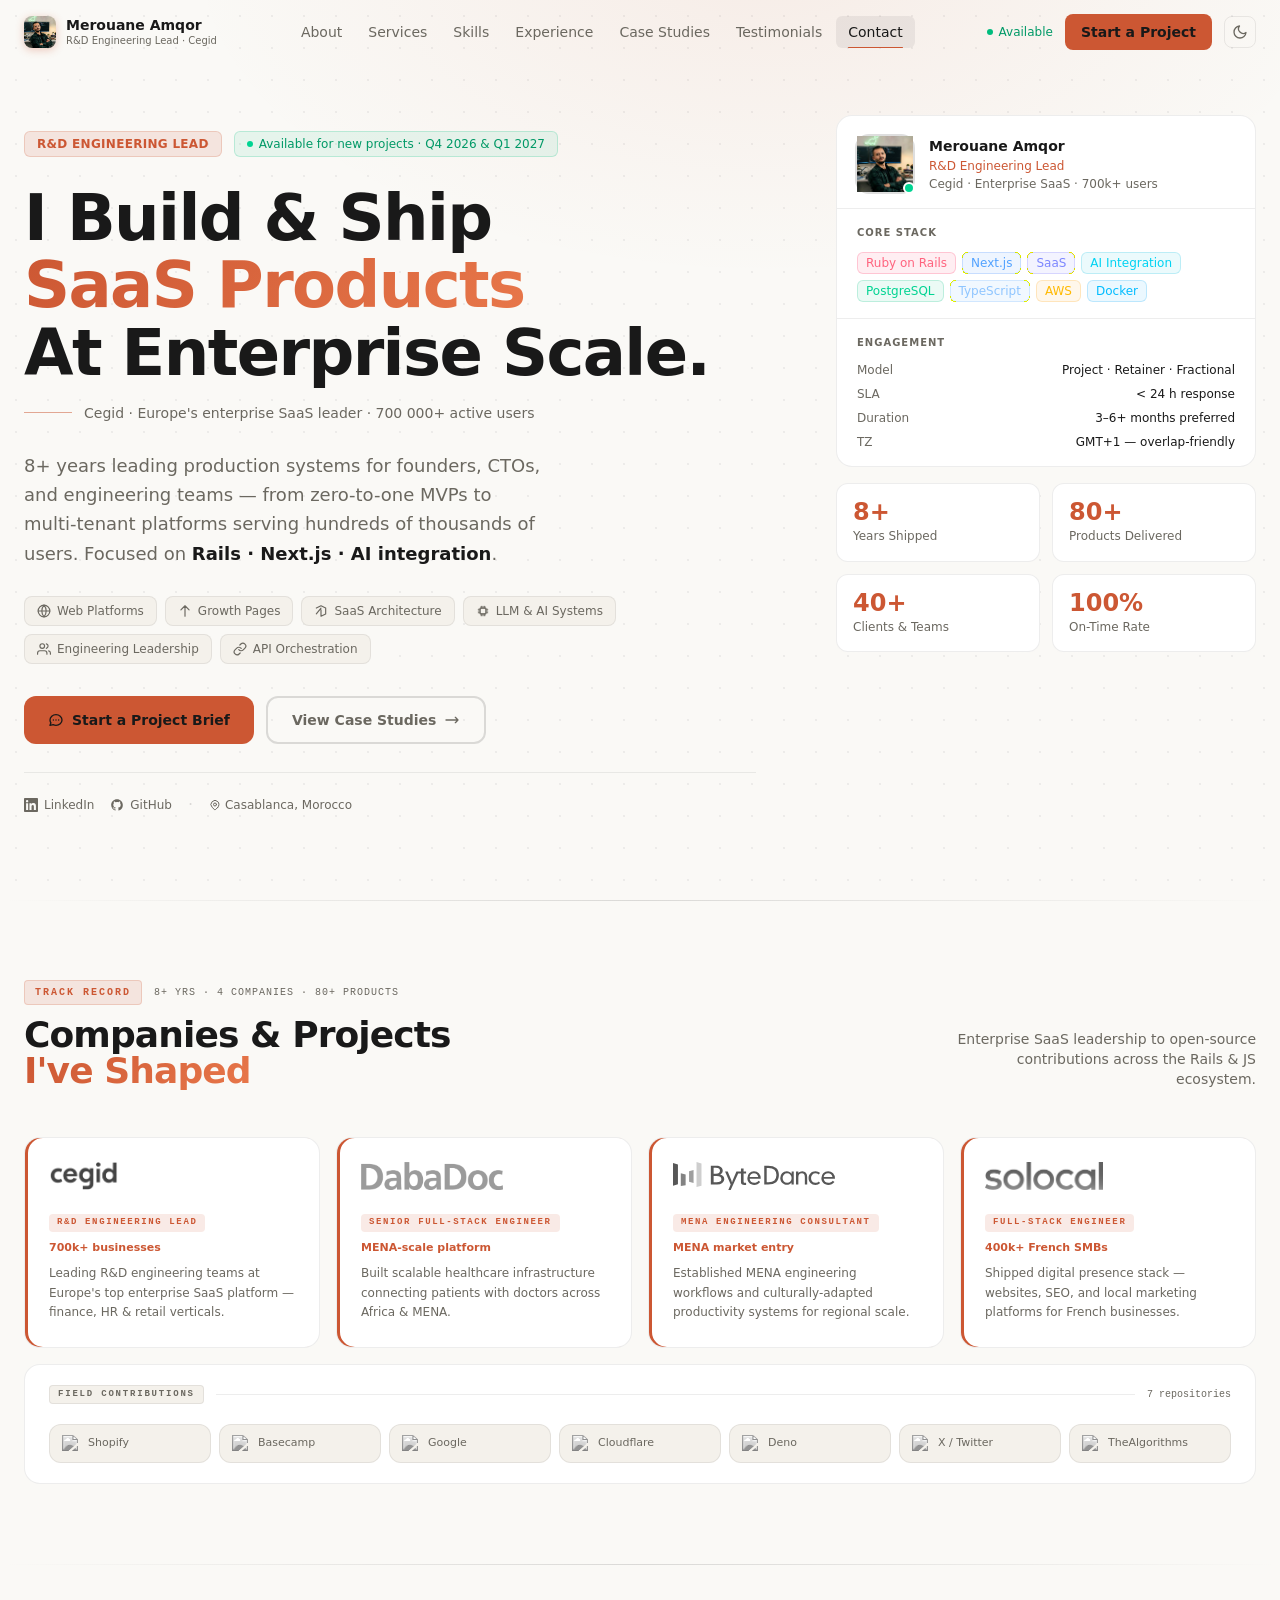
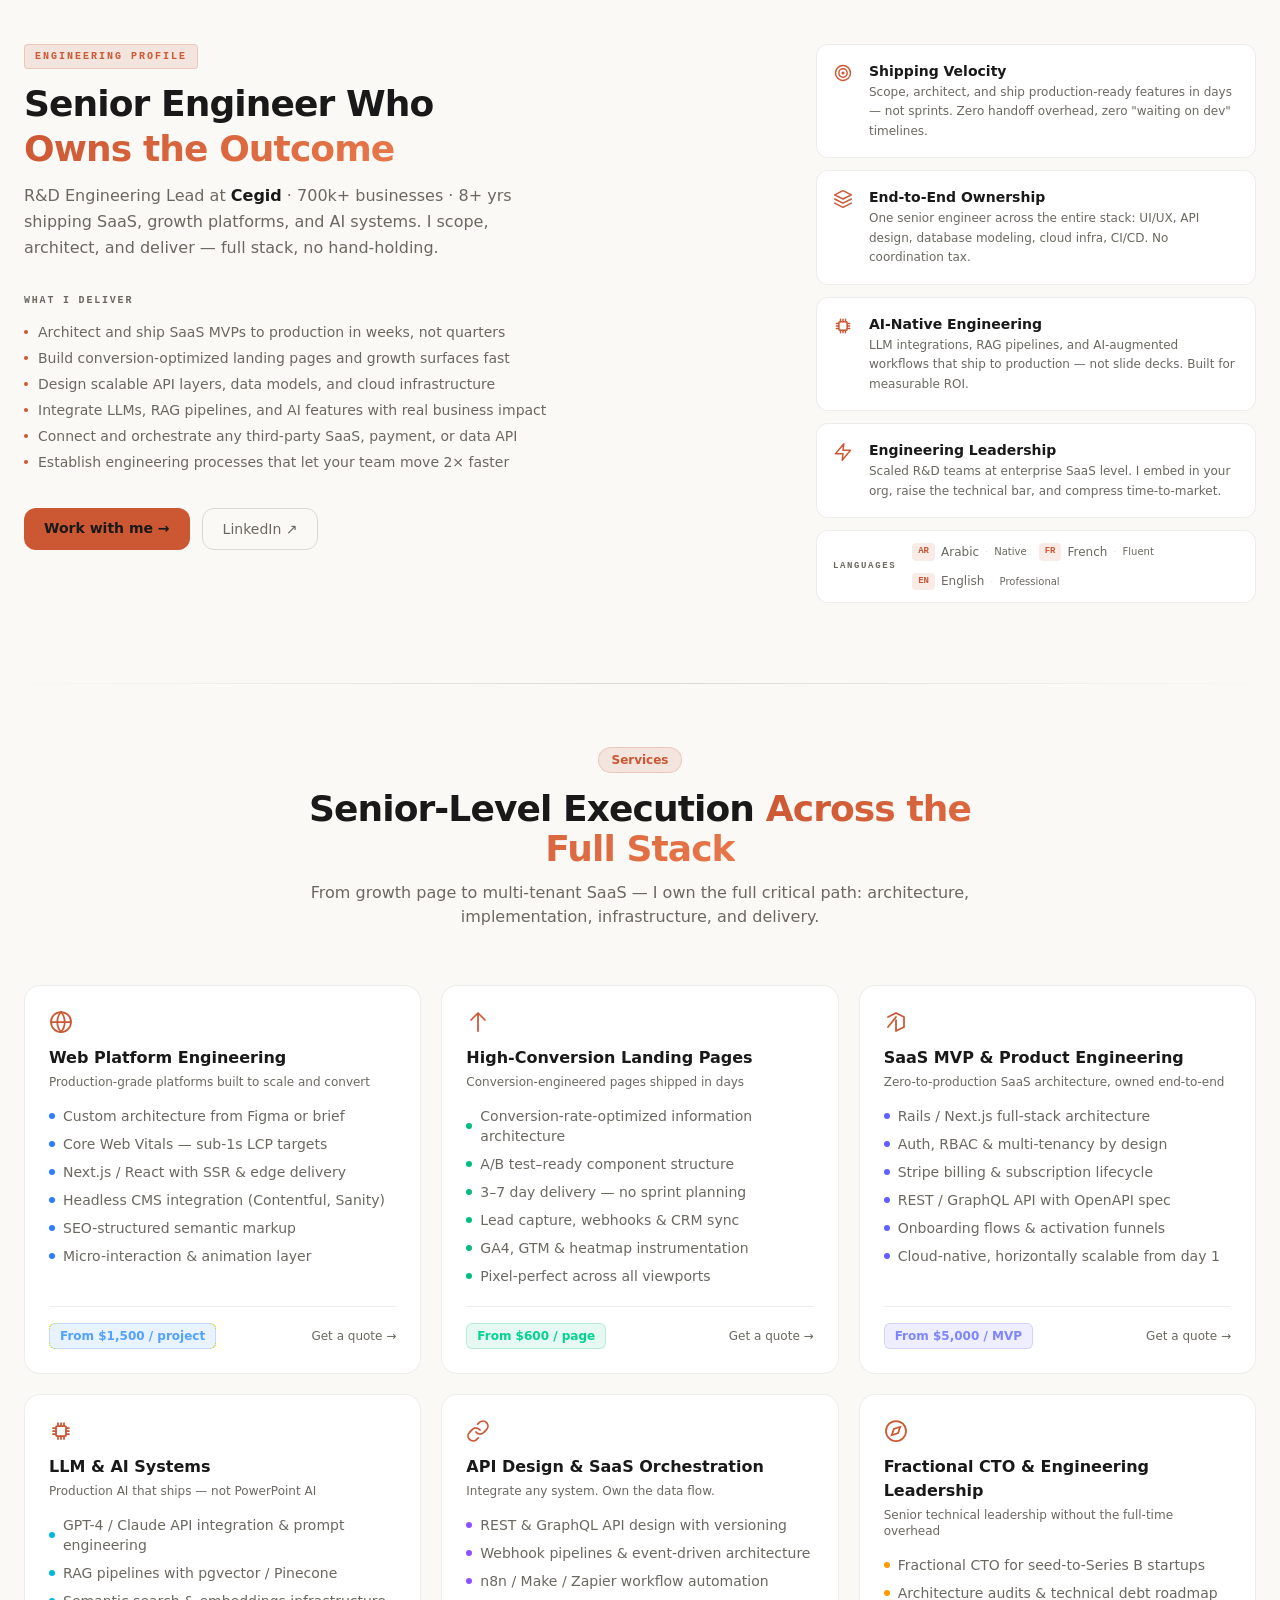
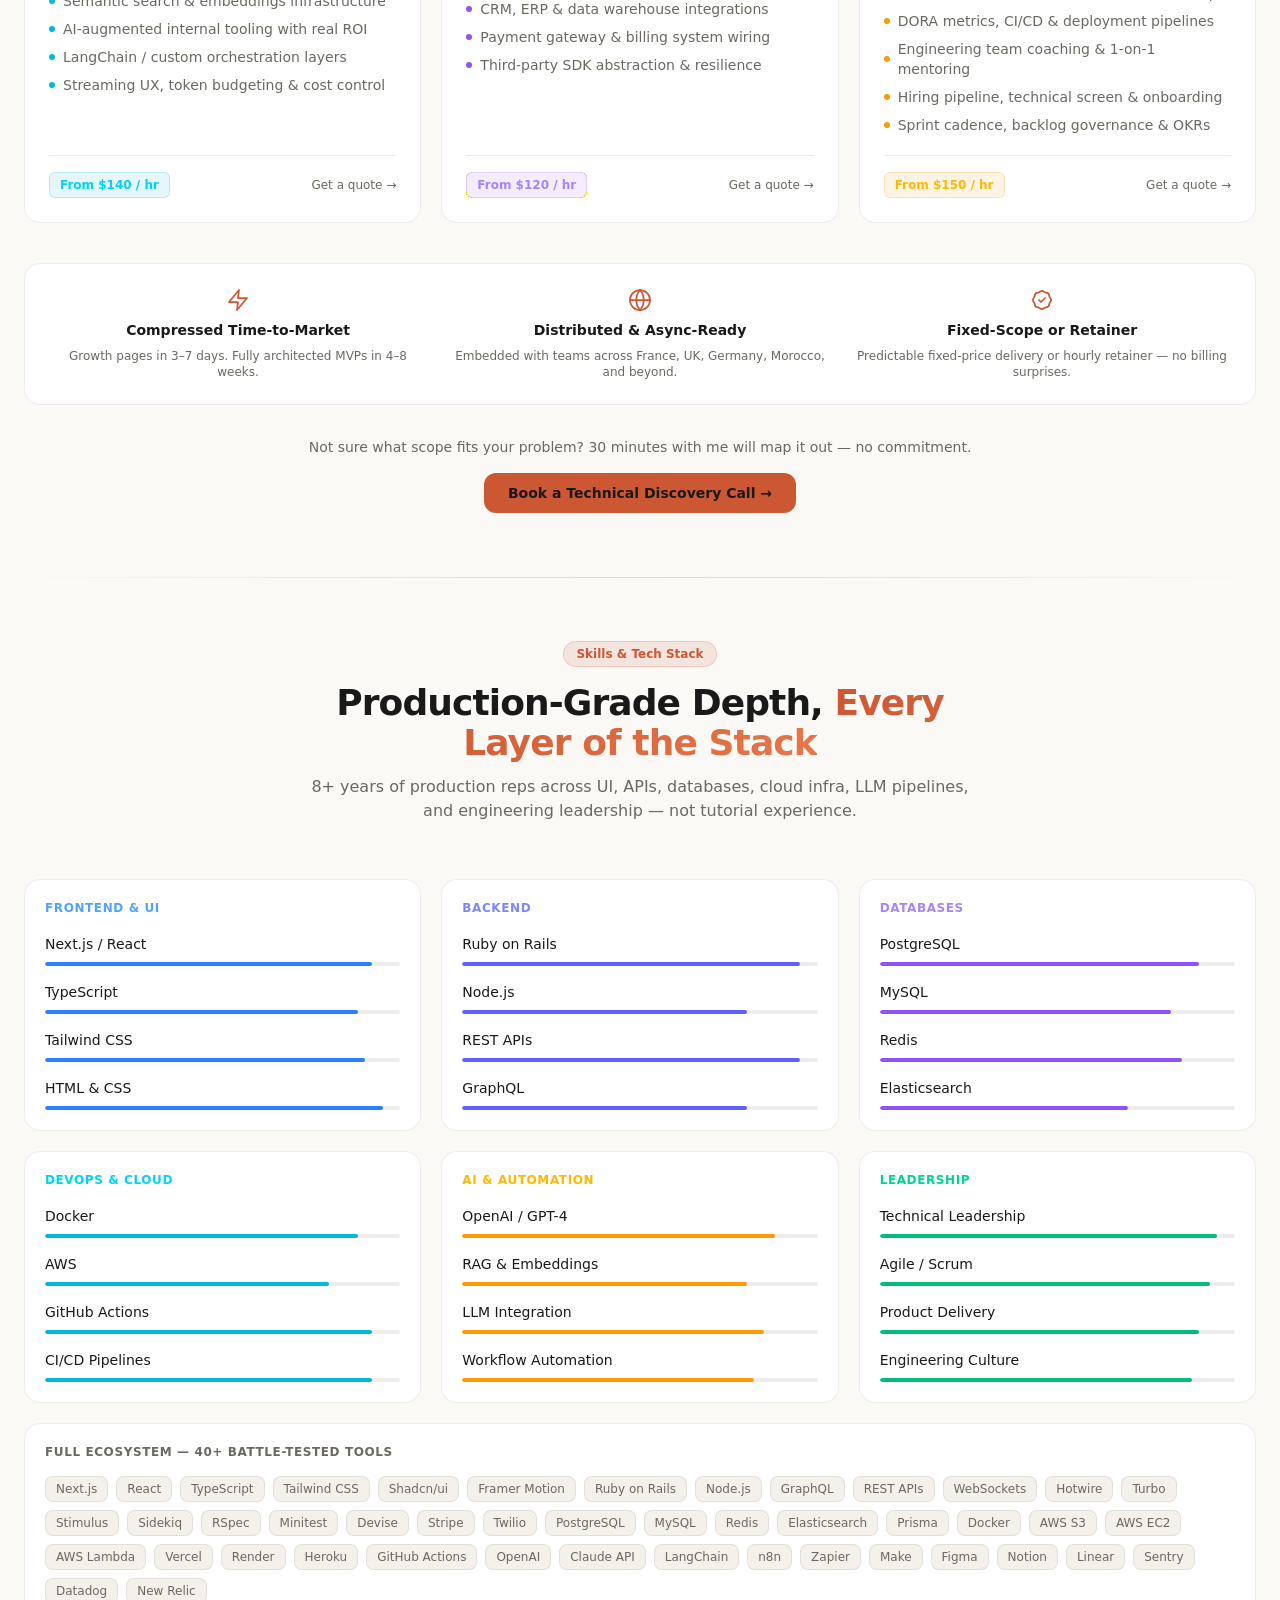
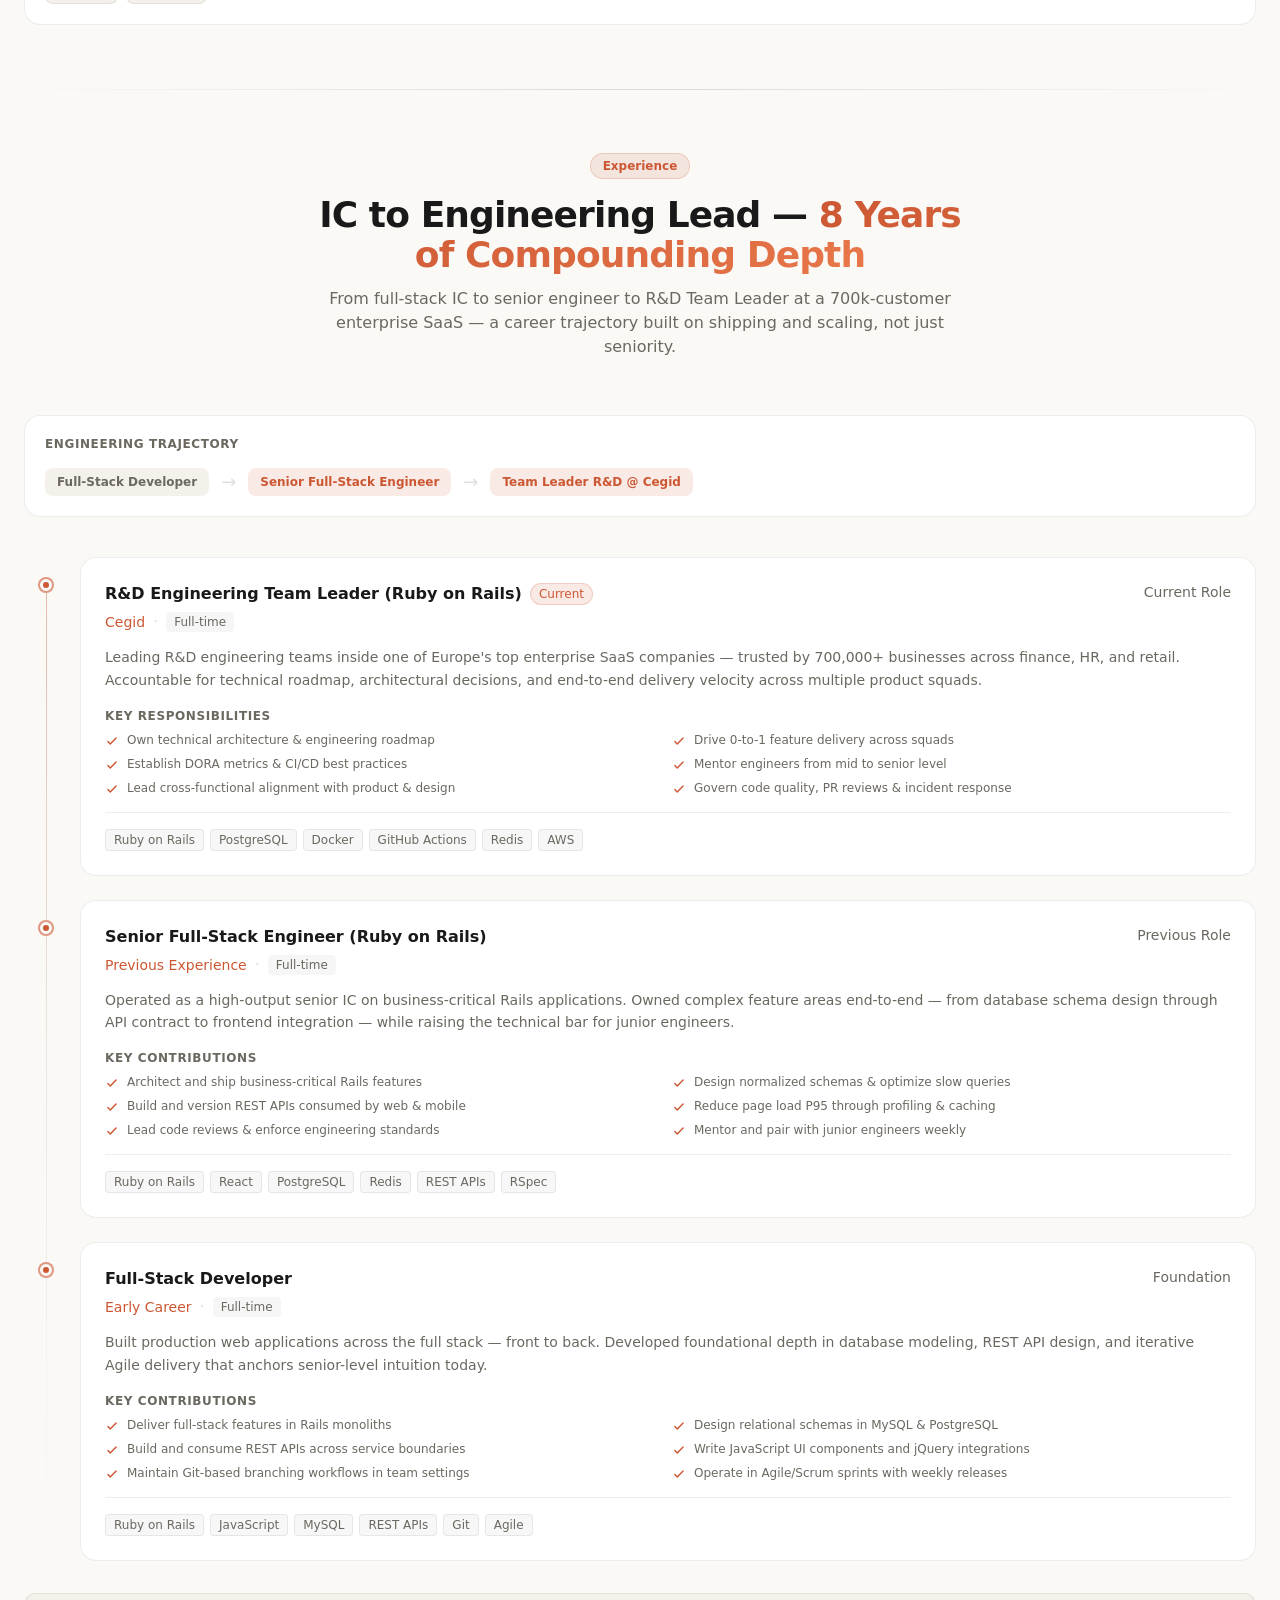
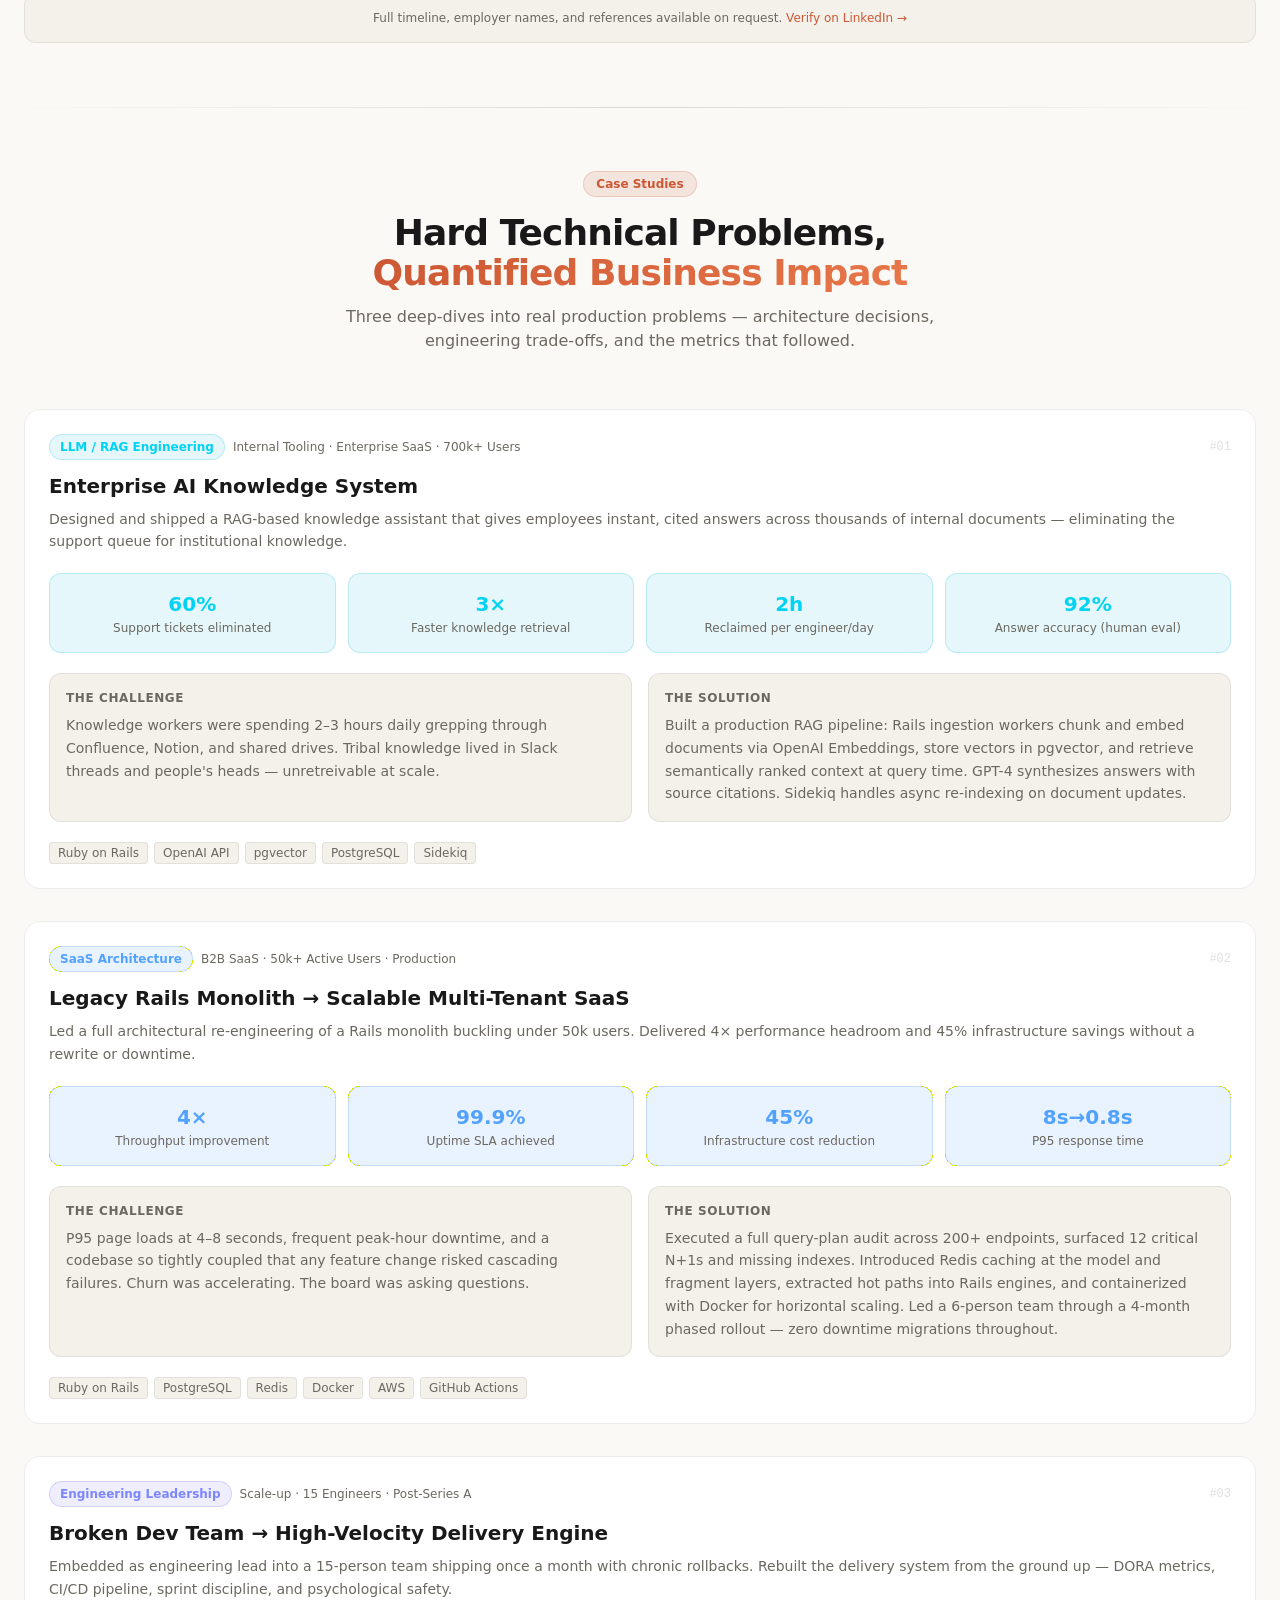
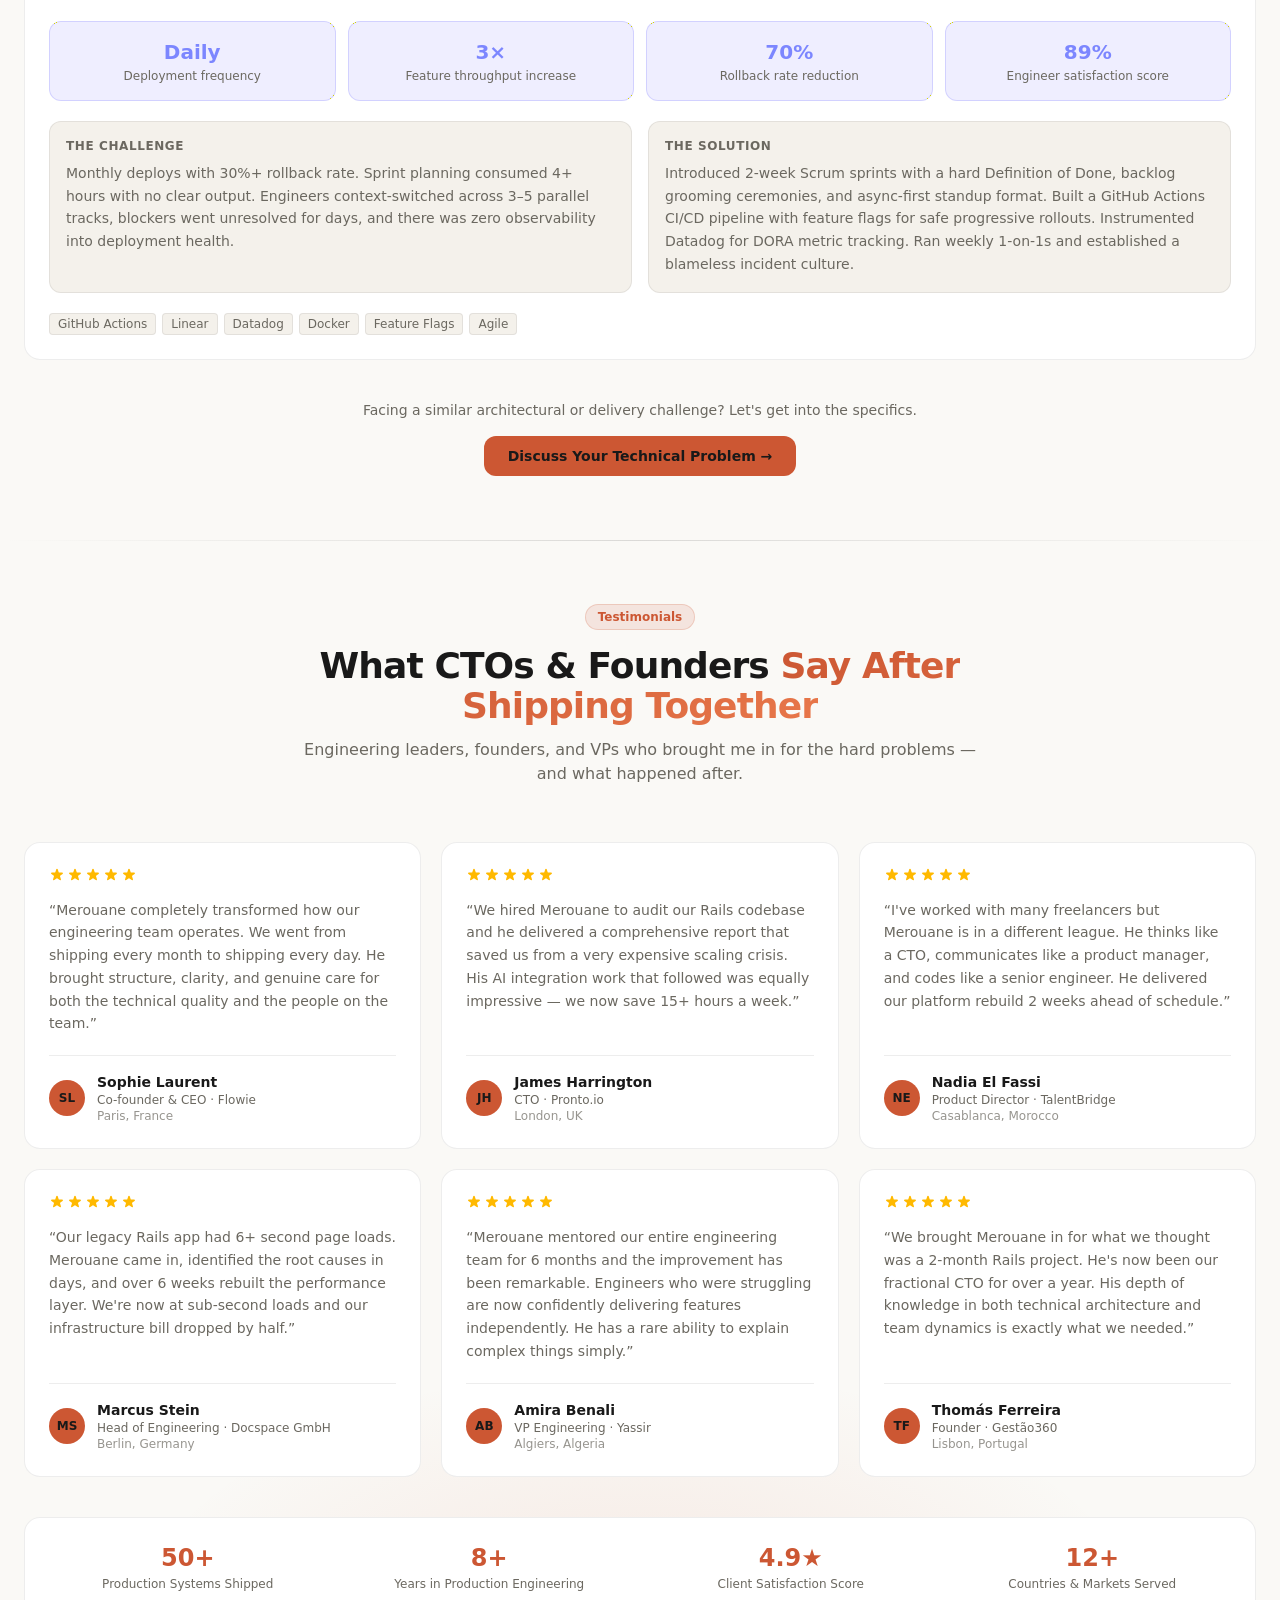
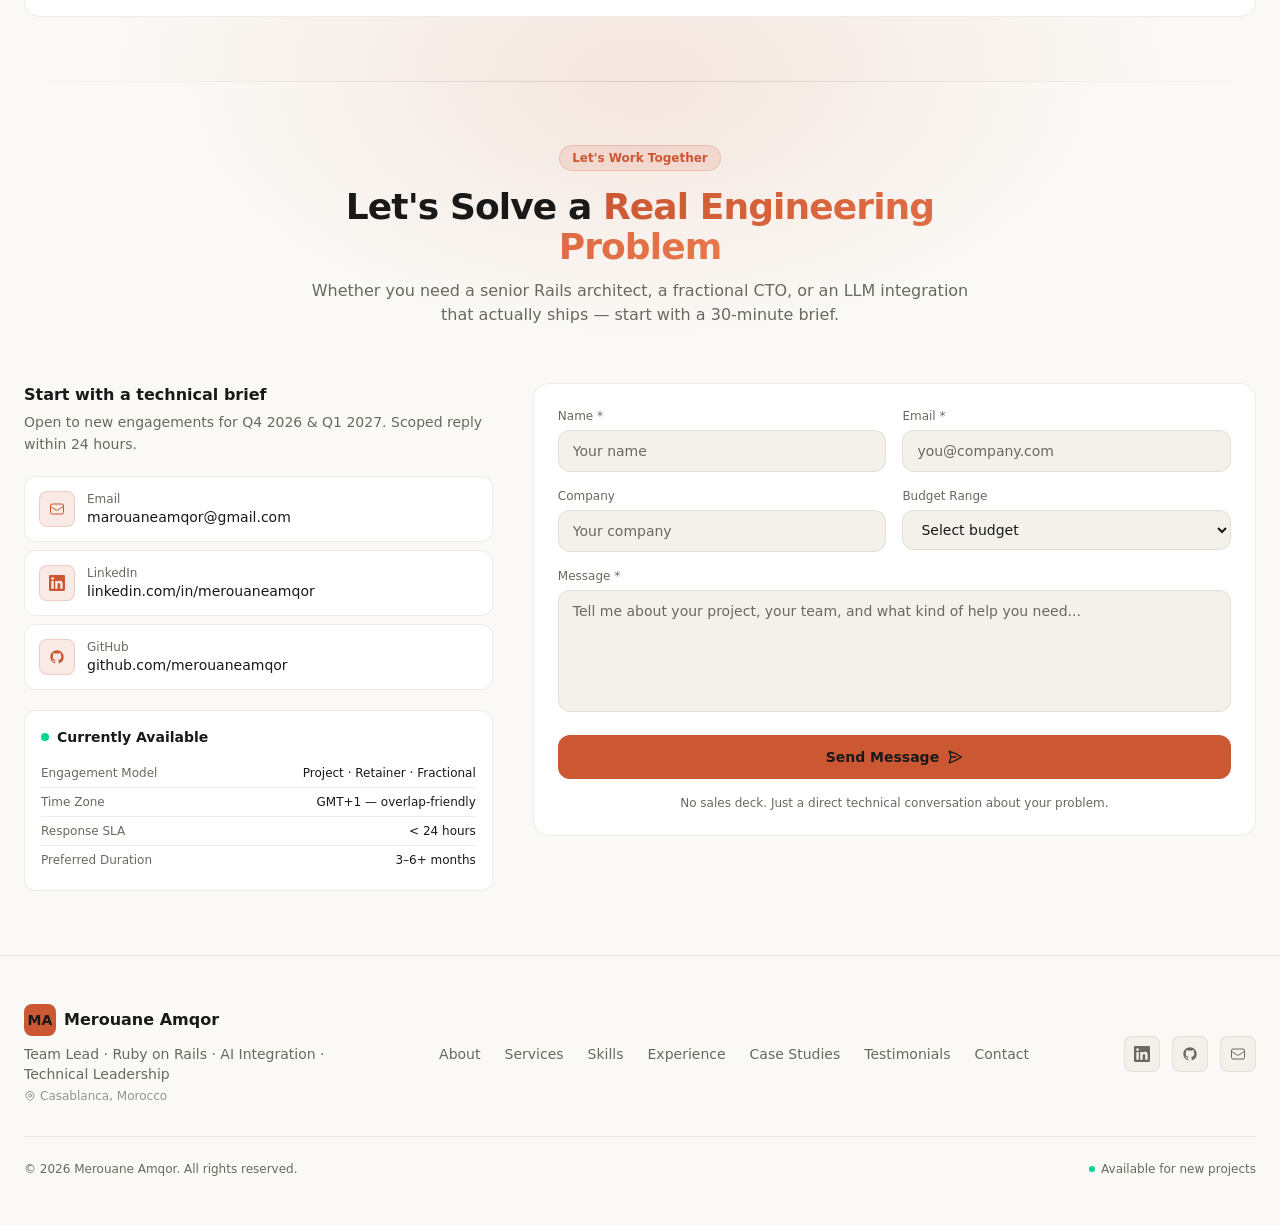
==== index.html @ 587bd93c "deploy: merouaneamqor/merouaneamqor@cbec55ffa3cab2f65b7a348ead89153eef81b550" ====
<!DOCTYPE html><html lang="en" class="geist_a71539c9-module__T19VSG__variable geist_mono_8d43a2aa-module__8Li5zG__variable"><head><meta charSet="utf-8"/><meta name="viewport" content="width=device-width, initial-scale=1"/><link rel="preload" href="/_next/static/media/797e433ab948586e-s.p.09zddjkbdep5a.woff2" as="font" crossorigin="" type="font/woff2"/><link rel="preload" href="/_next/static/media/caa3a2e1cccd8315-s.p.09~u27dqhyhd6.woff2" as="font" crossorigin="" type="font/woff2"/><link rel="preload" as="image" href="/logo-cegid.png"/><link rel="preload" as="image" href="/logo-dabadoc.png"/><link rel="preload" as="image" href="/logo-bytedance.svg"/><link rel="preload" as="image" href="/logo-solocal.png"/><link rel="preload" as="image" href="https://cdn.simpleicons.org/shopify/6B7280"/><link rel="preload" as="image" href="https://cdn.simpleicons.org/basecamp/6B7280"/><link rel="preload" as="image" href="https://cdn.simpleicons.org/google/6B7280"/><link rel="preload" as="image" href="https://cdn.simpleicons.org/cloudflare/6B7280"/><link rel="preload" as="image" href="https://cdn.simpleicons.org/deno/6B7280"/><link rel="preload" as="image" href="https://cdn.simpleicons.org/x/6B7280"/><link rel="stylesheet" href="/_next/static/chunks/0ibgeuqu_l2qh.css" data-precedence="next"/><link rel="preload" as="script" fetchPriority="low" href="/_next/static/chunks/11qk_vpw_zwkf.js"/><script src="/_next/static/chunks/0d-5~.f~0wtco.js" async=""></script><script src="/_next/static/chunks/10u3y4bw1ayzs.js" async=""></script><script src="/_next/static/chunks/turbopack-0e47rfx~.~3-8.js" async=""></script><script src="/_next/static/chunks/0fsi8lw5utejl.js" async=""></script><script src="/_next/static/chunks/0d3tkj33oycf2.js" async=""></script><script src="/_next/static/chunks/0mgin~4yv2h26.js" async=""></script><link rel="preload" as="image" href="https://cdn.simpleicons.org/github/6B7280"/><meta name="next-size-adjust" content=""/><title>Merouane Amqor — Team Leader R&amp;D @ Cegid | Ruby on Rails Expert | AI &amp; SaaS Consultant</title><meta name="description" content="Experienced Software Engineering Team Lead specializing in Ruby on Rails, AI integration, and technical leadership. Helping startups and enterprises build scalable software."/><meta name="author" content="Merouane Amqor"/><meta name="keywords" content="Ruby on Rails developer,Team Lead,Full-Stack Developer,AI Integration,Technical Leadership,SaaS development,Freelance Ruby developer,Engineering consultant,Casablanca Morocco,Merouane Amqor"/><meta name="creator" content="Merouane Amqor"/><meta name="robots" content="index, follow"/><meta name="googlebot" content="index, follow, max-video-preview:-1, max-image-preview:large, max-snippet:-1"/><meta property="og:title" content="Merouane Amqor — Team Leader R&amp;D @ Cegid | Ruby on Rails Expert | AI &amp; SaaS Consultant"/><meta property="og:description" content="Experienced Software Engineering Team Lead specializing in Ruby on Rails, AI integration, and technical leadership."/><meta property="og:url" content="https://merouaneamqor.dev"/><meta property="og:site_name" content="Merouane Amqor"/><meta property="og:locale" content="en_US"/><meta property="og:image" content="https://merouaneamqor.dev/og-image.jpg"/><meta property="og:image:width" content="1200"/><meta property="og:image:height" content="630"/><meta property="og:image:alt" content="Merouane Amqor — Software Engineering Team Lead"/><meta property="og:type" content="website"/><meta name="twitter:card" content="summary_large_image"/><meta name="twitter:title" content="Merouane Amqor — Team Leader R&amp;D @ Cegid | Ruby on Rails Expert | AI &amp; SaaS Consultant"/><meta name="twitter:description" content="Experienced Software Engineering Team Lead specializing in Ruby on Rails, AI integration, and technical leadership."/><meta name="twitter:image" content="https://merouaneamqor.dev/og-image.jpg"/><link rel="icon" href="/favicon.ico?favicon.0x3dzn~oxb6tn.ico" sizes="256x256" type="image/x-icon"/><script>(function(){if(localStorage.getItem('theme')==='dark')document.documentElement.classList.add('dark');})()</script><script type="application/ld+json">{"@context":"https://schema.org","@type":"Person","name":"Merouane Amqor","jobTitle":"Software Engineering Team Lead","description":"Experienced Software Engineering Team Lead specializing in Ruby on Rails, AI integration, and technical leadership.","url":"https://merouaneamqor.dev","sameAs":["https://linkedin.com/in/merouaneamqor","https://github.com/merouaneamqor"],"address":{"@type":"PostalAddress","addressLocality":"Casablanca","addressCountry":"MA"},"knowsAbout":["Ruby on Rails","Software Architecture","AI Integration","Technical Leadership","DevOps"]}</script><script src="/_next/static/chunks/03~yq9q893hmn.js" noModule=""></script></head><body><div hidden=""><!--$--><!--/$--></div><main class="min-h-screen bg-[var(--bg)]"><header class="fixed top-0 left-0 right-0 z-50 transition-all duration-300"><div class="absolute bottom-0 left-0 h-[2px] transition-all duration-100" style="width:0%;background:var(--coral);opacity:0"></div><div class="site-container h-16 flex items-center justify-between gap-4"><a href="#" class="flex items-center gap-2.5 group shrink-0"><div class="w-8 h-8 rounded-lg overflow-hidden shrink-0 transition-all duration-200 group-hover:scale-105" style="box-shadow:0 2px 8px rgba(204,87,51,0.3)"><img alt="Merouane Amqor" loading="lazy" width="32" height="32" decoding="async" data-nimg="1" class="object-cover object-top w-full h-full" style="color:transparent" src="/avatar.jpg"/></div><div class="hidden sm:block"><p class="text-sm font-semibold leading-tight" style="color:var(--text)">Merouane Amqor</p><p class="text-[10px] leading-tight" style="color:var(--text-muted)">R&amp;D Engineering Lead · Cegid</p></div></a><nav class="hidden md:flex items-center gap-0.5"><a href="#about" class="relative px-3 py-1.5 text-sm rounded-md transition-all duration-200 group" style="color:var(--text-muted)"><span class="relative">About</span></a><a href="#services" class="relative px-3 py-1.5 text-sm rounded-md transition-all duration-200 group" style="color:var(--text-muted)"><span class="relative">Services</span></a><a href="#skills" class="relative px-3 py-1.5 text-sm rounded-md transition-all duration-200 group" style="color:var(--text-muted)"><span class="relative">Skills</span></a><a href="#experience" class="relative px-3 py-1.5 text-sm rounded-md transition-all duration-200 group" style="color:var(--text-muted)"><span class="relative">Experience</span></a><a href="#case-studies" class="relative px-3 py-1.5 text-sm rounded-md transition-all duration-200 group" style="color:var(--text-muted)"><span class="relative">Case Studies</span></a><a href="#testimonials" class="relative px-3 py-1.5 text-sm rounded-md transition-all duration-200 group" style="color:var(--text-muted)"><span class="relative">Testimonials</span></a><a href="#contact" class="relative px-3 py-1.5 text-sm rounded-md transition-all duration-200 group" style="color:var(--text-muted)"><span class="relative">Contact</span></a></nav><div class="hidden md:flex items-center gap-3 shrink-0"><div class="flex items-center gap-1.5 text-xs" style="color:var(--text-muted)"><span class="w-1.5 h-1.5 rounded-full bg-emerald-500 inline-block"></span><span class="text-emerald-600 dark:text-emerald-400">Available</span></div><a href="#contact" class="px-4 py-2 text-sm font-semibold text-white rounded-lg transition-all btn-coral">Start a Project</a><button aria-label="Toggle theme" class="w-8 h-8 flex items-center justify-center rounded-lg border transition-all" style="border-color:var(--border);color:var(--text-muted);background:transparent"><svg class="w-4 h-4" fill="none" viewBox="0 0 24 24" stroke="currentColor" stroke-width="2"><path stroke-linecap="round" stroke-linejoin="round" d="M21 12.79A9 9 0 1111.21 3 7 7 0 0021 12.79z"></path></svg></button></div><div class="md:hidden flex items-center gap-1.5 shrink-0"><button aria-label="Toggle theme" class="w-8 h-8 flex items-center justify-center rounded-lg border transition-all" style="border-color:var(--border);color:var(--text-muted)"><svg class="w-4 h-4" fill="none" viewBox="0 0 24 24" stroke="currentColor" stroke-width="2"><path stroke-linecap="round" stroke-linejoin="round" d="M21 12.79A9 9 0 1111.21 3 7 7 0 0021 12.79z"></path></svg></button><button class="w-9 h-9 flex items-center justify-center rounded-lg transition-all" style="color:var(--text-muted)" aria-label="Toggle menu" aria-expanded="false"><svg class="w-5 h-5" fill="none" viewBox="0 0 24 24" stroke="currentColor" stroke-width="2"><path stroke-linecap="round" stroke-linejoin="round" d="M4 6h16M4 12h16M4 18h10"></path></svg></button></div></div></header><div class="fixed inset-0 z-40 md:hidden" style="background:rgba(0,0,0,0.5);backdrop-filter:blur(4px);opacity:0;pointer-events:none;transition:opacity 250ms ease" aria-hidden="true"></div><div class="fixed top-0 right-0 bottom-0 z-50 w-[300px] md:hidden flex flex-col" style="background:rgba(252,251,249,0.98);border-left:1px solid var(--border);backdrop-filter:blur(24px);transform:translateX(100%);transition:transform 300ms cubic-bezier(0.32, 0.72, 0, 1)"><div class="h-16 flex items-center justify-between px-5 shrink-0" style="border-bottom:1px solid var(--border)"><a href="#" class="flex items-center gap-2.5"><div class="w-7 h-7 rounded-md flex items-center justify-center text-white font-bold text-xs" style="background:var(--coral)">MA</div><div><p class="text-sm font-semibold leading-tight" style="color:var(--text)">Merouane Amqor</p><p class="text-[10px] leading-tight" style="color:var(--text-muted)">R&amp;D Engineering Lead · Cegid</p></div></a><button aria-label="Close menu" class="w-8 h-8 flex items-center justify-center rounded-lg transition-all" style="color:var(--text-muted)"><svg class="w-4 h-4" fill="none" viewBox="0 0 24 24" stroke="currentColor" stroke-width="2"><path stroke-linecap="round" stroke-linejoin="round" d="M6 18L18 6M6 6l12 12"></path></svg></button></div><nav class="flex flex-col flex-1 px-3 py-4 gap-0.5 overflow-y-auto"><a href="#about" class="flex items-center justify-between px-4 py-3 rounded-xl text-sm font-medium transition-all duration-200" style="color:var(--text-muted);background:transparent;opacity:0;transform:translateX(12px);transition:opacity 300ms ease 80ms, transform 300ms ease 80ms, background 150ms ease, color 150ms ease"><span>About</span></a><a href="#services" class="flex items-center justify-between px-4 py-3 rounded-xl text-sm font-medium transition-all duration-200" style="color:var(--text-muted);background:transparent;opacity:0;transform:translateX(12px);transition:opacity 300ms ease 120ms, transform 300ms ease 120ms, background 150ms ease, color 150ms ease"><span>Services</span></a><a href="#skills" class="flex items-center justify-between px-4 py-3 rounded-xl text-sm font-medium transition-all duration-200" style="color:var(--text-muted);background:transparent;opacity:0;transform:translateX(12px);transition:opacity 300ms ease 160ms, transform 300ms ease 160ms, background 150ms ease, color 150ms ease"><span>Skills</span></a><a href="#experience" class="flex items-center justify-between px-4 py-3 rounded-xl text-sm font-medium transition-all duration-200" style="color:var(--text-muted);background:transparent;opacity:0;transform:translateX(12px);transition:opacity 300ms ease 200ms, transform 300ms ease 200ms, background 150ms ease, color 150ms ease"><span>Experience</span></a><a href="#case-studies" class="flex items-center justify-between px-4 py-3 rounded-xl text-sm font-medium transition-all duration-200" style="color:var(--text-muted);background:transparent;opacity:0;transform:translateX(12px);transition:opacity 300ms ease 240ms, transform 300ms ease 240ms, background 150ms ease, color 150ms ease"><span>Case Studies</span></a><a href="#testimonials" class="flex items-center justify-between px-4 py-3 rounded-xl text-sm font-medium transition-all duration-200" style="color:var(--text-muted);background:transparent;opacity:0;transform:translateX(12px);transition:opacity 300ms ease 280ms, transform 300ms ease 280ms, background 150ms ease, color 150ms ease"><span>Testimonials</span></a><a href="#contact" class="flex items-center justify-between px-4 py-3 rounded-xl text-sm font-medium transition-all duration-200" style="color:var(--text-muted);background:transparent;opacity:0;transform:translateX(12px);transition:opacity 300ms ease 320ms, transform 300ms ease 320ms, background 150ms ease, color 150ms ease"><span>Contact</span></a></nav><div class="px-4 pb-8 pt-4 shrink-0 flex flex-col gap-3" style="border-top:1px solid var(--border)"><div class="flex items-center gap-2 text-xs px-1" style="color:var(--text-muted);opacity:0;transition:opacity 300ms ease 380ms"><span class="w-1.5 h-1.5 rounded-full bg-emerald-500 inline-block"></span><span class="text-emerald-600 dark:text-emerald-400">Available for new projects</span></div><a href="#contact" class="w-full py-3 text-sm font-semibold text-white rounded-xl text-center btn-coral transition-all" style="opacity:0;transform:translateY(8px);transition:opacity 300ms ease 420ms, transform 300ms ease 420ms">Start a Project Brief</a></div></div><section class="relative min-h-screen flex flex-col justify-center overflow-hidden grid-bg"><div class="absolute inset-0 pointer-events-none" style="background:radial-gradient(ellipse 70% 55% at 60% -5%, rgba(204,87,51,0.08) 0%, transparent 65%)"></div><div class="site-container pt-28 pb-20 relative"><div class="grid lg:grid-cols-[1fr_420px] gap-14 xl:gap-20 items-start"><div class="flex flex-col gap-7 lg:pt-4"><div class="flex flex-wrap items-center gap-3"><span class="inline-flex items-center gap-1.5 px-3 py-1 rounded-md text-xs font-semibold tracking-wide uppercase" style="background:var(--coral-dim);color:var(--coral);border:1px solid rgba(204,87,51,0.2)">R&amp;D Engineering Lead</span><span class="inline-flex items-center gap-1.5 px-3 py-1 rounded-md text-xs font-medium border border-emerald-500/20 bg-emerald-500/8 text-emerald-600 dark:text-emerald-400"><span class="w-1.5 h-1.5 rounded-full bg-emerald-400 shrink-0"></span>Available for new projects<!-- --> · <!-- -->Q2 &amp; Q3 2026</span></div><div class="flex flex-col gap-2"><h1 class="text-[2.75rem] sm:text-[3.5rem] xl:text-[4rem] font-bold leading-[1.05] tracking-tight" style="color:var(--text)">I Build &amp; Ship<br/><span class="text-gradient-coral">SaaS Products</span><br/>At Enterprise Scale.</h1><div class="flex items-center gap-3 mt-2"><div class="h-px w-12 shrink-0" style="background:var(--coral);opacity:0.5"></div><p class="text-sm font-medium" style="color:var(--text-muted)">Cegid · Europe&#x27;s enterprise SaaS leader · 700 000+ active users</p></div></div><p class="text-[var(--text-muted)] text-base sm:text-lg leading-relaxed max-w-[520px]">8+ years leading production systems for founders, CTOs, and engineering teams — from zero-to-one MVPs to multi-tenant platforms serving hundreds of thousands of users. Focused on <span style="color:var(--text);font-weight:600">Rails · Next.js · AI integration</span>.</p><div class="flex flex-wrap gap-2"><span class="inline-flex items-center gap-1.5 px-3 py-1.5 rounded-lg text-xs font-medium transition-colors duration-150 cursor-default" style="background:var(--bg-card-alt);border:1px solid var(--border);color:var(--text-muted)"><svg class="w-3.5 h-3.5 shrink-0" fill="none" viewBox="0 0 24 24" stroke="currentColor" stroke-width="2"><circle cx="12" cy="12" r="10"></circle><path stroke-linecap="round" d="M2 12h20M12 2a15.3 15.3 0 010 20M12 2a15.3 15.3 0 000 20"></path></svg>Web Platforms</span><span class="inline-flex items-center gap-1.5 px-3 py-1.5 rounded-lg text-xs font-medium transition-colors duration-150 cursor-default" style="background:var(--bg-card-alt);border:1px solid var(--border);color:var(--text-muted)"><svg class="w-3.5 h-3.5 shrink-0" fill="none" viewBox="0 0 24 24" stroke="currentColor" stroke-width="2"><path stroke-linecap="round" stroke-linejoin="round" d="M5 10l7-7 7 7M12 3v18"></path></svg>Growth Pages</span><span class="inline-flex items-center gap-1.5 px-3 py-1.5 rounded-lg text-xs font-medium transition-colors duration-150 cursor-default" style="background:var(--bg-card-alt);border:1px solid var(--border);color:var(--text-muted)"><svg class="w-3.5 h-3.5 shrink-0" fill="none" viewBox="0 0 24 24" stroke="currentColor" stroke-width="2"><path stroke-linecap="round" stroke-linejoin="round" d="M20 7l-8-4-8 4m16 0v10l-8 4m0-14L4 17m8 4V10"></path></svg>SaaS Architecture</span><span class="inline-flex items-center gap-1.5 px-3 py-1.5 rounded-lg text-xs font-medium transition-colors duration-150 cursor-default" style="background:var(--bg-card-alt);border:1px solid var(--border);color:var(--text-muted)"><svg class="w-3.5 h-3.5 shrink-0" fill="none" viewBox="0 0 24 24" stroke="currentColor" stroke-width="2"><rect x="7" y="7" width="10" height="10" rx="1"></rect><path stroke-linecap="round" d="M9 7V4M12 7V4M15 7V4M9 20v-3M12 20v-3M15 20v-3M7 9H4M7 12H4M7 15H4M20 9h-3M20 12h-3M20 15h-3"></path></svg>LLM &amp; AI Systems</span><span class="inline-flex items-center gap-1.5 px-3 py-1.5 rounded-lg text-xs font-medium transition-colors duration-150 cursor-default" style="background:var(--bg-card-alt);border:1px solid var(--border);color:var(--text-muted)"><svg class="w-3.5 h-3.5 shrink-0" fill="none" viewBox="0 0 24 24" stroke="currentColor" stroke-width="2"><path stroke-linecap="round" d="M17 21v-2a4 4 0 00-4-4H5a4 4 0 00-4 4v2"></path><circle cx="9" cy="7" r="4"></circle><path stroke-linecap="round" d="M23 21v-2a4 4 0 00-3-3.87M16 3.13a4 4 0 010 7.75"></path></svg>Engineering Leadership</span><span class="inline-flex items-center gap-1.5 px-3 py-1.5 rounded-lg text-xs font-medium transition-colors duration-150 cursor-default" style="background:var(--bg-card-alt);border:1px solid var(--border);color:var(--text-muted)"><svg class="w-3.5 h-3.5 shrink-0" fill="none" viewBox="0 0 24 24" stroke="currentColor" stroke-width="2"><path stroke-linecap="round" d="M10 13a5 5 0 007.54.54l3-3a5 5 0 00-7.07-7.07l-1.72 1.71"></path><path stroke-linecap="round" d="M14 11a5 5 0 00-7.54-.54l-3 3a5 5 0 007.07 7.07l1.71-1.71"></path></svg>API Orchestration</span></div><div class="flex flex-wrap gap-3 pt-1"><a href="#contact" class="inline-flex items-center gap-2 px-6 py-3 text-white text-sm font-semibold rounded-xl btn-coral transition-colors"><svg class="w-4 h-4" fill="none" viewBox="0 0 24 24" stroke="currentColor" stroke-width="2"><path stroke-linecap="round" stroke-linejoin="round" d="M8 12h.01M12 12h.01M16 12h.01M21 12c0 4.418-4.03 8-9 8a9.863 9.863 0 01-4.255-.949L3 20l1.395-3.72C3.512 15.042 3 13.574 3 12c0-4.418 4.03-8 9-8s9 3.582 9 8z"></path></svg>Start a Project Brief</a><a href="#case-studies" class="inline-flex items-center gap-2 px-6 py-3 text-sm font-semibold rounded-xl transition-colors" style="border:2px solid var(--border-strong);color:var(--text-muted)">View Case Studies<svg class="w-4 h-4" fill="none" viewBox="0 0 24 24" stroke="currentColor" stroke-width="2"><path stroke-linecap="round" stroke-linejoin="round" d="M17 8l4 4m0 0l-4 4m4-4H3"></path></svg></a></div><div class="flex items-center gap-4 pt-1" style="border-top:1px solid var(--border)"><div class="flex items-center gap-4 pt-4"><a href="https://linkedin.com/in/merouane-amqor" target="_blank" rel="noopener noreferrer" class="flex items-center gap-1.5 text-xs transition-colors" style="color:var(--text-muted)"><svg class="w-3.5 h-3.5" fill="currentColor" viewBox="0 0 24 24"><path d="M20.447 20.452h-3.554v-5.569c0-1.328-.027-3.037-1.852-3.037-1.853 0-2.136 1.445-2.136 2.939v5.667H9.351V9h3.414v1.561h.046c.477-.9 1.637-1.85 3.37-1.85 3.601 0 4.267 2.37 4.267 5.455v6.286zM5.337 7.433a2.062 2.062 0 01-2.063-2.065 2.064 2.064 0 112.063 2.065zm1.782 13.019H3.555V9h3.564v11.452zM22.225 0H1.771C.792 0 0 .774 0 1.729v20.542C0 23.227.792 24 1.771 24h20.451C23.2 24 24 23.227 24 22.271V1.729C24 .774 23.2 0 22.222 0h.003z"></path></svg>LinkedIn</a><a href="https://github.com/merouaneamqor" target="_blank" rel="noopener noreferrer" class="flex items-center gap-1.5 text-xs transition-colors" style="color:var(--text-muted)"><svg class="w-3.5 h-3.5" fill="currentColor" viewBox="0 0 24 24"><path d="M12 2C6.477 2 2 6.484 2 12.017c0 4.425 2.865 8.18 6.839 9.504.5.092.682-.217.682-.483 0-.237-.008-.868-.013-1.703-2.782.605-3.369-1.343-3.369-1.343-.454-1.158-1.11-1.466-1.11-1.466-.908-.62.069-.608.069-.608 1.003.07 1.531 1.032 1.531 1.032.892 1.53 2.341 1.088 2.91.832.092-.647.35-1.088.636-1.338-2.22-.253-4.555-1.113-4.555-4.951 0-1.093.39-1.988 1.029-2.688-.103-.253-.446-1.272.098-2.65 0 0 .84-.27 2.75 1.026A9.564 9.564 0 0112 6.844c.85.004 1.705.115 2.504.337 1.909-1.296 2.747-1.027 2.747-1.027.546 1.379.202 2.398.1 2.651.64.7 1.028 1.595 1.028 2.688 0 3.848-2.339 4.695-4.566 4.943.359.309.678.92.678 1.855 0 1.338-.012 2.419-.012 2.747 0 .268.18.58.688.482A10.019 10.019 0 0022 12.017C22 6.484 17.522 2 12 2z"></path></svg>GitHub</a><span style="color:var(--border-strong)">·</span><span class="text-xs flex items-center gap-1" style="color:var(--text-muted)"><svg class="w-3 h-3 shrink-0" fill="none" viewBox="0 0 24 24" stroke="currentColor" stroke-width="2"><path stroke-linecap="round" stroke-linejoin="round" d="M17.657 16.657L13.414 20.9a1.998 1.998 0 01-2.827 0l-4.244-4.243a8 8 0 1111.314 0z"></path><path stroke-linecap="round" stroke-linejoin="round" d="M15 11a3 3 0 11-6 0 3 3 0 016 0z"></path></svg>Casablanca, Morocco</span></div></div></div><div class="flex flex-col gap-4"><div class="card-surface rounded-2xl overflow-hidden"><div class="px-5 pt-5 pb-4" style="border-bottom:1px solid var(--border)"><div class="flex items-center gap-4"><div class="relative shrink-0"><div class="w-14 h-14 rounded-xl overflow-hidden" style="box-shadow:0 0 0 2px var(--border-strong)"><img alt="Merouane Amqor" loading="lazy" decoding="async" data-nimg="fill" class="object-cover object-top" style="position:absolute;height:100%;width:100%;left:0;top:0;right:0;bottom:0;color:transparent" src="/avatar.jpg"/></div><span class="absolute -bottom-0.5 -right-0.5 w-3 h-3 rounded-full bg-emerald-400 border-2 border-[var(--bg-card)]"></span></div><div class="min-w-0"><p class="font-semibold text-sm" style="color:var(--text)">Merouane Amqor</p><p class="text-xs font-medium mt-0.5" style="color:var(--coral)">R&amp;D Engineering Lead</p><p class="text-xs mt-0.5 truncate" style="color:var(--text-muted)">Cegid · Enterprise SaaS · 700k+ users</p></div></div></div><div class="px-5 py-4" style="border-bottom:1px solid var(--border)"><p class="text-[10px] font-semibold uppercase tracking-widest mb-3" style="color:var(--text-muted)">Core Stack</p><div class="flex flex-wrap gap-1.5"><span class="px-2 py-0.5 text-xs rounded-md font-medium border text-rose-400 border-rose-500/20 bg-rose-500/8">Ruby on Rails</span><span class="px-2 py-0.5 text-xs rounded-md font-medium border text-blue-400 border-blue-500/20 bg-blue-500/8">Next.js</span><span class="px-2 py-0.5 text-xs rounded-md font-medium border text-indigo-400 border-indigo-500/20 bg-indigo-500/8">SaaS</span><span class="px-2 py-0.5 text-xs rounded-md font-medium border text-cyan-400 border-cyan-500/20 bg-cyan-500/8">AI Integration</span><span class="px-2 py-0.5 text-xs rounded-md font-medium border text-emerald-400 border-emerald-500/20 bg-emerald-500/8">PostgreSQL</span><span class="px-2 py-0.5 text-xs rounded-md font-medium border text-blue-300 border-blue-400/20 bg-blue-400/8">TypeScript</span><span class="px-2 py-0.5 text-xs rounded-md font-medium border text-amber-400 border-amber-500/20 bg-amber-500/8">AWS</span><span class="px-2 py-0.5 text-xs rounded-md font-medium border text-sky-400 border-sky-500/20 bg-sky-500/8">Docker</span></div></div><div class="px-5 py-4"><p class="text-[10px] font-semibold uppercase tracking-widest mb-3" style="color:var(--text-muted)">Engagement</p><div class="flex flex-col gap-2"><div class="flex items-baseline justify-between gap-4 text-xs"><span style="color:var(--text-muted)">Model</span><span class="font-medium text-right" style="color:var(--text)">Project · Retainer · Fractional</span></div><div class="flex items-baseline justify-between gap-4 text-xs"><span style="color:var(--text-muted)">SLA</span><span class="font-medium text-right" style="color:var(--text)">&lt; 24 h response</span></div><div class="flex items-baseline justify-between gap-4 text-xs"><span style="color:var(--text-muted)">Duration</span><span class="font-medium text-right" style="color:var(--text)">3–6+ months preferred</span></div><div class="flex items-baseline justify-between gap-4 text-xs"><span style="color:var(--text-muted)">TZ</span><span class="font-medium text-right" style="color:var(--text)">GMT+1 — overlap-friendly</span></div></div></div></div><div class="grid grid-cols-2 gap-3"><div class="card-surface rounded-xl px-4 py-4 flex flex-col gap-1"><p class="text-2xl font-bold tabular-nums leading-none" style="color:var(--coral)">8<!-- -->+</p><p class="text-xs leading-snug" style="color:var(--text-muted)">Years Shipped</p></div><div class="card-surface rounded-xl px-4 py-4 flex flex-col gap-1"><p class="text-2xl font-bold tabular-nums leading-none" style="color:var(--coral)">80<!-- -->+</p><p class="text-xs leading-snug" style="color:var(--text-muted)">Products Delivered</p></div><div class="card-surface rounded-xl px-4 py-4 flex flex-col gap-1"><p class="text-2xl font-bold tabular-nums leading-none" style="color:var(--coral)">40<!-- -->+</p><p class="text-xs leading-snug" style="color:var(--text-muted)">Clients &amp; Teams</p></div><div class="card-surface rounded-xl px-4 py-4 flex flex-col gap-1"><p class="text-2xl font-bold tabular-nums leading-none" style="color:var(--coral)">100<!-- -->%</p><p class="text-xs leading-snug" style="color:var(--text-muted)">On-Time Rate</p></div></div></div></div></div></section><section class="py-20 relative overflow-hidden"><div class="absolute inset-x-0 top-0 h-px" style="background:linear-gradient(90deg, transparent, var(--border-strong), transparent)"></div><div class="site-container"><div class="flex flex-col sm:flex-row sm:items-end sm:justify-between gap-4 mb-12"><div class="flex flex-col gap-3"><div class="flex items-center gap-3"><span class="text-[10px] font-bold uppercase tracking-[0.2em] px-2.5 py-1 rounded" style="background:var(--coral-dim);color:var(--coral);border:1px solid rgba(204,87,51,0.2);font-family:monospace">Track Record</span><span class="text-[10px] font-medium uppercase tracking-widest" style="color:var(--text-muted);font-family:monospace">8+ yrs · 4 companies · 80+ products</span></div><h2 class="text-3xl sm:text-4xl font-bold tracking-tight leading-none" style="color:var(--text)">Companies &amp; Projects<br/><span class="text-gradient-coral">I&#x27;ve Shaped</span></h2></div><p class="text-sm max-w-xs text-right hidden sm:block" style="color:var(--text-muted)">Enterprise SaaS leadership to open-source contributions across the Rails &amp; JS ecosystem.</p></div><div class="grid sm:grid-cols-2 lg:grid-cols-4 gap-4 mb-4"><a href="https://www.cegid.com" target="_blank" rel="noopener noreferrer" class="group relative flex flex-col justify-between gap-6 rounded-2xl p-6 overflow-hidden transition-all duration-200" style="background:var(--bg-card);border:1px solid var(--border);box-shadow:inset 3px 0 0 var(--coral)"><div class="flex items-start justify-between gap-2"><img src="/logo-cegid.png" alt="Cegid" class="h-7 w-auto object-contain grayscale group-hover:grayscale-0 transition-all duration-300"/><svg class="w-3.5 h-3.5 shrink-0 opacity-0 group-hover:opacity-100 transition-opacity duration-200" style="color:var(--coral)" fill="none" viewBox="0 0 24 24" stroke="currentColor" stroke-width="2"><path stroke-linecap="round" stroke-linejoin="round" d="M10 6H6a2 2 0 00-2 2v10a2 2 0 002 2h10a2 2 0 002-2v-4M14 4h6m0 0v6m0-6L10 14"></path></svg></div><div class="flex flex-col gap-2"><span class="self-start text-[9px] font-bold uppercase tracking-[0.18em] px-2 py-0.5 rounded-sm" style="font-family:monospace;background:var(--coral-dim);color:var(--coral)">R&amp;D Engineering Lead</span><p class="text-[11px] font-semibold" style="color:var(--coral)">700k+ businesses</p><p class="text-xs leading-relaxed" style="color:var(--text-muted)">Leading R&amp;D engineering teams at Europe&#x27;s top enterprise SaaS platform — finance, HR &amp; retail verticals.</p></div></a><a href="https://www.dabadoc.com" target="_blank" rel="noopener noreferrer" class="group relative flex flex-col justify-between gap-6 rounded-2xl p-6 overflow-hidden transition-all duration-200" style="background:var(--bg-card);border:1px solid var(--border);box-shadow:inset 3px 0 0 var(--coral)"><div class="flex items-start justify-between gap-2"><img src="/logo-dabadoc.png" alt="DabaDoc" class="h-7 w-auto object-contain grayscale group-hover:grayscale-0 transition-all duration-300"/><svg class="w-3.5 h-3.5 shrink-0 opacity-0 group-hover:opacity-100 transition-opacity duration-200" style="color:var(--coral)" fill="none" viewBox="0 0 24 24" stroke="currentColor" stroke-width="2"><path stroke-linecap="round" stroke-linejoin="round" d="M10 6H6a2 2 0 00-2 2v10a2 2 0 002 2h10a2 2 0 002-2v-4M14 4h6m0 0v6m0-6L10 14"></path></svg></div><div class="flex flex-col gap-2"><span class="self-start text-[9px] font-bold uppercase tracking-[0.18em] px-2 py-0.5 rounded-sm" style="font-family:monospace;background:var(--coral-dim);color:var(--coral)">Senior Full-Stack Engineer</span><p class="text-[11px] font-semibold" style="color:var(--coral)">MENA-scale platform</p><p class="text-xs leading-relaxed" style="color:var(--text-muted)">Built scalable healthcare infrastructure connecting patients with doctors across Africa &amp; MENA.</p></div></a><a href="https://www.bytedance.com" target="_blank" rel="noopener noreferrer" class="group relative flex flex-col justify-between gap-6 rounded-2xl p-6 overflow-hidden transition-all duration-200" style="background:var(--bg-card);border:1px solid var(--border);box-shadow:inset 3px 0 0 var(--coral)"><div class="flex items-start justify-between gap-2"><img src="/logo-bytedance.svg" alt="ByteDance" class="h-7 w-auto object-contain grayscale group-hover:grayscale-0 transition-all duration-300"/><svg class="w-3.5 h-3.5 shrink-0 opacity-0 group-hover:opacity-100 transition-opacity duration-200" style="color:var(--coral)" fill="none" viewBox="0 0 24 24" stroke="currentColor" stroke-width="2"><path stroke-linecap="round" stroke-linejoin="round" d="M10 6H6a2 2 0 00-2 2v10a2 2 0 002 2h10a2 2 0 002-2v-4M14 4h6m0 0v6m0-6L10 14"></path></svg></div><div class="flex flex-col gap-2"><span class="self-start text-[9px] font-bold uppercase tracking-[0.18em] px-2 py-0.5 rounded-sm" style="font-family:monospace;background:var(--coral-dim);color:var(--coral)">MENA Engineering Consultant</span><p class="text-[11px] font-semibold" style="color:var(--coral)">MENA market entry</p><p class="text-xs leading-relaxed" style="color:var(--text-muted)">Established MENA engineering workflows and culturally-adapted productivity systems for regional scale.</p></div></a><a href="https://www.solocal.com" target="_blank" rel="noopener noreferrer" class="group relative flex flex-col justify-between gap-6 rounded-2xl p-6 overflow-hidden transition-all duration-200" style="background:var(--bg-card);border:1px solid var(--border);box-shadow:inset 3px 0 0 var(--coral)"><div class="flex items-start justify-between gap-2"><img src="/logo-solocal.png" alt="Solocal" class="h-7 w-auto object-contain grayscale group-hover:grayscale-0 transition-all duration-300"/><svg class="w-3.5 h-3.5 shrink-0 opacity-0 group-hover:opacity-100 transition-opacity duration-200" style="color:var(--coral)" fill="none" viewBox="0 0 24 24" stroke="currentColor" stroke-width="2"><path stroke-linecap="round" stroke-linejoin="round" d="M10 6H6a2 2 0 00-2 2v10a2 2 0 002 2h10a2 2 0 002-2v-4M14 4h6m0 0v6m0-6L10 14"></path></svg></div><div class="flex flex-col gap-2"><span class="self-start text-[9px] font-bold uppercase tracking-[0.18em] px-2 py-0.5 rounded-sm" style="font-family:monospace;background:var(--coral-dim);color:var(--coral)">Full-Stack Engineer</span><p class="text-[11px] font-semibold" style="color:var(--coral)">400k+ French SMBs</p><p class="text-xs leading-relaxed" style="color:var(--text-muted)">Shipped digital presence stack — websites, SEO, and local marketing platforms for French businesses.</p></div></a></div><div class="rounded-2xl px-6 py-5" style="background:var(--bg-card);border:1px solid var(--border)"><div class="flex items-center gap-3 mb-5"><span class="text-[9px] font-bold uppercase tracking-[0.2em] px-2 py-0.5 rounded-sm" style="font-family:monospace;background:var(--bg-card-alt);color:var(--text-muted);border:1px solid var(--border)">Field Contributions</span><div class="flex-1 h-px" style="background:var(--border)"></div><span class="text-[10px]" style="color:var(--text-muted);font-family:monospace">7<!-- --> repositories</span></div><div class="grid grid-cols-2 sm:grid-cols-4 lg:grid-cols-7 gap-2"><a href="https://github.com/Shopify/identity_cache" target="_blank" rel="noopener noreferrer" class="group flex items-center gap-2.5 px-3 py-2.5 rounded-xl border transition-colors duration-150" style="border-color:var(--border);background:var(--bg-card-alt)"><img src="https://cdn.simpleicons.org/shopify/6B7280" alt="Shopify" class="w-4 h-4 object-contain shrink-0 grayscale group-hover:grayscale-0 transition-all duration-200"/><span class="text-[11px] font-medium truncate" style="color:var(--text-muted)">Shopify</span></a><a href="https://github.com/basecamp/omarchy" target="_blank" rel="noopener noreferrer" class="group flex items-center gap-2.5 px-3 py-2.5 rounded-xl border transition-colors duration-150" style="border-color:var(--border);background:var(--bg-card-alt)"><img src="https://cdn.simpleicons.org/basecamp/6B7280" alt="Basecamp" class="w-4 h-4 object-contain shrink-0 grayscale group-hover:grayscale-0 transition-all duration-200"/><span class="text-[11px] font-medium truncate" style="color:var(--text-muted)">Basecamp</span></a><a href="https://github.com/google/libphonenumber" target="_blank" rel="noopener noreferrer" class="group flex items-center gap-2.5 px-3 py-2.5 rounded-xl border transition-colors duration-150" style="border-color:var(--border);background:var(--bg-card-alt)"><img src="https://cdn.simpleicons.org/google/6B7280" alt="Google" class="w-4 h-4 object-contain shrink-0 grayscale group-hover:grayscale-0 transition-all duration-200"/><span class="text-[11px] font-medium truncate" style="color:var(--text-muted)">Google</span></a><a href="https://github.com/cloudflare/cloudflared" target="_blank" rel="noopener noreferrer" class="group flex items-center gap-2.5 px-3 py-2.5 rounded-xl border transition-colors duration-150" style="border-color:var(--border);background:var(--bg-card-alt)"><img src="https://cdn.simpleicons.org/cloudflare/6B7280" alt="Cloudflare" class="w-4 h-4 object-contain shrink-0 grayscale group-hover:grayscale-0 transition-all duration-200"/><span class="text-[11px] font-medium truncate" style="color:var(--text-muted)">Cloudflare</span></a><a href="https://github.com/denoland/deno" target="_blank" rel="noopener noreferrer" class="group flex items-center gap-2.5 px-3 py-2.5 rounded-xl border transition-colors duration-150" style="border-color:var(--border);background:var(--bg-card-alt)"><img src="https://cdn.simpleicons.org/deno/6B7280" alt="Deno" class="w-4 h-4 object-contain shrink-0 grayscale group-hover:grayscale-0 transition-all duration-200"/><span class="text-[11px] font-medium truncate" style="color:var(--text-muted)">Deno</span></a><a href="https://github.com/twitter/the-algorithm" target="_blank" rel="noopener noreferrer" class="group flex items-center gap-2.5 px-3 py-2.5 rounded-xl border transition-colors duration-150" style="border-color:var(--border);background:var(--bg-card-alt)"><img src="https://cdn.simpleicons.org/x/6B7280" alt="X / Twitter" class="w-4 h-4 object-contain shrink-0 grayscale group-hover:grayscale-0 transition-all duration-200"/><span class="text-[11px] font-medium truncate" style="color:var(--text-muted)">X / Twitter</span></a><a href="https://github.com/TheAlgorithms/Ruby" target="_blank" rel="noopener noreferrer" class="group flex items-center gap-2.5 px-3 py-2.5 rounded-xl border transition-colors duration-150" style="border-color:var(--border);background:var(--bg-card-alt)"><img src="https://cdn.simpleicons.org/github/6B7280" alt="TheAlgorithms" class="w-4 h-4 object-contain shrink-0 grayscale group-hover:grayscale-0 transition-all duration-200"/><span class="text-[11px] font-medium truncate" style="color:var(--text-muted)">TheAlgorithms</span></a></div></div></div></section><section id="about" class="py-20 relative"><div class="absolute inset-x-0 top-0 h-px" style="background:linear-gradient(90deg, transparent, var(--border-strong), transparent)"></div><div class="site-container"><div class="grid lg:grid-cols-[1fr_440px] gap-14 items-start"><div class="flex flex-col gap-8"><div class="flex flex-col gap-3"><span class="self-start text-[10px] font-bold uppercase tracking-[0.2em] px-2.5 py-1 rounded" style="font-family:monospace;background:var(--coral-dim);color:var(--coral);border:1px solid rgba(204,87,51,0.2)">Engineering Profile</span><h2 class="text-3xl sm:text-4xl font-bold tracking-tight leading-tight" style="color:var(--text)">Senior Engineer Who<br/><span class="text-gradient-coral">Owns the Outcome</span></h2><p class="text-base leading-relaxed max-w-lg" style="color:var(--text-muted)">R&amp;D Engineering Lead at <span style="color:var(--text);font-weight:600">Cegid</span> · 700k+ businesses · 8+ yrs shipping SaaS, growth platforms, and AI systems. I scope, architect, and deliver — full stack, no hand-holding.</p></div><div class="flex flex-col gap-1.5"><p class="text-[10px] font-bold uppercase tracking-[0.18em] mb-2" style="color:var(--text-muted);font-family:monospace">What I deliver</p><div class="flex items-center gap-2.5"><span class="w-1 h-1 rounded-full shrink-0" style="background:var(--coral)"></span><span class="text-sm" style="color:var(--text-muted)">Architect and ship SaaS MVPs to production in weeks, not quarters</span></div><div class="flex items-center gap-2.5"><span class="w-1 h-1 rounded-full shrink-0" style="background:var(--coral)"></span><span class="text-sm" style="color:var(--text-muted)">Build conversion-optimized landing pages and growth surfaces fast</span></div><div class="flex items-center gap-2.5"><span class="w-1 h-1 rounded-full shrink-0" style="background:var(--coral)"></span><span class="text-sm" style="color:var(--text-muted)">Design scalable API layers, data models, and cloud infrastructure</span></div><div class="flex items-center gap-2.5"><span class="w-1 h-1 rounded-full shrink-0" style="background:var(--coral)"></span><span class="text-sm" style="color:var(--text-muted)">Integrate LLMs, RAG pipelines, and AI features with real business impact</span></div><div class="flex items-center gap-2.5"><span class="w-1 h-1 rounded-full shrink-0" style="background:var(--coral)"></span><span class="text-sm" style="color:var(--text-muted)">Connect and orchestrate any third-party SaaS, payment, or data API</span></div><div class="flex items-center gap-2.5"><span class="w-1 h-1 rounded-full shrink-0" style="background:var(--coral)"></span><span class="text-sm" style="color:var(--text-muted)">Establish engineering processes that let your team move 2× faster</span></div></div><div class="flex gap-3 flex-wrap pt-1"><a href="#contact" class="px-5 py-2.5 text-white text-sm font-semibold rounded-xl transition-colors btn-coral">Work with me →</a><a href="https://linkedin.com/in/merouaneamqor" target="_blank" rel="noopener noreferrer" class="px-5 py-2.5 text-sm font-medium rounded-xl transition-colors" style="border:1px solid var(--border-strong);color:var(--text-muted)">LinkedIn ↗</a></div></div><div class="flex flex-col gap-3"><div class="flex items-start gap-4 rounded-xl px-4 py-4 transition-colors duration-150" style="background:var(--bg-card);border:1px solid var(--border)"><div class="mt-0.5 shrink-0"><svg class="w-5 h-5" style="color:var(--coral)" fill="none" viewBox="0 0 24 24" stroke="currentColor" stroke-width="1.75"><circle cx="12" cy="12" r="9"></circle><circle cx="12" cy="12" r="5"></circle><circle cx="12" cy="12" r="1" fill="currentColor"></circle></svg></div><div class="flex flex-col gap-0.5"><p class="text-sm font-semibold" style="color:var(--text)">Shipping Velocity</p><p class="text-xs leading-relaxed" style="color:var(--text-muted)">Scope, architect, and ship production-ready features in days — not sprints. Zero handoff overhead, zero &quot;waiting on dev&quot; timelines.</p></div></div><div class="flex items-start gap-4 rounded-xl px-4 py-4 transition-colors duration-150" style="background:var(--bg-card);border:1px solid var(--border)"><div class="mt-0.5 shrink-0"><svg class="w-5 h-5" style="color:var(--coral)" fill="none" viewBox="0 0 24 24" stroke="currentColor" stroke-width="1.75"><path stroke-linecap="round" stroke-linejoin="round" d="M12 2L2 7l10 5 10-5-10-5zM2 17l10 5 10-5M2 12l10 5 10-5"></path></svg></div><div class="flex flex-col gap-0.5"><p class="text-sm font-semibold" style="color:var(--text)">End-to-End Ownership</p><p class="text-xs leading-relaxed" style="color:var(--text-muted)">One senior engineer across the entire stack: UI/UX, API design, database modeling, cloud infra, CI/CD. No coordination tax.</p></div></div><div class="flex items-start gap-4 rounded-xl px-4 py-4 transition-colors duration-150" style="background:var(--bg-card);border:1px solid var(--border)"><div class="mt-0.5 shrink-0"><svg class="w-5 h-5" style="color:var(--coral)" fill="none" viewBox="0 0 24 24" stroke="currentColor" stroke-width="1.75"><rect x="7" y="7" width="10" height="10" rx="1"></rect><path stroke-linecap="round" d="M9 7V4M12 7V4M15 7V4M9 20v-3M12 20v-3M15 20v-3M7 9H4M7 12H4M7 15H4M20 9h-3M20 12h-3M20 15h-3"></path></svg></div><div class="flex flex-col gap-0.5"><p class="text-sm font-semibold" style="color:var(--text)">AI-Native Engineering</p><p class="text-xs leading-relaxed" style="color:var(--text-muted)">LLM integrations, RAG pipelines, and AI-augmented workflows that ship to production — not slide decks. Built for measurable ROI.</p></div></div><div class="flex items-start gap-4 rounded-xl px-4 py-4 transition-colors duration-150" style="background:var(--bg-card);border:1px solid var(--border)"><div class="mt-0.5 shrink-0"><svg class="w-5 h-5" style="color:var(--coral)" fill="none" viewBox="0 0 24 24" stroke="currentColor" stroke-width="1.75"><path stroke-linecap="round" stroke-linejoin="round" d="M13 2L3 14h9l-1 8 10-12h-9l1-8z"></path></svg></div><div class="flex flex-col gap-0.5"><p class="text-sm font-semibold" style="color:var(--text)">Engineering Leadership</p><p class="text-xs leading-relaxed" style="color:var(--text-muted)">Scaled R&amp;D teams at enterprise SaaS level. I embed in your org, raise the technical bar, and compress time-to-market.</p></div></div><div class="rounded-xl px-4 py-3 flex items-center gap-4" style="background:var(--bg-card);border:1px solid var(--border)"><span class="text-[9px] font-bold uppercase tracking-[0.18em] shrink-0" style="color:var(--text-muted);font-family:monospace">Languages</span><div class="flex items-center gap-3 flex-wrap"><div class="flex items-center gap-1.5"><span class="text-[9px] font-bold px-1.5 py-0.5 rounded-sm" style="font-family:monospace;background:var(--coral-dim);color:var(--coral)">AR</span><span class="text-xs" style="color:var(--text-muted)">Arabic</span><span class="text-[10px]" style="color:var(--border-strong)">·</span><span class="text-[10px]" style="color:var(--text-muted)">Native</span></div><div class="flex items-center gap-1.5"><span class="text-[9px] font-bold px-1.5 py-0.5 rounded-sm" style="font-family:monospace;background:var(--coral-dim);color:var(--coral)">FR</span><span class="text-xs" style="color:var(--text-muted)">French</span><span class="text-[10px]" style="color:var(--border-strong)">·</span><span class="text-[10px]" style="color:var(--text-muted)">Fluent</span></div><div class="flex items-center gap-1.5"><span class="text-[9px] font-bold px-1.5 py-0.5 rounded-sm" style="font-family:monospace;background:var(--coral-dim);color:var(--coral)">EN</span><span class="text-xs" style="color:var(--text-muted)">English</span><span class="text-[10px]" style="color:var(--border-strong)">·</span><span class="text-[10px]" style="color:var(--text-muted)">Professional</span></div></div></div></div></div></div></section><section id="services" class="py-16 relative"><div class="absolute inset-x-0 top-0 h-px bg-gradient-to-r from-transparent via-[var(--border-strong)] to-transparent"></div><div class="site-container"><div class="text-center mb-14 max-w-2xl mx-auto"><span class="inline-flex items-center px-3 py-1 rounded-full text-xs font-semibold border mb-4" style="background:var(--coral-dim);color:var(--coral);border-color:rgba(204,87,51,0.2)">Services</span><h2 class="text-3xl sm:text-4xl font-bold tracking-tight mb-3" style="color:var(--text)">Senior-Level Execution<!-- --> <span class="text-gradient-coral">Across the Full Stack</span></h2><p class="text-base" style="color:var(--text-muted)">From growth page to multi-tenant SaaS — I own the full critical path: architecture, implementation, infrastructure, and delivery.</p></div><div class="grid md:grid-cols-2 lg:grid-cols-3 gap-5"><div class="card-surface rounded-2xl p-6 flex flex-col group transition-shadow duration-300"><div class="mb-3" style="color:var(--coral)"><svg class="w-6 h-6" fill="none" viewBox="0 0 24 24" stroke="currentColor" stroke-width="1.75"><circle cx="12" cy="12" r="10"></circle><path stroke-linecap="round" d="M2 12h20M12 2a15.3 15.3 0 010 20M12 2a15.3 15.3 0 000 20"></path></svg></div><h3 class="font-semibold text-base mb-1" style="color:var(--text)">Web Platform Engineering</h3><p class="text-xs mb-4" style="color:var(--text-muted)">Production-grade platforms built to scale and convert</p><ul class="flex flex-col gap-2 flex-1"><li class="flex items-center gap-2 text-sm" style="color:var(--text-muted)"><span class="w-1.5 h-1.5 rounded-full shrink-0 bg-blue-500"></span>Custom architecture from Figma or brief</li><li class="flex items-center gap-2 text-sm" style="color:var(--text-muted)"><span class="w-1.5 h-1.5 rounded-full shrink-0 bg-blue-500"></span>Core Web Vitals — sub-1s LCP targets</li><li class="flex items-center gap-2 text-sm" style="color:var(--text-muted)"><span class="w-1.5 h-1.5 rounded-full shrink-0 bg-blue-500"></span>Next.js / React with SSR &amp; edge delivery</li><li class="flex items-center gap-2 text-sm" style="color:var(--text-muted)"><span class="w-1.5 h-1.5 rounded-full shrink-0 bg-blue-500"></span>Headless CMS integration (Contentful, Sanity)</li><li class="flex items-center gap-2 text-sm" style="color:var(--text-muted)"><span class="w-1.5 h-1.5 rounded-full shrink-0 bg-blue-500"></span>SEO-structured semantic markup</li><li class="flex items-center gap-2 text-sm" style="color:var(--text-muted)"><span class="w-1.5 h-1.5 rounded-full shrink-0 bg-blue-500"></span>Micro-interaction &amp; animation layer</li></ul><div class="mt-5 pt-4 border-t flex items-center justify-between" style="border-color:var(--border)"><span class="text-xs font-semibold px-2.5 py-1 rounded-md border bg-blue-500/10 text-blue-400 border-blue-500/20">From $1,500 / project</span><a href="#contact" class="text-xs transition-colors hover:underline" style="color:var(--text-muted)">Get a quote →</a></div></div><div class="card-surface rounded-2xl p-6 flex flex-col group transition-shadow duration-300"><div class="mb-3" style="color:var(--coral)"><svg class="w-6 h-6" fill="none" viewBox="0 0 24 24" stroke="currentColor" stroke-width="1.75"><path stroke-linecap="round" stroke-linejoin="round" d="M5 10l7-7 7 7M12 3v18"></path></svg></div><h3 class="font-semibold text-base mb-1" style="color:var(--text)">High-Conversion Landing Pages</h3><p class="text-xs mb-4" style="color:var(--text-muted)">Conversion-engineered pages shipped in days</p><ul class="flex flex-col gap-2 flex-1"><li class="flex items-center gap-2 text-sm" style="color:var(--text-muted)"><span class="w-1.5 h-1.5 rounded-full shrink-0 bg-emerald-500"></span>Conversion-rate-optimized information architecture</li><li class="flex items-center gap-2 text-sm" style="color:var(--text-muted)"><span class="w-1.5 h-1.5 rounded-full shrink-0 bg-emerald-500"></span>A/B test–ready component structure</li><li class="flex items-center gap-2 text-sm" style="color:var(--text-muted)"><span class="w-1.5 h-1.5 rounded-full shrink-0 bg-emerald-500"></span>3–7 day delivery — no sprint planning</li><li class="flex items-center gap-2 text-sm" style="color:var(--text-muted)"><span class="w-1.5 h-1.5 rounded-full shrink-0 bg-emerald-500"></span>Lead capture, webhooks &amp; CRM sync</li><li class="flex items-center gap-2 text-sm" style="color:var(--text-muted)"><span class="w-1.5 h-1.5 rounded-full shrink-0 bg-emerald-500"></span>GA4, GTM &amp; heatmap instrumentation</li><li class="flex items-center gap-2 text-sm" style="color:var(--text-muted)"><span class="w-1.5 h-1.5 rounded-full shrink-0 bg-emerald-500"></span>Pixel-perfect across all viewports</li></ul><div class="mt-5 pt-4 border-t flex items-center justify-between" style="border-color:var(--border)"><span class="text-xs font-semibold px-2.5 py-1 rounded-md border bg-emerald-500/10 text-emerald-400 border-emerald-500/20">From $600 / page</span><a href="#contact" class="text-xs transition-colors hover:underline" style="color:var(--text-muted)">Get a quote →</a></div></div><div class="card-surface rounded-2xl p-6 flex flex-col group transition-shadow duration-300"><div class="mb-3" style="color:var(--coral)"><svg class="w-6 h-6" fill="none" viewBox="0 0 24 24" stroke="currentColor" stroke-width="1.75"><path stroke-linecap="round" stroke-linejoin="round" d="M20 7l-8-4-8 4m16 0v10l-8 4m0-14L4 17m8 4V10"></path></svg></div><h3 class="font-semibold text-base mb-1" style="color:var(--text)">SaaS MVP &amp; Product Engineering</h3><p class="text-xs mb-4" style="color:var(--text-muted)">Zero-to-production SaaS architecture, owned end-to-end</p><ul class="flex flex-col gap-2 flex-1"><li class="flex items-center gap-2 text-sm" style="color:var(--text-muted)"><span class="w-1.5 h-1.5 rounded-full shrink-0 bg-indigo-500"></span>Rails / Next.js full-stack architecture</li><li class="flex items-center gap-2 text-sm" style="color:var(--text-muted)"><span class="w-1.5 h-1.5 rounded-full shrink-0 bg-indigo-500"></span>Auth, RBAC &amp; multi-tenancy by design</li><li class="flex items-center gap-2 text-sm" style="color:var(--text-muted)"><span class="w-1.5 h-1.5 rounded-full shrink-0 bg-indigo-500"></span>Stripe billing &amp; subscription lifecycle</li><li class="flex items-center gap-2 text-sm" style="color:var(--text-muted)"><span class="w-1.5 h-1.5 rounded-full shrink-0 bg-indigo-500"></span>REST / GraphQL API with OpenAPI spec</li><li class="flex items-center gap-2 text-sm" style="color:var(--text-muted)"><span class="w-1.5 h-1.5 rounded-full shrink-0 bg-indigo-500"></span>Onboarding flows &amp; activation funnels</li><li class="flex items-center gap-2 text-sm" style="color:var(--text-muted)"><span class="w-1.5 h-1.5 rounded-full shrink-0 bg-indigo-500"></span>Cloud-native, horizontally scalable from day 1</li></ul><div class="mt-5 pt-4 border-t flex items-center justify-between" style="border-color:var(--border)"><span class="text-xs font-semibold px-2.5 py-1 rounded-md border bg-indigo-500/10 text-indigo-400 border-indigo-500/20">From $5,000 / MVP</span><a href="#contact" class="text-xs transition-colors hover:underline" style="color:var(--text-muted)">Get a quote →</a></div></div><div class="card-surface rounded-2xl p-6 flex flex-col group transition-shadow duration-300"><div class="mb-3" style="color:var(--coral)"><svg class="w-6 h-6" fill="none" viewBox="0 0 24 24" stroke="currentColor" stroke-width="1.75"><rect x="7" y="7" width="10" height="10" rx="1"></rect><path stroke-linecap="round" d="M9 7V4M12 7V4M15 7V4M9 20v-3M12 20v-3M15 20v-3M7 9H4M7 12H4M7 15H4M20 9h-3M20 12h-3M20 15h-3"></path></svg></div><h3 class="font-semibold text-base mb-1" style="color:var(--text)">LLM &amp; AI Systems</h3><p class="text-xs mb-4" style="color:var(--text-muted)">Production AI that ships — not PowerPoint AI</p><ul class="flex flex-col gap-2 flex-1"><li class="flex items-center gap-2 text-sm" style="color:var(--text-muted)"><span class="w-1.5 h-1.5 rounded-full shrink-0 bg-cyan-500"></span>GPT-4 / Claude API integration &amp; prompt engineering</li><li class="flex items-center gap-2 text-sm" style="color:var(--text-muted)"><span class="w-1.5 h-1.5 rounded-full shrink-0 bg-cyan-500"></span>RAG pipelines with pgvector / Pinecone</li><li class="flex items-center gap-2 text-sm" style="color:var(--text-muted)"><span class="w-1.5 h-1.5 rounded-full shrink-0 bg-cyan-500"></span>Semantic search &amp; embeddings infrastructure</li><li class="flex items-center gap-2 text-sm" style="color:var(--text-muted)"><span class="w-1.5 h-1.5 rounded-full shrink-0 bg-cyan-500"></span>AI-augmented internal tooling with real ROI</li><li class="flex items-center gap-2 text-sm" style="color:var(--text-muted)"><span class="w-1.5 h-1.5 rounded-full shrink-0 bg-cyan-500"></span>LangChain / custom orchestration layers</li><li class="flex items-center gap-2 text-sm" style="color:var(--text-muted)"><span class="w-1.5 h-1.5 rounded-full shrink-0 bg-cyan-500"></span>Streaming UX, token budgeting &amp; cost control</li></ul><div class="mt-5 pt-4 border-t flex items-center justify-between" style="border-color:var(--border)"><span class="text-xs font-semibold px-2.5 py-1 rounded-md border bg-cyan-500/10 text-cyan-400 border-cyan-500/20">From $140 / hr</span><a href="#contact" class="text-xs transition-colors hover:underline" style="color:var(--text-muted)">Get a quote →</a></div></div><div class="card-surface rounded-2xl p-6 flex flex-col group transition-shadow duration-300"><div class="mb-3" style="color:var(--coral)"><svg class="w-6 h-6" fill="none" viewBox="0 0 24 24" stroke="currentColor" stroke-width="1.75"><path stroke-linecap="round" d="M10 13a5 5 0 007.54.54l3-3a5 5 0 00-7.07-7.07l-1.72 1.71"></path><path stroke-linecap="round" d="M14 11a5 5 0 00-7.54-.54l-3 3a5 5 0 007.07 7.07l1.71-1.71"></path></svg></div><h3 class="font-semibold text-base mb-1" style="color:var(--text)">API Design &amp; SaaS Orchestration</h3><p class="text-xs mb-4" style="color:var(--text-muted)">Integrate any system. Own the data flow.</p><ul class="flex flex-col gap-2 flex-1"><li class="flex items-center gap-2 text-sm" style="color:var(--text-muted)"><span class="w-1.5 h-1.5 rounded-full shrink-0 bg-violet-500"></span>REST &amp; GraphQL API design with versioning</li><li class="flex items-center gap-2 text-sm" style="color:var(--text-muted)"><span class="w-1.5 h-1.5 rounded-full shrink-0 bg-violet-500"></span>Webhook pipelines &amp; event-driven architecture</li><li class="flex items-center gap-2 text-sm" style="color:var(--text-muted)"><span class="w-1.5 h-1.5 rounded-full shrink-0 bg-violet-500"></span>n8n / Make / Zapier workflow automation</li><li class="flex items-center gap-2 text-sm" style="color:var(--text-muted)"><span class="w-1.5 h-1.5 rounded-full shrink-0 bg-violet-500"></span>CRM, ERP &amp; data warehouse integrations</li><li class="flex items-center gap-2 text-sm" style="color:var(--text-muted)"><span class="w-1.5 h-1.5 rounded-full shrink-0 bg-violet-500"></span>Payment gateway &amp; billing system wiring</li><li class="flex items-center gap-2 text-sm" style="color:var(--text-muted)"><span class="w-1.5 h-1.5 rounded-full shrink-0 bg-violet-500"></span>Third-party SDK abstraction &amp; resilience</li></ul><div class="mt-5 pt-4 border-t flex items-center justify-between" style="border-color:var(--border)"><span class="text-xs font-semibold px-2.5 py-1 rounded-md border bg-violet-500/10 text-violet-400 border-violet-500/20">From $120 / hr</span><a href="#contact" class="text-xs transition-colors hover:underline" style="color:var(--text-muted)">Get a quote →</a></div></div><div class="card-surface rounded-2xl p-6 flex flex-col group transition-shadow duration-300"><div class="mb-3" style="color:var(--coral)"><svg class="w-6 h-6" fill="none" viewBox="0 0 24 24" stroke="currentColor" stroke-width="1.75"><circle cx="12" cy="12" r="10"></circle><path stroke-linecap="round" d="M16.24 7.76l-2.12 6.36-6.36 2.12 2.12-6.36 6.36-2.12z"></path></svg></div><h3 class="font-semibold text-base mb-1" style="color:var(--text)">Fractional CTO &amp; Engineering Leadership</h3><p class="text-xs mb-4" style="color:var(--text-muted)">Senior technical leadership without the full-time overhead</p><ul class="flex flex-col gap-2 flex-1"><li class="flex items-center gap-2 text-sm" style="color:var(--text-muted)"><span class="w-1.5 h-1.5 rounded-full shrink-0 bg-amber-500"></span>Fractional CTO for seed-to-Series B startups</li><li class="flex items-center gap-2 text-sm" style="color:var(--text-muted)"><span class="w-1.5 h-1.5 rounded-full shrink-0 bg-amber-500"></span>Architecture audits &amp; technical debt roadmap</li><li class="flex items-center gap-2 text-sm" style="color:var(--text-muted)"><span class="w-1.5 h-1.5 rounded-full shrink-0 bg-amber-500"></span>DORA metrics, CI/CD &amp; deployment pipelines</li><li class="flex items-center gap-2 text-sm" style="color:var(--text-muted)"><span class="w-1.5 h-1.5 rounded-full shrink-0 bg-amber-500"></span>Engineering team coaching &amp; 1-on-1 mentoring</li><li class="flex items-center gap-2 text-sm" style="color:var(--text-muted)"><span class="w-1.5 h-1.5 rounded-full shrink-0 bg-amber-500"></span>Hiring pipeline, technical screen &amp; onboarding</li><li class="flex items-center gap-2 text-sm" style="color:var(--text-muted)"><span class="w-1.5 h-1.5 rounded-full shrink-0 bg-amber-500"></span>Sprint cadence, backlog governance &amp; OKRs</li></ul><div class="mt-5 pt-4 border-t flex items-center justify-between" style="border-color:var(--border)"><span class="text-xs font-semibold px-2.5 py-1 rounded-md border bg-amber-500/10 text-amber-400 border-amber-500/20">From $150 / hr</span><a href="#contact" class="text-xs transition-colors hover:underline" style="color:var(--text-muted)">Get a quote →</a></div></div></div><div class="mt-10 card-surface rounded-2xl p-6"><div class="grid sm:grid-cols-3 gap-6 text-center"><div class="flex flex-col items-center gap-2"><span style="color:var(--coral)"><svg class="w-6 h-6" fill="none" viewBox="0 0 24 24" stroke="currentColor" stroke-width="1.75"><path stroke-linecap="round" stroke-linejoin="round" d="M13 2L3 14h9l-1 8 10-12h-9l1-8z"></path></svg></span><p class="text-sm font-semibold" style="color:var(--text)">Compressed Time-to-Market</p><p class="text-xs" style="color:var(--text-muted)">Growth pages in 3–7 days. Fully architected MVPs in 4–8 weeks.</p></div><div class="flex flex-col items-center gap-2"><span style="color:var(--coral)"><svg class="w-6 h-6" fill="none" viewBox="0 0 24 24" stroke="currentColor" stroke-width="1.75"><circle cx="12" cy="12" r="10"></circle><path stroke-linecap="round" d="M2 12h20M12 2a15.3 15.3 0 010 20M12 2a15.3 15.3 0 000 20"></path></svg></span><p class="text-sm font-semibold" style="color:var(--text)">Distributed &amp; Async-Ready</p><p class="text-xs" style="color:var(--text-muted)">Embedded with teams across France, UK, Germany, Morocco, and beyond.</p></div><div class="flex flex-col items-center gap-2"><span style="color:var(--coral)"><svg class="w-6 h-6" fill="none" viewBox="0 0 24 24" stroke="currentColor" stroke-width="1.75"><path stroke-linecap="round" stroke-linejoin="round" d="M9 12l2 2 4-4M7.835 4.697a3.42 3.42 0 001.946-.806 3.42 3.42 0 014.438 0 3.42 3.42 0 001.946.806 3.42 3.42 0 013.138 3.138 3.42 3.42 0 00.806 1.946 3.42 3.42 0 010 4.438 3.42 3.42 0 00-.806 1.946 3.42 3.42 0 01-3.138 3.138 3.42 3.42 0 00-1.946.806 3.42 3.42 0 01-4.438 0 3.42 3.42 0 00-1.946-.806 3.42 3.42 0 01-3.138-3.138 3.42 3.42 0 00-.806-1.946 3.42 3.42 0 010-4.438 3.42 3.42 0 00.806-1.946 3.42 3.42 0 013.138-3.138z"></path></svg></span><p class="text-sm font-semibold" style="color:var(--text)">Fixed-Scope or Retainer</p><p class="text-xs" style="color:var(--text-muted)">Predictable fixed-price delivery or hourly retainer — no billing surprises.</p></div></div></div><div class="mt-8 text-center"><p class="text-sm mb-4" style="color:var(--text-muted)">Not sure what scope fits your problem? 30 minutes with me will map it out — no commitment.</p><a href="#contact" class="inline-flex items-center gap-2 px-6 py-2.5 text-white font-semibold rounded-xl transition-colors text-sm btn-coral">Book a Technical Discovery Call →</a></div></div></section><section id="skills" class="py-16 relative"><div class="absolute inset-x-0 top-0 h-px bg-gradient-to-r from-transparent via-[var(--border-strong)] to-transparent"></div><div class="site-container"><div class="text-center mb-14 max-w-2xl mx-auto"><span class="inline-flex items-center px-3 py-1 rounded-full text-xs font-semibold border mb-4" style="background:var(--coral-dim);color:var(--coral);border-color:rgba(204,87,51,0.2)">Skills &amp; Tech Stack</span><h2 class="text-3xl sm:text-4xl font-bold tracking-tight mb-3" style="color:var(--text)">Production-Grade Depth,<!-- --> <span class="text-gradient-coral">Every Layer of the Stack</span></h2><p class="text-base" style="color:var(--text-muted)">8+ years of production reps across UI, APIs, databases, cloud infra, LLM pipelines, and engineering leadership — not tutorial experience.</p></div><div class="grid md:grid-cols-2 lg:grid-cols-3 gap-5 mb-5"><div class="card-surface rounded-2xl p-5"><p class="text-xs font-semibold uppercase tracking-wider mb-4 text-blue-400">Frontend &amp; UI</p><div class="flex flex-col gap-3.5"><div><div class="mb-1.5"><span class="text-sm" style="color:var(--text)">Next.js / React</span></div><div class="h-1 rounded-full overflow-hidden" style="background:var(--border)"><div class="h-full rounded-full bg-blue-500" style="width:92%"></div></div></div><div><div class="mb-1.5"><span class="text-sm" style="color:var(--text)">TypeScript</span></div><div class="h-1 rounded-full overflow-hidden" style="background:var(--border)"><div class="h-full rounded-full bg-blue-500" style="width:88%"></div></div></div><div><div class="mb-1.5"><span class="text-sm" style="color:var(--text)">Tailwind CSS</span></div><div class="h-1 rounded-full overflow-hidden" style="background:var(--border)"><div class="h-full rounded-full bg-blue-500" style="width:90%"></div></div></div><div><div class="mb-1.5"><span class="text-sm" style="color:var(--text)">HTML &amp; CSS</span></div><div class="h-1 rounded-full overflow-hidden" style="background:var(--border)"><div class="h-full rounded-full bg-blue-500" style="width:95%"></div></div></div></div></div><div class="card-surface rounded-2xl p-5"><p class="text-xs font-semibold uppercase tracking-wider mb-4 text-indigo-400">Backend</p><div class="flex flex-col gap-3.5"><div><div class="mb-1.5"><span class="text-sm" style="color:var(--text)">Ruby on Rails</span></div><div class="h-1 rounded-full overflow-hidden" style="background:var(--border)"><div class="h-full rounded-full bg-indigo-500" style="width:95%"></div></div></div><div><div class="mb-1.5"><span class="text-sm" style="color:var(--text)">Node.js</span></div><div class="h-1 rounded-full overflow-hidden" style="background:var(--border)"><div class="h-full rounded-full bg-indigo-500" style="width:80%"></div></div></div><div><div class="mb-1.5"><span class="text-sm" style="color:var(--text)">REST APIs</span></div><div class="h-1 rounded-full overflow-hidden" style="background:var(--border)"><div class="h-full rounded-full bg-indigo-500" style="width:95%"></div></div></div><div><div class="mb-1.5"><span class="text-sm" style="color:var(--text)">GraphQL</span></div><div class="h-1 rounded-full overflow-hidden" style="background:var(--border)"><div class="h-full rounded-full bg-indigo-500" style="width:80%"></div></div></div></div></div><div class="card-surface rounded-2xl p-5"><p class="text-xs font-semibold uppercase tracking-wider mb-4 text-violet-400">Databases</p><div class="flex flex-col gap-3.5"><div><div class="mb-1.5"><span class="text-sm" style="color:var(--text)">PostgreSQL</span></div><div class="h-1 rounded-full overflow-hidden" style="background:var(--border)"><div class="h-full rounded-full bg-violet-500" style="width:90%"></div></div></div><div><div class="mb-1.5"><span class="text-sm" style="color:var(--text)">MySQL</span></div><div class="h-1 rounded-full overflow-hidden" style="background:var(--border)"><div class="h-full rounded-full bg-violet-500" style="width:82%"></div></div></div><div><div class="mb-1.5"><span class="text-sm" style="color:var(--text)">Redis</span></div><div class="h-1 rounded-full overflow-hidden" style="background:var(--border)"><div class="h-full rounded-full bg-violet-500" style="width:85%"></div></div></div><div><div class="mb-1.5"><span class="text-sm" style="color:var(--text)">Elasticsearch</span></div><div class="h-1 rounded-full overflow-hidden" style="background:var(--border)"><div class="h-full rounded-full bg-violet-500" style="width:70%"></div></div></div></div></div><div class="card-surface rounded-2xl p-5"><p class="text-xs font-semibold uppercase tracking-wider mb-4 text-cyan-400">DevOps &amp; Cloud</p><div class="flex flex-col gap-3.5"><div><div class="mb-1.5"><span class="text-sm" style="color:var(--text)">Docker</span></div><div class="h-1 rounded-full overflow-hidden" style="background:var(--border)"><div class="h-full rounded-full bg-cyan-500" style="width:88%"></div></div></div><div><div class="mb-1.5"><span class="text-sm" style="color:var(--text)">AWS</span></div><div class="h-1 rounded-full overflow-hidden" style="background:var(--border)"><div class="h-full rounded-full bg-cyan-500" style="width:80%"></div></div></div><div><div class="mb-1.5"><span class="text-sm" style="color:var(--text)">GitHub Actions</span></div><div class="h-1 rounded-full overflow-hidden" style="background:var(--border)"><div class="h-full rounded-full bg-cyan-500" style="width:92%"></div></div></div><div><div class="mb-1.5"><span class="text-sm" style="color:var(--text)">CI/CD Pipelines</span></div><div class="h-1 rounded-full overflow-hidden" style="background:var(--border)"><div class="h-full rounded-full bg-cyan-500" style="width:92%"></div></div></div></div></div><div class="card-surface rounded-2xl p-5"><p class="text-xs font-semibold uppercase tracking-wider mb-4 text-amber-400">AI &amp; Automation</p><div class="flex flex-col gap-3.5"><div><div class="mb-1.5"><span class="text-sm" style="color:var(--text)">OpenAI / GPT-4</span></div><div class="h-1 rounded-full overflow-hidden" style="background:var(--border)"><div class="h-full rounded-full bg-amber-500" style="width:88%"></div></div></div><div><div class="mb-1.5"><span class="text-sm" style="color:var(--text)">RAG &amp; Embeddings</span></div><div class="h-1 rounded-full overflow-hidden" style="background:var(--border)"><div class="h-full rounded-full bg-amber-500" style="width:80%"></div></div></div><div><div class="mb-1.5"><span class="text-sm" style="color:var(--text)">LLM Integration</span></div><div class="h-1 rounded-full overflow-hidden" style="background:var(--border)"><div class="h-full rounded-full bg-amber-500" style="width:85%"></div></div></div><div><div class="mb-1.5"><span class="text-sm" style="color:var(--text)">Workflow Automation</span></div><div class="h-1 rounded-full overflow-hidden" style="background:var(--border)"><div class="h-full rounded-full bg-amber-500" style="width:82%"></div></div></div></div></div><div class="card-surface rounded-2xl p-5"><p class="text-xs font-semibold uppercase tracking-wider mb-4 text-emerald-400">Leadership</p><div class="flex flex-col gap-3.5"><div><div class="mb-1.5"><span class="text-sm" style="color:var(--text)">Technical Leadership</span></div><div class="h-1 rounded-full overflow-hidden" style="background:var(--border)"><div class="h-full rounded-full bg-emerald-500" style="width:95%"></div></div></div><div><div class="mb-1.5"><span class="text-sm" style="color:var(--text)">Agile / Scrum</span></div><div class="h-1 rounded-full overflow-hidden" style="background:var(--border)"><div class="h-full rounded-full bg-emerald-500" style="width:93%"></div></div></div><div><div class="mb-1.5"><span class="text-sm" style="color:var(--text)">Product Delivery</span></div><div class="h-1 rounded-full overflow-hidden" style="background:var(--border)"><div class="h-full rounded-full bg-emerald-500" style="width:90%"></div></div></div><div><div class="mb-1.5"><span class="text-sm" style="color:var(--text)">Engineering Culture</span></div><div class="h-1 rounded-full overflow-hidden" style="background:var(--border)"><div class="h-full rounded-full bg-emerald-500" style="width:88%"></div></div></div></div></div></div><div class="card-surface rounded-2xl p-5"><p class="text-xs font-semibold uppercase tracking-wider mb-4" style="color:var(--text-muted)">Full Ecosystem — 40+ Battle-Tested Tools</p><div class="flex flex-wrap gap-2"><span class="px-2.5 py-1 text-xs rounded-lg border transition-all cursor-default hover:border-[var(--border-strong)]" style="color:var(--text-muted);background:var(--bg-card-alt);border-color:var(--border)">Next.js</span><span class="px-2.5 py-1 text-xs rounded-lg border transition-all cursor-default hover:border-[var(--border-strong)]" style="color:var(--text-muted);background:var(--bg-card-alt);border-color:var(--border)">React</span><span class="px-2.5 py-1 text-xs rounded-lg border transition-all cursor-default hover:border-[var(--border-strong)]" style="color:var(--text-muted);background:var(--bg-card-alt);border-color:var(--border)">TypeScript</span><span class="px-2.5 py-1 text-xs rounded-lg border transition-all cursor-default hover:border-[var(--border-strong)]" style="color:var(--text-muted);background:var(--bg-card-alt);border-color:var(--border)">Tailwind CSS</span><span class="px-2.5 py-1 text-xs rounded-lg border transition-all cursor-default hover:border-[var(--border-strong)]" style="color:var(--text-muted);background:var(--bg-card-alt);border-color:var(--border)">Shadcn/ui</span><span class="px-2.5 py-1 text-xs rounded-lg border transition-all cursor-default hover:border-[var(--border-strong)]" style="color:var(--text-muted);background:var(--bg-card-alt);border-color:var(--border)">Framer Motion</span><span class="px-2.5 py-1 text-xs rounded-lg border transition-all cursor-default hover:border-[var(--border-strong)]" style="color:var(--text-muted);background:var(--bg-card-alt);border-color:var(--border)">Ruby on Rails</span><span class="px-2.5 py-1 text-xs rounded-lg border transition-all cursor-default hover:border-[var(--border-strong)]" style="color:var(--text-muted);background:var(--bg-card-alt);border-color:var(--border)">Node.js</span><span class="px-2.5 py-1 text-xs rounded-lg border transition-all cursor-default hover:border-[var(--border-strong)]" style="color:var(--text-muted);background:var(--bg-card-alt);border-color:var(--border)">GraphQL</span><span class="px-2.5 py-1 text-xs rounded-lg border transition-all cursor-default hover:border-[var(--border-strong)]" style="color:var(--text-muted);background:var(--bg-card-alt);border-color:var(--border)">REST APIs</span><span class="px-2.5 py-1 text-xs rounded-lg border transition-all cursor-default hover:border-[var(--border-strong)]" style="color:var(--text-muted);background:var(--bg-card-alt);border-color:var(--border)">WebSockets</span><span class="px-2.5 py-1 text-xs rounded-lg border transition-all cursor-default hover:border-[var(--border-strong)]" style="color:var(--text-muted);background:var(--bg-card-alt);border-color:var(--border)">Hotwire</span><span class="px-2.5 py-1 text-xs rounded-lg border transition-all cursor-default hover:border-[var(--border-strong)]" style="color:var(--text-muted);background:var(--bg-card-alt);border-color:var(--border)">Turbo</span><span class="px-2.5 py-1 text-xs rounded-lg border transition-all cursor-default hover:border-[var(--border-strong)]" style="color:var(--text-muted);background:var(--bg-card-alt);border-color:var(--border)">Stimulus</span><span class="px-2.5 py-1 text-xs rounded-lg border transition-all cursor-default hover:border-[var(--border-strong)]" style="color:var(--text-muted);background:var(--bg-card-alt);border-color:var(--border)">Sidekiq</span><span class="px-2.5 py-1 text-xs rounded-lg border transition-all cursor-default hover:border-[var(--border-strong)]" style="color:var(--text-muted);background:var(--bg-card-alt);border-color:var(--border)">RSpec</span><span class="px-2.5 py-1 text-xs rounded-lg border transition-all cursor-default hover:border-[var(--border-strong)]" style="color:var(--text-muted);background:var(--bg-card-alt);border-color:var(--border)">Minitest</span><span class="px-2.5 py-1 text-xs rounded-lg border transition-all cursor-default hover:border-[var(--border-strong)]" style="color:var(--text-muted);background:var(--bg-card-alt);border-color:var(--border)">Devise</span><span class="px-2.5 py-1 text-xs rounded-lg border transition-all cursor-default hover:border-[var(--border-strong)]" style="color:var(--text-muted);background:var(--bg-card-alt);border-color:var(--border)">Stripe</span><span class="px-2.5 py-1 text-xs rounded-lg border transition-all cursor-default hover:border-[var(--border-strong)]" style="color:var(--text-muted);background:var(--bg-card-alt);border-color:var(--border)">Twilio</span><span class="px-2.5 py-1 text-xs rounded-lg border transition-all cursor-default hover:border-[var(--border-strong)]" style="color:var(--text-muted);background:var(--bg-card-alt);border-color:var(--border)">PostgreSQL</span><span class="px-2.5 py-1 text-xs rounded-lg border transition-all cursor-default hover:border-[var(--border-strong)]" style="color:var(--text-muted);background:var(--bg-card-alt);border-color:var(--border)">MySQL</span><span class="px-2.5 py-1 text-xs rounded-lg border transition-all cursor-default hover:border-[var(--border-strong)]" style="color:var(--text-muted);background:var(--bg-card-alt);border-color:var(--border)">Redis</span><span class="px-2.5 py-1 text-xs rounded-lg border transition-all cursor-default hover:border-[var(--border-strong)]" style="color:var(--text-muted);background:var(--bg-card-alt);border-color:var(--border)">Elasticsearch</span><span class="px-2.5 py-1 text-xs rounded-lg border transition-all cursor-default hover:border-[var(--border-strong)]" style="color:var(--text-muted);background:var(--bg-card-alt);border-color:var(--border)">Prisma</span><span class="px-2.5 py-1 text-xs rounded-lg border transition-all cursor-default hover:border-[var(--border-strong)]" style="color:var(--text-muted);background:var(--bg-card-alt);border-color:var(--border)">Docker</span><span class="px-2.5 py-1 text-xs rounded-lg border transition-all cursor-default hover:border-[var(--border-strong)]" style="color:var(--text-muted);background:var(--bg-card-alt);border-color:var(--border)">AWS S3</span><span class="px-2.5 py-1 text-xs rounded-lg border transition-all cursor-default hover:border-[var(--border-strong)]" style="color:var(--text-muted);background:var(--bg-card-alt);border-color:var(--border)">AWS EC2</span><span class="px-2.5 py-1 text-xs rounded-lg border transition-all cursor-default hover:border-[var(--border-strong)]" style="color:var(--text-muted);background:var(--bg-card-alt);border-color:var(--border)">AWS Lambda</span><span class="px-2.5 py-1 text-xs rounded-lg border transition-all cursor-default hover:border-[var(--border-strong)]" style="color:var(--text-muted);background:var(--bg-card-alt);border-color:var(--border)">Vercel</span><span class="px-2.5 py-1 text-xs rounded-lg border transition-all cursor-default hover:border-[var(--border-strong)]" style="color:var(--text-muted);background:var(--bg-card-alt);border-color:var(--border)">Render</span><span class="px-2.5 py-1 text-xs rounded-lg border transition-all cursor-default hover:border-[var(--border-strong)]" style="color:var(--text-muted);background:var(--bg-card-alt);border-color:var(--border)">Heroku</span><span class="px-2.5 py-1 text-xs rounded-lg border transition-all cursor-default hover:border-[var(--border-strong)]" style="color:var(--text-muted);background:var(--bg-card-alt);border-color:var(--border)">GitHub Actions</span><span class="px-2.5 py-1 text-xs rounded-lg border transition-all cursor-default hover:border-[var(--border-strong)]" style="color:var(--text-muted);background:var(--bg-card-alt);border-color:var(--border)">OpenAI</span><span class="px-2.5 py-1 text-xs rounded-lg border transition-all cursor-default hover:border-[var(--border-strong)]" style="color:var(--text-muted);background:var(--bg-card-alt);border-color:var(--border)">Claude API</span><span class="px-2.5 py-1 text-xs rounded-lg border transition-all cursor-default hover:border-[var(--border-strong)]" style="color:var(--text-muted);background:var(--bg-card-alt);border-color:var(--border)">LangChain</span><span class="px-2.5 py-1 text-xs rounded-lg border transition-all cursor-default hover:border-[var(--border-strong)]" style="color:var(--text-muted);background:var(--bg-card-alt);border-color:var(--border)">n8n</span><span class="px-2.5 py-1 text-xs rounded-lg border transition-all cursor-default hover:border-[var(--border-strong)]" style="color:var(--text-muted);background:var(--bg-card-alt);border-color:var(--border)">Zapier</span><span class="px-2.5 py-1 text-xs rounded-lg border transition-all cursor-default hover:border-[var(--border-strong)]" style="color:var(--text-muted);background:var(--bg-card-alt);border-color:var(--border)">Make</span><span class="px-2.5 py-1 text-xs rounded-lg border transition-all cursor-default hover:border-[var(--border-strong)]" style="color:var(--text-muted);background:var(--bg-card-alt);border-color:var(--border)">Figma</span><span class="px-2.5 py-1 text-xs rounded-lg border transition-all cursor-default hover:border-[var(--border-strong)]" style="color:var(--text-muted);background:var(--bg-card-alt);border-color:var(--border)">Notion</span><span class="px-2.5 py-1 text-xs rounded-lg border transition-all cursor-default hover:border-[var(--border-strong)]" style="color:var(--text-muted);background:var(--bg-card-alt);border-color:var(--border)">Linear</span><span class="px-2.5 py-1 text-xs rounded-lg border transition-all cursor-default hover:border-[var(--border-strong)]" style="color:var(--text-muted);background:var(--bg-card-alt);border-color:var(--border)">Sentry</span><span class="px-2.5 py-1 text-xs rounded-lg border transition-all cursor-default hover:border-[var(--border-strong)]" style="color:var(--text-muted);background:var(--bg-card-alt);border-color:var(--border)">Datadog</span><span class="px-2.5 py-1 text-xs rounded-lg border transition-all cursor-default hover:border-[var(--border-strong)]" style="color:var(--text-muted);background:var(--bg-card-alt);border-color:var(--border)">New Relic</span></div></div></div></section><section id="experience" class="py-16 relative"><div class="absolute inset-x-0 top-0 h-px bg-gradient-to-r from-transparent via-[var(--border-strong)] to-transparent"></div><div class="site-container"><div class="text-center mb-14 max-w-2xl mx-auto"><span class="inline-flex items-center px-3 py-1 rounded-full text-xs font-semibold border mb-4" style="background:var(--coral-dim);color:var(--coral);border-color:rgba(204,87,51,0.2)">Experience</span><h2 class="text-3xl sm:text-4xl font-bold tracking-tight mb-3" style="color:var(--text)">IC to Engineering Lead —<!-- --> <span class="text-gradient-coral">8 Years of Compounding Depth</span></h2><p class="text-base" style="color:var(--text-muted)">From full-stack IC to senior engineer to R&amp;D Team Leader at a 700k-customer enterprise SaaS — a career trajectory built on shipping and scaling, not just seniority.</p></div><div class="mb-10 card-surface rounded-2xl p-5"><p class="text-xs font-semibold uppercase tracking-wider mb-4" style="color:var(--text-muted)">Engineering Trajectory</p><div class="flex flex-col sm:flex-row items-start sm:items-center gap-3"><span class="text-xs font-semibold px-3 py-1.5 rounded-lg" style="background:var(--bg-card-alt);color:var(--text-muted)">Full-Stack Developer</span><span class="text-lg font-light hidden sm:block" style="color:var(--border-strong)">→</span><span class="text-xs font-semibold px-3 py-1.5 rounded-lg" style="background:var(--coral-dim);color:var(--coral)">Senior Full-Stack Engineer</span><span class="text-lg font-light hidden sm:block" style="color:var(--border-strong)">→</span><span class="text-xs font-semibold px-3 py-1.5 rounded-lg" style="background:var(--coral-dim);color:var(--coral)">Team Leader R&amp;D @ Cegid</span></div></div><div class="relative"><div class="absolute left-[22px] top-6 bottom-0 w-px hidden md:block" style="background:linear-gradient(to bottom, rgba(204,87,51,0.4), var(--border), transparent)"></div><div class="flex flex-col gap-6"><div class="relative md:pl-14"><div class="absolute left-3.5 top-5 w-4 h-4 rounded-full border-2 hidden md:flex items-center justify-center" style="border-color:rgba(204,87,51,0.6);background:var(--bg)"><div class="w-1.5 h-1.5 rounded-full" style="background:var(--coral)"></div></div><div class="card-surface rounded-2xl p-6"><div class="flex flex-wrap justify-between gap-3 mb-3"><div><div class="flex items-center gap-2 mb-1"><h3 class="font-semibold" style="color:var(--text)">R&amp;D Engineering Team Leader (Ruby on Rails)</h3><span class="px-2 py-0.5 text-xs rounded-full font-medium border" style="background:var(--coral-dim);color:var(--coral);border-color:rgba(204,87,51,0.2)">Current</span></div><div class="flex items-center gap-2"><span class="font-medium text-sm" style="color:var(--coral)">Cegid</span><span style="color:var(--border-strong)">·</span><span class="text-xs px-2 py-0.5 rounded font-medium bg-white/[0.04]" style="color:var(--text-muted)">Full-time</span></div></div><span class="text-sm font-medium" style="color:var(--text-muted)">Current Role</span></div><p class="text-sm mb-4 leading-relaxed" style="color:var(--text-muted)">Leading R&amp;D engineering teams inside one of Europe&#x27;s top enterprise SaaS companies — trusted by 700,000+ businesses across finance, HR, and retail. Accountable for technical roadmap, architectural decisions, and end-to-end delivery velocity across multiple product squads.</p><div class="mb-1"><p class="text-xs font-semibold uppercase tracking-wider mb-2" style="color:var(--text-muted)">Key Responsibilities</p><ul class="grid sm:grid-cols-2 gap-2"><li class="flex items-start gap-2 text-xs" style="color:var(--text-muted)"><svg class="w-3.5 h-3.5 shrink-0 mt-0.5" style="color:var(--coral)" fill="none" viewBox="0 0 24 24" stroke="currentColor" stroke-width="2.5"><path stroke-linecap="round" stroke-linejoin="round" d="M5 13l4 4L19 7"></path></svg>Own technical architecture &amp; engineering roadmap</li><li class="flex items-start gap-2 text-xs" style="color:var(--text-muted)"><svg class="w-3.5 h-3.5 shrink-0 mt-0.5" style="color:var(--coral)" fill="none" viewBox="0 0 24 24" stroke="currentColor" stroke-width="2.5"><path stroke-linecap="round" stroke-linejoin="round" d="M5 13l4 4L19 7"></path></svg>Drive 0-to-1 feature delivery across squads</li><li class="flex items-start gap-2 text-xs" style="color:var(--text-muted)"><svg class="w-3.5 h-3.5 shrink-0 mt-0.5" style="color:var(--coral)" fill="none" viewBox="0 0 24 24" stroke="currentColor" stroke-width="2.5"><path stroke-linecap="round" stroke-linejoin="round" d="M5 13l4 4L19 7"></path></svg>Establish DORA metrics &amp; CI/CD best practices</li><li class="flex items-start gap-2 text-xs" style="color:var(--text-muted)"><svg class="w-3.5 h-3.5 shrink-0 mt-0.5" style="color:var(--coral)" fill="none" viewBox="0 0 24 24" stroke="currentColor" stroke-width="2.5"><path stroke-linecap="round" stroke-linejoin="round" d="M5 13l4 4L19 7"></path></svg>Mentor engineers from mid to senior level</li><li class="flex items-start gap-2 text-xs" style="color:var(--text-muted)"><svg class="w-3.5 h-3.5 shrink-0 mt-0.5" style="color:var(--coral)" fill="none" viewBox="0 0 24 24" stroke="currentColor" stroke-width="2.5"><path stroke-linecap="round" stroke-linejoin="round" d="M5 13l4 4L19 7"></path></svg>Lead cross-functional alignment with product &amp; design</li><li class="flex items-start gap-2 text-xs" style="color:var(--text-muted)"><svg class="w-3.5 h-3.5 shrink-0 mt-0.5" style="color:var(--coral)" fill="none" viewBox="0 0 24 24" stroke="currentColor" stroke-width="2.5"><path stroke-linecap="round" stroke-linejoin="round" d="M5 13l4 4L19 7"></path></svg>Govern code quality, PR reviews &amp; incident response</li></ul></div><div class="flex flex-wrap gap-1.5 pt-4 border-t mt-4" style="border-color:var(--border)"><span class="px-2 py-0.5 text-xs rounded border bg-white/[0.03]" style="color:var(--text-muted);border-color:var(--border)">Ruby on Rails</span><span class="px-2 py-0.5 text-xs rounded border bg-white/[0.03]" style="color:var(--text-muted);border-color:var(--border)">PostgreSQL</span><span class="px-2 py-0.5 text-xs rounded border bg-white/[0.03]" style="color:var(--text-muted);border-color:var(--border)">Docker</span><span class="px-2 py-0.5 text-xs rounded border bg-white/[0.03]" style="color:var(--text-muted);border-color:var(--border)">GitHub Actions</span><span class="px-2 py-0.5 text-xs rounded border bg-white/[0.03]" style="color:var(--text-muted);border-color:var(--border)">Redis</span><span class="px-2 py-0.5 text-xs rounded border bg-white/[0.03]" style="color:var(--text-muted);border-color:var(--border)">AWS</span></div></div></div><div class="relative md:pl-14"><div class="absolute left-3.5 top-5 w-4 h-4 rounded-full border-2 hidden md:flex items-center justify-center" style="border-color:rgba(204,87,51,0.6);background:var(--bg)"><div class="w-1.5 h-1.5 rounded-full" style="background:var(--coral)"></div></div><div class="card-surface rounded-2xl p-6"><div class="flex flex-wrap justify-between gap-3 mb-3"><div><div class="flex items-center gap-2 mb-1"><h3 class="font-semibold" style="color:var(--text)">Senior Full-Stack Engineer (Ruby on Rails)</h3></div><div class="flex items-center gap-2"><span class="font-medium text-sm" style="color:var(--coral)">Previous Experience</span><span style="color:var(--border-strong)">·</span><span class="text-xs px-2 py-0.5 rounded font-medium bg-white/[0.04]" style="color:var(--text-muted)">Full-time</span></div></div><span class="text-sm font-medium" style="color:var(--text-muted)">Previous Role</span></div><p class="text-sm mb-4 leading-relaxed" style="color:var(--text-muted)">Operated as a high-output senior IC on business-critical Rails applications. Owned complex feature areas end-to-end — from database schema design through API contract to frontend integration — while raising the technical bar for junior engineers.</p><div class="mb-1"><p class="text-xs font-semibold uppercase tracking-wider mb-2" style="color:var(--text-muted)">Key Contributions</p><ul class="grid sm:grid-cols-2 gap-2"><li class="flex items-start gap-2 text-xs" style="color:var(--text-muted)"><svg class="w-3.5 h-3.5 shrink-0 mt-0.5" style="color:var(--coral)" fill="none" viewBox="0 0 24 24" stroke="currentColor" stroke-width="2.5"><path stroke-linecap="round" stroke-linejoin="round" d="M5 13l4 4L19 7"></path></svg>Architect and ship business-critical Rails features</li><li class="flex items-start gap-2 text-xs" style="color:var(--text-muted)"><svg class="w-3.5 h-3.5 shrink-0 mt-0.5" style="color:var(--coral)" fill="none" viewBox="0 0 24 24" stroke="currentColor" stroke-width="2.5"><path stroke-linecap="round" stroke-linejoin="round" d="M5 13l4 4L19 7"></path></svg>Design normalized schemas &amp; optimize slow queries</li><li class="flex items-start gap-2 text-xs" style="color:var(--text-muted)"><svg class="w-3.5 h-3.5 shrink-0 mt-0.5" style="color:var(--coral)" fill="none" viewBox="0 0 24 24" stroke="currentColor" stroke-width="2.5"><path stroke-linecap="round" stroke-linejoin="round" d="M5 13l4 4L19 7"></path></svg>Build and version REST APIs consumed by web &amp; mobile</li><li class="flex items-start gap-2 text-xs" style="color:var(--text-muted)"><svg class="w-3.5 h-3.5 shrink-0 mt-0.5" style="color:var(--coral)" fill="none" viewBox="0 0 24 24" stroke="currentColor" stroke-width="2.5"><path stroke-linecap="round" stroke-linejoin="round" d="M5 13l4 4L19 7"></path></svg>Reduce page load P95 through profiling &amp; caching</li><li class="flex items-start gap-2 text-xs" style="color:var(--text-muted)"><svg class="w-3.5 h-3.5 shrink-0 mt-0.5" style="color:var(--coral)" fill="none" viewBox="0 0 24 24" stroke="currentColor" stroke-width="2.5"><path stroke-linecap="round" stroke-linejoin="round" d="M5 13l4 4L19 7"></path></svg>Lead code reviews &amp; enforce engineering standards</li><li class="flex items-start gap-2 text-xs" style="color:var(--text-muted)"><svg class="w-3.5 h-3.5 shrink-0 mt-0.5" style="color:var(--coral)" fill="none" viewBox="0 0 24 24" stroke="currentColor" stroke-width="2.5"><path stroke-linecap="round" stroke-linejoin="round" d="M5 13l4 4L19 7"></path></svg>Mentor and pair with junior engineers weekly</li></ul></div><div class="flex flex-wrap gap-1.5 pt-4 border-t mt-4" style="border-color:var(--border)"><span class="px-2 py-0.5 text-xs rounded border bg-white/[0.03]" style="color:var(--text-muted);border-color:var(--border)">Ruby on Rails</span><span class="px-2 py-0.5 text-xs rounded border bg-white/[0.03]" style="color:var(--text-muted);border-color:var(--border)">React</span><span class="px-2 py-0.5 text-xs rounded border bg-white/[0.03]" style="color:var(--text-muted);border-color:var(--border)">PostgreSQL</span><span class="px-2 py-0.5 text-xs rounded border bg-white/[0.03]" style="color:var(--text-muted);border-color:var(--border)">Redis</span><span class="px-2 py-0.5 text-xs rounded border bg-white/[0.03]" style="color:var(--text-muted);border-color:var(--border)">REST APIs</span><span class="px-2 py-0.5 text-xs rounded border bg-white/[0.03]" style="color:var(--text-muted);border-color:var(--border)">RSpec</span></div></div></div><div class="relative md:pl-14"><div class="absolute left-3.5 top-5 w-4 h-4 rounded-full border-2 hidden md:flex items-center justify-center" style="border-color:rgba(204,87,51,0.6);background:var(--bg)"><div class="w-1.5 h-1.5 rounded-full" style="background:var(--coral)"></div></div><div class="card-surface rounded-2xl p-6"><div class="flex flex-wrap justify-between gap-3 mb-3"><div><div class="flex items-center gap-2 mb-1"><h3 class="font-semibold" style="color:var(--text)">Full-Stack Developer</h3></div><div class="flex items-center gap-2"><span class="font-medium text-sm" style="color:var(--coral)">Early Career</span><span style="color:var(--border-strong)">·</span><span class="text-xs px-2 py-0.5 rounded font-medium bg-white/[0.04]" style="color:var(--text-muted)">Full-time</span></div></div><span class="text-sm font-medium" style="color:var(--text-muted)">Foundation</span></div><p class="text-sm mb-4 leading-relaxed" style="color:var(--text-muted)">Built production web applications across the full stack — front to back. Developed foundational depth in database modeling, REST API design, and iterative Agile delivery that anchors senior-level intuition today.</p><div class="mb-1"><p class="text-xs font-semibold uppercase tracking-wider mb-2" style="color:var(--text-muted)">Key Contributions</p><ul class="grid sm:grid-cols-2 gap-2"><li class="flex items-start gap-2 text-xs" style="color:var(--text-muted)"><svg class="w-3.5 h-3.5 shrink-0 mt-0.5" style="color:var(--coral)" fill="none" viewBox="0 0 24 24" stroke="currentColor" stroke-width="2.5"><path stroke-linecap="round" stroke-linejoin="round" d="M5 13l4 4L19 7"></path></svg>Deliver full-stack features in Rails monoliths</li><li class="flex items-start gap-2 text-xs" style="color:var(--text-muted)"><svg class="w-3.5 h-3.5 shrink-0 mt-0.5" style="color:var(--coral)" fill="none" viewBox="0 0 24 24" stroke="currentColor" stroke-width="2.5"><path stroke-linecap="round" stroke-linejoin="round" d="M5 13l4 4L19 7"></path></svg>Design relational schemas in MySQL &amp; PostgreSQL</li><li class="flex items-start gap-2 text-xs" style="color:var(--text-muted)"><svg class="w-3.5 h-3.5 shrink-0 mt-0.5" style="color:var(--coral)" fill="none" viewBox="0 0 24 24" stroke="currentColor" stroke-width="2.5"><path stroke-linecap="round" stroke-linejoin="round" d="M5 13l4 4L19 7"></path></svg>Build and consume REST APIs across service boundaries</li><li class="flex items-start gap-2 text-xs" style="color:var(--text-muted)"><svg class="w-3.5 h-3.5 shrink-0 mt-0.5" style="color:var(--coral)" fill="none" viewBox="0 0 24 24" stroke="currentColor" stroke-width="2.5"><path stroke-linecap="round" stroke-linejoin="round" d="M5 13l4 4L19 7"></path></svg>Write JavaScript UI components and jQuery integrations</li><li class="flex items-start gap-2 text-xs" style="color:var(--text-muted)"><svg class="w-3.5 h-3.5 shrink-0 mt-0.5" style="color:var(--coral)" fill="none" viewBox="0 0 24 24" stroke="currentColor" stroke-width="2.5"><path stroke-linecap="round" stroke-linejoin="round" d="M5 13l4 4L19 7"></path></svg>Maintain Git-based branching workflows in team settings</li><li class="flex items-start gap-2 text-xs" style="color:var(--text-muted)"><svg class="w-3.5 h-3.5 shrink-0 mt-0.5" style="color:var(--coral)" fill="none" viewBox="0 0 24 24" stroke="currentColor" stroke-width="2.5"><path stroke-linecap="round" stroke-linejoin="round" d="M5 13l4 4L19 7"></path></svg>Operate in Agile/Scrum sprints with weekly releases</li></ul></div><div class="flex flex-wrap gap-1.5 pt-4 border-t mt-4" style="border-color:var(--border)"><span class="px-2 py-0.5 text-xs rounded border bg-white/[0.03]" style="color:var(--text-muted);border-color:var(--border)">Ruby on Rails</span><span class="px-2 py-0.5 text-xs rounded border bg-white/[0.03]" style="color:var(--text-muted);border-color:var(--border)">JavaScript</span><span class="px-2 py-0.5 text-xs rounded border bg-white/[0.03]" style="color:var(--text-muted);border-color:var(--border)">MySQL</span><span class="px-2 py-0.5 text-xs rounded border bg-white/[0.03]" style="color:var(--text-muted);border-color:var(--border)">REST APIs</span><span class="px-2 py-0.5 text-xs rounded border bg-white/[0.03]" style="color:var(--text-muted);border-color:var(--border)">Git</span><span class="px-2 py-0.5 text-xs rounded border bg-white/[0.03]" style="color:var(--text-muted);border-color:var(--border)">Agile</span></div></div></div></div></div><div class="mt-8 p-4 rounded-xl border text-center" style="border-color:var(--border);background:var(--bg-card-alt)"><p class="text-xs" style="color:var(--text-muted)">Full timeline, employer names, and references available on request.<!-- --> <a href="https://linkedin.com/in/merouane-amqor" target="_blank" rel="noopener noreferrer" class="transition-colors hover:underline" style="color:var(--coral)">Verify on LinkedIn →</a></p></div></div></section><section id="case-studies" class="py-16 relative"><div class="absolute inset-x-0 top-0 h-px bg-gradient-to-r from-transparent via-[var(--border-strong)] to-transparent"></div><div class="site-container"><div class="text-center mb-14 max-w-2xl mx-auto"><span class="inline-flex items-center px-3 py-1 rounded-full text-xs font-semibold border mb-4" style="background:var(--coral-dim);color:var(--coral);border-color:rgba(204,87,51,0.2)">Case Studies</span><h2 class="text-3xl sm:text-4xl font-bold tracking-tight mb-3" style="color:var(--text)">Hard Technical Problems,<!-- --> <span class="text-gradient-coral">Quantified Business Impact</span></h2><p class="text-base" style="color:var(--text-muted)">Three deep-dives into real production problems — architecture decisions, engineering trade-offs, and the metrics that followed.</p></div><div class="flex flex-col gap-8"><div class="card-surface rounded-2xl overflow-hidden"><div class="p-6 pb-5"><div class="flex flex-wrap items-center justify-between gap-3 mb-3"><div class="flex items-center gap-2"><span class="text-xs font-semibold px-2.5 py-1 rounded-full border bg-cyan-500/10 text-cyan-400 border-cyan-500/20">LLM / RAG Engineering</span><span class="text-xs" style="color:var(--text-muted)">Internal Tooling · Enterprise SaaS · 700k+ Users</span></div><span class="text-xs font-mono" style="color:var(--border-strong)">#<!-- -->01</span></div><h3 class="text-xl font-bold mb-2" style="color:var(--text)">Enterprise AI Knowledge System</h3><p class="text-sm leading-relaxed" style="color:var(--text-muted)">Designed and shipped a RAG-based knowledge assistant that gives employees instant, cited answers across thousands of internal documents — eliminating the support queue for institutional knowledge.</p></div><div class="px-6 pb-6"><div class="grid grid-cols-2 sm:grid-cols-4 gap-3 mb-5"><div class="rounded-xl p-4 text-center border bg-cyan-500/10 text-cyan-400 border-cyan-500/20"><p class="text-xl font-bold tabular-nums text-cyan-400">60%</p><p class="text-xs mt-0.5" style="color:var(--text-muted)">Support tickets eliminated</p></div><div class="rounded-xl p-4 text-center border bg-cyan-500/10 text-cyan-400 border-cyan-500/20"><p class="text-xl font-bold tabular-nums text-cyan-400">3×</p><p class="text-xs mt-0.5" style="color:var(--text-muted)">Faster knowledge retrieval</p></div><div class="rounded-xl p-4 text-center border bg-cyan-500/10 text-cyan-400 border-cyan-500/20"><p class="text-xl font-bold tabular-nums text-cyan-400">2h</p><p class="text-xs mt-0.5" style="color:var(--text-muted)">Reclaimed per engineer/day</p></div><div class="rounded-xl p-4 text-center border bg-cyan-500/10 text-cyan-400 border-cyan-500/20"><p class="text-xl font-bold tabular-nums text-cyan-400">92%</p><p class="text-xs mt-0.5" style="color:var(--text-muted)">Answer accuracy (human eval)</p></div></div><div class="grid md:grid-cols-2 gap-4 mb-5"><div class="rounded-xl p-4 border" style="background:var(--bg-card-alt);border-color:var(--border)"><p class="text-xs font-semibold uppercase tracking-wider mb-2" style="color:var(--text-muted)">The Challenge</p><p class="text-sm leading-relaxed" style="color:var(--text-muted)">Knowledge workers were spending 2–3 hours daily grepping through Confluence, Notion, and shared drives. Tribal knowledge lived in Slack threads and people&#x27;s heads — unretreivable at scale.</p></div><div class="rounded-xl p-4 border" style="background:var(--bg-card-alt);border-color:var(--border)"><p class="text-xs font-semibold uppercase tracking-wider mb-2" style="color:var(--text-muted)">The Solution</p><p class="text-sm leading-relaxed" style="color:var(--text-muted)">Built a production RAG pipeline: Rails ingestion workers chunk and embed documents via OpenAI Embeddings, store vectors in pgvector, and retrieve semantically ranked context at query time. GPT-4 synthesizes answers with source citations. Sidekiq handles async re-indexing on document updates.</p></div></div><div class="flex flex-wrap gap-1.5"><span class="px-2 py-0.5 text-xs rounded border" style="color:var(--text-muted);background:var(--bg-card-alt);border-color:var(--border)">Ruby on Rails</span><span class="px-2 py-0.5 text-xs rounded border" style="color:var(--text-muted);background:var(--bg-card-alt);border-color:var(--border)">OpenAI API</span><span class="px-2 py-0.5 text-xs rounded border" style="color:var(--text-muted);background:var(--bg-card-alt);border-color:var(--border)">pgvector</span><span class="px-2 py-0.5 text-xs rounded border" style="color:var(--text-muted);background:var(--bg-card-alt);border-color:var(--border)">PostgreSQL</span><span class="px-2 py-0.5 text-xs rounded border" style="color:var(--text-muted);background:var(--bg-card-alt);border-color:var(--border)">Sidekiq</span></div></div></div><div class="card-surface rounded-2xl overflow-hidden"><div class="p-6 pb-5"><div class="flex flex-wrap items-center justify-between gap-3 mb-3"><div class="flex items-center gap-2"><span class="text-xs font-semibold px-2.5 py-1 rounded-full border bg-blue-500/10 text-blue-400 border-blue-500/20">SaaS Architecture</span><span class="text-xs" style="color:var(--text-muted)">B2B SaaS · 50k+ Active Users · Production</span></div><span class="text-xs font-mono" style="color:var(--border-strong)">#<!-- -->02</span></div><h3 class="text-xl font-bold mb-2" style="color:var(--text)">Legacy Rails Monolith → Scalable Multi-Tenant SaaS</h3><p class="text-sm leading-relaxed" style="color:var(--text-muted)">Led a full architectural re-engineering of a Rails monolith buckling under 50k users. Delivered 4× performance headroom and 45% infrastructure savings without a rewrite or downtime.</p></div><div class="px-6 pb-6"><div class="grid grid-cols-2 sm:grid-cols-4 gap-3 mb-5"><div class="rounded-xl p-4 text-center border bg-blue-500/10 text-blue-400 border-blue-500/20"><p class="text-xl font-bold tabular-nums text-blue-400">4×</p><p class="text-xs mt-0.5" style="color:var(--text-muted)">Throughput improvement</p></div><div class="rounded-xl p-4 text-center border bg-blue-500/10 text-blue-400 border-blue-500/20"><p class="text-xl font-bold tabular-nums text-blue-400">99.9%</p><p class="text-xs mt-0.5" style="color:var(--text-muted)">Uptime SLA achieved</p></div><div class="rounded-xl p-4 text-center border bg-blue-500/10 text-blue-400 border-blue-500/20"><p class="text-xl font-bold tabular-nums text-blue-400">45%</p><p class="text-xs mt-0.5" style="color:var(--text-muted)">Infrastructure cost reduction</p></div><div class="rounded-xl p-4 text-center border bg-blue-500/10 text-blue-400 border-blue-500/20"><p class="text-xl font-bold tabular-nums text-blue-400">8s→0.8s</p><p class="text-xs mt-0.5" style="color:var(--text-muted)">P95 response time</p></div></div><div class="grid md:grid-cols-2 gap-4 mb-5"><div class="rounded-xl p-4 border" style="background:var(--bg-card-alt);border-color:var(--border)"><p class="text-xs font-semibold uppercase tracking-wider mb-2" style="color:var(--text-muted)">The Challenge</p><p class="text-sm leading-relaxed" style="color:var(--text-muted)">P95 page loads at 4–8 seconds, frequent peak-hour downtime, and a codebase so tightly coupled that any feature change risked cascading failures. Churn was accelerating. The board was asking questions.</p></div><div class="rounded-xl p-4 border" style="background:var(--bg-card-alt);border-color:var(--border)"><p class="text-xs font-semibold uppercase tracking-wider mb-2" style="color:var(--text-muted)">The Solution</p><p class="text-sm leading-relaxed" style="color:var(--text-muted)">Executed a full query-plan audit across 200+ endpoints, surfaced 12 critical N+1s and missing indexes. Introduced Redis caching at the model and fragment layers, extracted hot paths into Rails engines, and containerized with Docker for horizontal scaling. Led a 6-person team through a 4-month phased rollout — zero downtime migrations throughout.</p></div></div><div class="flex flex-wrap gap-1.5"><span class="px-2 py-0.5 text-xs rounded border" style="color:var(--text-muted);background:var(--bg-card-alt);border-color:var(--border)">Ruby on Rails</span><span class="px-2 py-0.5 text-xs rounded border" style="color:var(--text-muted);background:var(--bg-card-alt);border-color:var(--border)">PostgreSQL</span><span class="px-2 py-0.5 text-xs rounded border" style="color:var(--text-muted);background:var(--bg-card-alt);border-color:var(--border)">Redis</span><span class="px-2 py-0.5 text-xs rounded border" style="color:var(--text-muted);background:var(--bg-card-alt);border-color:var(--border)">Docker</span><span class="px-2 py-0.5 text-xs rounded border" style="color:var(--text-muted);background:var(--bg-card-alt);border-color:var(--border)">AWS</span><span class="px-2 py-0.5 text-xs rounded border" style="color:var(--text-muted);background:var(--bg-card-alt);border-color:var(--border)">GitHub Actions</span></div></div></div><div class="card-surface rounded-2xl overflow-hidden"><div class="p-6 pb-5"><div class="flex flex-wrap items-center justify-between gap-3 mb-3"><div class="flex items-center gap-2"><span class="text-xs font-semibold px-2.5 py-1 rounded-full border bg-indigo-500/10 text-indigo-400 border-indigo-500/20">Engineering Leadership</span><span class="text-xs" style="color:var(--text-muted)">Scale-up · 15 Engineers · Post-Series A</span></div><span class="text-xs font-mono" style="color:var(--border-strong)">#<!-- -->03</span></div><h3 class="text-xl font-bold mb-2" style="color:var(--text)">Broken Dev Team → High-Velocity Delivery Engine</h3><p class="text-sm leading-relaxed" style="color:var(--text-muted)">Embedded as engineering lead into a 15-person team shipping once a month with chronic rollbacks. Rebuilt the delivery system from the ground up — DORA metrics, CI/CD pipeline, sprint discipline, and psychological safety.</p></div><div class="px-6 pb-6"><div class="grid grid-cols-2 sm:grid-cols-4 gap-3 mb-5"><div class="rounded-xl p-4 text-center border bg-indigo-500/10 text-indigo-400 border-indigo-500/20"><p class="text-xl font-bold tabular-nums text-indigo-400">Daily</p><p class="text-xs mt-0.5" style="color:var(--text-muted)">Deployment frequency</p></div><div class="rounded-xl p-4 text-center border bg-indigo-500/10 text-indigo-400 border-indigo-500/20"><p class="text-xl font-bold tabular-nums text-indigo-400">3×</p><p class="text-xs mt-0.5" style="color:var(--text-muted)">Feature throughput increase</p></div><div class="rounded-xl p-4 text-center border bg-indigo-500/10 text-indigo-400 border-indigo-500/20"><p class="text-xl font-bold tabular-nums text-indigo-400">70%</p><p class="text-xs mt-0.5" style="color:var(--text-muted)">Rollback rate reduction</p></div><div class="rounded-xl p-4 text-center border bg-indigo-500/10 text-indigo-400 border-indigo-500/20"><p class="text-xl font-bold tabular-nums text-indigo-400">89%</p><p class="text-xs mt-0.5" style="color:var(--text-muted)">Engineer satisfaction score</p></div></div><div class="grid md:grid-cols-2 gap-4 mb-5"><div class="rounded-xl p-4 border" style="background:var(--bg-card-alt);border-color:var(--border)"><p class="text-xs font-semibold uppercase tracking-wider mb-2" style="color:var(--text-muted)">The Challenge</p><p class="text-sm leading-relaxed" style="color:var(--text-muted)">Monthly deploys with 30%+ rollback rate. Sprint planning consumed 4+ hours with no clear output. Engineers context-switched across 3–5 parallel tracks, blockers went unresolved for days, and there was zero observability into deployment health.</p></div><div class="rounded-xl p-4 border" style="background:var(--bg-card-alt);border-color:var(--border)"><p class="text-xs font-semibold uppercase tracking-wider mb-2" style="color:var(--text-muted)">The Solution</p><p class="text-sm leading-relaxed" style="color:var(--text-muted)">Introduced 2-week Scrum sprints with a hard Definition of Done, backlog grooming ceremonies, and async-first standup format. Built a GitHub Actions CI/CD pipeline with feature flags for safe progressive rollouts. Instrumented Datadog for DORA metric tracking. Ran weekly 1-on-1s and established a blameless incident culture.</p></div></div><div class="flex flex-wrap gap-1.5"><span class="px-2 py-0.5 text-xs rounded border" style="color:var(--text-muted);background:var(--bg-card-alt);border-color:var(--border)">GitHub Actions</span><span class="px-2 py-0.5 text-xs rounded border" style="color:var(--text-muted);background:var(--bg-card-alt);border-color:var(--border)">Linear</span><span class="px-2 py-0.5 text-xs rounded border" style="color:var(--text-muted);background:var(--bg-card-alt);border-color:var(--border)">Datadog</span><span class="px-2 py-0.5 text-xs rounded border" style="color:var(--text-muted);background:var(--bg-card-alt);border-color:var(--border)">Docker</span><span class="px-2 py-0.5 text-xs rounded border" style="color:var(--text-muted);background:var(--bg-card-alt);border-color:var(--border)">Feature Flags</span><span class="px-2 py-0.5 text-xs rounded border" style="color:var(--text-muted);background:var(--bg-card-alt);border-color:var(--border)">Agile</span></div></div></div></div><div class="mt-10 text-center"><p class="text-sm mb-4" style="color:var(--text-muted)">Facing a similar architectural or delivery challenge? Let&#x27;s get into the specifics.</p><a href="#contact" class="inline-flex items-center gap-2 px-6 py-2.5 text-white font-semibold rounded-xl transition-colors text-sm btn-coral">Discuss Your Technical Problem →</a></div></div></section><section id="testimonials" class="py-16 relative"><div class="absolute inset-x-0 top-0 h-px bg-gradient-to-r from-transparent via-[var(--border-strong)] to-transparent"></div><div class="absolute inset-0 pointer-events-none" style="background:radial-gradient(ellipse 60% 40% at 50% 100%, var(--coral-dim) 0%, transparent 70%)"></div><div class="site-container relative"><div class="text-center mb-14 max-w-2xl mx-auto"><span class="inline-flex items-center px-3 py-1 rounded-full text-xs font-semibold border mb-4" style="background:var(--coral-dim);color:var(--coral);border-color:rgba(204,87,51,0.2)">Testimonials</span><h2 class="text-3xl sm:text-4xl font-bold tracking-tight mb-3" style="color:var(--text)">What CTOs &amp; Founders<!-- --> <span class="text-gradient-coral">Say After Shipping Together</span></h2><p class="text-base" style="color:var(--text-muted)">Engineering leaders, founders, and VPs who brought me in for the hard problems — and what happened after.</p></div><div class="grid md:grid-cols-2 lg:grid-cols-3 gap-5"><div class="card-surface rounded-2xl p-6 flex flex-col"><div class="flex gap-0.5"><svg class="w-4 h-4 text-amber-400" fill="currentColor" viewBox="0 0 20 20"><path d="M9.049 2.927c.3-.921 1.603-.921 1.902 0l1.07 3.292a1 1 0 00.95.69h3.462c.969 0 1.371 1.24.588 1.81l-2.8 2.034a1 1 0 00-.364 1.118l1.07 3.292c.3.921-.755 1.688-1.54 1.118l-2.8-2.034a1 1 0 00-1.175 0l-2.8 2.034c-.784.57-1.838-.197-1.539-1.118l1.07-3.292a1 1 0 00-.364-1.118L2.98 8.72c-.783-.57-.38-1.81.588-1.81h3.461a1 1 0 00.951-.69l1.07-3.292z"></path></svg><svg class="w-4 h-4 text-amber-400" fill="currentColor" viewBox="0 0 20 20"><path d="M9.049 2.927c.3-.921 1.603-.921 1.902 0l1.07 3.292a1 1 0 00.95.69h3.462c.969 0 1.371 1.24.588 1.81l-2.8 2.034a1 1 0 00-.364 1.118l1.07 3.292c.3.921-.755 1.688-1.54 1.118l-2.8-2.034a1 1 0 00-1.175 0l-2.8 2.034c-.784.57-1.838-.197-1.539-1.118l1.07-3.292a1 1 0 00-.364-1.118L2.98 8.72c-.783-.57-.38-1.81.588-1.81h3.461a1 1 0 00.951-.69l1.07-3.292z"></path></svg><svg class="w-4 h-4 text-amber-400" fill="currentColor" viewBox="0 0 20 20"><path d="M9.049 2.927c.3-.921 1.603-.921 1.902 0l1.07 3.292a1 1 0 00.95.69h3.462c.969 0 1.371 1.24.588 1.81l-2.8 2.034a1 1 0 00-.364 1.118l1.07 3.292c.3.921-.755 1.688-1.54 1.118l-2.8-2.034a1 1 0 00-1.175 0l-2.8 2.034c-.784.57-1.838-.197-1.539-1.118l1.07-3.292a1 1 0 00-.364-1.118L2.98 8.72c-.783-.57-.38-1.81.588-1.81h3.461a1 1 0 00.951-.69l1.07-3.292z"></path></svg><svg class="w-4 h-4 text-amber-400" fill="currentColor" viewBox="0 0 20 20"><path d="M9.049 2.927c.3-.921 1.603-.921 1.902 0l1.07 3.292a1 1 0 00.95.69h3.462c.969 0 1.371 1.24.588 1.81l-2.8 2.034a1 1 0 00-.364 1.118l1.07 3.292c.3.921-.755 1.688-1.54 1.118l-2.8-2.034a1 1 0 00-1.175 0l-2.8 2.034c-.784.57-1.838-.197-1.539-1.118l1.07-3.292a1 1 0 00-.364-1.118L2.98 8.72c-.783-.57-.38-1.81.588-1.81h3.461a1 1 0 00.951-.69l1.07-3.292z"></path></svg><svg class="w-4 h-4 text-amber-400" fill="currentColor" viewBox="0 0 20 20"><path d="M9.049 2.927c.3-.921 1.603-.921 1.902 0l1.07 3.292a1 1 0 00.95.69h3.462c.969 0 1.371 1.24.588 1.81l-2.8 2.034a1 1 0 00-.364 1.118l1.07 3.292c.3.921-.755 1.688-1.54 1.118l-2.8-2.034a1 1 0 00-1.175 0l-2.8 2.034c-.784.57-1.838-.197-1.539-1.118l1.07-3.292a1 1 0 00-.364-1.118L2.98 8.72c-.783-.57-.38-1.81.588-1.81h3.461a1 1 0 00.951-.69l1.07-3.292z"></path></svg></div><blockquote class="mt-4 text-sm leading-relaxed flex-1" style="color:var(--text-muted)">“<!-- -->Merouane completely transformed how our engineering team operates. We went from shipping every month to shipping every day. He brought structure, clarity, and genuine care for both the technical quality and the people on the team.<!-- -->”</blockquote><div class="mt-5 pt-4 border-t flex items-center gap-3" style="border-color:var(--border)"><div class="w-9 h-9 rounded-full flex items-center justify-center text-white text-xs font-bold shrink-0" style="background:var(--coral)">SL</div><div><p class="text-sm font-semibold" style="color:var(--text)">Sophie Laurent</p><p class="text-xs" style="color:var(--text-muted)">Co-founder &amp; CEO<!-- --> · <!-- -->Flowie</p><p class="text-xs" style="color:var(--text-muted);opacity:0.7">Paris, France</p></div></div></div><div class="card-surface rounded-2xl p-6 flex flex-col"><div class="flex gap-0.5"><svg class="w-4 h-4 text-amber-400" fill="currentColor" viewBox="0 0 20 20"><path d="M9.049 2.927c.3-.921 1.603-.921 1.902 0l1.07 3.292a1 1 0 00.95.69h3.462c.969 0 1.371 1.24.588 1.81l-2.8 2.034a1 1 0 00-.364 1.118l1.07 3.292c.3.921-.755 1.688-1.54 1.118l-2.8-2.034a1 1 0 00-1.175 0l-2.8 2.034c-.784.57-1.838-.197-1.539-1.118l1.07-3.292a1 1 0 00-.364-1.118L2.98 8.72c-.783-.57-.38-1.81.588-1.81h3.461a1 1 0 00.951-.69l1.07-3.292z"></path></svg><svg class="w-4 h-4 text-amber-400" fill="currentColor" viewBox="0 0 20 20"><path d="M9.049 2.927c.3-.921 1.603-.921 1.902 0l1.07 3.292a1 1 0 00.95.69h3.462c.969 0 1.371 1.24.588 1.81l-2.8 2.034a1 1 0 00-.364 1.118l1.07 3.292c.3.921-.755 1.688-1.54 1.118l-2.8-2.034a1 1 0 00-1.175 0l-2.8 2.034c-.784.57-1.838-.197-1.539-1.118l1.07-3.292a1 1 0 00-.364-1.118L2.98 8.72c-.783-.57-.38-1.81.588-1.81h3.461a1 1 0 00.951-.69l1.07-3.292z"></path></svg><svg class="w-4 h-4 text-amber-400" fill="currentColor" viewBox="0 0 20 20"><path d="M9.049 2.927c.3-.921 1.603-.921 1.902 0l1.07 3.292a1 1 0 00.95.69h3.462c.969 0 1.371 1.24.588 1.81l-2.8 2.034a1 1 0 00-.364 1.118l1.07 3.292c.3.921-.755 1.688-1.54 1.118l-2.8-2.034a1 1 0 00-1.175 0l-2.8 2.034c-.784.57-1.838-.197-1.539-1.118l1.07-3.292a1 1 0 00-.364-1.118L2.98 8.72c-.783-.57-.38-1.81.588-1.81h3.461a1 1 0 00.951-.69l1.07-3.292z"></path></svg><svg class="w-4 h-4 text-amber-400" fill="currentColor" viewBox="0 0 20 20"><path d="M9.049 2.927c.3-.921 1.603-.921 1.902 0l1.07 3.292a1 1 0 00.95.69h3.462c.969 0 1.371 1.24.588 1.81l-2.8 2.034a1 1 0 00-.364 1.118l1.07 3.292c.3.921-.755 1.688-1.54 1.118l-2.8-2.034a1 1 0 00-1.175 0l-2.8 2.034c-.784.57-1.838-.197-1.539-1.118l1.07-3.292a1 1 0 00-.364-1.118L2.98 8.72c-.783-.57-.38-1.81.588-1.81h3.461a1 1 0 00.951-.69l1.07-3.292z"></path></svg><svg class="w-4 h-4 text-amber-400" fill="currentColor" viewBox="0 0 20 20"><path d="M9.049 2.927c.3-.921 1.603-.921 1.902 0l1.07 3.292a1 1 0 00.95.69h3.462c.969 0 1.371 1.24.588 1.81l-2.8 2.034a1 1 0 00-.364 1.118l1.07 3.292c.3.921-.755 1.688-1.54 1.118l-2.8-2.034a1 1 0 00-1.175 0l-2.8 2.034c-.784.57-1.838-.197-1.539-1.118l1.07-3.292a1 1 0 00-.364-1.118L2.98 8.72c-.783-.57-.38-1.81.588-1.81h3.461a1 1 0 00.951-.69l1.07-3.292z"></path></svg></div><blockquote class="mt-4 text-sm leading-relaxed flex-1" style="color:var(--text-muted)">“<!-- -->We hired Merouane to audit our Rails codebase and he delivered a comprehensive report that saved us from a very expensive scaling crisis. His AI integration work that followed was equally impressive — we now save 15+ hours a week.<!-- -->”</blockquote><div class="mt-5 pt-4 border-t flex items-center gap-3" style="border-color:var(--border)"><div class="w-9 h-9 rounded-full flex items-center justify-center text-white text-xs font-bold shrink-0" style="background:var(--coral)">JH</div><div><p class="text-sm font-semibold" style="color:var(--text)">James Harrington</p><p class="text-xs" style="color:var(--text-muted)">CTO<!-- --> · <!-- -->Pronto.io</p><p class="text-xs" style="color:var(--text-muted);opacity:0.7">London, UK</p></div></div></div><div class="card-surface rounded-2xl p-6 flex flex-col"><div class="flex gap-0.5"><svg class="w-4 h-4 text-amber-400" fill="currentColor" viewBox="0 0 20 20"><path d="M9.049 2.927c.3-.921 1.603-.921 1.902 0l1.07 3.292a1 1 0 00.95.69h3.462c.969 0 1.371 1.24.588 1.81l-2.8 2.034a1 1 0 00-.364 1.118l1.07 3.292c.3.921-.755 1.688-1.54 1.118l-2.8-2.034a1 1 0 00-1.175 0l-2.8 2.034c-.784.57-1.838-.197-1.539-1.118l1.07-3.292a1 1 0 00-.364-1.118L2.98 8.72c-.783-.57-.38-1.81.588-1.81h3.461a1 1 0 00.951-.69l1.07-3.292z"></path></svg><svg class="w-4 h-4 text-amber-400" fill="currentColor" viewBox="0 0 20 20"><path d="M9.049 2.927c.3-.921 1.603-.921 1.902 0l1.07 3.292a1 1 0 00.95.69h3.462c.969 0 1.371 1.24.588 1.81l-2.8 2.034a1 1 0 00-.364 1.118l1.07 3.292c.3.921-.755 1.688-1.54 1.118l-2.8-2.034a1 1 0 00-1.175 0l-2.8 2.034c-.784.57-1.838-.197-1.539-1.118l1.07-3.292a1 1 0 00-.364-1.118L2.98 8.72c-.783-.57-.38-1.81.588-1.81h3.461a1 1 0 00.951-.69l1.07-3.292z"></path></svg><svg class="w-4 h-4 text-amber-400" fill="currentColor" viewBox="0 0 20 20"><path d="M9.049 2.927c.3-.921 1.603-.921 1.902 0l1.07 3.292a1 1 0 00.95.69h3.462c.969 0 1.371 1.24.588 1.81l-2.8 2.034a1 1 0 00-.364 1.118l1.07 3.292c.3.921-.755 1.688-1.54 1.118l-2.8-2.034a1 1 0 00-1.175 0l-2.8 2.034c-.784.57-1.838-.197-1.539-1.118l1.07-3.292a1 1 0 00-.364-1.118L2.98 8.72c-.783-.57-.38-1.81.588-1.81h3.461a1 1 0 00.951-.69l1.07-3.292z"></path></svg><svg class="w-4 h-4 text-amber-400" fill="currentColor" viewBox="0 0 20 20"><path d="M9.049 2.927c.3-.921 1.603-.921 1.902 0l1.07 3.292a1 1 0 00.95.69h3.462c.969 0 1.371 1.24.588 1.81l-2.8 2.034a1 1 0 00-.364 1.118l1.07 3.292c.3.921-.755 1.688-1.54 1.118l-2.8-2.034a1 1 0 00-1.175 0l-2.8 2.034c-.784.57-1.838-.197-1.539-1.118l1.07-3.292a1 1 0 00-.364-1.118L2.98 8.72c-.783-.57-.38-1.81.588-1.81h3.461a1 1 0 00.951-.69l1.07-3.292z"></path></svg><svg class="w-4 h-4 text-amber-400" fill="currentColor" viewBox="0 0 20 20"><path d="M9.049 2.927c.3-.921 1.603-.921 1.902 0l1.07 3.292a1 1 0 00.95.69h3.462c.969 0 1.371 1.24.588 1.81l-2.8 2.034a1 1 0 00-.364 1.118l1.07 3.292c.3.921-.755 1.688-1.54 1.118l-2.8-2.034a1 1 0 00-1.175 0l-2.8 2.034c-.784.57-1.838-.197-1.539-1.118l1.07-3.292a1 1 0 00-.364-1.118L2.98 8.72c-.783-.57-.38-1.81.588-1.81h3.461a1 1 0 00.951-.69l1.07-3.292z"></path></svg></div><blockquote class="mt-4 text-sm leading-relaxed flex-1" style="color:var(--text-muted)">“<!-- -->I&#x27;ve worked with many freelancers but Merouane is in a different league. He thinks like a CTO, communicates like a product manager, and codes like a senior engineer. He delivered our platform rebuild 2 weeks ahead of schedule.<!-- -->”</blockquote><div class="mt-5 pt-4 border-t flex items-center gap-3" style="border-color:var(--border)"><div class="w-9 h-9 rounded-full flex items-center justify-center text-white text-xs font-bold shrink-0" style="background:var(--coral)">NE</div><div><p class="text-sm font-semibold" style="color:var(--text)">Nadia El Fassi</p><p class="text-xs" style="color:var(--text-muted)">Product Director<!-- --> · <!-- -->TalentBridge</p><p class="text-xs" style="color:var(--text-muted);opacity:0.7">Casablanca, Morocco</p></div></div></div><div class="card-surface rounded-2xl p-6 flex flex-col"><div class="flex gap-0.5"><svg class="w-4 h-4 text-amber-400" fill="currentColor" viewBox="0 0 20 20"><path d="M9.049 2.927c.3-.921 1.603-.921 1.902 0l1.07 3.292a1 1 0 00.95.69h3.462c.969 0 1.371 1.24.588 1.81l-2.8 2.034a1 1 0 00-.364 1.118l1.07 3.292c.3.921-.755 1.688-1.54 1.118l-2.8-2.034a1 1 0 00-1.175 0l-2.8 2.034c-.784.57-1.838-.197-1.539-1.118l1.07-3.292a1 1 0 00-.364-1.118L2.98 8.72c-.783-.57-.38-1.81.588-1.81h3.461a1 1 0 00.951-.69l1.07-3.292z"></path></svg><svg class="w-4 h-4 text-amber-400" fill="currentColor" viewBox="0 0 20 20"><path d="M9.049 2.927c.3-.921 1.603-.921 1.902 0l1.07 3.292a1 1 0 00.95.69h3.462c.969 0 1.371 1.24.588 1.81l-2.8 2.034a1 1 0 00-.364 1.118l1.07 3.292c.3.921-.755 1.688-1.54 1.118l-2.8-2.034a1 1 0 00-1.175 0l-2.8 2.034c-.784.57-1.838-.197-1.539-1.118l1.07-3.292a1 1 0 00-.364-1.118L2.98 8.72c-.783-.57-.38-1.81.588-1.81h3.461a1 1 0 00.951-.69l1.07-3.292z"></path></svg><svg class="w-4 h-4 text-amber-400" fill="currentColor" viewBox="0 0 20 20"><path d="M9.049 2.927c.3-.921 1.603-.921 1.902 0l1.07 3.292a1 1 0 00.95.69h3.462c.969 0 1.371 1.24.588 1.81l-2.8 2.034a1 1 0 00-.364 1.118l1.07 3.292c.3.921-.755 1.688-1.54 1.118l-2.8-2.034a1 1 0 00-1.175 0l-2.8 2.034c-.784.57-1.838-.197-1.539-1.118l1.07-3.292a1 1 0 00-.364-1.118L2.98 8.72c-.783-.57-.38-1.81.588-1.81h3.461a1 1 0 00.951-.69l1.07-3.292z"></path></svg><svg class="w-4 h-4 text-amber-400" fill="currentColor" viewBox="0 0 20 20"><path d="M9.049 2.927c.3-.921 1.603-.921 1.902 0l1.07 3.292a1 1 0 00.95.69h3.462c.969 0 1.371 1.24.588 1.81l-2.8 2.034a1 1 0 00-.364 1.118l1.07 3.292c.3.921-.755 1.688-1.54 1.118l-2.8-2.034a1 1 0 00-1.175 0l-2.8 2.034c-.784.57-1.838-.197-1.539-1.118l1.07-3.292a1 1 0 00-.364-1.118L2.98 8.72c-.783-.57-.38-1.81.588-1.81h3.461a1 1 0 00.951-.69l1.07-3.292z"></path></svg><svg class="w-4 h-4 text-amber-400" fill="currentColor" viewBox="0 0 20 20"><path d="M9.049 2.927c.3-.921 1.603-.921 1.902 0l1.07 3.292a1 1 0 00.95.69h3.462c.969 0 1.371 1.24.588 1.81l-2.8 2.034a1 1 0 00-.364 1.118l1.07 3.292c.3.921-.755 1.688-1.54 1.118l-2.8-2.034a1 1 0 00-1.175 0l-2.8 2.034c-.784.57-1.838-.197-1.539-1.118l1.07-3.292a1 1 0 00-.364-1.118L2.98 8.72c-.783-.57-.38-1.81.588-1.81h3.461a1 1 0 00.951-.69l1.07-3.292z"></path></svg></div><blockquote class="mt-4 text-sm leading-relaxed flex-1" style="color:var(--text-muted)">“<!-- -->Our legacy Rails app had 6+ second page loads. Merouane came in, identified the root causes in days, and over 6 weeks rebuilt the performance layer. We&#x27;re now at sub-second loads and our infrastructure bill dropped by half.<!-- -->”</blockquote><div class="mt-5 pt-4 border-t flex items-center gap-3" style="border-color:var(--border)"><div class="w-9 h-9 rounded-full flex items-center justify-center text-white text-xs font-bold shrink-0" style="background:var(--coral)">MS</div><div><p class="text-sm font-semibold" style="color:var(--text)">Marcus Stein</p><p class="text-xs" style="color:var(--text-muted)">Head of Engineering<!-- --> · <!-- -->Docspace GmbH</p><p class="text-xs" style="color:var(--text-muted);opacity:0.7">Berlin, Germany</p></div></div></div><div class="card-surface rounded-2xl p-6 flex flex-col"><div class="flex gap-0.5"><svg class="w-4 h-4 text-amber-400" fill="currentColor" viewBox="0 0 20 20"><path d="M9.049 2.927c.3-.921 1.603-.921 1.902 0l1.07 3.292a1 1 0 00.95.69h3.462c.969 0 1.371 1.24.588 1.81l-2.8 2.034a1 1 0 00-.364 1.118l1.07 3.292c.3.921-.755 1.688-1.54 1.118l-2.8-2.034a1 1 0 00-1.175 0l-2.8 2.034c-.784.57-1.838-.197-1.539-1.118l1.07-3.292a1 1 0 00-.364-1.118L2.98 8.72c-.783-.57-.38-1.81.588-1.81h3.461a1 1 0 00.951-.69l1.07-3.292z"></path></svg><svg class="w-4 h-4 text-amber-400" fill="currentColor" viewBox="0 0 20 20"><path d="M9.049 2.927c.3-.921 1.603-.921 1.902 0l1.07 3.292a1 1 0 00.95.69h3.462c.969 0 1.371 1.24.588 1.81l-2.8 2.034a1 1 0 00-.364 1.118l1.07 3.292c.3.921-.755 1.688-1.54 1.118l-2.8-2.034a1 1 0 00-1.175 0l-2.8 2.034c-.784.57-1.838-.197-1.539-1.118l1.07-3.292a1 1 0 00-.364-1.118L2.98 8.72c-.783-.57-.38-1.81.588-1.81h3.461a1 1 0 00.951-.69l1.07-3.292z"></path></svg><svg class="w-4 h-4 text-amber-400" fill="currentColor" viewBox="0 0 20 20"><path d="M9.049 2.927c.3-.921 1.603-.921 1.902 0l1.07 3.292a1 1 0 00.95.69h3.462c.969 0 1.371 1.24.588 1.81l-2.8 2.034a1 1 0 00-.364 1.118l1.07 3.292c.3.921-.755 1.688-1.54 1.118l-2.8-2.034a1 1 0 00-1.175 0l-2.8 2.034c-.784.57-1.838-.197-1.539-1.118l1.07-3.292a1 1 0 00-.364-1.118L2.98 8.72c-.783-.57-.38-1.81.588-1.81h3.461a1 1 0 00.951-.69l1.07-3.292z"></path></svg><svg class="w-4 h-4 text-amber-400" fill="currentColor" viewBox="0 0 20 20"><path d="M9.049 2.927c.3-.921 1.603-.921 1.902 0l1.07 3.292a1 1 0 00.95.69h3.462c.969 0 1.371 1.24.588 1.81l-2.8 2.034a1 1 0 00-.364 1.118l1.07 3.292c.3.921-.755 1.688-1.54 1.118l-2.8-2.034a1 1 0 00-1.175 0l-2.8 2.034c-.784.57-1.838-.197-1.539-1.118l1.07-3.292a1 1 0 00-.364-1.118L2.98 8.72c-.783-.57-.38-1.81.588-1.81h3.461a1 1 0 00.951-.69l1.07-3.292z"></path></svg><svg class="w-4 h-4 text-amber-400" fill="currentColor" viewBox="0 0 20 20"><path d="M9.049 2.927c.3-.921 1.603-.921 1.902 0l1.07 3.292a1 1 0 00.95.69h3.462c.969 0 1.371 1.24.588 1.81l-2.8 2.034a1 1 0 00-.364 1.118l1.07 3.292c.3.921-.755 1.688-1.54 1.118l-2.8-2.034a1 1 0 00-1.175 0l-2.8 2.034c-.784.57-1.838-.197-1.539-1.118l1.07-3.292a1 1 0 00-.364-1.118L2.98 8.72c-.783-.57-.38-1.81.588-1.81h3.461a1 1 0 00.951-.69l1.07-3.292z"></path></svg></div><blockquote class="mt-4 text-sm leading-relaxed flex-1" style="color:var(--text-muted)">“<!-- -->Merouane mentored our entire engineering team for 6 months and the improvement has been remarkable. Engineers who were struggling are now confidently delivering features independently. He has a rare ability to explain complex things simply.<!-- -->”</blockquote><div class="mt-5 pt-4 border-t flex items-center gap-3" style="border-color:var(--border)"><div class="w-9 h-9 rounded-full flex items-center justify-center text-white text-xs font-bold shrink-0" style="background:var(--coral)">AB</div><div><p class="text-sm font-semibold" style="color:var(--text)">Amira Benali</p><p class="text-xs" style="color:var(--text-muted)">VP Engineering<!-- --> · <!-- -->Yassir</p><p class="text-xs" style="color:var(--text-muted);opacity:0.7">Algiers, Algeria</p></div></div></div><div class="card-surface rounded-2xl p-6 flex flex-col"><div class="flex gap-0.5"><svg class="w-4 h-4 text-amber-400" fill="currentColor" viewBox="0 0 20 20"><path d="M9.049 2.927c.3-.921 1.603-.921 1.902 0l1.07 3.292a1 1 0 00.95.69h3.462c.969 0 1.371 1.24.588 1.81l-2.8 2.034a1 1 0 00-.364 1.118l1.07 3.292c.3.921-.755 1.688-1.54 1.118l-2.8-2.034a1 1 0 00-1.175 0l-2.8 2.034c-.784.57-1.838-.197-1.539-1.118l1.07-3.292a1 1 0 00-.364-1.118L2.98 8.72c-.783-.57-.38-1.81.588-1.81h3.461a1 1 0 00.951-.69l1.07-3.292z"></path></svg><svg class="w-4 h-4 text-amber-400" fill="currentColor" viewBox="0 0 20 20"><path d="M9.049 2.927c.3-.921 1.603-.921 1.902 0l1.07 3.292a1 1 0 00.95.69h3.462c.969 0 1.371 1.24.588 1.81l-2.8 2.034a1 1 0 00-.364 1.118l1.07 3.292c.3.921-.755 1.688-1.54 1.118l-2.8-2.034a1 1 0 00-1.175 0l-2.8 2.034c-.784.57-1.838-.197-1.539-1.118l1.07-3.292a1 1 0 00-.364-1.118L2.98 8.72c-.783-.57-.38-1.81.588-1.81h3.461a1 1 0 00.951-.69l1.07-3.292z"></path></svg><svg class="w-4 h-4 text-amber-400" fill="currentColor" viewBox="0 0 20 20"><path d="M9.049 2.927c.3-.921 1.603-.921 1.902 0l1.07 3.292a1 1 0 00.95.69h3.462c.969 0 1.371 1.24.588 1.81l-2.8 2.034a1 1 0 00-.364 1.118l1.07 3.292c.3.921-.755 1.688-1.54 1.118l-2.8-2.034a1 1 0 00-1.175 0l-2.8 2.034c-.784.57-1.838-.197-1.539-1.118l1.07-3.292a1 1 0 00-.364-1.118L2.98 8.72c-.783-.57-.38-1.81.588-1.81h3.461a1 1 0 00.951-.69l1.07-3.292z"></path></svg><svg class="w-4 h-4 text-amber-400" fill="currentColor" viewBox="0 0 20 20"><path d="M9.049 2.927c.3-.921 1.603-.921 1.902 0l1.07 3.292a1 1 0 00.95.69h3.462c.969 0 1.371 1.24.588 1.81l-2.8 2.034a1 1 0 00-.364 1.118l1.07 3.292c.3.921-.755 1.688-1.54 1.118l-2.8-2.034a1 1 0 00-1.175 0l-2.8 2.034c-.784.57-1.838-.197-1.539-1.118l1.07-3.292a1 1 0 00-.364-1.118L2.98 8.72c-.783-.57-.38-1.81.588-1.81h3.461a1 1 0 00.951-.69l1.07-3.292z"></path></svg><svg class="w-4 h-4 text-amber-400" fill="currentColor" viewBox="0 0 20 20"><path d="M9.049 2.927c.3-.921 1.603-.921 1.902 0l1.07 3.292a1 1 0 00.95.69h3.462c.969 0 1.371 1.24.588 1.81l-2.8 2.034a1 1 0 00-.364 1.118l1.07 3.292c.3.921-.755 1.688-1.54 1.118l-2.8-2.034a1 1 0 00-1.175 0l-2.8 2.034c-.784.57-1.838-.197-1.539-1.118l1.07-3.292a1 1 0 00-.364-1.118L2.98 8.72c-.783-.57-.38-1.81.588-1.81h3.461a1 1 0 00.951-.69l1.07-3.292z"></path></svg></div><blockquote class="mt-4 text-sm leading-relaxed flex-1" style="color:var(--text-muted)">“<!-- -->We brought Merouane in for what we thought was a 2-month Rails project. He&#x27;s now been our fractional CTO for over a year. His depth of knowledge in both technical architecture and team dynamics is exactly what we needed.<!-- -->”</blockquote><div class="mt-5 pt-4 border-t flex items-center gap-3" style="border-color:var(--border)"><div class="w-9 h-9 rounded-full flex items-center justify-center text-white text-xs font-bold shrink-0" style="background:var(--coral)">TF</div><div><p class="text-sm font-semibold" style="color:var(--text)">Thomás Ferreira</p><p class="text-xs" style="color:var(--text-muted)">Founder<!-- --> · <!-- -->Gestão360</p><p class="text-xs" style="color:var(--text-muted);opacity:0.7">Lisbon, Portugal</p></div></div></div></div><div class="mt-10 card-surface rounded-2xl p-6"><div class="grid grid-cols-2 sm:grid-cols-4 gap-6 text-center"><div><p class="text-2xl font-bold" style="color:var(--coral)">50+</p><p class="text-xs mt-0.5" style="color:var(--text-muted)">Production Systems Shipped</p></div><div><p class="text-2xl font-bold" style="color:var(--coral)">8+</p><p class="text-xs mt-0.5" style="color:var(--text-muted)">Years in Production Engineering</p></div><div><p class="text-2xl font-bold" style="color:var(--coral)">4.9★</p><p class="text-xs mt-0.5" style="color:var(--text-muted)">Client Satisfaction Score</p></div><div><p class="text-2xl font-bold" style="color:var(--coral)">12+</p><p class="text-xs mt-0.5" style="color:var(--text-muted)">Countries &amp; Markets Served</p></div></div></div></div></section><section id="contact" class="py-16 relative"><div class="absolute inset-x-0 top-0 h-px bg-gradient-to-r from-transparent via-[var(--border-strong)] to-transparent"></div><div class="absolute inset-0 pointer-events-none" style="background:radial-gradient(ellipse 60% 50% at 50% 0%, var(--coral-dim) 0%, transparent 60%)"></div><div class="site-container relative"><div class="text-center mb-14 max-w-2xl mx-auto"><span class="inline-flex items-center px-3 py-1 rounded-full text-xs font-semibold border mb-4" style="background:var(--coral-dim);color:var(--coral);border-color:rgba(204,87,51,0.2)">Let&#x27;s Work Together</span><h2 class="text-3xl sm:text-4xl font-bold tracking-tight mb-3" style="color:var(--text)">Let&#x27;s Solve a<!-- --> <span class="text-gradient-coral">Real Engineering Problem</span></h2><p class="text-base" style="color:var(--text-muted)">Whether you need a senior Rails architect, a fractional CTO, or an LLM integration that actually ships — start with a 30-minute brief.</p></div><div class="grid lg:grid-cols-5 gap-10"><div class="lg:col-span-2 flex flex-col gap-5"><div><h3 class="font-semibold mb-1" style="color:var(--text)">Start with a technical brief</h3><p class="text-sm leading-relaxed" style="color:var(--text-muted)">Open to new engagements for <!-- -->Q2 &amp; Q3 2026<!-- -->. Scoped reply within 24 hours.</p></div><div class="flex flex-col gap-2"><a href="mailto:marouaneamqor@gmail.com" class="flex items-center gap-3 p-3.5 card-surface rounded-xl group"><div class="w-9 h-9 rounded-lg flex items-center justify-center shrink-0 border" style="background:var(--coral-dim);border-color:rgba(204,87,51,0.2);color:var(--coral)"><svg class="w-4 h-4" fill="none" viewBox="0 0 24 24" stroke="currentColor" stroke-width="1.5"><path stroke-linecap="round" stroke-linejoin="round" d="M21.75 6.75v10.5a2.25 2.25 0 01-2.25 2.25h-15a2.25 2.25 0 01-2.25-2.25V6.75m19.5 0A2.25 2.25 0 0019.5 4.5h-15a2.25 2.25 0 00-2.25 2.25m19.5 0v.243a2.25 2.25 0 01-1.07 1.916l-7.5 4.615a2.25 2.25 0 01-2.36 0L3.32 8.91a2.25 2.25 0 01-1.07-1.916V6.75"></path></svg></div><div class="min-w-0"><p class="text-xs" style="color:var(--text-muted)">Email</p><p class="text-sm font-medium truncate transition-colors" style="color:var(--text)">marouaneamqor@gmail.com</p></div></a><a href="https://linkedin.com/in/merouaneamqor" target="_blank" rel="noopener noreferrer" class="flex items-center gap-3 p-3.5 card-surface rounded-xl group"><div class="w-9 h-9 rounded-lg flex items-center justify-center shrink-0 border" style="background:var(--coral-dim);border-color:rgba(204,87,51,0.2);color:var(--coral)"><svg class="w-4 h-4" fill="currentColor" viewBox="0 0 24 24"><path d="M20.447 20.452h-3.554v-5.569c0-1.328-.027-3.037-1.852-3.037-1.853 0-2.136 1.445-2.136 2.939v5.667H9.351V9h3.414v1.561h.046c.477-.9 1.637-1.85 3.37-1.85 3.601 0 4.267 2.37 4.267 5.455v6.286zM5.337 7.433a2.062 2.062 0 01-2.063-2.065 2.064 2.064 0 112.063 2.065zm1.782 13.019H3.555V9h3.564v11.452zM22.225 0H1.771C.792 0 0 .774 0 1.729v20.542C0 23.227.792 24 1.771 24h20.451C23.2 24 24 23.227 24 22.271V1.729C24 .774 23.2 0 22.222 0h.003z"></path></svg></div><div class="min-w-0"><p class="text-xs" style="color:var(--text-muted)">LinkedIn</p><p class="text-sm font-medium truncate transition-colors" style="color:var(--text)">linkedin.com/in/merouaneamqor</p></div></a><a href="https://github.com/merouaneamqor" target="_blank" rel="noopener noreferrer" class="flex items-center gap-3 p-3.5 card-surface rounded-xl group"><div class="w-9 h-9 rounded-lg flex items-center justify-center shrink-0 border" style="background:var(--coral-dim);border-color:rgba(204,87,51,0.2);color:var(--coral)"><svg class="w-4 h-4" fill="currentColor" viewBox="0 0 24 24"><path d="M12 2C6.477 2 2 6.484 2 12.017c0 4.425 2.865 8.18 6.839 9.504.5.092.682-.217.682-.483 0-.237-.008-.868-.013-1.703-2.782.605-3.369-1.343-3.369-1.343-.454-1.158-1.11-1.466-1.11-1.466-.908-.62.069-.608.069-.608 1.003.07 1.531 1.032 1.531 1.032.892 1.53 2.341 1.088 2.91.832.092-.647.35-1.088.636-1.338-2.22-.253-4.555-1.113-4.555-4.951 0-1.093.39-1.988 1.029-2.688-.103-.253-.446-1.272.098-2.65 0 0 .84-.27 2.75 1.026A9.564 9.564 0 0112 6.844c.85.004 1.705.115 2.504.337 1.909-1.296 2.747-1.027 2.747-1.027.546 1.379.202 2.398.1 2.651.64.7 1.028 1.595 1.028 2.688 0 3.848-2.339 4.695-4.566 4.943.359.309.678.92.678 1.855 0 1.338-.012 2.419-.012 2.747 0 .268.18.58.688.482A10.019 10.019 0 0022 12.017C22 6.484 17.522 2 12 2z"></path></svg></div><div class="min-w-0"><p class="text-xs" style="color:var(--text-muted)">GitHub</p><p class="text-sm font-medium truncate transition-colors" style="color:var(--text)">github.com/merouaneamqor</p></div></a></div><div class="card-surface rounded-xl p-4"><div class="flex items-center gap-2 mb-3"><span class="w-2 h-2 rounded-full bg-emerald-400 status-pulse"></span><span class="text-sm font-semibold" style="color:var(--text)">Currently Available</span></div><div class="flex justify-between py-1.5 border-b last:border-0 text-xs" style="border-color:var(--border)"><span style="color:var(--text-muted)">Engagement Model</span><span class="font-medium" style="color:var(--text)">Project · Retainer · Fractional</span></div><div class="flex justify-between py-1.5 border-b last:border-0 text-xs" style="border-color:var(--border)"><span style="color:var(--text-muted)">Time Zone</span><span class="font-medium" style="color:var(--text)">GMT+1 — overlap-friendly</span></div><div class="flex justify-between py-1.5 border-b last:border-0 text-xs" style="border-color:var(--border)"><span style="color:var(--text-muted)">Response SLA</span><span class="font-medium" style="color:var(--text)">&lt; 24 hours</span></div><div class="flex justify-between py-1.5 border-b last:border-0 text-xs" style="border-color:var(--border)"><span style="color:var(--text-muted)">Preferred Duration</span><span class="font-medium" style="color:var(--text)">3–6+ months</span></div></div></div><div class="lg:col-span-3"><form class="card-surface rounded-2xl p-6 flex flex-col gap-4"><div class="grid sm:grid-cols-2 gap-4"><div><label class="block text-xs font-medium mb-1.5" style="color:var(--text-muted)">Name *</label><input type="text" required="" placeholder="Your name" class="w-full px-3.5 py-2.5 border rounded-xl text-sm placeholder-[var(--text-muted)] focus:outline-none transition-all" style="background:var(--bg-card-alt);border-color:var(--border);color:var(--text)" name="name" value=""/></div><div><label class="block text-xs font-medium mb-1.5" style="color:var(--text-muted)">Email *</label><input type="email" required="" placeholder="you@company.com" class="w-full px-3.5 py-2.5 border rounded-xl text-sm placeholder-[var(--text-muted)] focus:outline-none transition-all" style="background:var(--bg-card-alt);border-color:var(--border);color:var(--text)" name="email" value=""/></div></div><div class="grid sm:grid-cols-2 gap-4"><div><label class="block text-xs font-medium mb-1.5" style="color:var(--text-muted)">Company</label><input type="text" placeholder="Your company" class="w-full px-3.5 py-2.5 border rounded-xl text-sm placeholder-[var(--text-muted)] focus:outline-none transition-all" style="background:var(--bg-card-alt);border-color:var(--border);color:var(--text)" name="company" value=""/></div><div><label class="block text-xs font-medium mb-1.5" style="color:var(--text-muted)">Budget Range</label><select name="budget" class="w-full px-3.5 py-2.5 border rounded-xl text-sm placeholder-[var(--text-muted)] focus:outline-none transition-all" style="background:var(--bg-card-alt);border-color:var(--border);color:var(--text)"><option value="" selected="">Select budget</option><option value="&lt;5k">&lt; $5,000</option><option value="5k-15k">$5,000 – $15,000</option><option value="15k-50k">$15,000 – $50,000</option><option value="50k+">$50,000+</option><option value="monthly">Monthly retainer</option></select></div></div><div><label class="block text-xs font-medium mb-1.5" style="color:var(--text-muted)">Message *</label><textarea name="message" required="" rows="5" placeholder="Tell me about your project, your team, and what kind of help you need..." class="w-full px-3.5 py-2.5 border rounded-xl text-sm placeholder-[var(--text-muted)] focus:outline-none transition-all resize-none" style="background:var(--bg-card-alt);border-color:var(--border);color:var(--text)"></textarea></div><button type="submit" class="w-full py-3 disabled:opacity-50 text-white font-semibold rounded-xl transition-all text-sm flex items-center justify-center gap-2 btn-coral"><span>Send Message</span><svg class="w-4 h-4" fill="none" viewBox="0 0 24 24" stroke="currentColor" stroke-width="2"><path stroke-linecap="round" stroke-linejoin="round" d="M6 12L3.269 3.126A59.768 59.768 0 0121.485 12 59.77 59.77 0 013.27 20.876L5.999 12zm0 0h7.5"></path></svg></button><p class="text-center text-xs" style="color:var(--text-muted)">No sales deck. Just a direct technical conversation about your problem.</p></form></div></div></div></section><footer class="border-t py-12" style="border-color:var(--border)"><div class="site-container"><div class="flex flex-col md:flex-row items-start md:items-center justify-between gap-8 mb-8"><div><div class="flex items-center gap-2 mb-2"><div class="w-8 h-8 rounded-lg flex items-center justify-center text-white font-bold text-sm" style="background:var(--coral)">MA</div><span class="font-semibold" style="color:var(--text)">Merouane Amqor</span></div><p class="text-sm max-w-xs" style="color:var(--text-muted)">Team Lead · Ruby on Rails · AI Integration · Technical Leadership</p><p class="text-xs mt-1 flex items-center gap-1" style="color:var(--text-muted);opacity:0.7"><svg class="w-3 h-3 shrink-0" fill="none" viewBox="0 0 24 24" stroke="currentColor" stroke-width="2"><path stroke-linecap="round" stroke-linejoin="round" d="M17.657 16.657L13.414 20.9a1.998 1.998 0 01-2.827 0l-4.244-4.243a8 8 0 1111.314 0z"></path><path stroke-linecap="round" stroke-linejoin="round" d="M15 11a3 3 0 11-6 0 3 3 0 016 0z"></path></svg>Casablanca, Morocco</p></div><nav class="flex flex-wrap gap-x-6 gap-y-2"><a href="#about" class="text-sm transition-colors hover:underline" style="color:var(--text-muted)">About</a><a href="#services" class="text-sm transition-colors hover:underline" style="color:var(--text-muted)">Services</a><a href="#skills" class="text-sm transition-colors hover:underline" style="color:var(--text-muted)">Skills</a><a href="#experience" class="text-sm transition-colors hover:underline" style="color:var(--text-muted)">Experience</a><a href="#case-studies" class="text-sm transition-colors hover:underline" style="color:var(--text-muted)">Case Studies</a><a href="#testimonials" class="text-sm transition-colors hover:underline" style="color:var(--text-muted)">Testimonials</a><a href="#contact" class="text-sm transition-colors hover:underline" style="color:var(--text-muted)">Contact</a></nav><div class="flex items-center gap-3"><a href="https://linkedin.com/in/merouaneamqor" target="_blank" rel="noopener noreferrer" aria-label="LinkedIn" class="w-9 h-9 rounded-lg flex items-center justify-center transition-all border hover:border-[var(--border-strong)]" style="background:var(--bg-card-alt);border-color:var(--border);color:var(--text-muted)"><svg class="w-4 h-4" fill="currentColor" viewBox="0 0 24 24"><path d="M20.447 20.452h-3.554v-5.569c0-1.328-.027-3.037-1.852-3.037-1.853 0-2.136 1.445-2.136 2.939v5.667H9.351V9h3.414v1.561h.046c.477-.9 1.637-1.85 3.37-1.85 3.601 0 4.267 2.37 4.267 5.455v6.286zM5.337 7.433a2.062 2.062 0 01-2.063-2.065 2.064 2.064 0 112.063 2.065zm1.782 13.019H3.555V9h3.564v11.452zM22.225 0H1.771C.792 0 0 .774 0 1.729v20.542C0 23.227.792 24 1.771 24h20.451C23.2 24 24 23.227 24 22.271V1.729C24 .774 23.2 0 22.222 0h.003z"></path></svg></a><a href="https://github.com/merouaneamqor" target="_blank" rel="noopener noreferrer" aria-label="GitHub" class="w-9 h-9 rounded-lg flex items-center justify-center transition-all border hover:border-[var(--border-strong)]" style="background:var(--bg-card-alt);border-color:var(--border);color:var(--text-muted)"><svg class="w-4 h-4" fill="currentColor" viewBox="0 0 24 24"><path d="M12 2C6.477 2 2 6.484 2 12.017c0 4.425 2.865 8.18 6.839 9.504.5.092.682-.217.682-.483 0-.237-.008-.868-.013-1.703-2.782.605-3.369-1.343-3.369-1.343-.454-1.158-1.11-1.466-1.11-1.466-.908-.62.069-.608.069-.608 1.003.07 1.531 1.032 1.531 1.032.892 1.53 2.341 1.088 2.91.832.092-.647.35-1.088.636-1.338-2.22-.253-4.555-1.113-4.555-4.951 0-1.093.39-1.988 1.029-2.688-.103-.253-.446-1.272.098-2.65 0 0 .84-.27 2.75 1.026A9.564 9.564 0 0112 6.844c.85.004 1.705.115 2.504.337 1.909-1.296 2.747-1.027 2.747-1.027.546 1.379.202 2.398.1 2.651.64.7 1.028 1.595 1.028 2.688 0 3.848-2.339 4.695-4.566 4.943.359.309.678.92.678 1.855 0 1.338-.012 2.419-.012 2.747 0 .268.18.58.688.482A10.019 10.019 0 0022 12.017C22 6.484 17.522 2 12 2z"></path></svg></a><a href="mailto:merouane@amqor.dev" aria-label="Email" class="w-9 h-9 rounded-lg flex items-center justify-center transition-all border hover:border-[var(--border-strong)]" style="background:var(--bg-card-alt);border-color:var(--border);color:var(--text-muted)"><svg class="w-4 h-4" fill="none" viewBox="0 0 24 24" stroke="currentColor" stroke-width="1.5"><path stroke-linecap="round" stroke-linejoin="round" d="M21.75 6.75v10.5a2.25 2.25 0 01-2.25 2.25h-15a2.25 2.25 0 01-2.25-2.25V6.75m19.5 0A2.25 2.25 0 0019.5 4.5h-15a2.25 2.25 0 00-2.25 2.25m19.5 0v.243a2.25 2.25 0 01-1.07 1.916l-7.5 4.615a2.25 2.25 0 01-2.36 0L3.32 8.91a2.25 2.25 0 01-1.07-1.916V6.75"></path></svg></a></div></div><div class="pt-6 border-t flex flex-col sm:flex-row items-center justify-between gap-3 text-xs" style="border-color:var(--border);color:var(--text-muted)"><span>© <!-- -->2026<!-- --> Merouane Amqor. All rights reserved.</span><div class="flex items-center gap-1.5"><span class="w-1.5 h-1.5 rounded-full bg-emerald-400 status-pulse"></span><span>Available for new projects</span></div></div></div></footer></main><!--$--><!--/$--><script src="/_next/static/chunks/11qk_vpw_zwkf.js" id="_R_" async=""></script><script>(self.__next_f=self.__next_f||[]).push([0])</script><script>self.__next_f.push([1,"1:\"$Sreact.fragment\"\n2:I[39756,[\"/_next/static/chunks/0fsi8lw5utejl.js\",\"/_next/static/chunks/0d3tkj33oycf2.js\"],\"default\"]\n3:I[37457,[\"/_next/static/chunks/0fsi8lw5utejl.js\",\"/_next/static/chunks/0d3tkj33oycf2.js\"],\"default\"]\n4:I[3265,[\"/_next/static/chunks/0fsi8lw5utejl.js\",\"/_next/static/chunks/0d3tkj33oycf2.js\",\"/_next/static/chunks/0mgin~4yv2h26.js\"],\"default\"]\n5:I[77258,[\"/_next/static/chunks/0fsi8lw5utejl.js\",\"/_next/static/chunks/0d3tkj33oycf2.js\",\"/_next/static/chunks/0mgin~4yv2h26.js\"],\"default\"]\n6:I[30975,[\"/_next/static/chunks/0fsi8lw5utejl.js\",\"/_next/static/chunks/0d3tkj33oycf2.js\",\"/_next/static/chunks/0mgin~4yv2h26.js\"],\"default\"]\n7:I[95116,[\"/_next/static/chunks/0fsi8lw5utejl.js\",\"/_next/static/chunks/0d3tkj33oycf2.js\",\"/_next/static/chunks/0mgin~4yv2h26.js\"],\"default\"]\n8:I[83650,[\"/_next/static/chunks/0fsi8lw5utejl.js\",\"/_next/static/chunks/0d3tkj33oycf2.js\",\"/_next/static/chunks/0mgin~4yv2h26.js\"],\"default\"]\n9:I[13659,[\"/_next/static/chunks/0fsi8lw5utejl.js\",\"/_next/static/chunks/0d3tkj33oycf2.js\",\"/_next/static/chunks/0mgin~4yv2h26.js\"],\"default\"]\na:I[34506,[\"/_next/static/chunks/0fsi8lw5utejl.js\",\"/_next/static/chunks/0d3tkj33oycf2.js\",\"/_next/static/chunks/0mgin~4yv2h26.js\"],\"default\"]\nb:I[44024,[\"/_next/static/chunks/0fsi8lw5utejl.js\",\"/_next/static/chunks/0d3tkj33oycf2.js\",\"/_next/static/chunks/0mgin~4yv2h26.js\"],\"default\"]\nc:I[37528,[\"/_next/static/chunks/0fsi8lw5utejl.js\",\"/_next/static/chunks/0d3tkj33oycf2.js\",\"/_next/static/chunks/0mgin~4yv2h26.js\"],\"default\"]\nd:I[47710,[\"/_next/static/chunks/0fsi8lw5utejl.js\",\"/_next/static/chunks/0d3tkj33oycf2.js\",\"/_next/static/chunks/0mgin~4yv2h26.js\"],\"default\"]\n15:I[68027,[\"/_next/static/chunks/0fsi8lw5utejl.js\",\"/_next/static/chunks/0d3tkj33oycf2.js\"],\"default\",1]\n:HL[\"/_next/static/chunks/0ibgeuqu_l2qh.css\",\"style\"]\n:HL[\"/_next/static/media/797e433ab948586e-s.p.09zddjkbdep5a.woff2\",\"font\",{\"crossOrigin\":\"\",\"type\":\"font/woff2\"}]\n:HL[\"/_next/static/media/caa3a2e1cccd8315-s.p.09~u27dqhyhd6.woff2\",\"font\",{\"crossOrigin\":\"\",\"type\":\"font/woff2\"}]\n"])</script><script>self.__next_f.push([1,"0:{\"P\":null,\"c\":[\"\",\"\"],\"q\":\"\",\"i\":false,\"f\":[[[\"\",{\"children\":[\"__PAGE__\",{}]},\"$undefined\",\"$undefined\",16],[[\"$\",\"$1\",\"c\",{\"children\":[[[\"$\",\"link\",\"0\",{\"rel\":\"stylesheet\",\"href\":\"/_next/static/chunks/0ibgeuqu_l2qh.css\",\"precedence\":\"next\",\"crossOrigin\":\"$undefined\",\"nonce\":\"$undefined\"}],[\"$\",\"script\",\"script-0\",{\"src\":\"/_next/static/chunks/0fsi8lw5utejl.js\",\"async\":true,\"nonce\":\"$undefined\"}],[\"$\",\"script\",\"script-1\",{\"src\":\"/_next/static/chunks/0d3tkj33oycf2.js\",\"async\":true,\"nonce\":\"$undefined\"}]],[\"$\",\"html\",null,{\"lang\":\"en\",\"className\":\"geist_a71539c9-module__T19VSG__variable geist_mono_8d43a2aa-module__8Li5zG__variable\",\"suppressHydrationWarning\":true,\"children\":[[\"$\",\"head\",null,{\"children\":[[\"$\",\"script\",null,{\"dangerouslySetInnerHTML\":{\"__html\":\"(function(){if(localStorage.getItem('theme')==='dark')document.documentElement.classList.add('dark');})()\"}}],[\"$\",\"script\",null,{\"type\":\"application/ld+json\",\"dangerouslySetInnerHTML\":{\"__html\":\"{\\\"@context\\\":\\\"https://schema.org\\\",\\\"@type\\\":\\\"Person\\\",\\\"name\\\":\\\"Merouane Amqor\\\",\\\"jobTitle\\\":\\\"Software Engineering Team Lead\\\",\\\"description\\\":\\\"Experienced Software Engineering Team Lead specializing in Ruby on Rails, AI integration, and technical leadership.\\\",\\\"url\\\":\\\"https://merouaneamqor.dev\\\",\\\"sameAs\\\":[\\\"https://linkedin.com/in/merouaneamqor\\\",\\\"https://github.com/merouaneamqor\\\"],\\\"address\\\":{\\\"@type\\\":\\\"PostalAddress\\\",\\\"addressLocality\\\":\\\"Casablanca\\\",\\\"addressCountry\\\":\\\"MA\\\"},\\\"knowsAbout\\\":[\\\"Ruby on Rails\\\",\\\"Software Architecture\\\",\\\"AI Integration\\\",\\\"Technical Leadership\\\",\\\"DevOps\\\"]}\"}}]]}],[\"$\",\"body\",null,{\"children\":[\"$\",\"$L2\",null,{\"parallelRouterKey\":\"children\",\"error\":\"$undefined\",\"errorStyles\":\"$undefined\",\"errorScripts\":\"$undefined\",\"template\":[\"$\",\"$L3\",null,{}],\"templateStyles\":\"$undefined\",\"templateScripts\":\"$undefined\",\"notFound\":[[[\"$\",\"title\",null,{\"children\":\"404: This page could not be found.\"}],[\"$\",\"div\",null,{\"style\":{\"fontFamily\":\"system-ui,\\\"Segoe UI\\\",Roboto,Helvetica,Arial,sans-serif,\\\"Apple Color Emoji\\\",\\\"Segoe UI Emoji\\\"\",\"height\":\"100vh\",\"textAlign\":\"center\",\"display\":\"flex\",\"flexDirection\":\"column\",\"alignItems\":\"center\",\"justifyContent\":\"center\"},\"children\":[\"$\",\"div\",null,{\"children\":[[\"$\",\"style\",null,{\"dangerouslySetInnerHTML\":{\"__html\":\"body{color:#000;background:#fff;margin:0}.next-error-h1{border-right:1px solid rgba(0,0,0,.3)}@media (prefers-color-scheme:dark){body{color:#fff;background:#000}.next-error-h1{border-right:1px solid rgba(255,255,255,.3)}}\"}}],[\"$\",\"h1\",null,{\"className\":\"next-error-h1\",\"style\":{\"display\":\"inline-block\",\"margin\":\"0 20px 0 0\",\"padding\":\"0 23px 0 0\",\"fontSize\":24,\"fontWeight\":500,\"verticalAlign\":\"top\",\"lineHeight\":\"49px\"},\"children\":404}],[\"$\",\"div\",null,{\"style\":{\"display\":\"inline-block\"},\"children\":[\"$\",\"h2\",null,{\"style\":{\"fontSize\":14,\"fontWeight\":400,\"lineHeight\":\"49px\",\"margin\":0},\"children\":\"This page could not be found.\"}]}]]}]}]],[]],\"forbidden\":\"$undefined\",\"unauthorized\":\"$undefined\"}]}]]}]]}],{\"children\":[[\"$\",\"$1\",\"c\",{\"children\":[[\"$\",\"main\",null,{\"className\":\"min-h-screen bg-[var(--bg)]\",\"children\":[[\"$\",\"$L4\",null,{}],[\"$\",\"$L5\",null,{}],[\"$\",\"$L6\",null,{}],[\"$\",\"$L7\",null,{}],[\"$\",\"$L8\",null,{}],[\"$\",\"$L9\",null,{}],[\"$\",\"$La\",null,{}],[\"$\",\"$Lb\",null,{}],[\"$\",\"$Lc\",null,{}],[\"$\",\"$Ld\",null,{}],[\"$\",\"footer\",null,{\"className\":\"border-t py-12\",\"style\":{\"borderColor\":\"var(--border)\"},\"children\":[\"$\",\"div\",null,{\"className\":\"site-container\",\"children\":[[\"$\",\"div\",null,{\"className\":\"flex flex-col md:flex-row items-start md:items-center justify-between gap-8 mb-8\",\"children\":[[\"$\",\"div\",null,{\"children\":[[\"$\",\"div\",null,{\"className\":\"flex items-center gap-2 mb-2\",\"children\":[[\"$\",\"div\",null,{\"className\":\"w-8 h-8 rounded-lg flex items-center justify-center text-white font-bold text-sm\",\"style\":{\"background\":\"var(--coral)\"},\"children\":\"MA\"}],[\"$\",\"span\",null,{\"className\":\"font-semibold\",\"style\":{\"color\":\"var(--text)\"},\"children\":\"Merouane Amqor\"}]]}],[\"$\",\"p\",null,{\"className\":\"text-sm max-w-xs\",\"style\":{\"color\":\"var(--text-muted)\"},\"children\":\"Team Lead · Ruby on Rails · AI Integration · Technical Leadership\"}],[\"$\",\"p\",null,{\"className\":\"text-xs mt-1 flex items-center gap-1\",\"style\":{\"color\":\"var(--text-muted)\",\"opacity\":0.7},\"children\":[[\"$\",\"svg\",null,{\"className\":\"w-3 h-3 shrink-0\",\"fill\":\"none\",\"viewBox\":\"0 0 24 24\",\"stroke\":\"currentColor\",\"strokeWidth\":2,\"children\":[[\"$\",\"path\",null,{\"strokeLinecap\":\"round\",\"strokeLinejoin\":\"round\",\"d\":\"M17.657 16.657L13.414 20.9a1.998 1.998 0 01-2.827 0l-4.244-4.243a8 8 0 1111.314 0z\"}],\"$Le\"]}],\"Casablanca, Morocco\"]}]]}],\"$Lf\",\"$L10\"]}],\"$L11\"]}]}]]}],[\"$L12\"],\"$L13\"]}],{},null,false,null]},null,false,null],\"$L14\",false]],\"m\":\"$undefined\",\"G\":[\"$15\",[\"$L16\"]],\"S\":true,\"h\":null,\"s\":\"$undefined\",\"l\":\"$undefined\",\"p\":\"$undefined\",\"d\":\"$undefined\",\"b\":\"o2h-9bD7VxoMIp3KKfxwp\"}\n"])</script><script>self.__next_f.push([1,"17:I[97367,[\"/_next/static/chunks/0fsi8lw5utejl.js\",\"/_next/static/chunks/0d3tkj33oycf2.js\"],\"OutletBoundary\"]\n18:\"$Sreact.suspense\"\n1a:I[97367,[\"/_next/static/chunks/0fsi8lw5utejl.js\",\"/_next/static/chunks/0d3tkj33oycf2.js\"],\"ViewportBoundary\"]\n1c:I[97367,[\"/_next/static/chunks/0fsi8lw5utejl.js\",\"/_next/static/chunks/0d3tkj33oycf2.js\"],\"MetadataBoundary\"]\ne:[\"$\",\"path\",null,{\"strokeLinecap\":\"round\",\"strokeLinejoin\":\"round\",\"d\":\"M15 11a3 3 0 11-6 0 3 3 0 016 0z\"}]\nf:[\"$\",\"nav\",null,{\"className\":\"flex flex-wrap gap-x-6 gap-y-2\",\"children\":[[\"$\",\"a\",\"#about\",{\"href\":\"#about\",\"className\":\"text-sm transition-colors hover:underline\",\"style\":{\"color\":\"var(--text-muted)\"},\"children\":\"About\"}],[\"$\",\"a\",\"#services\",{\"href\":\"#services\",\"className\":\"text-sm transition-colors hover:underline\",\"style\":{\"color\":\"var(--text-muted)\"},\"children\":\"Services\"}],[\"$\",\"a\",\"#skills\",{\"href\":\"#skills\",\"className\":\"text-sm transition-colors hover:underline\",\"style\":{\"color\":\"var(--text-muted)\"},\"children\":\"Skills\"}],[\"$\",\"a\",\"#experience\",{\"href\":\"#experience\",\"className\":\"text-sm transition-colors hover:underline\",\"style\":{\"color\":\"var(--text-muted)\"},\"children\":\"Experience\"}],[\"$\",\"a\",\"#case-studies\",{\"href\":\"#case-studies\",\"className\":\"text-sm transition-colors hover:underline\",\"style\":{\"color\":\"var(--text-muted)\"},\"children\":\"Case Studies\"}],[\"$\",\"a\",\"#testimonials\",{\"href\":\"#testimonials\",\"className\":\"text-sm transition-colors hover:underline\",\"style\":{\"color\":\"var(--text-muted)\"},\"children\":\"Testimonials\"}],[\"$\",\"a\",\"#contact\",{\"href\":\"#contact\",\"className\":\"text-sm transition-colors hover:underline\",\"style\":{\"color\":\"var(--text-muted)\"},\"children\":\"Contact\"}]]}]\n"])</script><script>self.__next_f.push([1,"10:[\"$\",\"div\",null,{\"className\":\"flex items-center gap-3\",\"children\":[[\"$\",\"a\",\"LinkedIn\",{\"href\":\"https://linkedin.com/in/merouaneamqor\",\"target\":\"_blank\",\"rel\":\"noopener noreferrer\",\"aria-label\":\"LinkedIn\",\"className\":\"w-9 h-9 rounded-lg flex items-center justify-center transition-all border hover:border-[var(--border-strong)]\",\"style\":{\"background\":\"var(--bg-card-alt)\",\"borderColor\":\"var(--border)\",\"color\":\"var(--text-muted)\"},\"children\":[\"$\",\"svg\",null,{\"className\":\"w-4 h-4\",\"fill\":\"currentColor\",\"viewBox\":\"0 0 24 24\",\"children\":[\"$\",\"path\",null,{\"d\":\"M20.447 20.452h-3.554v-5.569c0-1.328-.027-3.037-1.852-3.037-1.853 0-2.136 1.445-2.136 2.939v5.667H9.351V9h3.414v1.561h.046c.477-.9 1.637-1.85 3.37-1.85 3.601 0 4.267 2.37 4.267 5.455v6.286zM5.337 7.433a2.062 2.062 0 01-2.063-2.065 2.064 2.064 0 112.063 2.065zm1.782 13.019H3.555V9h3.564v11.452zM22.225 0H1.771C.792 0 0 .774 0 1.729v20.542C0 23.227.792 24 1.771 24h20.451C23.2 24 24 23.227 24 22.271V1.729C24 .774 23.2 0 22.222 0h.003z\"}]}]}],[\"$\",\"a\",\"GitHub\",{\"href\":\"https://github.com/merouaneamqor\",\"target\":\"_blank\",\"rel\":\"noopener noreferrer\",\"aria-label\":\"GitHub\",\"className\":\"w-9 h-9 rounded-lg flex items-center justify-center transition-all border hover:border-[var(--border-strong)]\",\"style\":{\"background\":\"var(--bg-card-alt)\",\"borderColor\":\"var(--border)\",\"color\":\"var(--text-muted)\"},\"children\":[\"$\",\"svg\",null,{\"className\":\"w-4 h-4\",\"fill\":\"currentColor\",\"viewBox\":\"0 0 24 24\",\"children\":[\"$\",\"path\",null,{\"d\":\"M12 2C6.477 2 2 6.484 2 12.017c0 4.425 2.865 8.18 6.839 9.504.5.092.682-.217.682-.483 0-.237-.008-.868-.013-1.703-2.782.605-3.369-1.343-3.369-1.343-.454-1.158-1.11-1.466-1.11-1.466-.908-.62.069-.608.069-.608 1.003.07 1.531 1.032 1.531 1.032.892 1.53 2.341 1.088 2.91.832.092-.647.35-1.088.636-1.338-2.22-.253-4.555-1.113-4.555-4.951 0-1.093.39-1.988 1.029-2.688-.103-.253-.446-1.272.098-2.65 0 0 .84-.27 2.75 1.026A9.564 9.564 0 0112 6.844c.85.004 1.705.115 2.504.337 1.909-1.296 2.747-1.027 2.747-1.027.546 1.379.202 2.398.1 2.651.64.7 1.028 1.595 1.028 2.688 0 3.848-2.339 4.695-4.566 4.943.359.309.678.92.678 1.855 0 1.338-.012 2.419-.012 2.747 0 .268.18.58.688.482A10.019 10.019 0 0022 12.017C22 6.484 17.522 2 12 2z\"}]}]}],[\"$\",\"a\",\"Email\",{\"href\":\"mailto:merouane@amqor.dev\",\"target\":\"$undefined\",\"rel\":\"$undefined\",\"aria-label\":\"Email\",\"className\":\"w-9 h-9 rounded-lg flex items-center justify-center transition-all border hover:border-[var(--border-strong)]\",\"style\":{\"background\":\"var(--bg-card-alt)\",\"borderColor\":\"var(--border)\",\"color\":\"var(--text-muted)\"},\"children\":[\"$\",\"svg\",null,{\"className\":\"w-4 h-4\",\"fill\":\"none\",\"viewBox\":\"0 0 24 24\",\"stroke\":\"currentColor\",\"strokeWidth\":1.5,\"children\":[\"$\",\"path\",null,{\"strokeLinecap\":\"round\",\"strokeLinejoin\":\"round\",\"d\":\"M21.75 6.75v10.5a2.25 2.25 0 01-2.25 2.25h-15a2.25 2.25 0 01-2.25-2.25V6.75m19.5 0A2.25 2.25 0 0019.5 4.5h-15a2.25 2.25 0 00-2.25 2.25m19.5 0v.243a2.25 2.25 0 01-1.07 1.916l-7.5 4.615a2.25 2.25 0 01-2.36 0L3.32 8.91a2.25 2.25 0 01-1.07-1.916V6.75\"}]}]}]]}]\n"])</script><script>self.__next_f.push([1,"11:[\"$\",\"div\",null,{\"className\":\"pt-6 border-t flex flex-col sm:flex-row items-center justify-between gap-3 text-xs\",\"style\":{\"borderColor\":\"var(--border)\",\"color\":\"var(--text-muted)\"},\"children\":[[\"$\",\"span\",null,{\"children\":[\"© \",2026,\" Merouane Amqor. All rights reserved.\"]}],[\"$\",\"div\",null,{\"className\":\"flex items-center gap-1.5\",\"children\":[[\"$\",\"span\",null,{\"className\":\"w-1.5 h-1.5 rounded-full bg-emerald-400 status-pulse\"}],[\"$\",\"span\",null,{\"children\":\"Available for new projects\"}]]}]]}]\n12:[\"$\",\"script\",\"script-0\",{\"src\":\"/_next/static/chunks/0mgin~4yv2h26.js\",\"async\":true,\"nonce\":\"$undefined\"}]\n13:[\"$\",\"$L17\",null,{\"children\":[\"$\",\"$18\",null,{\"name\":\"Next.MetadataOutlet\",\"children\":\"$@19\"}]}]\n14:[\"$\",\"$1\",\"h\",{\"children\":[null,[\"$\",\"$L1a\",null,{\"children\":\"$L1b\"}],[\"$\",\"div\",null,{\"hidden\":true,\"children\":[\"$\",\"$L1c\",null,{\"children\":[\"$\",\"$18\",null,{\"name\":\"Next.Metadata\",\"children\":\"$L1d\"}]}]}],[\"$\",\"meta\",null,{\"name\":\"next-size-adjust\",\"content\":\"\"}]]}]\n16:[\"$\",\"link\",\"0\",{\"rel\":\"stylesheet\",\"href\":\"/_next/static/chunks/0ibgeuqu_l2qh.css\",\"precedence\":\"next\",\"crossOrigin\":\"$undefined\",\"nonce\":\"$undefined\"}]\n"])</script><script>self.__next_f.push([1,"1b:[[\"$\",\"meta\",\"0\",{\"charSet\":\"utf-8\"}],[\"$\",\"meta\",\"1\",{\"name\":\"viewport\",\"content\":\"width=device-width, initial-scale=1\"}]]\n"])</script><script>self.__next_f.push([1,"1e:I[27201,[\"/_next/static/chunks/0fsi8lw5utejl.js\",\"/_next/static/chunks/0d3tkj33oycf2.js\"],\"IconMark\"]\n19:null\n"])</script><script>self.__next_f.push([1,"1d:[[\"$\",\"title\",\"0\",{\"children\":\"Merouane Amqor — Team Leader R\u0026D @ Cegid | Ruby on Rails Expert | AI \u0026 SaaS Consultant\"}],[\"$\",\"meta\",\"1\",{\"name\":\"description\",\"content\":\"Experienced Software Engineering Team Lead specializing in Ruby on Rails, AI integration, and technical leadership. Helping startups and enterprises build scalable software.\"}],[\"$\",\"meta\",\"2\",{\"name\":\"author\",\"content\":\"Merouane Amqor\"}],[\"$\",\"meta\",\"3\",{\"name\":\"keywords\",\"content\":\"Ruby on Rails developer,Team Lead,Full-Stack Developer,AI Integration,Technical Leadership,SaaS development,Freelance Ruby developer,Engineering consultant,Casablanca Morocco,Merouane Amqor\"}],[\"$\",\"meta\",\"4\",{\"name\":\"creator\",\"content\":\"Merouane Amqor\"}],[\"$\",\"meta\",\"5\",{\"name\":\"robots\",\"content\":\"index, follow\"}],[\"$\",\"meta\",\"6\",{\"name\":\"googlebot\",\"content\":\"index, follow, max-video-preview:-1, max-image-preview:large, max-snippet:-1\"}],[\"$\",\"meta\",\"7\",{\"property\":\"og:title\",\"content\":\"Merouane Amqor — Team Leader R\u0026D @ Cegid | Ruby on Rails Expert | AI \u0026 SaaS Consultant\"}],[\"$\",\"meta\",\"8\",{\"property\":\"og:description\",\"content\":\"Experienced Software Engineering Team Lead specializing in Ruby on Rails, AI integration, and technical leadership.\"}],[\"$\",\"meta\",\"9\",{\"property\":\"og:url\",\"content\":\"https://merouaneamqor.dev\"}],[\"$\",\"meta\",\"10\",{\"property\":\"og:site_name\",\"content\":\"Merouane Amqor\"}],[\"$\",\"meta\",\"11\",{\"property\":\"og:locale\",\"content\":\"en_US\"}],[\"$\",\"meta\",\"12\",{\"property\":\"og:image\",\"content\":\"https://merouaneamqor.dev/og-image.jpg\"}],[\"$\",\"meta\",\"13\",{\"property\":\"og:image:width\",\"content\":\"1200\"}],[\"$\",\"meta\",\"14\",{\"property\":\"og:image:height\",\"content\":\"630\"}],[\"$\",\"meta\",\"15\",{\"property\":\"og:image:alt\",\"content\":\"Merouane Amqor — Software Engineering Team Lead\"}],[\"$\",\"meta\",\"16\",{\"property\":\"og:type\",\"content\":\"website\"}],[\"$\",\"meta\",\"17\",{\"name\":\"twitter:card\",\"content\":\"summary_large_image\"}],[\"$\",\"meta\",\"18\",{\"name\":\"twitter:title\",\"content\":\"Merouane Amqor — Team Leader R\u0026D @ Cegid | Ruby on Rails Expert | AI \u0026 SaaS Consultant\"}],[\"$\",\"meta\",\"19\",{\"name\":\"twitter:description\",\"content\":\"Experienced Software Engineering Team Lead specializing in Ruby on Rails, AI integration, and technical leadership.\"}],[\"$\",\"meta\",\"20\",{\"name\":\"twitter:image\",\"content\":\"https://merouaneamqor.dev/og-image.jpg\"}],[\"$\",\"link\",\"21\",{\"rel\":\"icon\",\"href\":\"/favicon.ico?favicon.0x3dzn~oxb6tn.ico\",\"sizes\":\"256x256\",\"type\":\"image/x-icon\"}],[\"$\",\"$L1e\",\"22\",{}]]\n"])</script></body></html>
---- _next/static/chunks/0ibgeuqu_l2qh.css ----
@font-face{font-family:Geist;font-style:normal;font-weight:100 900;font-display:swap;src:url(../media/fef07dbb0973bf53-s.12tyk43_3sh9u.woff2)format("woff2");unicode-range:U+460-52F,U+1C80-1C8A,U+20B4,U+2DE0-2DFF,U+A640-A69F,U+FE2E-FE2F}@font-face{font-family:Geist;font-style:normal;font-weight:100 900;font-display:swap;src:url(../media/8a480f0b521d4e75-s.0jzbimsg8vl84.woff2)format("woff2");unicode-range:U+301,U+400-45F,U+490-491,U+4B0-4B1,U+2116}@font-face{font-family:Geist;font-style:normal;font-weight:100 900;font-display:swap;src:url(../media/53b9e256198e5412-s.0-wfv7uh4i7h9.woff2)format("woff2");unicode-range:U+102-103,U+110-111,U+128-129,U+168-169,U+1A0-1A1,U+1AF-1B0,U+300-301,U+303-304,U+308-309,U+323,U+329,U+1EA0-1EF9,U+20AB}@font-face{font-family:Geist;font-style:normal;font-weight:100 900;font-display:swap;src:url(../media/7178b3e590c64307-s.0nx0ww8fni_q3.woff2)format("woff2");unicode-range:U+100-2BA,U+2BD-2C5,U+2C7-2CC,U+2CE-2D7,U+2DD-2FF,U+304,U+308,U+329,U+1D00-1DBF,U+1E00-1E9F,U+1EF2-1EFF,U+2020,U+20A0-20AB,U+20AD-20C0,U+2113,U+2C60-2C7F,U+A720-A7FF}@font-face{font-family:Geist;font-style:normal;font-weight:100 900;font-display:swap;src:url(../media/caa3a2e1cccd8315-s.p.09~u27dqhyhd6.woff2)format("woff2");unicode-range:U+??,U+131,U+152-153,U+2BB-2BC,U+2C6,U+2DA,U+2DC,U+304,U+308,U+329,U+2000-206F,U+20AC,U+2122,U+2191,U+2193,U+2212,U+2215,U+FEFF,U+FFFD}@font-face{font-family:Geist Fallback;src:local(Arial);ascent-override:95.94%;descent-override:28.16%;line-gap-override:0.0%;size-adjust:104.76%}.geist_a71539c9-module__T19VSG__className{font-family:Geist,Geist Fallback;font-style:normal}.geist_a71539c9-module__T19VSG__variable{--font-geist-sans:"Geist", "Geist Fallback"}
@font-face{font-family:Geist Mono;font-style:normal;font-weight:100 900;font-display:swap;src:url(../media/5ce348bf30bf5439-s.0ee55_hj9qcer.woff2)format("woff2");unicode-range:U+460-52F,U+1C80-1C8A,U+20B4,U+2DE0-2DFF,U+A640-A69F,U+FE2E-FE2F}@font-face{font-family:Geist Mono;font-style:normal;font-weight:100 900;font-display:swap;src:url(../media/4fa387ec64143e14-s.0.qu-9752pffj.woff2)format("woff2");unicode-range:U+301,U+400-45F,U+490-491,U+4B0-4B1,U+2116}@font-face{font-family:Geist Mono;font-style:normal;font-weight:100 900;font-display:swap;src:url(../media/6306c77e7c8268e4-s.0mao5jbfbduzp.woff2)format("woff2");unicode-range:U+2000-2001,U+2004-2008,U+200A,U+23B8-23BD,U+2500-259F}@font-face{font-family:Geist Mono;font-style:normal;font-weight:100 900;font-display:swap;src:url(../media/7d817b4c03b0c5f1-s.0uzt.a6d44yda.woff2)format("woff2");unicode-range:U+102-103,U+110-111,U+128-129,U+168-169,U+1A0-1A1,U+1AF-1B0,U+300-301,U+303-304,U+308-309,U+323,U+329,U+1EA0-1EF9,U+20AB}@font-face{font-family:Geist Mono;font-style:normal;font-weight:100 900;font-display:swap;src:url(../media/bbc41e54d2fcbd21-s.0mvwgmnhv29no.woff2)format("woff2");unicode-range:U+100-2BA,U+2BD-2C5,U+2C7-2CC,U+2CE-2D7,U+2DD-2FF,U+304,U+308,U+329,U+1D00-1DBF,U+1E00-1E9F,U+1EF2-1EFF,U+2020,U+20A0-20AB,U+20AD-20C0,U+2113,U+2C60-2C7F,U+A720-A7FF}@font-face{font-family:Geist Mono;font-style:normal;font-weight:100 900;font-display:swap;src:url(../media/797e433ab948586e-s.p.09zddjkbdep5a.woff2)format("woff2");unicode-range:U+??,U+131,U+152-153,U+2BB-2BC,U+2C6,U+2DA,U+2DC,U+304,U+308,U+329,U+2000-206F,U+20AC,U+2122,U+2191,U+2193,U+2212,U+2215,U+FEFF,U+FFFD}@font-face{font-family:Geist Mono Fallback;src:local(Arial);ascent-override:74.67%;descent-override:21.92%;line-gap-override:0.0%;size-adjust:134.59%}.geist_mono_8d43a2aa-module__8Li5zG__className{font-family:Geist Mono,Geist Mono Fallback;font-style:normal}.geist_mono_8d43a2aa-module__8Li5zG__variable{--font-geist-mono:"Geist Mono", "Geist Mono Fallback"}
@layer properties{@supports (((-webkit-hyphens:none)) and (not (margin-trim:inline))) or ((-moz-orient:inline) and (not (color:rgb(from red r g b)))){*,:before,:after,::backdrop{--tw-rotate-x:initial;--tw-rotate-y:initial;--tw-rotate-z:initial;--tw-skew-x:initial;--tw-skew-y:initial;--tw-border-style:solid;--tw-gradient-position:initial;--tw-gradient-from:#0000;--tw-gradient-via:#0000;--tw-gradient-to:#0000;--tw-gradient-stops:initial;--tw-gradient-via-stops:initial;--tw-gradient-from-position:0%;--tw-gradient-via-position:50%;--tw-gradient-to-position:100%;--tw-leading:initial;--tw-font-weight:initial;--tw-tracking:initial;--tw-ordinal:initial;--tw-slashed-zero:initial;--tw-numeric-figure:initial;--tw-numeric-spacing:initial;--tw-numeric-fraction:initial;--tw-blur:initial;--tw-brightness:initial;--tw-contrast:initial;--tw-grayscale:initial;--tw-hue-rotate:initial;--tw-invert:initial;--tw-opacity:initial;--tw-saturate:initial;--tw-sepia:initial;--tw-drop-shadow:initial;--tw-drop-shadow-color:initial;--tw-drop-shadow-alpha:100%;--tw-drop-shadow-size:initial;--tw-duration:initial;--tw-scale-x:1;--tw-scale-y:1;--tw-scale-z:1}}}@layer theme{:root,:host{--font-sans:ui-sans-serif, system-ui, sans-serif, "Apple Color Emoji", "Segoe UI Emoji", "Segoe UI Symbol", "Noto Color Emoji";--font-mono:ui-monospace, SFMono-Regular, Menlo, Monaco, Consolas, "Liberation Mono", "Courier New", monospace;--color-amber-400:#fcbb00;--color-amber-500:#f99c00;--color-emerald-400:#00d294;--color-emerald-500:#00bb7f;--color-emerald-600:#009767;--color-cyan-400:#00d2ef;--color-cyan-500:#00b7d7;--color-sky-400:#00bcfe;--color-sky-500:#00a5ef;--color-blue-300:#90c5ff;--color-blue-400:#54a2ff;--color-blue-500:#3080ff;--color-indigo-400:#7d87ff;--color-indigo-500:#625fff;--color-violet-400:#a685ff;--color-violet-500:#8d54ff;--color-rose-400:#ff667f;--color-rose-500:#ff2357;--color-white:#fff;--spacing:.25rem;--container-xs:20rem;--container-lg:32rem;--container-2xl:42rem;--text-xs:.75rem;--text-xs--line-height:calc(1 / .75);--text-sm:.875rem;--text-sm--line-height:calc(1.25 / .875);--text-base:1rem;--text-base--line-height:calc(1.5 / 1);--text-lg:1.125rem;--text-lg--line-height:calc(1.75 / 1.125);--text-xl:1.25rem;--text-xl--line-height:calc(1.75 / 1.25);--text-2xl:1.5rem;--text-2xl--line-height:calc(2 / 1.5);--text-3xl:1.875rem;--text-3xl--line-height:calc(2.25 / 1.875);--text-4xl:2.25rem;--text-4xl--line-height:calc(2.5 / 2.25);--font-weight-light:300;--font-weight-medium:500;--font-weight-semibold:600;--font-weight-bold:700;--tracking-tight:-.025em;--tracking-wide:.025em;--tracking-wider:.05em;--tracking-widest:.1em;--leading-tight:1.25;--leading-snug:1.375;--leading-relaxed:1.625;--radius-sm:.25rem;--radius-md:.375rem;--radius-lg:.5rem;--radius-xl:.75rem;--radius-2xl:1rem;--animate-spin:spin 1s linear infinite;--default-transition-duration:.15s;--default-transition-timing-function:cubic-bezier(.4, 0, .2, 1);--default-font-family:var(--font-sans);--default-mono-font-family:var(--font-mono)}@supports (color:lab(0% 0 0)){:root,:host{--color-amber-400:lab(80.1641% 16.6016 99.2089);--color-amber-500:lab(72.7183% 31.8672 97.9407);--color-emerald-400:lab(75.0771% -60.7313 19.4147);--color-emerald-500:lab(66.9756% -58.27 19.5419);--color-emerald-600:lab(55.0481% -49.9246 15.93);--color-cyan-400:lab(76.6045% -40.9406 -29.6231);--color-cyan-500:lab(67.805% -35.3952 -30.2018);--color-sky-400:lab(70.687% -23.6078 -45.9483);--color-sky-500:lab(63.3038% -18.433 -51.0407);--color-blue-300:lab(77.5052% -6.4629 -36.42);--color-blue-400:lab(65.0361% -1.42065 -56.9802);--color-blue-500:lab(54.1736% 13.3369 -74.6839);--color-indigo-400:lab(59.866% 22.4834 -64.4485);--color-indigo-500:lab(48.295% 38.3129 -81.9673);--color-violet-400:lab(62.8239% 34.9159 -60.0512);--color-violet-500:lab(49.9355% 55.1776 -81.8963);--color-rose-400:lab(64.4125% 63.0291 19.2068);--color-rose-500:lab(56.101% 79.4328 31.4532)}}}@layer base{*,:after,:before,::backdrop{box-sizing:border-box;border:0 solid;margin:0;padding:0}::file-selector-button{box-sizing:border-box;border:0 solid;margin:0;padding:0}html,:host{-webkit-text-size-adjust:100%;tab-size:4;line-height:1.5;font-family:var(--default-font-family,ui-sans-serif, system-ui, sans-serif, "Apple Color Emoji", "Segoe UI Emoji", "Segoe UI Symbol", "Noto Color Emoji");font-feature-settings:var(--default-font-feature-settings,normal);font-variation-settings:var(--default-font-variation-settings,normal);-webkit-tap-highlight-color:transparent}hr{height:0;color:inherit;border-top-width:1px}abbr:where([title]){-webkit-text-decoration:underline dotted;text-decoration:underline dotted}h1,h2,h3,h4,h5,h6{font-size:inherit;font-weight:inherit}a{color:inherit;-webkit-text-decoration:inherit;-webkit-text-decoration:inherit;-webkit-text-decoration:inherit;-webkit-text-decoration:inherit;text-decoration:inherit}b,strong{font-weight:bolder}code,kbd,samp,pre{font-family:var(--default-mono-font-family,ui-monospace, SFMono-Regular, Menlo, Monaco, Consolas, "Liberation Mono", "Courier New", monospace);font-feature-settings:var(--default-mono-font-feature-settings,normal);font-variation-settings:var(--default-mono-font-variation-settings,normal);font-size:1em}small{font-size:80%}sub,sup{vertical-align:baseline;font-size:75%;line-height:0;position:relative}sub{bottom:-.25em}sup{top:-.5em}table{text-indent:0;border-color:inherit;border-collapse:collapse}:-moz-focusring{outline:auto}progress{vertical-align:baseline}summary{display:list-item}ol,ul,menu{list-style:none}img,svg,video,canvas,audio,iframe,embed,object{vertical-align:middle;display:block}img,video{max-width:100%;height:auto}button,input,select,optgroup,textarea{font:inherit;font-feature-settings:inherit;font-variation-settings:inherit;letter-spacing:inherit;color:inherit;opacity:1;background-color:#0000;border-radius:0}::file-selector-button{font:inherit;font-feature-settings:inherit;font-variation-settings:inherit;letter-spacing:inherit;color:inherit;opacity:1;background-color:#0000;border-radius:0}:where(select:is([multiple],[size])) optgroup{font-weight:bolder}:where(select:is([multiple],[size])) optgroup option{padding-inline-start:20px}::file-selector-button{margin-inline-end:4px}::placeholder{opacity:1}@supports (not ((-webkit-appearance:-apple-pay-button))) or (contain-intrinsic-size:1px){::placeholder{color:currentColor}@supports (color:color-mix(in lab, red, red)){::placeholder{color:color-mix(in oklab, currentcolor 50%, transparent)}}}textarea{resize:vertical}::-webkit-search-decoration{-webkit-appearance:none}::-webkit-date-and-time-value{min-height:1lh;text-align:inherit}::-webkit-datetime-edit{display:inline-flex}::-webkit-datetime-edit-fields-wrapper{padding:0}::-webkit-datetime-edit{padding-block:0}::-webkit-datetime-edit-year-field{padding-block:0}::-webkit-datetime-edit-month-field{padding-block:0}::-webkit-datetime-edit-day-field{padding-block:0}::-webkit-datetime-edit-hour-field{padding-block:0}::-webkit-datetime-edit-minute-field{padding-block:0}::-webkit-datetime-edit-second-field{padding-block:0}::-webkit-datetime-edit-millisecond-field{padding-block:0}::-webkit-datetime-edit-meridiem-field{padding-block:0}::-webkit-calendar-picker-indicator{line-height:1}:-moz-ui-invalid{box-shadow:none}button,input:where([type=button],[type=reset],[type=submit]){appearance:button}::file-selector-button{appearance:button}::-webkit-inner-spin-button{height:auto}::-webkit-outer-spin-button{height:auto}[hidden]:where(:not([hidden=until-found])){display:none!important}html{scroll-behavior:smooth}body{background:var(--bg);color:var(--text);font-family:var(--font-geist-sans), ui-sans-serif, system-ui, sans-serif;-webkit-font-smoothing:antialiased;-moz-osx-font-smoothing:grayscale;transition:background-color .3s,color .2s;overflow-x:hidden}::selection{color:var(--coral);background:#cc573333}::-webkit-scrollbar{width:5px}::-webkit-scrollbar-track{background:var(--bg)}::-webkit-scrollbar-thumb{background:#6b68604d;border-radius:3px}::-webkit-scrollbar-thumb:hover{background:#6b686080}}@layer components;@layer utilities{.pointer-events-none{pointer-events:none}.visible{visibility:visible}.absolute{position:absolute}.fixed{position:fixed}.relative{position:relative}.inset-0{inset:calc(var(--spacing) * 0)}.inset-x-0{inset-inline:calc(var(--spacing) * 0)}.top-0{top:calc(var(--spacing) * 0)}.top-5{top:calc(var(--spacing) * 5)}.top-6{top:calc(var(--spacing) * 6)}.-right-0\.5{right:calc(var(--spacing) * -.5)}.right-0{right:calc(var(--spacing) * 0)}.right-3{right:calc(var(--spacing) * 3)}.-bottom-0\.5{bottom:calc(var(--spacing) * -.5)}.bottom-0{bottom:calc(var(--spacing) * 0)}.left-0{left:calc(var(--spacing) * 0)}.left-3{left:calc(var(--spacing) * 3)}.left-3\.5{left:calc(var(--spacing) * 3.5)}.left-\[22px\]{left:22px}.z-40{z-index:40}.z-50{z-index:50}.mx-auto{margin-inline:auto}.mt-0\.5{margin-top:calc(var(--spacing) * .5)}.mt-1{margin-top:calc(var(--spacing) * 1)}.mt-2{margin-top:calc(var(--spacing) * 2)}.mt-4{margin-top:calc(var(--spacing) * 4)}.mt-5{margin-top:calc(var(--spacing) * 5)}.mt-8{margin-top:calc(var(--spacing) * 8)}.mt-10{margin-top:calc(var(--spacing) * 10)}.mb-1{margin-bottom:calc(var(--spacing) * 1)}.mb-1\.5{margin-bottom:calc(var(--spacing) * 1.5)}.mb-2{margin-bottom:calc(var(--spacing) * 2)}.mb-3{margin-bottom:calc(var(--spacing) * 3)}.mb-4{margin-bottom:calc(var(--spacing) * 4)}.mb-5{margin-bottom:calc(var(--spacing) * 5)}.mb-8{margin-bottom:calc(var(--spacing) * 8)}.mb-10{margin-bottom:calc(var(--spacing) * 10)}.mb-12{margin-bottom:calc(var(--spacing) * 12)}.mb-14{margin-bottom:calc(var(--spacing) * 14)}.block{display:block}.contents{display:contents}.flex{display:flex}.grid{display:grid}.hidden{display:none}.inline-block{display:inline-block}.inline-flex{display:inline-flex}.h-1{height:calc(var(--spacing) * 1)}.h-1\.5{height:calc(var(--spacing) * 1.5)}.h-2{height:calc(var(--spacing) * 2)}.h-3{height:calc(var(--spacing) * 3)}.h-3\.5{height:calc(var(--spacing) * 3.5)}.h-4{height:calc(var(--spacing) * 4)}.h-5{height:calc(var(--spacing) * 5)}.h-6{height:calc(var(--spacing) * 6)}.h-7{height:calc(var(--spacing) * 7)}.h-8{height:calc(var(--spacing) * 8)}.h-9{height:calc(var(--spacing) * 9)}.h-14{height:calc(var(--spacing) * 14)}.h-16{height:calc(var(--spacing) * 16)}.h-\[2px\]{height:2px}.h-full{height:100%}.h-px{height:1px}.min-h-72{min-height:calc(var(--spacing) * 72)}.min-h-screen{min-height:100vh}.w-1{width:calc(var(--spacing) * 1)}.w-1\.5{width:calc(var(--spacing) * 1.5)}.w-2{width:calc(var(--spacing) * 2)}.w-3{width:calc(var(--spacing) * 3)}.w-3\.5{width:calc(var(--spacing) * 3.5)}.w-4{width:calc(var(--spacing) * 4)}.w-5{width:calc(var(--spacing) * 5)}.w-6{width:calc(var(--spacing) * 6)}.w-7{width:calc(var(--spacing) * 7)}.w-8{width:calc(var(--spacing) * 8)}.w-9{width:calc(var(--spacing) * 9)}.w-12{width:calc(var(--spacing) * 12)}.w-14{width:calc(var(--spacing) * 14)}.w-\[300px\]{width:300px}.w-auto{width:auto}.w-full{width:100%}.w-px{width:1px}.max-w-2xl{max-width:var(--container-2xl)}.max-w-\[520px\]{max-width:520px}.max-w-lg{max-width:var(--container-lg)}.max-w-xs{max-width:var(--container-xs)}.min-w-0{min-width:calc(var(--spacing) * 0)}.flex-1{flex:1}.shrink-0{flex-shrink:0}.transform{transform:var(--tw-rotate-x,) var(--tw-rotate-y,) var(--tw-rotate-z,) var(--tw-skew-x,) var(--tw-skew-y,)}.animate-spin{animation:var(--animate-spin)}.cursor-default{cursor:default}.resize-none{resize:none}.grid-cols-2{grid-template-columns:repeat(2,minmax(0,1fr))}.flex-col{flex-direction:column}.flex-wrap{flex-wrap:wrap}.items-baseline{align-items:baseline}.items-center{align-items:center}.items-start{align-items:flex-start}.justify-between{justify-content:space-between}.justify-center{justify-content:center}.gap-0\.5{gap:calc(var(--spacing) * .5)}.gap-1{gap:calc(var(--spacing) * 1)}.gap-1\.5{gap:calc(var(--spacing) * 1.5)}.gap-2{gap:calc(var(--spacing) * 2)}.gap-2\.5{gap:calc(var(--spacing) * 2.5)}.gap-3{gap:calc(var(--spacing) * 3)}.gap-3\.5{gap:calc(var(--spacing) * 3.5)}.gap-4{gap:calc(var(--spacing) * 4)}.gap-5{gap:calc(var(--spacing) * 5)}.gap-6{gap:calc(var(--spacing) * 6)}.gap-7{gap:calc(var(--spacing) * 7)}.gap-8{gap:calc(var(--spacing) * 8)}.gap-10{gap:calc(var(--spacing) * 10)}.gap-14{gap:calc(var(--spacing) * 14)}.gap-x-6{column-gap:calc(var(--spacing) * 6)}.gap-y-2{row-gap:calc(var(--spacing) * 2)}.self-start{align-self:flex-start}.truncate{text-overflow:ellipsis;white-space:nowrap;overflow:hidden}.overflow-hidden{overflow:hidden}.overflow-y-auto{overflow-y:auto}.rounded{border-radius:.25rem}.rounded-2xl{border-radius:var(--radius-2xl)}.rounded-full{border-radius:3.40282e38px}.rounded-lg{border-radius:var(--radius-lg)}.rounded-md{border-radius:var(--radius-md)}.rounded-sm{border-radius:var(--radius-sm)}.rounded-xl{border-radius:var(--radius-xl)}.border{border-style:var(--tw-border-style);border-width:1px}.border-2{border-style:var(--tw-border-style);border-width:2px}.border-t{border-top-style:var(--tw-border-style);border-top-width:1px}.border-b{border-bottom-style:var(--tw-border-style);border-bottom-width:1px}.border-\[var\(--bg-card\)\]{border-color:var(--bg-card)}.border-amber-500\/20{border-color:#f99c0033}@supports (color:color-mix(in lab, red, red)){.border-amber-500\/20{border-color:color-mix(in oklab, var(--color-amber-500) 20%, transparent)}}.border-blue-400\/20{border-color:#54a2ff33}@supports (color:color-mix(in lab, red, red)){.border-blue-400\/20{border-color:color-mix(in oklab, var(--color-blue-400) 20%, transparent)}}.border-blue-500\/20{border-color:#3080ff33}@supports (color:color-mix(in lab, red, red)){.border-blue-500\/20{border-color:color-mix(in oklab, var(--color-blue-500) 20%, transparent)}}.border-cyan-500\/20{border-color:#00b7d733}@supports (color:color-mix(in lab, red, red)){.border-cyan-500\/20{border-color:color-mix(in oklab, var(--color-cyan-500) 20%, transparent)}}.border-emerald-500\/20{border-color:#00bb7f33}@supports (color:color-mix(in lab, red, red)){.border-emerald-500\/20{border-color:color-mix(in oklab, var(--color-emerald-500) 20%, transparent)}}.border-indigo-500\/20{border-color:#625fff33}@supports (color:color-mix(in lab, red, red)){.border-indigo-500\/20{border-color:color-mix(in oklab, var(--color-indigo-500) 20%, transparent)}}.border-rose-500\/20{border-color:#ff235733}@supports (color:color-mix(in lab, red, red)){.border-rose-500\/20{border-color:color-mix(in oklab, var(--color-rose-500) 20%, transparent)}}.border-sky-500\/20{border-color:#00a5ef33}@supports (color:color-mix(in lab, red, red)){.border-sky-500\/20{border-color:color-mix(in oklab, var(--color-sky-500) 20%, transparent)}}.border-violet-500\/20{border-color:#8d54ff33}@supports (color:color-mix(in lab, red, red)){.border-violet-500\/20{border-color:color-mix(in oklab, var(--color-violet-500) 20%, transparent)}}.bg-\[var\(--bg\)\]{background-color:var(--bg)}.bg-amber-500{background-color:var(--color-amber-500)}.bg-amber-500\/8{background-color:#f99c0014}@supports (color:color-mix(in lab, red, red)){.bg-amber-500\/8{background-color:color-mix(in oklab, var(--color-amber-500) 8%, transparent)}}.bg-amber-500\/10{background-color:#f99c001a}@supports (color:color-mix(in lab, red, red)){.bg-amber-500\/10{background-color:color-mix(in oklab, var(--color-amber-500) 10%, transparent)}}.bg-blue-400\/8{background-color:#54a2ff14}@supports (color:color-mix(in lab, red, red)){.bg-blue-400\/8{background-color:color-mix(in oklab, var(--color-blue-400) 8%, transparent)}}.bg-blue-500{background-color:var(--color-blue-500)}.bg-blue-500\/8{background-color:#3080ff14}@supports (color:color-mix(in lab, red, red)){.bg-blue-500\/8{background-color:color-mix(in oklab, var(--color-blue-500) 8%, transparent)}}.bg-blue-500\/10{background-color:#3080ff1a}@supports (color:color-mix(in lab, red, red)){.bg-blue-500\/10{background-color:color-mix(in oklab, var(--color-blue-500) 10%, transparent)}}.bg-cyan-500{background-color:var(--color-cyan-500)}.bg-cyan-500\/8{background-color:#00b7d714}@supports (color:color-mix(in lab, red, red)){.bg-cyan-500\/8{background-color:color-mix(in oklab, var(--color-cyan-500) 8%, transparent)}}.bg-cyan-500\/10{background-color:#00b7d71a}@supports (color:color-mix(in lab, red, red)){.bg-cyan-500\/10{background-color:color-mix(in oklab, var(--color-cyan-500) 10%, transparent)}}.bg-emerald-400{background-color:var(--color-emerald-400)}.bg-emerald-500{background-color:var(--color-emerald-500)}.bg-emerald-500\/8{background-color:#00bb7f14}@supports (color:color-mix(in lab, red, red)){.bg-emerald-500\/8{background-color:color-mix(in oklab, var(--color-emerald-500) 8%, transparent)}}.bg-emerald-500\/10{background-color:#00bb7f1a}@supports (color:color-mix(in lab, red, red)){.bg-emerald-500\/10{background-color:color-mix(in oklab, var(--color-emerald-500) 10%, transparent)}}.bg-indigo-500{background-color:var(--color-indigo-500)}.bg-indigo-500\/8{background-color:#625fff14}@supports (color:color-mix(in lab, red, red)){.bg-indigo-500\/8{background-color:color-mix(in oklab, var(--color-indigo-500) 8%, transparent)}}.bg-indigo-500\/10{background-color:#625fff1a}@supports (color:color-mix(in lab, red, red)){.bg-indigo-500\/10{background-color:color-mix(in oklab, var(--color-indigo-500) 10%, transparent)}}.bg-rose-500\/8{background-color:#ff235714}@supports (color:color-mix(in lab, red, red)){.bg-rose-500\/8{background-color:color-mix(in oklab, var(--color-rose-500) 8%, transparent)}}.bg-sky-500\/8{background-color:#00a5ef14}@supports (color:color-mix(in lab, red, red)){.bg-sky-500\/8{background-color:color-mix(in oklab, var(--color-sky-500) 8%, transparent)}}.bg-violet-500{background-color:var(--color-violet-500)}.bg-violet-500\/10{background-color:#8d54ff1a}@supports (color:color-mix(in lab, red, red)){.bg-violet-500\/10{background-color:color-mix(in oklab, var(--color-violet-500) 10%, transparent)}}.bg-white\/\[0\.03\]{background-color:#ffffff08}@supports (color:color-mix(in lab, red, red)){.bg-white\/\[0\.03\]{background-color:color-mix(in oklab, var(--color-white) 3%, transparent)}}.bg-white\/\[0\.04\]{background-color:#ffffff0a}@supports (color:color-mix(in lab, red, red)){.bg-white\/\[0\.04\]{background-color:color-mix(in oklab, var(--color-white) 4%, transparent)}}.bg-gradient-to-r{--tw-gradient-position:to right in oklab;background-image:linear-gradient(var(--tw-gradient-stops))}.from-transparent{--tw-gradient-from:transparent;--tw-gradient-stops:var(--tw-gradient-via-stops,var(--tw-gradient-position), var(--tw-gradient-from) var(--tw-gradient-from-position), var(--tw-gradient-to) var(--tw-gradient-to-position))}.via-\[var\(--border-strong\)\]{--tw-gradient-via:var(--border-strong);--tw-gradient-via-stops:var(--tw-gradient-position), var(--tw-gradient-from) var(--tw-gradient-from-position), var(--tw-gradient-via) var(--tw-gradient-via-position), var(--tw-gradient-to) var(--tw-gradient-to-position);--tw-gradient-stops:var(--tw-gradient-via-stops)}.to-transparent{--tw-gradient-to:transparent;--tw-gradient-stops:var(--tw-gradient-via-stops,var(--tw-gradient-position), var(--tw-gradient-from) var(--tw-gradient-from-position), var(--tw-gradient-to) var(--tw-gradient-to-position))}.object-contain{object-fit:contain}.object-cover{object-fit:cover}.object-top{object-position:top}.p-3\.5{padding:calc(var(--spacing) * 3.5)}.p-4{padding:calc(var(--spacing) * 4)}.p-5{padding:calc(var(--spacing) * 5)}.p-6{padding:calc(var(--spacing) * 6)}.p-12{padding:calc(var(--spacing) * 12)}.px-1{padding-inline:calc(var(--spacing) * 1)}.px-1\.5{padding-inline:calc(var(--spacing) * 1.5)}.px-2{padding-inline:calc(var(--spacing) * 2)}.px-2\.5{padding-inline:calc(var(--spacing) * 2.5)}.px-3{padding-inline:calc(var(--spacing) * 3)}.px-3\.5{padding-inline:calc(var(--spacing) * 3.5)}.px-4{padding-inline:calc(var(--spacing) * 4)}.px-5{padding-inline:calc(var(--spacing) * 5)}.px-6{padding-inline:calc(var(--spacing) * 6)}.py-0\.5{padding-block:calc(var(--spacing) * .5)}.py-1{padding-block:calc(var(--spacing) * 1)}.py-1\.5{padding-block:calc(var(--spacing) * 1.5)}.py-2{padding-block:calc(var(--spacing) * 2)}.py-2\.5{padding-block:calc(var(--spacing) * 2.5)}.py-3{padding-block:calc(var(--spacing) * 3)}.py-4{padding-block:calc(var(--spacing) * 4)}.py-5{padding-block:calc(var(--spacing) * 5)}.py-12{padding-block:calc(var(--spacing) * 12)}.py-16{padding-block:calc(var(--spacing) * 16)}.py-20{padding-block:calc(var(--spacing) * 20)}.pt-1{padding-top:calc(var(--spacing) * 1)}.pt-4{padding-top:calc(var(--spacing) * 4)}.pt-5{padding-top:calc(var(--spacing) * 5)}.pt-6{padding-top:calc(var(--spacing) * 6)}.pt-28{padding-top:calc(var(--spacing) * 28)}.pb-4{padding-bottom:calc(var(--spacing) * 4)}.pb-5{padding-bottom:calc(var(--spacing) * 5)}.pb-6{padding-bottom:calc(var(--spacing) * 6)}.pb-8{padding-bottom:calc(var(--spacing) * 8)}.pb-20{padding-bottom:calc(var(--spacing) * 20)}.text-center{text-align:center}.text-right{text-align:right}.font-mono{font-family:var(--font-mono)}.text-2xl{font-size:var(--text-2xl);line-height:var(--tw-leading,var(--text-2xl--line-height))}.text-3xl{font-size:var(--text-3xl);line-height:var(--tw-leading,var(--text-3xl--line-height))}.text-base{font-size:var(--text-base);line-height:var(--tw-leading,var(--text-base--line-height))}.text-lg{font-size:var(--text-lg);line-height:var(--tw-leading,var(--text-lg--line-height))}.text-sm{font-size:var(--text-sm);line-height:var(--tw-leading,var(--text-sm--line-height))}.text-xl{font-size:var(--text-xl);line-height:var(--tw-leading,var(--text-xl--line-height))}.text-xs{font-size:var(--text-xs);line-height:var(--tw-leading,var(--text-xs--line-height))}.text-\[2\.75rem\]{font-size:2.75rem}.text-\[9px\]{font-size:9px}.text-\[10px\]{font-size:10px}.text-\[11px\]{font-size:11px}.leading-\[1\.05\]{--tw-leading:1.05;line-height:1.05}.leading-none{--tw-leading:1;line-height:1}.leading-relaxed{--tw-leading:var(--leading-relaxed);line-height:var(--leading-relaxed)}.leading-snug{--tw-leading:var(--leading-snug);line-height:var(--leading-snug)}.leading-tight{--tw-leading:var(--leading-tight);line-height:var(--leading-tight)}.font-bold{--tw-font-weight:var(--font-weight-bold);font-weight:var(--font-weight-bold)}.font-light{--tw-font-weight:var(--font-weight-light);font-weight:var(--font-weight-light)}.font-medium{--tw-font-weight:var(--font-weight-medium);font-weight:var(--font-weight-medium)}.font-semibold{--tw-font-weight:var(--font-weight-semibold);font-weight:var(--font-weight-semibold)}.tracking-\[0\.2em\]{--tw-tracking:.2em;letter-spacing:.2em}.tracking-\[0\.18em\]{--tw-tracking:.18em;letter-spacing:.18em}.tracking-tight{--tw-tracking:var(--tracking-tight);letter-spacing:var(--tracking-tight)}.tracking-wide{--tw-tracking:var(--tracking-wide);letter-spacing:var(--tracking-wide)}.tracking-wider{--tw-tracking:var(--tracking-wider);letter-spacing:var(--tracking-wider)}.tracking-widest{--tw-tracking:var(--tracking-widest);letter-spacing:var(--tracking-widest)}.text-\[var\(--text-muted\)\]{color:var(--text-muted)}.text-amber-400{color:var(--color-amber-400)}.text-blue-300{color:var(--color-blue-300)}.text-blue-400{color:var(--color-blue-400)}.text-cyan-400{color:var(--color-cyan-400)}.text-emerald-400{color:var(--color-emerald-400)}.text-emerald-600{color:var(--color-emerald-600)}.text-indigo-400{color:var(--color-indigo-400)}.text-rose-400{color:var(--color-rose-400)}.text-sky-400{color:var(--color-sky-400)}.text-violet-400{color:var(--color-violet-400)}.text-white{color:var(--color-white)}.uppercase{text-transform:uppercase}.tabular-nums{--tw-numeric-spacing:tabular-nums;font-variant-numeric:var(--tw-ordinal,) var(--tw-slashed-zero,) var(--tw-numeric-figure,) var(--tw-numeric-spacing,) var(--tw-numeric-fraction,)}.placeholder-\[var\(--text-muted\)\]::placeholder{color:var(--text-muted)}.opacity-0{opacity:0}.opacity-25{opacity:.25}.opacity-75{opacity:.75}.grayscale{--tw-grayscale:grayscale(100%);filter:var(--tw-blur,) var(--tw-brightness,) var(--tw-contrast,) var(--tw-grayscale,) var(--tw-hue-rotate,) var(--tw-invert,) var(--tw-saturate,) var(--tw-sepia,) var(--tw-drop-shadow,)}.transition{transition-property:color,background-color,border-color,outline-color,text-decoration-color,fill,stroke,--tw-gradient-from,--tw-gradient-via,--tw-gradient-to,opacity,box-shadow,transform,translate,scale,rotate,filter,-webkit-backdrop-filter,backdrop-filter,display,content-visibility,overlay,pointer-events;transition-timing-function:var(--tw-ease,var(--default-transition-timing-function));transition-duration:var(--tw-duration,var(--default-transition-duration))}.transition-all{transition-property:all;transition-timing-function:var(--tw-ease,var(--default-transition-timing-function));transition-duration:var(--tw-duration,var(--default-transition-duration))}.transition-colors{transition-property:color,background-color,border-color,outline-color,text-decoration-color,fill,stroke,--tw-gradient-from,--tw-gradient-via,--tw-gradient-to;transition-timing-function:var(--tw-ease,var(--default-transition-timing-function));transition-duration:var(--tw-duration,var(--default-transition-duration))}.transition-opacity{transition-property:opacity;transition-timing-function:var(--tw-ease,var(--default-transition-timing-function));transition-duration:var(--tw-duration,var(--default-transition-duration))}.transition-shadow{transition-property:box-shadow;transition-timing-function:var(--tw-ease,var(--default-transition-timing-function));transition-duration:var(--tw-duration,var(--default-transition-duration))}.duration-100{--tw-duration:.1s;transition-duration:.1s}.duration-150{--tw-duration:.15s;transition-duration:.15s}.duration-200{--tw-duration:.2s;transition-duration:.2s}.duration-300{--tw-duration:.3s;transition-duration:.3s}@media (hover:hover){.group-hover\:scale-105:is(:where(.group):hover *){--tw-scale-x:105%;--tw-scale-y:105%;--tw-scale-z:105%;scale:var(--tw-scale-x) var(--tw-scale-y)}.group-hover\:opacity-100:is(:where(.group):hover *){opacity:1}.group-hover\:grayscale-0:is(:where(.group):hover *){--tw-grayscale:grayscale(0%);filter:var(--tw-blur,) var(--tw-brightness,) var(--tw-contrast,) var(--tw-grayscale,) var(--tw-hue-rotate,) var(--tw-invert,) var(--tw-saturate,) var(--tw-sepia,) var(--tw-drop-shadow,)}}.last\:border-0:last-child{border-style:var(--tw-border-style);border-width:0}@media (hover:hover){.hover\:border-\[var\(--border-strong\)\]:hover{border-color:var(--border-strong)}.hover\:underline:hover{text-decoration-line:underline}}.focus\:outline-none:focus{--tw-outline-style:none;outline-style:none}.disabled\:opacity-50:disabled{opacity:.5}@media (min-width:40rem){.sm\:block{display:block}.sm\:grid-cols-2{grid-template-columns:repeat(2,minmax(0,1fr))}.sm\:grid-cols-3{grid-template-columns:repeat(3,minmax(0,1fr))}.sm\:grid-cols-4{grid-template-columns:repeat(4,minmax(0,1fr))}.sm\:flex-row{flex-direction:row}.sm\:items-center{align-items:center}.sm\:items-end{align-items:flex-end}.sm\:justify-between{justify-content:space-between}.sm\:text-4xl{font-size:var(--text-4xl);line-height:var(--tw-leading,var(--text-4xl--line-height))}.sm\:text-lg{font-size:var(--text-lg);line-height:var(--tw-leading,var(--text-lg--line-height))}.sm\:text-\[3\.5rem\]{font-size:3.5rem}}@media (min-width:48rem){.md\:block{display:block}.md\:flex{display:flex}.md\:hidden{display:none}.md\:grid-cols-2{grid-template-columns:repeat(2,minmax(0,1fr))}.md\:flex-row{flex-direction:row}.md\:items-center{align-items:center}.md\:pl-14{padding-left:calc(var(--spacing) * 14)}}@media (min-width:64rem){.lg\:col-span-2{grid-column:span 2/span 2}.lg\:col-span-3{grid-column:span 3/span 3}.lg\:grid-cols-3{grid-template-columns:repeat(3,minmax(0,1fr))}.lg\:grid-cols-4{grid-template-columns:repeat(4,minmax(0,1fr))}.lg\:grid-cols-5{grid-template-columns:repeat(5,minmax(0,1fr))}.lg\:grid-cols-7{grid-template-columns:repeat(7,minmax(0,1fr))}.lg\:grid-cols-\[1fr_420px\]{grid-template-columns:1fr 420px}.lg\:grid-cols-\[1fr_440px\]{grid-template-columns:1fr 440px}.lg\:pt-4{padding-top:calc(var(--spacing) * 4)}}@media (min-width:80rem){.xl\:gap-20{gap:calc(var(--spacing) * 20)}.xl\:text-\[4rem\]{font-size:4rem}}.dark\:text-emerald-400:where(.dark,.dark *){color:var(--color-emerald-400)}.site-container{width:100%;max-width:80rem;margin-left:auto;margin-right:auto;padding-left:1.5rem;padding-right:1.5rem}.section-header{text-align:center;max-width:42rem;margin-bottom:3.5rem;margin-left:auto;margin-right:auto}.text-gradient{background:linear-gradient(135deg, var(--text) 0%, var(--text-muted) 100%);-webkit-text-fill-color:transparent;-webkit-background-clip:text;background-clip:text}.text-gradient-coral{background:linear-gradient(135deg, var(--coral) 0%, var(--coral-light) 100%);-webkit-text-fill-color:transparent;-webkit-background-clip:text;background-clip:text}.grid-bg{background-image:radial-gradient(circle,#1919190f 1px,#0000 1px);background-size:32px 32px}html.dark .grid-bg{background-image:radial-gradient(circle,#faf9f60d 1px,#0000 1px)}.card-surface{background:var(--bg-card);border:1px solid var(--border);-webkit-backdrop-filter:blur(12px);backdrop-filter:blur(12px);transition:border-color .2s,box-shadow .2s,background-color .3s}.card-surface:hover{border-color:var(--border-strong);box-shadow:0 2px 16px #1919190f}html.dark .card-surface:hover{box-shadow:0 2px 16px #0000004d}.nav-blur{-webkit-backdrop-filter:blur(20px)saturate(160%)}.btn-coral{background:var(--coral);color:#fff;transition:background .2s,box-shadow .2s}.btn-coral:hover{background:var(--coral-light);box-shadow:0 4px 24px #cc573359}}:root{--bg:#faf9f6;--bg-card:#fff;--bg-card-alt:#f4f1eb;--border:#19191914;--border-strong:#19191924;--coral:#cc5733;--coral-light:#e8774a;--coral-dim:#cc57331f;--text:#191919;--text-muted:#6b6860;--lightningcss-light:initial;--lightningcss-dark: ;color-scheme:light}html.dark{--bg:#0e0d0c;--bg-card:#1a1916;--bg-card-alt:#211f1c;--border:#faf9f614;--border-strong:#faf9f624;--coral:#e8774a;--coral-light:#f0956c;--coral-dim:#e8774a26;--text:#faf9f6;--text-muted:#9c9a96;--lightningcss-light: ;--lightningcss-dark:initial;color-scheme:dark}html:not(.dark) .text-white{color:var(--text)}html:not(.dark) .text-slate-300{color:#4b4845}html:not(.dark) .text-slate-400{color:#6b6860}html:not(.dark) .text-slate-500{color:#9c9a96}html:not(.dark) .text-slate-600{color:#6b6860}html:not(.dark) .text-slate-700{color:#9c9a96}html:not(.dark) .bg-blue-600,html:not(.dark) .bg-blue-500,html:not(.dark) .bg-gradient-to-br{color:#fff}html:not(.dark) .bg-white\/\[0\.03\]{background:#19191908}html:not(.dark) .bg-white\/\[0\.04\]{background:#1919190a}html:not(.dark) .bg-white\/\[0\.05\]{background:#1919190d}html:not(.dark) .bg-white\/\[0\.06\],html:not(.dark) .bg-white\/\[0\.08\]{background:#1919190f}html:not(.dark) .bg-white\/5{background:#1919190d}html:not(.dark) .border-white\/\[0\.04\]{border-color:#1919190a}html:not(.dark) .border-white\/\[0\.05\]{border-color:#1919190d}html:not(.dark) .border-white\/\[0\.06\]{border-color:#1919190f}html:not(.dark) .border-white\/\[0\.07\]{border-color:#19191912}html:not(.dark) .border-white\/\[0\.08\]{border-color:#19191914}html:not(.dark) .border-white\/10{border-color:#1919191a}html:not(.dark) .border-white\/20{border-color:#19191926}@keyframes status-pulse{0%,to{opacity:1;transform:scale(1)}50%{opacity:0;transform:scale(1.8)}}@keyframes float{0%,to{transform:translateY(0)}50%{transform:translateY(-12px)}}@keyframes pulse-slow{0%,to{opacity:.35}50%{opacity:.6}}@keyframes fade-up{0%{opacity:0;transform:translateY(32px)}to{opacity:1;transform:translateY(0)}}@keyframes fade-in{0%{opacity:0}to{opacity:1}}@keyframes scan-beam{0%{opacity:0;top:-4px}5%{opacity:1}95%{opacity:.6}to{opacity:0;top:100%}}@keyframes orbit-ring{to{transform:rotate(360deg)}}@keyframes orbit-ring-rev{to{transform:rotate(-360deg)}}@keyframes glow-border-coral{0%,to{opacity:.6}50%{opacity:1}}@keyframes shimmer{0%{background-position:-200%}to{background-position:200%}}@keyframes cursor-blink{0%,to{opacity:1}50%{opacity:0}}@keyframes neon-coral{0%,to{opacity:.7}50%{opacity:1}}@keyframes orb-drift-1{0%,to{transform:translate(0)}33%{transform:translate(40px,-30px)}66%{transform:translate(-20px,20px)}}@keyframes orb-drift-2{0%,to{transform:translate(0)}33%{transform:translate(-50px,20px)}66%{transform:translate(30px,-40px)}}.status-pulse{will-change:transform, opacity;animation:2s ease-in-out infinite status-pulse}.animate-float{will-change:transform;animation:6s ease-in-out infinite float}.animate-pulse-slow{animation:4s ease-in-out infinite pulse-slow}.animate-fade-up{animation:.6s cubic-bezier(.16,1,.3,1) both fade-up}.animate-fade-in{animation:.5s both fade-in}.animate-glow-card{box-shadow:0 0 0 1px #cc573333,0 0 24px #cc573314}.animate-neon-cta{animation:2.5s ease-in-out infinite neon-coral;box-shadow:0 4px 20px #cc573366}.animate-shimmer{will-change:background-position;background:linear-gradient(90deg,#0000 0%,#cc573314 50%,#0000 100%) 0 0/200% 100%;animation:2.5s linear infinite shimmer}html.dark .animate-shimmer{background:linear-gradient(90deg,#0000 0%,#e8774a1a 50%,#0000 100%) 0 0/200% 100%}.animate-cursor{animation:1s step-end infinite cursor-blink}.animate-orbit{will-change:transform;animation:8s linear infinite orbit-ring}.animate-orbit-rev{will-change:transform;animation:12s linear infinite orbit-ring-rev}.animate-scan-beam{animation:3s ease-in-out infinite scan-beam}@media (prefers-reduced-motion:reduce){.animate-orbit,.animate-orbit-rev,.animate-glow-card,.animate-neon-cta,.animate-shimmer,.animate-float,.animate-pulse-slow,.animate-scan-beam{animation:none}}@media (max-width:768px){.animate-orb{animation:none!important}}@property --tw-rotate-x{syntax:"*";inherits:false}@property --tw-rotate-y{syntax:"*";inherits:false}@property --tw-rotate-z{syntax:"*";inherits:false}@property --tw-skew-x{syntax:"*";inherits:false}@property --tw-skew-y{syntax:"*";inherits:false}@property --tw-border-style{syntax:"*";inherits:false;initial-value:solid}@property --tw-gradient-position{syntax:"*";inherits:false}@property --tw-gradient-from{syntax:"<color>";inherits:false;initial-value:#0000}@property --tw-gradient-via{syntax:"<color>";inherits:false;initial-value:#0000}@property --tw-gradient-to{syntax:"<color>";inherits:false;initial-value:#0000}@property --tw-gradient-stops{syntax:"*";inherits:false}@property --tw-gradient-via-stops{syntax:"*";inherits:false}@property --tw-gradient-from-position{syntax:"<length-percentage>";inherits:false;initial-value:0%}@property --tw-gradient-via-position{syntax:"<length-percentage>";inherits:false;initial-value:50%}@property --tw-gradient-to-position{syntax:"<length-percentage>";inherits:false;initial-value:100%}@property --tw-leading{syntax:"*";inherits:false}@property --tw-font-weight{syntax:"*";inherits:false}@property --tw-tracking{syntax:"*";inherits:false}@property --tw-ordinal{syntax:"*";inherits:false}@property --tw-slashed-zero{syntax:"*";inherits:false}@property --tw-numeric-figure{syntax:"*";inherits:false}@property --tw-numeric-spacing{syntax:"*";inherits:false}@property --tw-numeric-fraction{syntax:"*";inherits:false}@property --tw-blur{syntax:"*";inherits:false}@property --tw-brightness{syntax:"*";inherits:false}@property --tw-contrast{syntax:"*";inherits:false}@property --tw-grayscale{syntax:"*";inherits:false}@property --tw-hue-rotate{syntax:"*";inherits:false}@property --tw-invert{syntax:"*";inherits:false}@property --tw-opacity{syntax:"*";inherits:false}@property --tw-saturate{syntax:"*";inherits:false}@property --tw-sepia{syntax:"*";inherits:false}@property --tw-drop-shadow{syntax:"*";inherits:false}@property --tw-drop-shadow-color{syntax:"*";inherits:false}@property --tw-drop-shadow-alpha{syntax:"<percentage>";inherits:false;initial-value:100%}@property --tw-drop-shadow-size{syntax:"*";inherits:false}@property --tw-duration{syntax:"*";inherits:false}@property --tw-scale-x{syntax:"*";inherits:false;initial-value:1}@property --tw-scale-y{syntax:"*";inherits:false;initial-value:1}@property --tw-scale-z{syntax:"*";inherits:false;initial-value:1}@keyframes spin{to{transform:rotate(360deg)}}
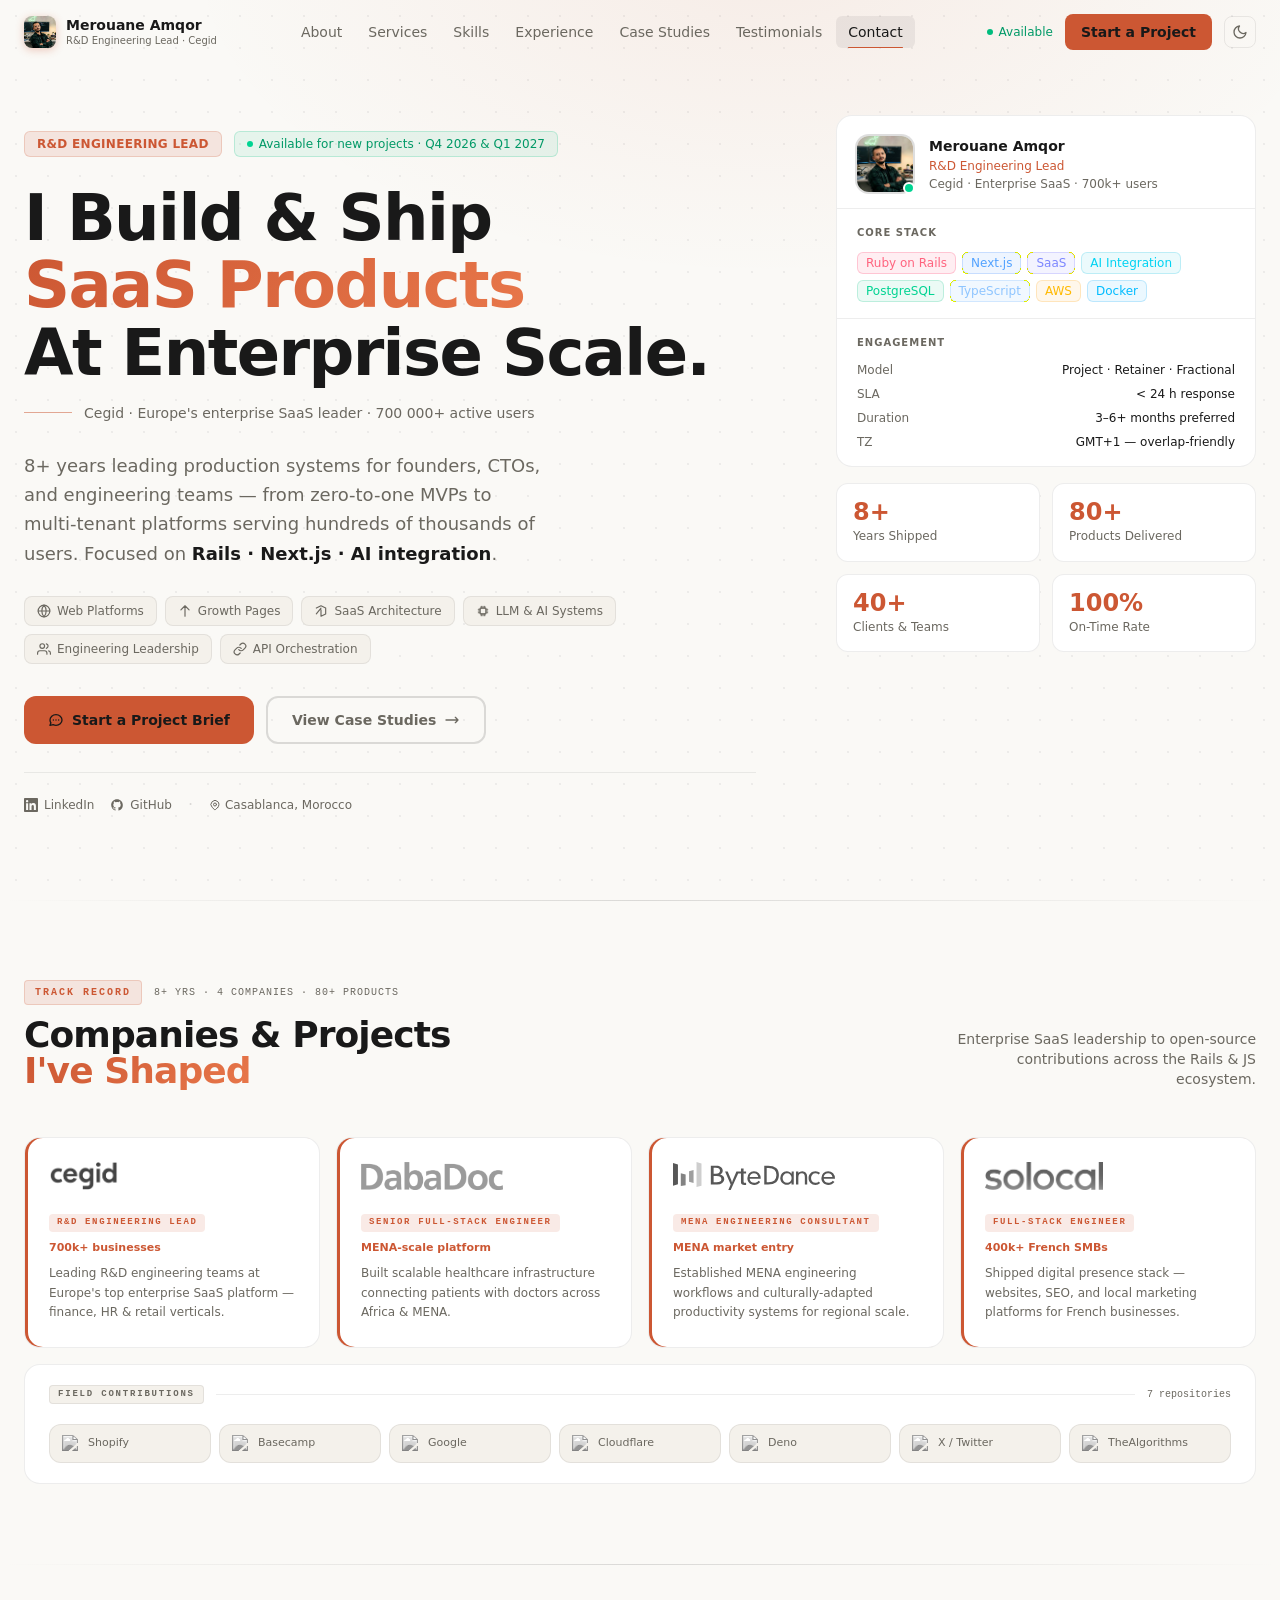
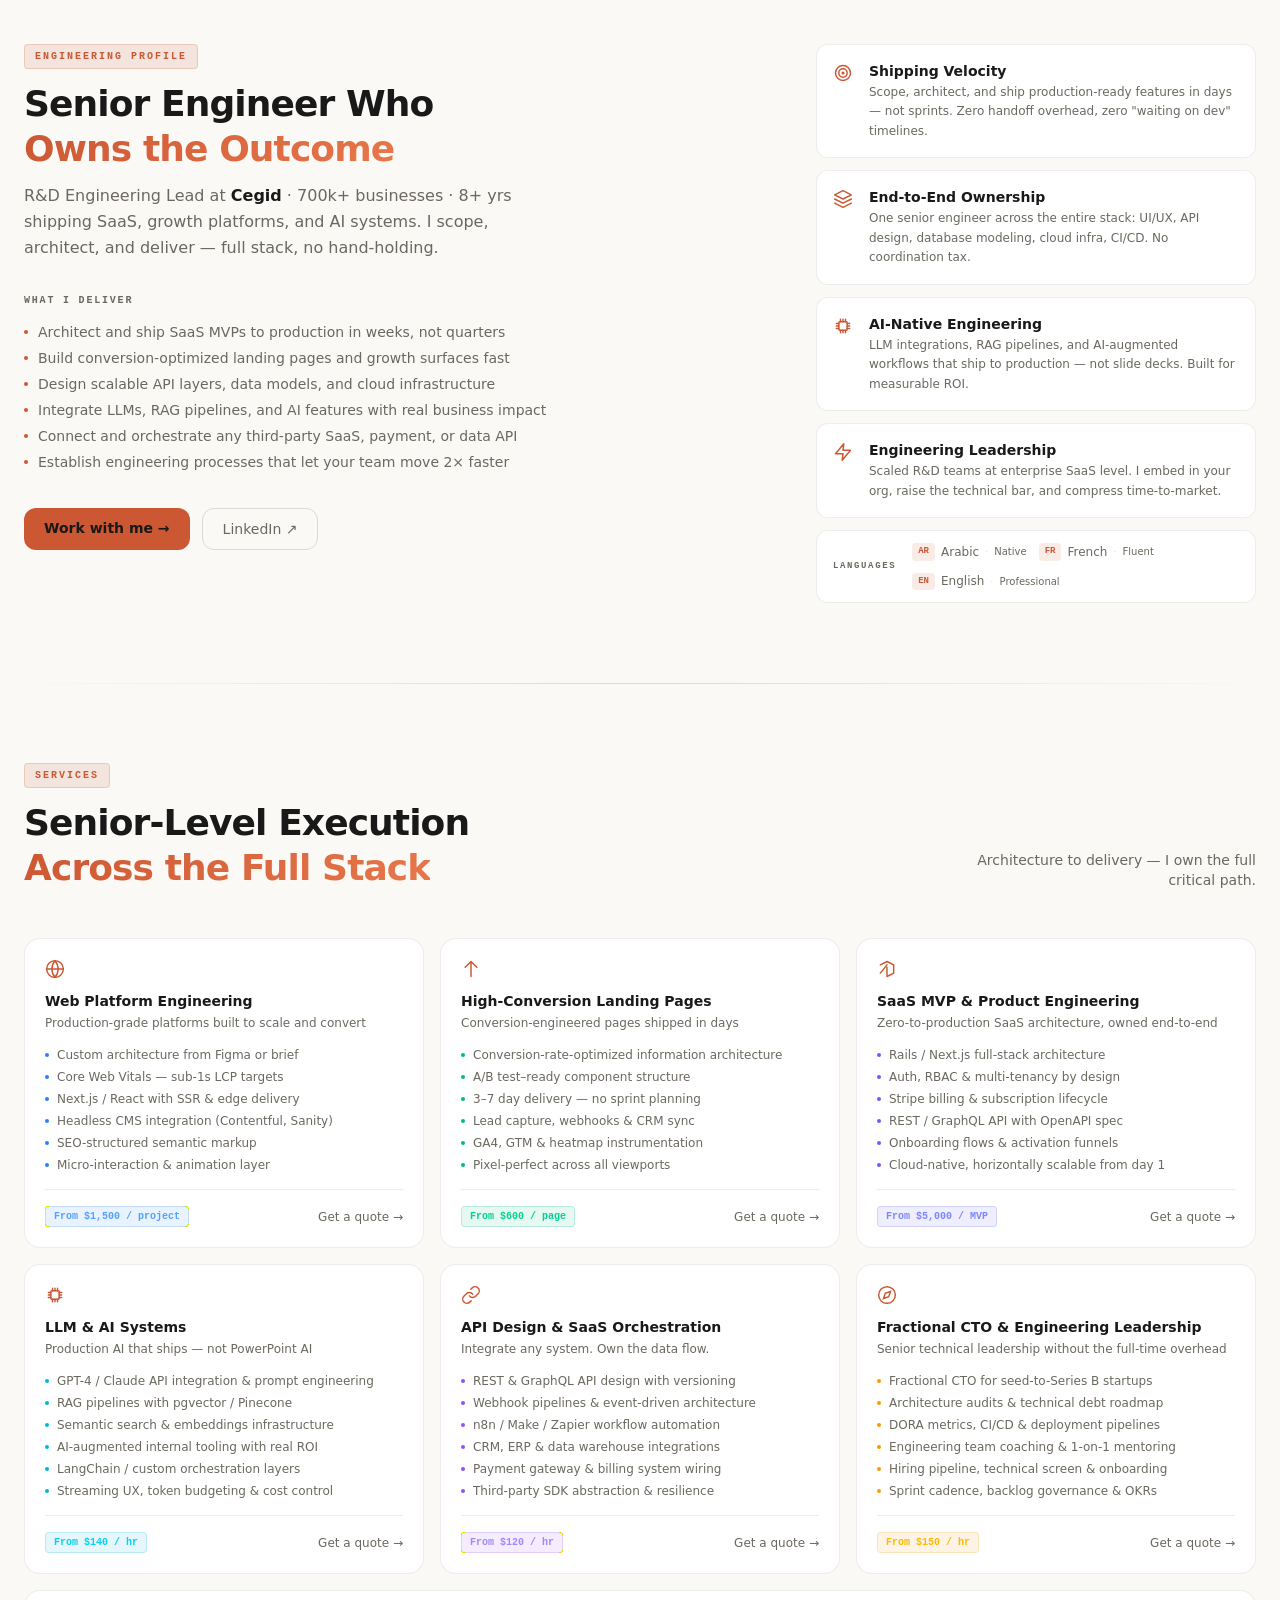
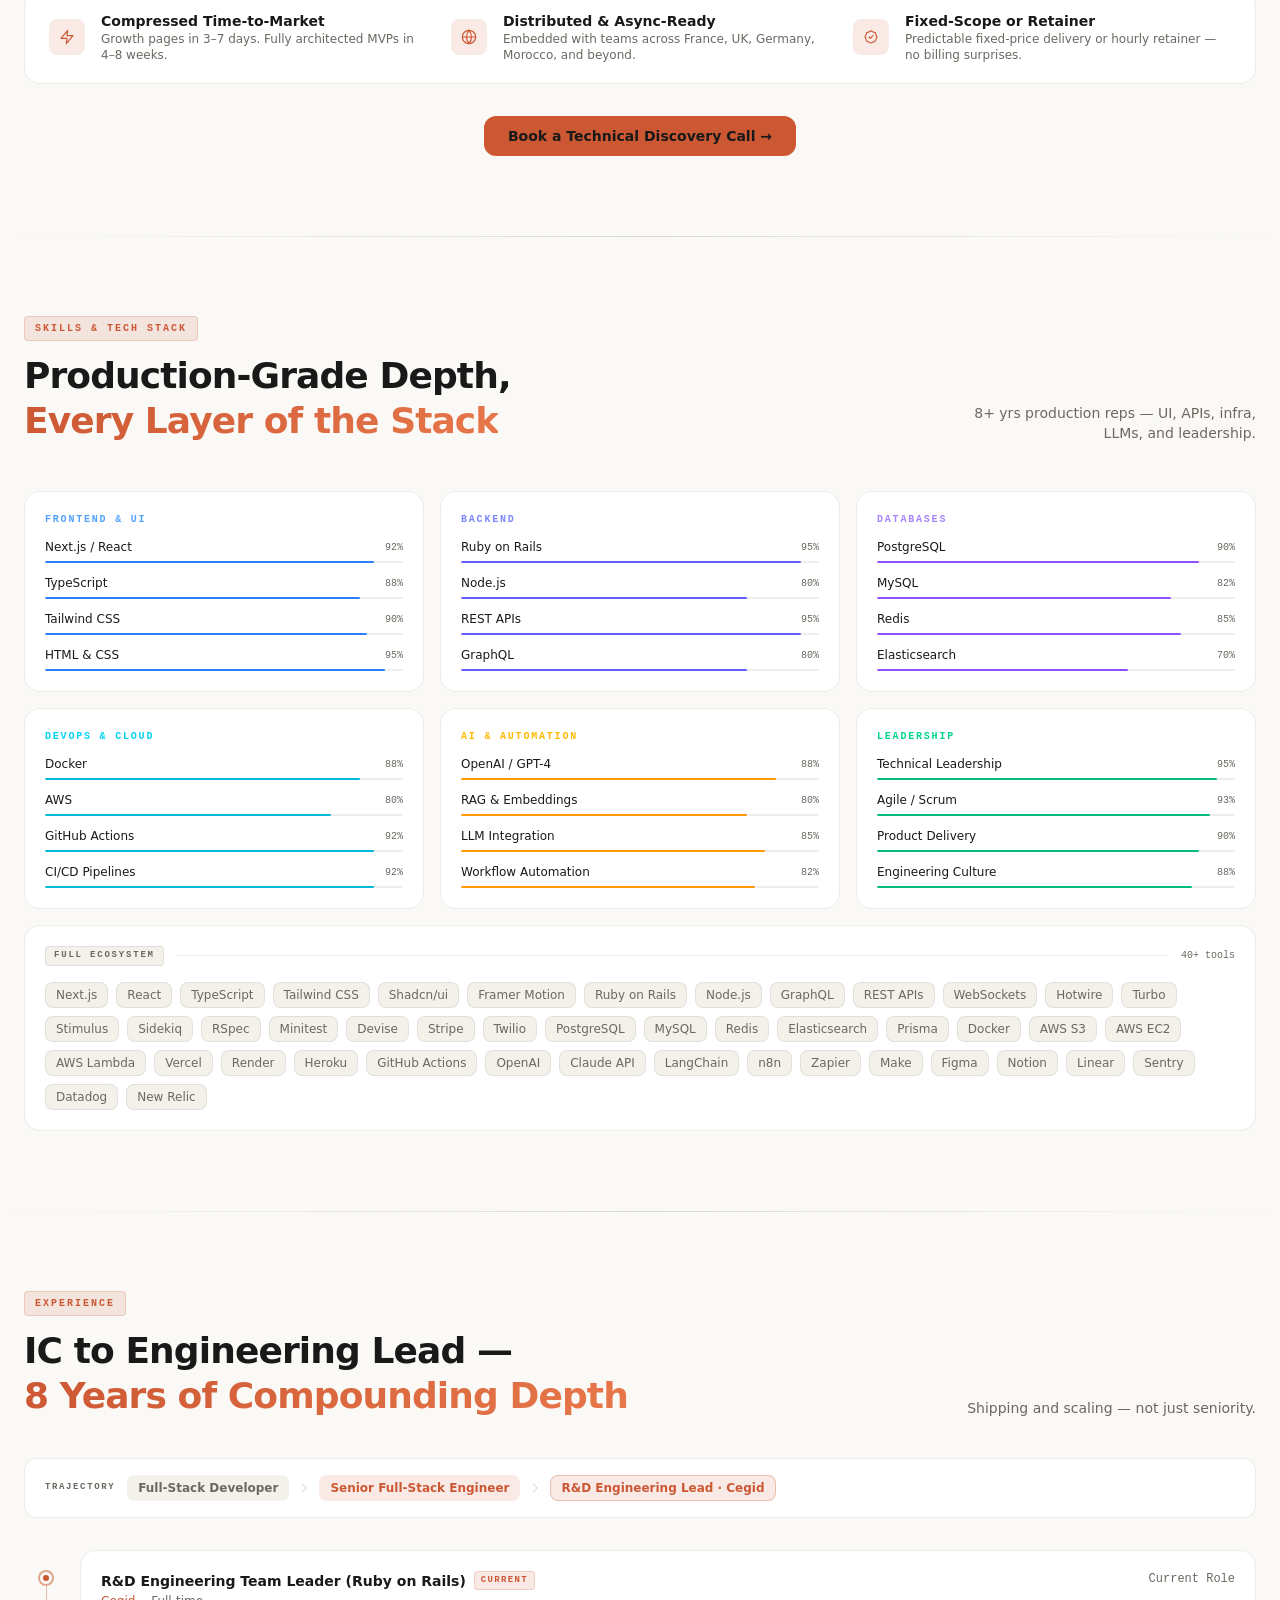
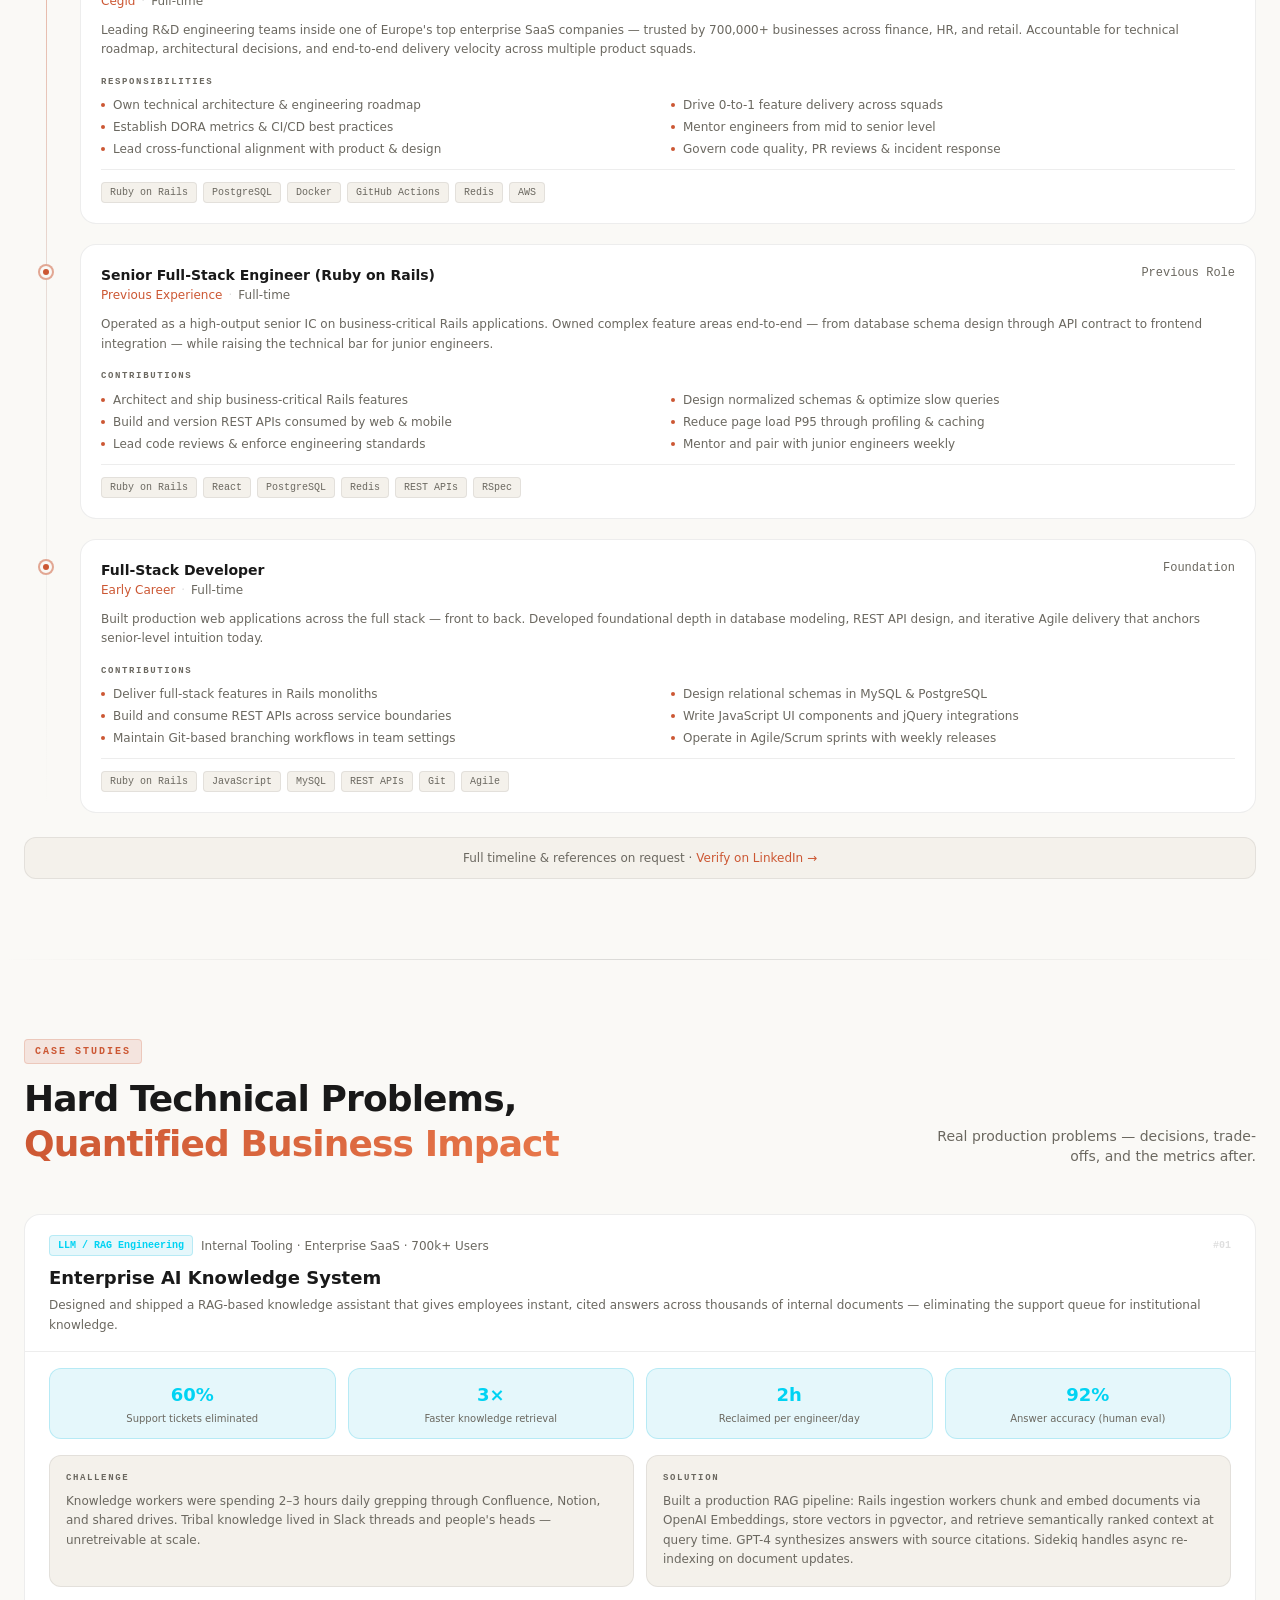
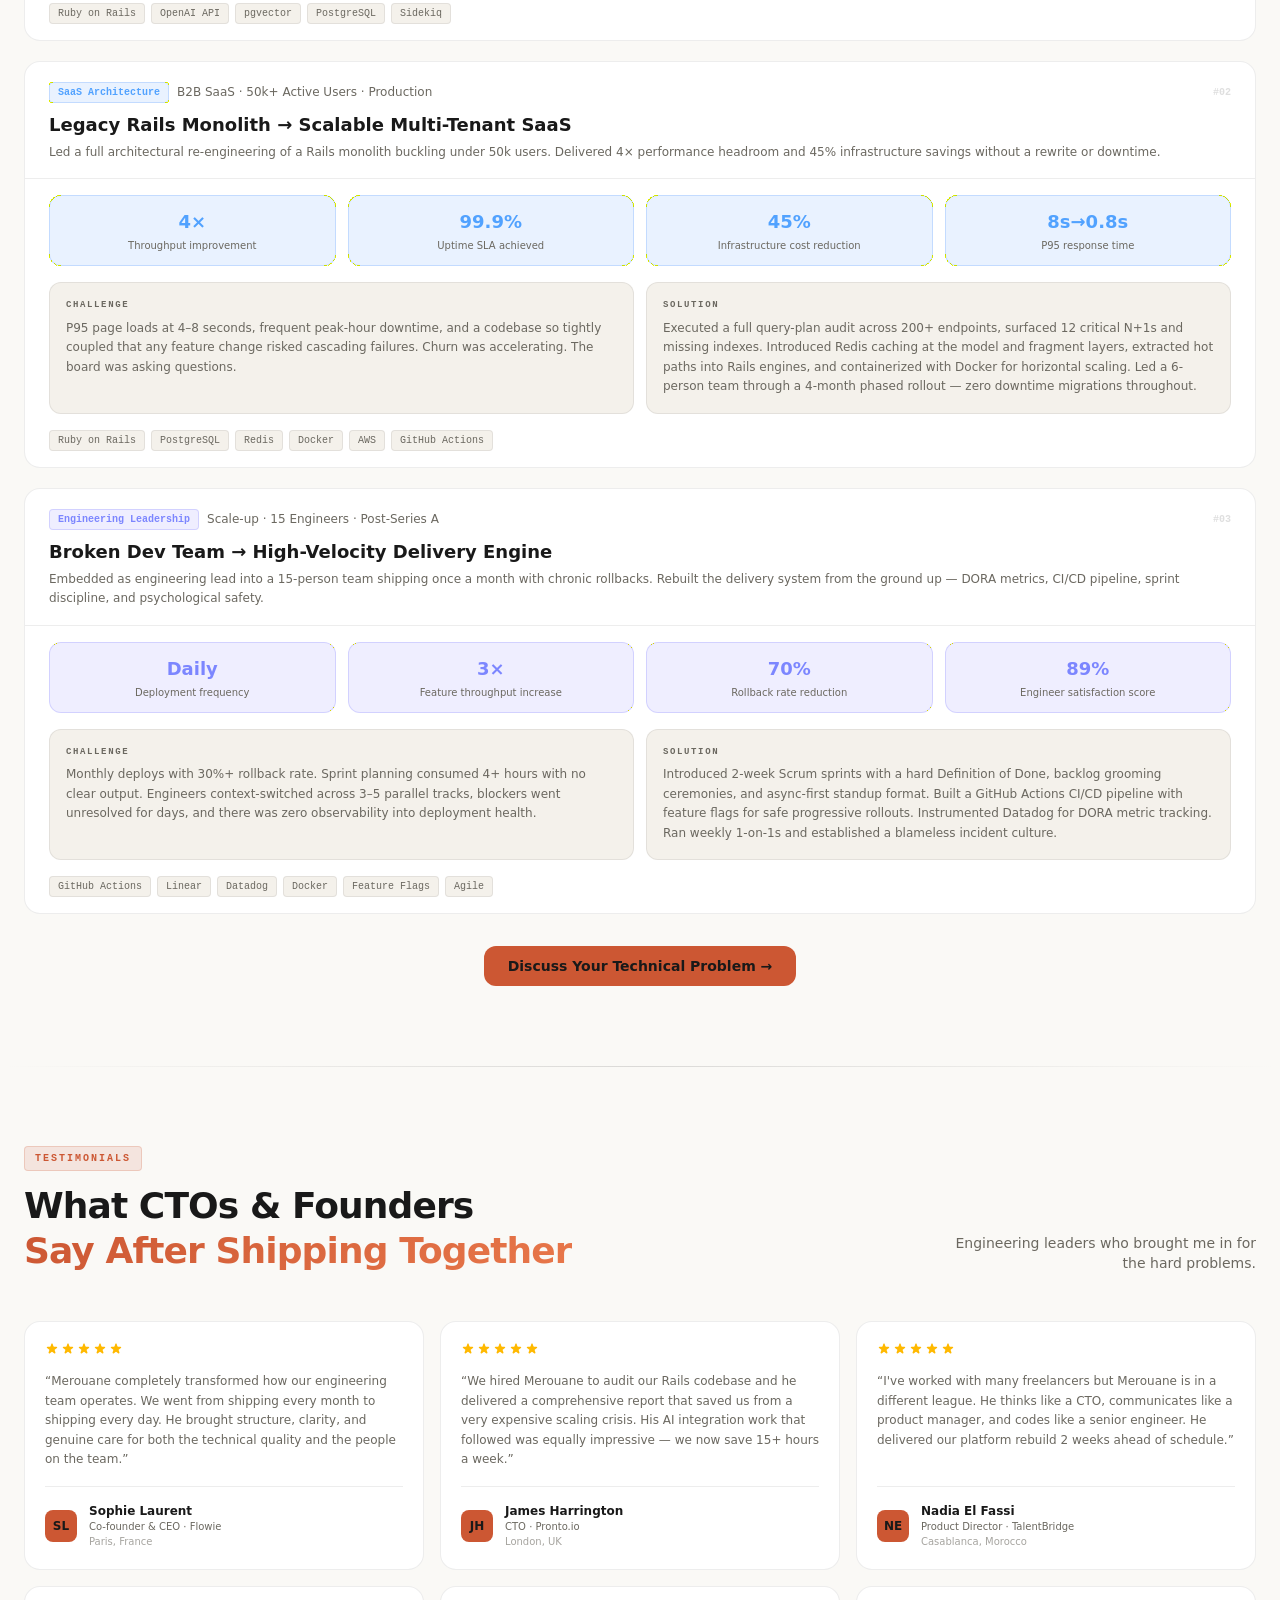
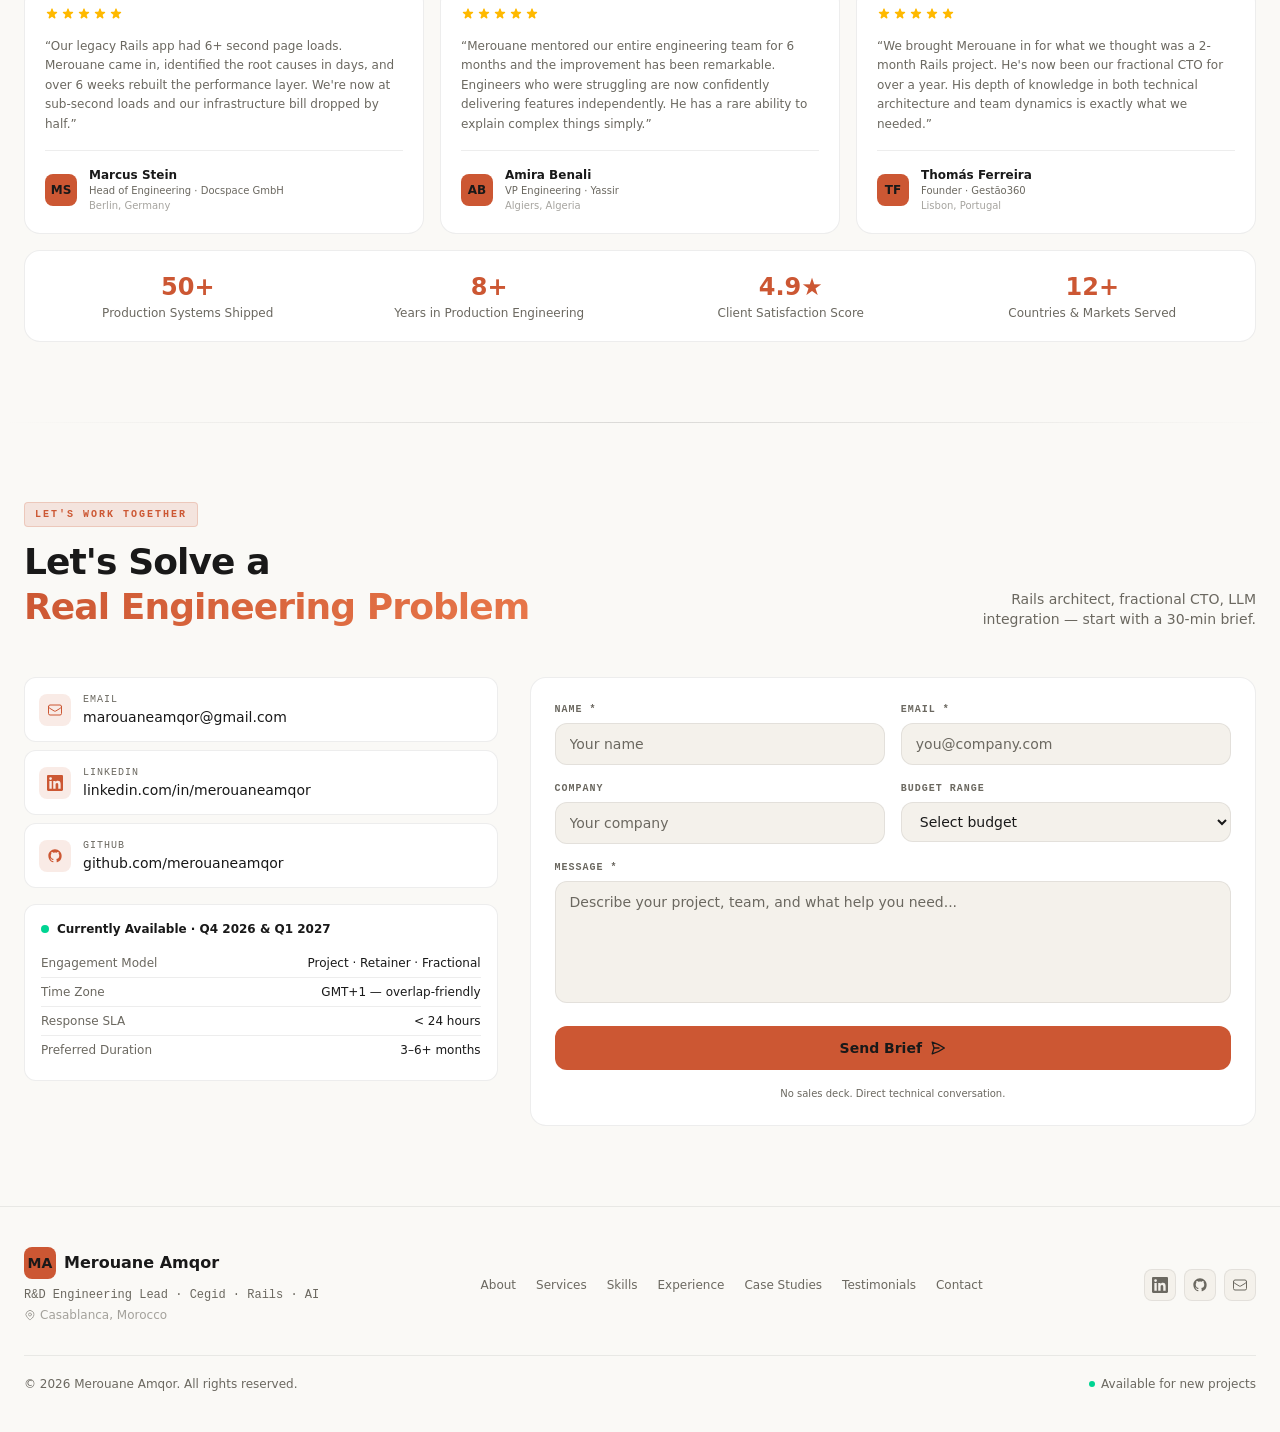
==== commit 9f5a8503: "deploy: merouaneamqor/merouaneamqor@5a02b2a613d37f4fd7f5d0cef34a88ab22fdf345" ====
--- a/index.html
+++ b/index.html
@@ -1 +1 @@
-<!DOCTYPE html><html lang="en" class="geist_a71539c9-module__T19VSG__variable geist_mono_8d43a2aa-module__8Li5zG__variable"><head><meta charSet="utf-8"/><meta name="viewport" content="width=device-width, initial-scale=1"/><link rel="preload" href="/_next/static/media/797e433ab948586e-s.p.09zddjkbdep5a.woff2" as="font" crossorigin="" type="font/woff2"/><link rel="preload" href="/_next/static/media/caa3a2e1cccd8315-s.p.09~u27dqhyhd6.woff2" as="font" crossorigin="" type="font/woff2"/><link rel="preload" as="image" href="/logo-cegid.png"/><link rel="preload" as="image" href="/logo-dabadoc.png"/><link rel="preload" as="image" href="/logo-bytedance.svg"/><link rel="preload" as="image" href="/logo-solocal.png"/><link rel="preload" as="image" href="https://cdn.simpleicons.org/shopify/6B7280"/><link rel="preload" as="image" href="https://cdn.simpleicons.org/basecamp/6B7280"/><link rel="preload" as="image" href="https://cdn.simpleicons.org/google/6B7280"/><link rel="preload" as="image" href="https://cdn.simpleicons.org/cloudflare/6B7280"/><link rel="preload" as="image" href="https://cdn.simpleicons.org/deno/6B7280"/><link rel="preload" as="image" href="https://cdn.simpleicons.org/x/6B7280"/><link rel="stylesheet" href="/_next/static/chunks/0ibgeuqu_l2qh.css" data-precedence="next"/><link rel="preload" as="script" fetchPriority="low" href="/_next/static/chunks/11qk_vpw_zwkf.js"/><script src="/_next/static/chunks/0d-5~.f~0wtco.js" async=""></script><script src="/_next/static/chunks/10u3y4bw1ayzs.js" async=""></script><script src="/_next/static/chunks/turbopack-0e47rfx~.~3-8.js" async=""></script><script src="/_next/static/chunks/0fsi8lw5utejl.js" async=""></script><script src="/_next/static/chunks/0d3tkj33oycf2.js" async=""></script><script src="/_next/static/chunks/0mgin~4yv2h26.js" async=""></script><link rel="preload" as="image" href="https://cdn.simpleicons.org/github/6B7280"/><meta name="next-size-adjust" content=""/><title>Merouane Amqor — Team Leader R&amp;D @ Cegid | Ruby on Rails Expert | AI &amp; SaaS Consultant</title><meta name="description" content="Experienced Software Engineering Team Lead specializing in Ruby on Rails, AI integration, and technical leadership. Helping startups and enterprises build scalable software."/><meta name="author" content="Merouane Amqor"/><meta name="keywords" content="Ruby on Rails developer,Team Lead,Full-Stack Developer,AI Integration,Technical Leadership,SaaS development,Freelance Ruby developer,Engineering consultant,Casablanca Morocco,Merouane Amqor"/><meta name="creator" content="Merouane Amqor"/><meta name="robots" content="index, follow"/><meta name="googlebot" content="index, follow, max-video-preview:-1, max-image-preview:large, max-snippet:-1"/><meta property="og:title" content="Merouane Amqor — Team Leader R&amp;D @ Cegid | Ruby on Rails Expert | AI &amp; SaaS Consultant"/><meta property="og:description" content="Experienced Software Engineering Team Lead specializing in Ruby on Rails, AI integration, and technical leadership."/><meta property="og:url" content="https://merouaneamqor.dev"/><meta property="og:site_name" content="Merouane Amqor"/><meta property="og:locale" content="en_US"/><meta property="og:image" content="https://merouaneamqor.dev/og-image.jpg"/><meta property="og:image:width" content="1200"/><meta property="og:image:height" content="630"/><meta property="og:image:alt" content="Merouane Amqor — Software Engineering Team Lead"/><meta property="og:type" content="website"/><meta name="twitter:card" content="summary_large_image"/><meta name="twitter:title" content="Merouane Amqor — Team Leader R&amp;D @ Cegid | Ruby on Rails Expert | AI &amp; SaaS Consultant"/><meta name="twitter:description" content="Experienced Software Engineering Team Lead specializing in Ruby on Rails, AI integration, and technical leadership."/><meta name="twitter:image" content="https://merouaneamqor.dev/og-image.jpg"/><link rel="icon" href="/favicon.ico?favicon.0x3dzn~oxb6tn.ico" sizes="256x256" type="image/x-icon"/><script>(function(){if(localStorage.getItem('theme')==='dark')document.documentElement.classList.add('dark');})()</script><script type="application/ld+json">{"@context":"https://schema.org","@type":"Person","name":"Merouane Amqor","jobTitle":"Software Engineering Team Lead","description":"Experienced Software Engineering Team Lead specializing in Ruby on Rails, AI integration, and technical leadership.","url":"https://merouaneamqor.dev","sameAs":["https://linkedin.com/in/merouaneamqor","https://github.com/merouaneamqor"],"address":{"@type":"PostalAddress","addressLocality":"Casablanca","addressCountry":"MA"},"knowsAbout":["Ruby on Rails","Software Architecture","AI Integration","Technical Leadership","DevOps"]}</script><script src="/_next/static/chunks/03~yq9q893hmn.js" noModule=""></script></head><body><div hidden=""><!--$--><!--/$--></div><main class="min-h-screen bg-[var(--bg)]"><header class="fixed top-0 left-0 right-0 z-50 transition-all duration-300"><div class="absolute bottom-0 left-0 h-[2px] transition-all duration-100" style="width:0%;background:var(--coral);opacity:0"></div><div class="site-container h-16 flex items-center justify-between gap-4"><a href="#" class="flex items-center gap-2.5 group shrink-0"><div class="w-8 h-8 rounded-lg overflow-hidden shrink-0 transition-all duration-200 group-hover:scale-105" style="box-shadow:0 2px 8px rgba(204,87,51,0.3)"><img alt="Merouane Amqor" loading="lazy" width="32" height="32" decoding="async" data-nimg="1" class="object-cover object-top w-full h-full" style="color:transparent" src="/avatar.jpg"/></div><div class="hidden sm:block"><p class="text-sm font-semibold leading-tight" style="color:var(--text)">Merouane Amqor</p><p class="text-[10px] leading-tight" style="color:var(--text-muted)">R&amp;D Engineering Lead · Cegid</p></div></a><nav class="hidden md:flex items-center gap-0.5"><a href="#about" class="relative px-3 py-1.5 text-sm rounded-md transition-all duration-200 group" style="color:var(--text-muted)"><span class="relative">About</span></a><a href="#services" class="relative px-3 py-1.5 text-sm rounded-md transition-all duration-200 group" style="color:var(--text-muted)"><span class="relative">Services</span></a><a href="#skills" class="relative px-3 py-1.5 text-sm rounded-md transition-all duration-200 group" style="color:var(--text-muted)"><span class="relative">Skills</span></a><a href="#experience" class="relative px-3 py-1.5 text-sm rounded-md transition-all duration-200 group" style="color:var(--text-muted)"><span class="relative">Experience</span></a><a href="#case-studies" class="relative px-3 py-1.5 text-sm rounded-md transition-all duration-200 group" style="color:var(--text-muted)"><span class="relative">Case Studies</span></a><a href="#testimonials" class="relative px-3 py-1.5 text-sm rounded-md transition-all duration-200 group" style="color:var(--text-muted)"><span class="relative">Testimonials</span></a><a href="#contact" class="relative px-3 py-1.5 text-sm rounded-md transition-all duration-200 group" style="color:var(--text-muted)"><span class="relative">Contact</span></a></nav><div class="hidden md:flex items-center gap-3 shrink-0"><div class="flex items-center gap-1.5 text-xs" style="color:var(--text-muted)"><span class="w-1.5 h-1.5 rounded-full bg-emerald-500 inline-block"></span><span class="text-emerald-600 dark:text-emerald-400">Available</span></div><a href="#contact" class="px-4 py-2 text-sm font-semibold text-white rounded-lg transition-all btn-coral">Start a Project</a><button aria-label="Toggle theme" class="w-8 h-8 flex items-center justify-center rounded-lg border transition-all" style="border-color:var(--border);color:var(--text-muted);background:transparent"><svg class="w-4 h-4" fill="none" viewBox="0 0 24 24" stroke="currentColor" stroke-width="2"><path stroke-linecap="round" stroke-linejoin="round" d="M21 12.79A9 9 0 1111.21 3 7 7 0 0021 12.79z"></path></svg></button></div><div class="md:hidden flex items-center gap-1.5 shrink-0"><button aria-label="Toggle theme" class="w-8 h-8 flex items-center justify-center rounded-lg border transition-all" style="border-color:var(--border);color:var(--text-muted)"><svg class="w-4 h-4" fill="none" viewBox="0 0 24 24" stroke="currentColor" stroke-width="2"><path stroke-linecap="round" stroke-linejoin="round" d="M21 12.79A9 9 0 1111.21 3 7 7 0 0021 12.79z"></path></svg></button><button class="w-9 h-9 flex items-center justify-center rounded-lg transition-all" style="color:var(--text-muted)" aria-label="Toggle menu" aria-expanded="false"><svg class="w-5 h-5" fill="none" viewBox="0 0 24 24" stroke="currentColor" stroke-width="2"><path stroke-linecap="round" stroke-linejoin="round" d="M4 6h16M4 12h16M4 18h10"></path></svg></button></div></div></header><div class="fixed inset-0 z-40 md:hidden" style="background:rgba(0,0,0,0.5);backdrop-filter:blur(4px);opacity:0;pointer-events:none;transition:opacity 250ms ease" aria-hidden="true"></div><div class="fixed top-0 right-0 bottom-0 z-50 w-[300px] md:hidden flex flex-col" style="background:rgba(252,251,249,0.98);border-left:1px solid var(--border);backdrop-filter:blur(24px);transform:translateX(100%);transition:transform 300ms cubic-bezier(0.32, 0.72, 0, 1)"><div class="h-16 flex items-center justify-between px-5 shrink-0" style="border-bottom:1px solid var(--border)"><a href="#" class="flex items-center gap-2.5"><div class="w-7 h-7 rounded-md flex items-center justify-center text-white font-bold text-xs" style="background:var(--coral)">MA</div><div><p class="text-sm font-semibold leading-tight" style="color:var(--text)">Merouane Amqor</p><p class="text-[10px] leading-tight" style="color:var(--text-muted)">R&amp;D Engineering Lead · Cegid</p></div></a><button aria-label="Close menu" class="w-8 h-8 flex items-center justify-center rounded-lg transition-all" style="color:var(--text-muted)"><svg class="w-4 h-4" fill="none" viewBox="0 0 24 24" stroke="currentColor" stroke-width="2"><path stroke-linecap="round" stroke-linejoin="round" d="M6 18L18 6M6 6l12 12"></path></svg></button></div><nav class="flex flex-col flex-1 px-3 py-4 gap-0.5 overflow-y-auto"><a href="#about" class="flex items-center justify-between px-4 py-3 rounded-xl text-sm font-medium transition-all duration-200" style="color:var(--text-muted);background:transparent;opacity:0;transform:translateX(12px);transition:opacity 300ms ease 80ms, transform 300ms ease 80ms, background 150ms ease, color 150ms ease"><span>About</span></a><a href="#services" class="flex items-center justify-between px-4 py-3 rounded-xl text-sm font-medium transition-all duration-200" style="color:var(--text-muted);background:transparent;opacity:0;transform:translateX(12px);transition:opacity 300ms ease 120ms, transform 300ms ease 120ms, background 150ms ease, color 150ms ease"><span>Services</span></a><a href="#skills" class="flex items-center justify-between px-4 py-3 rounded-xl text-sm font-medium transition-all duration-200" style="color:var(--text-muted);background:transparent;opacity:0;transform:translateX(12px);transition:opacity 300ms ease 160ms, transform 300ms ease 160ms, background 150ms ease, color 150ms ease"><span>Skills</span></a><a href="#experience" class="flex items-center justify-between px-4 py-3 rounded-xl text-sm font-medium transition-all duration-200" style="color:var(--text-muted);background:transparent;opacity:0;transform:translateX(12px);transition:opacity 300ms ease 200ms, transform 300ms ease 200ms, background 150ms ease, color 150ms ease"><span>Experience</span></a><a href="#case-studies" class="flex items-center justify-between px-4 py-3 rounded-xl text-sm font-medium transition-all duration-200" style="color:var(--text-muted);background:transparent;opacity:0;transform:translateX(12px);transition:opacity 300ms ease 240ms, transform 300ms ease 240ms, background 150ms ease, color 150ms ease"><span>Case Studies</span></a><a href="#testimonials" class="flex items-center justify-between px-4 py-3 rounded-xl text-sm font-medium transition-all duration-200" style="color:var(--text-muted);background:transparent;opacity:0;transform:translateX(12px);transition:opacity 300ms ease 280ms, transform 300ms ease 280ms, background 150ms ease, color 150ms ease"><span>Testimonials</span></a><a href="#contact" class="flex items-center justify-between px-4 py-3 rounded-xl text-sm font-medium transition-all duration-200" style="color:var(--text-muted);background:transparent;opacity:0;transform:translateX(12px);transition:opacity 300ms ease 320ms, transform 300ms ease 320ms, background 150ms ease, color 150ms ease"><span>Contact</span></a></nav><div class="px-4 pb-8 pt-4 shrink-0 flex flex-col gap-3" style="border-top:1px solid var(--border)"><div class="flex items-center gap-2 text-xs px-1" style="color:var(--text-muted);opacity:0;transition:opacity 300ms ease 380ms"><span class="w-1.5 h-1.5 rounded-full bg-emerald-500 inline-block"></span><span class="text-emerald-600 dark:text-emerald-400">Available for new projects</span></div><a href="#contact" class="w-full py-3 text-sm font-semibold text-white rounded-xl text-center btn-coral transition-all" style="opacity:0;transform:translateY(8px);transition:opacity 300ms ease 420ms, transform 300ms ease 420ms">Start a Project Brief</a></div></div><section class="relative min-h-screen flex flex-col justify-center overflow-hidden grid-bg"><div class="absolute inset-0 pointer-events-none" style="background:radial-gradient(ellipse 70% 55% at 60% -5%, rgba(204,87,51,0.08) 0%, transparent 65%)"></div><div class="site-container pt-28 pb-20 relative"><div class="grid lg:grid-cols-[1fr_420px] gap-14 xl:gap-20 items-start"><div class="flex flex-col gap-7 lg:pt-4"><div class="flex flex-wrap items-center gap-3"><span class="inline-flex items-center gap-1.5 px-3 py-1 rounded-md text-xs font-semibold tracking-wide uppercase" style="background:var(--coral-dim);color:var(--coral);border:1px solid rgba(204,87,51,0.2)">R&amp;D Engineering Lead</span><span class="inline-flex items-center gap-1.5 px-3 py-1 rounded-md text-xs font-medium border border-emerald-500/20 bg-emerald-500/8 text-emerald-600 dark:text-emerald-400"><span class="w-1.5 h-1.5 rounded-full bg-emerald-400 shrink-0"></span>Available for new projects<!-- --> · <!-- -->Q2 &amp; Q3 2026</span></div><div class="flex flex-col gap-2"><h1 class="text-[2.75rem] sm:text-[3.5rem] xl:text-[4rem] font-bold leading-[1.05] tracking-tight" style="color:var(--text)">I Build &amp; Ship<br/><span class="text-gradient-coral">SaaS Products</span><br/>At Enterprise Scale.</h1><div class="flex items-center gap-3 mt-2"><div class="h-px w-12 shrink-0" style="background:var(--coral);opacity:0.5"></div><p class="text-sm font-medium" style="color:var(--text-muted)">Cegid · Europe&#x27;s enterprise SaaS leader · 700 000+ active users</p></div></div><p class="text-[var(--text-muted)] text-base sm:text-lg leading-relaxed max-w-[520px]">8+ years leading production systems for founders, CTOs, and engineering teams — from zero-to-one MVPs to multi-tenant platforms serving hundreds of thousands of users. Focused on <span style="color:var(--text);font-weight:600">Rails · Next.js · AI integration</span>.</p><div class="flex flex-wrap gap-2"><span class="inline-flex items-center gap-1.5 px-3 py-1.5 rounded-lg text-xs font-medium transition-colors duration-150 cursor-default" style="background:var(--bg-card-alt);border:1px solid var(--border);color:var(--text-muted)"><svg class="w-3.5 h-3.5 shrink-0" fill="none" viewBox="0 0 24 24" stroke="currentColor" stroke-width="2"><circle cx="12" cy="12" r="10"></circle><path stroke-linecap="round" d="M2 12h20M12 2a15.3 15.3 0 010 20M12 2a15.3 15.3 0 000 20"></path></svg>Web Platforms</span><span class="inline-flex items-center gap-1.5 px-3 py-1.5 rounded-lg text-xs font-medium transition-colors duration-150 cursor-default" style="background:var(--bg-card-alt);border:1px solid var(--border);color:var(--text-muted)"><svg class="w-3.5 h-3.5 shrink-0" fill="none" viewBox="0 0 24 24" stroke="currentColor" stroke-width="2"><path stroke-linecap="round" stroke-linejoin="round" d="M5 10l7-7 7 7M12 3v18"></path></svg>Growth Pages</span><span class="inline-flex items-center gap-1.5 px-3 py-1.5 rounded-lg text-xs font-medium transition-colors duration-150 cursor-default" style="background:var(--bg-card-alt);border:1px solid var(--border);color:var(--text-muted)"><svg class="w-3.5 h-3.5 shrink-0" fill="none" viewBox="0 0 24 24" stroke="currentColor" stroke-width="2"><path stroke-linecap="round" stroke-linejoin="round" d="M20 7l-8-4-8 4m16 0v10l-8 4m0-14L4 17m8 4V10"></path></svg>SaaS Architecture</span><span class="inline-flex items-center gap-1.5 px-3 py-1.5 rounded-lg text-xs font-medium transition-colors duration-150 cursor-default" style="background:var(--bg-card-alt);border:1px solid var(--border);color:var(--text-muted)"><svg class="w-3.5 h-3.5 shrink-0" fill="none" viewBox="0 0 24 24" stroke="currentColor" stroke-width="2"><rect x="7" y="7" width="10" height="10" rx="1"></rect><path stroke-linecap="round" d="M9 7V4M12 7V4M15 7V4M9 20v-3M12 20v-3M15 20v-3M7 9H4M7 12H4M7 15H4M20 9h-3M20 12h-3M20 15h-3"></path></svg>LLM &amp; AI Systems</span><span class="inline-flex items-center gap-1.5 px-3 py-1.5 rounded-lg text-xs font-medium transition-colors duration-150 cursor-default" style="background:var(--bg-card-alt);border:1px solid var(--border);color:var(--text-muted)"><svg class="w-3.5 h-3.5 shrink-0" fill="none" viewBox="0 0 24 24" stroke="currentColor" stroke-width="2"><path stroke-linecap="round" d="M17 21v-2a4 4 0 00-4-4H5a4 4 0 00-4 4v2"></path><circle cx="9" cy="7" r="4"></circle><path stroke-linecap="round" d="M23 21v-2a4 4 0 00-3-3.87M16 3.13a4 4 0 010 7.75"></path></svg>Engineering Leadership</span><span class="inline-flex items-center gap-1.5 px-3 py-1.5 rounded-lg text-xs font-medium transition-colors duration-150 cursor-default" style="background:var(--bg-card-alt);border:1px solid var(--border);color:var(--text-muted)"><svg class="w-3.5 h-3.5 shrink-0" fill="none" viewBox="0 0 24 24" stroke="currentColor" stroke-width="2"><path stroke-linecap="round" d="M10 13a5 5 0 007.54.54l3-3a5 5 0 00-7.07-7.07l-1.72 1.71"></path><path stroke-linecap="round" d="M14 11a5 5 0 00-7.54-.54l-3 3a5 5 0 007.07 7.07l1.71-1.71"></path></svg>API Orchestration</span></div><div class="flex flex-wrap gap-3 pt-1"><a href="#contact" class="inline-flex items-center gap-2 px-6 py-3 text-white text-sm font-semibold rounded-xl btn-coral transition-colors"><svg class="w-4 h-4" fill="none" viewBox="0 0 24 24" stroke="currentColor" stroke-width="2"><path stroke-linecap="round" stroke-linejoin="round" d="M8 12h.01M12 12h.01M16 12h.01M21 12c0 4.418-4.03 8-9 8a9.863 9.863 0 01-4.255-.949L3 20l1.395-3.72C3.512 15.042 3 13.574 3 12c0-4.418 4.03-8 9-8s9 3.582 9 8z"></path></svg>Start a Project Brief</a><a href="#case-studies" class="inline-flex items-center gap-2 px-6 py-3 text-sm font-semibold rounded-xl transition-colors" style="border:2px solid var(--border-strong);color:var(--text-muted)">View Case Studies<svg class="w-4 h-4" fill="none" viewBox="0 0 24 24" stroke="currentColor" stroke-width="2"><path stroke-linecap="round" stroke-linejoin="round" d="M17 8l4 4m0 0l-4 4m4-4H3"></path></svg></a></div><div class="flex items-center gap-4 pt-1" style="border-top:1px solid var(--border)"><div class="flex items-center gap-4 pt-4"><a href="https://linkedin.com/in/merouane-amqor" target="_blank" rel="noopener noreferrer" class="flex items-center gap-1.5 text-xs transition-colors" style="color:var(--text-muted)"><svg class="w-3.5 h-3.5" fill="currentColor" viewBox="0 0 24 24"><path d="M20.447 20.452h-3.554v-5.569c0-1.328-.027-3.037-1.852-3.037-1.853 0-2.136 1.445-2.136 2.939v5.667H9.351V9h3.414v1.561h.046c.477-.9 1.637-1.85 3.37-1.85 3.601 0 4.267 2.37 4.267 5.455v6.286zM5.337 7.433a2.062 2.062 0 01-2.063-2.065 2.064 2.064 0 112.063 2.065zm1.782 13.019H3.555V9h3.564v11.452zM22.225 0H1.771C.792 0 0 .774 0 1.729v20.542C0 23.227.792 24 1.771 24h20.451C23.2 24 24 23.227 24 22.271V1.729C24 .774 23.2 0 22.222 0h.003z"></path></svg>LinkedIn</a><a href="https://github.com/merouaneamqor" target="_blank" rel="noopener noreferrer" class="flex items-center gap-1.5 text-xs transition-colors" style="color:var(--text-muted)"><svg class="w-3.5 h-3.5" fill="currentColor" viewBox="0 0 24 24"><path d="M12 2C6.477 2 2 6.484 2 12.017c0 4.425 2.865 8.18 6.839 9.504.5.092.682-.217.682-.483 0-.237-.008-.868-.013-1.703-2.782.605-3.369-1.343-3.369-1.343-.454-1.158-1.11-1.466-1.11-1.466-.908-.62.069-.608.069-.608 1.003.07 1.531 1.032 1.531 1.032.892 1.53 2.341 1.088 2.91.832.092-.647.35-1.088.636-1.338-2.22-.253-4.555-1.113-4.555-4.951 0-1.093.39-1.988 1.029-2.688-.103-.253-.446-1.272.098-2.65 0 0 .84-.27 2.75 1.026A9.564 9.564 0 0112 6.844c.85.004 1.705.115 2.504.337 1.909-1.296 2.747-1.027 2.747-1.027.546 1.379.202 2.398.1 2.651.64.7 1.028 1.595 1.028 2.688 0 3.848-2.339 4.695-4.566 4.943.359.309.678.92.678 1.855 0 1.338-.012 2.419-.012 2.747 0 .268.18.58.688.482A10.019 10.019 0 0022 12.017C22 6.484 17.522 2 12 2z"></path></svg>GitHub</a><span style="color:var(--border-strong)">·</span><span class="text-xs flex items-center gap-1" style="color:var(--text-muted)"><svg class="w-3 h-3 shrink-0" fill="none" viewBox="0 0 24 24" stroke="currentColor" stroke-width="2"><path stroke-linecap="round" stroke-linejoin="round" d="M17.657 16.657L13.414 20.9a1.998 1.998 0 01-2.827 0l-4.244-4.243a8 8 0 1111.314 0z"></path><path stroke-linecap="round" stroke-linejoin="round" d="M15 11a3 3 0 11-6 0 3 3 0 016 0z"></path></svg>Casablanca, Morocco</span></div></div></div><div class="flex flex-col gap-4"><div class="card-surface rounded-2xl overflow-hidden"><div class="px-5 pt-5 pb-4" style="border-bottom:1px solid var(--border)"><div class="flex items-center gap-4"><div class="relative shrink-0"><div class="w-14 h-14 rounded-xl overflow-hidden" style="box-shadow:0 0 0 2px var(--border-strong)"><img alt="Merouane Amqor" loading="lazy" decoding="async" data-nimg="fill" class="object-cover object-top" style="position:absolute;height:100%;width:100%;left:0;top:0;right:0;bottom:0;color:transparent" src="/avatar.jpg"/></div><span class="absolute -bottom-0.5 -right-0.5 w-3 h-3 rounded-full bg-emerald-400 border-2 border-[var(--bg-card)]"></span></div><div class="min-w-0"><p class="font-semibold text-sm" style="color:var(--text)">Merouane Amqor</p><p class="text-xs font-medium mt-0.5" style="color:var(--coral)">R&amp;D Engineering Lead</p><p class="text-xs mt-0.5 truncate" style="color:var(--text-muted)">Cegid · Enterprise SaaS · 700k+ users</p></div></div></div><div class="px-5 py-4" style="border-bottom:1px solid var(--border)"><p class="text-[10px] font-semibold uppercase tracking-widest mb-3" style="color:var(--text-muted)">Core Stack</p><div class="flex flex-wrap gap-1.5"><span class="px-2 py-0.5 text-xs rounded-md font-medium border text-rose-400 border-rose-500/20 bg-rose-500/8">Ruby on Rails</span><span class="px-2 py-0.5 text-xs rounded-md font-medium border text-blue-400 border-blue-500/20 bg-blue-500/8">Next.js</span><span class="px-2 py-0.5 text-xs rounded-md font-medium border text-indigo-400 border-indigo-500/20 bg-indigo-500/8">SaaS</span><span class="px-2 py-0.5 text-xs rounded-md font-medium border text-cyan-400 border-cyan-500/20 bg-cyan-500/8">AI Integration</span><span class="px-2 py-0.5 text-xs rounded-md font-medium border text-emerald-400 border-emerald-500/20 bg-emerald-500/8">PostgreSQL</span><span class="px-2 py-0.5 text-xs rounded-md font-medium border text-blue-300 border-blue-400/20 bg-blue-400/8">TypeScript</span><span class="px-2 py-0.5 text-xs rounded-md font-medium border text-amber-400 border-amber-500/20 bg-amber-500/8">AWS</span><span class="px-2 py-0.5 text-xs rounded-md font-medium border text-sky-400 border-sky-500/20 bg-sky-500/8">Docker</span></div></div><div class="px-5 py-4"><p class="text-[10px] font-semibold uppercase tracking-widest mb-3" style="color:var(--text-muted)">Engagement</p><div class="flex flex-col gap-2"><div class="flex items-baseline justify-between gap-4 text-xs"><span style="color:var(--text-muted)">Model</span><span class="font-medium text-right" style="color:var(--text)">Project · Retainer · Fractional</span></div><div class="flex items-baseline justify-between gap-4 text-xs"><span style="color:var(--text-muted)">SLA</span><span class="font-medium text-right" style="color:var(--text)">&lt; 24 h response</span></div><div class="flex items-baseline justify-between gap-4 text-xs"><span style="color:var(--text-muted)">Duration</span><span class="font-medium text-right" style="color:var(--text)">3–6+ months preferred</span></div><div class="flex items-baseline justify-between gap-4 text-xs"><span style="color:var(--text-muted)">TZ</span><span class="font-medium text-right" style="color:var(--text)">GMT+1 — overlap-friendly</span></div></div></div></div><div class="grid grid-cols-2 gap-3"><div class="card-surface rounded-xl px-4 py-4 flex flex-col gap-1"><p class="text-2xl font-bold tabular-nums leading-none" style="color:var(--coral)">8<!-- -->+</p><p class="text-xs leading-snug" style="color:var(--text-muted)">Years Shipped</p></div><div class="card-surface rounded-xl px-4 py-4 flex flex-col gap-1"><p class="text-2xl font-bold tabular-nums leading-none" style="color:var(--coral)">80<!-- -->+</p><p class="text-xs leading-snug" style="color:var(--text-muted)">Products Delivered</p></div><div class="card-surface rounded-xl px-4 py-4 flex flex-col gap-1"><p class="text-2xl font-bold tabular-nums leading-none" style="color:var(--coral)">40<!-- -->+</p><p class="text-xs leading-snug" style="color:var(--text-muted)">Clients &amp; Teams</p></div><div class="card-surface rounded-xl px-4 py-4 flex flex-col gap-1"><p class="text-2xl font-bold tabular-nums leading-none" style="color:var(--coral)">100<!-- -->%</p><p class="text-xs leading-snug" style="color:var(--text-muted)">On-Time Rate</p></div></div></div></div></div></section><section class="py-20 relative overflow-hidden"><div class="absolute inset-x-0 top-0 h-px" style="background:linear-gradient(90deg, transparent, var(--border-strong), transparent)"></div><div class="site-container"><div class="flex flex-col sm:flex-row sm:items-end sm:justify-between gap-4 mb-12"><div class="flex flex-col gap-3"><div class="flex items-center gap-3"><span class="text-[10px] font-bold uppercase tracking-[0.2em] px-2.5 py-1 rounded" style="background:var(--coral-dim);color:var(--coral);border:1px solid rgba(204,87,51,0.2);font-family:monospace">Track Record</span><span class="text-[10px] font-medium uppercase tracking-widest" style="color:var(--text-muted);font-family:monospace">8+ yrs · 4 companies · 80+ products</span></div><h2 class="text-3xl sm:text-4xl font-bold tracking-tight leading-none" style="color:var(--text)">Companies &amp; Projects<br/><span class="text-gradient-coral">I&#x27;ve Shaped</span></h2></div><p class="text-sm max-w-xs text-right hidden sm:block" style="color:var(--text-muted)">Enterprise SaaS leadership to open-source contributions across the Rails &amp; JS ecosystem.</p></div><div class="grid sm:grid-cols-2 lg:grid-cols-4 gap-4 mb-4"><a href="https://www.cegid.com" target="_blank" rel="noopener noreferrer" class="group relative flex flex-col justify-between gap-6 rounded-2xl p-6 overflow-hidden transition-all duration-200" style="background:var(--bg-card);border:1px solid var(--border);box-shadow:inset 3px 0 0 var(--coral)"><div class="flex items-start justify-between gap-2"><img src="/logo-cegid.png" alt="Cegid" class="h-7 w-auto object-contain grayscale group-hover:grayscale-0 transition-all duration-300"/><svg class="w-3.5 h-3.5 shrink-0 opacity-0 group-hover:opacity-100 transition-opacity duration-200" style="color:var(--coral)" fill="none" viewBox="0 0 24 24" stroke="currentColor" stroke-width="2"><path stroke-linecap="round" stroke-linejoin="round" d="M10 6H6a2 2 0 00-2 2v10a2 2 0 002 2h10a2 2 0 002-2v-4M14 4h6m0 0v6m0-6L10 14"></path></svg></div><div class="flex flex-col gap-2"><span class="self-start text-[9px] font-bold uppercase tracking-[0.18em] px-2 py-0.5 rounded-sm" style="font-family:monospace;background:var(--coral-dim);color:var(--coral)">R&amp;D Engineering Lead</span><p class="text-[11px] font-semibold" style="color:var(--coral)">700k+ businesses</p><p class="text-xs leading-relaxed" style="color:var(--text-muted)">Leading R&amp;D engineering teams at Europe&#x27;s top enterprise SaaS platform — finance, HR &amp; retail verticals.</p></div></a><a href="https://www.dabadoc.com" target="_blank" rel="noopener noreferrer" class="group relative flex flex-col justify-between gap-6 rounded-2xl p-6 overflow-hidden transition-all duration-200" style="background:var(--bg-card);border:1px solid var(--border);box-shadow:inset 3px 0 0 var(--coral)"><div class="flex items-start justify-between gap-2"><img src="/logo-dabadoc.png" alt="DabaDoc" class="h-7 w-auto object-contain grayscale group-hover:grayscale-0 transition-all duration-300"/><svg class="w-3.5 h-3.5 shrink-0 opacity-0 group-hover:opacity-100 transition-opacity duration-200" style="color:var(--coral)" fill="none" viewBox="0 0 24 24" stroke="currentColor" stroke-width="2"><path stroke-linecap="round" stroke-linejoin="round" d="M10 6H6a2 2 0 00-2 2v10a2 2 0 002 2h10a2 2 0 002-2v-4M14 4h6m0 0v6m0-6L10 14"></path></svg></div><div class="flex flex-col gap-2"><span class="self-start text-[9px] font-bold uppercase tracking-[0.18em] px-2 py-0.5 rounded-sm" style="font-family:monospace;background:var(--coral-dim);color:var(--coral)">Senior Full-Stack Engineer</span><p class="text-[11px] font-semibold" style="color:var(--coral)">MENA-scale platform</p><p class="text-xs leading-relaxed" style="color:var(--text-muted)">Built scalable healthcare infrastructure connecting patients with doctors across Africa &amp; MENA.</p></div></a><a href="https://www.bytedance.com" target="_blank" rel="noopener noreferrer" class="group relative flex flex-col justify-between gap-6 rounded-2xl p-6 overflow-hidden transition-all duration-200" style="background:var(--bg-card);border:1px solid var(--border);box-shadow:inset 3px 0 0 var(--coral)"><div class="flex items-start justify-between gap-2"><img src="/logo-bytedance.svg" alt="ByteDance" class="h-7 w-auto object-contain grayscale group-hover:grayscale-0 transition-all duration-300"/><svg class="w-3.5 h-3.5 shrink-0 opacity-0 group-hover:opacity-100 transition-opacity duration-200" style="color:var(--coral)" fill="none" viewBox="0 0 24 24" stroke="currentColor" stroke-width="2"><path stroke-linecap="round" stroke-linejoin="round" d="M10 6H6a2 2 0 00-2 2v10a2 2 0 002 2h10a2 2 0 002-2v-4M14 4h6m0 0v6m0-6L10 14"></path></svg></div><div class="flex flex-col gap-2"><span class="self-start text-[9px] font-bold uppercase tracking-[0.18em] px-2 py-0.5 rounded-sm" style="font-family:monospace;background:var(--coral-dim);color:var(--coral)">MENA Engineering Consultant</span><p class="text-[11px] font-semibold" style="color:var(--coral)">MENA market entry</p><p class="text-xs leading-relaxed" style="color:var(--text-muted)">Established MENA engineering workflows and culturally-adapted productivity systems for regional scale.</p></div></a><a href="https://www.solocal.com" target="_blank" rel="noopener noreferrer" class="group relative flex flex-col justify-between gap-6 rounded-2xl p-6 overflow-hidden transition-all duration-200" style="background:var(--bg-card);border:1px solid var(--border);box-shadow:inset 3px 0 0 var(--coral)"><div class="flex items-start justify-between gap-2"><img src="/logo-solocal.png" alt="Solocal" class="h-7 w-auto object-contain grayscale group-hover:grayscale-0 transition-all duration-300"/><svg class="w-3.5 h-3.5 shrink-0 opacity-0 group-hover:opacity-100 transition-opacity duration-200" style="color:var(--coral)" fill="none" viewBox="0 0 24 24" stroke="currentColor" stroke-width="2"><path stroke-linecap="round" stroke-linejoin="round" d="M10 6H6a2 2 0 00-2 2v10a2 2 0 002 2h10a2 2 0 002-2v-4M14 4h6m0 0v6m0-6L10 14"></path></svg></div><div class="flex flex-col gap-2"><span class="self-start text-[9px] font-bold uppercase tracking-[0.18em] px-2 py-0.5 rounded-sm" style="font-family:monospace;background:var(--coral-dim);color:var(--coral)">Full-Stack Engineer</span><p class="text-[11px] font-semibold" style="color:var(--coral)">400k+ French SMBs</p><p class="text-xs leading-relaxed" style="color:var(--text-muted)">Shipped digital presence stack — websites, SEO, and local marketing platforms for French businesses.</p></div></a></div><div class="rounded-2xl px-6 py-5" style="background:var(--bg-card);border:1px solid var(--border)"><div class="flex items-center gap-3 mb-5"><span class="text-[9px] font-bold uppercase tracking-[0.2em] px-2 py-0.5 rounded-sm" style="font-family:monospace;background:var(--bg-card-alt);color:var(--text-muted);border:1px solid var(--border)">Field Contributions</span><div class="flex-1 h-px" style="background:var(--border)"></div><span class="text-[10px]" style="color:var(--text-muted);font-family:monospace">7<!-- --> repositories</span></div><div class="grid grid-cols-2 sm:grid-cols-4 lg:grid-cols-7 gap-2"><a href="https://github.com/Shopify/identity_cache" target="_blank" rel="noopener noreferrer" class="group flex items-center gap-2.5 px-3 py-2.5 rounded-xl border transition-colors duration-150" style="border-color:var(--border);background:var(--bg-card-alt)"><img src="https://cdn.simpleicons.org/shopify/6B7280" alt="Shopify" class="w-4 h-4 object-contain shrink-0 grayscale group-hover:grayscale-0 transition-all duration-200"/><span class="text-[11px] font-medium truncate" style="color:var(--text-muted)">Shopify</span></a><a href="https://github.com/basecamp/omarchy" target="_blank" rel="noopener noreferrer" class="group flex items-center gap-2.5 px-3 py-2.5 rounded-xl border transition-colors duration-150" style="border-color:var(--border);background:var(--bg-card-alt)"><img src="https://cdn.simpleicons.org/basecamp/6B7280" alt="Basecamp" class="w-4 h-4 object-contain shrink-0 grayscale group-hover:grayscale-0 transition-all duration-200"/><span class="text-[11px] font-medium truncate" style="color:var(--text-muted)">Basecamp</span></a><a href="https://github.com/google/libphonenumber" target="_blank" rel="noopener noreferrer" class="group flex items-center gap-2.5 px-3 py-2.5 rounded-xl border transition-colors duration-150" style="border-color:var(--border);background:var(--bg-card-alt)"><img src="https://cdn.simpleicons.org/google/6B7280" alt="Google" class="w-4 h-4 object-contain shrink-0 grayscale group-hover:grayscale-0 transition-all duration-200"/><span class="text-[11px] font-medium truncate" style="color:var(--text-muted)">Google</span></a><a href="https://github.com/cloudflare/cloudflared" target="_blank" rel="noopener noreferrer" class="group flex items-center gap-2.5 px-3 py-2.5 rounded-xl border transition-colors duration-150" style="border-color:var(--border);background:var(--bg-card-alt)"><img src="https://cdn.simpleicons.org/cloudflare/6B7280" alt="Cloudflare" class="w-4 h-4 object-contain shrink-0 grayscale group-hover:grayscale-0 transition-all duration-200"/><span class="text-[11px] font-medium truncate" style="color:var(--text-muted)">Cloudflare</span></a><a href="https://github.com/denoland/deno" target="_blank" rel="noopener noreferrer" class="group flex items-center gap-2.5 px-3 py-2.5 rounded-xl border transition-colors duration-150" style="border-color:var(--border);background:var(--bg-card-alt)"><img src="https://cdn.simpleicons.org/deno/6B7280" alt="Deno" class="w-4 h-4 object-contain shrink-0 grayscale group-hover:grayscale-0 transition-all duration-200"/><span class="text-[11px] font-medium truncate" style="color:var(--text-muted)">Deno</span></a><a href="https://github.com/twitter/the-algorithm" target="_blank" rel="noopener noreferrer" class="group flex items-center gap-2.5 px-3 py-2.5 rounded-xl border transition-colors duration-150" style="border-color:var(--border);background:var(--bg-card-alt)"><img src="https://cdn.simpleicons.org/x/6B7280" alt="X / Twitter" class="w-4 h-4 object-contain shrink-0 grayscale group-hover:grayscale-0 transition-all duration-200"/><span class="text-[11px] font-medium truncate" style="color:var(--text-muted)">X / Twitter</span></a><a href="https://github.com/TheAlgorithms/Ruby" target="_blank" rel="noopener noreferrer" class="group flex items-center gap-2.5 px-3 py-2.5 rounded-xl border transition-colors duration-150" style="border-color:var(--border);background:var(--bg-card-alt)"><img src="https://cdn.simpleicons.org/github/6B7280" alt="TheAlgorithms" class="w-4 h-4 object-contain shrink-0 grayscale group-hover:grayscale-0 transition-all duration-200"/><span class="text-[11px] font-medium truncate" style="color:var(--text-muted)">TheAlgorithms</span></a></div></div></div></section><section id="about" class="py-20 relative"><div class="absolute inset-x-0 top-0 h-px" style="background:linear-gradient(90deg, transparent, var(--border-strong), transparent)"></div><div class="site-container"><div class="grid lg:grid-cols-[1fr_440px] gap-14 items-start"><div class="flex flex-col gap-8"><div class="flex flex-col gap-3"><span class="self-start text-[10px] font-bold uppercase tracking-[0.2em] px-2.5 py-1 rounded" style="font-family:monospace;background:var(--coral-dim);color:var(--coral);border:1px solid rgba(204,87,51,0.2)">Engineering Profile</span><h2 class="text-3xl sm:text-4xl font-bold tracking-tight leading-tight" style="color:var(--text)">Senior Engineer Who<br/><span class="text-gradient-coral">Owns the Outcome</span></h2><p class="text-base leading-relaxed max-w-lg" style="color:var(--text-muted)">R&amp;D Engineering Lead at <span style="color:var(--text);font-weight:600">Cegid</span> · 700k+ businesses · 8+ yrs shipping SaaS, growth platforms, and AI systems. I scope, architect, and deliver — full stack, no hand-holding.</p></div><div class="flex flex-col gap-1.5"><p class="text-[10px] font-bold uppercase tracking-[0.18em] mb-2" style="color:var(--text-muted);font-family:monospace">What I deliver</p><div class="flex items-center gap-2.5"><span class="w-1 h-1 rounded-full shrink-0" style="background:var(--coral)"></span><span class="text-sm" style="color:var(--text-muted)">Architect and ship SaaS MVPs to production in weeks, not quarters</span></div><div class="flex items-center gap-2.5"><span class="w-1 h-1 rounded-full shrink-0" style="background:var(--coral)"></span><span class="text-sm" style="color:var(--text-muted)">Build conversion-optimized landing pages and growth surfaces fast</span></div><div class="flex items-center gap-2.5"><span class="w-1 h-1 rounded-full shrink-0" style="background:var(--coral)"></span><span class="text-sm" style="color:var(--text-muted)">Design scalable API layers, data models, and cloud infrastructure</span></div><div class="flex items-center gap-2.5"><span class="w-1 h-1 rounded-full shrink-0" style="background:var(--coral)"></span><span class="text-sm" style="color:var(--text-muted)">Integrate LLMs, RAG pipelines, and AI features with real business impact</span></div><div class="flex items-center gap-2.5"><span class="w-1 h-1 rounded-full shrink-0" style="background:var(--coral)"></span><span class="text-sm" style="color:var(--text-muted)">Connect and orchestrate any third-party SaaS, payment, or data API</span></div><div class="flex items-center gap-2.5"><span class="w-1 h-1 rounded-full shrink-0" style="background:var(--coral)"></span><span class="text-sm" style="color:var(--text-muted)">Establish engineering processes that let your team move 2× faster</span></div></div><div class="flex gap-3 flex-wrap pt-1"><a href="#contact" class="px-5 py-2.5 text-white text-sm font-semibold rounded-xl transition-colors btn-coral">Work with me →</a><a href="https://linkedin.com/in/merouaneamqor" target="_blank" rel="noopener noreferrer" class="px-5 py-2.5 text-sm font-medium rounded-xl transition-colors" style="border:1px solid var(--border-strong);color:var(--text-muted)">LinkedIn ↗</a></div></div><div class="flex flex-col gap-3"><div class="flex items-start gap-4 rounded-xl px-4 py-4 transition-colors duration-150" style="background:var(--bg-card);border:1px solid var(--border)"><div class="mt-0.5 shrink-0"><svg class="w-5 h-5" style="color:var(--coral)" fill="none" viewBox="0 0 24 24" stroke="currentColor" stroke-width="1.75"><circle cx="12" cy="12" r="9"></circle><circle cx="12" cy="12" r="5"></circle><circle cx="12" cy="12" r="1" fill="currentColor"></circle></svg></div><div class="flex flex-col gap-0.5"><p class="text-sm font-semibold" style="color:var(--text)">Shipping Velocity</p><p class="text-xs leading-relaxed" style="color:var(--text-muted)">Scope, architect, and ship production-ready features in days — not sprints. Zero handoff overhead, zero &quot;waiting on dev&quot; timelines.</p></div></div><div class="flex items-start gap-4 rounded-xl px-4 py-4 transition-colors duration-150" style="background:var(--bg-card);border:1px solid var(--border)"><div class="mt-0.5 shrink-0"><svg class="w-5 h-5" style="color:var(--coral)" fill="none" viewBox="0 0 24 24" stroke="currentColor" stroke-width="1.75"><path stroke-linecap="round" stroke-linejoin="round" d="M12 2L2 7l10 5 10-5-10-5zM2 17l10 5 10-5M2 12l10 5 10-5"></path></svg></div><div class="flex flex-col gap-0.5"><p class="text-sm font-semibold" style="color:var(--text)">End-to-End Ownership</p><p class="text-xs leading-relaxed" style="color:var(--text-muted)">One senior engineer across the entire stack: UI/UX, API design, database modeling, cloud infra, CI/CD. No coordination tax.</p></div></div><div class="flex items-start gap-4 rounded-xl px-4 py-4 transition-colors duration-150" style="background:var(--bg-card);border:1px solid var(--border)"><div class="mt-0.5 shrink-0"><svg class="w-5 h-5" style="color:var(--coral)" fill="none" viewBox="0 0 24 24" stroke="currentColor" stroke-width="1.75"><rect x="7" y="7" width="10" height="10" rx="1"></rect><path stroke-linecap="round" d="M9 7V4M12 7V4M15 7V4M9 20v-3M12 20v-3M15 20v-3M7 9H4M7 12H4M7 15H4M20 9h-3M20 12h-3M20 15h-3"></path></svg></div><div class="flex flex-col gap-0.5"><p class="text-sm font-semibold" style="color:var(--text)">AI-Native Engineering</p><p class="text-xs leading-relaxed" style="color:var(--text-muted)">LLM integrations, RAG pipelines, and AI-augmented workflows that ship to production — not slide decks. Built for measurable ROI.</p></div></div><div class="flex items-start gap-4 rounded-xl px-4 py-4 transition-colors duration-150" style="background:var(--bg-card);border:1px solid var(--border)"><div class="mt-0.5 shrink-0"><svg class="w-5 h-5" style="color:var(--coral)" fill="none" viewBox="0 0 24 24" stroke="currentColor" stroke-width="1.75"><path stroke-linecap="round" stroke-linejoin="round" d="M13 2L3 14h9l-1 8 10-12h-9l1-8z"></path></svg></div><div class="flex flex-col gap-0.5"><p class="text-sm font-semibold" style="color:var(--text)">Engineering Leadership</p><p class="text-xs leading-relaxed" style="color:var(--text-muted)">Scaled R&amp;D teams at enterprise SaaS level. I embed in your org, raise the technical bar, and compress time-to-market.</p></div></div><div class="rounded-xl px-4 py-3 flex items-center gap-4" style="background:var(--bg-card);border:1px solid var(--border)"><span class="text-[9px] font-bold uppercase tracking-[0.18em] shrink-0" style="color:var(--text-muted);font-family:monospace">Languages</span><div class="flex items-center gap-3 flex-wrap"><div class="flex items-center gap-1.5"><span class="text-[9px] font-bold px-1.5 py-0.5 rounded-sm" style="font-family:monospace;background:var(--coral-dim);color:var(--coral)">AR</span><span class="text-xs" style="color:var(--text-muted)">Arabic</span><span class="text-[10px]" style="color:var(--border-strong)">·</span><span class="text-[10px]" style="color:var(--text-muted)">Native</span></div><div class="flex items-center gap-1.5"><span class="text-[9px] font-bold px-1.5 py-0.5 rounded-sm" style="font-family:monospace;background:var(--coral-dim);color:var(--coral)">FR</span><span class="text-xs" style="color:var(--text-muted)">French</span><span class="text-[10px]" style="color:var(--border-strong)">·</span><span class="text-[10px]" style="color:var(--text-muted)">Fluent</span></div><div class="flex items-center gap-1.5"><span class="text-[9px] font-bold px-1.5 py-0.5 rounded-sm" style="font-family:monospace;background:var(--coral-dim);color:var(--coral)">EN</span><span class="text-xs" style="color:var(--text-muted)">English</span><span class="text-[10px]" style="color:var(--border-strong)">·</span><span class="text-[10px]" style="color:var(--text-muted)">Professional</span></div></div></div></div></div></div></section><section id="services" class="py-16 relative"><div class="absolute inset-x-0 top-0 h-px bg-gradient-to-r from-transparent via-[var(--border-strong)] to-transparent"></div><div class="site-container"><div class="text-center mb-14 max-w-2xl mx-auto"><span class="inline-flex items-center px-3 py-1 rounded-full text-xs font-semibold border mb-4" style="background:var(--coral-dim);color:var(--coral);border-color:rgba(204,87,51,0.2)">Services</span><h2 class="text-3xl sm:text-4xl font-bold tracking-tight mb-3" style="color:var(--text)">Senior-Level Execution<!-- --> <span class="text-gradient-coral">Across the Full Stack</span></h2><p class="text-base" style="color:var(--text-muted)">From growth page to multi-tenant SaaS — I own the full critical path: architecture, implementation, infrastructure, and delivery.</p></div><div class="grid md:grid-cols-2 lg:grid-cols-3 gap-5"><div class="card-surface rounded-2xl p-6 flex flex-col group transition-shadow duration-300"><div class="mb-3" style="color:var(--coral)"><svg class="w-6 h-6" fill="none" viewBox="0 0 24 24" stroke="currentColor" stroke-width="1.75"><circle cx="12" cy="12" r="10"></circle><path stroke-linecap="round" d="M2 12h20M12 2a15.3 15.3 0 010 20M12 2a15.3 15.3 0 000 20"></path></svg></div><h3 class="font-semibold text-base mb-1" style="color:var(--text)">Web Platform Engineering</h3><p class="text-xs mb-4" style="color:var(--text-muted)">Production-grade platforms built to scale and convert</p><ul class="flex flex-col gap-2 flex-1"><li class="flex items-center gap-2 text-sm" style="color:var(--text-muted)"><span class="w-1.5 h-1.5 rounded-full shrink-0 bg-blue-500"></span>Custom architecture from Figma or brief</li><li class="flex items-center gap-2 text-sm" style="color:var(--text-muted)"><span class="w-1.5 h-1.5 rounded-full shrink-0 bg-blue-500"></span>Core Web Vitals — sub-1s LCP targets</li><li class="flex items-center gap-2 text-sm" style="color:var(--text-muted)"><span class="w-1.5 h-1.5 rounded-full shrink-0 bg-blue-500"></span>Next.js / React with SSR &amp; edge delivery</li><li class="flex items-center gap-2 text-sm" style="color:var(--text-muted)"><span class="w-1.5 h-1.5 rounded-full shrink-0 bg-blue-500"></span>Headless CMS integration (Contentful, Sanity)</li><li class="flex items-center gap-2 text-sm" style="color:var(--text-muted)"><span class="w-1.5 h-1.5 rounded-full shrink-0 bg-blue-500"></span>SEO-structured semantic markup</li><li class="flex items-center gap-2 text-sm" style="color:var(--text-muted)"><span class="w-1.5 h-1.5 rounded-full shrink-0 bg-blue-500"></span>Micro-interaction &amp; animation layer</li></ul><div class="mt-5 pt-4 border-t flex items-center justify-between" style="border-color:var(--border)"><span class="text-xs font-semibold px-2.5 py-1 rounded-md border bg-blue-500/10 text-blue-400 border-blue-500/20">From $1,500 / project</span><a href="#contact" class="text-xs transition-colors hover:underline" style="color:var(--text-muted)">Get a quote →</a></div></div><div class="card-surface rounded-2xl p-6 flex flex-col group transition-shadow duration-300"><div class="mb-3" style="color:var(--coral)"><svg class="w-6 h-6" fill="none" viewBox="0 0 24 24" stroke="currentColor" stroke-width="1.75"><path stroke-linecap="round" stroke-linejoin="round" d="M5 10l7-7 7 7M12 3v18"></path></svg></div><h3 class="font-semibold text-base mb-1" style="color:var(--text)">High-Conversion Landing Pages</h3><p class="text-xs mb-4" style="color:var(--text-muted)">Conversion-engineered pages shipped in days</p><ul class="flex flex-col gap-2 flex-1"><li class="flex items-center gap-2 text-sm" style="color:var(--text-muted)"><span class="w-1.5 h-1.5 rounded-full shrink-0 bg-emerald-500"></span>Conversion-rate-optimized information architecture</li><li class="flex items-center gap-2 text-sm" style="color:var(--text-muted)"><span class="w-1.5 h-1.5 rounded-full shrink-0 bg-emerald-500"></span>A/B test–ready component structure</li><li class="flex items-center gap-2 text-sm" style="color:var(--text-muted)"><span class="w-1.5 h-1.5 rounded-full shrink-0 bg-emerald-500"></span>3–7 day delivery — no sprint planning</li><li class="flex items-center gap-2 text-sm" style="color:var(--text-muted)"><span class="w-1.5 h-1.5 rounded-full shrink-0 bg-emerald-500"></span>Lead capture, webhooks &amp; CRM sync</li><li class="flex items-center gap-2 text-sm" style="color:var(--text-muted)"><span class="w-1.5 h-1.5 rounded-full shrink-0 bg-emerald-500"></span>GA4, GTM &amp; heatmap instrumentation</li><li class="flex items-center gap-2 text-sm" style="color:var(--text-muted)"><span class="w-1.5 h-1.5 rounded-full shrink-0 bg-emerald-500"></span>Pixel-perfect across all viewports</li></ul><div class="mt-5 pt-4 border-t flex items-center justify-between" style="border-color:var(--border)"><span class="text-xs font-semibold px-2.5 py-1 rounded-md border bg-emerald-500/10 text-emerald-400 border-emerald-500/20">From $600 / page</span><a href="#contact" class="text-xs transition-colors hover:underline" style="color:var(--text-muted)">Get a quote →</a></div></div><div class="card-surface rounded-2xl p-6 flex flex-col group transition-shadow duration-300"><div class="mb-3" style="color:var(--coral)"><svg class="w-6 h-6" fill="none" viewBox="0 0 24 24" stroke="currentColor" stroke-width="1.75"><path stroke-linecap="round" stroke-linejoin="round" d="M20 7l-8-4-8 4m16 0v10l-8 4m0-14L4 17m8 4V10"></path></svg></div><h3 class="font-semibold text-base mb-1" style="color:var(--text)">SaaS MVP &amp; Product Engineering</h3><p class="text-xs mb-4" style="color:var(--text-muted)">Zero-to-production SaaS architecture, owned end-to-end</p><ul class="flex flex-col gap-2 flex-1"><li class="flex items-center gap-2 text-sm" style="color:var(--text-muted)"><span class="w-1.5 h-1.5 rounded-full shrink-0 bg-indigo-500"></span>Rails / Next.js full-stack architecture</li><li class="flex items-center gap-2 text-sm" style="color:var(--text-muted)"><span class="w-1.5 h-1.5 rounded-full shrink-0 bg-indigo-500"></span>Auth, RBAC &amp; multi-tenancy by design</li><li class="flex items-center gap-2 text-sm" style="color:var(--text-muted)"><span class="w-1.5 h-1.5 rounded-full shrink-0 bg-indigo-500"></span>Stripe billing &amp; subscription lifecycle</li><li class="flex items-center gap-2 text-sm" style="color:var(--text-muted)"><span class="w-1.5 h-1.5 rounded-full shrink-0 bg-indigo-500"></span>REST / GraphQL API with OpenAPI spec</li><li class="flex items-center gap-2 text-sm" style="color:var(--text-muted)"><span class="w-1.5 h-1.5 rounded-full shrink-0 bg-indigo-500"></span>Onboarding flows &amp; activation funnels</li><li class="flex items-center gap-2 text-sm" style="color:var(--text-muted)"><span class="w-1.5 h-1.5 rounded-full shrink-0 bg-indigo-500"></span>Cloud-native, horizontally scalable from day 1</li></ul><div class="mt-5 pt-4 border-t flex items-center justify-between" style="border-color:var(--border)"><span class="text-xs font-semibold px-2.5 py-1 rounded-md border bg-indigo-500/10 text-indigo-400 border-indigo-500/20">From $5,000 / MVP</span><a href="#contact" class="text-xs transition-colors hover:underline" style="color:var(--text-muted)">Get a quote →</a></div></div><div class="card-surface rounded-2xl p-6 flex flex-col group transition-shadow duration-300"><div class="mb-3" style="color:var(--coral)"><svg class="w-6 h-6" fill="none" viewBox="0 0 24 24" stroke="currentColor" stroke-width="1.75"><rect x="7" y="7" width="10" height="10" rx="1"></rect><path stroke-linecap="round" d="M9 7V4M12 7V4M15 7V4M9 20v-3M12 20v-3M15 20v-3M7 9H4M7 12H4M7 15H4M20 9h-3M20 12h-3M20 15h-3"></path></svg></div><h3 class="font-semibold text-base mb-1" style="color:var(--text)">LLM &amp; AI Systems</h3><p class="text-xs mb-4" style="color:var(--text-muted)">Production AI that ships — not PowerPoint AI</p><ul class="flex flex-col gap-2 flex-1"><li class="flex items-center gap-2 text-sm" style="color:var(--text-muted)"><span class="w-1.5 h-1.5 rounded-full shrink-0 bg-cyan-500"></span>GPT-4 / Claude API integration &amp; prompt engineering</li><li class="flex items-center gap-2 text-sm" style="color:var(--text-muted)"><span class="w-1.5 h-1.5 rounded-full shrink-0 bg-cyan-500"></span>RAG pipelines with pgvector / Pinecone</li><li class="flex items-center gap-2 text-sm" style="color:var(--text-muted)"><span class="w-1.5 h-1.5 rounded-full shrink-0 bg-cyan-500"></span>Semantic search &amp; embeddings infrastructure</li><li class="flex items-center gap-2 text-sm" style="color:var(--text-muted)"><span class="w-1.5 h-1.5 rounded-full shrink-0 bg-cyan-500"></span>AI-augmented internal tooling with real ROI</li><li class="flex items-center gap-2 text-sm" style="color:var(--text-muted)"><span class="w-1.5 h-1.5 rounded-full shrink-0 bg-cyan-500"></span>LangChain / custom orchestration layers</li><li class="flex items-center gap-2 text-sm" style="color:var(--text-muted)"><span class="w-1.5 h-1.5 rounded-full shrink-0 bg-cyan-500"></span>Streaming UX, token budgeting &amp; cost control</li></ul><div class="mt-5 pt-4 border-t flex items-center justify-between" style="border-color:var(--border)"><span class="text-xs font-semibold px-2.5 py-1 rounded-md border bg-cyan-500/10 text-cyan-400 border-cyan-500/20">From $140 / hr</span><a href="#contact" class="text-xs transition-colors hover:underline" style="color:var(--text-muted)">Get a quote →</a></div></div><div class="card-surface rounded-2xl p-6 flex flex-col group transition-shadow duration-300"><div class="mb-3" style="color:var(--coral)"><svg class="w-6 h-6" fill="none" viewBox="0 0 24 24" stroke="currentColor" stroke-width="1.75"><path stroke-linecap="round" d="M10 13a5 5 0 007.54.54l3-3a5 5 0 00-7.07-7.07l-1.72 1.71"></path><path stroke-linecap="round" d="M14 11a5 5 0 00-7.54-.54l-3 3a5 5 0 007.07 7.07l1.71-1.71"></path></svg></div><h3 class="font-semibold text-base mb-1" style="color:var(--text)">API Design &amp; SaaS Orchestration</h3><p class="text-xs mb-4" style="color:var(--text-muted)">Integrate any system. Own the data flow.</p><ul class="flex flex-col gap-2 flex-1"><li class="flex items-center gap-2 text-sm" style="color:var(--text-muted)"><span class="w-1.5 h-1.5 rounded-full shrink-0 bg-violet-500"></span>REST &amp; GraphQL API design with versioning</li><li class="flex items-center gap-2 text-sm" style="color:var(--text-muted)"><span class="w-1.5 h-1.5 rounded-full shrink-0 bg-violet-500"></span>Webhook pipelines &amp; event-driven architecture</li><li class="flex items-center gap-2 text-sm" style="color:var(--text-muted)"><span class="w-1.5 h-1.5 rounded-full shrink-0 bg-violet-500"></span>n8n / Make / Zapier workflow automation</li><li class="flex items-center gap-2 text-sm" style="color:var(--text-muted)"><span class="w-1.5 h-1.5 rounded-full shrink-0 bg-violet-500"></span>CRM, ERP &amp; data warehouse integrations</li><li class="flex items-center gap-2 text-sm" style="color:var(--text-muted)"><span class="w-1.5 h-1.5 rounded-full shrink-0 bg-violet-500"></span>Payment gateway &amp; billing system wiring</li><li class="flex items-center gap-2 text-sm" style="color:var(--text-muted)"><span class="w-1.5 h-1.5 rounded-full shrink-0 bg-violet-500"></span>Third-party SDK abstraction &amp; resilience</li></ul><div class="mt-5 pt-4 border-t flex items-center justify-between" style="border-color:var(--border)"><span class="text-xs font-semibold px-2.5 py-1 rounded-md border bg-violet-500/10 text-violet-400 border-violet-500/20">From $120 / hr</span><a href="#contact" class="text-xs transition-colors hover:underline" style="color:var(--text-muted)">Get a quote →</a></div></div><div class="card-surface rounded-2xl p-6 flex flex-col group transition-shadow duration-300"><div class="mb-3" style="color:var(--coral)"><svg class="w-6 h-6" fill="none" viewBox="0 0 24 24" stroke="currentColor" stroke-width="1.75"><circle cx="12" cy="12" r="10"></circle><path stroke-linecap="round" d="M16.24 7.76l-2.12 6.36-6.36 2.12 2.12-6.36 6.36-2.12z"></path></svg></div><h3 class="font-semibold text-base mb-1" style="color:var(--text)">Fractional CTO &amp; Engineering Leadership</h3><p class="text-xs mb-4" style="color:var(--text-muted)">Senior technical leadership without the full-time overhead</p><ul class="flex flex-col gap-2 flex-1"><li class="flex items-center gap-2 text-sm" style="color:var(--text-muted)"><span class="w-1.5 h-1.5 rounded-full shrink-0 bg-amber-500"></span>Fractional CTO for seed-to-Series B startups</li><li class="flex items-center gap-2 text-sm" style="color:var(--text-muted)"><span class="w-1.5 h-1.5 rounded-full shrink-0 bg-amber-500"></span>Architecture audits &amp; technical debt roadmap</li><li class="flex items-center gap-2 text-sm" style="color:var(--text-muted)"><span class="w-1.5 h-1.5 rounded-full shrink-0 bg-amber-500"></span>DORA metrics, CI/CD &amp; deployment pipelines</li><li class="flex items-center gap-2 text-sm" style="color:var(--text-muted)"><span class="w-1.5 h-1.5 rounded-full shrink-0 bg-amber-500"></span>Engineering team coaching &amp; 1-on-1 mentoring</li><li class="flex items-center gap-2 text-sm" style="color:var(--text-muted)"><span class="w-1.5 h-1.5 rounded-full shrink-0 bg-amber-500"></span>Hiring pipeline, technical screen &amp; onboarding</li><li class="flex items-center gap-2 text-sm" style="color:var(--text-muted)"><span class="w-1.5 h-1.5 rounded-full shrink-0 bg-amber-500"></span>Sprint cadence, backlog governance &amp; OKRs</li></ul><div class="mt-5 pt-4 border-t flex items-center justify-between" style="border-color:var(--border)"><span class="text-xs font-semibold px-2.5 py-1 rounded-md border bg-amber-500/10 text-amber-400 border-amber-500/20">From $150 / hr</span><a href="#contact" class="text-xs transition-colors hover:underline" style="color:var(--text-muted)">Get a quote →</a></div></div></div><div class="mt-10 card-surface rounded-2xl p-6"><div class="grid sm:grid-cols-3 gap-6 text-center"><div class="flex flex-col items-center gap-2"><span style="color:var(--coral)"><svg class="w-6 h-6" fill="none" viewBox="0 0 24 24" stroke="currentColor" stroke-width="1.75"><path stroke-linecap="round" stroke-linejoin="round" d="M13 2L3 14h9l-1 8 10-12h-9l1-8z"></path></svg></span><p class="text-sm font-semibold" style="color:var(--text)">Compressed Time-to-Market</p><p class="text-xs" style="color:var(--text-muted)">Growth pages in 3–7 days. Fully architected MVPs in 4–8 weeks.</p></div><div class="flex flex-col items-center gap-2"><span style="color:var(--coral)"><svg class="w-6 h-6" fill="none" viewBox="0 0 24 24" stroke="currentColor" stroke-width="1.75"><circle cx="12" cy="12" r="10"></circle><path stroke-linecap="round" d="M2 12h20M12 2a15.3 15.3 0 010 20M12 2a15.3 15.3 0 000 20"></path></svg></span><p class="text-sm font-semibold" style="color:var(--text)">Distributed &amp; Async-Ready</p><p class="text-xs" style="color:var(--text-muted)">Embedded with teams across France, UK, Germany, Morocco, and beyond.</p></div><div class="flex flex-col items-center gap-2"><span style="color:var(--coral)"><svg class="w-6 h-6" fill="none" viewBox="0 0 24 24" stroke="currentColor" stroke-width="1.75"><path stroke-linecap="round" stroke-linejoin="round" d="M9 12l2 2 4-4M7.835 4.697a3.42 3.42 0 001.946-.806 3.42 3.42 0 014.438 0 3.42 3.42 0 001.946.806 3.42 3.42 0 013.138 3.138 3.42 3.42 0 00.806 1.946 3.42 3.42 0 010 4.438 3.42 3.42 0 00-.806 1.946 3.42 3.42 0 01-3.138 3.138 3.42 3.42 0 00-1.946.806 3.42 3.42 0 01-4.438 0 3.42 3.42 0 00-1.946-.806 3.42 3.42 0 01-3.138-3.138 3.42 3.42 0 00-.806-1.946 3.42 3.42 0 010-4.438 3.42 3.42 0 00.806-1.946 3.42 3.42 0 013.138-3.138z"></path></svg></span><p class="text-sm font-semibold" style="color:var(--text)">Fixed-Scope or Retainer</p><p class="text-xs" style="color:var(--text-muted)">Predictable fixed-price delivery or hourly retainer — no billing surprises.</p></div></div></div><div class="mt-8 text-center"><p class="text-sm mb-4" style="color:var(--text-muted)">Not sure what scope fits your problem? 30 minutes with me will map it out — no commitment.</p><a href="#contact" class="inline-flex items-center gap-2 px-6 py-2.5 text-white font-semibold rounded-xl transition-colors text-sm btn-coral">Book a Technical Discovery Call →</a></div></div></section><section id="skills" class="py-16 relative"><div class="absolute inset-x-0 top-0 h-px bg-gradient-to-r from-transparent via-[var(--border-strong)] to-transparent"></div><div class="site-container"><div class="text-center mb-14 max-w-2xl mx-auto"><span class="inline-flex items-center px-3 py-1 rounded-full text-xs font-semibold border mb-4" style="background:var(--coral-dim);color:var(--coral);border-color:rgba(204,87,51,0.2)">Skills &amp; Tech Stack</span><h2 class="text-3xl sm:text-4xl font-bold tracking-tight mb-3" style="color:var(--text)">Production-Grade Depth,<!-- --> <span class="text-gradient-coral">Every Layer of the Stack</span></h2><p class="text-base" style="color:var(--text-muted)">8+ years of production reps across UI, APIs, databases, cloud infra, LLM pipelines, and engineering leadership — not tutorial experience.</p></div><div class="grid md:grid-cols-2 lg:grid-cols-3 gap-5 mb-5"><div class="card-surface rounded-2xl p-5"><p class="text-xs font-semibold uppercase tracking-wider mb-4 text-blue-400">Frontend &amp; UI</p><div class="flex flex-col gap-3.5"><div><div class="mb-1.5"><span class="text-sm" style="color:var(--text)">Next.js / React</span></div><div class="h-1 rounded-full overflow-hidden" style="background:var(--border)"><div class="h-full rounded-full bg-blue-500" style="width:92%"></div></div></div><div><div class="mb-1.5"><span class="text-sm" style="color:var(--text)">TypeScript</span></div><div class="h-1 rounded-full overflow-hidden" style="background:var(--border)"><div class="h-full rounded-full bg-blue-500" style="width:88%"></div></div></div><div><div class="mb-1.5"><span class="text-sm" style="color:var(--text)">Tailwind CSS</span></div><div class="h-1 rounded-full overflow-hidden" style="background:var(--border)"><div class="h-full rounded-full bg-blue-500" style="width:90%"></div></div></div><div><div class="mb-1.5"><span class="text-sm" style="color:var(--text)">HTML &amp; CSS</span></div><div class="h-1 rounded-full overflow-hidden" style="background:var(--border)"><div class="h-full rounded-full bg-blue-500" style="width:95%"></div></div></div></div></div><div class="card-surface rounded-2xl p-5"><p class="text-xs font-semibold uppercase tracking-wider mb-4 text-indigo-400">Backend</p><div class="flex flex-col gap-3.5"><div><div class="mb-1.5"><span class="text-sm" style="color:var(--text)">Ruby on Rails</span></div><div class="h-1 rounded-full overflow-hidden" style="background:var(--border)"><div class="h-full rounded-full bg-indigo-500" style="width:95%"></div></div></div><div><div class="mb-1.5"><span class="text-sm" style="color:var(--text)">Node.js</span></div><div class="h-1 rounded-full overflow-hidden" style="background:var(--border)"><div class="h-full rounded-full bg-indigo-500" style="width:80%"></div></div></div><div><div class="mb-1.5"><span class="text-sm" style="color:var(--text)">REST APIs</span></div><div class="h-1 rounded-full overflow-hidden" style="background:var(--border)"><div class="h-full rounded-full bg-indigo-500" style="width:95%"></div></div></div><div><div class="mb-1.5"><span class="text-sm" style="color:var(--text)">GraphQL</span></div><div class="h-1 rounded-full overflow-hidden" style="background:var(--border)"><div class="h-full rounded-full bg-indigo-500" style="width:80%"></div></div></div></div></div><div class="card-surface rounded-2xl p-5"><p class="text-xs font-semibold uppercase tracking-wider mb-4 text-violet-400">Databases</p><div class="flex flex-col gap-3.5"><div><div class="mb-1.5"><span class="text-sm" style="color:var(--text)">PostgreSQL</span></div><div class="h-1 rounded-full overflow-hidden" style="background:var(--border)"><div class="h-full rounded-full bg-violet-500" style="width:90%"></div></div></div><div><div class="mb-1.5"><span class="text-sm" style="color:var(--text)">MySQL</span></div><div class="h-1 rounded-full overflow-hidden" style="background:var(--border)"><div class="h-full rounded-full bg-violet-500" style="width:82%"></div></div></div><div><div class="mb-1.5"><span class="text-sm" style="color:var(--text)">Redis</span></div><div class="h-1 rounded-full overflow-hidden" style="background:var(--border)"><div class="h-full rounded-full bg-violet-500" style="width:85%"></div></div></div><div><div class="mb-1.5"><span class="text-sm" style="color:var(--text)">Elasticsearch</span></div><div class="h-1 rounded-full overflow-hidden" style="background:var(--border)"><div class="h-full rounded-full bg-violet-500" style="width:70%"></div></div></div></div></div><div class="card-surface rounded-2xl p-5"><p class="text-xs font-semibold uppercase tracking-wider mb-4 text-cyan-400">DevOps &amp; Cloud</p><div class="flex flex-col gap-3.5"><div><div class="mb-1.5"><span class="text-sm" style="color:var(--text)">Docker</span></div><div class="h-1 rounded-full overflow-hidden" style="background:var(--border)"><div class="h-full rounded-full bg-cyan-500" style="width:88%"></div></div></div><div><div class="mb-1.5"><span class="text-sm" style="color:var(--text)">AWS</span></div><div class="h-1 rounded-full overflow-hidden" style="background:var(--border)"><div class="h-full rounded-full bg-cyan-500" style="width:80%"></div></div></div><div><div class="mb-1.5"><span class="text-sm" style="color:var(--text)">GitHub Actions</span></div><div class="h-1 rounded-full overflow-hidden" style="background:var(--border)"><div class="h-full rounded-full bg-cyan-500" style="width:92%"></div></div></div><div><div class="mb-1.5"><span class="text-sm" style="color:var(--text)">CI/CD Pipelines</span></div><div class="h-1 rounded-full overflow-hidden" style="background:var(--border)"><div class="h-full rounded-full bg-cyan-500" style="width:92%"></div></div></div></div></div><div class="card-surface rounded-2xl p-5"><p class="text-xs font-semibold uppercase tracking-wider mb-4 text-amber-400">AI &amp; Automation</p><div class="flex flex-col gap-3.5"><div><div class="mb-1.5"><span class="text-sm" style="color:var(--text)">OpenAI / GPT-4</span></div><div class="h-1 rounded-full overflow-hidden" style="background:var(--border)"><div class="h-full rounded-full bg-amber-500" style="width:88%"></div></div></div><div><div class="mb-1.5"><span class="text-sm" style="color:var(--text)">RAG &amp; Embeddings</span></div><div class="h-1 rounded-full overflow-hidden" style="background:var(--border)"><div class="h-full rounded-full bg-amber-500" style="width:80%"></div></div></div><div><div class="mb-1.5"><span class="text-sm" style="color:var(--text)">LLM Integration</span></div><div class="h-1 rounded-full overflow-hidden" style="background:var(--border)"><div class="h-full rounded-full bg-amber-500" style="width:85%"></div></div></div><div><div class="mb-1.5"><span class="text-sm" style="color:var(--text)">Workflow Automation</span></div><div class="h-1 rounded-full overflow-hidden" style="background:var(--border)"><div class="h-full rounded-full bg-amber-500" style="width:82%"></div></div></div></div></div><div class="card-surface rounded-2xl p-5"><p class="text-xs font-semibold uppercase tracking-wider mb-4 text-emerald-400">Leadership</p><div class="flex flex-col gap-3.5"><div><div class="mb-1.5"><span class="text-sm" style="color:var(--text)">Technical Leadership</span></div><div class="h-1 rounded-full overflow-hidden" style="background:var(--border)"><div class="h-full rounded-full bg-emerald-500" style="width:95%"></div></div></div><div><div class="mb-1.5"><span class="text-sm" style="color:var(--text)">Agile / Scrum</span></div><div class="h-1 rounded-full overflow-hidden" style="background:var(--border)"><div class="h-full rounded-full bg-emerald-500" style="width:93%"></div></div></div><div><div class="mb-1.5"><span class="text-sm" style="color:var(--text)">Product Delivery</span></div><div class="h-1 rounded-full overflow-hidden" style="background:var(--border)"><div class="h-full rounded-full bg-emerald-500" style="width:90%"></div></div></div><div><div class="mb-1.5"><span class="text-sm" style="color:var(--text)">Engineering Culture</span></div><div class="h-1 rounded-full overflow-hidden" style="background:var(--border)"><div class="h-full rounded-full bg-emerald-500" style="width:88%"></div></div></div></div></div></div><div class="card-surface rounded-2xl p-5"><p class="text-xs font-semibold uppercase tracking-wider mb-4" style="color:var(--text-muted)">Full Ecosystem — 40+ Battle-Tested Tools</p><div class="flex flex-wrap gap-2"><span class="px-2.5 py-1 text-xs rounded-lg border transition-all cursor-default hover:border-[var(--border-strong)]" style="color:var(--text-muted);background:var(--bg-card-alt);border-color:var(--border)">Next.js</span><span class="px-2.5 py-1 text-xs rounded-lg border transition-all cursor-default hover:border-[var(--border-strong)]" style="color:var(--text-muted);background:var(--bg-card-alt);border-color:var(--border)">React</span><span class="px-2.5 py-1 text-xs rounded-lg border transition-all cursor-default hover:border-[var(--border-strong)]" style="color:var(--text-muted);background:var(--bg-card-alt);border-color:var(--border)">TypeScript</span><span class="px-2.5 py-1 text-xs rounded-lg border transition-all cursor-default hover:border-[var(--border-strong)]" style="color:var(--text-muted);background:var(--bg-card-alt);border-color:var(--border)">Tailwind CSS</span><span class="px-2.5 py-1 text-xs rounded-lg border transition-all cursor-default hover:border-[var(--border-strong)]" style="color:var(--text-muted);background:var(--bg-card-alt);border-color:var(--border)">Shadcn/ui</span><span class="px-2.5 py-1 text-xs rounded-lg border transition-all cursor-default hover:border-[var(--border-strong)]" style="color:var(--text-muted);background:var(--bg-card-alt);border-color:var(--border)">Framer Motion</span><span class="px-2.5 py-1 text-xs rounded-lg border transition-all cursor-default hover:border-[var(--border-strong)]" style="color:var(--text-muted);background:var(--bg-card-alt);border-color:var(--border)">Ruby on Rails</span><span class="px-2.5 py-1 text-xs rounded-lg border transition-all cursor-default hover:border-[var(--border-strong)]" style="color:var(--text-muted);background:var(--bg-card-alt);border-color:var(--border)">Node.js</span><span class="px-2.5 py-1 text-xs rounded-lg border transition-all cursor-default hover:border-[var(--border-strong)]" style="color:var(--text-muted);background:var(--bg-card-alt);border-color:var(--border)">GraphQL</span><span class="px-2.5 py-1 text-xs rounded-lg border transition-all cursor-default hover:border-[var(--border-strong)]" style="color:var(--text-muted);background:var(--bg-card-alt);border-color:var(--border)">REST APIs</span><span class="px-2.5 py-1 text-xs rounded-lg border transition-all cursor-default hover:border-[var(--border-strong)]" style="color:var(--text-muted);background:var(--bg-card-alt);border-color:var(--border)">WebSockets</span><span class="px-2.5 py-1 text-xs rounded-lg border transition-all cursor-default hover:border-[var(--border-strong)]" style="color:var(--text-muted);background:var(--bg-card-alt);border-color:var(--border)">Hotwire</span><span class="px-2.5 py-1 text-xs rounded-lg border transition-all cursor-default hover:border-[var(--border-strong)]" style="color:var(--text-muted);background:var(--bg-card-alt);border-color:var(--border)">Turbo</span><span class="px-2.5 py-1 text-xs rounded-lg border transition-all cursor-default hover:border-[var(--border-strong)]" style="color:var(--text-muted);background:var(--bg-card-alt);border-color:var(--border)">Stimulus</span><span class="px-2.5 py-1 text-xs rounded-lg border transition-all cursor-default hover:border-[var(--border-strong)]" style="color:var(--text-muted);background:var(--bg-card-alt);border-color:var(--border)">Sidekiq</span><span class="px-2.5 py-1 text-xs rounded-lg border transition-all cursor-default hover:border-[var(--border-strong)]" style="color:var(--text-muted);background:var(--bg-card-alt);border-color:var(--border)">RSpec</span><span class="px-2.5 py-1 text-xs rounded-lg border transition-all cursor-default hover:border-[var(--border-strong)]" style="color:var(--text-muted);background:var(--bg-card-alt);border-color:var(--border)">Minitest</span><span class="px-2.5 py-1 text-xs rounded-lg border transition-all cursor-default hover:border-[var(--border-strong)]" style="color:var(--text-muted);background:var(--bg-card-alt);border-color:var(--border)">Devise</span><span class="px-2.5 py-1 text-xs rounded-lg border transition-all cursor-default hover:border-[var(--border-strong)]" style="color:var(--text-muted);background:var(--bg-card-alt);border-color:var(--border)">Stripe</span><span class="px-2.5 py-1 text-xs rounded-lg border transition-all cursor-default hover:border-[var(--border-strong)]" style="color:var(--text-muted);background:var(--bg-card-alt);border-color:var(--border)">Twilio</span><span class="px-2.5 py-1 text-xs rounded-lg border transition-all cursor-default hover:border-[var(--border-strong)]" style="color:var(--text-muted);background:var(--bg-card-alt);border-color:var(--border)">PostgreSQL</span><span class="px-2.5 py-1 text-xs rounded-lg border transition-all cursor-default hover:border-[var(--border-strong)]" style="color:var(--text-muted);background:var(--bg-card-alt);border-color:var(--border)">MySQL</span><span class="px-2.5 py-1 text-xs rounded-lg border transition-all cursor-default hover:border-[var(--border-strong)]" style="color:var(--text-muted);background:var(--bg-card-alt);border-color:var(--border)">Redis</span><span class="px-2.5 py-1 text-xs rounded-lg border transition-all cursor-default hover:border-[var(--border-strong)]" style="color:var(--text-muted);background:var(--bg-card-alt);border-color:var(--border)">Elasticsearch</span><span class="px-2.5 py-1 text-xs rounded-lg border transition-all cursor-default hover:border-[var(--border-strong)]" style="color:var(--text-muted);background:var(--bg-card-alt);border-color:var(--border)">Prisma</span><span class="px-2.5 py-1 text-xs rounded-lg border transition-all cursor-default hover:border-[var(--border-strong)]" style="color:var(--text-muted);background:var(--bg-card-alt);border-color:var(--border)">Docker</span><span class="px-2.5 py-1 text-xs rounded-lg border transition-all cursor-default hover:border-[var(--border-strong)]" style="color:var(--text-muted);background:var(--bg-card-alt);border-color:var(--border)">AWS S3</span><span class="px-2.5 py-1 text-xs rounded-lg border transition-all cursor-default hover:border-[var(--border-strong)]" style="color:var(--text-muted);background:var(--bg-card-alt);border-color:var(--border)">AWS EC2</span><span class="px-2.5 py-1 text-xs rounded-lg border transition-all cursor-default hover:border-[var(--border-strong)]" style="color:var(--text-muted);background:var(--bg-card-alt);border-color:var(--border)">AWS Lambda</span><span class="px-2.5 py-1 text-xs rounded-lg border transition-all cursor-default hover:border-[var(--border-strong)]" style="color:var(--text-muted);background:var(--bg-card-alt);border-color:var(--border)">Vercel</span><span class="px-2.5 py-1 text-xs rounded-lg border transition-all cursor-default hover:border-[var(--border-strong)]" style="color:var(--text-muted);background:var(--bg-card-alt);border-color:var(--border)">Render</span><span class="px-2.5 py-1 text-xs rounded-lg border transition-all cursor-default hover:border-[var(--border-strong)]" style="color:var(--text-muted);background:var(--bg-card-alt);border-color:var(--border)">Heroku</span><span class="px-2.5 py-1 text-xs rounded-lg border transition-all cursor-default hover:border-[var(--border-strong)]" style="color:var(--text-muted);background:var(--bg-card-alt);border-color:var(--border)">GitHub Actions</span><span class="px-2.5 py-1 text-xs rounded-lg border transition-all cursor-default hover:border-[var(--border-strong)]" style="color:var(--text-muted);background:var(--bg-card-alt);border-color:var(--border)">OpenAI</span><span class="px-2.5 py-1 text-xs rounded-lg border transition-all cursor-default hover:border-[var(--border-strong)]" style="color:var(--text-muted);background:var(--bg-card-alt);border-color:var(--border)">Claude API</span><span class="px-2.5 py-1 text-xs rounded-lg border transition-all cursor-default hover:border-[var(--border-strong)]" style="color:var(--text-muted);background:var(--bg-card-alt);border-color:var(--border)">LangChain</span><span class="px-2.5 py-1 text-xs rounded-lg border transition-all cursor-default hover:border-[var(--border-strong)]" style="color:var(--text-muted);background:var(--bg-card-alt);border-color:var(--border)">n8n</span><span class="px-2.5 py-1 text-xs rounded-lg border transition-all cursor-default hover:border-[var(--border-strong)]" style="color:var(--text-muted);background:var(--bg-card-alt);border-color:var(--border)">Zapier</span><span class="px-2.5 py-1 text-xs rounded-lg border transition-all cursor-default hover:border-[var(--border-strong)]" style="color:var(--text-muted);background:var(--bg-card-alt);border-color:var(--border)">Make</span><span class="px-2.5 py-1 text-xs rounded-lg border transition-all cursor-default hover:border-[var(--border-strong)]" style="color:var(--text-muted);background:var(--bg-card-alt);border-color:var(--border)">Figma</span><span class="px-2.5 py-1 text-xs rounded-lg border transition-all cursor-default hover:border-[var(--border-strong)]" style="color:var(--text-muted);background:var(--bg-card-alt);border-color:var(--border)">Notion</span><span class="px-2.5 py-1 text-xs rounded-lg border transition-all cursor-default hover:border-[var(--border-strong)]" style="color:var(--text-muted);background:var(--bg-card-alt);border-color:var(--border)">Linear</span><span class="px-2.5 py-1 text-xs rounded-lg border transition-all cursor-default hover:border-[var(--border-strong)]" style="color:var(--text-muted);background:var(--bg-card-alt);border-color:var(--border)">Sentry</span><span class="px-2.5 py-1 text-xs rounded-lg border transition-all cursor-default hover:border-[var(--border-strong)]" style="color:var(--text-muted);background:var(--bg-card-alt);border-color:var(--border)">Datadog</span><span class="px-2.5 py-1 text-xs rounded-lg border transition-all cursor-default hover:border-[var(--border-strong)]" style="color:var(--text-muted);background:var(--bg-card-alt);border-color:var(--border)">New Relic</span></div></div></div></section><section id="experience" class="py-16 relative"><div class="absolute inset-x-0 top-0 h-px bg-gradient-to-r from-transparent via-[var(--border-strong)] to-transparent"></div><div class="site-container"><div class="text-center mb-14 max-w-2xl mx-auto"><span class="inline-flex items-center px-3 py-1 rounded-full text-xs font-semibold border mb-4" style="background:var(--coral-dim);color:var(--coral);border-color:rgba(204,87,51,0.2)">Experience</span><h2 class="text-3xl sm:text-4xl font-bold tracking-tight mb-3" style="color:var(--text)">IC to Engineering Lead —<!-- --> <span class="text-gradient-coral">8 Years of Compounding Depth</span></h2><p class="text-base" style="color:var(--text-muted)">From full-stack IC to senior engineer to R&amp;D Team Leader at a 700k-customer enterprise SaaS — a career trajectory built on shipping and scaling, not just seniority.</p></div><div class="mb-10 card-surface rounded-2xl p-5"><p class="text-xs font-semibold uppercase tracking-wider mb-4" style="color:var(--text-muted)">Engineering Trajectory</p><div class="flex flex-col sm:flex-row items-start sm:items-center gap-3"><span class="text-xs font-semibold px-3 py-1.5 rounded-lg" style="background:var(--bg-card-alt);color:var(--text-muted)">Full-Stack Developer</span><span class="text-lg font-light hidden sm:block" style="color:var(--border-strong)">→</span><span class="text-xs font-semibold px-3 py-1.5 rounded-lg" style="background:var(--coral-dim);color:var(--coral)">Senior Full-Stack Engineer</span><span class="text-lg font-light hidden sm:block" style="color:var(--border-strong)">→</span><span class="text-xs font-semibold px-3 py-1.5 rounded-lg" style="background:var(--coral-dim);color:var(--coral)">Team Leader R&amp;D @ Cegid</span></div></div><div class="relative"><div class="absolute left-[22px] top-6 bottom-0 w-px hidden md:block" style="background:linear-gradient(to bottom, rgba(204,87,51,0.4), var(--border), transparent)"></div><div class="flex flex-col gap-6"><div class="relative md:pl-14"><div class="absolute left-3.5 top-5 w-4 h-4 rounded-full border-2 hidden md:flex items-center justify-center" style="border-color:rgba(204,87,51,0.6);background:var(--bg)"><div class="w-1.5 h-1.5 rounded-full" style="background:var(--coral)"></div></div><div class="card-surface rounded-2xl p-6"><div class="flex flex-wrap justify-between gap-3 mb-3"><div><div class="flex items-center gap-2 mb-1"><h3 class="font-semibold" style="color:var(--text)">R&amp;D Engineering Team Leader (Ruby on Rails)</h3><span class="px-2 py-0.5 text-xs rounded-full font-medium border" style="background:var(--coral-dim);color:var(--coral);border-color:rgba(204,87,51,0.2)">Current</span></div><div class="flex items-center gap-2"><span class="font-medium text-sm" style="color:var(--coral)">Cegid</span><span style="color:var(--border-strong)">·</span><span class="text-xs px-2 py-0.5 rounded font-medium bg-white/[0.04]" style="color:var(--text-muted)">Full-time</span></div></div><span class="text-sm font-medium" style="color:var(--text-muted)">Current Role</span></div><p class="text-sm mb-4 leading-relaxed" style="color:var(--text-muted)">Leading R&amp;D engineering teams inside one of Europe&#x27;s top enterprise SaaS companies — trusted by 700,000+ businesses across finance, HR, and retail. Accountable for technical roadmap, architectural decisions, and end-to-end delivery velocity across multiple product squads.</p><div class="mb-1"><p class="text-xs font-semibold uppercase tracking-wider mb-2" style="color:var(--text-muted)">Key Responsibilities</p><ul class="grid sm:grid-cols-2 gap-2"><li class="flex items-start gap-2 text-xs" style="color:var(--text-muted)"><svg class="w-3.5 h-3.5 shrink-0 mt-0.5" style="color:var(--coral)" fill="none" viewBox="0 0 24 24" stroke="currentColor" stroke-width="2.5"><path stroke-linecap="round" stroke-linejoin="round" d="M5 13l4 4L19 7"></path></svg>Own technical architecture &amp; engineering roadmap</li><li class="flex items-start gap-2 text-xs" style="color:var(--text-muted)"><svg class="w-3.5 h-3.5 shrink-0 mt-0.5" style="color:var(--coral)" fill="none" viewBox="0 0 24 24" stroke="currentColor" stroke-width="2.5"><path stroke-linecap="round" stroke-linejoin="round" d="M5 13l4 4L19 7"></path></svg>Drive 0-to-1 feature delivery across squads</li><li class="flex items-start gap-2 text-xs" style="color:var(--text-muted)"><svg class="w-3.5 h-3.5 shrink-0 mt-0.5" style="color:var(--coral)" fill="none" viewBox="0 0 24 24" stroke="currentColor" stroke-width="2.5"><path stroke-linecap="round" stroke-linejoin="round" d="M5 13l4 4L19 7"></path></svg>Establish DORA metrics &amp; CI/CD best practices</li><li class="flex items-start gap-2 text-xs" style="color:var(--text-muted)"><svg class="w-3.5 h-3.5 shrink-0 mt-0.5" style="color:var(--coral)" fill="none" viewBox="0 0 24 24" stroke="currentColor" stroke-width="2.5"><path stroke-linecap="round" stroke-linejoin="round" d="M5 13l4 4L19 7"></path></svg>Mentor engineers from mid to senior level</li><li class="flex items-start gap-2 text-xs" style="color:var(--text-muted)"><svg class="w-3.5 h-3.5 shrink-0 mt-0.5" style="color:var(--coral)" fill="none" viewBox="0 0 24 24" stroke="currentColor" stroke-width="2.5"><path stroke-linecap="round" stroke-linejoin="round" d="M5 13l4 4L19 7"></path></svg>Lead cross-functional alignment with product &amp; design</li><li class="flex items-start gap-2 text-xs" style="color:var(--text-muted)"><svg class="w-3.5 h-3.5 shrink-0 mt-0.5" style="color:var(--coral)" fill="none" viewBox="0 0 24 24" stroke="currentColor" stroke-width="2.5"><path stroke-linecap="round" stroke-linejoin="round" d="M5 13l4 4L19 7"></path></svg>Govern code quality, PR reviews &amp; incident response</li></ul></div><div class="flex flex-wrap gap-1.5 pt-4 border-t mt-4" style="border-color:var(--border)"><span class="px-2 py-0.5 text-xs rounded border bg-white/[0.03]" style="color:var(--text-muted);border-color:var(--border)">Ruby on Rails</span><span class="px-2 py-0.5 text-xs rounded border bg-white/[0.03]" style="color:var(--text-muted);border-color:var(--border)">PostgreSQL</span><span class="px-2 py-0.5 text-xs rounded border bg-white/[0.03]" style="color:var(--text-muted);border-color:var(--border)">Docker</span><span class="px-2 py-0.5 text-xs rounded border bg-white/[0.03]" style="color:var(--text-muted);border-color:var(--border)">GitHub Actions</span><span class="px-2 py-0.5 text-xs rounded border bg-white/[0.03]" style="color:var(--text-muted);border-color:var(--border)">Redis</span><span class="px-2 py-0.5 text-xs rounded border bg-white/[0.03]" style="color:var(--text-muted);border-color:var(--border)">AWS</span></div></div></div><div class="relative md:pl-14"><div class="absolute left-3.5 top-5 w-4 h-4 rounded-full border-2 hidden md:flex items-center justify-center" style="border-color:rgba(204,87,51,0.6);background:var(--bg)"><div class="w-1.5 h-1.5 rounded-full" style="background:var(--coral)"></div></div><div class="card-surface rounded-2xl p-6"><div class="flex flex-wrap justify-between gap-3 mb-3"><div><div class="flex items-center gap-2 mb-1"><h3 class="font-semibold" style="color:var(--text)">Senior Full-Stack Engineer (Ruby on Rails)</h3></div><div class="flex items-center gap-2"><span class="font-medium text-sm" style="color:var(--coral)">Previous Experience</span><span style="color:var(--border-strong)">·</span><span class="text-xs px-2 py-0.5 rounded font-medium bg-white/[0.04]" style="color:var(--text-muted)">Full-time</span></div></div><span class="text-sm font-medium" style="color:var(--text-muted)">Previous Role</span></div><p class="text-sm mb-4 leading-relaxed" style="color:var(--text-muted)">Operated as a high-output senior IC on business-critical Rails applications. Owned complex feature areas end-to-end — from database schema design through API contract to frontend integration — while raising the technical bar for junior engineers.</p><div class="mb-1"><p class="text-xs font-semibold uppercase tracking-wider mb-2" style="color:var(--text-muted)">Key Contributions</p><ul class="grid sm:grid-cols-2 gap-2"><li class="flex items-start gap-2 text-xs" style="color:var(--text-muted)"><svg class="w-3.5 h-3.5 shrink-0 mt-0.5" style="color:var(--coral)" fill="none" viewBox="0 0 24 24" stroke="currentColor" stroke-width="2.5"><path stroke-linecap="round" stroke-linejoin="round" d="M5 13l4 4L19 7"></path></svg>Architect and ship business-critical Rails features</li><li class="flex items-start gap-2 text-xs" style="color:var(--text-muted)"><svg class="w-3.5 h-3.5 shrink-0 mt-0.5" style="color:var(--coral)" fill="none" viewBox="0 0 24 24" stroke="currentColor" stroke-width="2.5"><path stroke-linecap="round" stroke-linejoin="round" d="M5 13l4 4L19 7"></path></svg>Design normalized schemas &amp; optimize slow queries</li><li class="flex items-start gap-2 text-xs" style="color:var(--text-muted)"><svg class="w-3.5 h-3.5 shrink-0 mt-0.5" style="color:var(--coral)" fill="none" viewBox="0 0 24 24" stroke="currentColor" stroke-width="2.5"><path stroke-linecap="round" stroke-linejoin="round" d="M5 13l4 4L19 7"></path></svg>Build and version REST APIs consumed by web &amp; mobile</li><li class="flex items-start gap-2 text-xs" style="color:var(--text-muted)"><svg class="w-3.5 h-3.5 shrink-0 mt-0.5" style="color:var(--coral)" fill="none" viewBox="0 0 24 24" stroke="currentColor" stroke-width="2.5"><path stroke-linecap="round" stroke-linejoin="round" d="M5 13l4 4L19 7"></path></svg>Reduce page load P95 through profiling &amp; caching</li><li class="flex items-start gap-2 text-xs" style="color:var(--text-muted)"><svg class="w-3.5 h-3.5 shrink-0 mt-0.5" style="color:var(--coral)" fill="none" viewBox="0 0 24 24" stroke="currentColor" stroke-width="2.5"><path stroke-linecap="round" stroke-linejoin="round" d="M5 13l4 4L19 7"></path></svg>Lead code reviews &amp; enforce engineering standards</li><li class="flex items-start gap-2 text-xs" style="color:var(--text-muted)"><svg class="w-3.5 h-3.5 shrink-0 mt-0.5" style="color:var(--coral)" fill="none" viewBox="0 0 24 24" stroke="currentColor" stroke-width="2.5"><path stroke-linecap="round" stroke-linejoin="round" d="M5 13l4 4L19 7"></path></svg>Mentor and pair with junior engineers weekly</li></ul></div><div class="flex flex-wrap gap-1.5 pt-4 border-t mt-4" style="border-color:var(--border)"><span class="px-2 py-0.5 text-xs rounded border bg-white/[0.03]" style="color:var(--text-muted);border-color:var(--border)">Ruby on Rails</span><span class="px-2 py-0.5 text-xs rounded border bg-white/[0.03]" style="color:var(--text-muted);border-color:var(--border)">React</span><span class="px-2 py-0.5 text-xs rounded border bg-white/[0.03]" style="color:var(--text-muted);border-color:var(--border)">PostgreSQL</span><span class="px-2 py-0.5 text-xs rounded border bg-white/[0.03]" style="color:var(--text-muted);border-color:var(--border)">Redis</span><span class="px-2 py-0.5 text-xs rounded border bg-white/[0.03]" style="color:var(--text-muted);border-color:var(--border)">REST APIs</span><span class="px-2 py-0.5 text-xs rounded border bg-white/[0.03]" style="color:var(--text-muted);border-color:var(--border)">RSpec</span></div></div></div><div class="relative md:pl-14"><div class="absolute left-3.5 top-5 w-4 h-4 rounded-full border-2 hidden md:flex items-center justify-center" style="border-color:rgba(204,87,51,0.6);background:var(--bg)"><div class="w-1.5 h-1.5 rounded-full" style="background:var(--coral)"></div></div><div class="card-surface rounded-2xl p-6"><div class="flex flex-wrap justify-between gap-3 mb-3"><div><div class="flex items-center gap-2 mb-1"><h3 class="font-semibold" style="color:var(--text)">Full-Stack Developer</h3></div><div class="flex items-center gap-2"><span class="font-medium text-sm" style="color:var(--coral)">Early Career</span><span style="color:var(--border-strong)">·</span><span class="text-xs px-2 py-0.5 rounded font-medium bg-white/[0.04]" style="color:var(--text-muted)">Full-time</span></div></div><span class="text-sm font-medium" style="color:var(--text-muted)">Foundation</span></div><p class="text-sm mb-4 leading-relaxed" style="color:var(--text-muted)">Built production web applications across the full stack — front to back. Developed foundational depth in database modeling, REST API design, and iterative Agile delivery that anchors senior-level intuition today.</p><div class="mb-1"><p class="text-xs font-semibold uppercase tracking-wider mb-2" style="color:var(--text-muted)">Key Contributions</p><ul class="grid sm:grid-cols-2 gap-2"><li class="flex items-start gap-2 text-xs" style="color:var(--text-muted)"><svg class="w-3.5 h-3.5 shrink-0 mt-0.5" style="color:var(--coral)" fill="none" viewBox="0 0 24 24" stroke="currentColor" stroke-width="2.5"><path stroke-linecap="round" stroke-linejoin="round" d="M5 13l4 4L19 7"></path></svg>Deliver full-stack features in Rails monoliths</li><li class="flex items-start gap-2 text-xs" style="color:var(--text-muted)"><svg class="w-3.5 h-3.5 shrink-0 mt-0.5" style="color:var(--coral)" fill="none" viewBox="0 0 24 24" stroke="currentColor" stroke-width="2.5"><path stroke-linecap="round" stroke-linejoin="round" d="M5 13l4 4L19 7"></path></svg>Design relational schemas in MySQL &amp; PostgreSQL</li><li class="flex items-start gap-2 text-xs" style="color:var(--text-muted)"><svg class="w-3.5 h-3.5 shrink-0 mt-0.5" style="color:var(--coral)" fill="none" viewBox="0 0 24 24" stroke="currentColor" stroke-width="2.5"><path stroke-linecap="round" stroke-linejoin="round" d="M5 13l4 4L19 7"></path></svg>Build and consume REST APIs across service boundaries</li><li class="flex items-start gap-2 text-xs" style="color:var(--text-muted)"><svg class="w-3.5 h-3.5 shrink-0 mt-0.5" style="color:var(--coral)" fill="none" viewBox="0 0 24 24" stroke="currentColor" stroke-width="2.5"><path stroke-linecap="round" stroke-linejoin="round" d="M5 13l4 4L19 7"></path></svg>Write JavaScript UI components and jQuery integrations</li><li class="flex items-start gap-2 text-xs" style="color:var(--text-muted)"><svg class="w-3.5 h-3.5 shrink-0 mt-0.5" style="color:var(--coral)" fill="none" viewBox="0 0 24 24" stroke="currentColor" stroke-width="2.5"><path stroke-linecap="round" stroke-linejoin="round" d="M5 13l4 4L19 7"></path></svg>Maintain Git-based branching workflows in team settings</li><li class="flex items-start gap-2 text-xs" style="color:var(--text-muted)"><svg class="w-3.5 h-3.5 shrink-0 mt-0.5" style="color:var(--coral)" fill="none" viewBox="0 0 24 24" stroke="currentColor" stroke-width="2.5"><path stroke-linecap="round" stroke-linejoin="round" d="M5 13l4 4L19 7"></path></svg>Operate in Agile/Scrum sprints with weekly releases</li></ul></div><div class="flex flex-wrap gap-1.5 pt-4 border-t mt-4" style="border-color:var(--border)"><span class="px-2 py-0.5 text-xs rounded border bg-white/[0.03]" style="color:var(--text-muted);border-color:var(--border)">Ruby on Rails</span><span class="px-2 py-0.5 text-xs rounded border bg-white/[0.03]" style="color:var(--text-muted);border-color:var(--border)">JavaScript</span><span class="px-2 py-0.5 text-xs rounded border bg-white/[0.03]" style="color:var(--text-muted);border-color:var(--border)">MySQL</span><span class="px-2 py-0.5 text-xs rounded border bg-white/[0.03]" style="color:var(--text-muted);border-color:var(--border)">REST APIs</span><span class="px-2 py-0.5 text-xs rounded border bg-white/[0.03]" style="color:var(--text-muted);border-color:var(--border)">Git</span><span class="px-2 py-0.5 text-xs rounded border bg-white/[0.03]" style="color:var(--text-muted);border-color:var(--border)">Agile</span></div></div></div></div></div><div class="mt-8 p-4 rounded-xl border text-center" style="border-color:var(--border);background:var(--bg-card-alt)"><p class="text-xs" style="color:var(--text-muted)">Full timeline, employer names, and references available on request.<!-- --> <a href="https://linkedin.com/in/merouane-amqor" target="_blank" rel="noopener noreferrer" class="transition-colors hover:underline" style="color:var(--coral)">Verify on LinkedIn →</a></p></div></div></section><section id="case-studies" class="py-16 relative"><div class="absolute inset-x-0 top-0 h-px bg-gradient-to-r from-transparent via-[var(--border-strong)] to-transparent"></div><div class="site-container"><div class="text-center mb-14 max-w-2xl mx-auto"><span class="inline-flex items-center px-3 py-1 rounded-full text-xs font-semibold border mb-4" style="background:var(--coral-dim);color:var(--coral);border-color:rgba(204,87,51,0.2)">Case Studies</span><h2 class="text-3xl sm:text-4xl font-bold tracking-tight mb-3" style="color:var(--text)">Hard Technical Problems,<!-- --> <span class="text-gradient-coral">Quantified Business Impact</span></h2><p class="text-base" style="color:var(--text-muted)">Three deep-dives into real production problems — architecture decisions, engineering trade-offs, and the metrics that followed.</p></div><div class="flex flex-col gap-8"><div class="card-surface rounded-2xl overflow-hidden"><div class="p-6 pb-5"><div class="flex flex-wrap items-center justify-between gap-3 mb-3"><div class="flex items-center gap-2"><span class="text-xs font-semibold px-2.5 py-1 rounded-full border bg-cyan-500/10 text-cyan-400 border-cyan-500/20">LLM / RAG Engineering</span><span class="text-xs" style="color:var(--text-muted)">Internal Tooling · Enterprise SaaS · 700k+ Users</span></div><span class="text-xs font-mono" style="color:var(--border-strong)">#<!-- -->01</span></div><h3 class="text-xl font-bold mb-2" style="color:var(--text)">Enterprise AI Knowledge System</h3><p class="text-sm leading-relaxed" style="color:var(--text-muted)">Designed and shipped a RAG-based knowledge assistant that gives employees instant, cited answers across thousands of internal documents — eliminating the support queue for institutional knowledge.</p></div><div class="px-6 pb-6"><div class="grid grid-cols-2 sm:grid-cols-4 gap-3 mb-5"><div class="rounded-xl p-4 text-center border bg-cyan-500/10 text-cyan-400 border-cyan-500/20"><p class="text-xl font-bold tabular-nums text-cyan-400">60%</p><p class="text-xs mt-0.5" style="color:var(--text-muted)">Support tickets eliminated</p></div><div class="rounded-xl p-4 text-center border bg-cyan-500/10 text-cyan-400 border-cyan-500/20"><p class="text-xl font-bold tabular-nums text-cyan-400">3×</p><p class="text-xs mt-0.5" style="color:var(--text-muted)">Faster knowledge retrieval</p></div><div class="rounded-xl p-4 text-center border bg-cyan-500/10 text-cyan-400 border-cyan-500/20"><p class="text-xl font-bold tabular-nums text-cyan-400">2h</p><p class="text-xs mt-0.5" style="color:var(--text-muted)">Reclaimed per engineer/day</p></div><div class="rounded-xl p-4 text-center border bg-cyan-500/10 text-cyan-400 border-cyan-500/20"><p class="text-xl font-bold tabular-nums text-cyan-400">92%</p><p class="text-xs mt-0.5" style="color:var(--text-muted)">Answer accuracy (human eval)</p></div></div><div class="grid md:grid-cols-2 gap-4 mb-5"><div class="rounded-xl p-4 border" style="background:var(--bg-card-alt);border-color:var(--border)"><p class="text-xs font-semibold uppercase tracking-wider mb-2" style="color:var(--text-muted)">The Challenge</p><p class="text-sm leading-relaxed" style="color:var(--text-muted)">Knowledge workers were spending 2–3 hours daily grepping through Confluence, Notion, and shared drives. Tribal knowledge lived in Slack threads and people&#x27;s heads — unretreivable at scale.</p></div><div class="rounded-xl p-4 border" style="background:var(--bg-card-alt);border-color:var(--border)"><p class="text-xs font-semibold uppercase tracking-wider mb-2" style="color:var(--text-muted)">The Solution</p><p class="text-sm leading-relaxed" style="color:var(--text-muted)">Built a production RAG pipeline: Rails ingestion workers chunk and embed documents via OpenAI Embeddings, store vectors in pgvector, and retrieve semantically ranked context at query time. GPT-4 synthesizes answers with source citations. Sidekiq handles async re-indexing on document updates.</p></div></div><div class="flex flex-wrap gap-1.5"><span class="px-2 py-0.5 text-xs rounded border" style="color:var(--text-muted);background:var(--bg-card-alt);border-color:var(--border)">Ruby on Rails</span><span class="px-2 py-0.5 text-xs rounded border" style="color:var(--text-muted);background:var(--bg-card-alt);border-color:var(--border)">OpenAI API</span><span class="px-2 py-0.5 text-xs rounded border" style="color:var(--text-muted);background:var(--bg-card-alt);border-color:var(--border)">pgvector</span><span class="px-2 py-0.5 text-xs rounded border" style="color:var(--text-muted);background:var(--bg-card-alt);border-color:var(--border)">PostgreSQL</span><span class="px-2 py-0.5 text-xs rounded border" style="color:var(--text-muted);background:var(--bg-card-alt);border-color:var(--border)">Sidekiq</span></div></div></div><div class="card-surface rounded-2xl overflow-hidden"><div class="p-6 pb-5"><div class="flex flex-wrap items-center justify-between gap-3 mb-3"><div class="flex items-center gap-2"><span class="text-xs font-semibold px-2.5 py-1 rounded-full border bg-blue-500/10 text-blue-400 border-blue-500/20">SaaS Architecture</span><span class="text-xs" style="color:var(--text-muted)">B2B SaaS · 50k+ Active Users · Production</span></div><span class="text-xs font-mono" style="color:var(--border-strong)">#<!-- -->02</span></div><h3 class="text-xl font-bold mb-2" style="color:var(--text)">Legacy Rails Monolith → Scalable Multi-Tenant SaaS</h3><p class="text-sm leading-relaxed" style="color:var(--text-muted)">Led a full architectural re-engineering of a Rails monolith buckling under 50k users. Delivered 4× performance headroom and 45% infrastructure savings without a rewrite or downtime.</p></div><div class="px-6 pb-6"><div class="grid grid-cols-2 sm:grid-cols-4 gap-3 mb-5"><div class="rounded-xl p-4 text-center border bg-blue-500/10 text-blue-400 border-blue-500/20"><p class="text-xl font-bold tabular-nums text-blue-400">4×</p><p class="text-xs mt-0.5" style="color:var(--text-muted)">Throughput improvement</p></div><div class="rounded-xl p-4 text-center border bg-blue-500/10 text-blue-400 border-blue-500/20"><p class="text-xl font-bold tabular-nums text-blue-400">99.9%</p><p class="text-xs mt-0.5" style="color:var(--text-muted)">Uptime SLA achieved</p></div><div class="rounded-xl p-4 text-center border bg-blue-500/10 text-blue-400 border-blue-500/20"><p class="text-xl font-bold tabular-nums text-blue-400">45%</p><p class="text-xs mt-0.5" style="color:var(--text-muted)">Infrastructure cost reduction</p></div><div class="rounded-xl p-4 text-center border bg-blue-500/10 text-blue-400 border-blue-500/20"><p class="text-xl font-bold tabular-nums text-blue-400">8s→0.8s</p><p class="text-xs mt-0.5" style="color:var(--text-muted)">P95 response time</p></div></div><div class="grid md:grid-cols-2 gap-4 mb-5"><div class="rounded-xl p-4 border" style="background:var(--bg-card-alt);border-color:var(--border)"><p class="text-xs font-semibold uppercase tracking-wider mb-2" style="color:var(--text-muted)">The Challenge</p><p class="text-sm leading-relaxed" style="color:var(--text-muted)">P95 page loads at 4–8 seconds, frequent peak-hour downtime, and a codebase so tightly coupled that any feature change risked cascading failures. Churn was accelerating. The board was asking questions.</p></div><div class="rounded-xl p-4 border" style="background:var(--bg-card-alt);border-color:var(--border)"><p class="text-xs font-semibold uppercase tracking-wider mb-2" style="color:var(--text-muted)">The Solution</p><p class="text-sm leading-relaxed" style="color:var(--text-muted)">Executed a full query-plan audit across 200+ endpoints, surfaced 12 critical N+1s and missing indexes. Introduced Redis caching at the model and fragment layers, extracted hot paths into Rails engines, and containerized with Docker for horizontal scaling. Led a 6-person team through a 4-month phased rollout — zero downtime migrations throughout.</p></div></div><div class="flex flex-wrap gap-1.5"><span class="px-2 py-0.5 text-xs rounded border" style="color:var(--text-muted);background:var(--bg-card-alt);border-color:var(--border)">Ruby on Rails</span><span class="px-2 py-0.5 text-xs rounded border" style="color:var(--text-muted);background:var(--bg-card-alt);border-color:var(--border)">PostgreSQL</span><span class="px-2 py-0.5 text-xs rounded border" style="color:var(--text-muted);background:var(--bg-card-alt);border-color:var(--border)">Redis</span><span class="px-2 py-0.5 text-xs rounded border" style="color:var(--text-muted);background:var(--bg-card-alt);border-color:var(--border)">Docker</span><span class="px-2 py-0.5 text-xs rounded border" style="color:var(--text-muted);background:var(--bg-card-alt);border-color:var(--border)">AWS</span><span class="px-2 py-0.5 text-xs rounded border" style="color:var(--text-muted);background:var(--bg-card-alt);border-color:var(--border)">GitHub Actions</span></div></div></div><div class="card-surface rounded-2xl overflow-hidden"><div class="p-6 pb-5"><div class="flex flex-wrap items-center justify-between gap-3 mb-3"><div class="flex items-center gap-2"><span class="text-xs font-semibold px-2.5 py-1 rounded-full border bg-indigo-500/10 text-indigo-400 border-indigo-500/20">Engineering Leadership</span><span class="text-xs" style="color:var(--text-muted)">Scale-up · 15 Engineers · Post-Series A</span></div><span class="text-xs font-mono" style="color:var(--border-strong)">#<!-- -->03</span></div><h3 class="text-xl font-bold mb-2" style="color:var(--text)">Broken Dev Team → High-Velocity Delivery Engine</h3><p class="text-sm leading-relaxed" style="color:var(--text-muted)">Embedded as engineering lead into a 15-person team shipping once a month with chronic rollbacks. Rebuilt the delivery system from the ground up — DORA metrics, CI/CD pipeline, sprint discipline, and psychological safety.</p></div><div class="px-6 pb-6"><div class="grid grid-cols-2 sm:grid-cols-4 gap-3 mb-5"><div class="rounded-xl p-4 text-center border bg-indigo-500/10 text-indigo-400 border-indigo-500/20"><p class="text-xl font-bold tabular-nums text-indigo-400">Daily</p><p class="text-xs mt-0.5" style="color:var(--text-muted)">Deployment frequency</p></div><div class="rounded-xl p-4 text-center border bg-indigo-500/10 text-indigo-400 border-indigo-500/20"><p class="text-xl font-bold tabular-nums text-indigo-400">3×</p><p class="text-xs mt-0.5" style="color:var(--text-muted)">Feature throughput increase</p></div><div class="rounded-xl p-4 text-center border bg-indigo-500/10 text-indigo-400 border-indigo-500/20"><p class="text-xl font-bold tabular-nums text-indigo-400">70%</p><p class="text-xs mt-0.5" style="color:var(--text-muted)">Rollback rate reduction</p></div><div class="rounded-xl p-4 text-center border bg-indigo-500/10 text-indigo-400 border-indigo-500/20"><p class="text-xl font-bold tabular-nums text-indigo-400">89%</p><p class="text-xs mt-0.5" style="color:var(--text-muted)">Engineer satisfaction score</p></div></div><div class="grid md:grid-cols-2 gap-4 mb-5"><div class="rounded-xl p-4 border" style="background:var(--bg-card-alt);border-color:var(--border)"><p class="text-xs font-semibold uppercase tracking-wider mb-2" style="color:var(--text-muted)">The Challenge</p><p class="text-sm leading-relaxed" style="color:var(--text-muted)">Monthly deploys with 30%+ rollback rate. Sprint planning consumed 4+ hours with no clear output. Engineers context-switched across 3–5 parallel tracks, blockers went unresolved for days, and there was zero observability into deployment health.</p></div><div class="rounded-xl p-4 border" style="background:var(--bg-card-alt);border-color:var(--border)"><p class="text-xs font-semibold uppercase tracking-wider mb-2" style="color:var(--text-muted)">The Solution</p><p class="text-sm leading-relaxed" style="color:var(--text-muted)">Introduced 2-week Scrum sprints with a hard Definition of Done, backlog grooming ceremonies, and async-first standup format. Built a GitHub Actions CI/CD pipeline with feature flags for safe progressive rollouts. Instrumented Datadog for DORA metric tracking. Ran weekly 1-on-1s and established a blameless incident culture.</p></div></div><div class="flex flex-wrap gap-1.5"><span class="px-2 py-0.5 text-xs rounded border" style="color:var(--text-muted);background:var(--bg-card-alt);border-color:var(--border)">GitHub Actions</span><span class="px-2 py-0.5 text-xs rounded border" style="color:var(--text-muted);background:var(--bg-card-alt);border-color:var(--border)">Linear</span><span class="px-2 py-0.5 text-xs rounded border" style="color:var(--text-muted);background:var(--bg-card-alt);border-color:var(--border)">Datadog</span><span class="px-2 py-0.5 text-xs rounded border" style="color:var(--text-muted);background:var(--bg-card-alt);border-color:var(--border)">Docker</span><span class="px-2 py-0.5 text-xs rounded border" style="color:var(--text-muted);background:var(--bg-card-alt);border-color:var(--border)">Feature Flags</span><span class="px-2 py-0.5 text-xs rounded border" style="color:var(--text-muted);background:var(--bg-card-alt);border-color:var(--border)">Agile</span></div></div></div></div><div class="mt-10 text-center"><p class="text-sm mb-4" style="color:var(--text-muted)">Facing a similar architectural or delivery challenge? Let&#x27;s get into the specifics.</p><a href="#contact" class="inline-flex items-center gap-2 px-6 py-2.5 text-white font-semibold rounded-xl transition-colors text-sm btn-coral">Discuss Your Technical Problem →</a></div></div></section><section id="testimonials" class="py-16 relative"><div class="absolute inset-x-0 top-0 h-px bg-gradient-to-r from-transparent via-[var(--border-strong)] to-transparent"></div><div class="absolute inset-0 pointer-events-none" style="background:radial-gradient(ellipse 60% 40% at 50% 100%, var(--coral-dim) 0%, transparent 70%)"></div><div class="site-container relative"><div class="text-center mb-14 max-w-2xl mx-auto"><span class="inline-flex items-center px-3 py-1 rounded-full text-xs font-semibold border mb-4" style="background:var(--coral-dim);color:var(--coral);border-color:rgba(204,87,51,0.2)">Testimonials</span><h2 class="text-3xl sm:text-4xl font-bold tracking-tight mb-3" style="color:var(--text)">What CTOs &amp; Founders<!-- --> <span class="text-gradient-coral">Say After Shipping Together</span></h2><p class="text-base" style="color:var(--text-muted)">Engineering leaders, founders, and VPs who brought me in for the hard problems — and what happened after.</p></div><div class="grid md:grid-cols-2 lg:grid-cols-3 gap-5"><div class="card-surface rounded-2xl p-6 flex flex-col"><div class="flex gap-0.5"><svg class="w-4 h-4 text-amber-400" fill="currentColor" viewBox="0 0 20 20"><path d="M9.049 2.927c.3-.921 1.603-.921 1.902 0l1.07 3.292a1 1 0 00.95.69h3.462c.969 0 1.371 1.24.588 1.81l-2.8 2.034a1 1 0 00-.364 1.118l1.07 3.292c.3.921-.755 1.688-1.54 1.118l-2.8-2.034a1 1 0 00-1.175 0l-2.8 2.034c-.784.57-1.838-.197-1.539-1.118l1.07-3.292a1 1 0 00-.364-1.118L2.98 8.72c-.783-.57-.38-1.81.588-1.81h3.461a1 1 0 00.951-.69l1.07-3.292z"></path></svg><svg class="w-4 h-4 text-amber-400" fill="currentColor" viewBox="0 0 20 20"><path d="M9.049 2.927c.3-.921 1.603-.921 1.902 0l1.07 3.292a1 1 0 00.95.69h3.462c.969 0 1.371 1.24.588 1.81l-2.8 2.034a1 1 0 00-.364 1.118l1.07 3.292c.3.921-.755 1.688-1.54 1.118l-2.8-2.034a1 1 0 00-1.175 0l-2.8 2.034c-.784.57-1.838-.197-1.539-1.118l1.07-3.292a1 1 0 00-.364-1.118L2.98 8.72c-.783-.57-.38-1.81.588-1.81h3.461a1 1 0 00.951-.69l1.07-3.292z"></path></svg><svg class="w-4 h-4 text-amber-400" fill="currentColor" viewBox="0 0 20 20"><path d="M9.049 2.927c.3-.921 1.603-.921 1.902 0l1.07 3.292a1 1 0 00.95.69h3.462c.969 0 1.371 1.24.588 1.81l-2.8 2.034a1 1 0 00-.364 1.118l1.07 3.292c.3.921-.755 1.688-1.54 1.118l-2.8-2.034a1 1 0 00-1.175 0l-2.8 2.034c-.784.57-1.838-.197-1.539-1.118l1.07-3.292a1 1 0 00-.364-1.118L2.98 8.72c-.783-.57-.38-1.81.588-1.81h3.461a1 1 0 00.951-.69l1.07-3.292z"></path></svg><svg class="w-4 h-4 text-amber-400" fill="currentColor" viewBox="0 0 20 20"><path d="M9.049 2.927c.3-.921 1.603-.921 1.902 0l1.07 3.292a1 1 0 00.95.69h3.462c.969 0 1.371 1.24.588 1.81l-2.8 2.034a1 1 0 00-.364 1.118l1.07 3.292c.3.921-.755 1.688-1.54 1.118l-2.8-2.034a1 1 0 00-1.175 0l-2.8 2.034c-.784.57-1.838-.197-1.539-1.118l1.07-3.292a1 1 0 00-.364-1.118L2.98 8.72c-.783-.57-.38-1.81.588-1.81h3.461a1 1 0 00.951-.69l1.07-3.292z"></path></svg><svg class="w-4 h-4 text-amber-400" fill="currentColor" viewBox="0 0 20 20"><path d="M9.049 2.927c.3-.921 1.603-.921 1.902 0l1.07 3.292a1 1 0 00.95.69h3.462c.969 0 1.371 1.24.588 1.81l-2.8 2.034a1 1 0 00-.364 1.118l1.07 3.292c.3.921-.755 1.688-1.54 1.118l-2.8-2.034a1 1 0 00-1.175 0l-2.8 2.034c-.784.57-1.838-.197-1.539-1.118l1.07-3.292a1 1 0 00-.364-1.118L2.98 8.72c-.783-.57-.38-1.81.588-1.81h3.461a1 1 0 00.951-.69l1.07-3.292z"></path></svg></div><blockquote class="mt-4 text-sm leading-relaxed flex-1" style="color:var(--text-muted)">“<!-- -->Merouane completely transformed how our engineering team operates. We went from shipping every month to shipping every day. He brought structure, clarity, and genuine care for both the technical quality and the people on the team.<!-- -->”</blockquote><div class="mt-5 pt-4 border-t flex items-center gap-3" style="border-color:var(--border)"><div class="w-9 h-9 rounded-full flex items-center justify-center text-white text-xs font-bold shrink-0" style="background:var(--coral)">SL</div><div><p class="text-sm font-semibold" style="color:var(--text)">Sophie Laurent</p><p class="text-xs" style="color:var(--text-muted)">Co-founder &amp; CEO<!-- --> · <!-- -->Flowie</p><p class="text-xs" style="color:var(--text-muted);opacity:0.7">Paris, France</p></div></div></div><div class="card-surface rounded-2xl p-6 flex flex-col"><div class="flex gap-0.5"><svg class="w-4 h-4 text-amber-400" fill="currentColor" viewBox="0 0 20 20"><path d="M9.049 2.927c.3-.921 1.603-.921 1.902 0l1.07 3.292a1 1 0 00.95.69h3.462c.969 0 1.371 1.24.588 1.81l-2.8 2.034a1 1 0 00-.364 1.118l1.07 3.292c.3.921-.755 1.688-1.54 1.118l-2.8-2.034a1 1 0 00-1.175 0l-2.8 2.034c-.784.57-1.838-.197-1.539-1.118l1.07-3.292a1 1 0 00-.364-1.118L2.98 8.72c-.783-.57-.38-1.81.588-1.81h3.461a1 1 0 00.951-.69l1.07-3.292z"></path></svg><svg class="w-4 h-4 text-amber-400" fill="currentColor" viewBox="0 0 20 20"><path d="M9.049 2.927c.3-.921 1.603-.921 1.902 0l1.07 3.292a1 1 0 00.95.69h3.462c.969 0 1.371 1.24.588 1.81l-2.8 2.034a1 1 0 00-.364 1.118l1.07 3.292c.3.921-.755 1.688-1.54 1.118l-2.8-2.034a1 1 0 00-1.175 0l-2.8 2.034c-.784.57-1.838-.197-1.539-1.118l1.07-3.292a1 1 0 00-.364-1.118L2.98 8.72c-.783-.57-.38-1.81.588-1.81h3.461a1 1 0 00.951-.69l1.07-3.292z"></path></svg><svg class="w-4 h-4 text-amber-400" fill="currentColor" viewBox="0 0 20 20"><path d="M9.049 2.927c.3-.921 1.603-.921 1.902 0l1.07 3.292a1 1 0 00.95.69h3.462c.969 0 1.371 1.24.588 1.81l-2.8 2.034a1 1 0 00-.364 1.118l1.07 3.292c.3.921-.755 1.688-1.54 1.118l-2.8-2.034a1 1 0 00-1.175 0l-2.8 2.034c-.784.57-1.838-.197-1.539-1.118l1.07-3.292a1 1 0 00-.364-1.118L2.98 8.72c-.783-.57-.38-1.81.588-1.81h3.461a1 1 0 00.951-.69l1.07-3.292z"></path></svg><svg class="w-4 h-4 text-amber-400" fill="currentColor" viewBox="0 0 20 20"><path d="M9.049 2.927c.3-.921 1.603-.921 1.902 0l1.07 3.292a1 1 0 00.95.69h3.462c.969 0 1.371 1.24.588 1.81l-2.8 2.034a1 1 0 00-.364 1.118l1.07 3.292c.3.921-.755 1.688-1.54 1.118l-2.8-2.034a1 1 0 00-1.175 0l-2.8 2.034c-.784.57-1.838-.197-1.539-1.118l1.07-3.292a1 1 0 00-.364-1.118L2.98 8.72c-.783-.57-.38-1.81.588-1.81h3.461a1 1 0 00.951-.69l1.07-3.292z"></path></svg><svg class="w-4 h-4 text-amber-400" fill="currentColor" viewBox="0 0 20 20"><path d="M9.049 2.927c.3-.921 1.603-.921 1.902 0l1.07 3.292a1 1 0 00.95.69h3.462c.969 0 1.371 1.24.588 1.81l-2.8 2.034a1 1 0 00-.364 1.118l1.07 3.292c.3.921-.755 1.688-1.54 1.118l-2.8-2.034a1 1 0 00-1.175 0l-2.8 2.034c-.784.57-1.838-.197-1.539-1.118l1.07-3.292a1 1 0 00-.364-1.118L2.98 8.72c-.783-.57-.38-1.81.588-1.81h3.461a1 1 0 00.951-.69l1.07-3.292z"></path></svg></div><blockquote class="mt-4 text-sm leading-relaxed flex-1" style="color:var(--text-muted)">“<!-- -->We hired Merouane to audit our Rails codebase and he delivered a comprehensive report that saved us from a very expensive scaling crisis. His AI integration work that followed was equally impressive — we now save 15+ hours a week.<!-- -->”</blockquote><div class="mt-5 pt-4 border-t flex items-center gap-3" style="border-color:var(--border)"><div class="w-9 h-9 rounded-full flex items-center justify-center text-white text-xs font-bold shrink-0" style="background:var(--coral)">JH</div><div><p class="text-sm font-semibold" style="color:var(--text)">James Harrington</p><p class="text-xs" style="color:var(--text-muted)">CTO<!-- --> · <!-- -->Pronto.io</p><p class="text-xs" style="color:var(--text-muted);opacity:0.7">London, UK</p></div></div></div><div class="card-surface rounded-2xl p-6 flex flex-col"><div class="flex gap-0.5"><svg class="w-4 h-4 text-amber-400" fill="currentColor" viewBox="0 0 20 20"><path d="M9.049 2.927c.3-.921 1.603-.921 1.902 0l1.07 3.292a1 1 0 00.95.69h3.462c.969 0 1.371 1.24.588 1.81l-2.8 2.034a1 1 0 00-.364 1.118l1.07 3.292c.3.921-.755 1.688-1.54 1.118l-2.8-2.034a1 1 0 00-1.175 0l-2.8 2.034c-.784.57-1.838-.197-1.539-1.118l1.07-3.292a1 1 0 00-.364-1.118L2.98 8.72c-.783-.57-.38-1.81.588-1.81h3.461a1 1 0 00.951-.69l1.07-3.292z"></path></svg><svg class="w-4 h-4 text-amber-400" fill="currentColor" viewBox="0 0 20 20"><path d="M9.049 2.927c.3-.921 1.603-.921 1.902 0l1.07 3.292a1 1 0 00.95.69h3.462c.969 0 1.371 1.24.588 1.81l-2.8 2.034a1 1 0 00-.364 1.118l1.07 3.292c.3.921-.755 1.688-1.54 1.118l-2.8-2.034a1 1 0 00-1.175 0l-2.8 2.034c-.784.57-1.838-.197-1.539-1.118l1.07-3.292a1 1 0 00-.364-1.118L2.98 8.72c-.783-.57-.38-1.81.588-1.81h3.461a1 1 0 00.951-.69l1.07-3.292z"></path></svg><svg class="w-4 h-4 text-amber-400" fill="currentColor" viewBox="0 0 20 20"><path d="M9.049 2.927c.3-.921 1.603-.921 1.902 0l1.07 3.292a1 1 0 00.95.69h3.462c.969 0 1.371 1.24.588 1.81l-2.8 2.034a1 1 0 00-.364 1.118l1.07 3.292c.3.921-.755 1.688-1.54 1.118l-2.8-2.034a1 1 0 00-1.175 0l-2.8 2.034c-.784.57-1.838-.197-1.539-1.118l1.07-3.292a1 1 0 00-.364-1.118L2.98 8.72c-.783-.57-.38-1.81.588-1.81h3.461a1 1 0 00.951-.69l1.07-3.292z"></path></svg><svg class="w-4 h-4 text-amber-400" fill="currentColor" viewBox="0 0 20 20"><path d="M9.049 2.927c.3-.921 1.603-.921 1.902 0l1.07 3.292a1 1 0 00.95.69h3.462c.969 0 1.371 1.24.588 1.81l-2.8 2.034a1 1 0 00-.364 1.118l1.07 3.292c.3.921-.755 1.688-1.54 1.118l-2.8-2.034a1 1 0 00-1.175 0l-2.8 2.034c-.784.57-1.838-.197-1.539-1.118l1.07-3.292a1 1 0 00-.364-1.118L2.98 8.72c-.783-.57-.38-1.81.588-1.81h3.461a1 1 0 00.951-.69l1.07-3.292z"></path></svg><svg class="w-4 h-4 text-amber-400" fill="currentColor" viewBox="0 0 20 20"><path d="M9.049 2.927c.3-.921 1.603-.921 1.902 0l1.07 3.292a1 1 0 00.95.69h3.462c.969 0 1.371 1.24.588 1.81l-2.8 2.034a1 1 0 00-.364 1.118l1.07 3.292c.3.921-.755 1.688-1.54 1.118l-2.8-2.034a1 1 0 00-1.175 0l-2.8 2.034c-.784.57-1.838-.197-1.539-1.118l1.07-3.292a1 1 0 00-.364-1.118L2.98 8.72c-.783-.57-.38-1.81.588-1.81h3.461a1 1 0 00.951-.69l1.07-3.292z"></path></svg></div><blockquote class="mt-4 text-sm leading-relaxed flex-1" style="color:var(--text-muted)">“<!-- -->I&#x27;ve worked with many freelancers but Merouane is in a different league. He thinks like a CTO, communicates like a product manager, and codes like a senior engineer. He delivered our platform rebuild 2 weeks ahead of schedule.<!-- -->”</blockquote><div class="mt-5 pt-4 border-t flex items-center gap-3" style="border-color:var(--border)"><div class="w-9 h-9 rounded-full flex items-center justify-center text-white text-xs font-bold shrink-0" style="background:var(--coral)">NE</div><div><p class="text-sm font-semibold" style="color:var(--text)">Nadia El Fassi</p><p class="text-xs" style="color:var(--text-muted)">Product Director<!-- --> · <!-- -->TalentBridge</p><p class="text-xs" style="color:var(--text-muted);opacity:0.7">Casablanca, Morocco</p></div></div></div><div class="card-surface rounded-2xl p-6 flex flex-col"><div class="flex gap-0.5"><svg class="w-4 h-4 text-amber-400" fill="currentColor" viewBox="0 0 20 20"><path d="M9.049 2.927c.3-.921 1.603-.921 1.902 0l1.07 3.292a1 1 0 00.95.69h3.462c.969 0 1.371 1.24.588 1.81l-2.8 2.034a1 1 0 00-.364 1.118l1.07 3.292c.3.921-.755 1.688-1.54 1.118l-2.8-2.034a1 1 0 00-1.175 0l-2.8 2.034c-.784.57-1.838-.197-1.539-1.118l1.07-3.292a1 1 0 00-.364-1.118L2.98 8.72c-.783-.57-.38-1.81.588-1.81h3.461a1 1 0 00.951-.69l1.07-3.292z"></path></svg><svg class="w-4 h-4 text-amber-400" fill="currentColor" viewBox="0 0 20 20"><path d="M9.049 2.927c.3-.921 1.603-.921 1.902 0l1.07 3.292a1 1 0 00.95.69h3.462c.969 0 1.371 1.24.588 1.81l-2.8 2.034a1 1 0 00-.364 1.118l1.07 3.292c.3.921-.755 1.688-1.54 1.118l-2.8-2.034a1 1 0 00-1.175 0l-2.8 2.034c-.784.57-1.838-.197-1.539-1.118l1.07-3.292a1 1 0 00-.364-1.118L2.98 8.72c-.783-.57-.38-1.81.588-1.81h3.461a1 1 0 00.951-.69l1.07-3.292z"></path></svg><svg class="w-4 h-4 text-amber-400" fill="currentColor" viewBox="0 0 20 20"><path d="M9.049 2.927c.3-.921 1.603-.921 1.902 0l1.07 3.292a1 1 0 00.95.69h3.462c.969 0 1.371 1.24.588 1.81l-2.8 2.034a1 1 0 00-.364 1.118l1.07 3.292c.3.921-.755 1.688-1.54 1.118l-2.8-2.034a1 1 0 00-1.175 0l-2.8 2.034c-.784.57-1.838-.197-1.539-1.118l1.07-3.292a1 1 0 00-.364-1.118L2.98 8.72c-.783-.57-.38-1.81.588-1.81h3.461a1 1 0 00.951-.69l1.07-3.292z"></path></svg><svg class="w-4 h-4 text-amber-400" fill="currentColor" viewBox="0 0 20 20"><path d="M9.049 2.927c.3-.921 1.603-.921 1.902 0l1.07 3.292a1 1 0 00.95.69h3.462c.969 0 1.371 1.24.588 1.81l-2.8 2.034a1 1 0 00-.364 1.118l1.07 3.292c.3.921-.755 1.688-1.54 1.118l-2.8-2.034a1 1 0 00-1.175 0l-2.8 2.034c-.784.57-1.838-.197-1.539-1.118l1.07-3.292a1 1 0 00-.364-1.118L2.98 8.72c-.783-.57-.38-1.81.588-1.81h3.461a1 1 0 00.951-.69l1.07-3.292z"></path></svg><svg class="w-4 h-4 text-amber-400" fill="currentColor" viewBox="0 0 20 20"><path d="M9.049 2.927c.3-.921 1.603-.921 1.902 0l1.07 3.292a1 1 0 00.95.69h3.462c.969 0 1.371 1.24.588 1.81l-2.8 2.034a1 1 0 00-.364 1.118l1.07 3.292c.3.921-.755 1.688-1.54 1.118l-2.8-2.034a1 1 0 00-1.175 0l-2.8 2.034c-.784.57-1.838-.197-1.539-1.118l1.07-3.292a1 1 0 00-.364-1.118L2.98 8.72c-.783-.57-.38-1.81.588-1.81h3.461a1 1 0 00.951-.69l1.07-3.292z"></path></svg></div><blockquote class="mt-4 text-sm leading-relaxed flex-1" style="color:var(--text-muted)">“<!-- -->Our legacy Rails app had 6+ second page loads. Merouane came in, identified the root causes in days, and over 6 weeks rebuilt the performance layer. We&#x27;re now at sub-second loads and our infrastructure bill dropped by half.<!-- -->”</blockquote><div class="mt-5 pt-4 border-t flex items-center gap-3" style="border-color:var(--border)"><div class="w-9 h-9 rounded-full flex items-center justify-center text-white text-xs font-bold shrink-0" style="background:var(--coral)">MS</div><div><p class="text-sm font-semibold" style="color:var(--text)">Marcus Stein</p><p class="text-xs" style="color:var(--text-muted)">Head of Engineering<!-- --> · <!-- -->Docspace GmbH</p><p class="text-xs" style="color:var(--text-muted);opacity:0.7">Berlin, Germany</p></div></div></div><div class="card-surface rounded-2xl p-6 flex flex-col"><div class="flex gap-0.5"><svg class="w-4 h-4 text-amber-400" fill="currentColor" viewBox="0 0 20 20"><path d="M9.049 2.927c.3-.921 1.603-.921 1.902 0l1.07 3.292a1 1 0 00.95.69h3.462c.969 0 1.371 1.24.588 1.81l-2.8 2.034a1 1 0 00-.364 1.118l1.07 3.292c.3.921-.755 1.688-1.54 1.118l-2.8-2.034a1 1 0 00-1.175 0l-2.8 2.034c-.784.57-1.838-.197-1.539-1.118l1.07-3.292a1 1 0 00-.364-1.118L2.98 8.72c-.783-.57-.38-1.81.588-1.81h3.461a1 1 0 00.951-.69l1.07-3.292z"></path></svg><svg class="w-4 h-4 text-amber-400" fill="currentColor" viewBox="0 0 20 20"><path d="M9.049 2.927c.3-.921 1.603-.921 1.902 0l1.07 3.292a1 1 0 00.95.69h3.462c.969 0 1.371 1.24.588 1.81l-2.8 2.034a1 1 0 00-.364 1.118l1.07 3.292c.3.921-.755 1.688-1.54 1.118l-2.8-2.034a1 1 0 00-1.175 0l-2.8 2.034c-.784.57-1.838-.197-1.539-1.118l1.07-3.292a1 1 0 00-.364-1.118L2.98 8.72c-.783-.57-.38-1.81.588-1.81h3.461a1 1 0 00.951-.69l1.07-3.292z"></path></svg><svg class="w-4 h-4 text-amber-400" fill="currentColor" viewBox="0 0 20 20"><path d="M9.049 2.927c.3-.921 1.603-.921 1.902 0l1.07 3.292a1 1 0 00.95.69h3.462c.969 0 1.371 1.24.588 1.81l-2.8 2.034a1 1 0 00-.364 1.118l1.07 3.292c.3.921-.755 1.688-1.54 1.118l-2.8-2.034a1 1 0 00-1.175 0l-2.8 2.034c-.784.57-1.838-.197-1.539-1.118l1.07-3.292a1 1 0 00-.364-1.118L2.98 8.72c-.783-.57-.38-1.81.588-1.81h3.461a1 1 0 00.951-.69l1.07-3.292z"></path></svg><svg class="w-4 h-4 text-amber-400" fill="currentColor" viewBox="0 0 20 20"><path d="M9.049 2.927c.3-.921 1.603-.921 1.902 0l1.07 3.292a1 1 0 00.95.69h3.462c.969 0 1.371 1.24.588 1.81l-2.8 2.034a1 1 0 00-.364 1.118l1.07 3.292c.3.921-.755 1.688-1.54 1.118l-2.8-2.034a1 1 0 00-1.175 0l-2.8 2.034c-.784.57-1.838-.197-1.539-1.118l1.07-3.292a1 1 0 00-.364-1.118L2.98 8.72c-.783-.57-.38-1.81.588-1.81h3.461a1 1 0 00.951-.69l1.07-3.292z"></path></svg><svg class="w-4 h-4 text-amber-400" fill="currentColor" viewBox="0 0 20 20"><path d="M9.049 2.927c.3-.921 1.603-.921 1.902 0l1.07 3.292a1 1 0 00.95.69h3.462c.969 0 1.371 1.24.588 1.81l-2.8 2.034a1 1 0 00-.364 1.118l1.07 3.292c.3.921-.755 1.688-1.54 1.118l-2.8-2.034a1 1 0 00-1.175 0l-2.8 2.034c-.784.57-1.838-.197-1.539-1.118l1.07-3.292a1 1 0 00-.364-1.118L2.98 8.72c-.783-.57-.38-1.81.588-1.81h3.461a1 1 0 00.951-.69l1.07-3.292z"></path></svg></div><blockquote class="mt-4 text-sm leading-relaxed flex-1" style="color:var(--text-muted)">“<!-- -->Merouane mentored our entire engineering team for 6 months and the improvement has been remarkable. Engineers who were struggling are now confidently delivering features independently. He has a rare ability to explain complex things simply.<!-- -->”</blockquote><div class="mt-5 pt-4 border-t flex items-center gap-3" style="border-color:var(--border)"><div class="w-9 h-9 rounded-full flex items-center justify-center text-white text-xs font-bold shrink-0" style="background:var(--coral)">AB</div><div><p class="text-sm font-semibold" style="color:var(--text)">Amira Benali</p><p class="text-xs" style="color:var(--text-muted)">VP Engineering<!-- --> · <!-- -->Yassir</p><p class="text-xs" style="color:var(--text-muted);opacity:0.7">Algiers, Algeria</p></div></div></div><div class="card-surface rounded-2xl p-6 flex flex-col"><div class="flex gap-0.5"><svg class="w-4 h-4 text-amber-400" fill="currentColor" viewBox="0 0 20 20"><path d="M9.049 2.927c.3-.921 1.603-.921 1.902 0l1.07 3.292a1 1 0 00.95.69h3.462c.969 0 1.371 1.24.588 1.81l-2.8 2.034a1 1 0 00-.364 1.118l1.07 3.292c.3.921-.755 1.688-1.54 1.118l-2.8-2.034a1 1 0 00-1.175 0l-2.8 2.034c-.784.57-1.838-.197-1.539-1.118l1.07-3.292a1 1 0 00-.364-1.118L2.98 8.72c-.783-.57-.38-1.81.588-1.81h3.461a1 1 0 00.951-.69l1.07-3.292z"></path></svg><svg class="w-4 h-4 text-amber-400" fill="currentColor" viewBox="0 0 20 20"><path d="M9.049 2.927c.3-.921 1.603-.921 1.902 0l1.07 3.292a1 1 0 00.95.69h3.462c.969 0 1.371 1.24.588 1.81l-2.8 2.034a1 1 0 00-.364 1.118l1.07 3.292c.3.921-.755 1.688-1.54 1.118l-2.8-2.034a1 1 0 00-1.175 0l-2.8 2.034c-.784.57-1.838-.197-1.539-1.118l1.07-3.292a1 1 0 00-.364-1.118L2.98 8.72c-.783-.57-.38-1.81.588-1.81h3.461a1 1 0 00.951-.69l1.07-3.292z"></path></svg><svg class="w-4 h-4 text-amber-400" fill="currentColor" viewBox="0 0 20 20"><path d="M9.049 2.927c.3-.921 1.603-.921 1.902 0l1.07 3.292a1 1 0 00.95.69h3.462c.969 0 1.371 1.24.588 1.81l-2.8 2.034a1 1 0 00-.364 1.118l1.07 3.292c.3.921-.755 1.688-1.54 1.118l-2.8-2.034a1 1 0 00-1.175 0l-2.8 2.034c-.784.57-1.838-.197-1.539-1.118l1.07-3.292a1 1 0 00-.364-1.118L2.98 8.72c-.783-.57-.38-1.81.588-1.81h3.461a1 1 0 00.951-.69l1.07-3.292z"></path></svg><svg class="w-4 h-4 text-amber-400" fill="currentColor" viewBox="0 0 20 20"><path d="M9.049 2.927c.3-.921 1.603-.921 1.902 0l1.07 3.292a1 1 0 00.95.69h3.462c.969 0 1.371 1.24.588 1.81l-2.8 2.034a1 1 0 00-.364 1.118l1.07 3.292c.3.921-.755 1.688-1.54 1.118l-2.8-2.034a1 1 0 00-1.175 0l-2.8 2.034c-.784.57-1.838-.197-1.539-1.118l1.07-3.292a1 1 0 00-.364-1.118L2.98 8.72c-.783-.57-.38-1.81.588-1.81h3.461a1 1 0 00.951-.69l1.07-3.292z"></path></svg><svg class="w-4 h-4 text-amber-400" fill="currentColor" viewBox="0 0 20 20"><path d="M9.049 2.927c.3-.921 1.603-.921 1.902 0l1.07 3.292a1 1 0 00.95.69h3.462c.969 0 1.371 1.24.588 1.81l-2.8 2.034a1 1 0 00-.364 1.118l1.07 3.292c.3.921-.755 1.688-1.54 1.118l-2.8-2.034a1 1 0 00-1.175 0l-2.8 2.034c-.784.57-1.838-.197-1.539-1.118l1.07-3.292a1 1 0 00-.364-1.118L2.98 8.72c-.783-.57-.38-1.81.588-1.81h3.461a1 1 0 00.951-.69l1.07-3.292z"></path></svg></div><blockquote class="mt-4 text-sm leading-relaxed flex-1" style="color:var(--text-muted)">“<!-- -->We brought Merouane in for what we thought was a 2-month Rails project. He&#x27;s now been our fractional CTO for over a year. His depth of knowledge in both technical architecture and team dynamics is exactly what we needed.<!-- -->”</blockquote><div class="mt-5 pt-4 border-t flex items-center gap-3" style="border-color:var(--border)"><div class="w-9 h-9 rounded-full flex items-center justify-center text-white text-xs font-bold shrink-0" style="background:var(--coral)">TF</div><div><p class="text-sm font-semibold" style="color:var(--text)">Thomás Ferreira</p><p class="text-xs" style="color:var(--text-muted)">Founder<!-- --> · <!-- -->Gestão360</p><p class="text-xs" style="color:var(--text-muted);opacity:0.7">Lisbon, Portugal</p></div></div></div></div><div class="mt-10 card-surface rounded-2xl p-6"><div class="grid grid-cols-2 sm:grid-cols-4 gap-6 text-center"><div><p class="text-2xl font-bold" style="color:var(--coral)">50+</p><p class="text-xs mt-0.5" style="color:var(--text-muted)">Production Systems Shipped</p></div><div><p class="text-2xl font-bold" style="color:var(--coral)">8+</p><p class="text-xs mt-0.5" style="color:var(--text-muted)">Years in Production Engineering</p></div><div><p class="text-2xl font-bold" style="color:var(--coral)">4.9★</p><p class="text-xs mt-0.5" style="color:var(--text-muted)">Client Satisfaction Score</p></div><div><p class="text-2xl font-bold" style="color:var(--coral)">12+</p><p class="text-xs mt-0.5" style="color:var(--text-muted)">Countries &amp; Markets Served</p></div></div></div></div></section><section id="contact" class="py-16 relative"><div class="absolute inset-x-0 top-0 h-px bg-gradient-to-r from-transparent via-[var(--border-strong)] to-transparent"></div><div class="absolute inset-0 pointer-events-none" style="background:radial-gradient(ellipse 60% 50% at 50% 0%, var(--coral-dim) 0%, transparent 60%)"></div><div class="site-container relative"><div class="text-center mb-14 max-w-2xl mx-auto"><span class="inline-flex items-center px-3 py-1 rounded-full text-xs font-semibold border mb-4" style="background:var(--coral-dim);color:var(--coral);border-color:rgba(204,87,51,0.2)">Let&#x27;s Work Together</span><h2 class="text-3xl sm:text-4xl font-bold tracking-tight mb-3" style="color:var(--text)">Let&#x27;s Solve a<!-- --> <span class="text-gradient-coral">Real Engineering Problem</span></h2><p class="text-base" style="color:var(--text-muted)">Whether you need a senior Rails architect, a fractional CTO, or an LLM integration that actually ships — start with a 30-minute brief.</p></div><div class="grid lg:grid-cols-5 gap-10"><div class="lg:col-span-2 flex flex-col gap-5"><div><h3 class="font-semibold mb-1" style="color:var(--text)">Start with a technical brief</h3><p class="text-sm leading-relaxed" style="color:var(--text-muted)">Open to new engagements for <!-- -->Q2 &amp; Q3 2026<!-- -->. Scoped reply within 24 hours.</p></div><div class="flex flex-col gap-2"><a href="mailto:marouaneamqor@gmail.com" class="flex items-center gap-3 p-3.5 card-surface rounded-xl group"><div class="w-9 h-9 rounded-lg flex items-center justify-center shrink-0 border" style="background:var(--coral-dim);border-color:rgba(204,87,51,0.2);color:var(--coral)"><svg class="w-4 h-4" fill="none" viewBox="0 0 24 24" stroke="currentColor" stroke-width="1.5"><path stroke-linecap="round" stroke-linejoin="round" d="M21.75 6.75v10.5a2.25 2.25 0 01-2.25 2.25h-15a2.25 2.25 0 01-2.25-2.25V6.75m19.5 0A2.25 2.25 0 0019.5 4.5h-15a2.25 2.25 0 00-2.25 2.25m19.5 0v.243a2.25 2.25 0 01-1.07 1.916l-7.5 4.615a2.25 2.25 0 01-2.36 0L3.32 8.91a2.25 2.25 0 01-1.07-1.916V6.75"></path></svg></div><div class="min-w-0"><p class="text-xs" style="color:var(--text-muted)">Email</p><p class="text-sm font-medium truncate transition-colors" style="color:var(--text)">marouaneamqor@gmail.com</p></div></a><a href="https://linkedin.com/in/merouaneamqor" target="_blank" rel="noopener noreferrer" class="flex items-center gap-3 p-3.5 card-surface rounded-xl group"><div class="w-9 h-9 rounded-lg flex items-center justify-center shrink-0 border" style="background:var(--coral-dim);border-color:rgba(204,87,51,0.2);color:var(--coral)"><svg class="w-4 h-4" fill="currentColor" viewBox="0 0 24 24"><path d="M20.447 20.452h-3.554v-5.569c0-1.328-.027-3.037-1.852-3.037-1.853 0-2.136 1.445-2.136 2.939v5.667H9.351V9h3.414v1.561h.046c.477-.9 1.637-1.85 3.37-1.85 3.601 0 4.267 2.37 4.267 5.455v6.286zM5.337 7.433a2.062 2.062 0 01-2.063-2.065 2.064 2.064 0 112.063 2.065zm1.782 13.019H3.555V9h3.564v11.452zM22.225 0H1.771C.792 0 0 .774 0 1.729v20.542C0 23.227.792 24 1.771 24h20.451C23.2 24 24 23.227 24 22.271V1.729C24 .774 23.2 0 22.222 0h.003z"></path></svg></div><div class="min-w-0"><p class="text-xs" style="color:var(--text-muted)">LinkedIn</p><p class="text-sm font-medium truncate transition-colors" style="color:var(--text)">linkedin.com/in/merouaneamqor</p></div></a><a href="https://github.com/merouaneamqor" target="_blank" rel="noopener noreferrer" class="flex items-center gap-3 p-3.5 card-surface rounded-xl group"><div class="w-9 h-9 rounded-lg flex items-center justify-center shrink-0 border" style="background:var(--coral-dim);border-color:rgba(204,87,51,0.2);color:var(--coral)"><svg class="w-4 h-4" fill="currentColor" viewBox="0 0 24 24"><path d="M12 2C6.477 2 2 6.484 2 12.017c0 4.425 2.865 8.18 6.839 9.504.5.092.682-.217.682-.483 0-.237-.008-.868-.013-1.703-2.782.605-3.369-1.343-3.369-1.343-.454-1.158-1.11-1.466-1.11-1.466-.908-.62.069-.608.069-.608 1.003.07 1.531 1.032 1.531 1.032.892 1.53 2.341 1.088 2.91.832.092-.647.35-1.088.636-1.338-2.22-.253-4.555-1.113-4.555-4.951 0-1.093.39-1.988 1.029-2.688-.103-.253-.446-1.272.098-2.65 0 0 .84-.27 2.75 1.026A9.564 9.564 0 0112 6.844c.85.004 1.705.115 2.504.337 1.909-1.296 2.747-1.027 2.747-1.027.546 1.379.202 2.398.1 2.651.64.7 1.028 1.595 1.028 2.688 0 3.848-2.339 4.695-4.566 4.943.359.309.678.92.678 1.855 0 1.338-.012 2.419-.012 2.747 0 .268.18.58.688.482A10.019 10.019 0 0022 12.017C22 6.484 17.522 2 12 2z"></path></svg></div><div class="min-w-0"><p class="text-xs" style="color:var(--text-muted)">GitHub</p><p class="text-sm font-medium truncate transition-colors" style="color:var(--text)">github.com/merouaneamqor</p></div></a></div><div class="card-surface rounded-xl p-4"><div class="flex items-center gap-2 mb-3"><span class="w-2 h-2 rounded-full bg-emerald-400 status-pulse"></span><span class="text-sm font-semibold" style="color:var(--text)">Currently Available</span></div><div class="flex justify-between py-1.5 border-b last:border-0 text-xs" style="border-color:var(--border)"><span style="color:var(--text-muted)">Engagement Model</span><span class="font-medium" style="color:var(--text)">Project · Retainer · Fractional</span></div><div class="flex justify-between py-1.5 border-b last:border-0 text-xs" style="border-color:var(--border)"><span style="color:var(--text-muted)">Time Zone</span><span class="font-medium" style="color:var(--text)">GMT+1 — overlap-friendly</span></div><div class="flex justify-between py-1.5 border-b last:border-0 text-xs" style="border-color:var(--border)"><span style="color:var(--text-muted)">Response SLA</span><span class="font-medium" style="color:var(--text)">&lt; 24 hours</span></div><div class="flex justify-between py-1.5 border-b last:border-0 text-xs" style="border-color:var(--border)"><span style="color:var(--text-muted)">Preferred Duration</span><span class="font-medium" style="color:var(--text)">3–6+ months</span></div></div></div><div class="lg:col-span-3"><form class="card-surface rounded-2xl p-6 flex flex-col gap-4"><div class="grid sm:grid-cols-2 gap-4"><div><label class="block text-xs font-medium mb-1.5" style="color:var(--text-muted)">Name *</label><input type="text" required="" placeholder="Your name" class="w-full px-3.5 py-2.5 border rounded-xl text-sm placeholder-[var(--text-muted)] focus:outline-none transition-all" style="background:var(--bg-card-alt);border-color:var(--border);color:var(--text)" name="name" value=""/></div><div><label class="block text-xs font-medium mb-1.5" style="color:var(--text-muted)">Email *</label><input type="email" required="" placeholder="you@company.com" class="w-full px-3.5 py-2.5 border rounded-xl text-sm placeholder-[var(--text-muted)] focus:outline-none transition-all" style="background:var(--bg-card-alt);border-color:var(--border);color:var(--text)" name="email" value=""/></div></div><div class="grid sm:grid-cols-2 gap-4"><div><label class="block text-xs font-medium mb-1.5" style="color:var(--text-muted)">Company</label><input type="text" placeholder="Your company" class="w-full px-3.5 py-2.5 border rounded-xl text-sm placeholder-[var(--text-muted)] focus:outline-none transition-all" style="background:var(--bg-card-alt);border-color:var(--border);color:var(--text)" name="company" value=""/></div><div><label class="block text-xs font-medium mb-1.5" style="color:var(--text-muted)">Budget Range</label><select name="budget" class="w-full px-3.5 py-2.5 border rounded-xl text-sm placeholder-[var(--text-muted)] focus:outline-none transition-all" style="background:var(--bg-card-alt);border-color:var(--border);color:var(--text)"><option value="" selected="">Select budget</option><option value="&lt;5k">&lt; $5,000</option><option value="5k-15k">$5,000 – $15,000</option><option value="15k-50k">$15,000 – $50,000</option><option value="50k+">$50,000+</option><option value="monthly">Monthly retainer</option></select></div></div><div><label class="block text-xs font-medium mb-1.5" style="color:var(--text-muted)">Message *</label><textarea name="message" required="" rows="5" placeholder="Tell me about your project, your team, and what kind of help you need..." class="w-full px-3.5 py-2.5 border rounded-xl text-sm placeholder-[var(--text-muted)] focus:outline-none transition-all resize-none" style="background:var(--bg-card-alt);border-color:var(--border);color:var(--text)"></textarea></div><button type="submit" class="w-full py-3 disabled:opacity-50 text-white font-semibold rounded-xl transition-all text-sm flex items-center justify-center gap-2 btn-coral"><span>Send Message</span><svg class="w-4 h-4" fill="none" viewBox="0 0 24 24" stroke="currentColor" stroke-width="2"><path stroke-linecap="round" stroke-linejoin="round" d="M6 12L3.269 3.126A59.768 59.768 0 0121.485 12 59.77 59.77 0 013.27 20.876L5.999 12zm0 0h7.5"></path></svg></button><p class="text-center text-xs" style="color:var(--text-muted)">No sales deck. Just a direct technical conversation about your problem.</p></form></div></div></div></section><footer class="border-t py-12" style="border-color:var(--border)"><div class="site-container"><div class="flex flex-col md:flex-row items-start md:items-center justify-between gap-8 mb-8"><div><div class="flex items-center gap-2 mb-2"><div class="w-8 h-8 rounded-lg flex items-center justify-center text-white font-bold text-sm" style="background:var(--coral)">MA</div><span class="font-semibold" style="color:var(--text)">Merouane Amqor</span></div><p class="text-sm max-w-xs" style="color:var(--text-muted)">Team Lead · Ruby on Rails · AI Integration · Technical Leadership</p><p class="text-xs mt-1 flex items-center gap-1" style="color:var(--text-muted);opacity:0.7"><svg class="w-3 h-3 shrink-0" fill="none" viewBox="0 0 24 24" stroke="currentColor" stroke-width="2"><path stroke-linecap="round" stroke-linejoin="round" d="M17.657 16.657L13.414 20.9a1.998 1.998 0 01-2.827 0l-4.244-4.243a8 8 0 1111.314 0z"></path><path stroke-linecap="round" stroke-linejoin="round" d="M15 11a3 3 0 11-6 0 3 3 0 016 0z"></path></svg>Casablanca, Morocco</p></div><nav class="flex flex-wrap gap-x-6 gap-y-2"><a href="#about" class="text-sm transition-colors hover:underline" style="color:var(--text-muted)">About</a><a href="#services" class="text-sm transition-colors hover:underline" style="color:var(--text-muted)">Services</a><a href="#skills" class="text-sm transition-colors hover:underline" style="color:var(--text-muted)">Skills</a><a href="#experience" class="text-sm transition-colors hover:underline" style="color:var(--text-muted)">Experience</a><a href="#case-studies" class="text-sm transition-colors hover:underline" style="color:var(--text-muted)">Case Studies</a><a href="#testimonials" class="text-sm transition-colors hover:underline" style="color:var(--text-muted)">Testimonials</a><a href="#contact" class="text-sm transition-colors hover:underline" style="color:var(--text-muted)">Contact</a></nav><div class="flex items-center gap-3"><a href="https://linkedin.com/in/merouaneamqor" target="_blank" rel="noopener noreferrer" aria-label="LinkedIn" class="w-9 h-9 rounded-lg flex items-center justify-center transition-all border hover:border-[var(--border-strong)]" style="background:var(--bg-card-alt);border-color:var(--border);color:var(--text-muted)"><svg class="w-4 h-4" fill="currentColor" viewBox="0 0 24 24"><path d="M20.447 20.452h-3.554v-5.569c0-1.328-.027-3.037-1.852-3.037-1.853 0-2.136 1.445-2.136 2.939v5.667H9.351V9h3.414v1.561h.046c.477-.9 1.637-1.85 3.37-1.85 3.601 0 4.267 2.37 4.267 5.455v6.286zM5.337 7.433a2.062 2.062 0 01-2.063-2.065 2.064 2.064 0 112.063 2.065zm1.782 13.019H3.555V9h3.564v11.452zM22.225 0H1.771C.792 0 0 .774 0 1.729v20.542C0 23.227.792 24 1.771 24h20.451C23.2 24 24 23.227 24 22.271V1.729C24 .774 23.2 0 22.222 0h.003z"></path></svg></a><a href="https://github.com/merouaneamqor" target="_blank" rel="noopener noreferrer" aria-label="GitHub" class="w-9 h-9 rounded-lg flex items-center justify-center transition-all border hover:border-[var(--border-strong)]" style="background:var(--bg-card-alt);border-color:var(--border);color:var(--text-muted)"><svg class="w-4 h-4" fill="currentColor" viewBox="0 0 24 24"><path d="M12 2C6.477 2 2 6.484 2 12.017c0 4.425 2.865 8.18 6.839 9.504.5.092.682-.217.682-.483 0-.237-.008-.868-.013-1.703-2.782.605-3.369-1.343-3.369-1.343-.454-1.158-1.11-1.466-1.11-1.466-.908-.62.069-.608.069-.608 1.003.07 1.531 1.032 1.531 1.032.892 1.53 2.341 1.088 2.91.832.092-.647.35-1.088.636-1.338-2.22-.253-4.555-1.113-4.555-4.951 0-1.093.39-1.988 1.029-2.688-.103-.253-.446-1.272.098-2.65 0 0 .84-.27 2.75 1.026A9.564 9.564 0 0112 6.844c.85.004 1.705.115 2.504.337 1.909-1.296 2.747-1.027 2.747-1.027.546 1.379.202 2.398.1 2.651.64.7 1.028 1.595 1.028 2.688 0 3.848-2.339 4.695-4.566 4.943.359.309.678.92.678 1.855 0 1.338-.012 2.419-.012 2.747 0 .268.18.58.688.482A10.019 10.019 0 0022 12.017C22 6.484 17.522 2 12 2z"></path></svg></a><a href="mailto:merouane@amqor.dev" aria-label="Email" class="w-9 h-9 rounded-lg flex items-center justify-center transition-all border hover:border-[var(--border-strong)]" style="background:var(--bg-card-alt);border-color:var(--border);color:var(--text-muted)"><svg class="w-4 h-4" fill="none" viewBox="0 0 24 24" stroke="currentColor" stroke-width="1.5"><path stroke-linecap="round" stroke-linejoin="round" d="M21.75 6.75v10.5a2.25 2.25 0 01-2.25 2.25h-15a2.25 2.25 0 01-2.25-2.25V6.75m19.5 0A2.25 2.25 0 0019.5 4.5h-15a2.25 2.25 0 00-2.25 2.25m19.5 0v.243a2.25 2.25 0 01-1.07 1.916l-7.5 4.615a2.25 2.25 0 01-2.36 0L3.32 8.91a2.25 2.25 0 01-1.07-1.916V6.75"></path></svg></a></div></div><div class="pt-6 border-t flex flex-col sm:flex-row items-center justify-between gap-3 text-xs" style="border-color:var(--border);color:var(--text-muted)"><span>© <!-- -->2026<!-- --> Merouane Amqor. All rights reserved.</span><div class="flex items-center gap-1.5"><span class="w-1.5 h-1.5 rounded-full bg-emerald-400 status-pulse"></span><span>Available for new projects</span></div></div></div></footer></main><!--$--><!--/$--><script src="/_next/static/chunks/11qk_vpw_zwkf.js" id="_R_" async=""></script><script>(self.__next_f=self.__next_f||[]).push([0])</script><script>self.__next_f.push([1,"1:\"$Sreact.fragment\"\n2:I[39756,[\"/_next/static/chunks/0fsi8lw5utejl.js\",\"/_next/static/chunks/0d3tkj33oycf2.js\"],\"default\"]\n3:I[37457,[\"/_next/static/chunks/0fsi8lw5utejl.js\",\"/_next/static/chunks/0d3tkj33oycf2.js\"],\"default\"]\n4:I[3265,[\"/_next/static/chunks/0fsi8lw5utejl.js\",\"/_next/static/chunks/0d3tkj33oycf2.js\",\"/_next/static/chunks/0mgin~4yv2h26.js\"],\"default\"]\n5:I[77258,[\"/_next/static/chunks/0fsi8lw5utejl.js\",\"/_next/static/chunks/0d3tkj33oycf2.js\",\"/_next/static/chunks/0mgin~4yv2h26.js\"],\"default\"]\n6:I[30975,[\"/_next/static/chunks/0fsi8lw5utejl.js\",\"/_next/static/chunks/0d3tkj33oycf2.js\",\"/_next/static/chunks/0mgin~4yv2h26.js\"],\"default\"]\n7:I[95116,[\"/_next/static/chunks/0fsi8lw5utejl.js\",\"/_next/static/chunks/0d3tkj33oycf2.js\",\"/_next/static/chunks/0mgin~4yv2h26.js\"],\"default\"]\n8:I[83650,[\"/_next/static/chunks/0fsi8lw5utejl.js\",\"/_next/static/chunks/0d3tkj33oycf2.js\",\"/_next/static/chunks/0mgin~4yv2h26.js\"],\"default\"]\n9:I[13659,[\"/_next/static/chunks/0fsi8lw5utejl.js\",\"/_next/static/chunks/0d3tkj33oycf2.js\",\"/_next/static/chunks/0mgin~4yv2h26.js\"],\"default\"]\na:I[34506,[\"/_next/static/chunks/0fsi8lw5utejl.js\",\"/_next/static/chunks/0d3tkj33oycf2.js\",\"/_next/static/chunks/0mgin~4yv2h26.js\"],\"default\"]\nb:I[44024,[\"/_next/static/chunks/0fsi8lw5utejl.js\",\"/_next/static/chunks/0d3tkj33oycf2.js\",\"/_next/static/chunks/0mgin~4yv2h26.js\"],\"default\"]\nc:I[37528,[\"/_next/static/chunks/0fsi8lw5utejl.js\",\"/_next/static/chunks/0d3tkj33oycf2.js\",\"/_next/static/chunks/0mgin~4yv2h26.js\"],\"default\"]\nd:I[47710,[\"/_next/static/chunks/0fsi8lw5utejl.js\",\"/_next/static/chunks/0d3tkj33oycf2.js\",\"/_next/static/chunks/0mgin~4yv2h26.js\"],\"default\"]\n15:I[68027,[\"/_next/static/chunks/0fsi8lw5utejl.js\",\"/_next/static/chunks/0d3tkj33oycf2.js\"],\"default\",1]\n:HL[\"/_next/static/chunks/0ibgeuqu_l2qh.css\",\"style\"]\n:HL[\"/_next/static/media/797e433ab948586e-s.p.09zddjkbdep5a.woff2\",\"font\",{\"crossOrigin\":\"\",\"type\":\"font/woff2\"}]\n:HL[\"/_next/static/media/caa3a2e1cccd8315-s.p.09~u27dqhyhd6.woff2\",\"font\",{\"crossOrigin\":\"\",\"type\":\"font/woff2\"}]\n"])</script><script>self.__next_f.push([1,"0:{\"P\":null,\"c\":[\"\",\"\"],\"q\":\"\",\"i\":false,\"f\":[[[\"\",{\"children\":[\"__PAGE__\",{}]},\"$undefined\",\"$undefined\",16],[[\"$\",\"$1\",\"c\",{\"children\":[[[\"$\",\"link\",\"0\",{\"rel\":\"stylesheet\",\"href\":\"/_next/static/chunks/0ibgeuqu_l2qh.css\",\"precedence\":\"next\",\"crossOrigin\":\"$undefined\",\"nonce\":\"$undefined\"}],[\"$\",\"script\",\"script-0\",{\"src\":\"/_next/static/chunks/0fsi8lw5utejl.js\",\"async\":true,\"nonce\":\"$undefined\"}],[\"$\",\"script\",\"script-1\",{\"src\":\"/_next/static/chunks/0d3tkj33oycf2.js\",\"async\":true,\"nonce\":\"$undefined\"}]],[\"$\",\"html\",null,{\"lang\":\"en\",\"className\":\"geist_a71539c9-module__T19VSG__variable geist_mono_8d43a2aa-module__8Li5zG__variable\",\"suppressHydrationWarning\":true,\"children\":[[\"$\",\"head\",null,{\"children\":[[\"$\",\"script\",null,{\"dangerouslySetInnerHTML\":{\"__html\":\"(function(){if(localStorage.getItem('theme')==='dark')document.documentElement.classList.add('dark');})()\"}}],[\"$\",\"script\",null,{\"type\":\"application/ld+json\",\"dangerouslySetInnerHTML\":{\"__html\":\"{\\\"@context\\\":\\\"https://schema.org\\\",\\\"@type\\\":\\\"Person\\\",\\\"name\\\":\\\"Merouane Amqor\\\",\\\"jobTitle\\\":\\\"Software Engineering Team Lead\\\",\\\"description\\\":\\\"Experienced Software Engineering Team Lead specializing in Ruby on Rails, AI integration, and technical leadership.\\\",\\\"url\\\":\\\"https://merouaneamqor.dev\\\",\\\"sameAs\\\":[\\\"https://linkedin.com/in/merouaneamqor\\\",\\\"https://github.com/merouaneamqor\\\"],\\\"address\\\":{\\\"@type\\\":\\\"PostalAddress\\\",\\\"addressLocality\\\":\\\"Casablanca\\\",\\\"addressCountry\\\":\\\"MA\\\"},\\\"knowsAbout\\\":[\\\"Ruby on Rails\\\",\\\"Software Architecture\\\",\\\"AI Integration\\\",\\\"Technical Leadership\\\",\\\"DevOps\\\"]}\"}}]]}],[\"$\",\"body\",null,{\"children\":[\"$\",\"$L2\",null,{\"parallelRouterKey\":\"children\",\"error\":\"$undefined\",\"errorStyles\":\"$undefined\",\"errorScripts\":\"$undefined\",\"template\":[\"$\",\"$L3\",null,{}],\"templateStyles\":\"$undefined\",\"templateScripts\":\"$undefined\",\"notFound\":[[[\"$\",\"title\",null,{\"children\":\"404: This page could not be found.\"}],[\"$\",\"div\",null,{\"style\":{\"fontFamily\":\"system-ui,\\\"Segoe UI\\\",Roboto,Helvetica,Arial,sans-serif,\\\"Apple Color Emoji\\\",\\\"Segoe UI Emoji\\\"\",\"height\":\"100vh\",\"textAlign\":\"center\",\"display\":\"flex\",\"flexDirection\":\"column\",\"alignItems\":\"center\",\"justifyContent\":\"center\"},\"children\":[\"$\",\"div\",null,{\"children\":[[\"$\",\"style\",null,{\"dangerouslySetInnerHTML\":{\"__html\":\"body{color:#000;background:#fff;margin:0}.next-error-h1{border-right:1px solid rgba(0,0,0,.3)}@media (prefers-color-scheme:dark){body{color:#fff;background:#000}.next-error-h1{border-right:1px solid rgba(255,255,255,.3)}}\"}}],[\"$\",\"h1\",null,{\"className\":\"next-error-h1\",\"style\":{\"display\":\"inline-block\",\"margin\":\"0 20px 0 0\",\"padding\":\"0 23px 0 0\",\"fontSize\":24,\"fontWeight\":500,\"verticalAlign\":\"top\",\"lineHeight\":\"49px\"},\"children\":404}],[\"$\",\"div\",null,{\"style\":{\"display\":\"inline-block\"},\"children\":[\"$\",\"h2\",null,{\"style\":{\"fontSize\":14,\"fontWeight\":400,\"lineHeight\":\"49px\",\"margin\":0},\"children\":\"This page could not be found.\"}]}]]}]}]],[]],\"forbidden\":\"$undefined\",\"unauthorized\":\"$undefined\"}]}]]}]]}],{\"children\":[[\"$\",\"$1\",\"c\",{\"children\":[[\"$\",\"main\",null,{\"className\":\"min-h-screen bg-[var(--bg)]\",\"children\":[[\"$\",\"$L4\",null,{}],[\"$\",\"$L5\",null,{}],[\"$\",\"$L6\",null,{}],[\"$\",\"$L7\",null,{}],[\"$\",\"$L8\",null,{}],[\"$\",\"$L9\",null,{}],[\"$\",\"$La\",null,{}],[\"$\",\"$Lb\",null,{}],[\"$\",\"$Lc\",null,{}],[\"$\",\"$Ld\",null,{}],[\"$\",\"footer\",null,{\"className\":\"border-t py-12\",\"style\":{\"borderColor\":\"var(--border)\"},\"children\":[\"$\",\"div\",null,{\"className\":\"site-container\",\"children\":[[\"$\",\"div\",null,{\"className\":\"flex flex-col md:flex-row items-start md:items-center justify-between gap-8 mb-8\",\"children\":[[\"$\",\"div\",null,{\"children\":[[\"$\",\"div\",null,{\"className\":\"flex items-center gap-2 mb-2\",\"children\":[[\"$\",\"div\",null,{\"className\":\"w-8 h-8 rounded-lg flex items-center justify-center text-white font-bold text-sm\",\"style\":{\"background\":\"var(--coral)\"},\"children\":\"MA\"}],[\"$\",\"span\",null,{\"className\":\"font-semibold\",\"style\":{\"color\":\"var(--text)\"},\"children\":\"Merouane Amqor\"}]]}],[\"$\",\"p\",null,{\"className\":\"text-sm max-w-xs\",\"style\":{\"color\":\"var(--text-muted)\"},\"children\":\"Team Lead · Ruby on Rails · AI Integration · Technical Leadership\"}],[\"$\",\"p\",null,{\"className\":\"text-xs mt-1 flex items-center gap-1\",\"style\":{\"color\":\"var(--text-muted)\",\"opacity\":0.7},\"children\":[[\"$\",\"svg\",null,{\"className\":\"w-3 h-3 shrink-0\",\"fill\":\"none\",\"viewBox\":\"0 0 24 24\",\"stroke\":\"currentColor\",\"strokeWidth\":2,\"children\":[[\"$\",\"path\",null,{\"strokeLinecap\":\"round\",\"strokeLinejoin\":\"round\",\"d\":\"M17.657 16.657L13.414 20.9a1.998 1.998 0 01-2.827 0l-4.244-4.243a8 8 0 1111.314 0z\"}],\"$Le\"]}],\"Casablanca, Morocco\"]}]]}],\"$Lf\",\"$L10\"]}],\"$L11\"]}]}]]}],[\"$L12\"],\"$L13\"]}],{},null,false,null]},null,false,null],\"$L14\",false]],\"m\":\"$undefined\",\"G\":[\"$15\",[\"$L16\"]],\"S\":true,\"h\":null,\"s\":\"$undefined\",\"l\":\"$undefined\",\"p\":\"$undefined\",\"d\":\"$undefined\",\"b\":\"o2h-9bD7VxoMIp3KKfxwp\"}\n"])</script><script>self.__next_f.push([1,"17:I[97367,[\"/_next/static/chunks/0fsi8lw5utejl.js\",\"/_next/static/chunks/0d3tkj33oycf2.js\"],\"OutletBoundary\"]\n18:\"$Sreact.suspense\"\n1a:I[97367,[\"/_next/static/chunks/0fsi8lw5utejl.js\",\"/_next/static/chunks/0d3tkj33oycf2.js\"],\"ViewportBoundary\"]\n1c:I[97367,[\"/_next/static/chunks/0fsi8lw5utejl.js\",\"/_next/static/chunks/0d3tkj33oycf2.js\"],\"MetadataBoundary\"]\ne:[\"$\",\"path\",null,{\"strokeLinecap\":\"round\",\"strokeLinejoin\":\"round\",\"d\":\"M15 11a3 3 0 11-6 0 3 3 0 016 0z\"}]\nf:[\"$\",\"nav\",null,{\"className\":\"flex flex-wrap gap-x-6 gap-y-2\",\"children\":[[\"$\",\"a\",\"#about\",{\"href\":\"#about\",\"className\":\"text-sm transition-colors hover:underline\",\"style\":{\"color\":\"var(--text-muted)\"},\"children\":\"About\"}],[\"$\",\"a\",\"#services\",{\"href\":\"#services\",\"className\":\"text-sm transition-colors hover:underline\",\"style\":{\"color\":\"var(--text-muted)\"},\"children\":\"Services\"}],[\"$\",\"a\",\"#skills\",{\"href\":\"#skills\",\"className\":\"text-sm transition-colors hover:underline\",\"style\":{\"color\":\"var(--text-muted)\"},\"children\":\"Skills\"}],[\"$\",\"a\",\"#experience\",{\"href\":\"#experience\",\"className\":\"text-sm transition-colors hover:underline\",\"style\":{\"color\":\"var(--text-muted)\"},\"children\":\"Experience\"}],[\"$\",\"a\",\"#case-studies\",{\"href\":\"#case-studies\",\"className\":\"text-sm transition-colors hover:underline\",\"style\":{\"color\":\"var(--text-muted)\"},\"children\":\"Case Studies\"}],[\"$\",\"a\",\"#testimonials\",{\"href\":\"#testimonials\",\"className\":\"text-sm transition-colors hover:underline\",\"style\":{\"color\":\"var(--text-muted)\"},\"children\":\"Testimonials\"}],[\"$\",\"a\",\"#contact\",{\"href\":\"#contact\",\"className\":\"text-sm transition-colors hover:underline\",\"style\":{\"color\":\"var(--text-muted)\"},\"children\":\"Contact\"}]]}]\n"])</script><script>self.__next_f.push([1,"10:[\"$\",\"div\",null,{\"className\":\"flex items-center gap-3\",\"children\":[[\"$\",\"a\",\"LinkedIn\",{\"href\":\"https://linkedin.com/in/merouaneamqor\",\"target\":\"_blank\",\"rel\":\"noopener noreferrer\",\"aria-label\":\"LinkedIn\",\"className\":\"w-9 h-9 rounded-lg flex items-center justify-center transition-all border hover:border-[var(--border-strong)]\",\"style\":{\"background\":\"var(--bg-card-alt)\",\"borderColor\":\"var(--border)\",\"color\":\"var(--text-muted)\"},\"children\":[\"$\",\"svg\",null,{\"className\":\"w-4 h-4\",\"fill\":\"currentColor\",\"viewBox\":\"0 0 24 24\",\"children\":[\"$\",\"path\",null,{\"d\":\"M20.447 20.452h-3.554v-5.569c0-1.328-.027-3.037-1.852-3.037-1.853 0-2.136 1.445-2.136 2.939v5.667H9.351V9h3.414v1.561h.046c.477-.9 1.637-1.85 3.37-1.85 3.601 0 4.267 2.37 4.267 5.455v6.286zM5.337 7.433a2.062 2.062 0 01-2.063-2.065 2.064 2.064 0 112.063 2.065zm1.782 13.019H3.555V9h3.564v11.452zM22.225 0H1.771C.792 0 0 .774 0 1.729v20.542C0 23.227.792 24 1.771 24h20.451C23.2 24 24 23.227 24 22.271V1.729C24 .774 23.2 0 22.222 0h.003z\"}]}]}],[\"$\",\"a\",\"GitHub\",{\"href\":\"https://github.com/merouaneamqor\",\"target\":\"_blank\",\"rel\":\"noopener noreferrer\",\"aria-label\":\"GitHub\",\"className\":\"w-9 h-9 rounded-lg flex items-center justify-center transition-all border hover:border-[var(--border-strong)]\",\"style\":{\"background\":\"var(--bg-card-alt)\",\"borderColor\":\"var(--border)\",\"color\":\"var(--text-muted)\"},\"children\":[\"$\",\"svg\",null,{\"className\":\"w-4 h-4\",\"fill\":\"currentColor\",\"viewBox\":\"0 0 24 24\",\"children\":[\"$\",\"path\",null,{\"d\":\"M12 2C6.477 2 2 6.484 2 12.017c0 4.425 2.865 8.18 6.839 9.504.5.092.682-.217.682-.483 0-.237-.008-.868-.013-1.703-2.782.605-3.369-1.343-3.369-1.343-.454-1.158-1.11-1.466-1.11-1.466-.908-.62.069-.608.069-.608 1.003.07 1.531 1.032 1.531 1.032.892 1.53 2.341 1.088 2.91.832.092-.647.35-1.088.636-1.338-2.22-.253-4.555-1.113-4.555-4.951 0-1.093.39-1.988 1.029-2.688-.103-.253-.446-1.272.098-2.65 0 0 .84-.27 2.75 1.026A9.564 9.564 0 0112 6.844c.85.004 1.705.115 2.504.337 1.909-1.296 2.747-1.027 2.747-1.027.546 1.379.202 2.398.1 2.651.64.7 1.028 1.595 1.028 2.688 0 3.848-2.339 4.695-4.566 4.943.359.309.678.92.678 1.855 0 1.338-.012 2.419-.012 2.747 0 .268.18.58.688.482A10.019 10.019 0 0022 12.017C22 6.484 17.522 2 12 2z\"}]}]}],[\"$\",\"a\",\"Email\",{\"href\":\"mailto:merouane@amqor.dev\",\"target\":\"$undefined\",\"rel\":\"$undefined\",\"aria-label\":\"Email\",\"className\":\"w-9 h-9 rounded-lg flex items-center justify-center transition-all border hover:border-[var(--border-strong)]\",\"style\":{\"background\":\"var(--bg-card-alt)\",\"borderColor\":\"var(--border)\",\"color\":\"var(--text-muted)\"},\"children\":[\"$\",\"svg\",null,{\"className\":\"w-4 h-4\",\"fill\":\"none\",\"viewBox\":\"0 0 24 24\",\"stroke\":\"currentColor\",\"strokeWidth\":1.5,\"children\":[\"$\",\"path\",null,{\"strokeLinecap\":\"round\",\"strokeLinejoin\":\"round\",\"d\":\"M21.75 6.75v10.5a2.25 2.25 0 01-2.25 2.25h-15a2.25 2.25 0 01-2.25-2.25V6.75m19.5 0A2.25 2.25 0 0019.5 4.5h-15a2.25 2.25 0 00-2.25 2.25m19.5 0v.243a2.25 2.25 0 01-1.07 1.916l-7.5 4.615a2.25 2.25 0 01-2.36 0L3.32 8.91a2.25 2.25 0 01-1.07-1.916V6.75\"}]}]}]]}]\n"])</script><script>self.__next_f.push([1,"11:[\"$\",\"div\",null,{\"className\":\"pt-6 border-t flex flex-col sm:flex-row items-center justify-between gap-3 text-xs\",\"style\":{\"borderColor\":\"var(--border)\",\"color\":\"var(--text-muted)\"},\"children\":[[\"$\",\"span\",null,{\"children\":[\"© \",2026,\" Merouane Amqor. All rights reserved.\"]}],[\"$\",\"div\",null,{\"className\":\"flex items-center gap-1.5\",\"children\":[[\"$\",\"span\",null,{\"className\":\"w-1.5 h-1.5 rounded-full bg-emerald-400 status-pulse\"}],[\"$\",\"span\",null,{\"children\":\"Available for new projects\"}]]}]]}]\n12:[\"$\",\"script\",\"script-0\",{\"src\":\"/_next/static/chunks/0mgin~4yv2h26.js\",\"async\":true,\"nonce\":\"$undefined\"}]\n13:[\"$\",\"$L17\",null,{\"children\":[\"$\",\"$18\",null,{\"name\":\"Next.MetadataOutlet\",\"children\":\"$@19\"}]}]\n14:[\"$\",\"$1\",\"h\",{\"children\":[null,[\"$\",\"$L1a\",null,{\"children\":\"$L1b\"}],[\"$\",\"div\",null,{\"hidden\":true,\"children\":[\"$\",\"$L1c\",null,{\"children\":[\"$\",\"$18\",null,{\"name\":\"Next.Metadata\",\"children\":\"$L1d\"}]}]}],[\"$\",\"meta\",null,{\"name\":\"next-size-adjust\",\"content\":\"\"}]]}]\n16:[\"$\",\"link\",\"0\",{\"rel\":\"stylesheet\",\"href\":\"/_next/static/chunks/0ibgeuqu_l2qh.css\",\"precedence\":\"next\",\"crossOrigin\":\"$undefined\",\"nonce\":\"$undefined\"}]\n"])</script><script>self.__next_f.push([1,"1b:[[\"$\",\"meta\",\"0\",{\"charSet\":\"utf-8\"}],[\"$\",\"meta\",\"1\",{\"name\":\"viewport\",\"content\":\"width=device-width, initial-scale=1\"}]]\n"])</script><script>self.__next_f.push([1,"1e:I[27201,[\"/_next/static/chunks/0fsi8lw5utejl.js\",\"/_next/static/chunks/0d3tkj33oycf2.js\"],\"IconMark\"]\n19:null\n"])</script><script>self.__next_f.push([1,"1d:[[\"$\",\"title\",\"0\",{\"children\":\"Merouane Amqor — Team Leader R\u0026D @ Cegid | Ruby on Rails Expert | AI \u0026 SaaS Consultant\"}],[\"$\",\"meta\",\"1\",{\"name\":\"description\",\"content\":\"Experienced Software Engineering Team Lead specializing in Ruby on Rails, AI integration, and technical leadership. Helping startups and enterprises build scalable software.\"}],[\"$\",\"meta\",\"2\",{\"name\":\"author\",\"content\":\"Merouane Amqor\"}],[\"$\",\"meta\",\"3\",{\"name\":\"keywords\",\"content\":\"Ruby on Rails developer,Team Lead,Full-Stack Developer,AI Integration,Technical Leadership,SaaS development,Freelance Ruby developer,Engineering consultant,Casablanca Morocco,Merouane Amqor\"}],[\"$\",\"meta\",\"4\",{\"name\":\"creator\",\"content\":\"Merouane Amqor\"}],[\"$\",\"meta\",\"5\",{\"name\":\"robots\",\"content\":\"index, follow\"}],[\"$\",\"meta\",\"6\",{\"name\":\"googlebot\",\"content\":\"index, follow, max-video-preview:-1, max-image-preview:large, max-snippet:-1\"}],[\"$\",\"meta\",\"7\",{\"property\":\"og:title\",\"content\":\"Merouane Amqor — Team Leader R\u0026D @ Cegid | Ruby on Rails Expert | AI \u0026 SaaS Consultant\"}],[\"$\",\"meta\",\"8\",{\"property\":\"og:description\",\"content\":\"Experienced Software Engineering Team Lead specializing in Ruby on Rails, AI integration, and technical leadership.\"}],[\"$\",\"meta\",\"9\",{\"property\":\"og:url\",\"content\":\"https://merouaneamqor.dev\"}],[\"$\",\"meta\",\"10\",{\"property\":\"og:site_name\",\"content\":\"Merouane Amqor\"}],[\"$\",\"meta\",\"11\",{\"property\":\"og:locale\",\"content\":\"en_US\"}],[\"$\",\"meta\",\"12\",{\"property\":\"og:image\",\"content\":\"https://merouaneamqor.dev/og-image.jpg\"}],[\"$\",\"meta\",\"13\",{\"property\":\"og:image:width\",\"content\":\"1200\"}],[\"$\",\"meta\",\"14\",{\"property\":\"og:image:height\",\"content\":\"630\"}],[\"$\",\"meta\",\"15\",{\"property\":\"og:image:alt\",\"content\":\"Merouane Amqor — Software Engineering Team Lead\"}],[\"$\",\"meta\",\"16\",{\"property\":\"og:type\",\"content\":\"website\"}],[\"$\",\"meta\",\"17\",{\"name\":\"twitter:card\",\"content\":\"summary_large_image\"}],[\"$\",\"meta\",\"18\",{\"name\":\"twitter:title\",\"content\":\"Merouane Amqor — Team Leader R\u0026D @ Cegid | Ruby on Rails Expert | AI \u0026 SaaS Consultant\"}],[\"$\",\"meta\",\"19\",{\"name\":\"twitter:description\",\"content\":\"Experienced Software Engineering Team Lead specializing in Ruby on Rails, AI integration, and technical leadership.\"}],[\"$\",\"meta\",\"20\",{\"name\":\"twitter:image\",\"content\":\"https://merouaneamqor.dev/og-image.jpg\"}],[\"$\",\"link\",\"21\",{\"rel\":\"icon\",\"href\":\"/favicon.ico?favicon.0x3dzn~oxb6tn.ico\",\"sizes\":\"256x256\",\"type\":\"image/x-icon\"}],[\"$\",\"$L1e\",\"22\",{}]]\n"])</script></body></html>+<!DOCTYPE html><html lang="en" class="geist_a71539c9-module__T19VSG__variable geist_mono_8d43a2aa-module__8Li5zG__variable"><head><meta charSet="utf-8"/><meta name="viewport" content="width=device-width, initial-scale=1"/><link rel="preload" href="/_next/static/media/797e433ab948586e-s.p.09zddjkbdep5a.woff2" as="font" crossorigin="" type="font/woff2"/><link rel="preload" href="/_next/static/media/caa3a2e1cccd8315-s.p.09~u27dqhyhd6.woff2" as="font" crossorigin="" type="font/woff2"/><link rel="preload" as="image" href="/logo-cegid.png"/><link rel="preload" as="image" href="/logo-dabadoc.png"/><link rel="preload" as="image" href="/logo-bytedance.svg"/><link rel="preload" as="image" href="/logo-solocal.png"/><link rel="preload" as="image" href="https://cdn.simpleicons.org/shopify/6B7280"/><link rel="preload" as="image" href="https://cdn.simpleicons.org/basecamp/6B7280"/><link rel="preload" as="image" href="https://cdn.simpleicons.org/google/6B7280"/><link rel="preload" as="image" href="https://cdn.simpleicons.org/cloudflare/6B7280"/><link rel="preload" as="image" href="https://cdn.simpleicons.org/deno/6B7280"/><link rel="preload" as="image" href="https://cdn.simpleicons.org/x/6B7280"/><link rel="stylesheet" href="/_next/static/chunks/01op6z--u.8yo.css" data-precedence="next"/><link rel="preload" as="script" fetchPriority="low" href="/_next/static/chunks/11qk_vpw_zwkf.js"/><script src="/_next/static/chunks/0d-5~.f~0wtco.js" async=""></script><script src="/_next/static/chunks/10u3y4bw1ayzs.js" async=""></script><script src="/_next/static/chunks/turbopack-0e47rfx~.~3-8.js" async=""></script><script src="/_next/static/chunks/0fsi8lw5utejl.js" async=""></script><script src="/_next/static/chunks/0d3tkj33oycf2.js" async=""></script><script src="/_next/static/chunks/0_9zss5-y8vqj.js" async=""></script><link rel="preload" as="image" href="https://cdn.simpleicons.org/github/6B7280"/><meta name="next-size-adjust" content=""/><title>Merouane Amqor — Team Leader R&amp;D @ Cegid | Ruby on Rails Expert | AI &amp; SaaS Consultant</title><meta name="description" content="Experienced Software Engineering Team Lead specializing in Ruby on Rails, AI integration, and technical leadership. Helping startups and enterprises build scalable software."/><meta name="author" content="Merouane Amqor"/><meta name="keywords" content="Ruby on Rails developer,Team Lead,Full-Stack Developer,AI Integration,Technical Leadership,SaaS development,Freelance Ruby developer,Engineering consultant,Casablanca Morocco,Merouane Amqor"/><meta name="creator" content="Merouane Amqor"/><meta name="robots" content="index, follow"/><meta name="googlebot" content="index, follow, max-video-preview:-1, max-image-preview:large, max-snippet:-1"/><meta property="og:title" content="Merouane Amqor — Team Leader R&amp;D @ Cegid | Ruby on Rails Expert | AI &amp; SaaS Consultant"/><meta property="og:description" content="Experienced Software Engineering Team Lead specializing in Ruby on Rails, AI integration, and technical leadership."/><meta property="og:url" content="https://merouaneamqor.dev"/><meta property="og:site_name" content="Merouane Amqor"/><meta property="og:locale" content="en_US"/><meta property="og:image" content="https://merouaneamqor.dev/og-image.jpg"/><meta property="og:image:width" content="1200"/><meta property="og:image:height" content="630"/><meta property="og:image:alt" content="Merouane Amqor — Software Engineering Team Lead"/><meta property="og:type" content="website"/><meta name="twitter:card" content="summary_large_image"/><meta name="twitter:title" content="Merouane Amqor — Team Leader R&amp;D @ Cegid | Ruby on Rails Expert | AI &amp; SaaS Consultant"/><meta name="twitter:description" content="Experienced Software Engineering Team Lead specializing in Ruby on Rails, AI integration, and technical leadership."/><meta name="twitter:image" content="https://merouaneamqor.dev/og-image.jpg"/><link rel="icon" href="/favicon.ico?favicon.0x3dzn~oxb6tn.ico" sizes="256x256" type="image/x-icon"/><script>(function(){if(localStorage.getItem('theme')==='dark')document.documentElement.classList.add('dark');})()</script><script type="application/ld+json">{"@context":"https://schema.org","@type":"Person","name":"Merouane Amqor","jobTitle":"Software Engineering Team Lead","description":"Experienced Software Engineering Team Lead specializing in Ruby on Rails, AI integration, and technical leadership.","url":"https://merouaneamqor.dev","sameAs":["https://linkedin.com/in/merouaneamqor","https://github.com/merouaneamqor"],"address":{"@type":"PostalAddress","addressLocality":"Casablanca","addressCountry":"MA"},"knowsAbout":["Ruby on Rails","Software Architecture","AI Integration","Technical Leadership","DevOps"]}</script><script src="/_next/static/chunks/03~yq9q893hmn.js" noModule=""></script></head><body><div hidden=""><!--$--><!--/$--></div><main class="min-h-screen bg-[var(--bg)]"><header class="fixed top-0 left-0 right-0 z-50 transition-all duration-300"><div class="absolute bottom-0 left-0 h-[2px] transition-all duration-100" style="width:0%;background:var(--coral);opacity:0"></div><div class="site-container h-16 flex items-center justify-between gap-4"><a href="#" class="flex items-center gap-2.5 group shrink-0"><div class="w-8 h-8 rounded-lg overflow-hidden shrink-0 transition-all duration-200 group-hover:scale-105" style="box-shadow:0 2px 8px rgba(204,87,51,0.3)"><img alt="Merouane Amqor" loading="lazy" width="32" height="32" decoding="async" data-nimg="1" class="object-cover object-top w-full h-full" style="color:transparent" src="/avatar.jpg"/></div><div class="hidden sm:block"><p class="text-sm font-semibold leading-tight" style="color:var(--text)">Merouane Amqor</p><p class="text-[10px] leading-tight" style="color:var(--text-muted)">R&amp;D Engineering Lead · Cegid</p></div></a><nav class="hidden md:flex items-center gap-0.5"><a href="#about" class="relative px-3 py-1.5 text-sm rounded-md transition-all duration-200 group" style="color:var(--text-muted)"><span class="relative">About</span></a><a href="#services" class="relative px-3 py-1.5 text-sm rounded-md transition-all duration-200 group" style="color:var(--text-muted)"><span class="relative">Services</span></a><a href="#skills" class="relative px-3 py-1.5 text-sm rounded-md transition-all duration-200 group" style="color:var(--text-muted)"><span class="relative">Skills</span></a><a href="#experience" class="relative px-3 py-1.5 text-sm rounded-md transition-all duration-200 group" style="color:var(--text-muted)"><span class="relative">Experience</span></a><a href="#case-studies" class="relative px-3 py-1.5 text-sm rounded-md transition-all duration-200 group" style="color:var(--text-muted)"><span class="relative">Case Studies</span></a><a href="#testimonials" class="relative px-3 py-1.5 text-sm rounded-md transition-all duration-200 group" style="color:var(--text-muted)"><span class="relative">Testimonials</span></a><a href="#contact" class="relative px-3 py-1.5 text-sm rounded-md transition-all duration-200 group" style="color:var(--text-muted)"><span class="relative">Contact</span></a></nav><div class="hidden md:flex items-center gap-3 shrink-0"><div class="flex items-center gap-1.5 text-xs" style="color:var(--text-muted)"><span class="w-1.5 h-1.5 rounded-full bg-emerald-500 inline-block"></span><span class="text-emerald-600 dark:text-emerald-400">Available</span></div><a href="#contact" class="px-4 py-2 text-sm font-semibold text-white rounded-lg transition-all btn-coral">Start a Project</a><button aria-label="Toggle theme" class="w-8 h-8 flex items-center justify-center rounded-lg border transition-all" style="border-color:var(--border);color:var(--text-muted);background:transparent"><svg class="w-4 h-4" fill="none" viewBox="0 0 24 24" stroke="currentColor" stroke-width="2"><path stroke-linecap="round" stroke-linejoin="round" d="M21 12.79A9 9 0 1111.21 3 7 7 0 0021 12.79z"></path></svg></button></div><div class="md:hidden flex items-center gap-1.5 shrink-0"><button aria-label="Toggle theme" class="w-8 h-8 flex items-center justify-center rounded-lg border transition-all" style="border-color:var(--border);color:var(--text-muted)"><svg class="w-4 h-4" fill="none" viewBox="0 0 24 24" stroke="currentColor" stroke-width="2"><path stroke-linecap="round" stroke-linejoin="round" d="M21 12.79A9 9 0 1111.21 3 7 7 0 0021 12.79z"></path></svg></button><button class="w-9 h-9 flex items-center justify-center rounded-lg transition-all" style="color:var(--text-muted)" aria-label="Toggle menu" aria-expanded="false"><svg class="w-5 h-5" fill="none" viewBox="0 0 24 24" stroke="currentColor" stroke-width="2"><path stroke-linecap="round" stroke-linejoin="round" d="M4 6h16M4 12h16M4 18h10"></path></svg></button></div></div></header><div class="fixed inset-0 z-40 md:hidden" style="background:rgba(0,0,0,0.5);backdrop-filter:blur(4px);opacity:0;pointer-events:none;transition:opacity 250ms ease" aria-hidden="true"></div><div class="fixed top-0 right-0 bottom-0 z-50 w-[300px] md:hidden flex flex-col" style="background:rgba(252,251,249,0.98);border-left:1px solid var(--border);backdrop-filter:blur(24px);transform:translateX(100%);transition:transform 300ms cubic-bezier(0.32, 0.72, 0, 1)"><div class="h-16 flex items-center justify-between px-5 shrink-0" style="border-bottom:1px solid var(--border)"><a href="#" class="flex items-center gap-2.5"><div class="w-7 h-7 rounded-md flex items-center justify-center text-white font-bold text-xs" style="background:var(--coral)">MA</div><div><p class="text-sm font-semibold leading-tight" style="color:var(--text)">Merouane Amqor</p><p class="text-[10px] leading-tight" style="color:var(--text-muted)">R&amp;D Engineering Lead · Cegid</p></div></a><button aria-label="Close menu" class="w-8 h-8 flex items-center justify-center rounded-lg transition-all" style="color:var(--text-muted)"><svg class="w-4 h-4" fill="none" viewBox="0 0 24 24" stroke="currentColor" stroke-width="2"><path stroke-linecap="round" stroke-linejoin="round" d="M6 18L18 6M6 6l12 12"></path></svg></button></div><nav class="flex flex-col flex-1 px-3 py-4 gap-0.5 overflow-y-auto"><a href="#about" class="flex items-center justify-between px-4 py-3 rounded-xl text-sm font-medium transition-all duration-200" style="color:var(--text-muted);background:transparent;opacity:0;transform:translateX(12px);transition:opacity 300ms ease 80ms, transform 300ms ease 80ms, background 150ms ease, color 150ms ease"><span>About</span></a><a href="#services" class="flex items-center justify-between px-4 py-3 rounded-xl text-sm font-medium transition-all duration-200" style="color:var(--text-muted);background:transparent;opacity:0;transform:translateX(12px);transition:opacity 300ms ease 120ms, transform 300ms ease 120ms, background 150ms ease, color 150ms ease"><span>Services</span></a><a href="#skills" class="flex items-center justify-between px-4 py-3 rounded-xl text-sm font-medium transition-all duration-200" style="color:var(--text-muted);background:transparent;opacity:0;transform:translateX(12px);transition:opacity 300ms ease 160ms, transform 300ms ease 160ms, background 150ms ease, color 150ms ease"><span>Skills</span></a><a href="#experience" class="flex items-center justify-between px-4 py-3 rounded-xl text-sm font-medium transition-all duration-200" style="color:var(--text-muted);background:transparent;opacity:0;transform:translateX(12px);transition:opacity 300ms ease 200ms, transform 300ms ease 200ms, background 150ms ease, color 150ms ease"><span>Experience</span></a><a href="#case-studies" class="flex items-center justify-between px-4 py-3 rounded-xl text-sm font-medium transition-all duration-200" style="color:var(--text-muted);background:transparent;opacity:0;transform:translateX(12px);transition:opacity 300ms ease 240ms, transform 300ms ease 240ms, background 150ms ease, color 150ms ease"><span>Case Studies</span></a><a href="#testimonials" class="flex items-center justify-between px-4 py-3 rounded-xl text-sm font-medium transition-all duration-200" style="color:var(--text-muted);background:transparent;opacity:0;transform:translateX(12px);transition:opacity 300ms ease 280ms, transform 300ms ease 280ms, background 150ms ease, color 150ms ease"><span>Testimonials</span></a><a href="#contact" class="flex items-center justify-between px-4 py-3 rounded-xl text-sm font-medium transition-all duration-200" style="color:var(--text-muted);background:transparent;opacity:0;transform:translateX(12px);transition:opacity 300ms ease 320ms, transform 300ms ease 320ms, background 150ms ease, color 150ms ease"><span>Contact</span></a></nav><div class="px-4 pb-8 pt-4 shrink-0 flex flex-col gap-3" style="border-top:1px solid var(--border)"><div class="flex items-center gap-2 text-xs px-1" style="color:var(--text-muted);opacity:0;transition:opacity 300ms ease 380ms"><span class="w-1.5 h-1.5 rounded-full bg-emerald-500 inline-block"></span><span class="text-emerald-600 dark:text-emerald-400">Available for new projects</span></div><a href="#contact" class="w-full py-3 text-sm font-semibold text-white rounded-xl text-center btn-coral transition-all" style="opacity:0;transform:translateY(8px);transition:opacity 300ms ease 420ms, transform 300ms ease 420ms">Start a Project Brief</a></div></div><section class="relative min-h-screen flex flex-col justify-center overflow-hidden grid-bg"><div class="absolute inset-0 pointer-events-none" style="background:radial-gradient(ellipse 70% 55% at 60% -5%, rgba(204,87,51,0.08) 0%, transparent 65%)"></div><div class="site-container pt-28 pb-20 relative"><div class="grid lg:grid-cols-[1fr_420px] gap-14 xl:gap-20 items-start"><div class="flex flex-col gap-7 lg:pt-4"><div class="flex flex-wrap items-center gap-3"><span class="inline-flex items-center gap-1.5 px-3 py-1 rounded-md text-xs font-semibold tracking-wide uppercase" style="background:var(--coral-dim);color:var(--coral);border:1px solid rgba(204,87,51,0.2)">R&amp;D Engineering Lead</span><span class="inline-flex items-center gap-1.5 px-3 py-1 rounded-md text-xs font-medium border border-emerald-500/20 bg-emerald-500/8 text-emerald-600 dark:text-emerald-400"><span class="w-1.5 h-1.5 rounded-full bg-emerald-400 shrink-0"></span>Available for new projects<!-- --> · <!-- -->Q2 &amp; Q3 2026</span></div><div class="flex flex-col gap-2"><h1 class="text-[2.75rem] sm:text-[3.5rem] xl:text-[4rem] font-bold leading-[1.05] tracking-tight" style="color:var(--text)">I Build &amp; Ship<br/><span class="text-gradient-coral">SaaS Products</span><br/>At Enterprise Scale.</h1><div class="flex items-center gap-3 mt-2"><div class="h-px w-12 shrink-0" style="background:var(--coral);opacity:0.5"></div><p class="text-sm font-medium" style="color:var(--text-muted)">Cegid · Europe&#x27;s enterprise SaaS leader · 700 000+ active users</p></div></div><p class="text-[var(--text-muted)] text-base sm:text-lg leading-relaxed max-w-[520px]">8+ years leading production systems for founders, CTOs, and engineering teams — from zero-to-one MVPs to multi-tenant platforms serving hundreds of thousands of users. Focused on <span style="color:var(--text);font-weight:600">Rails · Next.js · AI integration</span>.</p><div class="flex flex-wrap gap-2"><span class="inline-flex items-center gap-1.5 px-3 py-1.5 rounded-lg text-xs font-medium transition-colors duration-150 cursor-default" style="background:var(--bg-card-alt);border:1px solid var(--border);color:var(--text-muted)"><svg class="w-3.5 h-3.5 shrink-0" fill="none" viewBox="0 0 24 24" stroke="currentColor" stroke-width="2"><circle cx="12" cy="12" r="10"></circle><path stroke-linecap="round" d="M2 12h20M12 2a15.3 15.3 0 010 20M12 2a15.3 15.3 0 000 20"></path></svg>Web Platforms</span><span class="inline-flex items-center gap-1.5 px-3 py-1.5 rounded-lg text-xs font-medium transition-colors duration-150 cursor-default" style="background:var(--bg-card-alt);border:1px solid var(--border);color:var(--text-muted)"><svg class="w-3.5 h-3.5 shrink-0" fill="none" viewBox="0 0 24 24" stroke="currentColor" stroke-width="2"><path stroke-linecap="round" stroke-linejoin="round" d="M5 10l7-7 7 7M12 3v18"></path></svg>Growth Pages</span><span class="inline-flex items-center gap-1.5 px-3 py-1.5 rounded-lg text-xs font-medium transition-colors duration-150 cursor-default" style="background:var(--bg-card-alt);border:1px solid var(--border);color:var(--text-muted)"><svg class="w-3.5 h-3.5 shrink-0" fill="none" viewBox="0 0 24 24" stroke="currentColor" stroke-width="2"><path stroke-linecap="round" stroke-linejoin="round" d="M20 7l-8-4-8 4m16 0v10l-8 4m0-14L4 17m8 4V10"></path></svg>SaaS Architecture</span><span class="inline-flex items-center gap-1.5 px-3 py-1.5 rounded-lg text-xs font-medium transition-colors duration-150 cursor-default" style="background:var(--bg-card-alt);border:1px solid var(--border);color:var(--text-muted)"><svg class="w-3.5 h-3.5 shrink-0" fill="none" viewBox="0 0 24 24" stroke="currentColor" stroke-width="2"><rect x="7" y="7" width="10" height="10" rx="1"></rect><path stroke-linecap="round" d="M9 7V4M12 7V4M15 7V4M9 20v-3M12 20v-3M15 20v-3M7 9H4M7 12H4M7 15H4M20 9h-3M20 12h-3M20 15h-3"></path></svg>LLM &amp; AI Systems</span><span class="inline-flex items-center gap-1.5 px-3 py-1.5 rounded-lg text-xs font-medium transition-colors duration-150 cursor-default" style="background:var(--bg-card-alt);border:1px solid var(--border);color:var(--text-muted)"><svg class="w-3.5 h-3.5 shrink-0" fill="none" viewBox="0 0 24 24" stroke="currentColor" stroke-width="2"><path stroke-linecap="round" d="M17 21v-2a4 4 0 00-4-4H5a4 4 0 00-4 4v2"></path><circle cx="9" cy="7" r="4"></circle><path stroke-linecap="round" d="M23 21v-2a4 4 0 00-3-3.87M16 3.13a4 4 0 010 7.75"></path></svg>Engineering Leadership</span><span class="inline-flex items-center gap-1.5 px-3 py-1.5 rounded-lg text-xs font-medium transition-colors duration-150 cursor-default" style="background:var(--bg-card-alt);border:1px solid var(--border);color:var(--text-muted)"><svg class="w-3.5 h-3.5 shrink-0" fill="none" viewBox="0 0 24 24" stroke="currentColor" stroke-width="2"><path stroke-linecap="round" d="M10 13a5 5 0 007.54.54l3-3a5 5 0 00-7.07-7.07l-1.72 1.71"></path><path stroke-linecap="round" d="M14 11a5 5 0 00-7.54-.54l-3 3a5 5 0 007.07 7.07l1.71-1.71"></path></svg>API Orchestration</span></div><div class="flex flex-wrap gap-3 pt-1"><a href="#contact" class="inline-flex items-center gap-2 px-6 py-3 text-white text-sm font-semibold rounded-xl btn-coral transition-colors"><svg class="w-4 h-4" fill="none" viewBox="0 0 24 24" stroke="currentColor" stroke-width="2"><path stroke-linecap="round" stroke-linejoin="round" d="M8 12h.01M12 12h.01M16 12h.01M21 12c0 4.418-4.03 8-9 8a9.863 9.863 0 01-4.255-.949L3 20l1.395-3.72C3.512 15.042 3 13.574 3 12c0-4.418 4.03-8 9-8s9 3.582 9 8z"></path></svg>Start a Project Brief</a><a href="#case-studies" class="inline-flex items-center gap-2 px-6 py-3 text-sm font-semibold rounded-xl transition-colors" style="border:2px solid var(--border-strong);color:var(--text-muted)">View Case Studies<svg class="w-4 h-4" fill="none" viewBox="0 0 24 24" stroke="currentColor" stroke-width="2"><path stroke-linecap="round" stroke-linejoin="round" d="M17 8l4 4m0 0l-4 4m4-4H3"></path></svg></a></div><div class="flex items-center gap-4 pt-1" style="border-top:1px solid var(--border)"><div class="flex items-center gap-4 pt-4"><a href="https://linkedin.com/in/merouane-amqor" target="_blank" rel="noopener noreferrer" class="flex items-center gap-1.5 text-xs transition-colors" style="color:var(--text-muted)"><svg class="w-3.5 h-3.5" fill="currentColor" viewBox="0 0 24 24"><path d="M20.447 20.452h-3.554v-5.569c0-1.328-.027-3.037-1.852-3.037-1.853 0-2.136 1.445-2.136 2.939v5.667H9.351V9h3.414v1.561h.046c.477-.9 1.637-1.85 3.37-1.85 3.601 0 4.267 2.37 4.267 5.455v6.286zM5.337 7.433a2.062 2.062 0 01-2.063-2.065 2.064 2.064 0 112.063 2.065zm1.782 13.019H3.555V9h3.564v11.452zM22.225 0H1.771C.792 0 0 .774 0 1.729v20.542C0 23.227.792 24 1.771 24h20.451C23.2 24 24 23.227 24 22.271V1.729C24 .774 23.2 0 22.222 0h.003z"></path></svg>LinkedIn</a><a href="https://github.com/merouaneamqor" target="_blank" rel="noopener noreferrer" class="flex items-center gap-1.5 text-xs transition-colors" style="color:var(--text-muted)"><svg class="w-3.5 h-3.5" fill="currentColor" viewBox="0 0 24 24"><path d="M12 2C6.477 2 2 6.484 2 12.017c0 4.425 2.865 8.18 6.839 9.504.5.092.682-.217.682-.483 0-.237-.008-.868-.013-1.703-2.782.605-3.369-1.343-3.369-1.343-.454-1.158-1.11-1.466-1.11-1.466-.908-.62.069-.608.069-.608 1.003.07 1.531 1.032 1.531 1.032.892 1.53 2.341 1.088 2.91.832.092-.647.35-1.088.636-1.338-2.22-.253-4.555-1.113-4.555-4.951 0-1.093.39-1.988 1.029-2.688-.103-.253-.446-1.272.098-2.65 0 0 .84-.27 2.75 1.026A9.564 9.564 0 0112 6.844c.85.004 1.705.115 2.504.337 1.909-1.296 2.747-1.027 2.747-1.027.546 1.379.202 2.398.1 2.651.64.7 1.028 1.595 1.028 2.688 0 3.848-2.339 4.695-4.566 4.943.359.309.678.92.678 1.855 0 1.338-.012 2.419-.012 2.747 0 .268.18.58.688.482A10.019 10.019 0 0022 12.017C22 6.484 17.522 2 12 2z"></path></svg>GitHub</a><span style="color:var(--border-strong)">·</span><span class="text-xs flex items-center gap-1" style="color:var(--text-muted)"><svg class="w-3 h-3 shrink-0" fill="none" viewBox="0 0 24 24" stroke="currentColor" stroke-width="2"><path stroke-linecap="round" stroke-linejoin="round" d="M17.657 16.657L13.414 20.9a1.998 1.998 0 01-2.827 0l-4.244-4.243a8 8 0 1111.314 0z"></path><path stroke-linecap="round" stroke-linejoin="round" d="M15 11a3 3 0 11-6 0 3 3 0 016 0z"></path></svg>Casablanca, Morocco</span></div></div></div><div class="flex flex-col gap-4"><div class="card-surface rounded-2xl overflow-hidden"><div class="px-5 pt-5 pb-4" style="border-bottom:1px solid var(--border)"><div class="flex items-center gap-4"><div class="relative shrink-0"><div class="relative w-14 h-14 rounded-xl overflow-hidden" style="box-shadow:0 0 0 2px var(--border-strong)"><img alt="Merouane Amqor" loading="lazy" decoding="async" data-nimg="fill" class="object-cover object-top" style="position:absolute;height:100%;width:100%;left:0;top:0;right:0;bottom:0;color:transparent" src="/avatar.jpg"/></div><span class="absolute -bottom-0.5 -right-0.5 w-3 h-3 rounded-full bg-emerald-400 border-2 border-[var(--bg-card)]"></span></div><div class="min-w-0"><p class="font-semibold text-sm" style="color:var(--text)">Merouane Amqor</p><p class="text-xs font-medium mt-0.5" style="color:var(--coral)">R&amp;D Engineering Lead</p><p class="text-xs mt-0.5 truncate" style="color:var(--text-muted)">Cegid · Enterprise SaaS · 700k+ users</p></div></div></div><div class="px-5 py-4" style="border-bottom:1px solid var(--border)"><p class="text-[10px] font-semibold uppercase tracking-widest mb-3" style="color:var(--text-muted)">Core Stack</p><div class="flex flex-wrap gap-1.5"><span class="px-2 py-0.5 text-xs rounded-md font-medium border text-rose-400 border-rose-500/20 bg-rose-500/8">Ruby on Rails</span><span class="px-2 py-0.5 text-xs rounded-md font-medium border text-blue-400 border-blue-500/20 bg-blue-500/8">Next.js</span><span class="px-2 py-0.5 text-xs rounded-md font-medium border text-indigo-400 border-indigo-500/20 bg-indigo-500/8">SaaS</span><span class="px-2 py-0.5 text-xs rounded-md font-medium border text-cyan-400 border-cyan-500/20 bg-cyan-500/8">AI Integration</span><span class="px-2 py-0.5 text-xs rounded-md font-medium border text-emerald-400 border-emerald-500/20 bg-emerald-500/8">PostgreSQL</span><span class="px-2 py-0.5 text-xs rounded-md font-medium border text-blue-300 border-blue-400/20 bg-blue-400/8">TypeScript</span><span class="px-2 py-0.5 text-xs rounded-md font-medium border text-amber-400 border-amber-500/20 bg-amber-500/8">AWS</span><span class="px-2 py-0.5 text-xs rounded-md font-medium border text-sky-400 border-sky-500/20 bg-sky-500/8">Docker</span></div></div><div class="px-5 py-4"><p class="text-[10px] font-semibold uppercase tracking-widest mb-3" style="color:var(--text-muted)">Engagement</p><div class="flex flex-col gap-2"><div class="flex items-baseline justify-between gap-4 text-xs"><span style="color:var(--text-muted)">Model</span><span class="font-medium text-right" style="color:var(--text)">Project · Retainer · Fractional</span></div><div class="flex items-baseline justify-between gap-4 text-xs"><span style="color:var(--text-muted)">SLA</span><span class="font-medium text-right" style="color:var(--text)">&lt; 24 h response</span></div><div class="flex items-baseline justify-between gap-4 text-xs"><span style="color:var(--text-muted)">Duration</span><span class="font-medium text-right" style="color:var(--text)">3–6+ months preferred</span></div><div class="flex items-baseline justify-between gap-4 text-xs"><span style="color:var(--text-muted)">TZ</span><span class="font-medium text-right" style="color:var(--text)">GMT+1 — overlap-friendly</span></div></div></div></div><div class="grid grid-cols-2 gap-3"><div class="card-surface rounded-xl px-4 py-4 flex flex-col gap-1"><p class="text-2xl font-bold tabular-nums leading-none" style="color:var(--coral)">8<!-- -->+</p><p class="text-xs leading-snug" style="color:var(--text-muted)">Years Shipped</p></div><div class="card-surface rounded-xl px-4 py-4 flex flex-col gap-1"><p class="text-2xl font-bold tabular-nums leading-none" style="color:var(--coral)">80<!-- -->+</p><p class="text-xs leading-snug" style="color:var(--text-muted)">Products Delivered</p></div><div class="card-surface rounded-xl px-4 py-4 flex flex-col gap-1"><p class="text-2xl font-bold tabular-nums leading-none" style="color:var(--coral)">40<!-- -->+</p><p class="text-xs leading-snug" style="color:var(--text-muted)">Clients &amp; Teams</p></div><div class="card-surface rounded-xl px-4 py-4 flex flex-col gap-1"><p class="text-2xl font-bold tabular-nums leading-none" style="color:var(--coral)">100<!-- -->%</p><p class="text-xs leading-snug" style="color:var(--text-muted)">On-Time Rate</p></div></div></div></div></div></section><section class="py-20 relative overflow-hidden"><div class="absolute inset-x-0 top-0 h-px" style="background:linear-gradient(90deg, transparent, var(--border-strong), transparent)"></div><div class="site-container"><div class="flex flex-col sm:flex-row sm:items-end sm:justify-between gap-4 mb-12"><div class="flex flex-col gap-3"><div class="flex items-center gap-3"><span class="text-[10px] font-bold uppercase tracking-[0.2em] px-2.5 py-1 rounded" style="background:var(--coral-dim);color:var(--coral);border:1px solid rgba(204,87,51,0.2);font-family:monospace">Track Record</span><span class="text-[10px] font-medium uppercase tracking-widest" style="color:var(--text-muted);font-family:monospace">8+ yrs · 4 companies · 80+ products</span></div><h2 class="text-3xl sm:text-4xl font-bold tracking-tight leading-none" style="color:var(--text)">Companies &amp; Projects<br/><span class="text-gradient-coral">I&#x27;ve Shaped</span></h2></div><p class="text-sm max-w-xs text-right hidden sm:block" style="color:var(--text-muted)">Enterprise SaaS leadership to open-source contributions across the Rails &amp; JS ecosystem.</p></div><div class="grid sm:grid-cols-2 lg:grid-cols-4 gap-4 mb-4"><a href="https://www.cegid.com" target="_blank" rel="noopener noreferrer" class="group relative flex flex-col justify-between gap-6 rounded-2xl p-6 overflow-hidden transition-all duration-200" style="background:var(--bg-card);border:1px solid var(--border);box-shadow:inset 3px 0 0 var(--coral)"><div class="flex items-start justify-between gap-2"><img src="/logo-cegid.png" alt="Cegid" class="h-7 w-auto object-contain grayscale group-hover:grayscale-0 transition-all duration-300"/><svg class="w-3.5 h-3.5 shrink-0 opacity-0 group-hover:opacity-100 transition-opacity duration-200" style="color:var(--coral)" fill="none" viewBox="0 0 24 24" stroke="currentColor" stroke-width="2"><path stroke-linecap="round" stroke-linejoin="round" d="M10 6H6a2 2 0 00-2 2v10a2 2 0 002 2h10a2 2 0 002-2v-4M14 4h6m0 0v6m0-6L10 14"></path></svg></div><div class="flex flex-col gap-2"><span class="self-start text-[9px] font-bold uppercase tracking-[0.18em] px-2 py-0.5 rounded-sm" style="font-family:monospace;background:var(--coral-dim);color:var(--coral)">R&amp;D Engineering Lead</span><p class="text-[11px] font-semibold" style="color:var(--coral)">700k+ businesses</p><p class="text-xs leading-relaxed" style="color:var(--text-muted)">Leading R&amp;D engineering teams at Europe&#x27;s top enterprise SaaS platform — finance, HR &amp; retail verticals.</p></div></a><a href="https://www.dabadoc.com" target="_blank" rel="noopener noreferrer" class="group relative flex flex-col justify-between gap-6 rounded-2xl p-6 overflow-hidden transition-all duration-200" style="background:var(--bg-card);border:1px solid var(--border);box-shadow:inset 3px 0 0 var(--coral)"><div class="flex items-start justify-between gap-2"><img src="/logo-dabadoc.png" alt="DabaDoc" class="h-7 w-auto object-contain grayscale group-hover:grayscale-0 transition-all duration-300"/><svg class="w-3.5 h-3.5 shrink-0 opacity-0 group-hover:opacity-100 transition-opacity duration-200" style="color:var(--coral)" fill="none" viewBox="0 0 24 24" stroke="currentColor" stroke-width="2"><path stroke-linecap="round" stroke-linejoin="round" d="M10 6H6a2 2 0 00-2 2v10a2 2 0 002 2h10a2 2 0 002-2v-4M14 4h6m0 0v6m0-6L10 14"></path></svg></div><div class="flex flex-col gap-2"><span class="self-start text-[9px] font-bold uppercase tracking-[0.18em] px-2 py-0.5 rounded-sm" style="font-family:monospace;background:var(--coral-dim);color:var(--coral)">Senior Full-Stack Engineer</span><p class="text-[11px] font-semibold" style="color:var(--coral)">MENA-scale platform</p><p class="text-xs leading-relaxed" style="color:var(--text-muted)">Built scalable healthcare infrastructure connecting patients with doctors across Africa &amp; MENA.</p></div></a><a href="https://www.bytedance.com" target="_blank" rel="noopener noreferrer" class="group relative flex flex-col justify-between gap-6 rounded-2xl p-6 overflow-hidden transition-all duration-200" style="background:var(--bg-card);border:1px solid var(--border);box-shadow:inset 3px 0 0 var(--coral)"><div class="flex items-start justify-between gap-2"><img src="/logo-bytedance.svg" alt="ByteDance" class="h-7 w-auto object-contain grayscale group-hover:grayscale-0 transition-all duration-300"/><svg class="w-3.5 h-3.5 shrink-0 opacity-0 group-hover:opacity-100 transition-opacity duration-200" style="color:var(--coral)" fill="none" viewBox="0 0 24 24" stroke="currentColor" stroke-width="2"><path stroke-linecap="round" stroke-linejoin="round" d="M10 6H6a2 2 0 00-2 2v10a2 2 0 002 2h10a2 2 0 002-2v-4M14 4h6m0 0v6m0-6L10 14"></path></svg></div><div class="flex flex-col gap-2"><span class="self-start text-[9px] font-bold uppercase tracking-[0.18em] px-2 py-0.5 rounded-sm" style="font-family:monospace;background:var(--coral-dim);color:var(--coral)">MENA Engineering Consultant</span><p class="text-[11px] font-semibold" style="color:var(--coral)">MENA market entry</p><p class="text-xs leading-relaxed" style="color:var(--text-muted)">Established MENA engineering workflows and culturally-adapted productivity systems for regional scale.</p></div></a><a href="https://www.solocal.com" target="_blank" rel="noopener noreferrer" class="group relative flex flex-col justify-between gap-6 rounded-2xl p-6 overflow-hidden transition-all duration-200" style="background:var(--bg-card);border:1px solid var(--border);box-shadow:inset 3px 0 0 var(--coral)"><div class="flex items-start justify-between gap-2"><img src="/logo-solocal.png" alt="Solocal" class="h-7 w-auto object-contain grayscale group-hover:grayscale-0 transition-all duration-300"/><svg class="w-3.5 h-3.5 shrink-0 opacity-0 group-hover:opacity-100 transition-opacity duration-200" style="color:var(--coral)" fill="none" viewBox="0 0 24 24" stroke="currentColor" stroke-width="2"><path stroke-linecap="round" stroke-linejoin="round" d="M10 6H6a2 2 0 00-2 2v10a2 2 0 002 2h10a2 2 0 002-2v-4M14 4h6m0 0v6m0-6L10 14"></path></svg></div><div class="flex flex-col gap-2"><span class="self-start text-[9px] font-bold uppercase tracking-[0.18em] px-2 py-0.5 rounded-sm" style="font-family:monospace;background:var(--coral-dim);color:var(--coral)">Full-Stack Engineer</span><p class="text-[11px] font-semibold" style="color:var(--coral)">400k+ French SMBs</p><p class="text-xs leading-relaxed" style="color:var(--text-muted)">Shipped digital presence stack — websites, SEO, and local marketing platforms for French businesses.</p></div></a></div><div class="rounded-2xl px-6 py-5" style="background:var(--bg-card);border:1px solid var(--border)"><div class="flex items-center gap-3 mb-5"><span class="text-[9px] font-bold uppercase tracking-[0.2em] px-2 py-0.5 rounded-sm" style="font-family:monospace;background:var(--bg-card-alt);color:var(--text-muted);border:1px solid var(--border)">Field Contributions</span><div class="flex-1 h-px" style="background:var(--border)"></div><span class="text-[10px]" style="color:var(--text-muted);font-family:monospace">7<!-- --> repositories</span></div><div class="grid grid-cols-2 sm:grid-cols-4 lg:grid-cols-7 gap-2"><a href="https://github.com/Shopify/identity_cache" target="_blank" rel="noopener noreferrer" class="group flex items-center gap-2.5 px-3 py-2.5 rounded-xl border transition-colors duration-150" style="border-color:var(--border);background:var(--bg-card-alt)"><img src="https://cdn.simpleicons.org/shopify/6B7280" alt="Shopify" class="w-4 h-4 object-contain shrink-0 grayscale group-hover:grayscale-0 transition-all duration-200"/><span class="text-[11px] font-medium truncate" style="color:var(--text-muted)">Shopify</span></a><a href="https://github.com/basecamp/omarchy" target="_blank" rel="noopener noreferrer" class="group flex items-center gap-2.5 px-3 py-2.5 rounded-xl border transition-colors duration-150" style="border-color:var(--border);background:var(--bg-card-alt)"><img src="https://cdn.simpleicons.org/basecamp/6B7280" alt="Basecamp" class="w-4 h-4 object-contain shrink-0 grayscale group-hover:grayscale-0 transition-all duration-200"/><span class="text-[11px] font-medium truncate" style="color:var(--text-muted)">Basecamp</span></a><a href="https://github.com/google/libphonenumber" target="_blank" rel="noopener noreferrer" class="group flex items-center gap-2.5 px-3 py-2.5 rounded-xl border transition-colors duration-150" style="border-color:var(--border);background:var(--bg-card-alt)"><img src="https://cdn.simpleicons.org/google/6B7280" alt="Google" class="w-4 h-4 object-contain shrink-0 grayscale group-hover:grayscale-0 transition-all duration-200"/><span class="text-[11px] font-medium truncate" style="color:var(--text-muted)">Google</span></a><a href="https://github.com/cloudflare/cloudflared" target="_blank" rel="noopener noreferrer" class="group flex items-center gap-2.5 px-3 py-2.5 rounded-xl border transition-colors duration-150" style="border-color:var(--border);background:var(--bg-card-alt)"><img src="https://cdn.simpleicons.org/cloudflare/6B7280" alt="Cloudflare" class="w-4 h-4 object-contain shrink-0 grayscale group-hover:grayscale-0 transition-all duration-200"/><span class="text-[11px] font-medium truncate" style="color:var(--text-muted)">Cloudflare</span></a><a href="https://github.com/denoland/deno" target="_blank" rel="noopener noreferrer" class="group flex items-center gap-2.5 px-3 py-2.5 rounded-xl border transition-colors duration-150" style="border-color:var(--border);background:var(--bg-card-alt)"><img src="https://cdn.simpleicons.org/deno/6B7280" alt="Deno" class="w-4 h-4 object-contain shrink-0 grayscale group-hover:grayscale-0 transition-all duration-200"/><span class="text-[11px] font-medium truncate" style="color:var(--text-muted)">Deno</span></a><a href="https://github.com/twitter/the-algorithm" target="_blank" rel="noopener noreferrer" class="group flex items-center gap-2.5 px-3 py-2.5 rounded-xl border transition-colors duration-150" style="border-color:var(--border);background:var(--bg-card-alt)"><img src="https://cdn.simpleicons.org/x/6B7280" alt="X / Twitter" class="w-4 h-4 object-contain shrink-0 grayscale group-hover:grayscale-0 transition-all duration-200"/><span class="text-[11px] font-medium truncate" style="color:var(--text-muted)">X / Twitter</span></a><a href="https://github.com/TheAlgorithms/Ruby" target="_blank" rel="noopener noreferrer" class="group flex items-center gap-2.5 px-3 py-2.5 rounded-xl border transition-colors duration-150" style="border-color:var(--border);background:var(--bg-card-alt)"><img src="https://cdn.simpleicons.org/github/6B7280" alt="TheAlgorithms" class="w-4 h-4 object-contain shrink-0 grayscale group-hover:grayscale-0 transition-all duration-200"/><span class="text-[11px] font-medium truncate" style="color:var(--text-muted)">TheAlgorithms</span></a></div></div></div></section><section id="about" class="py-20 relative"><div class="absolute inset-x-0 top-0 h-px" style="background:linear-gradient(90deg, transparent, var(--border-strong), transparent)"></div><div class="site-container"><div class="grid lg:grid-cols-[1fr_440px] gap-14 items-start"><div class="flex flex-col gap-8"><div class="flex flex-col gap-3"><span class="self-start text-[10px] font-bold uppercase tracking-[0.2em] px-2.5 py-1 rounded" style="font-family:monospace;background:var(--coral-dim);color:var(--coral);border:1px solid rgba(204,87,51,0.2)">Engineering Profile</span><h2 class="text-3xl sm:text-4xl font-bold tracking-tight leading-tight" style="color:var(--text)">Senior Engineer Who<br/><span class="text-gradient-coral">Owns the Outcome</span></h2><p class="text-base leading-relaxed max-w-lg" style="color:var(--text-muted)">R&amp;D Engineering Lead at <span style="color:var(--text);font-weight:600">Cegid</span> · 700k+ businesses · 8+ yrs shipping SaaS, growth platforms, and AI systems. I scope, architect, and deliver — full stack, no hand-holding.</p></div><div class="flex flex-col gap-1.5"><p class="text-[10px] font-bold uppercase tracking-[0.18em] mb-2" style="color:var(--text-muted);font-family:monospace">What I deliver</p><div class="flex items-center gap-2.5"><span class="w-1 h-1 rounded-full shrink-0" style="background:var(--coral)"></span><span class="text-sm" style="color:var(--text-muted)">Architect and ship SaaS MVPs to production in weeks, not quarters</span></div><div class="flex items-center gap-2.5"><span class="w-1 h-1 rounded-full shrink-0" style="background:var(--coral)"></span><span class="text-sm" style="color:var(--text-muted)">Build conversion-optimized landing pages and growth surfaces fast</span></div><div class="flex items-center gap-2.5"><span class="w-1 h-1 rounded-full shrink-0" style="background:var(--coral)"></span><span class="text-sm" style="color:var(--text-muted)">Design scalable API layers, data models, and cloud infrastructure</span></div><div class="flex items-center gap-2.5"><span class="w-1 h-1 rounded-full shrink-0" style="background:var(--coral)"></span><span class="text-sm" style="color:var(--text-muted)">Integrate LLMs, RAG pipelines, and AI features with real business impact</span></div><div class="flex items-center gap-2.5"><span class="w-1 h-1 rounded-full shrink-0" style="background:var(--coral)"></span><span class="text-sm" style="color:var(--text-muted)">Connect and orchestrate any third-party SaaS, payment, or data API</span></div><div class="flex items-center gap-2.5"><span class="w-1 h-1 rounded-full shrink-0" style="background:var(--coral)"></span><span class="text-sm" style="color:var(--text-muted)">Establish engineering processes that let your team move 2× faster</span></div></div><div class="flex gap-3 flex-wrap pt-1"><a href="#contact" class="px-5 py-2.5 text-white text-sm font-semibold rounded-xl transition-colors btn-coral">Work with me →</a><a href="https://linkedin.com/in/merouaneamqor" target="_blank" rel="noopener noreferrer" class="px-5 py-2.5 text-sm font-medium rounded-xl transition-colors" style="border:1px solid var(--border-strong);color:var(--text-muted)">LinkedIn ↗</a></div></div><div class="flex flex-col gap-3"><div class="flex items-start gap-4 rounded-xl px-4 py-4 transition-colors duration-150" style="background:var(--bg-card);border:1px solid var(--border)"><div class="mt-0.5 shrink-0"><svg class="w-5 h-5" style="color:var(--coral)" fill="none" viewBox="0 0 24 24" stroke="currentColor" stroke-width="1.75"><circle cx="12" cy="12" r="9"></circle><circle cx="12" cy="12" r="5"></circle><circle cx="12" cy="12" r="1" fill="currentColor"></circle></svg></div><div class="flex flex-col gap-0.5"><p class="text-sm font-semibold" style="color:var(--text)">Shipping Velocity</p><p class="text-xs leading-relaxed" style="color:var(--text-muted)">Scope, architect, and ship production-ready features in days — not sprints. Zero handoff overhead, zero &quot;waiting on dev&quot; timelines.</p></div></div><div class="flex items-start gap-4 rounded-xl px-4 py-4 transition-colors duration-150" style="background:var(--bg-card);border:1px solid var(--border)"><div class="mt-0.5 shrink-0"><svg class="w-5 h-5" style="color:var(--coral)" fill="none" viewBox="0 0 24 24" stroke="currentColor" stroke-width="1.75"><path stroke-linecap="round" stroke-linejoin="round" d="M12 2L2 7l10 5 10-5-10-5zM2 17l10 5 10-5M2 12l10 5 10-5"></path></svg></div><div class="flex flex-col gap-0.5"><p class="text-sm font-semibold" style="color:var(--text)">End-to-End Ownership</p><p class="text-xs leading-relaxed" style="color:var(--text-muted)">One senior engineer across the entire stack: UI/UX, API design, database modeling, cloud infra, CI/CD. No coordination tax.</p></div></div><div class="flex items-start gap-4 rounded-xl px-4 py-4 transition-colors duration-150" style="background:var(--bg-card);border:1px solid var(--border)"><div class="mt-0.5 shrink-0"><svg class="w-5 h-5" style="color:var(--coral)" fill="none" viewBox="0 0 24 24" stroke="currentColor" stroke-width="1.75"><rect x="7" y="7" width="10" height="10" rx="1"></rect><path stroke-linecap="round" d="M9 7V4M12 7V4M15 7V4M9 20v-3M12 20v-3M15 20v-3M7 9H4M7 12H4M7 15H4M20 9h-3M20 12h-3M20 15h-3"></path></svg></div><div class="flex flex-col gap-0.5"><p class="text-sm font-semibold" style="color:var(--text)">AI-Native Engineering</p><p class="text-xs leading-relaxed" style="color:var(--text-muted)">LLM integrations, RAG pipelines, and AI-augmented workflows that ship to production — not slide decks. Built for measurable ROI.</p></div></div><div class="flex items-start gap-4 rounded-xl px-4 py-4 transition-colors duration-150" style="background:var(--bg-card);border:1px solid var(--border)"><div class="mt-0.5 shrink-0"><svg class="w-5 h-5" style="color:var(--coral)" fill="none" viewBox="0 0 24 24" stroke="currentColor" stroke-width="1.75"><path stroke-linecap="round" stroke-linejoin="round" d="M13 2L3 14h9l-1 8 10-12h-9l1-8z"></path></svg></div><div class="flex flex-col gap-0.5"><p class="text-sm font-semibold" style="color:var(--text)">Engineering Leadership</p><p class="text-xs leading-relaxed" style="color:var(--text-muted)">Scaled R&amp;D teams at enterprise SaaS level. I embed in your org, raise the technical bar, and compress time-to-market.</p></div></div><div class="rounded-xl px-4 py-3 flex items-center gap-4" style="background:var(--bg-card);border:1px solid var(--border)"><span class="text-[9px] font-bold uppercase tracking-[0.18em] shrink-0" style="color:var(--text-muted);font-family:monospace">Languages</span><div class="flex items-center gap-3 flex-wrap"><div class="flex items-center gap-1.5"><span class="text-[9px] font-bold px-1.5 py-0.5 rounded-sm" style="font-family:monospace;background:var(--coral-dim);color:var(--coral)">AR</span><span class="text-xs" style="color:var(--text-muted)">Arabic</span><span class="text-[10px]" style="color:var(--border-strong)">·</span><span class="text-[10px]" style="color:var(--text-muted)">Native</span></div><div class="flex items-center gap-1.5"><span class="text-[9px] font-bold px-1.5 py-0.5 rounded-sm" style="font-family:monospace;background:var(--coral-dim);color:var(--coral)">FR</span><span class="text-xs" style="color:var(--text-muted)">French</span><span class="text-[10px]" style="color:var(--border-strong)">·</span><span class="text-[10px]" style="color:var(--text-muted)">Fluent</span></div><div class="flex items-center gap-1.5"><span class="text-[9px] font-bold px-1.5 py-0.5 rounded-sm" style="font-family:monospace;background:var(--coral-dim);color:var(--coral)">EN</span><span class="text-xs" style="color:var(--text-muted)">English</span><span class="text-[10px]" style="color:var(--border-strong)">·</span><span class="text-[10px]" style="color:var(--text-muted)">Professional</span></div></div></div></div></div></div></section><section id="services" class="py-20 relative"><div class="absolute inset-x-0 top-0 h-px" style="background:linear-gradient(90deg, transparent, var(--border-strong), transparent)"></div><div class="site-container"><div class="flex flex-col sm:flex-row sm:items-end sm:justify-between gap-4 mb-12"><div class="flex flex-col gap-3"><span class="self-start text-[10px] font-bold uppercase tracking-[0.2em] px-2.5 py-1 rounded" style="font-family:monospace;background:var(--coral-dim);color:var(--coral);border:1px solid rgba(204,87,51,0.2)">Services</span><h2 class="text-3xl sm:text-4xl font-bold tracking-tight leading-tight" style="color:var(--text)">Senior-Level Execution<br/><span class="text-gradient-coral">Across the Full Stack</span></h2></div><p class="text-sm max-w-xs sm:text-right hidden sm:block" style="color:var(--text-muted)">Architecture to delivery — I own the full critical path.</p></div><div class="grid md:grid-cols-2 lg:grid-cols-3 gap-4 mb-4"><div class="flex flex-col rounded-2xl p-5 transition-colors duration-150" style="background:var(--bg-card);border:1px solid var(--border)"><div class="mb-3" style="color:var(--coral)"><svg class="w-5 h-5" fill="none" viewBox="0 0 24 24" stroke="currentColor" stroke-width="1.75"><circle cx="12" cy="12" r="10"></circle><path stroke-linecap="round" d="M2 12h20M12 2a15.3 15.3 0 010 20M12 2a15.3 15.3 0 000 20"></path></svg></div><h3 class="font-semibold text-sm mb-1" style="color:var(--text)">Web Platform Engineering</h3><p class="text-xs mb-4" style="color:var(--text-muted)">Production-grade platforms built to scale and convert</p><ul class="flex flex-col gap-1.5 flex-1"><li class="flex items-center gap-2 text-xs" style="color:var(--text-muted)"><span class="w-1 h-1 rounded-full shrink-0 bg-blue-500"></span>Custom architecture from Figma or brief</li><li class="flex items-center gap-2 text-xs" style="color:var(--text-muted)"><span class="w-1 h-1 rounded-full shrink-0 bg-blue-500"></span>Core Web Vitals — sub-1s LCP targets</li><li class="flex items-center gap-2 text-xs" style="color:var(--text-muted)"><span class="w-1 h-1 rounded-full shrink-0 bg-blue-500"></span>Next.js / React with SSR &amp; edge delivery</li><li class="flex items-center gap-2 text-xs" style="color:var(--text-muted)"><span class="w-1 h-1 rounded-full shrink-0 bg-blue-500"></span>Headless CMS integration (Contentful, Sanity)</li><li class="flex items-center gap-2 text-xs" style="color:var(--text-muted)"><span class="w-1 h-1 rounded-full shrink-0 bg-blue-500"></span>SEO-structured semantic markup</li><li class="flex items-center gap-2 text-xs" style="color:var(--text-muted)"><span class="w-1 h-1 rounded-full shrink-0 bg-blue-500"></span>Micro-interaction &amp; animation layer</li></ul><div class="mt-4 pt-4 flex items-center justify-between" style="border-top:1px solid var(--border)"><span class="text-[10px] font-semibold px-2 py-0.5 rounded border bg-blue-500/10 text-blue-400 border-blue-500/20" style="font-family:monospace">From $1,500 / project</span><a href="#contact" class="text-xs transition-colors hover:underline" style="color:var(--text-muted)">Get a quote →</a></div></div><div class="flex flex-col rounded-2xl p-5 transition-colors duration-150" style="background:var(--bg-card);border:1px solid var(--border)"><div class="mb-3" style="color:var(--coral)"><svg class="w-5 h-5" fill="none" viewBox="0 0 24 24" stroke="currentColor" stroke-width="1.75"><path stroke-linecap="round" stroke-linejoin="round" d="M5 10l7-7 7 7M12 3v18"></path></svg></div><h3 class="font-semibold text-sm mb-1" style="color:var(--text)">High-Conversion Landing Pages</h3><p class="text-xs mb-4" style="color:var(--text-muted)">Conversion-engineered pages shipped in days</p><ul class="flex flex-col gap-1.5 flex-1"><li class="flex items-center gap-2 text-xs" style="color:var(--text-muted)"><span class="w-1 h-1 rounded-full shrink-0 bg-emerald-500"></span>Conversion-rate-optimized information architecture</li><li class="flex items-center gap-2 text-xs" style="color:var(--text-muted)"><span class="w-1 h-1 rounded-full shrink-0 bg-emerald-500"></span>A/B test–ready component structure</li><li class="flex items-center gap-2 text-xs" style="color:var(--text-muted)"><span class="w-1 h-1 rounded-full shrink-0 bg-emerald-500"></span>3–7 day delivery — no sprint planning</li><li class="flex items-center gap-2 text-xs" style="color:var(--text-muted)"><span class="w-1 h-1 rounded-full shrink-0 bg-emerald-500"></span>Lead capture, webhooks &amp; CRM sync</li><li class="flex items-center gap-2 text-xs" style="color:var(--text-muted)"><span class="w-1 h-1 rounded-full shrink-0 bg-emerald-500"></span>GA4, GTM &amp; heatmap instrumentation</li><li class="flex items-center gap-2 text-xs" style="color:var(--text-muted)"><span class="w-1 h-1 rounded-full shrink-0 bg-emerald-500"></span>Pixel-perfect across all viewports</li></ul><div class="mt-4 pt-4 flex items-center justify-between" style="border-top:1px solid var(--border)"><span class="text-[10px] font-semibold px-2 py-0.5 rounded border bg-emerald-500/10 text-emerald-400 border-emerald-500/20" style="font-family:monospace">From $600 / page</span><a href="#contact" class="text-xs transition-colors hover:underline" style="color:var(--text-muted)">Get a quote →</a></div></div><div class="flex flex-col rounded-2xl p-5 transition-colors duration-150" style="background:var(--bg-card);border:1px solid var(--border)"><div class="mb-3" style="color:var(--coral)"><svg class="w-5 h-5" fill="none" viewBox="0 0 24 24" stroke="currentColor" stroke-width="1.75"><path stroke-linecap="round" stroke-linejoin="round" d="M20 7l-8-4-8 4m16 0v10l-8 4m0-14L4 17m8 4V10"></path></svg></div><h3 class="font-semibold text-sm mb-1" style="color:var(--text)">SaaS MVP &amp; Product Engineering</h3><p class="text-xs mb-4" style="color:var(--text-muted)">Zero-to-production SaaS architecture, owned end-to-end</p><ul class="flex flex-col gap-1.5 flex-1"><li class="flex items-center gap-2 text-xs" style="color:var(--text-muted)"><span class="w-1 h-1 rounded-full shrink-0 bg-indigo-500"></span>Rails / Next.js full-stack architecture</li><li class="flex items-center gap-2 text-xs" style="color:var(--text-muted)"><span class="w-1 h-1 rounded-full shrink-0 bg-indigo-500"></span>Auth, RBAC &amp; multi-tenancy by design</li><li class="flex items-center gap-2 text-xs" style="color:var(--text-muted)"><span class="w-1 h-1 rounded-full shrink-0 bg-indigo-500"></span>Stripe billing &amp; subscription lifecycle</li><li class="flex items-center gap-2 text-xs" style="color:var(--text-muted)"><span class="w-1 h-1 rounded-full shrink-0 bg-indigo-500"></span>REST / GraphQL API with OpenAPI spec</li><li class="flex items-center gap-2 text-xs" style="color:var(--text-muted)"><span class="w-1 h-1 rounded-full shrink-0 bg-indigo-500"></span>Onboarding flows &amp; activation funnels</li><li class="flex items-center gap-2 text-xs" style="color:var(--text-muted)"><span class="w-1 h-1 rounded-full shrink-0 bg-indigo-500"></span>Cloud-native, horizontally scalable from day 1</li></ul><div class="mt-4 pt-4 flex items-center justify-between" style="border-top:1px solid var(--border)"><span class="text-[10px] font-semibold px-2 py-0.5 rounded border bg-indigo-500/10 text-indigo-400 border-indigo-500/20" style="font-family:monospace">From $5,000 / MVP</span><a href="#contact" class="text-xs transition-colors hover:underline" style="color:var(--text-muted)">Get a quote →</a></div></div><div class="flex flex-col rounded-2xl p-5 transition-colors duration-150" style="background:var(--bg-card);border:1px solid var(--border)"><div class="mb-3" style="color:var(--coral)"><svg class="w-5 h-5" fill="none" viewBox="0 0 24 24" stroke="currentColor" stroke-width="1.75"><rect x="7" y="7" width="10" height="10" rx="1"></rect><path stroke-linecap="round" d="M9 7V4M12 7V4M15 7V4M9 20v-3M12 20v-3M15 20v-3M7 9H4M7 12H4M7 15H4M20 9h-3M20 12h-3M20 15h-3"></path></svg></div><h3 class="font-semibold text-sm mb-1" style="color:var(--text)">LLM &amp; AI Systems</h3><p class="text-xs mb-4" style="color:var(--text-muted)">Production AI that ships — not PowerPoint AI</p><ul class="flex flex-col gap-1.5 flex-1"><li class="flex items-center gap-2 text-xs" style="color:var(--text-muted)"><span class="w-1 h-1 rounded-full shrink-0 bg-cyan-500"></span>GPT-4 / Claude API integration &amp; prompt engineering</li><li class="flex items-center gap-2 text-xs" style="color:var(--text-muted)"><span class="w-1 h-1 rounded-full shrink-0 bg-cyan-500"></span>RAG pipelines with pgvector / Pinecone</li><li class="flex items-center gap-2 text-xs" style="color:var(--text-muted)"><span class="w-1 h-1 rounded-full shrink-0 bg-cyan-500"></span>Semantic search &amp; embeddings infrastructure</li><li class="flex items-center gap-2 text-xs" style="color:var(--text-muted)"><span class="w-1 h-1 rounded-full shrink-0 bg-cyan-500"></span>AI-augmented internal tooling with real ROI</li><li class="flex items-center gap-2 text-xs" style="color:var(--text-muted)"><span class="w-1 h-1 rounded-full shrink-0 bg-cyan-500"></span>LangChain / custom orchestration layers</li><li class="flex items-center gap-2 text-xs" style="color:var(--text-muted)"><span class="w-1 h-1 rounded-full shrink-0 bg-cyan-500"></span>Streaming UX, token budgeting &amp; cost control</li></ul><div class="mt-4 pt-4 flex items-center justify-between" style="border-top:1px solid var(--border)"><span class="text-[10px] font-semibold px-2 py-0.5 rounded border bg-cyan-500/10 text-cyan-400 border-cyan-500/20" style="font-family:monospace">From $140 / hr</span><a href="#contact" class="text-xs transition-colors hover:underline" style="color:var(--text-muted)">Get a quote →</a></div></div><div class="flex flex-col rounded-2xl p-5 transition-colors duration-150" style="background:var(--bg-card);border:1px solid var(--border)"><div class="mb-3" style="color:var(--coral)"><svg class="w-5 h-5" fill="none" viewBox="0 0 24 24" stroke="currentColor" stroke-width="1.75"><path stroke-linecap="round" d="M10 13a5 5 0 007.54.54l3-3a5 5 0 00-7.07-7.07l-1.72 1.71"></path><path stroke-linecap="round" d="M14 11a5 5 0 00-7.54-.54l-3 3a5 5 0 007.07 7.07l1.71-1.71"></path></svg></div><h3 class="font-semibold text-sm mb-1" style="color:var(--text)">API Design &amp; SaaS Orchestration</h3><p class="text-xs mb-4" style="color:var(--text-muted)">Integrate any system. Own the data flow.</p><ul class="flex flex-col gap-1.5 flex-1"><li class="flex items-center gap-2 text-xs" style="color:var(--text-muted)"><span class="w-1 h-1 rounded-full shrink-0 bg-violet-500"></span>REST &amp; GraphQL API design with versioning</li><li class="flex items-center gap-2 text-xs" style="color:var(--text-muted)"><span class="w-1 h-1 rounded-full shrink-0 bg-violet-500"></span>Webhook pipelines &amp; event-driven architecture</li><li class="flex items-center gap-2 text-xs" style="color:var(--text-muted)"><span class="w-1 h-1 rounded-full shrink-0 bg-violet-500"></span>n8n / Make / Zapier workflow automation</li><li class="flex items-center gap-2 text-xs" style="color:var(--text-muted)"><span class="w-1 h-1 rounded-full shrink-0 bg-violet-500"></span>CRM, ERP &amp; data warehouse integrations</li><li class="flex items-center gap-2 text-xs" style="color:var(--text-muted)"><span class="w-1 h-1 rounded-full shrink-0 bg-violet-500"></span>Payment gateway &amp; billing system wiring</li><li class="flex items-center gap-2 text-xs" style="color:var(--text-muted)"><span class="w-1 h-1 rounded-full shrink-0 bg-violet-500"></span>Third-party SDK abstraction &amp; resilience</li></ul><div class="mt-4 pt-4 flex items-center justify-between" style="border-top:1px solid var(--border)"><span class="text-[10px] font-semibold px-2 py-0.5 rounded border bg-violet-500/10 text-violet-400 border-violet-500/20" style="font-family:monospace">From $120 / hr</span><a href="#contact" class="text-xs transition-colors hover:underline" style="color:var(--text-muted)">Get a quote →</a></div></div><div class="flex flex-col rounded-2xl p-5 transition-colors duration-150" style="background:var(--bg-card);border:1px solid var(--border)"><div class="mb-3" style="color:var(--coral)"><svg class="w-5 h-5" fill="none" viewBox="0 0 24 24" stroke="currentColor" stroke-width="1.75"><circle cx="12" cy="12" r="10"></circle><path stroke-linecap="round" d="M16.24 7.76l-2.12 6.36-6.36 2.12 2.12-6.36 6.36-2.12z"></path></svg></div><h3 class="font-semibold text-sm mb-1" style="color:var(--text)">Fractional CTO &amp; Engineering Leadership</h3><p class="text-xs mb-4" style="color:var(--text-muted)">Senior technical leadership without the full-time overhead</p><ul class="flex flex-col gap-1.5 flex-1"><li class="flex items-center gap-2 text-xs" style="color:var(--text-muted)"><span class="w-1 h-1 rounded-full shrink-0 bg-amber-500"></span>Fractional CTO for seed-to-Series B startups</li><li class="flex items-center gap-2 text-xs" style="color:var(--text-muted)"><span class="w-1 h-1 rounded-full shrink-0 bg-amber-500"></span>Architecture audits &amp; technical debt roadmap</li><li class="flex items-center gap-2 text-xs" style="color:var(--text-muted)"><span class="w-1 h-1 rounded-full shrink-0 bg-amber-500"></span>DORA metrics, CI/CD &amp; deployment pipelines</li><li class="flex items-center gap-2 text-xs" style="color:var(--text-muted)"><span class="w-1 h-1 rounded-full shrink-0 bg-amber-500"></span>Engineering team coaching &amp; 1-on-1 mentoring</li><li class="flex items-center gap-2 text-xs" style="color:var(--text-muted)"><span class="w-1 h-1 rounded-full shrink-0 bg-amber-500"></span>Hiring pipeline, technical screen &amp; onboarding</li><li class="flex items-center gap-2 text-xs" style="color:var(--text-muted)"><span class="w-1 h-1 rounded-full shrink-0 bg-amber-500"></span>Sprint cadence, backlog governance &amp; OKRs</li></ul><div class="mt-4 pt-4 flex items-center justify-between" style="border-top:1px solid var(--border)"><span class="text-[10px] font-semibold px-2 py-0.5 rounded border bg-amber-500/10 text-amber-400 border-amber-500/20" style="font-family:monospace">From $150 / hr</span><a href="#contact" class="text-xs transition-colors hover:underline" style="color:var(--text-muted)">Get a quote →</a></div></div></div><div class="rounded-2xl px-6 py-5 grid sm:grid-cols-3 gap-6" style="background:var(--bg-card);border:1px solid var(--border)"><div class="flex items-center gap-4"><div class="w-9 h-9 rounded-lg flex items-center justify-center shrink-0" style="background:var(--coral-dim);color:var(--coral)"><svg class="w-4 h-4" fill="none" viewBox="0 0 24 24" stroke="currentColor" stroke-width="1.75"><path stroke-linecap="round" stroke-linejoin="round" d="M13 2L3 14h9l-1 8 10-12h-9l1-8z"></path></svg></div><div><p class="text-sm font-semibold" style="color:var(--text)">Compressed Time-to-Market</p><p class="text-xs" style="color:var(--text-muted)">Growth pages in 3–7 days. Fully architected MVPs in 4–8 weeks.</p></div></div><div class="flex items-center gap-4"><div class="w-9 h-9 rounded-lg flex items-center justify-center shrink-0" style="background:var(--coral-dim);color:var(--coral)"><svg class="w-4 h-4" fill="none" viewBox="0 0 24 24" stroke="currentColor" stroke-width="1.75"><circle cx="12" cy="12" r="10"></circle><path stroke-linecap="round" d="M2 12h20M12 2a15.3 15.3 0 010 20M12 2a15.3 15.3 0 000 20"></path></svg></div><div><p class="text-sm font-semibold" style="color:var(--text)">Distributed &amp; Async-Ready</p><p class="text-xs" style="color:var(--text-muted)">Embedded with teams across France, UK, Germany, Morocco, and beyond.</p></div></div><div class="flex items-center gap-4"><div class="w-9 h-9 rounded-lg flex items-center justify-center shrink-0" style="background:var(--coral-dim);color:var(--coral)"><svg class="w-4 h-4" fill="none" viewBox="0 0 24 24" stroke="currentColor" stroke-width="1.75"><path stroke-linecap="round" stroke-linejoin="round" d="M9 12l2 2 4-4M7.835 4.697a3.42 3.42 0 001.946-.806 3.42 3.42 0 014.438 0 3.42 3.42 0 001.946.806 3.42 3.42 0 013.138 3.138 3.42 3.42 0 00.806 1.946 3.42 3.42 0 010 4.438 3.42 3.42 0 00-.806 1.946 3.42 3.42 0 01-3.138 3.138 3.42 3.42 0 00-1.946.806 3.42 3.42 0 01-4.438 0 3.42 3.42 0 00-1.946-.806 3.42 3.42 0 01-3.138-3.138 3.42 3.42 0 00-.806-1.946 3.42 3.42 0 010-4.438 3.42 3.42 0 00.806-1.946 3.42 3.42 0 013.138-3.138z"></path></svg></div><div><p class="text-sm font-semibold" style="color:var(--text)">Fixed-Scope or Retainer</p><p class="text-xs" style="color:var(--text-muted)">Predictable fixed-price delivery or hourly retainer — no billing surprises.</p></div></div></div><div class="mt-8 flex justify-center"><a href="#contact" class="inline-flex items-center gap-2 px-6 py-2.5 text-white font-semibold rounded-xl text-sm btn-coral transition-colors">Book a Technical Discovery Call →</a></div></div></section><section id="skills" class="py-20 relative"><div class="absolute inset-x-0 top-0 h-px" style="background:linear-gradient(90deg, transparent, var(--border-strong), transparent)"></div><div class="site-container"><div class="flex flex-col sm:flex-row sm:items-end sm:justify-between gap-4 mb-12"><div class="flex flex-col gap-3"><span class="self-start text-[10px] font-bold uppercase tracking-[0.2em] px-2.5 py-1 rounded" style="font-family:monospace;background:var(--coral-dim);color:var(--coral);border:1px solid rgba(204,87,51,0.2)">Skills &amp; Tech Stack</span><h2 class="text-3xl sm:text-4xl font-bold tracking-tight leading-tight" style="color:var(--text)">Production-Grade Depth,<br/><span class="text-gradient-coral">Every Layer of the Stack</span></h2></div><p class="text-sm max-w-xs sm:text-right hidden sm:block" style="color:var(--text-muted)">8+ yrs production reps — UI, APIs, infra, LLMs, and leadership.</p></div><div class="grid md:grid-cols-2 lg:grid-cols-3 gap-4 mb-4"><div class="rounded-2xl p-5 flex flex-col gap-3" style="background:var(--bg-card);border:1px solid var(--border)"><p class="text-[10px] font-bold uppercase tracking-[0.18em] text-blue-400" style="font-family:monospace">Frontend &amp; UI</p><div class="flex flex-col gap-3"><div><div class="flex items-center justify-between mb-1.5"><span class="text-xs" style="color:var(--text)">Next.js / React</span><span class="text-[10px] tabular-nums" style="color:var(--text-muted);font-family:monospace">92<!-- -->%</span></div><div class="h-0.5 rounded-full overflow-hidden" style="background:var(--border)"><div class="h-full rounded-full bg-blue-500" style="width:92%"></div></div></div><div><div class="flex items-center justify-between mb-1.5"><span class="text-xs" style="color:var(--text)">TypeScript</span><span class="text-[10px] tabular-nums" style="color:var(--text-muted);font-family:monospace">88<!-- -->%</span></div><div class="h-0.5 rounded-full overflow-hidden" style="background:var(--border)"><div class="h-full rounded-full bg-blue-500" style="width:88%"></div></div></div><div><div class="flex items-center justify-between mb-1.5"><span class="text-xs" style="color:var(--text)">Tailwind CSS</span><span class="text-[10px] tabular-nums" style="color:var(--text-muted);font-family:monospace">90<!-- -->%</span></div><div class="h-0.5 rounded-full overflow-hidden" style="background:var(--border)"><div class="h-full rounded-full bg-blue-500" style="width:90%"></div></div></div><div><div class="flex items-center justify-between mb-1.5"><span class="text-xs" style="color:var(--text)">HTML &amp; CSS</span><span class="text-[10px] tabular-nums" style="color:var(--text-muted);font-family:monospace">95<!-- -->%</span></div><div class="h-0.5 rounded-full overflow-hidden" style="background:var(--border)"><div class="h-full rounded-full bg-blue-500" style="width:95%"></div></div></div></div></div><div class="rounded-2xl p-5 flex flex-col gap-3" style="background:var(--bg-card);border:1px solid var(--border)"><p class="text-[10px] font-bold uppercase tracking-[0.18em] text-indigo-400" style="font-family:monospace">Backend</p><div class="flex flex-col gap-3"><div><div class="flex items-center justify-between mb-1.5"><span class="text-xs" style="color:var(--text)">Ruby on Rails</span><span class="text-[10px] tabular-nums" style="color:var(--text-muted);font-family:monospace">95<!-- -->%</span></div><div class="h-0.5 rounded-full overflow-hidden" style="background:var(--border)"><div class="h-full rounded-full bg-indigo-500" style="width:95%"></div></div></div><div><div class="flex items-center justify-between mb-1.5"><span class="text-xs" style="color:var(--text)">Node.js</span><span class="text-[10px] tabular-nums" style="color:var(--text-muted);font-family:monospace">80<!-- -->%</span></div><div class="h-0.5 rounded-full overflow-hidden" style="background:var(--border)"><div class="h-full rounded-full bg-indigo-500" style="width:80%"></div></div></div><div><div class="flex items-center justify-between mb-1.5"><span class="text-xs" style="color:var(--text)">REST APIs</span><span class="text-[10px] tabular-nums" style="color:var(--text-muted);font-family:monospace">95<!-- -->%</span></div><div class="h-0.5 rounded-full overflow-hidden" style="background:var(--border)"><div class="h-full rounded-full bg-indigo-500" style="width:95%"></div></div></div><div><div class="flex items-center justify-between mb-1.5"><span class="text-xs" style="color:var(--text)">GraphQL</span><span class="text-[10px] tabular-nums" style="color:var(--text-muted);font-family:monospace">80<!-- -->%</span></div><div class="h-0.5 rounded-full overflow-hidden" style="background:var(--border)"><div class="h-full rounded-full bg-indigo-500" style="width:80%"></div></div></div></div></div><div class="rounded-2xl p-5 flex flex-col gap-3" style="background:var(--bg-card);border:1px solid var(--border)"><p class="text-[10px] font-bold uppercase tracking-[0.18em] text-violet-400" style="font-family:monospace">Databases</p><div class="flex flex-col gap-3"><div><div class="flex items-center justify-between mb-1.5"><span class="text-xs" style="color:var(--text)">PostgreSQL</span><span class="text-[10px] tabular-nums" style="color:var(--text-muted);font-family:monospace">90<!-- -->%</span></div><div class="h-0.5 rounded-full overflow-hidden" style="background:var(--border)"><div class="h-full rounded-full bg-violet-500" style="width:90%"></div></div></div><div><div class="flex items-center justify-between mb-1.5"><span class="text-xs" style="color:var(--text)">MySQL</span><span class="text-[10px] tabular-nums" style="color:var(--text-muted);font-family:monospace">82<!-- -->%</span></div><div class="h-0.5 rounded-full overflow-hidden" style="background:var(--border)"><div class="h-full rounded-full bg-violet-500" style="width:82%"></div></div></div><div><div class="flex items-center justify-between mb-1.5"><span class="text-xs" style="color:var(--text)">Redis</span><span class="text-[10px] tabular-nums" style="color:var(--text-muted);font-family:monospace">85<!-- -->%</span></div><div class="h-0.5 rounded-full overflow-hidden" style="background:var(--border)"><div class="h-full rounded-full bg-violet-500" style="width:85%"></div></div></div><div><div class="flex items-center justify-between mb-1.5"><span class="text-xs" style="color:var(--text)">Elasticsearch</span><span class="text-[10px] tabular-nums" style="color:var(--text-muted);font-family:monospace">70<!-- -->%</span></div><div class="h-0.5 rounded-full overflow-hidden" style="background:var(--border)"><div class="h-full rounded-full bg-violet-500" style="width:70%"></div></div></div></div></div><div class="rounded-2xl p-5 flex flex-col gap-3" style="background:var(--bg-card);border:1px solid var(--border)"><p class="text-[10px] font-bold uppercase tracking-[0.18em] text-cyan-400" style="font-family:monospace">DevOps &amp; Cloud</p><div class="flex flex-col gap-3"><div><div class="flex items-center justify-between mb-1.5"><span class="text-xs" style="color:var(--text)">Docker</span><span class="text-[10px] tabular-nums" style="color:var(--text-muted);font-family:monospace">88<!-- -->%</span></div><div class="h-0.5 rounded-full overflow-hidden" style="background:var(--border)"><div class="h-full rounded-full bg-cyan-500" style="width:88%"></div></div></div><div><div class="flex items-center justify-between mb-1.5"><span class="text-xs" style="color:var(--text)">AWS</span><span class="text-[10px] tabular-nums" style="color:var(--text-muted);font-family:monospace">80<!-- -->%</span></div><div class="h-0.5 rounded-full overflow-hidden" style="background:var(--border)"><div class="h-full rounded-full bg-cyan-500" style="width:80%"></div></div></div><div><div class="flex items-center justify-between mb-1.5"><span class="text-xs" style="color:var(--text)">GitHub Actions</span><span class="text-[10px] tabular-nums" style="color:var(--text-muted);font-family:monospace">92<!-- -->%</span></div><div class="h-0.5 rounded-full overflow-hidden" style="background:var(--border)"><div class="h-full rounded-full bg-cyan-500" style="width:92%"></div></div></div><div><div class="flex items-center justify-between mb-1.5"><span class="text-xs" style="color:var(--text)">CI/CD Pipelines</span><span class="text-[10px] tabular-nums" style="color:var(--text-muted);font-family:monospace">92<!-- -->%</span></div><div class="h-0.5 rounded-full overflow-hidden" style="background:var(--border)"><div class="h-full rounded-full bg-cyan-500" style="width:92%"></div></div></div></div></div><div class="rounded-2xl p-5 flex flex-col gap-3" style="background:var(--bg-card);border:1px solid var(--border)"><p class="text-[10px] font-bold uppercase tracking-[0.18em] text-amber-400" style="font-family:monospace">AI &amp; Automation</p><div class="flex flex-col gap-3"><div><div class="flex items-center justify-between mb-1.5"><span class="text-xs" style="color:var(--text)">OpenAI / GPT-4</span><span class="text-[10px] tabular-nums" style="color:var(--text-muted);font-family:monospace">88<!-- -->%</span></div><div class="h-0.5 rounded-full overflow-hidden" style="background:var(--border)"><div class="h-full rounded-full bg-amber-500" style="width:88%"></div></div></div><div><div class="flex items-center justify-between mb-1.5"><span class="text-xs" style="color:var(--text)">RAG &amp; Embeddings</span><span class="text-[10px] tabular-nums" style="color:var(--text-muted);font-family:monospace">80<!-- -->%</span></div><div class="h-0.5 rounded-full overflow-hidden" style="background:var(--border)"><div class="h-full rounded-full bg-amber-500" style="width:80%"></div></div></div><div><div class="flex items-center justify-between mb-1.5"><span class="text-xs" style="color:var(--text)">LLM Integration</span><span class="text-[10px] tabular-nums" style="color:var(--text-muted);font-family:monospace">85<!-- -->%</span></div><div class="h-0.5 rounded-full overflow-hidden" style="background:var(--border)"><div class="h-full rounded-full bg-amber-500" style="width:85%"></div></div></div><div><div class="flex items-center justify-between mb-1.5"><span class="text-xs" style="color:var(--text)">Workflow Automation</span><span class="text-[10px] tabular-nums" style="color:var(--text-muted);font-family:monospace">82<!-- -->%</span></div><div class="h-0.5 rounded-full overflow-hidden" style="background:var(--border)"><div class="h-full rounded-full bg-amber-500" style="width:82%"></div></div></div></div></div><div class="rounded-2xl p-5 flex flex-col gap-3" style="background:var(--bg-card);border:1px solid var(--border)"><p class="text-[10px] font-bold uppercase tracking-[0.18em] text-emerald-400" style="font-family:monospace">Leadership</p><div class="flex flex-col gap-3"><div><div class="flex items-center justify-between mb-1.5"><span class="text-xs" style="color:var(--text)">Technical Leadership</span><span class="text-[10px] tabular-nums" style="color:var(--text-muted);font-family:monospace">95<!-- -->%</span></div><div class="h-0.5 rounded-full overflow-hidden" style="background:var(--border)"><div class="h-full rounded-full bg-emerald-500" style="width:95%"></div></div></div><div><div class="flex items-center justify-between mb-1.5"><span class="text-xs" style="color:var(--text)">Agile / Scrum</span><span class="text-[10px] tabular-nums" style="color:var(--text-muted);font-family:monospace">93<!-- -->%</span></div><div class="h-0.5 rounded-full overflow-hidden" style="background:var(--border)"><div class="h-full rounded-full bg-emerald-500" style="width:93%"></div></div></div><div><div class="flex items-center justify-between mb-1.5"><span class="text-xs" style="color:var(--text)">Product Delivery</span><span class="text-[10px] tabular-nums" style="color:var(--text-muted);font-family:monospace">90<!-- -->%</span></div><div class="h-0.5 rounded-full overflow-hidden" style="background:var(--border)"><div class="h-full rounded-full bg-emerald-500" style="width:90%"></div></div></div><div><div class="flex items-center justify-between mb-1.5"><span class="text-xs" style="color:var(--text)">Engineering Culture</span><span class="text-[10px] tabular-nums" style="color:var(--text-muted);font-family:monospace">88<!-- -->%</span></div><div class="h-0.5 rounded-full overflow-hidden" style="background:var(--border)"><div class="h-full rounded-full bg-emerald-500" style="width:88%"></div></div></div></div></div></div><div class="rounded-2xl p-5" style="background:var(--bg-card);border:1px solid var(--border)"><div class="flex items-center gap-3 mb-4"><span class="text-[9px] font-bold uppercase tracking-[0.2em] px-2 py-0.5 rounded-sm" style="font-family:monospace;background:var(--bg-card-alt);color:var(--text-muted);border:1px solid var(--border)">Full Ecosystem</span><div class="flex-1 h-px" style="background:var(--border)"></div><span class="text-[10px]" style="color:var(--text-muted);font-family:monospace">40+ tools</span></div><div class="flex flex-wrap gap-2"><span class="px-2.5 py-1 text-xs rounded-lg border cursor-default transition-colors duration-150" style="color:var(--text-muted);background:var(--bg-card-alt);border-color:var(--border)">Next.js</span><span class="px-2.5 py-1 text-xs rounded-lg border cursor-default transition-colors duration-150" style="color:var(--text-muted);background:var(--bg-card-alt);border-color:var(--border)">React</span><span class="px-2.5 py-1 text-xs rounded-lg border cursor-default transition-colors duration-150" style="color:var(--text-muted);background:var(--bg-card-alt);border-color:var(--border)">TypeScript</span><span class="px-2.5 py-1 text-xs rounded-lg border cursor-default transition-colors duration-150" style="color:var(--text-muted);background:var(--bg-card-alt);border-color:var(--border)">Tailwind CSS</span><span class="px-2.5 py-1 text-xs rounded-lg border cursor-default transition-colors duration-150" style="color:var(--text-muted);background:var(--bg-card-alt);border-color:var(--border)">Shadcn/ui</span><span class="px-2.5 py-1 text-xs rounded-lg border cursor-default transition-colors duration-150" style="color:var(--text-muted);background:var(--bg-card-alt);border-color:var(--border)">Framer Motion</span><span class="px-2.5 py-1 text-xs rounded-lg border cursor-default transition-colors duration-150" style="color:var(--text-muted);background:var(--bg-card-alt);border-color:var(--border)">Ruby on Rails</span><span class="px-2.5 py-1 text-xs rounded-lg border cursor-default transition-colors duration-150" style="color:var(--text-muted);background:var(--bg-card-alt);border-color:var(--border)">Node.js</span><span class="px-2.5 py-1 text-xs rounded-lg border cursor-default transition-colors duration-150" style="color:var(--text-muted);background:var(--bg-card-alt);border-color:var(--border)">GraphQL</span><span class="px-2.5 py-1 text-xs rounded-lg border cursor-default transition-colors duration-150" style="color:var(--text-muted);background:var(--bg-card-alt);border-color:var(--border)">REST APIs</span><span class="px-2.5 py-1 text-xs rounded-lg border cursor-default transition-colors duration-150" style="color:var(--text-muted);background:var(--bg-card-alt);border-color:var(--border)">WebSockets</span><span class="px-2.5 py-1 text-xs rounded-lg border cursor-default transition-colors duration-150" style="color:var(--text-muted);background:var(--bg-card-alt);border-color:var(--border)">Hotwire</span><span class="px-2.5 py-1 text-xs rounded-lg border cursor-default transition-colors duration-150" style="color:var(--text-muted);background:var(--bg-card-alt);border-color:var(--border)">Turbo</span><span class="px-2.5 py-1 text-xs rounded-lg border cursor-default transition-colors duration-150" style="color:var(--text-muted);background:var(--bg-card-alt);border-color:var(--border)">Stimulus</span><span class="px-2.5 py-1 text-xs rounded-lg border cursor-default transition-colors duration-150" style="color:var(--text-muted);background:var(--bg-card-alt);border-color:var(--border)">Sidekiq</span><span class="px-2.5 py-1 text-xs rounded-lg border cursor-default transition-colors duration-150" style="color:var(--text-muted);background:var(--bg-card-alt);border-color:var(--border)">RSpec</span><span class="px-2.5 py-1 text-xs rounded-lg border cursor-default transition-colors duration-150" style="color:var(--text-muted);background:var(--bg-card-alt);border-color:var(--border)">Minitest</span><span class="px-2.5 py-1 text-xs rounded-lg border cursor-default transition-colors duration-150" style="color:var(--text-muted);background:var(--bg-card-alt);border-color:var(--border)">Devise</span><span class="px-2.5 py-1 text-xs rounded-lg border cursor-default transition-colors duration-150" style="color:var(--text-muted);background:var(--bg-card-alt);border-color:var(--border)">Stripe</span><span class="px-2.5 py-1 text-xs rounded-lg border cursor-default transition-colors duration-150" style="color:var(--text-muted);background:var(--bg-card-alt);border-color:var(--border)">Twilio</span><span class="px-2.5 py-1 text-xs rounded-lg border cursor-default transition-colors duration-150" style="color:var(--text-muted);background:var(--bg-card-alt);border-color:var(--border)">PostgreSQL</span><span class="px-2.5 py-1 text-xs rounded-lg border cursor-default transition-colors duration-150" style="color:var(--text-muted);background:var(--bg-card-alt);border-color:var(--border)">MySQL</span><span class="px-2.5 py-1 text-xs rounded-lg border cursor-default transition-colors duration-150" style="color:var(--text-muted);background:var(--bg-card-alt);border-color:var(--border)">Redis</span><span class="px-2.5 py-1 text-xs rounded-lg border cursor-default transition-colors duration-150" style="color:var(--text-muted);background:var(--bg-card-alt);border-color:var(--border)">Elasticsearch</span><span class="px-2.5 py-1 text-xs rounded-lg border cursor-default transition-colors duration-150" style="color:var(--text-muted);background:var(--bg-card-alt);border-color:var(--border)">Prisma</span><span class="px-2.5 py-1 text-xs rounded-lg border cursor-default transition-colors duration-150" style="color:var(--text-muted);background:var(--bg-card-alt);border-color:var(--border)">Docker</span><span class="px-2.5 py-1 text-xs rounded-lg border cursor-default transition-colors duration-150" style="color:var(--text-muted);background:var(--bg-card-alt);border-color:var(--border)">AWS S3</span><span class="px-2.5 py-1 text-xs rounded-lg border cursor-default transition-colors duration-150" style="color:var(--text-muted);background:var(--bg-card-alt);border-color:var(--border)">AWS EC2</span><span class="px-2.5 py-1 text-xs rounded-lg border cursor-default transition-colors duration-150" style="color:var(--text-muted);background:var(--bg-card-alt);border-color:var(--border)">AWS Lambda</span><span class="px-2.5 py-1 text-xs rounded-lg border cursor-default transition-colors duration-150" style="color:var(--text-muted);background:var(--bg-card-alt);border-color:var(--border)">Vercel</span><span class="px-2.5 py-1 text-xs rounded-lg border cursor-default transition-colors duration-150" style="color:var(--text-muted);background:var(--bg-card-alt);border-color:var(--border)">Render</span><span class="px-2.5 py-1 text-xs rounded-lg border cursor-default transition-colors duration-150" style="color:var(--text-muted);background:var(--bg-card-alt);border-color:var(--border)">Heroku</span><span class="px-2.5 py-1 text-xs rounded-lg border cursor-default transition-colors duration-150" style="color:var(--text-muted);background:var(--bg-card-alt);border-color:var(--border)">GitHub Actions</span><span class="px-2.5 py-1 text-xs rounded-lg border cursor-default transition-colors duration-150" style="color:var(--text-muted);background:var(--bg-card-alt);border-color:var(--border)">OpenAI</span><span class="px-2.5 py-1 text-xs rounded-lg border cursor-default transition-colors duration-150" style="color:var(--text-muted);background:var(--bg-card-alt);border-color:var(--border)">Claude API</span><span class="px-2.5 py-1 text-xs rounded-lg border cursor-default transition-colors duration-150" style="color:var(--text-muted);background:var(--bg-card-alt);border-color:var(--border)">LangChain</span><span class="px-2.5 py-1 text-xs rounded-lg border cursor-default transition-colors duration-150" style="color:var(--text-muted);background:var(--bg-card-alt);border-color:var(--border)">n8n</span><span class="px-2.5 py-1 text-xs rounded-lg border cursor-default transition-colors duration-150" style="color:var(--text-muted);background:var(--bg-card-alt);border-color:var(--border)">Zapier</span><span class="px-2.5 py-1 text-xs rounded-lg border cursor-default transition-colors duration-150" style="color:var(--text-muted);background:var(--bg-card-alt);border-color:var(--border)">Make</span><span class="px-2.5 py-1 text-xs rounded-lg border cursor-default transition-colors duration-150" style="color:var(--text-muted);background:var(--bg-card-alt);border-color:var(--border)">Figma</span><span class="px-2.5 py-1 text-xs rounded-lg border cursor-default transition-colors duration-150" style="color:var(--text-muted);background:var(--bg-card-alt);border-color:var(--border)">Notion</span><span class="px-2.5 py-1 text-xs rounded-lg border cursor-default transition-colors duration-150" style="color:var(--text-muted);background:var(--bg-card-alt);border-color:var(--border)">Linear</span><span class="px-2.5 py-1 text-xs rounded-lg border cursor-default transition-colors duration-150" style="color:var(--text-muted);background:var(--bg-card-alt);border-color:var(--border)">Sentry</span><span class="px-2.5 py-1 text-xs rounded-lg border cursor-default transition-colors duration-150" style="color:var(--text-muted);background:var(--bg-card-alt);border-color:var(--border)">Datadog</span><span class="px-2.5 py-1 text-xs rounded-lg border cursor-default transition-colors duration-150" style="color:var(--text-muted);background:var(--bg-card-alt);border-color:var(--border)">New Relic</span></div></div></div></section><section id="experience" class="py-20 relative"><div class="absolute inset-x-0 top-0 h-px" style="background:linear-gradient(90deg, transparent, var(--border-strong), transparent)"></div><div class="site-container"><div class="flex flex-col sm:flex-row sm:items-end sm:justify-between gap-4 mb-10"><div class="flex flex-col gap-3"><span class="self-start text-[10px] font-bold uppercase tracking-[0.2em] px-2.5 py-1 rounded" style="font-family:monospace;background:var(--coral-dim);color:var(--coral);border:1px solid rgba(204,87,51,0.2)">Experience</span><h2 class="text-3xl sm:text-4xl font-bold tracking-tight leading-tight" style="color:var(--text)">IC to Engineering Lead —<br/><span class="text-gradient-coral">8 Years of Compounding Depth</span></h2></div><p class="text-sm max-w-xs sm:text-right hidden sm:block" style="color:var(--text-muted)">Shipping and scaling — not just seniority.</p></div><div class="rounded-xl px-5 py-4 mb-8 flex flex-col sm:flex-row sm:items-center gap-3" style="background:var(--bg-card);border:1px solid var(--border)"><span class="text-[9px] font-bold uppercase tracking-[0.18em] shrink-0" style="color:var(--text-muted);font-family:monospace">Trajectory</span><div class="flex items-center gap-2 flex-wrap"><span class="text-xs font-semibold px-2.5 py-1 rounded-lg" style="background:var(--bg-card-alt);color:var(--text-muted);border:1px solid transparent">Full-Stack Developer</span><svg class="w-3.5 h-3.5 shrink-0 hidden sm:block" style="color:var(--border-strong)" fill="none" viewBox="0 0 24 24" stroke="currentColor" stroke-width="2"><path stroke-linecap="round" stroke-linejoin="round" d="M9 5l7 7-7 7"></path></svg><span class="text-xs font-semibold px-2.5 py-1 rounded-lg" style="background:var(--coral-dim);color:var(--coral);border:1px solid transparent">Senior Full-Stack Engineer</span><svg class="w-3.5 h-3.5 shrink-0 hidden sm:block" style="color:var(--border-strong)" fill="none" viewBox="0 0 24 24" stroke="currentColor" stroke-width="2"><path stroke-linecap="round" stroke-linejoin="round" d="M9 5l7 7-7 7"></path></svg><span class="text-xs font-semibold px-2.5 py-1 rounded-lg" style="background:var(--coral-dim);color:var(--coral);border:1px solid rgba(204,87,51,0.3)">R&amp;D Engineering Lead · Cegid</span></div></div><div class="relative"><div class="absolute left-[22px] top-6 bottom-0 w-px hidden md:block" style="background:linear-gradient(to bottom, rgba(204,87,51,0.4), var(--border), transparent)"></div><div class="flex flex-col gap-5"><div class="relative md:pl-14"><div class="absolute left-3.5 top-5 w-4 h-4 rounded-full border-2 hidden md:flex items-center justify-center" style="border-color:rgba(204,87,51,0.5);background:var(--bg)"><div class="w-1.5 h-1.5 rounded-full" style="background:var(--coral)"></div></div><div class="rounded-2xl p-5 transition-colors duration-150" style="background:var(--bg-card);border:1px solid var(--border)"><div class="flex flex-wrap justify-between gap-2 mb-3"><div><div class="flex items-center gap-2 mb-0.5"><h3 class="font-semibold text-sm" style="color:var(--text)">R&amp;D Engineering Team Leader (Ruby on Rails)</h3><span class="text-[9px] font-bold uppercase tracking-[0.15em] px-1.5 py-0.5 rounded-sm" style="font-family:monospace;background:var(--coral-dim);color:var(--coral);border:1px solid rgba(204,87,51,0.2)">Current</span></div><div class="flex items-center gap-1.5 text-xs"><span class="font-medium" style="color:var(--coral)">Cegid</span><span style="color:var(--border-strong)">·</span><span style="color:var(--text-muted)">Full-time</span></div></div><span class="text-xs font-medium" style="color:var(--text-muted);font-family:monospace">Current Role</span></div><p class="text-xs mb-4 leading-relaxed" style="color:var(--text-muted)">Leading R&amp;D engineering teams inside one of Europe&#x27;s top enterprise SaaS companies — trusted by 700,000+ businesses across finance, HR, and retail. Accountable for technical roadmap, architectural decisions, and end-to-end delivery velocity across multiple product squads.</p><div class="mb-3"><p class="text-[9px] font-bold uppercase tracking-[0.18em] mb-2" style="color:var(--text-muted);font-family:monospace">Responsibilities</p><ul class="grid sm:grid-cols-2 gap-1.5"><li class="flex items-start gap-2 text-xs" style="color:var(--text-muted)"><span class="w-1 h-1 rounded-full mt-1.5 shrink-0" style="background:var(--coral)"></span>Own technical architecture &amp; engineering roadmap</li><li class="flex items-start gap-2 text-xs" style="color:var(--text-muted)"><span class="w-1 h-1 rounded-full mt-1.5 shrink-0" style="background:var(--coral)"></span>Drive 0-to-1 feature delivery across squads</li><li class="flex items-start gap-2 text-xs" style="color:var(--text-muted)"><span class="w-1 h-1 rounded-full mt-1.5 shrink-0" style="background:var(--coral)"></span>Establish DORA metrics &amp; CI/CD best practices</li><li class="flex items-start gap-2 text-xs" style="color:var(--text-muted)"><span class="w-1 h-1 rounded-full mt-1.5 shrink-0" style="background:var(--coral)"></span>Mentor engineers from mid to senior level</li><li class="flex items-start gap-2 text-xs" style="color:var(--text-muted)"><span class="w-1 h-1 rounded-full mt-1.5 shrink-0" style="background:var(--coral)"></span>Lead cross-functional alignment with product &amp; design</li><li class="flex items-start gap-2 text-xs" style="color:var(--text-muted)"><span class="w-1 h-1 rounded-full mt-1.5 shrink-0" style="background:var(--coral)"></span>Govern code quality, PR reviews &amp; incident response</li></ul></div><div class="flex flex-wrap gap-1.5 pt-3" style="border-top:1px solid var(--border)"><span class="px-2 py-0.5 text-[10px] rounded border" style="color:var(--text-muted);background:var(--bg-card-alt);border-color:var(--border);font-family:monospace">Ruby on Rails</span><span class="px-2 py-0.5 text-[10px] rounded border" style="color:var(--text-muted);background:var(--bg-card-alt);border-color:var(--border);font-family:monospace">PostgreSQL</span><span class="px-2 py-0.5 text-[10px] rounded border" style="color:var(--text-muted);background:var(--bg-card-alt);border-color:var(--border);font-family:monospace">Docker</span><span class="px-2 py-0.5 text-[10px] rounded border" style="color:var(--text-muted);background:var(--bg-card-alt);border-color:var(--border);font-family:monospace">GitHub Actions</span><span class="px-2 py-0.5 text-[10px] rounded border" style="color:var(--text-muted);background:var(--bg-card-alt);border-color:var(--border);font-family:monospace">Redis</span><span class="px-2 py-0.5 text-[10px] rounded border" style="color:var(--text-muted);background:var(--bg-card-alt);border-color:var(--border);font-family:monospace">AWS</span></div></div></div><div class="relative md:pl-14"><div class="absolute left-3.5 top-5 w-4 h-4 rounded-full border-2 hidden md:flex items-center justify-center" style="border-color:rgba(204,87,51,0.5);background:var(--bg)"><div class="w-1.5 h-1.5 rounded-full" style="background:var(--coral)"></div></div><div class="rounded-2xl p-5 transition-colors duration-150" style="background:var(--bg-card);border:1px solid var(--border)"><div class="flex flex-wrap justify-between gap-2 mb-3"><div><div class="flex items-center gap-2 mb-0.5"><h3 class="font-semibold text-sm" style="color:var(--text)">Senior Full-Stack Engineer (Ruby on Rails)</h3></div><div class="flex items-center gap-1.5 text-xs"><span class="font-medium" style="color:var(--coral)">Previous Experience</span><span style="color:var(--border-strong)">·</span><span style="color:var(--text-muted)">Full-time</span></div></div><span class="text-xs font-medium" style="color:var(--text-muted);font-family:monospace">Previous Role</span></div><p class="text-xs mb-4 leading-relaxed" style="color:var(--text-muted)">Operated as a high-output senior IC on business-critical Rails applications. Owned complex feature areas end-to-end — from database schema design through API contract to frontend integration — while raising the technical bar for junior engineers.</p><div class="mb-3"><p class="text-[9px] font-bold uppercase tracking-[0.18em] mb-2" style="color:var(--text-muted);font-family:monospace">Contributions</p><ul class="grid sm:grid-cols-2 gap-1.5"><li class="flex items-start gap-2 text-xs" style="color:var(--text-muted)"><span class="w-1 h-1 rounded-full mt-1.5 shrink-0" style="background:var(--coral)"></span>Architect and ship business-critical Rails features</li><li class="flex items-start gap-2 text-xs" style="color:var(--text-muted)"><span class="w-1 h-1 rounded-full mt-1.5 shrink-0" style="background:var(--coral)"></span>Design normalized schemas &amp; optimize slow queries</li><li class="flex items-start gap-2 text-xs" style="color:var(--text-muted)"><span class="w-1 h-1 rounded-full mt-1.5 shrink-0" style="background:var(--coral)"></span>Build and version REST APIs consumed by web &amp; mobile</li><li class="flex items-start gap-2 text-xs" style="color:var(--text-muted)"><span class="w-1 h-1 rounded-full mt-1.5 shrink-0" style="background:var(--coral)"></span>Reduce page load P95 through profiling &amp; caching</li><li class="flex items-start gap-2 text-xs" style="color:var(--text-muted)"><span class="w-1 h-1 rounded-full mt-1.5 shrink-0" style="background:var(--coral)"></span>Lead code reviews &amp; enforce engineering standards</li><li class="flex items-start gap-2 text-xs" style="color:var(--text-muted)"><span class="w-1 h-1 rounded-full mt-1.5 shrink-0" style="background:var(--coral)"></span>Mentor and pair with junior engineers weekly</li></ul></div><div class="flex flex-wrap gap-1.5 pt-3" style="border-top:1px solid var(--border)"><span class="px-2 py-0.5 text-[10px] rounded border" style="color:var(--text-muted);background:var(--bg-card-alt);border-color:var(--border);font-family:monospace">Ruby on Rails</span><span class="px-2 py-0.5 text-[10px] rounded border" style="color:var(--text-muted);background:var(--bg-card-alt);border-color:var(--border);font-family:monospace">React</span><span class="px-2 py-0.5 text-[10px] rounded border" style="color:var(--text-muted);background:var(--bg-card-alt);border-color:var(--border);font-family:monospace">PostgreSQL</span><span class="px-2 py-0.5 text-[10px] rounded border" style="color:var(--text-muted);background:var(--bg-card-alt);border-color:var(--border);font-family:monospace">Redis</span><span class="px-2 py-0.5 text-[10px] rounded border" style="color:var(--text-muted);background:var(--bg-card-alt);border-color:var(--border);font-family:monospace">REST APIs</span><span class="px-2 py-0.5 text-[10px] rounded border" style="color:var(--text-muted);background:var(--bg-card-alt);border-color:var(--border);font-family:monospace">RSpec</span></div></div></div><div class="relative md:pl-14"><div class="absolute left-3.5 top-5 w-4 h-4 rounded-full border-2 hidden md:flex items-center justify-center" style="border-color:rgba(204,87,51,0.5);background:var(--bg)"><div class="w-1.5 h-1.5 rounded-full" style="background:var(--coral)"></div></div><div class="rounded-2xl p-5 transition-colors duration-150" style="background:var(--bg-card);border:1px solid var(--border)"><div class="flex flex-wrap justify-between gap-2 mb-3"><div><div class="flex items-center gap-2 mb-0.5"><h3 class="font-semibold text-sm" style="color:var(--text)">Full-Stack Developer</h3></div><div class="flex items-center gap-1.5 text-xs"><span class="font-medium" style="color:var(--coral)">Early Career</span><span style="color:var(--border-strong)">·</span><span style="color:var(--text-muted)">Full-time</span></div></div><span class="text-xs font-medium" style="color:var(--text-muted);font-family:monospace">Foundation</span></div><p class="text-xs mb-4 leading-relaxed" style="color:var(--text-muted)">Built production web applications across the full stack — front to back. Developed foundational depth in database modeling, REST API design, and iterative Agile delivery that anchors senior-level intuition today.</p><div class="mb-3"><p class="text-[9px] font-bold uppercase tracking-[0.18em] mb-2" style="color:var(--text-muted);font-family:monospace">Contributions</p><ul class="grid sm:grid-cols-2 gap-1.5"><li class="flex items-start gap-2 text-xs" style="color:var(--text-muted)"><span class="w-1 h-1 rounded-full mt-1.5 shrink-0" style="background:var(--coral)"></span>Deliver full-stack features in Rails monoliths</li><li class="flex items-start gap-2 text-xs" style="color:var(--text-muted)"><span class="w-1 h-1 rounded-full mt-1.5 shrink-0" style="background:var(--coral)"></span>Design relational schemas in MySQL &amp; PostgreSQL</li><li class="flex items-start gap-2 text-xs" style="color:var(--text-muted)"><span class="w-1 h-1 rounded-full mt-1.5 shrink-0" style="background:var(--coral)"></span>Build and consume REST APIs across service boundaries</li><li class="flex items-start gap-2 text-xs" style="color:var(--text-muted)"><span class="w-1 h-1 rounded-full mt-1.5 shrink-0" style="background:var(--coral)"></span>Write JavaScript UI components and jQuery integrations</li><li class="flex items-start gap-2 text-xs" style="color:var(--text-muted)"><span class="w-1 h-1 rounded-full mt-1.5 shrink-0" style="background:var(--coral)"></span>Maintain Git-based branching workflows in team settings</li><li class="flex items-start gap-2 text-xs" style="color:var(--text-muted)"><span class="w-1 h-1 rounded-full mt-1.5 shrink-0" style="background:var(--coral)"></span>Operate in Agile/Scrum sprints with weekly releases</li></ul></div><div class="flex flex-wrap gap-1.5 pt-3" style="border-top:1px solid var(--border)"><span class="px-2 py-0.5 text-[10px] rounded border" style="color:var(--text-muted);background:var(--bg-card-alt);border-color:var(--border);font-family:monospace">Ruby on Rails</span><span class="px-2 py-0.5 text-[10px] rounded border" style="color:var(--text-muted);background:var(--bg-card-alt);border-color:var(--border);font-family:monospace">JavaScript</span><span class="px-2 py-0.5 text-[10px] rounded border" style="color:var(--text-muted);background:var(--bg-card-alt);border-color:var(--border);font-family:monospace">MySQL</span><span class="px-2 py-0.5 text-[10px] rounded border" style="color:var(--text-muted);background:var(--bg-card-alt);border-color:var(--border);font-family:monospace">REST APIs</span><span class="px-2 py-0.5 text-[10px] rounded border" style="color:var(--text-muted);background:var(--bg-card-alt);border-color:var(--border);font-family:monospace">Git</span><span class="px-2 py-0.5 text-[10px] rounded border" style="color:var(--text-muted);background:var(--bg-card-alt);border-color:var(--border);font-family:monospace">Agile</span></div></div></div></div></div><div class="mt-6 px-4 py-3 rounded-xl text-center" style="background:var(--bg-card-alt);border:1px solid var(--border)"><p class="text-xs" style="color:var(--text-muted)">Full timeline &amp; references on request ·<!-- --> <a href="https://linkedin.com/in/merouane-amqor" target="_blank" rel="noopener noreferrer" class="transition-colors hover:underline" style="color:var(--coral)">Verify on LinkedIn →</a></p></div></div></section><section id="case-studies" class="py-20 relative"><div class="absolute inset-x-0 top-0 h-px" style="background:linear-gradient(90deg, transparent, var(--border-strong), transparent)"></div><div class="site-container"><div class="flex flex-col sm:flex-row sm:items-end sm:justify-between gap-4 mb-12"><div class="flex flex-col gap-3"><span class="self-start text-[10px] font-bold uppercase tracking-[0.2em] px-2.5 py-1 rounded" style="font-family:monospace;background:var(--coral-dim);color:var(--coral);border:1px solid rgba(204,87,51,0.2)">Case Studies</span><h2 class="text-3xl sm:text-4xl font-bold tracking-tight leading-tight" style="color:var(--text)">Hard Technical Problems,<br/><span class="text-gradient-coral">Quantified Business Impact</span></h2></div><p class="text-sm max-w-xs sm:text-right hidden sm:block" style="color:var(--text-muted)">Real production problems — decisions, trade-offs, and the metrics after.</p></div><div class="flex flex-col gap-5"><div class="rounded-2xl overflow-hidden transition-colors duration-150" style="background:var(--bg-card);border:1px solid var(--border)"><div class="px-6 pt-5 pb-4" style="border-bottom:1px solid var(--border)"><div class="flex flex-wrap items-center justify-between gap-3 mb-2"><div class="flex items-center gap-2"><span class="text-[10px] font-semibold px-2 py-0.5 rounded border bg-cyan-500/10 text-cyan-400 border-cyan-500/20" style="font-family:monospace">LLM / RAG Engineering</span><span class="text-xs" style="color:var(--text-muted)">Internal Tooling · Enterprise SaaS · 700k+ Users</span></div><span class="text-[10px] font-bold" style="color:var(--border-strong);font-family:monospace">#<!-- -->01</span></div><h3 class="text-lg font-bold" style="color:var(--text)">Enterprise AI Knowledge System</h3><p class="text-xs mt-1 leading-relaxed" style="color:var(--text-muted)">Designed and shipped a RAG-based knowledge assistant that gives employees instant, cited answers across thousands of internal documents — eliminating the support queue for institutional knowledge.</p></div><div class="px-6 py-4"><div class="grid grid-cols-2 sm:grid-cols-4 gap-3 mb-4"><div class="rounded-xl p-3 text-center border bg-cyan-500/10 text-cyan-400 border-cyan-500/20"><p class="text-lg font-bold tabular-nums text-cyan-400">60%</p><p class="text-[10px] mt-0.5" style="color:var(--text-muted)">Support tickets eliminated</p></div><div class="rounded-xl p-3 text-center border bg-cyan-500/10 text-cyan-400 border-cyan-500/20"><p class="text-lg font-bold tabular-nums text-cyan-400">3×</p><p class="text-[10px] mt-0.5" style="color:var(--text-muted)">Faster knowledge retrieval</p></div><div class="rounded-xl p-3 text-center border bg-cyan-500/10 text-cyan-400 border-cyan-500/20"><p class="text-lg font-bold tabular-nums text-cyan-400">2h</p><p class="text-[10px] mt-0.5" style="color:var(--text-muted)">Reclaimed per engineer/day</p></div><div class="rounded-xl p-3 text-center border bg-cyan-500/10 text-cyan-400 border-cyan-500/20"><p class="text-lg font-bold tabular-nums text-cyan-400">92%</p><p class="text-[10px] mt-0.5" style="color:var(--text-muted)">Answer accuracy (human eval)</p></div></div><div class="grid md:grid-cols-2 gap-3 mb-4"><div class="rounded-xl p-4 border" style="background:var(--bg-card-alt);border-color:var(--border)"><p class="text-[9px] font-bold uppercase tracking-[0.18em] mb-1.5" style="color:var(--text-muted);font-family:monospace">Challenge</p><p class="text-xs leading-relaxed" style="color:var(--text-muted)">Knowledge workers were spending 2–3 hours daily grepping through Confluence, Notion, and shared drives. Tribal knowledge lived in Slack threads and people&#x27;s heads — unretreivable at scale.</p></div><div class="rounded-xl p-4 border" style="background:var(--bg-card-alt);border-color:var(--border)"><p class="text-[9px] font-bold uppercase tracking-[0.18em] mb-1.5" style="color:var(--text-muted);font-family:monospace">Solution</p><p class="text-xs leading-relaxed" style="color:var(--text-muted)">Built a production RAG pipeline: Rails ingestion workers chunk and embed documents via OpenAI Embeddings, store vectors in pgvector, and retrieve semantically ranked context at query time. GPT-4 synthesizes answers with source citations. Sidekiq handles async re-indexing on document updates.</p></div></div><div class="flex flex-wrap gap-1.5"><span class="px-2 py-0.5 text-[10px] rounded border" style="color:var(--text-muted);background:var(--bg-card-alt);border-color:var(--border);font-family:monospace">Ruby on Rails</span><span class="px-2 py-0.5 text-[10px] rounded border" style="color:var(--text-muted);background:var(--bg-card-alt);border-color:var(--border);font-family:monospace">OpenAI API</span><span class="px-2 py-0.5 text-[10px] rounded border" style="color:var(--text-muted);background:var(--bg-card-alt);border-color:var(--border);font-family:monospace">pgvector</span><span class="px-2 py-0.5 text-[10px] rounded border" style="color:var(--text-muted);background:var(--bg-card-alt);border-color:var(--border);font-family:monospace">PostgreSQL</span><span class="px-2 py-0.5 text-[10px] rounded border" style="color:var(--text-muted);background:var(--bg-card-alt);border-color:var(--border);font-family:monospace">Sidekiq</span></div></div></div><div class="rounded-2xl overflow-hidden transition-colors duration-150" style="background:var(--bg-card);border:1px solid var(--border)"><div class="px-6 pt-5 pb-4" style="border-bottom:1px solid var(--border)"><div class="flex flex-wrap items-center justify-between gap-3 mb-2"><div class="flex items-center gap-2"><span class="text-[10px] font-semibold px-2 py-0.5 rounded border bg-blue-500/10 text-blue-400 border-blue-500/20" style="font-family:monospace">SaaS Architecture</span><span class="text-xs" style="color:var(--text-muted)">B2B SaaS · 50k+ Active Users · Production</span></div><span class="text-[10px] font-bold" style="color:var(--border-strong);font-family:monospace">#<!-- -->02</span></div><h3 class="text-lg font-bold" style="color:var(--text)">Legacy Rails Monolith → Scalable Multi-Tenant SaaS</h3><p class="text-xs mt-1 leading-relaxed" style="color:var(--text-muted)">Led a full architectural re-engineering of a Rails monolith buckling under 50k users. Delivered 4× performance headroom and 45% infrastructure savings without a rewrite or downtime.</p></div><div class="px-6 py-4"><div class="grid grid-cols-2 sm:grid-cols-4 gap-3 mb-4"><div class="rounded-xl p-3 text-center border bg-blue-500/10 text-blue-400 border-blue-500/20"><p class="text-lg font-bold tabular-nums text-blue-400">4×</p><p class="text-[10px] mt-0.5" style="color:var(--text-muted)">Throughput improvement</p></div><div class="rounded-xl p-3 text-center border bg-blue-500/10 text-blue-400 border-blue-500/20"><p class="text-lg font-bold tabular-nums text-blue-400">99.9%</p><p class="text-[10px] mt-0.5" style="color:var(--text-muted)">Uptime SLA achieved</p></div><div class="rounded-xl p-3 text-center border bg-blue-500/10 text-blue-400 border-blue-500/20"><p class="text-lg font-bold tabular-nums text-blue-400">45%</p><p class="text-[10px] mt-0.5" style="color:var(--text-muted)">Infrastructure cost reduction</p></div><div class="rounded-xl p-3 text-center border bg-blue-500/10 text-blue-400 border-blue-500/20"><p class="text-lg font-bold tabular-nums text-blue-400">8s→0.8s</p><p class="text-[10px] mt-0.5" style="color:var(--text-muted)">P95 response time</p></div></div><div class="grid md:grid-cols-2 gap-3 mb-4"><div class="rounded-xl p-4 border" style="background:var(--bg-card-alt);border-color:var(--border)"><p class="text-[9px] font-bold uppercase tracking-[0.18em] mb-1.5" style="color:var(--text-muted);font-family:monospace">Challenge</p><p class="text-xs leading-relaxed" style="color:var(--text-muted)">P95 page loads at 4–8 seconds, frequent peak-hour downtime, and a codebase so tightly coupled that any feature change risked cascading failures. Churn was accelerating. The board was asking questions.</p></div><div class="rounded-xl p-4 border" style="background:var(--bg-card-alt);border-color:var(--border)"><p class="text-[9px] font-bold uppercase tracking-[0.18em] mb-1.5" style="color:var(--text-muted);font-family:monospace">Solution</p><p class="text-xs leading-relaxed" style="color:var(--text-muted)">Executed a full query-plan audit across 200+ endpoints, surfaced 12 critical N+1s and missing indexes. Introduced Redis caching at the model and fragment layers, extracted hot paths into Rails engines, and containerized with Docker for horizontal scaling. Led a 6-person team through a 4-month phased rollout — zero downtime migrations throughout.</p></div></div><div class="flex flex-wrap gap-1.5"><span class="px-2 py-0.5 text-[10px] rounded border" style="color:var(--text-muted);background:var(--bg-card-alt);border-color:var(--border);font-family:monospace">Ruby on Rails</span><span class="px-2 py-0.5 text-[10px] rounded border" style="color:var(--text-muted);background:var(--bg-card-alt);border-color:var(--border);font-family:monospace">PostgreSQL</span><span class="px-2 py-0.5 text-[10px] rounded border" style="color:var(--text-muted);background:var(--bg-card-alt);border-color:var(--border);font-family:monospace">Redis</span><span class="px-2 py-0.5 text-[10px] rounded border" style="color:var(--text-muted);background:var(--bg-card-alt);border-color:var(--border);font-family:monospace">Docker</span><span class="px-2 py-0.5 text-[10px] rounded border" style="color:var(--text-muted);background:var(--bg-card-alt);border-color:var(--border);font-family:monospace">AWS</span><span class="px-2 py-0.5 text-[10px] rounded border" style="color:var(--text-muted);background:var(--bg-card-alt);border-color:var(--border);font-family:monospace">GitHub Actions</span></div></div></div><div class="rounded-2xl overflow-hidden transition-colors duration-150" style="background:var(--bg-card);border:1px solid var(--border)"><div class="px-6 pt-5 pb-4" style="border-bottom:1px solid var(--border)"><div class="flex flex-wrap items-center justify-between gap-3 mb-2"><div class="flex items-center gap-2"><span class="text-[10px] font-semibold px-2 py-0.5 rounded border bg-indigo-500/10 text-indigo-400 border-indigo-500/20" style="font-family:monospace">Engineering Leadership</span><span class="text-xs" style="color:var(--text-muted)">Scale-up · 15 Engineers · Post-Series A</span></div><span class="text-[10px] font-bold" style="color:var(--border-strong);font-family:monospace">#<!-- -->03</span></div><h3 class="text-lg font-bold" style="color:var(--text)">Broken Dev Team → High-Velocity Delivery Engine</h3><p class="text-xs mt-1 leading-relaxed" style="color:var(--text-muted)">Embedded as engineering lead into a 15-person team shipping once a month with chronic rollbacks. Rebuilt the delivery system from the ground up — DORA metrics, CI/CD pipeline, sprint discipline, and psychological safety.</p></div><div class="px-6 py-4"><div class="grid grid-cols-2 sm:grid-cols-4 gap-3 mb-4"><div class="rounded-xl p-3 text-center border bg-indigo-500/10 text-indigo-400 border-indigo-500/20"><p class="text-lg font-bold tabular-nums text-indigo-400">Daily</p><p class="text-[10px] mt-0.5" style="color:var(--text-muted)">Deployment frequency</p></div><div class="rounded-xl p-3 text-center border bg-indigo-500/10 text-indigo-400 border-indigo-500/20"><p class="text-lg font-bold tabular-nums text-indigo-400">3×</p><p class="text-[10px] mt-0.5" style="color:var(--text-muted)">Feature throughput increase</p></div><div class="rounded-xl p-3 text-center border bg-indigo-500/10 text-indigo-400 border-indigo-500/20"><p class="text-lg font-bold tabular-nums text-indigo-400">70%</p><p class="text-[10px] mt-0.5" style="color:var(--text-muted)">Rollback rate reduction</p></div><div class="rounded-xl p-3 text-center border bg-indigo-500/10 text-indigo-400 border-indigo-500/20"><p class="text-lg font-bold tabular-nums text-indigo-400">89%</p><p class="text-[10px] mt-0.5" style="color:var(--text-muted)">Engineer satisfaction score</p></div></div><div class="grid md:grid-cols-2 gap-3 mb-4"><div class="rounded-xl p-4 border" style="background:var(--bg-card-alt);border-color:var(--border)"><p class="text-[9px] font-bold uppercase tracking-[0.18em] mb-1.5" style="color:var(--text-muted);font-family:monospace">Challenge</p><p class="text-xs leading-relaxed" style="color:var(--text-muted)">Monthly deploys with 30%+ rollback rate. Sprint planning consumed 4+ hours with no clear output. Engineers context-switched across 3–5 parallel tracks, blockers went unresolved for days, and there was zero observability into deployment health.</p></div><div class="rounded-xl p-4 border" style="background:var(--bg-card-alt);border-color:var(--border)"><p class="text-[9px] font-bold uppercase tracking-[0.18em] mb-1.5" style="color:var(--text-muted);font-family:monospace">Solution</p><p class="text-xs leading-relaxed" style="color:var(--text-muted)">Introduced 2-week Scrum sprints with a hard Definition of Done, backlog grooming ceremonies, and async-first standup format. Built a GitHub Actions CI/CD pipeline with feature flags for safe progressive rollouts. Instrumented Datadog for DORA metric tracking. Ran weekly 1-on-1s and established a blameless incident culture.</p></div></div><div class="flex flex-wrap gap-1.5"><span class="px-2 py-0.5 text-[10px] rounded border" style="color:var(--text-muted);background:var(--bg-card-alt);border-color:var(--border);font-family:monospace">GitHub Actions</span><span class="px-2 py-0.5 text-[10px] rounded border" style="color:var(--text-muted);background:var(--bg-card-alt);border-color:var(--border);font-family:monospace">Linear</span><span class="px-2 py-0.5 text-[10px] rounded border" style="color:var(--text-muted);background:var(--bg-card-alt);border-color:var(--border);font-family:monospace">Datadog</span><span class="px-2 py-0.5 text-[10px] rounded border" style="color:var(--text-muted);background:var(--bg-card-alt);border-color:var(--border);font-family:monospace">Docker</span><span class="px-2 py-0.5 text-[10px] rounded border" style="color:var(--text-muted);background:var(--bg-card-alt);border-color:var(--border);font-family:monospace">Feature Flags</span><span class="px-2 py-0.5 text-[10px] rounded border" style="color:var(--text-muted);background:var(--bg-card-alt);border-color:var(--border);font-family:monospace">Agile</span></div></div></div></div><div class="mt-8 flex justify-center"><a href="#contact" class="inline-flex items-center gap-2 px-6 py-2.5 text-white font-semibold rounded-xl text-sm btn-coral transition-colors">Discuss Your Technical Problem →</a></div></div></section><section id="testimonials" class="py-20 relative"><div class="absolute inset-x-0 top-0 h-px" style="background:linear-gradient(90deg, transparent, var(--border-strong), transparent)"></div><div class="site-container relative"><div class="flex flex-col sm:flex-row sm:items-end sm:justify-between gap-4 mb-12"><div class="flex flex-col gap-3"><span class="self-start text-[10px] font-bold uppercase tracking-[0.2em] px-2.5 py-1 rounded" style="font-family:monospace;background:var(--coral-dim);color:var(--coral);border:1px solid rgba(204,87,51,0.2)">Testimonials</span><h2 class="text-3xl sm:text-4xl font-bold tracking-tight leading-tight" style="color:var(--text)">What CTOs &amp; Founders<br/><span class="text-gradient-coral">Say After Shipping Together</span></h2></div><p class="text-sm max-w-xs sm:text-right hidden sm:block" style="color:var(--text-muted)">Engineering leaders who brought me in for the hard problems.</p></div><div class="grid md:grid-cols-2 lg:grid-cols-3 gap-4 mb-4"><div class="flex flex-col rounded-2xl p-5 transition-colors duration-150" style="background:var(--bg-card);border:1px solid var(--border)"><div class="flex gap-0.5 mb-4"><svg class="w-3.5 h-3.5 text-amber-400" fill="currentColor" viewBox="0 0 20 20"><path d="M9.049 2.927c.3-.921 1.603-.921 1.902 0l1.07 3.292a1 1 0 00.95.69h3.462c.969 0 1.371 1.24.588 1.81l-2.8 2.034a1 1 0 00-.364 1.118l1.07 3.292c.3.921-.755 1.688-1.54 1.118l-2.8-2.034a1 1 0 00-1.175 0l-2.8 2.034c-.784.57-1.838-.197-1.539-1.118l1.07-3.292a1 1 0 00-.364-1.118L2.98 8.72c-.783-.57-.38-1.81.588-1.81h3.461a1 1 0 00.951-.69l1.07-3.292z"></path></svg><svg class="w-3.5 h-3.5 text-amber-400" fill="currentColor" viewBox="0 0 20 20"><path d="M9.049 2.927c.3-.921 1.603-.921 1.902 0l1.07 3.292a1 1 0 00.95.69h3.462c.969 0 1.371 1.24.588 1.81l-2.8 2.034a1 1 0 00-.364 1.118l1.07 3.292c.3.921-.755 1.688-1.54 1.118l-2.8-2.034a1 1 0 00-1.175 0l-2.8 2.034c-.784.57-1.838-.197-1.539-1.118l1.07-3.292a1 1 0 00-.364-1.118L2.98 8.72c-.783-.57-.38-1.81.588-1.81h3.461a1 1 0 00.951-.69l1.07-3.292z"></path></svg><svg class="w-3.5 h-3.5 text-amber-400" fill="currentColor" viewBox="0 0 20 20"><path d="M9.049 2.927c.3-.921 1.603-.921 1.902 0l1.07 3.292a1 1 0 00.95.69h3.462c.969 0 1.371 1.24.588 1.81l-2.8 2.034a1 1 0 00-.364 1.118l1.07 3.292c.3.921-.755 1.688-1.54 1.118l-2.8-2.034a1 1 0 00-1.175 0l-2.8 2.034c-.784.57-1.838-.197-1.539-1.118l1.07-3.292a1 1 0 00-.364-1.118L2.98 8.72c-.783-.57-.38-1.81.588-1.81h3.461a1 1 0 00.951-.69l1.07-3.292z"></path></svg><svg class="w-3.5 h-3.5 text-amber-400" fill="currentColor" viewBox="0 0 20 20"><path d="M9.049 2.927c.3-.921 1.603-.921 1.902 0l1.07 3.292a1 1 0 00.95.69h3.462c.969 0 1.371 1.24.588 1.81l-2.8 2.034a1 1 0 00-.364 1.118l1.07 3.292c.3.921-.755 1.688-1.54 1.118l-2.8-2.034a1 1 0 00-1.175 0l-2.8 2.034c-.784.57-1.838-.197-1.539-1.118l1.07-3.292a1 1 0 00-.364-1.118L2.98 8.72c-.783-.57-.38-1.81.588-1.81h3.461a1 1 0 00.951-.69l1.07-3.292z"></path></svg><svg class="w-3.5 h-3.5 text-amber-400" fill="currentColor" viewBox="0 0 20 20"><path d="M9.049 2.927c.3-.921 1.603-.921 1.902 0l1.07 3.292a1 1 0 00.95.69h3.462c.969 0 1.371 1.24.588 1.81l-2.8 2.034a1 1 0 00-.364 1.118l1.07 3.292c.3.921-.755 1.688-1.54 1.118l-2.8-2.034a1 1 0 00-1.175 0l-2.8 2.034c-.784.57-1.838-.197-1.539-1.118l1.07-3.292a1 1 0 00-.364-1.118L2.98 8.72c-.783-.57-.38-1.81.588-1.81h3.461a1 1 0 00.951-.69l1.07-3.292z"></path></svg></div><blockquote class="text-xs leading-relaxed flex-1" style="color:var(--text-muted)">“<!-- -->Merouane completely transformed how our engineering team operates. We went from shipping every month to shipping every day. He brought structure, clarity, and genuine care for both the technical quality and the people on the team.<!-- -->”</blockquote><div class="mt-4 pt-4 flex items-center gap-3" style="border-top:1px solid var(--border)"><div class="w-8 h-8 rounded-lg flex items-center justify-center text-white text-xs font-bold shrink-0" style="background:var(--coral)">SL</div><div><p class="text-xs font-semibold" style="color:var(--text)">Sophie Laurent</p><p class="text-[10px]" style="color:var(--text-muted)">Co-founder &amp; CEO<!-- --> · <!-- -->Flowie</p><p class="text-[10px]" style="color:var(--text-muted);opacity:0.6">Paris, France</p></div></div></div><div class="flex flex-col rounded-2xl p-5 transition-colors duration-150" style="background:var(--bg-card);border:1px solid var(--border)"><div class="flex gap-0.5 mb-4"><svg class="w-3.5 h-3.5 text-amber-400" fill="currentColor" viewBox="0 0 20 20"><path d="M9.049 2.927c.3-.921 1.603-.921 1.902 0l1.07 3.292a1 1 0 00.95.69h3.462c.969 0 1.371 1.24.588 1.81l-2.8 2.034a1 1 0 00-.364 1.118l1.07 3.292c.3.921-.755 1.688-1.54 1.118l-2.8-2.034a1 1 0 00-1.175 0l-2.8 2.034c-.784.57-1.838-.197-1.539-1.118l1.07-3.292a1 1 0 00-.364-1.118L2.98 8.72c-.783-.57-.38-1.81.588-1.81h3.461a1 1 0 00.951-.69l1.07-3.292z"></path></svg><svg class="w-3.5 h-3.5 text-amber-400" fill="currentColor" viewBox="0 0 20 20"><path d="M9.049 2.927c.3-.921 1.603-.921 1.902 0l1.07 3.292a1 1 0 00.95.69h3.462c.969 0 1.371 1.24.588 1.81l-2.8 2.034a1 1 0 00-.364 1.118l1.07 3.292c.3.921-.755 1.688-1.54 1.118l-2.8-2.034a1 1 0 00-1.175 0l-2.8 2.034c-.784.57-1.838-.197-1.539-1.118l1.07-3.292a1 1 0 00-.364-1.118L2.98 8.72c-.783-.57-.38-1.81.588-1.81h3.461a1 1 0 00.951-.69l1.07-3.292z"></path></svg><svg class="w-3.5 h-3.5 text-amber-400" fill="currentColor" viewBox="0 0 20 20"><path d="M9.049 2.927c.3-.921 1.603-.921 1.902 0l1.07 3.292a1 1 0 00.95.69h3.462c.969 0 1.371 1.24.588 1.81l-2.8 2.034a1 1 0 00-.364 1.118l1.07 3.292c.3.921-.755 1.688-1.54 1.118l-2.8-2.034a1 1 0 00-1.175 0l-2.8 2.034c-.784.57-1.838-.197-1.539-1.118l1.07-3.292a1 1 0 00-.364-1.118L2.98 8.72c-.783-.57-.38-1.81.588-1.81h3.461a1 1 0 00.951-.69l1.07-3.292z"></path></svg><svg class="w-3.5 h-3.5 text-amber-400" fill="currentColor" viewBox="0 0 20 20"><path d="M9.049 2.927c.3-.921 1.603-.921 1.902 0l1.07 3.292a1 1 0 00.95.69h3.462c.969 0 1.371 1.24.588 1.81l-2.8 2.034a1 1 0 00-.364 1.118l1.07 3.292c.3.921-.755 1.688-1.54 1.118l-2.8-2.034a1 1 0 00-1.175 0l-2.8 2.034c-.784.57-1.838-.197-1.539-1.118l1.07-3.292a1 1 0 00-.364-1.118L2.98 8.72c-.783-.57-.38-1.81.588-1.81h3.461a1 1 0 00.951-.69l1.07-3.292z"></path></svg><svg class="w-3.5 h-3.5 text-amber-400" fill="currentColor" viewBox="0 0 20 20"><path d="M9.049 2.927c.3-.921 1.603-.921 1.902 0l1.07 3.292a1 1 0 00.95.69h3.462c.969 0 1.371 1.24.588 1.81l-2.8 2.034a1 1 0 00-.364 1.118l1.07 3.292c.3.921-.755 1.688-1.54 1.118l-2.8-2.034a1 1 0 00-1.175 0l-2.8 2.034c-.784.57-1.838-.197-1.539-1.118l1.07-3.292a1 1 0 00-.364-1.118L2.98 8.72c-.783-.57-.38-1.81.588-1.81h3.461a1 1 0 00.951-.69l1.07-3.292z"></path></svg></div><blockquote class="text-xs leading-relaxed flex-1" style="color:var(--text-muted)">“<!-- -->We hired Merouane to audit our Rails codebase and he delivered a comprehensive report that saved us from a very expensive scaling crisis. His AI integration work that followed was equally impressive — we now save 15+ hours a week.<!-- -->”</blockquote><div class="mt-4 pt-4 flex items-center gap-3" style="border-top:1px solid var(--border)"><div class="w-8 h-8 rounded-lg flex items-center justify-center text-white text-xs font-bold shrink-0" style="background:var(--coral)">JH</div><div><p class="text-xs font-semibold" style="color:var(--text)">James Harrington</p><p class="text-[10px]" style="color:var(--text-muted)">CTO<!-- --> · <!-- -->Pronto.io</p><p class="text-[10px]" style="color:var(--text-muted);opacity:0.6">London, UK</p></div></div></div><div class="flex flex-col rounded-2xl p-5 transition-colors duration-150" style="background:var(--bg-card);border:1px solid var(--border)"><div class="flex gap-0.5 mb-4"><svg class="w-3.5 h-3.5 text-amber-400" fill="currentColor" viewBox="0 0 20 20"><path d="M9.049 2.927c.3-.921 1.603-.921 1.902 0l1.07 3.292a1 1 0 00.95.69h3.462c.969 0 1.371 1.24.588 1.81l-2.8 2.034a1 1 0 00-.364 1.118l1.07 3.292c.3.921-.755 1.688-1.54 1.118l-2.8-2.034a1 1 0 00-1.175 0l-2.8 2.034c-.784.57-1.838-.197-1.539-1.118l1.07-3.292a1 1 0 00-.364-1.118L2.98 8.72c-.783-.57-.38-1.81.588-1.81h3.461a1 1 0 00.951-.69l1.07-3.292z"></path></svg><svg class="w-3.5 h-3.5 text-amber-400" fill="currentColor" viewBox="0 0 20 20"><path d="M9.049 2.927c.3-.921 1.603-.921 1.902 0l1.07 3.292a1 1 0 00.95.69h3.462c.969 0 1.371 1.24.588 1.81l-2.8 2.034a1 1 0 00-.364 1.118l1.07 3.292c.3.921-.755 1.688-1.54 1.118l-2.8-2.034a1 1 0 00-1.175 0l-2.8 2.034c-.784.57-1.838-.197-1.539-1.118l1.07-3.292a1 1 0 00-.364-1.118L2.98 8.72c-.783-.57-.38-1.81.588-1.81h3.461a1 1 0 00.951-.69l1.07-3.292z"></path></svg><svg class="w-3.5 h-3.5 text-amber-400" fill="currentColor" viewBox="0 0 20 20"><path d="M9.049 2.927c.3-.921 1.603-.921 1.902 0l1.07 3.292a1 1 0 00.95.69h3.462c.969 0 1.371 1.24.588 1.81l-2.8 2.034a1 1 0 00-.364 1.118l1.07 3.292c.3.921-.755 1.688-1.54 1.118l-2.8-2.034a1 1 0 00-1.175 0l-2.8 2.034c-.784.57-1.838-.197-1.539-1.118l1.07-3.292a1 1 0 00-.364-1.118L2.98 8.72c-.783-.57-.38-1.81.588-1.81h3.461a1 1 0 00.951-.69l1.07-3.292z"></path></svg><svg class="w-3.5 h-3.5 text-amber-400" fill="currentColor" viewBox="0 0 20 20"><path d="M9.049 2.927c.3-.921 1.603-.921 1.902 0l1.07 3.292a1 1 0 00.95.69h3.462c.969 0 1.371 1.24.588 1.81l-2.8 2.034a1 1 0 00-.364 1.118l1.07 3.292c.3.921-.755 1.688-1.54 1.118l-2.8-2.034a1 1 0 00-1.175 0l-2.8 2.034c-.784.57-1.838-.197-1.539-1.118l1.07-3.292a1 1 0 00-.364-1.118L2.98 8.72c-.783-.57-.38-1.81.588-1.81h3.461a1 1 0 00.951-.69l1.07-3.292z"></path></svg><svg class="w-3.5 h-3.5 text-amber-400" fill="currentColor" viewBox="0 0 20 20"><path d="M9.049 2.927c.3-.921 1.603-.921 1.902 0l1.07 3.292a1 1 0 00.95.69h3.462c.969 0 1.371 1.24.588 1.81l-2.8 2.034a1 1 0 00-.364 1.118l1.07 3.292c.3.921-.755 1.688-1.54 1.118l-2.8-2.034a1 1 0 00-1.175 0l-2.8 2.034c-.784.57-1.838-.197-1.539-1.118l1.07-3.292a1 1 0 00-.364-1.118L2.98 8.72c-.783-.57-.38-1.81.588-1.81h3.461a1 1 0 00.951-.69l1.07-3.292z"></path></svg></div><blockquote class="text-xs leading-relaxed flex-1" style="color:var(--text-muted)">“<!-- -->I&#x27;ve worked with many freelancers but Merouane is in a different league. He thinks like a CTO, communicates like a product manager, and codes like a senior engineer. He delivered our platform rebuild 2 weeks ahead of schedule.<!-- -->”</blockquote><div class="mt-4 pt-4 flex items-center gap-3" style="border-top:1px solid var(--border)"><div class="w-8 h-8 rounded-lg flex items-center justify-center text-white text-xs font-bold shrink-0" style="background:var(--coral)">NE</div><div><p class="text-xs font-semibold" style="color:var(--text)">Nadia El Fassi</p><p class="text-[10px]" style="color:var(--text-muted)">Product Director<!-- --> · <!-- -->TalentBridge</p><p class="text-[10px]" style="color:var(--text-muted);opacity:0.6">Casablanca, Morocco</p></div></div></div><div class="flex flex-col rounded-2xl p-5 transition-colors duration-150" style="background:var(--bg-card);border:1px solid var(--border)"><div class="flex gap-0.5 mb-4"><svg class="w-3.5 h-3.5 text-amber-400" fill="currentColor" viewBox="0 0 20 20"><path d="M9.049 2.927c.3-.921 1.603-.921 1.902 0l1.07 3.292a1 1 0 00.95.69h3.462c.969 0 1.371 1.24.588 1.81l-2.8 2.034a1 1 0 00-.364 1.118l1.07 3.292c.3.921-.755 1.688-1.54 1.118l-2.8-2.034a1 1 0 00-1.175 0l-2.8 2.034c-.784.57-1.838-.197-1.539-1.118l1.07-3.292a1 1 0 00-.364-1.118L2.98 8.72c-.783-.57-.38-1.81.588-1.81h3.461a1 1 0 00.951-.69l1.07-3.292z"></path></svg><svg class="w-3.5 h-3.5 text-amber-400" fill="currentColor" viewBox="0 0 20 20"><path d="M9.049 2.927c.3-.921 1.603-.921 1.902 0l1.07 3.292a1 1 0 00.95.69h3.462c.969 0 1.371 1.24.588 1.81l-2.8 2.034a1 1 0 00-.364 1.118l1.07 3.292c.3.921-.755 1.688-1.54 1.118l-2.8-2.034a1 1 0 00-1.175 0l-2.8 2.034c-.784.57-1.838-.197-1.539-1.118l1.07-3.292a1 1 0 00-.364-1.118L2.98 8.72c-.783-.57-.38-1.81.588-1.81h3.461a1 1 0 00.951-.69l1.07-3.292z"></path></svg><svg class="w-3.5 h-3.5 text-amber-400" fill="currentColor" viewBox="0 0 20 20"><path d="M9.049 2.927c.3-.921 1.603-.921 1.902 0l1.07 3.292a1 1 0 00.95.69h3.462c.969 0 1.371 1.24.588 1.81l-2.8 2.034a1 1 0 00-.364 1.118l1.07 3.292c.3.921-.755 1.688-1.54 1.118l-2.8-2.034a1 1 0 00-1.175 0l-2.8 2.034c-.784.57-1.838-.197-1.539-1.118l1.07-3.292a1 1 0 00-.364-1.118L2.98 8.72c-.783-.57-.38-1.81.588-1.81h3.461a1 1 0 00.951-.69l1.07-3.292z"></path></svg><svg class="w-3.5 h-3.5 text-amber-400" fill="currentColor" viewBox="0 0 20 20"><path d="M9.049 2.927c.3-.921 1.603-.921 1.902 0l1.07 3.292a1 1 0 00.95.69h3.462c.969 0 1.371 1.24.588 1.81l-2.8 2.034a1 1 0 00-.364 1.118l1.07 3.292c.3.921-.755 1.688-1.54 1.118l-2.8-2.034a1 1 0 00-1.175 0l-2.8 2.034c-.784.57-1.838-.197-1.539-1.118l1.07-3.292a1 1 0 00-.364-1.118L2.98 8.72c-.783-.57-.38-1.81.588-1.81h3.461a1 1 0 00.951-.69l1.07-3.292z"></path></svg><svg class="w-3.5 h-3.5 text-amber-400" fill="currentColor" viewBox="0 0 20 20"><path d="M9.049 2.927c.3-.921 1.603-.921 1.902 0l1.07 3.292a1 1 0 00.95.69h3.462c.969 0 1.371 1.24.588 1.81l-2.8 2.034a1 1 0 00-.364 1.118l1.07 3.292c.3.921-.755 1.688-1.54 1.118l-2.8-2.034a1 1 0 00-1.175 0l-2.8 2.034c-.784.57-1.838-.197-1.539-1.118l1.07-3.292a1 1 0 00-.364-1.118L2.98 8.72c-.783-.57-.38-1.81.588-1.81h3.461a1 1 0 00.951-.69l1.07-3.292z"></path></svg></div><blockquote class="text-xs leading-relaxed flex-1" style="color:var(--text-muted)">“<!-- -->Our legacy Rails app had 6+ second page loads. Merouane came in, identified the root causes in days, and over 6 weeks rebuilt the performance layer. We&#x27;re now at sub-second loads and our infrastructure bill dropped by half.<!-- -->”</blockquote><div class="mt-4 pt-4 flex items-center gap-3" style="border-top:1px solid var(--border)"><div class="w-8 h-8 rounded-lg flex items-center justify-center text-white text-xs font-bold shrink-0" style="background:var(--coral)">MS</div><div><p class="text-xs font-semibold" style="color:var(--text)">Marcus Stein</p><p class="text-[10px]" style="color:var(--text-muted)">Head of Engineering<!-- --> · <!-- -->Docspace GmbH</p><p class="text-[10px]" style="color:var(--text-muted);opacity:0.6">Berlin, Germany</p></div></div></div><div class="flex flex-col rounded-2xl p-5 transition-colors duration-150" style="background:var(--bg-card);border:1px solid var(--border)"><div class="flex gap-0.5 mb-4"><svg class="w-3.5 h-3.5 text-amber-400" fill="currentColor" viewBox="0 0 20 20"><path d="M9.049 2.927c.3-.921 1.603-.921 1.902 0l1.07 3.292a1 1 0 00.95.69h3.462c.969 0 1.371 1.24.588 1.81l-2.8 2.034a1 1 0 00-.364 1.118l1.07 3.292c.3.921-.755 1.688-1.54 1.118l-2.8-2.034a1 1 0 00-1.175 0l-2.8 2.034c-.784.57-1.838-.197-1.539-1.118l1.07-3.292a1 1 0 00-.364-1.118L2.98 8.72c-.783-.57-.38-1.81.588-1.81h3.461a1 1 0 00.951-.69l1.07-3.292z"></path></svg><svg class="w-3.5 h-3.5 text-amber-400" fill="currentColor" viewBox="0 0 20 20"><path d="M9.049 2.927c.3-.921 1.603-.921 1.902 0l1.07 3.292a1 1 0 00.95.69h3.462c.969 0 1.371 1.24.588 1.81l-2.8 2.034a1 1 0 00-.364 1.118l1.07 3.292c.3.921-.755 1.688-1.54 1.118l-2.8-2.034a1 1 0 00-1.175 0l-2.8 2.034c-.784.57-1.838-.197-1.539-1.118l1.07-3.292a1 1 0 00-.364-1.118L2.98 8.72c-.783-.57-.38-1.81.588-1.81h3.461a1 1 0 00.951-.69l1.07-3.292z"></path></svg><svg class="w-3.5 h-3.5 text-amber-400" fill="currentColor" viewBox="0 0 20 20"><path d="M9.049 2.927c.3-.921 1.603-.921 1.902 0l1.07 3.292a1 1 0 00.95.69h3.462c.969 0 1.371 1.24.588 1.81l-2.8 2.034a1 1 0 00-.364 1.118l1.07 3.292c.3.921-.755 1.688-1.54 1.118l-2.8-2.034a1 1 0 00-1.175 0l-2.8 2.034c-.784.57-1.838-.197-1.539-1.118l1.07-3.292a1 1 0 00-.364-1.118L2.98 8.72c-.783-.57-.38-1.81.588-1.81h3.461a1 1 0 00.951-.69l1.07-3.292z"></path></svg><svg class="w-3.5 h-3.5 text-amber-400" fill="currentColor" viewBox="0 0 20 20"><path d="M9.049 2.927c.3-.921 1.603-.921 1.902 0l1.07 3.292a1 1 0 00.95.69h3.462c.969 0 1.371 1.24.588 1.81l-2.8 2.034a1 1 0 00-.364 1.118l1.07 3.292c.3.921-.755 1.688-1.54 1.118l-2.8-2.034a1 1 0 00-1.175 0l-2.8 2.034c-.784.57-1.838-.197-1.539-1.118l1.07-3.292a1 1 0 00-.364-1.118L2.98 8.72c-.783-.57-.38-1.81.588-1.81h3.461a1 1 0 00.951-.69l1.07-3.292z"></path></svg><svg class="w-3.5 h-3.5 text-amber-400" fill="currentColor" viewBox="0 0 20 20"><path d="M9.049 2.927c.3-.921 1.603-.921 1.902 0l1.07 3.292a1 1 0 00.95.69h3.462c.969 0 1.371 1.24.588 1.81l-2.8 2.034a1 1 0 00-.364 1.118l1.07 3.292c.3.921-.755 1.688-1.54 1.118l-2.8-2.034a1 1 0 00-1.175 0l-2.8 2.034c-.784.57-1.838-.197-1.539-1.118l1.07-3.292a1 1 0 00-.364-1.118L2.98 8.72c-.783-.57-.38-1.81.588-1.81h3.461a1 1 0 00.951-.69l1.07-3.292z"></path></svg></div><blockquote class="text-xs leading-relaxed flex-1" style="color:var(--text-muted)">“<!-- -->Merouane mentored our entire engineering team for 6 months and the improvement has been remarkable. Engineers who were struggling are now confidently delivering features independently. He has a rare ability to explain complex things simply.<!-- -->”</blockquote><div class="mt-4 pt-4 flex items-center gap-3" style="border-top:1px solid var(--border)"><div class="w-8 h-8 rounded-lg flex items-center justify-center text-white text-xs font-bold shrink-0" style="background:var(--coral)">AB</div><div><p class="text-xs font-semibold" style="color:var(--text)">Amira Benali</p><p class="text-[10px]" style="color:var(--text-muted)">VP Engineering<!-- --> · <!-- -->Yassir</p><p class="text-[10px]" style="color:var(--text-muted);opacity:0.6">Algiers, Algeria</p></div></div></div><div class="flex flex-col rounded-2xl p-5 transition-colors duration-150" style="background:var(--bg-card);border:1px solid var(--border)"><div class="flex gap-0.5 mb-4"><svg class="w-3.5 h-3.5 text-amber-400" fill="currentColor" viewBox="0 0 20 20"><path d="M9.049 2.927c.3-.921 1.603-.921 1.902 0l1.07 3.292a1 1 0 00.95.69h3.462c.969 0 1.371 1.24.588 1.81l-2.8 2.034a1 1 0 00-.364 1.118l1.07 3.292c.3.921-.755 1.688-1.54 1.118l-2.8-2.034a1 1 0 00-1.175 0l-2.8 2.034c-.784.57-1.838-.197-1.539-1.118l1.07-3.292a1 1 0 00-.364-1.118L2.98 8.72c-.783-.57-.38-1.81.588-1.81h3.461a1 1 0 00.951-.69l1.07-3.292z"></path></svg><svg class="w-3.5 h-3.5 text-amber-400" fill="currentColor" viewBox="0 0 20 20"><path d="M9.049 2.927c.3-.921 1.603-.921 1.902 0l1.07 3.292a1 1 0 00.95.69h3.462c.969 0 1.371 1.24.588 1.81l-2.8 2.034a1 1 0 00-.364 1.118l1.07 3.292c.3.921-.755 1.688-1.54 1.118l-2.8-2.034a1 1 0 00-1.175 0l-2.8 2.034c-.784.57-1.838-.197-1.539-1.118l1.07-3.292a1 1 0 00-.364-1.118L2.98 8.72c-.783-.57-.38-1.81.588-1.81h3.461a1 1 0 00.951-.69l1.07-3.292z"></path></svg><svg class="w-3.5 h-3.5 text-amber-400" fill="currentColor" viewBox="0 0 20 20"><path d="M9.049 2.927c.3-.921 1.603-.921 1.902 0l1.07 3.292a1 1 0 00.95.69h3.462c.969 0 1.371 1.24.588 1.81l-2.8 2.034a1 1 0 00-.364 1.118l1.07 3.292c.3.921-.755 1.688-1.54 1.118l-2.8-2.034a1 1 0 00-1.175 0l-2.8 2.034c-.784.57-1.838-.197-1.539-1.118l1.07-3.292a1 1 0 00-.364-1.118L2.98 8.72c-.783-.57-.38-1.81.588-1.81h3.461a1 1 0 00.951-.69l1.07-3.292z"></path></svg><svg class="w-3.5 h-3.5 text-amber-400" fill="currentColor" viewBox="0 0 20 20"><path d="M9.049 2.927c.3-.921 1.603-.921 1.902 0l1.07 3.292a1 1 0 00.95.69h3.462c.969 0 1.371 1.24.588 1.81l-2.8 2.034a1 1 0 00-.364 1.118l1.07 3.292c.3.921-.755 1.688-1.54 1.118l-2.8-2.034a1 1 0 00-1.175 0l-2.8 2.034c-.784.57-1.838-.197-1.539-1.118l1.07-3.292a1 1 0 00-.364-1.118L2.98 8.72c-.783-.57-.38-1.81.588-1.81h3.461a1 1 0 00.951-.69l1.07-3.292z"></path></svg><svg class="w-3.5 h-3.5 text-amber-400" fill="currentColor" viewBox="0 0 20 20"><path d="M9.049 2.927c.3-.921 1.603-.921 1.902 0l1.07 3.292a1 1 0 00.95.69h3.462c.969 0 1.371 1.24.588 1.81l-2.8 2.034a1 1 0 00-.364 1.118l1.07 3.292c.3.921-.755 1.688-1.54 1.118l-2.8-2.034a1 1 0 00-1.175 0l-2.8 2.034c-.784.57-1.838-.197-1.539-1.118l1.07-3.292a1 1 0 00-.364-1.118L2.98 8.72c-.783-.57-.38-1.81.588-1.81h3.461a1 1 0 00.951-.69l1.07-3.292z"></path></svg></div><blockquote class="text-xs leading-relaxed flex-1" style="color:var(--text-muted)">“<!-- -->We brought Merouane in for what we thought was a 2-month Rails project. He&#x27;s now been our fractional CTO for over a year. His depth of knowledge in both technical architecture and team dynamics is exactly what we needed.<!-- -->”</blockquote><div class="mt-4 pt-4 flex items-center gap-3" style="border-top:1px solid var(--border)"><div class="w-8 h-8 rounded-lg flex items-center justify-center text-white text-xs font-bold shrink-0" style="background:var(--coral)">TF</div><div><p class="text-xs font-semibold" style="color:var(--text)">Thomás Ferreira</p><p class="text-[10px]" style="color:var(--text-muted)">Founder<!-- --> · <!-- -->Gestão360</p><p class="text-[10px]" style="color:var(--text-muted);opacity:0.6">Lisbon, Portugal</p></div></div></div></div><div class="rounded-2xl px-6 py-5 grid grid-cols-2 sm:grid-cols-4 gap-6" style="background:var(--bg-card);border:1px solid var(--border)"><div class="text-center"><p class="text-2xl font-bold tabular-nums" style="color:var(--coral)">50+</p><p class="text-xs mt-0.5" style="color:var(--text-muted)">Production Systems Shipped</p></div><div class="text-center"><p class="text-2xl font-bold tabular-nums" style="color:var(--coral)">8+</p><p class="text-xs mt-0.5" style="color:var(--text-muted)">Years in Production Engineering</p></div><div class="text-center"><p class="text-2xl font-bold tabular-nums" style="color:var(--coral)">4.9★</p><p class="text-xs mt-0.5" style="color:var(--text-muted)">Client Satisfaction Score</p></div><div class="text-center"><p class="text-2xl font-bold tabular-nums" style="color:var(--coral)">12+</p><p class="text-xs mt-0.5" style="color:var(--text-muted)">Countries &amp; Markets Served</p></div></div></div></section><section id="contact" class="py-20 relative"><div class="absolute inset-x-0 top-0 h-px" style="background:linear-gradient(90deg, transparent, var(--border-strong), transparent)"></div><div class="site-container relative"><div class="flex flex-col sm:flex-row sm:items-end sm:justify-between gap-4 mb-12"><div class="flex flex-col gap-3"><span class="self-start text-[10px] font-bold uppercase tracking-[0.2em] px-2.5 py-1 rounded" style="font-family:monospace;background:var(--coral-dim);color:var(--coral);border:1px solid rgba(204,87,51,0.2)">Let&#x27;s Work Together</span><h2 class="text-3xl sm:text-4xl font-bold tracking-tight leading-tight" style="color:var(--text)">Let&#x27;s Solve a<br/><span class="text-gradient-coral">Real Engineering Problem</span></h2></div><p class="text-sm max-w-xs sm:text-right hidden sm:block" style="color:var(--text-muted)">Rails architect, fractional CTO, LLM integration — start with a 30-min brief.</p></div><div class="grid lg:grid-cols-5 gap-8"><div class="lg:col-span-2 flex flex-col gap-4"><div class="flex flex-col gap-2"><a href="mailto:marouaneamqor@gmail.com" class="flex items-center gap-3 p-3.5 rounded-xl transition-colors duration-150" style="background:var(--bg-card);border:1px solid var(--border)"><div class="w-8 h-8 rounded-lg flex items-center justify-center shrink-0" style="background:var(--coral-dim);color:var(--coral)"><svg class="w-4 h-4" fill="none" viewBox="0 0 24 24" stroke="currentColor" stroke-width="1.5"><path stroke-linecap="round" stroke-linejoin="round" d="M21.75 6.75v10.5a2.25 2.25 0 01-2.25 2.25h-15a2.25 2.25 0 01-2.25-2.25V6.75m19.5 0A2.25 2.25 0 0019.5 4.5h-15a2.25 2.25 0 00-2.25 2.25m19.5 0v.243a2.25 2.25 0 01-1.07 1.916l-7.5 4.615a2.25 2.25 0 01-2.36 0L3.32 8.91a2.25 2.25 0 01-1.07-1.916V6.75"></path></svg></div><div class="min-w-0"><p class="text-[10px] uppercase tracking-widest" style="color:var(--text-muted);font-family:monospace">Email</p><p class="text-sm font-medium truncate" style="color:var(--text)">marouaneamqor@gmail.com</p></div></a><a href="https://linkedin.com/in/merouaneamqor" target="_blank" rel="noopener noreferrer" class="flex items-center gap-3 p-3.5 rounded-xl transition-colors duration-150" style="background:var(--bg-card);border:1px solid var(--border)"><div class="w-8 h-8 rounded-lg flex items-center justify-center shrink-0" style="background:var(--coral-dim);color:var(--coral)"><svg class="w-4 h-4" fill="currentColor" viewBox="0 0 24 24"><path d="M20.447 20.452h-3.554v-5.569c0-1.328-.027-3.037-1.852-3.037-1.853 0-2.136 1.445-2.136 2.939v5.667H9.351V9h3.414v1.561h.046c.477-.9 1.637-1.85 3.37-1.85 3.60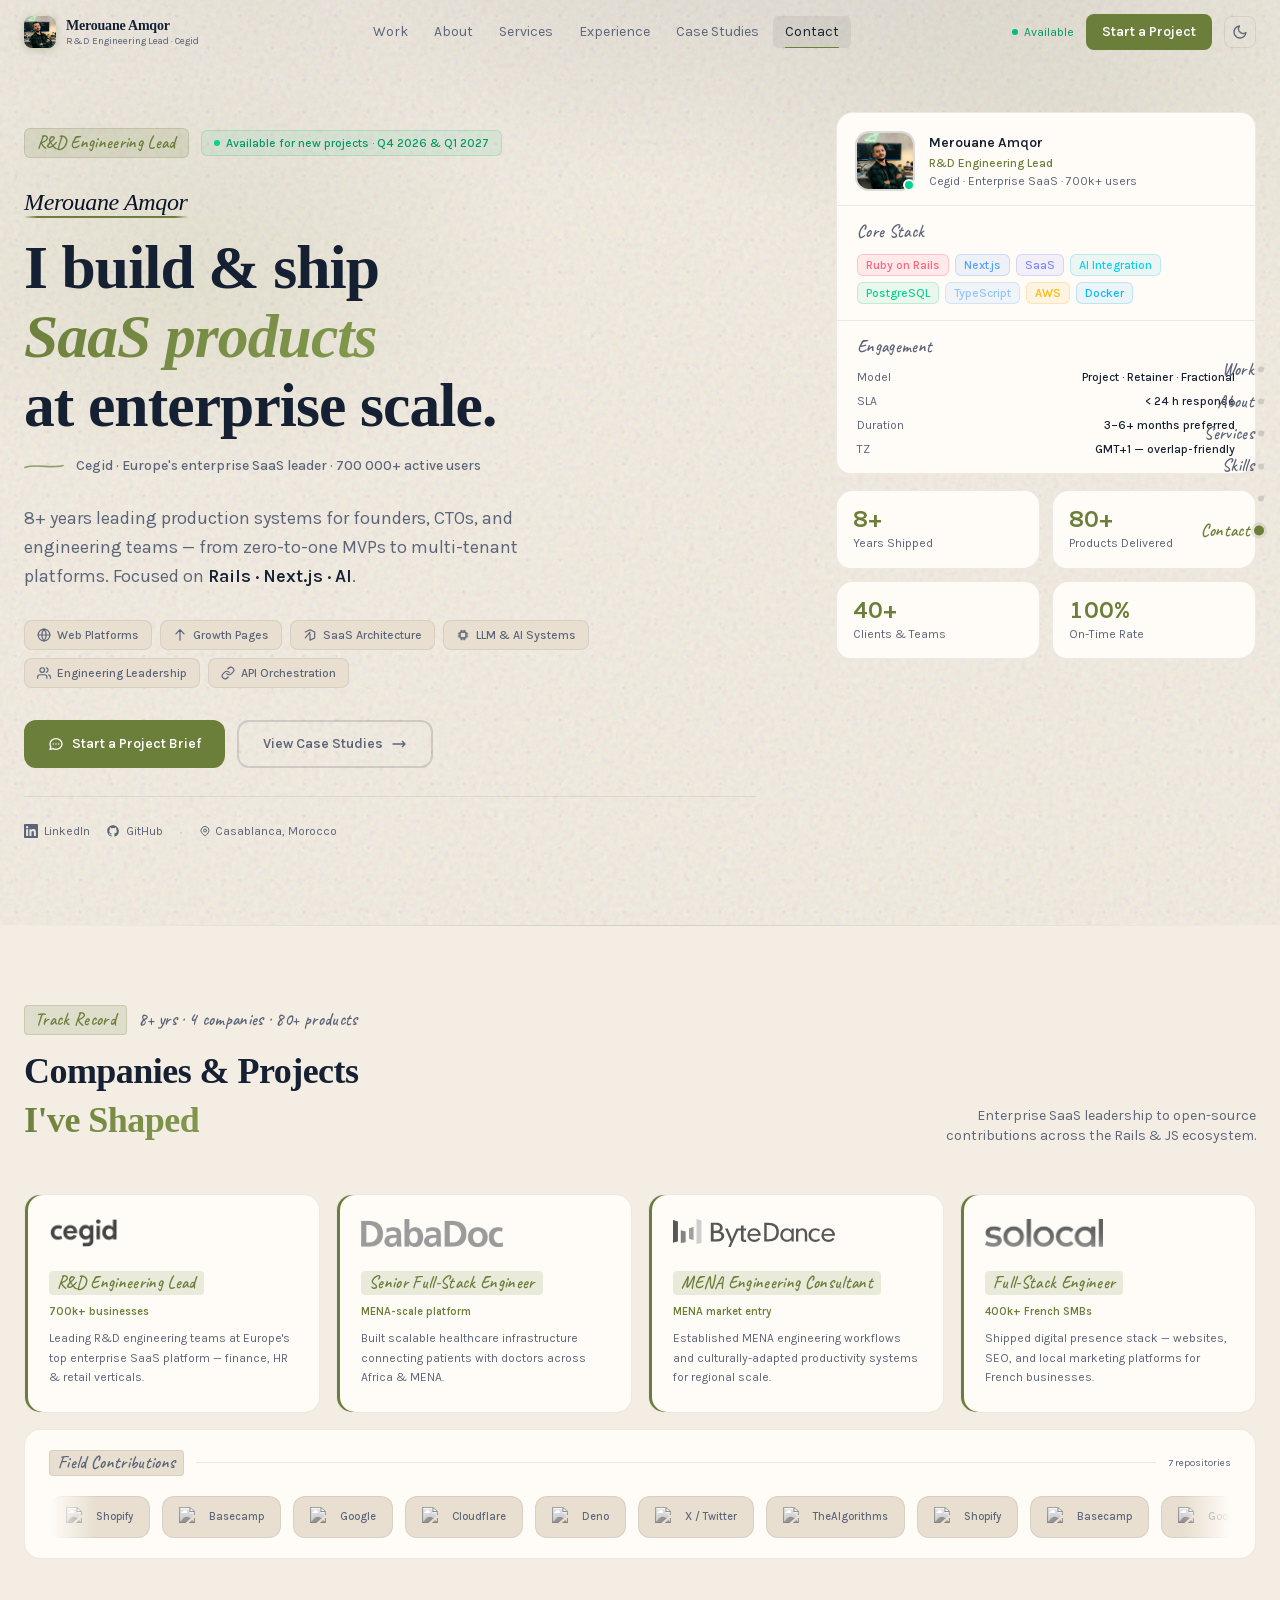
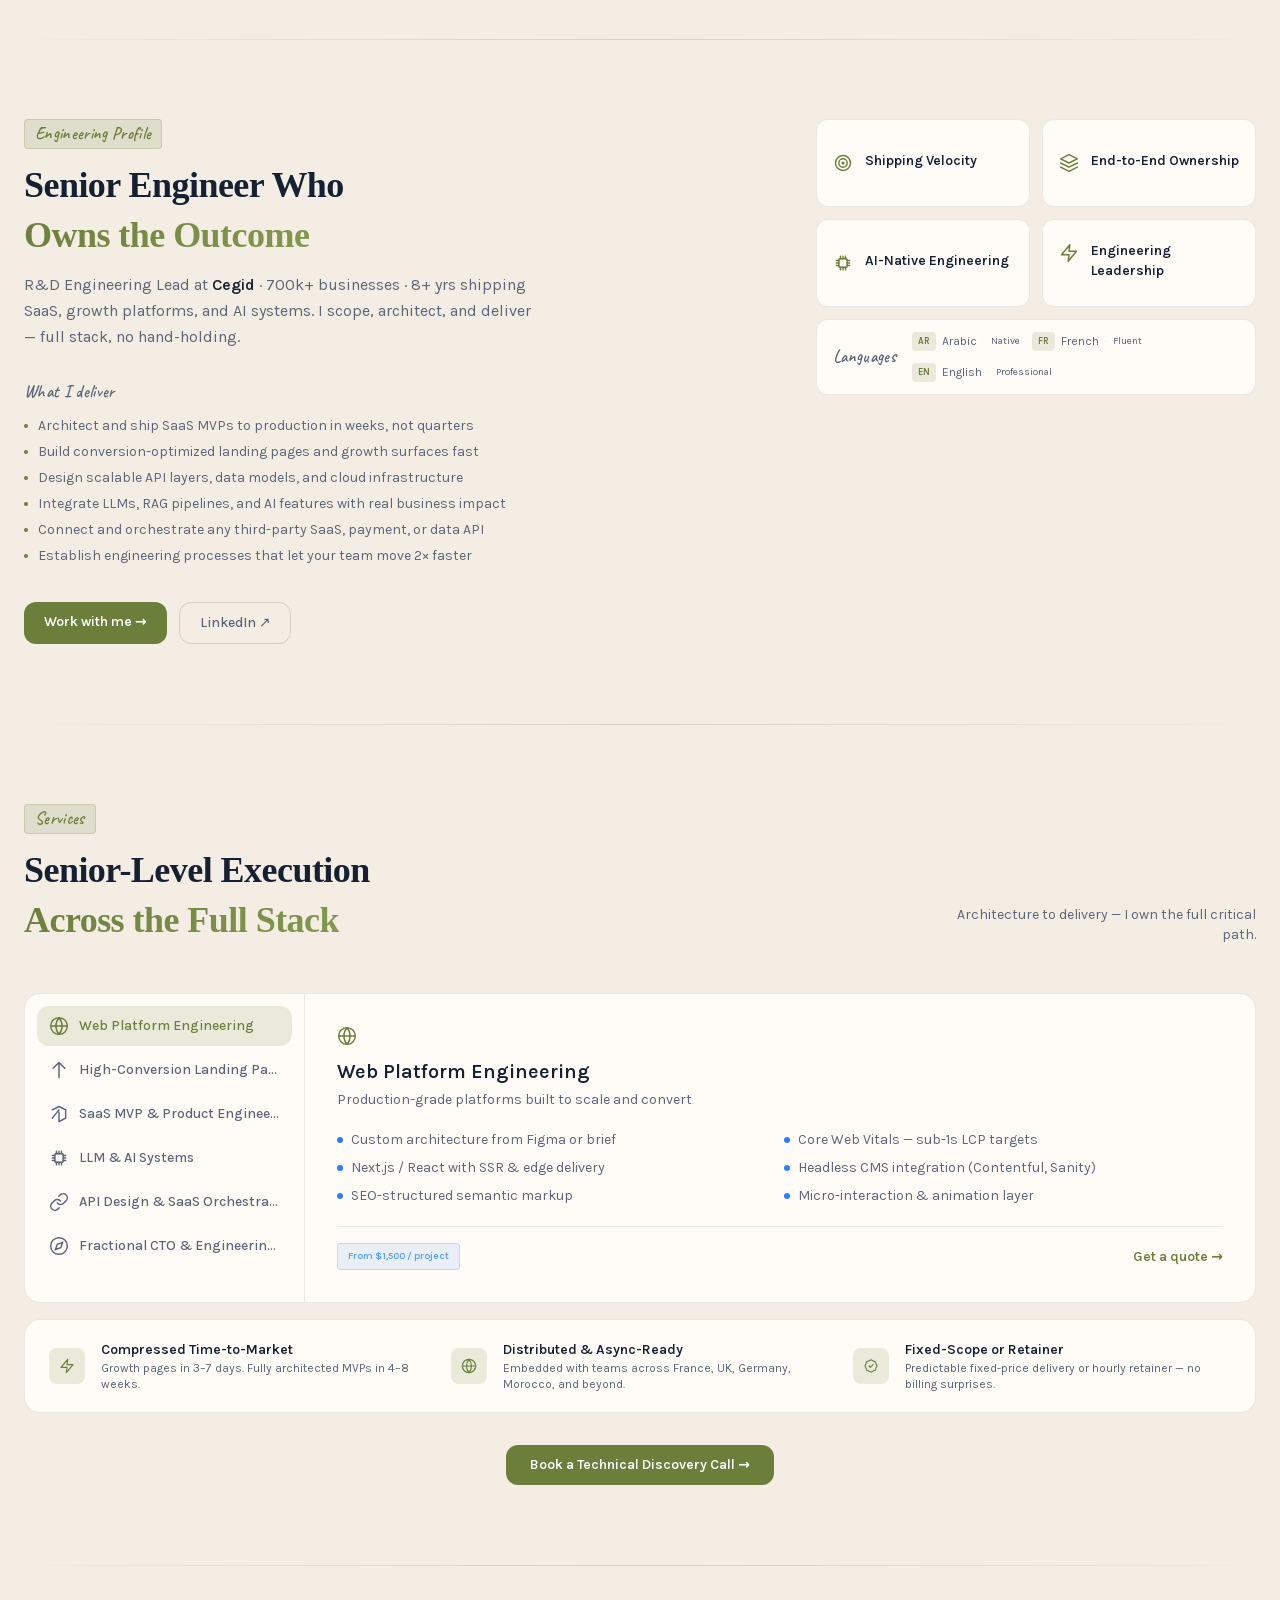
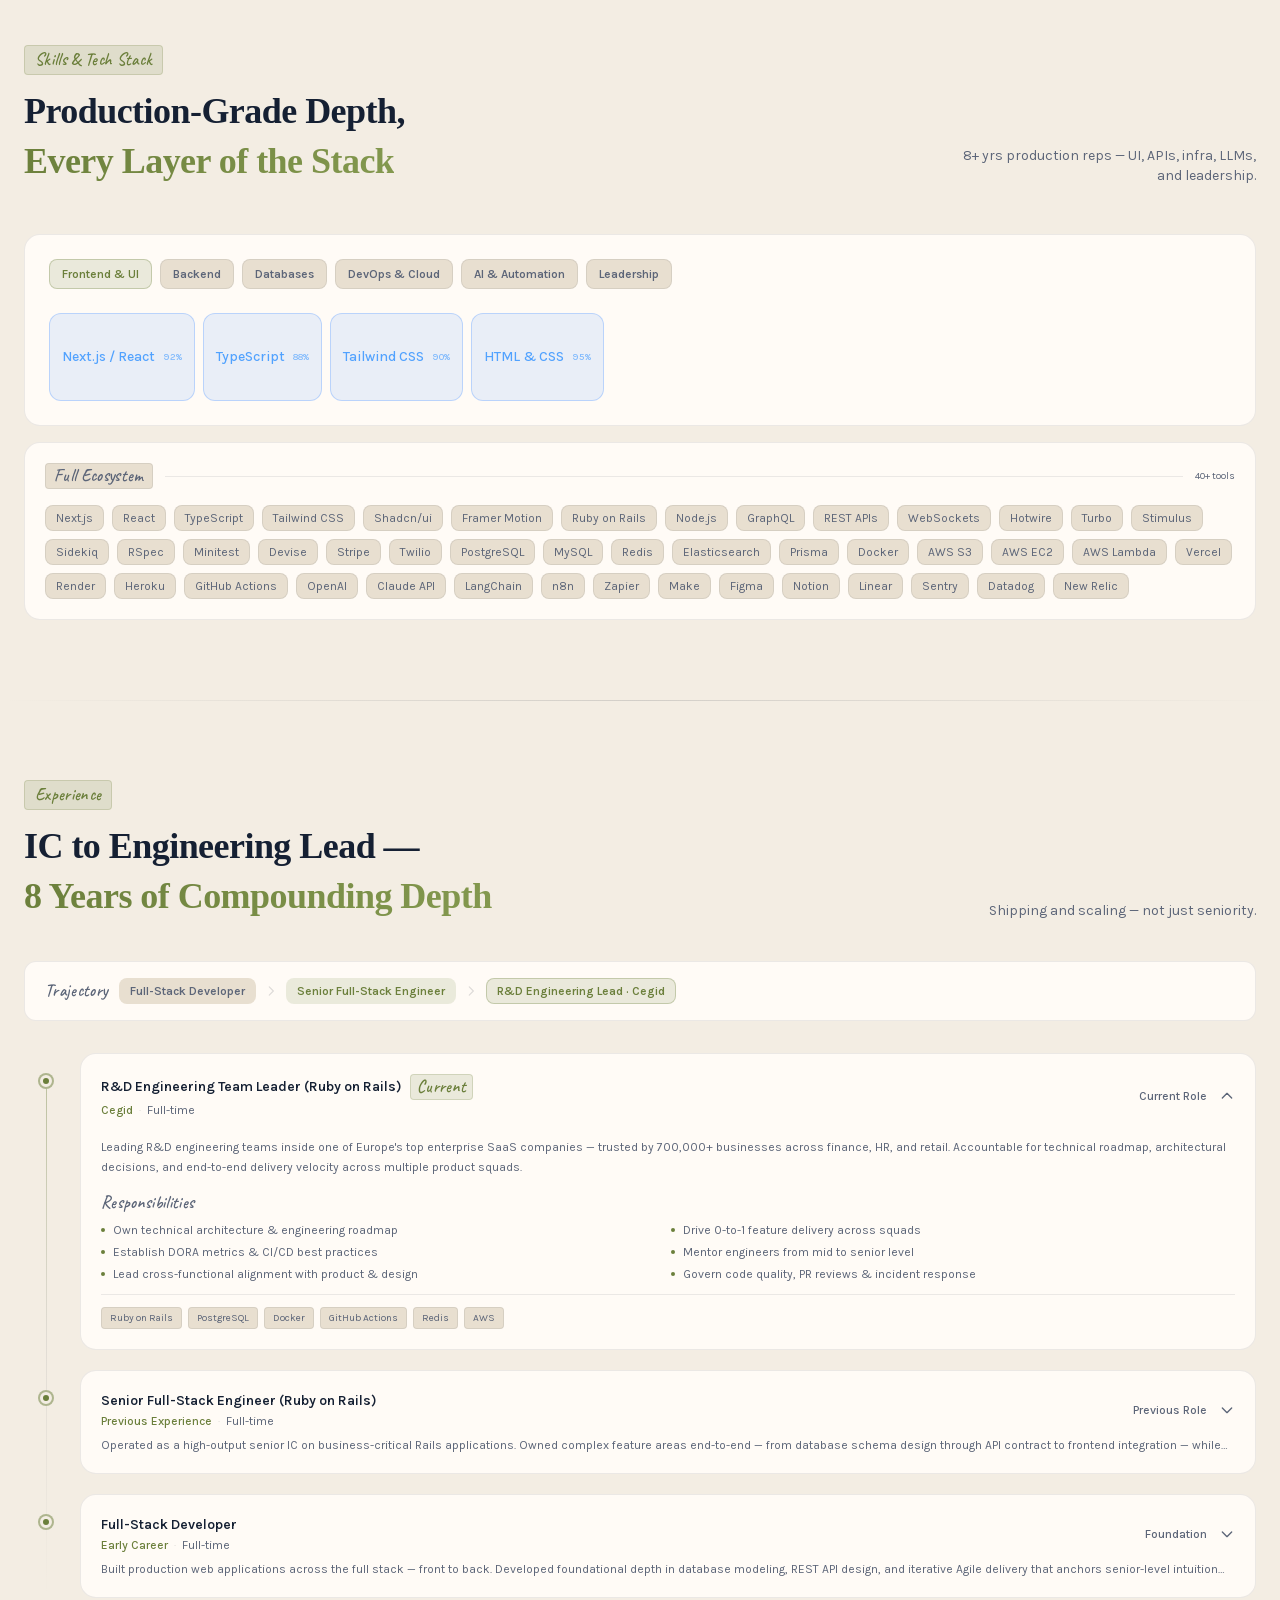
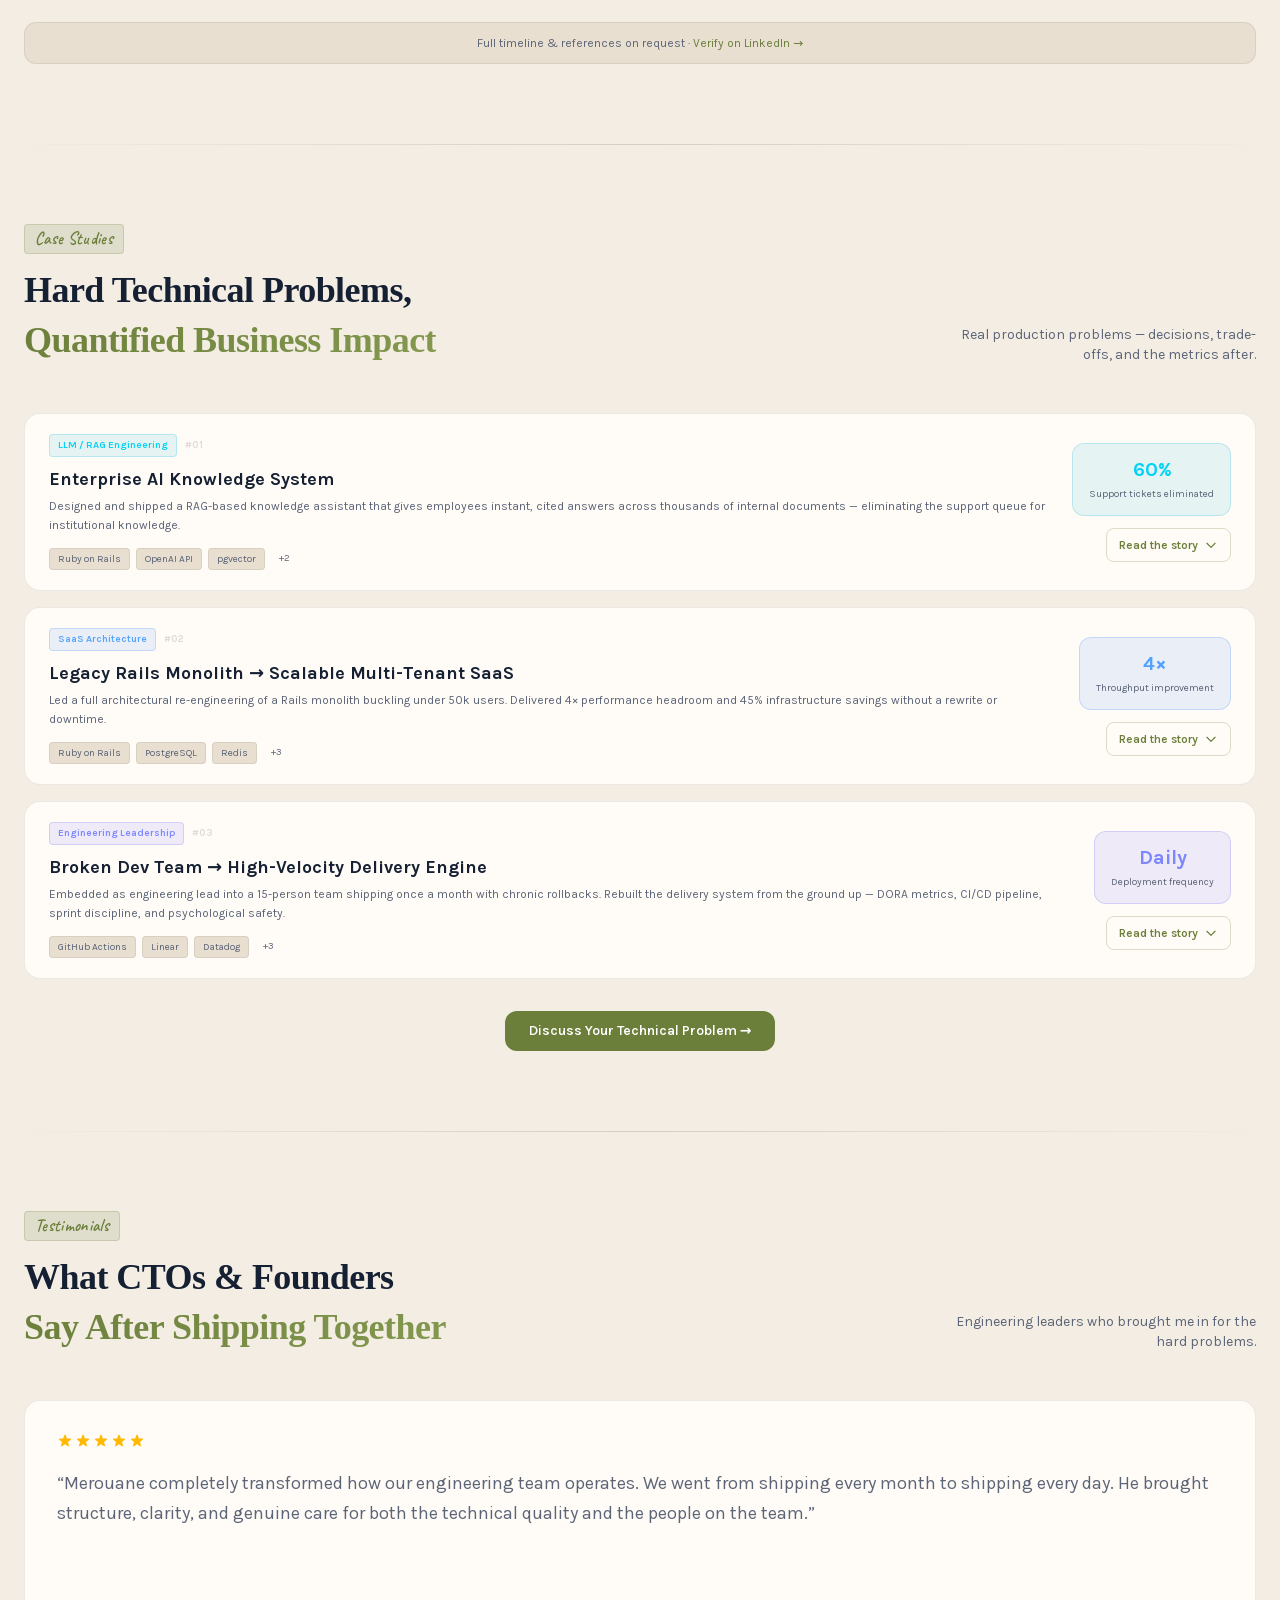
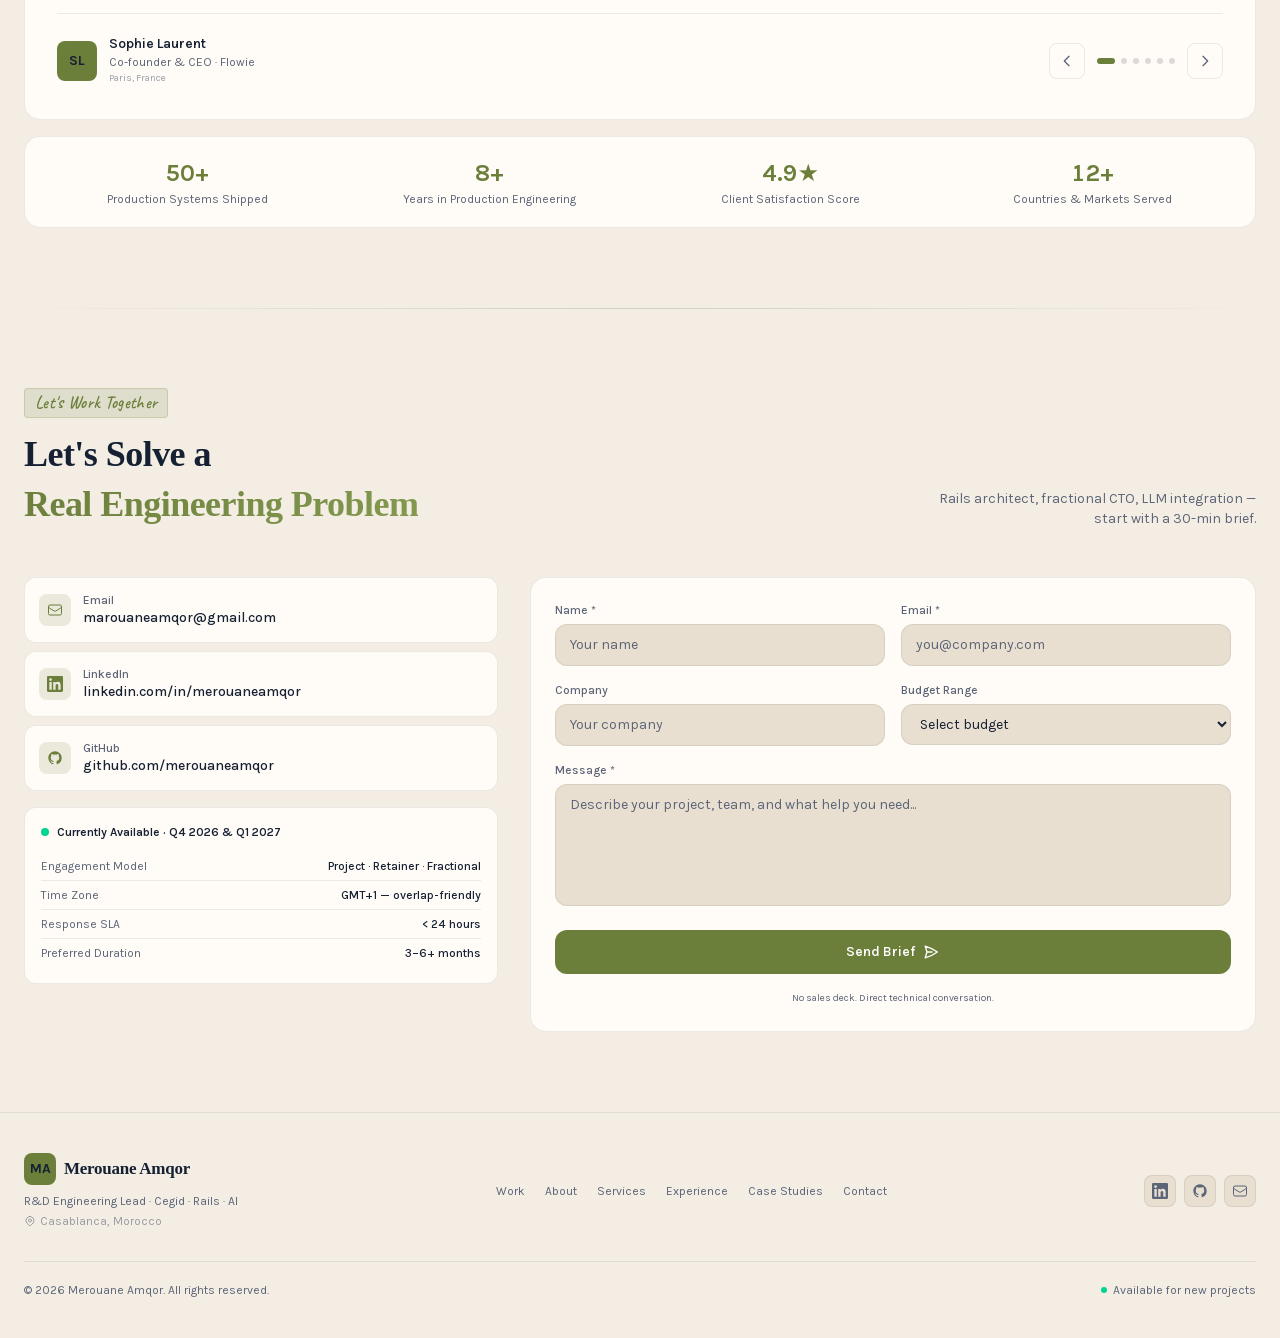
==== commit 1dfe5269: "deploy: merouaneamqor/merouaneamqor@bd09b95707114c142d231f945fcc1c1a9fa616ca merouaneamqor/merouanea" ====
--- a/index.html
+++ b/index.html
@@ -1 +1 @@
-<!DOCTYPE html><html lang="en" class="geist_a71539c9-module__T19VSG__variable geist_mono_8d43a2aa-module__8Li5zG__variable"><head><meta charSet="utf-8"/><meta name="viewport" content="width=device-width, initial-scale=1"/><link rel="preload" href="/_next/static/media/797e433ab948586e-s.p.09zddjkbdep5a.woff2" as="font" crossorigin="" type="font/woff2"/><link rel="preload" href="/_next/static/media/caa3a2e1cccd8315-s.p.09~u27dqhyhd6.woff2" as="font" crossorigin="" type="font/woff2"/><link rel="preload" as="image" href="/logo-cegid.png"/><link rel="preload" as="image" href="/logo-dabadoc.png"/><link rel="preload" as="image" href="/logo-bytedance.svg"/><link rel="preload" as="image" href="/logo-solocal.png"/><link rel="preload" as="image" href="https://cdn.simpleicons.org/shopify/6B7280"/><link rel="preload" as="image" href="https://cdn.simpleicons.org/basecamp/6B7280"/><link rel="preload" as="image" href="https://cdn.simpleicons.org/google/6B7280"/><link rel="preload" as="image" href="https://cdn.simpleicons.org/cloudflare/6B7280"/><link rel="preload" as="image" href="https://cdn.simpleicons.org/deno/6B7280"/><link rel="preload" as="image" href="https://cdn.simpleicons.org/x/6B7280"/><link rel="stylesheet" href="/_next/static/chunks/01op6z--u.8yo.css" data-precedence="next"/><link rel="preload" as="script" fetchPriority="low" href="/_next/static/chunks/11qk_vpw_zwkf.js"/><script src="/_next/static/chunks/0d-5~.f~0wtco.js" async=""></script><script src="/_next/static/chunks/10u3y4bw1ayzs.js" async=""></script><script src="/_next/static/chunks/turbopack-0e47rfx~.~3-8.js" async=""></script><script src="/_next/static/chunks/0fsi8lw5utejl.js" async=""></script><script src="/_next/static/chunks/0d3tkj33oycf2.js" async=""></script><script src="/_next/static/chunks/0_9zss5-y8vqj.js" async=""></script><link rel="preload" as="image" href="https://cdn.simpleicons.org/github/6B7280"/><meta name="next-size-adjust" content=""/><title>Merouane Amqor — Team Leader R&amp;D @ Cegid | Ruby on Rails Expert | AI &amp; SaaS Consultant</title><meta name="description" content="Experienced Software Engineering Team Lead specializing in Ruby on Rails, AI integration, and technical leadership. Helping startups and enterprises build scalable software."/><meta name="author" content="Merouane Amqor"/><meta name="keywords" content="Ruby on Rails developer,Team Lead,Full-Stack Developer,AI Integration,Technical Leadership,SaaS development,Freelance Ruby developer,Engineering consultant,Casablanca Morocco,Merouane Amqor"/><meta name="creator" content="Merouane Amqor"/><meta name="robots" content="index, follow"/><meta name="googlebot" content="index, follow, max-video-preview:-1, max-image-preview:large, max-snippet:-1"/><meta property="og:title" content="Merouane Amqor — Team Leader R&amp;D @ Cegid | Ruby on Rails Expert | AI &amp; SaaS Consultant"/><meta property="og:description" content="Experienced Software Engineering Team Lead specializing in Ruby on Rails, AI integration, and technical leadership."/><meta property="og:url" content="https://merouaneamqor.dev"/><meta property="og:site_name" content="Merouane Amqor"/><meta property="og:locale" content="en_US"/><meta property="og:image" content="https://merouaneamqor.dev/og-image.jpg"/><meta property="og:image:width" content="1200"/><meta property="og:image:height" content="630"/><meta property="og:image:alt" content="Merouane Amqor — Software Engineering Team Lead"/><meta property="og:type" content="website"/><meta name="twitter:card" content="summary_large_image"/><meta name="twitter:title" content="Merouane Amqor — Team Leader R&amp;D @ Cegid | Ruby on Rails Expert | AI &amp; SaaS Consultant"/><meta name="twitter:description" content="Experienced Software Engineering Team Lead specializing in Ruby on Rails, AI integration, and technical leadership."/><meta name="twitter:image" content="https://merouaneamqor.dev/og-image.jpg"/><link rel="icon" href="/favicon.ico?favicon.0x3dzn~oxb6tn.ico" sizes="256x256" type="image/x-icon"/><script>(function(){if(localStorage.getItem('theme')==='dark')document.documentElement.classList.add('dark');})()</script><script type="application/ld+json">{"@context":"https://schema.org","@type":"Person","name":"Merouane Amqor","jobTitle":"Software Engineering Team Lead","description":"Experienced Software Engineering Team Lead specializing in Ruby on Rails, AI integration, and technical leadership.","url":"https://merouaneamqor.dev","sameAs":["https://linkedin.com/in/merouaneamqor","https://github.com/merouaneamqor"],"address":{"@type":"PostalAddress","addressLocality":"Casablanca","addressCountry":"MA"},"knowsAbout":["Ruby on Rails","Software Architecture","AI Integration","Technical Leadership","DevOps"]}</script><script src="/_next/static/chunks/03~yq9q893hmn.js" noModule=""></script></head><body><div hidden=""><!--$--><!--/$--></div><main class="min-h-screen bg-[var(--bg)]"><header class="fixed top-0 left-0 right-0 z-50 transition-all duration-300"><div class="absolute bottom-0 left-0 h-[2px] transition-all duration-100" style="width:0%;background:var(--coral);opacity:0"></div><div class="site-container h-16 flex items-center justify-between gap-4"><a href="#" class="flex items-center gap-2.5 group shrink-0"><div class="w-8 h-8 rounded-lg overflow-hidden shrink-0 transition-all duration-200 group-hover:scale-105" style="box-shadow:0 2px 8px rgba(204,87,51,0.3)"><img alt="Merouane Amqor" loading="lazy" width="32" height="32" decoding="async" data-nimg="1" class="object-cover object-top w-full h-full" style="color:transparent" src="/avatar.jpg"/></div><div class="hidden sm:block"><p class="text-sm font-semibold leading-tight" style="color:var(--text)">Merouane Amqor</p><p class="text-[10px] leading-tight" style="color:var(--text-muted)">R&amp;D Engineering Lead · Cegid</p></div></a><nav class="hidden md:flex items-center gap-0.5"><a href="#about" class="relative px-3 py-1.5 text-sm rounded-md transition-all duration-200 group" style="color:var(--text-muted)"><span class="relative">About</span></a><a href="#services" class="relative px-3 py-1.5 text-sm rounded-md transition-all duration-200 group" style="color:var(--text-muted)"><span class="relative">Services</span></a><a href="#skills" class="relative px-3 py-1.5 text-sm rounded-md transition-all duration-200 group" style="color:var(--text-muted)"><span class="relative">Skills</span></a><a href="#experience" class="relative px-3 py-1.5 text-sm rounded-md transition-all duration-200 group" style="color:var(--text-muted)"><span class="relative">Experience</span></a><a href="#case-studies" class="relative px-3 py-1.5 text-sm rounded-md transition-all duration-200 group" style="color:var(--text-muted)"><span class="relative">Case Studies</span></a><a href="#testimonials" class="relative px-3 py-1.5 text-sm rounded-md transition-all duration-200 group" style="color:var(--text-muted)"><span class="relative">Testimonials</span></a><a href="#contact" class="relative px-3 py-1.5 text-sm rounded-md transition-all duration-200 group" style="color:var(--text-muted)"><span class="relative">Contact</span></a></nav><div class="hidden md:flex items-center gap-3 shrink-0"><div class="flex items-center gap-1.5 text-xs" style="color:var(--text-muted)"><span class="w-1.5 h-1.5 rounded-full bg-emerald-500 inline-block"></span><span class="text-emerald-600 dark:text-emerald-400">Available</span></div><a href="#contact" class="px-4 py-2 text-sm font-semibold text-white rounded-lg transition-all btn-coral">Start a Project</a><button aria-label="Toggle theme" class="w-8 h-8 flex items-center justify-center rounded-lg border transition-all" style="border-color:var(--border);color:var(--text-muted);background:transparent"><svg class="w-4 h-4" fill="none" viewBox="0 0 24 24" stroke="currentColor" stroke-width="2"><path stroke-linecap="round" stroke-linejoin="round" d="M21 12.79A9 9 0 1111.21 3 7 7 0 0021 12.79z"></path></svg></button></div><div class="md:hidden flex items-center gap-1.5 shrink-0"><button aria-label="Toggle theme" class="w-8 h-8 flex items-center justify-center rounded-lg border transition-all" style="border-color:var(--border);color:var(--text-muted)"><svg class="w-4 h-4" fill="none" viewBox="0 0 24 24" stroke="currentColor" stroke-width="2"><path stroke-linecap="round" stroke-linejoin="round" d="M21 12.79A9 9 0 1111.21 3 7 7 0 0021 12.79z"></path></svg></button><button class="w-9 h-9 flex items-center justify-center rounded-lg transition-all" style="color:var(--text-muted)" aria-label="Toggle menu" aria-expanded="false"><svg class="w-5 h-5" fill="none" viewBox="0 0 24 24" stroke="currentColor" stroke-width="2"><path stroke-linecap="round" stroke-linejoin="round" d="M4 6h16M4 12h16M4 18h10"></path></svg></button></div></div></header><div class="fixed inset-0 z-40 md:hidden" style="background:rgba(0,0,0,0.5);backdrop-filter:blur(4px);opacity:0;pointer-events:none;transition:opacity 250ms ease" aria-hidden="true"></div><div class="fixed top-0 right-0 bottom-0 z-50 w-[300px] md:hidden flex flex-col" style="background:rgba(252,251,249,0.98);border-left:1px solid var(--border);backdrop-filter:blur(24px);transform:translateX(100%);transition:transform 300ms cubic-bezier(0.32, 0.72, 0, 1)"><div class="h-16 flex items-center justify-between px-5 shrink-0" style="border-bottom:1px solid var(--border)"><a href="#" class="flex items-center gap-2.5"><div class="w-7 h-7 rounded-md flex items-center justify-center text-white font-bold text-xs" style="background:var(--coral)">MA</div><div><p class="text-sm font-semibold leading-tight" style="color:var(--text)">Merouane Amqor</p><p class="text-[10px] leading-tight" style="color:var(--text-muted)">R&amp;D Engineering Lead · Cegid</p></div></a><button aria-label="Close menu" class="w-8 h-8 flex items-center justify-center rounded-lg transition-all" style="color:var(--text-muted)"><svg class="w-4 h-4" fill="none" viewBox="0 0 24 24" stroke="currentColor" stroke-width="2"><path stroke-linecap="round" stroke-linejoin="round" d="M6 18L18 6M6 6l12 12"></path></svg></button></div><nav class="flex flex-col flex-1 px-3 py-4 gap-0.5 overflow-y-auto"><a href="#about" class="flex items-center justify-between px-4 py-3 rounded-xl text-sm font-medium transition-all duration-200" style="color:var(--text-muted);background:transparent;opacity:0;transform:translateX(12px);transition:opacity 300ms ease 80ms, transform 300ms ease 80ms, background 150ms ease, color 150ms ease"><span>About</span></a><a href="#services" class="flex items-center justify-between px-4 py-3 rounded-xl text-sm font-medium transition-all duration-200" style="color:var(--text-muted);background:transparent;opacity:0;transform:translateX(12px);transition:opacity 300ms ease 120ms, transform 300ms ease 120ms, background 150ms ease, color 150ms ease"><span>Services</span></a><a href="#skills" class="flex items-center justify-between px-4 py-3 rounded-xl text-sm font-medium transition-all duration-200" style="color:var(--text-muted);background:transparent;opacity:0;transform:translateX(12px);transition:opacity 300ms ease 160ms, transform 300ms ease 160ms, background 150ms ease, color 150ms ease"><span>Skills</span></a><a href="#experience" class="flex items-center justify-between px-4 py-3 rounded-xl text-sm font-medium transition-all duration-200" style="color:var(--text-muted);background:transparent;opacity:0;transform:translateX(12px);transition:opacity 300ms ease 200ms, transform 300ms ease 200ms, background 150ms ease, color 150ms ease"><span>Experience</span></a><a href="#case-studies" class="flex items-center justify-between px-4 py-3 rounded-xl text-sm font-medium transition-all duration-200" style="color:var(--text-muted);background:transparent;opacity:0;transform:translateX(12px);transition:opacity 300ms ease 240ms, transform 300ms ease 240ms, background 150ms ease, color 150ms ease"><span>Case Studies</span></a><a href="#testimonials" class="flex items-center justify-between px-4 py-3 rounded-xl text-sm font-medium transition-all duration-200" style="color:var(--text-muted);background:transparent;opacity:0;transform:translateX(12px);transition:opacity 300ms ease 280ms, transform 300ms ease 280ms, background 150ms ease, color 150ms ease"><span>Testimonials</span></a><a href="#contact" class="flex items-center justify-between px-4 py-3 rounded-xl text-sm font-medium transition-all duration-200" style="color:var(--text-muted);background:transparent;opacity:0;transform:translateX(12px);transition:opacity 300ms ease 320ms, transform 300ms ease 320ms, background 150ms ease, color 150ms ease"><span>Contact</span></a></nav><div class="px-4 pb-8 pt-4 shrink-0 flex flex-col gap-3" style="border-top:1px solid var(--border)"><div class="flex items-center gap-2 text-xs px-1" style="color:var(--text-muted);opacity:0;transition:opacity 300ms ease 380ms"><span class="w-1.5 h-1.5 rounded-full bg-emerald-500 inline-block"></span><span class="text-emerald-600 dark:text-emerald-400">Available for new projects</span></div><a href="#contact" class="w-full py-3 text-sm font-semibold text-white rounded-xl text-center btn-coral transition-all" style="opacity:0;transform:translateY(8px);transition:opacity 300ms ease 420ms, transform 300ms ease 420ms">Start a Project Brief</a></div></div><section class="relative min-h-screen flex flex-col justify-center overflow-hidden grid-bg"><div class="absolute inset-0 pointer-events-none" style="background:radial-gradient(ellipse 70% 55% at 60% -5%, rgba(204,87,51,0.08) 0%, transparent 65%)"></div><div class="site-container pt-28 pb-20 relative"><div class="grid lg:grid-cols-[1fr_420px] gap-14 xl:gap-20 items-start"><div class="flex flex-col gap-7 lg:pt-4"><div class="flex flex-wrap items-center gap-3"><span class="inline-flex items-center gap-1.5 px-3 py-1 rounded-md text-xs font-semibold tracking-wide uppercase" style="background:var(--coral-dim);color:var(--coral);border:1px solid rgba(204,87,51,0.2)">R&amp;D Engineering Lead</span><span class="inline-flex items-center gap-1.5 px-3 py-1 rounded-md text-xs font-medium border border-emerald-500/20 bg-emerald-500/8 text-emerald-600 dark:text-emerald-400"><span class="w-1.5 h-1.5 rounded-full bg-emerald-400 shrink-0"></span>Available for new projects<!-- --> · <!-- -->Q2 &amp; Q3 2026</span></div><div class="flex flex-col gap-2"><h1 class="text-[2.75rem] sm:text-[3.5rem] xl:text-[4rem] font-bold leading-[1.05] tracking-tight" style="color:var(--text)">I Build &amp; Ship<br/><span class="text-gradient-coral">SaaS Products</span><br/>At Enterprise Scale.</h1><div class="flex items-center gap-3 mt-2"><div class="h-px w-12 shrink-0" style="background:var(--coral);opacity:0.5"></div><p class="text-sm font-medium" style="color:var(--text-muted)">Cegid · Europe&#x27;s enterprise SaaS leader · 700 000+ active users</p></div></div><p class="text-[var(--text-muted)] text-base sm:text-lg leading-relaxed max-w-[520px]">8+ years leading production systems for founders, CTOs, and engineering teams — from zero-to-one MVPs to multi-tenant platforms serving hundreds of thousands of users. Focused on <span style="color:var(--text);font-weight:600">Rails · Next.js · AI integration</span>.</p><div class="flex flex-wrap gap-2"><span class="inline-flex items-center gap-1.5 px-3 py-1.5 rounded-lg text-xs font-medium transition-colors duration-150 cursor-default" style="background:var(--bg-card-alt);border:1px solid var(--border);color:var(--text-muted)"><svg class="w-3.5 h-3.5 shrink-0" fill="none" viewBox="0 0 24 24" stroke="currentColor" stroke-width="2"><circle cx="12" cy="12" r="10"></circle><path stroke-linecap="round" d="M2 12h20M12 2a15.3 15.3 0 010 20M12 2a15.3 15.3 0 000 20"></path></svg>Web Platforms</span><span class="inline-flex items-center gap-1.5 px-3 py-1.5 rounded-lg text-xs font-medium transition-colors duration-150 cursor-default" style="background:var(--bg-card-alt);border:1px solid var(--border);color:var(--text-muted)"><svg class="w-3.5 h-3.5 shrink-0" fill="none" viewBox="0 0 24 24" stroke="currentColor" stroke-width="2"><path stroke-linecap="round" stroke-linejoin="round" d="M5 10l7-7 7 7M12 3v18"></path></svg>Growth Pages</span><span class="inline-flex items-center gap-1.5 px-3 py-1.5 rounded-lg text-xs font-medium transition-colors duration-150 cursor-default" style="background:var(--bg-card-alt);border:1px solid var(--border);color:var(--text-muted)"><svg class="w-3.5 h-3.5 shrink-0" fill="none" viewBox="0 0 24 24" stroke="currentColor" stroke-width="2"><path stroke-linecap="round" stroke-linejoin="round" d="M20 7l-8-4-8 4m16 0v10l-8 4m0-14L4 17m8 4V10"></path></svg>SaaS Architecture</span><span class="inline-flex items-center gap-1.5 px-3 py-1.5 rounded-lg text-xs font-medium transition-colors duration-150 cursor-default" style="background:var(--bg-card-alt);border:1px solid var(--border);color:var(--text-muted)"><svg class="w-3.5 h-3.5 shrink-0" fill="none" viewBox="0 0 24 24" stroke="currentColor" stroke-width="2"><rect x="7" y="7" width="10" height="10" rx="1"></rect><path stroke-linecap="round" d="M9 7V4M12 7V4M15 7V4M9 20v-3M12 20v-3M15 20v-3M7 9H4M7 12H4M7 15H4M20 9h-3M20 12h-3M20 15h-3"></path></svg>LLM &amp; AI Systems</span><span class="inline-flex items-center gap-1.5 px-3 py-1.5 rounded-lg text-xs font-medium transition-colors duration-150 cursor-default" style="background:var(--bg-card-alt);border:1px solid var(--border);color:var(--text-muted)"><svg class="w-3.5 h-3.5 shrink-0" fill="none" viewBox="0 0 24 24" stroke="currentColor" stroke-width="2"><path stroke-linecap="round" d="M17 21v-2a4 4 0 00-4-4H5a4 4 0 00-4 4v2"></path><circle cx="9" cy="7" r="4"></circle><path stroke-linecap="round" d="M23 21v-2a4 4 0 00-3-3.87M16 3.13a4 4 0 010 7.75"></path></svg>Engineering Leadership</span><span class="inline-flex items-center gap-1.5 px-3 py-1.5 rounded-lg text-xs font-medium transition-colors duration-150 cursor-default" style="background:var(--bg-card-alt);border:1px solid var(--border);color:var(--text-muted)"><svg class="w-3.5 h-3.5 shrink-0" fill="none" viewBox="0 0 24 24" stroke="currentColor" stroke-width="2"><path stroke-linecap="round" d="M10 13a5 5 0 007.54.54l3-3a5 5 0 00-7.07-7.07l-1.72 1.71"></path><path stroke-linecap="round" d="M14 11a5 5 0 00-7.54-.54l-3 3a5 5 0 007.07 7.07l1.71-1.71"></path></svg>API Orchestration</span></div><div class="flex flex-wrap gap-3 pt-1"><a href="#contact" class="inline-flex items-center gap-2 px-6 py-3 text-white text-sm font-semibold rounded-xl btn-coral transition-colors"><svg class="w-4 h-4" fill="none" viewBox="0 0 24 24" stroke="currentColor" stroke-width="2"><path stroke-linecap="round" stroke-linejoin="round" d="M8 12h.01M12 12h.01M16 12h.01M21 12c0 4.418-4.03 8-9 8a9.863 9.863 0 01-4.255-.949L3 20l1.395-3.72C3.512 15.042 3 13.574 3 12c0-4.418 4.03-8 9-8s9 3.582 9 8z"></path></svg>Start a Project Brief</a><a href="#case-studies" class="inline-flex items-center gap-2 px-6 py-3 text-sm font-semibold rounded-xl transition-colors" style="border:2px solid var(--border-strong);color:var(--text-muted)">View Case Studies<svg class="w-4 h-4" fill="none" viewBox="0 0 24 24" stroke="currentColor" stroke-width="2"><path stroke-linecap="round" stroke-linejoin="round" d="M17 8l4 4m0 0l-4 4m4-4H3"></path></svg></a></div><div class="flex items-center gap-4 pt-1" style="border-top:1px solid var(--border)"><div class="flex items-center gap-4 pt-4"><a href="https://linkedin.com/in/merouane-amqor" target="_blank" rel="noopener noreferrer" class="flex items-center gap-1.5 text-xs transition-colors" style="color:var(--text-muted)"><svg class="w-3.5 h-3.5" fill="currentColor" viewBox="0 0 24 24"><path d="M20.447 20.452h-3.554v-5.569c0-1.328-.027-3.037-1.852-3.037-1.853 0-2.136 1.445-2.136 2.939v5.667H9.351V9h3.414v1.561h.046c.477-.9 1.637-1.85 3.37-1.85 3.601 0 4.267 2.37 4.267 5.455v6.286zM5.337 7.433a2.062 2.062 0 01-2.063-2.065 2.064 2.064 0 112.063 2.065zm1.782 13.019H3.555V9h3.564v11.452zM22.225 0H1.771C.792 0 0 .774 0 1.729v20.542C0 23.227.792 24 1.771 24h20.451C23.2 24 24 23.227 24 22.271V1.729C24 .774 23.2 0 22.222 0h.003z"></path></svg>LinkedIn</a><a href="https://github.com/merouaneamqor" target="_blank" rel="noopener noreferrer" class="flex items-center gap-1.5 text-xs transition-colors" style="color:var(--text-muted)"><svg class="w-3.5 h-3.5" fill="currentColor" viewBox="0 0 24 24"><path d="M12 2C6.477 2 2 6.484 2 12.017c0 4.425 2.865 8.18 6.839 9.504.5.092.682-.217.682-.483 0-.237-.008-.868-.013-1.703-2.782.605-3.369-1.343-3.369-1.343-.454-1.158-1.11-1.466-1.11-1.466-.908-.62.069-.608.069-.608 1.003.07 1.531 1.032 1.531 1.032.892 1.53 2.341 1.088 2.91.832.092-.647.35-1.088.636-1.338-2.22-.253-4.555-1.113-4.555-4.951 0-1.093.39-1.988 1.029-2.688-.103-.253-.446-1.272.098-2.65 0 0 .84-.27 2.75 1.026A9.564 9.564 0 0112 6.844c.85.004 1.705.115 2.504.337 1.909-1.296 2.747-1.027 2.747-1.027.546 1.379.202 2.398.1 2.651.64.7 1.028 1.595 1.028 2.688 0 3.848-2.339 4.695-4.566 4.943.359.309.678.92.678 1.855 0 1.338-.012 2.419-.012 2.747 0 .268.18.58.688.482A10.019 10.019 0 0022 12.017C22 6.484 17.522 2 12 2z"></path></svg>GitHub</a><span style="color:var(--border-strong)">·</span><span class="text-xs flex items-center gap-1" style="color:var(--text-muted)"><svg class="w-3 h-3 shrink-0" fill="none" viewBox="0 0 24 24" stroke="currentColor" stroke-width="2"><path stroke-linecap="round" stroke-linejoin="round" d="M17.657 16.657L13.414 20.9a1.998 1.998 0 01-2.827 0l-4.244-4.243a8 8 0 1111.314 0z"></path><path stroke-linecap="round" stroke-linejoin="round" d="M15 11a3 3 0 11-6 0 3 3 0 016 0z"></path></svg>Casablanca, Morocco</span></div></div></div><div class="flex flex-col gap-4"><div class="card-surface rounded-2xl overflow-hidden"><div class="px-5 pt-5 pb-4" style="border-bottom:1px solid var(--border)"><div class="flex items-center gap-4"><div class="relative shrink-0"><div class="relative w-14 h-14 rounded-xl overflow-hidden" style="box-shadow:0 0 0 2px var(--border-strong)"><img alt="Merouane Amqor" loading="lazy" decoding="async" data-nimg="fill" class="object-cover object-top" style="position:absolute;height:100%;width:100%;left:0;top:0;right:0;bottom:0;color:transparent" src="/avatar.jpg"/></div><span class="absolute -bottom-0.5 -right-0.5 w-3 h-3 rounded-full bg-emerald-400 border-2 border-[var(--bg-card)]"></span></div><div class="min-w-0"><p class="font-semibold text-sm" style="color:var(--text)">Merouane Amqor</p><p class="text-xs font-medium mt-0.5" style="color:var(--coral)">R&amp;D Engineering Lead</p><p class="text-xs mt-0.5 truncate" style="color:var(--text-muted)">Cegid · Enterprise SaaS · 700k+ users</p></div></div></div><div class="px-5 py-4" style="border-bottom:1px solid var(--border)"><p class="text-[10px] font-semibold uppercase tracking-widest mb-3" style="color:var(--text-muted)">Core Stack</p><div class="flex flex-wrap gap-1.5"><span class="px-2 py-0.5 text-xs rounded-md font-medium border text-rose-400 border-rose-500/20 bg-rose-500/8">Ruby on Rails</span><span class="px-2 py-0.5 text-xs rounded-md font-medium border text-blue-400 border-blue-500/20 bg-blue-500/8">Next.js</span><span class="px-2 py-0.5 text-xs rounded-md font-medium border text-indigo-400 border-indigo-500/20 bg-indigo-500/8">SaaS</span><span class="px-2 py-0.5 text-xs rounded-md font-medium border text-cyan-400 border-cyan-500/20 bg-cyan-500/8">AI Integration</span><span class="px-2 py-0.5 text-xs rounded-md font-medium border text-emerald-400 border-emerald-500/20 bg-emerald-500/8">PostgreSQL</span><span class="px-2 py-0.5 text-xs rounded-md font-medium border text-blue-300 border-blue-400/20 bg-blue-400/8">TypeScript</span><span class="px-2 py-0.5 text-xs rounded-md font-medium border text-amber-400 border-amber-500/20 bg-amber-500/8">AWS</span><span class="px-2 py-0.5 text-xs rounded-md font-medium border text-sky-400 border-sky-500/20 bg-sky-500/8">Docker</span></div></div><div class="px-5 py-4"><p class="text-[10px] font-semibold uppercase tracking-widest mb-3" style="color:var(--text-muted)">Engagement</p><div class="flex flex-col gap-2"><div class="flex items-baseline justify-between gap-4 text-xs"><span style="color:var(--text-muted)">Model</span><span class="font-medium text-right" style="color:var(--text)">Project · Retainer · Fractional</span></div><div class="flex items-baseline justify-between gap-4 text-xs"><span style="color:var(--text-muted)">SLA</span><span class="font-medium text-right" style="color:var(--text)">&lt; 24 h response</span></div><div class="flex items-baseline justify-between gap-4 text-xs"><span style="color:var(--text-muted)">Duration</span><span class="font-medium text-right" style="color:var(--text)">3–6+ months preferred</span></div><div class="flex items-baseline justify-between gap-4 text-xs"><span style="color:var(--text-muted)">TZ</span><span class="font-medium text-right" style="color:var(--text)">GMT+1 — overlap-friendly</span></div></div></div></div><div class="grid grid-cols-2 gap-3"><div class="card-surface rounded-xl px-4 py-4 flex flex-col gap-1"><p class="text-2xl font-bold tabular-nums leading-none" style="color:var(--coral)">8<!-- -->+</p><p class="text-xs leading-snug" style="color:var(--text-muted)">Years Shipped</p></div><div class="card-surface rounded-xl px-4 py-4 flex flex-col gap-1"><p class="text-2xl font-bold tabular-nums leading-none" style="color:var(--coral)">80<!-- -->+</p><p class="text-xs leading-snug" style="color:var(--text-muted)">Products Delivered</p></div><div class="card-surface rounded-xl px-4 py-4 flex flex-col gap-1"><p class="text-2xl font-bold tabular-nums leading-none" style="color:var(--coral)">40<!-- -->+</p><p class="text-xs leading-snug" style="color:var(--text-muted)">Clients &amp; Teams</p></div><div class="card-surface rounded-xl px-4 py-4 flex flex-col gap-1"><p class="text-2xl font-bold tabular-nums leading-none" style="color:var(--coral)">100<!-- -->%</p><p class="text-xs leading-snug" style="color:var(--text-muted)">On-Time Rate</p></div></div></div></div></div></section><section class="py-20 relative overflow-hidden"><div class="absolute inset-x-0 top-0 h-px" style="background:linear-gradient(90deg, transparent, var(--border-strong), transparent)"></div><div class="site-container"><div class="flex flex-col sm:flex-row sm:items-end sm:justify-between gap-4 mb-12"><div class="flex flex-col gap-3"><div class="flex items-center gap-3"><span class="text-[10px] font-bold uppercase tracking-[0.2em] px-2.5 py-1 rounded" style="background:var(--coral-dim);color:var(--coral);border:1px solid rgba(204,87,51,0.2);font-family:monospace">Track Record</span><span class="text-[10px] font-medium uppercase tracking-widest" style="color:var(--text-muted);font-family:monospace">8+ yrs · 4 companies · 80+ products</span></div><h2 class="text-3xl sm:text-4xl font-bold tracking-tight leading-none" style="color:var(--text)">Companies &amp; Projects<br/><span class="text-gradient-coral">I&#x27;ve Shaped</span></h2></div><p class="text-sm max-w-xs text-right hidden sm:block" style="color:var(--text-muted)">Enterprise SaaS leadership to open-source contributions across the Rails &amp; JS ecosystem.</p></div><div class="grid sm:grid-cols-2 lg:grid-cols-4 gap-4 mb-4"><a href="https://www.cegid.com" target="_blank" rel="noopener noreferrer" class="group relative flex flex-col justify-between gap-6 rounded-2xl p-6 overflow-hidden transition-all duration-200" style="background:var(--bg-card);border:1px solid var(--border);box-shadow:inset 3px 0 0 var(--coral)"><div class="flex items-start justify-between gap-2"><img src="/logo-cegid.png" alt="Cegid" class="h-7 w-auto object-contain grayscale group-hover:grayscale-0 transition-all duration-300"/><svg class="w-3.5 h-3.5 shrink-0 opacity-0 group-hover:opacity-100 transition-opacity duration-200" style="color:var(--coral)" fill="none" viewBox="0 0 24 24" stroke="currentColor" stroke-width="2"><path stroke-linecap="round" stroke-linejoin="round" d="M10 6H6a2 2 0 00-2 2v10a2 2 0 002 2h10a2 2 0 002-2v-4M14 4h6m0 0v6m0-6L10 14"></path></svg></div><div class="flex flex-col gap-2"><span class="self-start text-[9px] font-bold uppercase tracking-[0.18em] px-2 py-0.5 rounded-sm" style="font-family:monospace;background:var(--coral-dim);color:var(--coral)">R&amp;D Engineering Lead</span><p class="text-[11px] font-semibold" style="color:var(--coral)">700k+ businesses</p><p class="text-xs leading-relaxed" style="color:var(--text-muted)">Leading R&amp;D engineering teams at Europe&#x27;s top enterprise SaaS platform — finance, HR &amp; retail verticals.</p></div></a><a href="https://www.dabadoc.com" target="_blank" rel="noopener noreferrer" class="group relative flex flex-col justify-between gap-6 rounded-2xl p-6 overflow-hidden transition-all duration-200" style="background:var(--bg-card);border:1px solid var(--border);box-shadow:inset 3px 0 0 var(--coral)"><div class="flex items-start justify-between gap-2"><img src="/logo-dabadoc.png" alt="DabaDoc" class="h-7 w-auto object-contain grayscale group-hover:grayscale-0 transition-all duration-300"/><svg class="w-3.5 h-3.5 shrink-0 opacity-0 group-hover:opacity-100 transition-opacity duration-200" style="color:var(--coral)" fill="none" viewBox="0 0 24 24" stroke="currentColor" stroke-width="2"><path stroke-linecap="round" stroke-linejoin="round" d="M10 6H6a2 2 0 00-2 2v10a2 2 0 002 2h10a2 2 0 002-2v-4M14 4h6m0 0v6m0-6L10 14"></path></svg></div><div class="flex flex-col gap-2"><span class="self-start text-[9px] font-bold uppercase tracking-[0.18em] px-2 py-0.5 rounded-sm" style="font-family:monospace;background:var(--coral-dim);color:var(--coral)">Senior Full-Stack Engineer</span><p class="text-[11px] font-semibold" style="color:var(--coral)">MENA-scale platform</p><p class="text-xs leading-relaxed" style="color:var(--text-muted)">Built scalable healthcare infrastructure connecting patients with doctors across Africa &amp; MENA.</p></div></a><a href="https://www.bytedance.com" target="_blank" rel="noopener noreferrer" class="group relative flex flex-col justify-between gap-6 rounded-2xl p-6 overflow-hidden transition-all duration-200" style="background:var(--bg-card);border:1px solid var(--border);box-shadow:inset 3px 0 0 var(--coral)"><div class="flex items-start justify-between gap-2"><img src="/logo-bytedance.svg" alt="ByteDance" class="h-7 w-auto object-contain grayscale group-hover:grayscale-0 transition-all duration-300"/><svg class="w-3.5 h-3.5 shrink-0 opacity-0 group-hover:opacity-100 transition-opacity duration-200" style="color:var(--coral)" fill="none" viewBox="0 0 24 24" stroke="currentColor" stroke-width="2"><path stroke-linecap="round" stroke-linejoin="round" d="M10 6H6a2 2 0 00-2 2v10a2 2 0 002 2h10a2 2 0 002-2v-4M14 4h6m0 0v6m0-6L10 14"></path></svg></div><div class="flex flex-col gap-2"><span class="self-start text-[9px] font-bold uppercase tracking-[0.18em] px-2 py-0.5 rounded-sm" style="font-family:monospace;background:var(--coral-dim);color:var(--coral)">MENA Engineering Consultant</span><p class="text-[11px] font-semibold" style="color:var(--coral)">MENA market entry</p><p class="text-xs leading-relaxed" style="color:var(--text-muted)">Established MENA engineering workflows and culturally-adapted productivity systems for regional scale.</p></div></a><a href="https://www.solocal.com" target="_blank" rel="noopener noreferrer" class="group relative flex flex-col justify-between gap-6 rounded-2xl p-6 overflow-hidden transition-all duration-200" style="background:var(--bg-card);border:1px solid var(--border);box-shadow:inset 3px 0 0 var(--coral)"><div class="flex items-start justify-between gap-2"><img src="/logo-solocal.png" alt="Solocal" class="h-7 w-auto object-contain grayscale group-hover:grayscale-0 transition-all duration-300"/><svg class="w-3.5 h-3.5 shrink-0 opacity-0 group-hover:opacity-100 transition-opacity duration-200" style="color:var(--coral)" fill="none" viewBox="0 0 24 24" stroke="currentColor" stroke-width="2"><path stroke-linecap="round" stroke-linejoin="round" d="M10 6H6a2 2 0 00-2 2v10a2 2 0 002 2h10a2 2 0 002-2v-4M14 4h6m0 0v6m0-6L10 14"></path></svg></div><div class="flex flex-col gap-2"><span class="self-start text-[9px] font-bold uppercase tracking-[0.18em] px-2 py-0.5 rounded-sm" style="font-family:monospace;background:var(--coral-dim);color:var(--coral)">Full-Stack Engineer</span><p class="text-[11px] font-semibold" style="color:var(--coral)">400k+ French SMBs</p><p class="text-xs leading-relaxed" style="color:var(--text-muted)">Shipped digital presence stack — websites, SEO, and local marketing platforms for French businesses.</p></div></a></div><div class="rounded-2xl px-6 py-5" style="background:var(--bg-card);border:1px solid var(--border)"><div class="flex items-center gap-3 mb-5"><span class="text-[9px] font-bold uppercase tracking-[0.2em] px-2 py-0.5 rounded-sm" style="font-family:monospace;background:var(--bg-card-alt);color:var(--text-muted);border:1px solid var(--border)">Field Contributions</span><div class="flex-1 h-px" style="background:var(--border)"></div><span class="text-[10px]" style="color:var(--text-muted);font-family:monospace">7<!-- --> repositories</span></div><div class="grid grid-cols-2 sm:grid-cols-4 lg:grid-cols-7 gap-2"><a href="https://github.com/Shopify/identity_cache" target="_blank" rel="noopener noreferrer" class="group flex items-center gap-2.5 px-3 py-2.5 rounded-xl border transition-colors duration-150" style="border-color:var(--border);background:var(--bg-card-alt)"><img src="https://cdn.simpleicons.org/shopify/6B7280" alt="Shopify" class="w-4 h-4 object-contain shrink-0 grayscale group-hover:grayscale-0 transition-all duration-200"/><span class="text-[11px] font-medium truncate" style="color:var(--text-muted)">Shopify</span></a><a href="https://github.com/basecamp/omarchy" target="_blank" rel="noopener noreferrer" class="group flex items-center gap-2.5 px-3 py-2.5 rounded-xl border transition-colors duration-150" style="border-color:var(--border);background:var(--bg-card-alt)"><img src="https://cdn.simpleicons.org/basecamp/6B7280" alt="Basecamp" class="w-4 h-4 object-contain shrink-0 grayscale group-hover:grayscale-0 transition-all duration-200"/><span class="text-[11px] font-medium truncate" style="color:var(--text-muted)">Basecamp</span></a><a href="https://github.com/google/libphonenumber" target="_blank" rel="noopener noreferrer" class="group flex items-center gap-2.5 px-3 py-2.5 rounded-xl border transition-colors duration-150" style="border-color:var(--border);background:var(--bg-card-alt)"><img src="https://cdn.simpleicons.org/google/6B7280" alt="Google" class="w-4 h-4 object-contain shrink-0 grayscale group-hover:grayscale-0 transition-all duration-200"/><span class="text-[11px] font-medium truncate" style="color:var(--text-muted)">Google</span></a><a href="https://github.com/cloudflare/cloudflared" target="_blank" rel="noopener noreferrer" class="group flex items-center gap-2.5 px-3 py-2.5 rounded-xl border transition-colors duration-150" style="border-color:var(--border);background:var(--bg-card-alt)"><img src="https://cdn.simpleicons.org/cloudflare/6B7280" alt="Cloudflare" class="w-4 h-4 object-contain shrink-0 grayscale group-hover:grayscale-0 transition-all duration-200"/><span class="text-[11px] font-medium truncate" style="color:var(--text-muted)">Cloudflare</span></a><a href="https://github.com/denoland/deno" target="_blank" rel="noopener noreferrer" class="group flex items-center gap-2.5 px-3 py-2.5 rounded-xl border transition-colors duration-150" style="border-color:var(--border);background:var(--bg-card-alt)"><img src="https://cdn.simpleicons.org/deno/6B7280" alt="Deno" class="w-4 h-4 object-contain shrink-0 grayscale group-hover:grayscale-0 transition-all duration-200"/><span class="text-[11px] font-medium truncate" style="color:var(--text-muted)">Deno</span></a><a href="https://github.com/twitter/the-algorithm" target="_blank" rel="noopener noreferrer" class="group flex items-center gap-2.5 px-3 py-2.5 rounded-xl border transition-colors duration-150" style="border-color:var(--border);background:var(--bg-card-alt)"><img src="https://cdn.simpleicons.org/x/6B7280" alt="X / Twitter" class="w-4 h-4 object-contain shrink-0 grayscale group-hover:grayscale-0 transition-all duration-200"/><span class="text-[11px] font-medium truncate" style="color:var(--text-muted)">X / Twitter</span></a><a href="https://github.com/TheAlgorithms/Ruby" target="_blank" rel="noopener noreferrer" class="group flex items-center gap-2.5 px-3 py-2.5 rounded-xl border transition-colors duration-150" style="border-color:var(--border);background:var(--bg-card-alt)"><img src="https://cdn.simpleicons.org/github/6B7280" alt="TheAlgorithms" class="w-4 h-4 object-contain shrink-0 grayscale group-hover:grayscale-0 transition-all duration-200"/><span class="text-[11px] font-medium truncate" style="color:var(--text-muted)">TheAlgorithms</span></a></div></div></div></section><section id="about" class="py-20 relative"><div class="absolute inset-x-0 top-0 h-px" style="background:linear-gradient(90deg, transparent, var(--border-strong), transparent)"></div><div class="site-container"><div class="grid lg:grid-cols-[1fr_440px] gap-14 items-start"><div class="flex flex-col gap-8"><div class="flex flex-col gap-3"><span class="self-start text-[10px] font-bold uppercase tracking-[0.2em] px-2.5 py-1 rounded" style="font-family:monospace;background:var(--coral-dim);color:var(--coral);border:1px solid rgba(204,87,51,0.2)">Engineering Profile</span><h2 class="text-3xl sm:text-4xl font-bold tracking-tight leading-tight" style="color:var(--text)">Senior Engineer Who<br/><span class="text-gradient-coral">Owns the Outcome</span></h2><p class="text-base leading-relaxed max-w-lg" style="color:var(--text-muted)">R&amp;D Engineering Lead at <span style="color:var(--text);font-weight:600">Cegid</span> · 700k+ businesses · 8+ yrs shipping SaaS, growth platforms, and AI systems. I scope, architect, and deliver — full stack, no hand-holding.</p></div><div class="flex flex-col gap-1.5"><p class="text-[10px] font-bold uppercase tracking-[0.18em] mb-2" style="color:var(--text-muted);font-family:monospace">What I deliver</p><div class="flex items-center gap-2.5"><span class="w-1 h-1 rounded-full shrink-0" style="background:var(--coral)"></span><span class="text-sm" style="color:var(--text-muted)">Architect and ship SaaS MVPs to production in weeks, not quarters</span></div><div class="flex items-center gap-2.5"><span class="w-1 h-1 rounded-full shrink-0" style="background:var(--coral)"></span><span class="text-sm" style="color:var(--text-muted)">Build conversion-optimized landing pages and growth surfaces fast</span></div><div class="flex items-center gap-2.5"><span class="w-1 h-1 rounded-full shrink-0" style="background:var(--coral)"></span><span class="text-sm" style="color:var(--text-muted)">Design scalable API layers, data models, and cloud infrastructure</span></div><div class="flex items-center gap-2.5"><span class="w-1 h-1 rounded-full shrink-0" style="background:var(--coral)"></span><span class="text-sm" style="color:var(--text-muted)">Integrate LLMs, RAG pipelines, and AI features with real business impact</span></div><div class="flex items-center gap-2.5"><span class="w-1 h-1 rounded-full shrink-0" style="background:var(--coral)"></span><span class="text-sm" style="color:var(--text-muted)">Connect and orchestrate any third-party SaaS, payment, or data API</span></div><div class="flex items-center gap-2.5"><span class="w-1 h-1 rounded-full shrink-0" style="background:var(--coral)"></span><span class="text-sm" style="color:var(--text-muted)">Establish engineering processes that let your team move 2× faster</span></div></div><div class="flex gap-3 flex-wrap pt-1"><a href="#contact" class="px-5 py-2.5 text-white text-sm font-semibold rounded-xl transition-colors btn-coral">Work with me →</a><a href="https://linkedin.com/in/merouaneamqor" target="_blank" rel="noopener noreferrer" class="px-5 py-2.5 text-sm font-medium rounded-xl transition-colors" style="border:1px solid var(--border-strong);color:var(--text-muted)">LinkedIn ↗</a></div></div><div class="flex flex-col gap-3"><div class="flex items-start gap-4 rounded-xl px-4 py-4 transition-colors duration-150" style="background:var(--bg-card);border:1px solid var(--border)"><div class="mt-0.5 shrink-0"><svg class="w-5 h-5" style="color:var(--coral)" fill="none" viewBox="0 0 24 24" stroke="currentColor" stroke-width="1.75"><circle cx="12" cy="12" r="9"></circle><circle cx="12" cy="12" r="5"></circle><circle cx="12" cy="12" r="1" fill="currentColor"></circle></svg></div><div class="flex flex-col gap-0.5"><p class="text-sm font-semibold" style="color:var(--text)">Shipping Velocity</p><p class="text-xs leading-relaxed" style="color:var(--text-muted)">Scope, architect, and ship production-ready features in days — not sprints. Zero handoff overhead, zero &quot;waiting on dev&quot; timelines.</p></div></div><div class="flex items-start gap-4 rounded-xl px-4 py-4 transition-colors duration-150" style="background:var(--bg-card);border:1px solid var(--border)"><div class="mt-0.5 shrink-0"><svg class="w-5 h-5" style="color:var(--coral)" fill="none" viewBox="0 0 24 24" stroke="currentColor" stroke-width="1.75"><path stroke-linecap="round" stroke-linejoin="round" d="M12 2L2 7l10 5 10-5-10-5zM2 17l10 5 10-5M2 12l10 5 10-5"></path></svg></div><div class="flex flex-col gap-0.5"><p class="text-sm font-semibold" style="color:var(--text)">End-to-End Ownership</p><p class="text-xs leading-relaxed" style="color:var(--text-muted)">One senior engineer across the entire stack: UI/UX, API design, database modeling, cloud infra, CI/CD. No coordination tax.</p></div></div><div class="flex items-start gap-4 rounded-xl px-4 py-4 transition-colors duration-150" style="background:var(--bg-card);border:1px solid var(--border)"><div class="mt-0.5 shrink-0"><svg class="w-5 h-5" style="color:var(--coral)" fill="none" viewBox="0 0 24 24" stroke="currentColor" stroke-width="1.75"><rect x="7" y="7" width="10" height="10" rx="1"></rect><path stroke-linecap="round" d="M9 7V4M12 7V4M15 7V4M9 20v-3M12 20v-3M15 20v-3M7 9H4M7 12H4M7 15H4M20 9h-3M20 12h-3M20 15h-3"></path></svg></div><div class="flex flex-col gap-0.5"><p class="text-sm font-semibold" style="color:var(--text)">AI-Native Engineering</p><p class="text-xs leading-relaxed" style="color:var(--text-muted)">LLM integrations, RAG pipelines, and AI-augmented workflows that ship to production — not slide decks. Built for measurable ROI.</p></div></div><div class="flex items-start gap-4 rounded-xl px-4 py-4 transition-colors duration-150" style="background:var(--bg-card);border:1px solid var(--border)"><div class="mt-0.5 shrink-0"><svg class="w-5 h-5" style="color:var(--coral)" fill="none" viewBox="0 0 24 24" stroke="currentColor" stroke-width="1.75"><path stroke-linecap="round" stroke-linejoin="round" d="M13 2L3 14h9l-1 8 10-12h-9l1-8z"></path></svg></div><div class="flex flex-col gap-0.5"><p class="text-sm font-semibold" style="color:var(--text)">Engineering Leadership</p><p class="text-xs leading-relaxed" style="color:var(--text-muted)">Scaled R&amp;D teams at enterprise SaaS level. I embed in your org, raise the technical bar, and compress time-to-market.</p></div></div><div class="rounded-xl px-4 py-3 flex items-center gap-4" style="background:var(--bg-card);border:1px solid var(--border)"><span class="text-[9px] font-bold uppercase tracking-[0.18em] shrink-0" style="color:var(--text-muted);font-family:monospace">Languages</span><div class="flex items-center gap-3 flex-wrap"><div class="flex items-center gap-1.5"><span class="text-[9px] font-bold px-1.5 py-0.5 rounded-sm" style="font-family:monospace;background:var(--coral-dim);color:var(--coral)">AR</span><span class="text-xs" style="color:var(--text-muted)">Arabic</span><span class="text-[10px]" style="color:var(--border-strong)">·</span><span class="text-[10px]" style="color:var(--text-muted)">Native</span></div><div class="flex items-center gap-1.5"><span class="text-[9px] font-bold px-1.5 py-0.5 rounded-sm" style="font-family:monospace;background:var(--coral-dim);color:var(--coral)">FR</span><span class="text-xs" style="color:var(--text-muted)">French</span><span class="text-[10px]" style="color:var(--border-strong)">·</span><span class="text-[10px]" style="color:var(--text-muted)">Fluent</span></div><div class="flex items-center gap-1.5"><span class="text-[9px] font-bold px-1.5 py-0.5 rounded-sm" style="font-family:monospace;background:var(--coral-dim);color:var(--coral)">EN</span><span class="text-xs" style="color:var(--text-muted)">English</span><span class="text-[10px]" style="color:var(--border-strong)">·</span><span class="text-[10px]" style="color:var(--text-muted)">Professional</span></div></div></div></div></div></div></section><section id="services" class="py-20 relative"><div class="absolute inset-x-0 top-0 h-px" style="background:linear-gradient(90deg, transparent, var(--border-strong), transparent)"></div><div class="site-container"><div class="flex flex-col sm:flex-row sm:items-end sm:justify-between gap-4 mb-12"><div class="flex flex-col gap-3"><span class="self-start text-[10px] font-bold uppercase tracking-[0.2em] px-2.5 py-1 rounded" style="font-family:monospace;background:var(--coral-dim);color:var(--coral);border:1px solid rgba(204,87,51,0.2)">Services</span><h2 class="text-3xl sm:text-4xl font-bold tracking-tight leading-tight" style="color:var(--text)">Senior-Level Execution<br/><span class="text-gradient-coral">Across the Full Stack</span></h2></div><p class="text-sm max-w-xs sm:text-right hidden sm:block" style="color:var(--text-muted)">Architecture to delivery — I own the full critical path.</p></div><div class="grid md:grid-cols-2 lg:grid-cols-3 gap-4 mb-4"><div class="flex flex-col rounded-2xl p-5 transition-colors duration-150" style="background:var(--bg-card);border:1px solid var(--border)"><div class="mb-3" style="color:var(--coral)"><svg class="w-5 h-5" fill="none" viewBox="0 0 24 24" stroke="currentColor" stroke-width="1.75"><circle cx="12" cy="12" r="10"></circle><path stroke-linecap="round" d="M2 12h20M12 2a15.3 15.3 0 010 20M12 2a15.3 15.3 0 000 20"></path></svg></div><h3 class="font-semibold text-sm mb-1" style="color:var(--text)">Web Platform Engineering</h3><p class="text-xs mb-4" style="color:var(--text-muted)">Production-grade platforms built to scale and convert</p><ul class="flex flex-col gap-1.5 flex-1"><li class="flex items-center gap-2 text-xs" style="color:var(--text-muted)"><span class="w-1 h-1 rounded-full shrink-0 bg-blue-500"></span>Custom architecture from Figma or brief</li><li class="flex items-center gap-2 text-xs" style="color:var(--text-muted)"><span class="w-1 h-1 rounded-full shrink-0 bg-blue-500"></span>Core Web Vitals — sub-1s LCP targets</li><li class="flex items-center gap-2 text-xs" style="color:var(--text-muted)"><span class="w-1 h-1 rounded-full shrink-0 bg-blue-500"></span>Next.js / React with SSR &amp; edge delivery</li><li class="flex items-center gap-2 text-xs" style="color:var(--text-muted)"><span class="w-1 h-1 rounded-full shrink-0 bg-blue-500"></span>Headless CMS integration (Contentful, Sanity)</li><li class="flex items-center gap-2 text-xs" style="color:var(--text-muted)"><span class="w-1 h-1 rounded-full shrink-0 bg-blue-500"></span>SEO-structured semantic markup</li><li class="flex items-center gap-2 text-xs" style="color:var(--text-muted)"><span class="w-1 h-1 rounded-full shrink-0 bg-blue-500"></span>Micro-interaction &amp; animation layer</li></ul><div class="mt-4 pt-4 flex items-center justify-between" style="border-top:1px solid var(--border)"><span class="text-[10px] font-semibold px-2 py-0.5 rounded border bg-blue-500/10 text-blue-400 border-blue-500/20" style="font-family:monospace">From $1,500 / project</span><a href="#contact" class="text-xs transition-colors hover:underline" style="color:var(--text-muted)">Get a quote →</a></div></div><div class="flex flex-col rounded-2xl p-5 transition-colors duration-150" style="background:var(--bg-card);border:1px solid var(--border)"><div class="mb-3" style="color:var(--coral)"><svg class="w-5 h-5" fill="none" viewBox="0 0 24 24" stroke="currentColor" stroke-width="1.75"><path stroke-linecap="round" stroke-linejoin="round" d="M5 10l7-7 7 7M12 3v18"></path></svg></div><h3 class="font-semibold text-sm mb-1" style="color:var(--text)">High-Conversion Landing Pages</h3><p class="text-xs mb-4" style="color:var(--text-muted)">Conversion-engineered pages shipped in days</p><ul class="flex flex-col gap-1.5 flex-1"><li class="flex items-center gap-2 text-xs" style="color:var(--text-muted)"><span class="w-1 h-1 rounded-full shrink-0 bg-emerald-500"></span>Conversion-rate-optimized information architecture</li><li class="flex items-center gap-2 text-xs" style="color:var(--text-muted)"><span class="w-1 h-1 rounded-full shrink-0 bg-emerald-500"></span>A/B test–ready component structure</li><li class="flex items-center gap-2 text-xs" style="color:var(--text-muted)"><span class="w-1 h-1 rounded-full shrink-0 bg-emerald-500"></span>3–7 day delivery — no sprint planning</li><li class="flex items-center gap-2 text-xs" style="color:var(--text-muted)"><span class="w-1 h-1 rounded-full shrink-0 bg-emerald-500"></span>Lead capture, webhooks &amp; CRM sync</li><li class="flex items-center gap-2 text-xs" style="color:var(--text-muted)"><span class="w-1 h-1 rounded-full shrink-0 bg-emerald-500"></span>GA4, GTM &amp; heatmap instrumentation</li><li class="flex items-center gap-2 text-xs" style="color:var(--text-muted)"><span class="w-1 h-1 rounded-full shrink-0 bg-emerald-500"></span>Pixel-perfect across all viewports</li></ul><div class="mt-4 pt-4 flex items-center justify-between" style="border-top:1px solid var(--border)"><span class="text-[10px] font-semibold px-2 py-0.5 rounded border bg-emerald-500/10 text-emerald-400 border-emerald-500/20" style="font-family:monospace">From $600 / page</span><a href="#contact" class="text-xs transition-colors hover:underline" style="color:var(--text-muted)">Get a quote →</a></div></div><div class="flex flex-col rounded-2xl p-5 transition-colors duration-150" style="background:var(--bg-card);border:1px solid var(--border)"><div class="mb-3" style="color:var(--coral)"><svg class="w-5 h-5" fill="none" viewBox="0 0 24 24" stroke="currentColor" stroke-width="1.75"><path stroke-linecap="round" stroke-linejoin="round" d="M20 7l-8-4-8 4m16 0v10l-8 4m0-14L4 17m8 4V10"></path></svg></div><h3 class="font-semibold text-sm mb-1" style="color:var(--text)">SaaS MVP &amp; Product Engineering</h3><p class="text-xs mb-4" style="color:var(--text-muted)">Zero-to-production SaaS architecture, owned end-to-end</p><ul class="flex flex-col gap-1.5 flex-1"><li class="flex items-center gap-2 text-xs" style="color:var(--text-muted)"><span class="w-1 h-1 rounded-full shrink-0 bg-indigo-500"></span>Rails / Next.js full-stack architecture</li><li class="flex items-center gap-2 text-xs" style="color:var(--text-muted)"><span class="w-1 h-1 rounded-full shrink-0 bg-indigo-500"></span>Auth, RBAC &amp; multi-tenancy by design</li><li class="flex items-center gap-2 text-xs" style="color:var(--text-muted)"><span class="w-1 h-1 rounded-full shrink-0 bg-indigo-500"></span>Stripe billing &amp; subscription lifecycle</li><li class="flex items-center gap-2 text-xs" style="color:var(--text-muted)"><span class="w-1 h-1 rounded-full shrink-0 bg-indigo-500"></span>REST / GraphQL API with OpenAPI spec</li><li class="flex items-center gap-2 text-xs" style="color:var(--text-muted)"><span class="w-1 h-1 rounded-full shrink-0 bg-indigo-500"></span>Onboarding flows &amp; activation funnels</li><li class="flex items-center gap-2 text-xs" style="color:var(--text-muted)"><span class="w-1 h-1 rounded-full shrink-0 bg-indigo-500"></span>Cloud-native, horizontally scalable from day 1</li></ul><div class="mt-4 pt-4 flex items-center justify-between" style="border-top:1px solid var(--border)"><span class="text-[10px] font-semibold px-2 py-0.5 rounded border bg-indigo-500/10 text-indigo-400 border-indigo-500/20" style="font-family:monospace">From $5,000 / MVP</span><a href="#contact" class="text-xs transition-colors hover:underline" style="color:var(--text-muted)">Get a quote →</a></div></div><div class="flex flex-col rounded-2xl p-5 transition-colors duration-150" style="background:var(--bg-card);border:1px solid var(--border)"><div class="mb-3" style="color:var(--coral)"><svg class="w-5 h-5" fill="none" viewBox="0 0 24 24" stroke="currentColor" stroke-width="1.75"><rect x="7" y="7" width="10" height="10" rx="1"></rect><path stroke-linecap="round" d="M9 7V4M12 7V4M15 7V4M9 20v-3M12 20v-3M15 20v-3M7 9H4M7 12H4M7 15H4M20 9h-3M20 12h-3M20 15h-3"></path></svg></div><h3 class="font-semibold text-sm mb-1" style="color:var(--text)">LLM &amp; AI Systems</h3><p class="text-xs mb-4" style="color:var(--text-muted)">Production AI that ships — not PowerPoint AI</p><ul class="flex flex-col gap-1.5 flex-1"><li class="flex items-center gap-2 text-xs" style="color:var(--text-muted)"><span class="w-1 h-1 rounded-full shrink-0 bg-cyan-500"></span>GPT-4 / Claude API integration &amp; prompt engineering</li><li class="flex items-center gap-2 text-xs" style="color:var(--text-muted)"><span class="w-1 h-1 rounded-full shrink-0 bg-cyan-500"></span>RAG pipelines with pgvector / Pinecone</li><li class="flex items-center gap-2 text-xs" style="color:var(--text-muted)"><span class="w-1 h-1 rounded-full shrink-0 bg-cyan-500"></span>Semantic search &amp; embeddings infrastructure</li><li class="flex items-center gap-2 text-xs" style="color:var(--text-muted)"><span class="w-1 h-1 rounded-full shrink-0 bg-cyan-500"></span>AI-augmented internal tooling with real ROI</li><li class="flex items-center gap-2 text-xs" style="color:var(--text-muted)"><span class="w-1 h-1 rounded-full shrink-0 bg-cyan-500"></span>LangChain / custom orchestration layers</li><li class="flex items-center gap-2 text-xs" style="color:var(--text-muted)"><span class="w-1 h-1 rounded-full shrink-0 bg-cyan-500"></span>Streaming UX, token budgeting &amp; cost control</li></ul><div class="mt-4 pt-4 flex items-center justify-between" style="border-top:1px solid var(--border)"><span class="text-[10px] font-semibold px-2 py-0.5 rounded border bg-cyan-500/10 text-cyan-400 border-cyan-500/20" style="font-family:monospace">From $140 / hr</span><a href="#contact" class="text-xs transition-colors hover:underline" style="color:var(--text-muted)">Get a quote →</a></div></div><div class="flex flex-col rounded-2xl p-5 transition-colors duration-150" style="background:var(--bg-card);border:1px solid var(--border)"><div class="mb-3" style="color:var(--coral)"><svg class="w-5 h-5" fill="none" viewBox="0 0 24 24" stroke="currentColor" stroke-width="1.75"><path stroke-linecap="round" d="M10 13a5 5 0 007.54.54l3-3a5 5 0 00-7.07-7.07l-1.72 1.71"></path><path stroke-linecap="round" d="M14 11a5 5 0 00-7.54-.54l-3 3a5 5 0 007.07 7.07l1.71-1.71"></path></svg></div><h3 class="font-semibold text-sm mb-1" style="color:var(--text)">API Design &amp; SaaS Orchestration</h3><p class="text-xs mb-4" style="color:var(--text-muted)">Integrate any system. Own the data flow.</p><ul class="flex flex-col gap-1.5 flex-1"><li class="flex items-center gap-2 text-xs" style="color:var(--text-muted)"><span class="w-1 h-1 rounded-full shrink-0 bg-violet-500"></span>REST &amp; GraphQL API design with versioning</li><li class="flex items-center gap-2 text-xs" style="color:var(--text-muted)"><span class="w-1 h-1 rounded-full shrink-0 bg-violet-500"></span>Webhook pipelines &amp; event-driven architecture</li><li class="flex items-center gap-2 text-xs" style="color:var(--text-muted)"><span class="w-1 h-1 rounded-full shrink-0 bg-violet-500"></span>n8n / Make / Zapier workflow automation</li><li class="flex items-center gap-2 text-xs" style="color:var(--text-muted)"><span class="w-1 h-1 rounded-full shrink-0 bg-violet-500"></span>CRM, ERP &amp; data warehouse integrations</li><li class="flex items-center gap-2 text-xs" style="color:var(--text-muted)"><span class="w-1 h-1 rounded-full shrink-0 bg-violet-500"></span>Payment gateway &amp; billing system wiring</li><li class="flex items-center gap-2 text-xs" style="color:var(--text-muted)"><span class="w-1 h-1 rounded-full shrink-0 bg-violet-500"></span>Third-party SDK abstraction &amp; resilience</li></ul><div class="mt-4 pt-4 flex items-center justify-between" style="border-top:1px solid var(--border)"><span class="text-[10px] font-semibold px-2 py-0.5 rounded border bg-violet-500/10 text-violet-400 border-violet-500/20" style="font-family:monospace">From $120 / hr</span><a href="#contact" class="text-xs transition-colors hover:underline" style="color:var(--text-muted)">Get a quote →</a></div></div><div class="flex flex-col rounded-2xl p-5 transition-colors duration-150" style="background:var(--bg-card);border:1px solid var(--border)"><div class="mb-3" style="color:var(--coral)"><svg class="w-5 h-5" fill="none" viewBox="0 0 24 24" stroke="currentColor" stroke-width="1.75"><circle cx="12" cy="12" r="10"></circle><path stroke-linecap="round" d="M16.24 7.76l-2.12 6.36-6.36 2.12 2.12-6.36 6.36-2.12z"></path></svg></div><h3 class="font-semibold text-sm mb-1" style="color:var(--text)">Fractional CTO &amp; Engineering Leadership</h3><p class="text-xs mb-4" style="color:var(--text-muted)">Senior technical leadership without the full-time overhead</p><ul class="flex flex-col gap-1.5 flex-1"><li class="flex items-center gap-2 text-xs" style="color:var(--text-muted)"><span class="w-1 h-1 rounded-full shrink-0 bg-amber-500"></span>Fractional CTO for seed-to-Series B startups</li><li class="flex items-center gap-2 text-xs" style="color:var(--text-muted)"><span class="w-1 h-1 rounded-full shrink-0 bg-amber-500"></span>Architecture audits &amp; technical debt roadmap</li><li class="flex items-center gap-2 text-xs" style="color:var(--text-muted)"><span class="w-1 h-1 rounded-full shrink-0 bg-amber-500"></span>DORA metrics, CI/CD &amp; deployment pipelines</li><li class="flex items-center gap-2 text-xs" style="color:var(--text-muted)"><span class="w-1 h-1 rounded-full shrink-0 bg-amber-500"></span>Engineering team coaching &amp; 1-on-1 mentoring</li><li class="flex items-center gap-2 text-xs" style="color:var(--text-muted)"><span class="w-1 h-1 rounded-full shrink-0 bg-amber-500"></span>Hiring pipeline, technical screen &amp; onboarding</li><li class="flex items-center gap-2 text-xs" style="color:var(--text-muted)"><span class="w-1 h-1 rounded-full shrink-0 bg-amber-500"></span>Sprint cadence, backlog governance &amp; OKRs</li></ul><div class="mt-4 pt-4 flex items-center justify-between" style="border-top:1px solid var(--border)"><span class="text-[10px] font-semibold px-2 py-0.5 rounded border bg-amber-500/10 text-amber-400 border-amber-500/20" style="font-family:monospace">From $150 / hr</span><a href="#contact" class="text-xs transition-colors hover:underline" style="color:var(--text-muted)">Get a quote →</a></div></div></div><div class="rounded-2xl px-6 py-5 grid sm:grid-cols-3 gap-6" style="background:var(--bg-card);border:1px solid var(--border)"><div class="flex items-center gap-4"><div class="w-9 h-9 rounded-lg flex items-center justify-center shrink-0" style="background:var(--coral-dim);color:var(--coral)"><svg class="w-4 h-4" fill="none" viewBox="0 0 24 24" stroke="currentColor" stroke-width="1.75"><path stroke-linecap="round" stroke-linejoin="round" d="M13 2L3 14h9l-1 8 10-12h-9l1-8z"></path></svg></div><div><p class="text-sm font-semibold" style="color:var(--text)">Compressed Time-to-Market</p><p class="text-xs" style="color:var(--text-muted)">Growth pages in 3–7 days. Fully architected MVPs in 4–8 weeks.</p></div></div><div class="flex items-center gap-4"><div class="w-9 h-9 rounded-lg flex items-center justify-center shrink-0" style="background:var(--coral-dim);color:var(--coral)"><svg class="w-4 h-4" fill="none" viewBox="0 0 24 24" stroke="currentColor" stroke-width="1.75"><circle cx="12" cy="12" r="10"></circle><path stroke-linecap="round" d="M2 12h20M12 2a15.3 15.3 0 010 20M12 2a15.3 15.3 0 000 20"></path></svg></div><div><p class="text-sm font-semibold" style="color:var(--text)">Distributed &amp; Async-Ready</p><p class="text-xs" style="color:var(--text-muted)">Embedded with teams across France, UK, Germany, Morocco, and beyond.</p></div></div><div class="flex items-center gap-4"><div class="w-9 h-9 rounded-lg flex items-center justify-center shrink-0" style="background:var(--coral-dim);color:var(--coral)"><svg class="w-4 h-4" fill="none" viewBox="0 0 24 24" stroke="currentColor" stroke-width="1.75"><path stroke-linecap="round" stroke-linejoin="round" d="M9 12l2 2 4-4M7.835 4.697a3.42 3.42 0 001.946-.806 3.42 3.42 0 014.438 0 3.42 3.42 0 001.946.806 3.42 3.42 0 013.138 3.138 3.42 3.42 0 00.806 1.946 3.42 3.42 0 010 4.438 3.42 3.42 0 00-.806 1.946 3.42 3.42 0 01-3.138 3.138 3.42 3.42 0 00-1.946.806 3.42 3.42 0 01-4.438 0 3.42 3.42 0 00-1.946-.806 3.42 3.42 0 01-3.138-3.138 3.42 3.42 0 00-.806-1.946 3.42 3.42 0 010-4.438 3.42 3.42 0 00.806-1.946 3.42 3.42 0 013.138-3.138z"></path></svg></div><div><p class="text-sm font-semibold" style="color:var(--text)">Fixed-Scope or Retainer</p><p class="text-xs" style="color:var(--text-muted)">Predictable fixed-price delivery or hourly retainer — no billing surprises.</p></div></div></div><div class="mt-8 flex justify-center"><a href="#contact" class="inline-flex items-center gap-2 px-6 py-2.5 text-white font-semibold rounded-xl text-sm btn-coral transition-colors">Book a Technical Discovery Call →</a></div></div></section><section id="skills" class="py-20 relative"><div class="absolute inset-x-0 top-0 h-px" style="background:linear-gradient(90deg, transparent, var(--border-strong), transparent)"></div><div class="site-container"><div class="flex flex-col sm:flex-row sm:items-end sm:justify-between gap-4 mb-12"><div class="flex flex-col gap-3"><span class="self-start text-[10px] font-bold uppercase tracking-[0.2em] px-2.5 py-1 rounded" style="font-family:monospace;background:var(--coral-dim);color:var(--coral);border:1px solid rgba(204,87,51,0.2)">Skills &amp; Tech Stack</span><h2 class="text-3xl sm:text-4xl font-bold tracking-tight leading-tight" style="color:var(--text)">Production-Grade Depth,<br/><span class="text-gradient-coral">Every Layer of the Stack</span></h2></div><p class="text-sm max-w-xs sm:text-right hidden sm:block" style="color:var(--text-muted)">8+ yrs production reps — UI, APIs, infra, LLMs, and leadership.</p></div><div class="grid md:grid-cols-2 lg:grid-cols-3 gap-4 mb-4"><div class="rounded-2xl p-5 flex flex-col gap-3" style="background:var(--bg-card);border:1px solid var(--border)"><p class="text-[10px] font-bold uppercase tracking-[0.18em] text-blue-400" style="font-family:monospace">Frontend &amp; UI</p><div class="flex flex-col gap-3"><div><div class="flex items-center justify-between mb-1.5"><span class="text-xs" style="color:var(--text)">Next.js / React</span><span class="text-[10px] tabular-nums" style="color:var(--text-muted);font-family:monospace">92<!-- -->%</span></div><div class="h-0.5 rounded-full overflow-hidden" style="background:var(--border)"><div class="h-full rounded-full bg-blue-500" style="width:92%"></div></div></div><div><div class="flex items-center justify-between mb-1.5"><span class="text-xs" style="color:var(--text)">TypeScript</span><span class="text-[10px] tabular-nums" style="color:var(--text-muted);font-family:monospace">88<!-- -->%</span></div><div class="h-0.5 rounded-full overflow-hidden" style="background:var(--border)"><div class="h-full rounded-full bg-blue-500" style="width:88%"></div></div></div><div><div class="flex items-center justify-between mb-1.5"><span class="text-xs" style="color:var(--text)">Tailwind CSS</span><span class="text-[10px] tabular-nums" style="color:var(--text-muted);font-family:monospace">90<!-- -->%</span></div><div class="h-0.5 rounded-full overflow-hidden" style="background:var(--border)"><div class="h-full rounded-full bg-blue-500" style="width:90%"></div></div></div><div><div class="flex items-center justify-between mb-1.5"><span class="text-xs" style="color:var(--text)">HTML &amp; CSS</span><span class="text-[10px] tabular-nums" style="color:var(--text-muted);font-family:monospace">95<!-- -->%</span></div><div class="h-0.5 rounded-full overflow-hidden" style="background:var(--border)"><div class="h-full rounded-full bg-blue-500" style="width:95%"></div></div></div></div></div><div class="rounded-2xl p-5 flex flex-col gap-3" style="background:var(--bg-card);border:1px solid var(--border)"><p class="text-[10px] font-bold uppercase tracking-[0.18em] text-indigo-400" style="font-family:monospace">Backend</p><div class="flex flex-col gap-3"><div><div class="flex items-center justify-between mb-1.5"><span class="text-xs" style="color:var(--text)">Ruby on Rails</span><span class="text-[10px] tabular-nums" style="color:var(--text-muted);font-family:monospace">95<!-- -->%</span></div><div class="h-0.5 rounded-full overflow-hidden" style="background:var(--border)"><div class="h-full rounded-full bg-indigo-500" style="width:95%"></div></div></div><div><div class="flex items-center justify-between mb-1.5"><span class="text-xs" style="color:var(--text)">Node.js</span><span class="text-[10px] tabular-nums" style="color:var(--text-muted);font-family:monospace">80<!-- -->%</span></div><div class="h-0.5 rounded-full overflow-hidden" style="background:var(--border)"><div class="h-full rounded-full bg-indigo-500" style="width:80%"></div></div></div><div><div class="flex items-center justify-between mb-1.5"><span class="text-xs" style="color:var(--text)">REST APIs</span><span class="text-[10px] tabular-nums" style="color:var(--text-muted);font-family:monospace">95<!-- -->%</span></div><div class="h-0.5 rounded-full overflow-hidden" style="background:var(--border)"><div class="h-full rounded-full bg-indigo-500" style="width:95%"></div></div></div><div><div class="flex items-center justify-between mb-1.5"><span class="text-xs" style="color:var(--text)">GraphQL</span><span class="text-[10px] tabular-nums" style="color:var(--text-muted);font-family:monospace">80<!-- -->%</span></div><div class="h-0.5 rounded-full overflow-hidden" style="background:var(--border)"><div class="h-full rounded-full bg-indigo-500" style="width:80%"></div></div></div></div></div><div class="rounded-2xl p-5 flex flex-col gap-3" style="background:var(--bg-card);border:1px solid var(--border)"><p class="text-[10px] font-bold uppercase tracking-[0.18em] text-violet-400" style="font-family:monospace">Databases</p><div class="flex flex-col gap-3"><div><div class="flex items-center justify-between mb-1.5"><span class="text-xs" style="color:var(--text)">PostgreSQL</span><span class="text-[10px] tabular-nums" style="color:var(--text-muted);font-family:monospace">90<!-- -->%</span></div><div class="h-0.5 rounded-full overflow-hidden" style="background:var(--border)"><div class="h-full rounded-full bg-violet-500" style="width:90%"></div></div></div><div><div class="flex items-center justify-between mb-1.5"><span class="text-xs" style="color:var(--text)">MySQL</span><span class="text-[10px] tabular-nums" style="color:var(--text-muted);font-family:monospace">82<!-- -->%</span></div><div class="h-0.5 rounded-full overflow-hidden" style="background:var(--border)"><div class="h-full rounded-full bg-violet-500" style="width:82%"></div></div></div><div><div class="flex items-center justify-between mb-1.5"><span class="text-xs" style="color:var(--text)">Redis</span><span class="text-[10px] tabular-nums" style="color:var(--text-muted);font-family:monospace">85<!-- -->%</span></div><div class="h-0.5 rounded-full overflow-hidden" style="background:var(--border)"><div class="h-full rounded-full bg-violet-500" style="width:85%"></div></div></div><div><div class="flex items-center justify-between mb-1.5"><span class="text-xs" style="color:var(--text)">Elasticsearch</span><span class="text-[10px] tabular-nums" style="color:var(--text-muted);font-family:monospace">70<!-- -->%</span></div><div class="h-0.5 rounded-full overflow-hidden" style="background:var(--border)"><div class="h-full rounded-full bg-violet-500" style="width:70%"></div></div></div></div></div><div class="rounded-2xl p-5 flex flex-col gap-3" style="background:var(--bg-card);border:1px solid var(--border)"><p class="text-[10px] font-bold uppercase tracking-[0.18em] text-cyan-400" style="font-family:monospace">DevOps &amp; Cloud</p><div class="flex flex-col gap-3"><div><div class="flex items-center justify-between mb-1.5"><span class="text-xs" style="color:var(--text)">Docker</span><span class="text-[10px] tabular-nums" style="color:var(--text-muted);font-family:monospace">88<!-- -->%</span></div><div class="h-0.5 rounded-full overflow-hidden" style="background:var(--border)"><div class="h-full rounded-full bg-cyan-500" style="width:88%"></div></div></div><div><div class="flex items-center justify-between mb-1.5"><span class="text-xs" style="color:var(--text)">AWS</span><span class="text-[10px] tabular-nums" style="color:var(--text-muted);font-family:monospace">80<!-- -->%</span></div><div class="h-0.5 rounded-full overflow-hidden" style="background:var(--border)"><div class="h-full rounded-full bg-cyan-500" style="width:80%"></div></div></div><div><div class="flex items-center justify-between mb-1.5"><span class="text-xs" style="color:var(--text)">GitHub Actions</span><span class="text-[10px] tabular-nums" style="color:var(--text-muted);font-family:monospace">92<!-- -->%</span></div><div class="h-0.5 rounded-full overflow-hidden" style="background:var(--border)"><div class="h-full rounded-full bg-cyan-500" style="width:92%"></div></div></div><div><div class="flex items-center justify-between mb-1.5"><span class="text-xs" style="color:var(--text)">CI/CD Pipelines</span><span class="text-[10px] tabular-nums" style="color:var(--text-muted);font-family:monospace">92<!-- -->%</span></div><div class="h-0.5 rounded-full overflow-hidden" style="background:var(--border)"><div class="h-full rounded-full bg-cyan-500" style="width:92%"></div></div></div></div></div><div class="rounded-2xl p-5 flex flex-col gap-3" style="background:var(--bg-card);border:1px solid var(--border)"><p class="text-[10px] font-bold uppercase tracking-[0.18em] text-amber-400" style="font-family:monospace">AI &amp; Automation</p><div class="flex flex-col gap-3"><div><div class="flex items-center justify-between mb-1.5"><span class="text-xs" style="color:var(--text)">OpenAI / GPT-4</span><span class="text-[10px] tabular-nums" style="color:var(--text-muted);font-family:monospace">88<!-- -->%</span></div><div class="h-0.5 rounded-full overflow-hidden" style="background:var(--border)"><div class="h-full rounded-full bg-amber-500" style="width:88%"></div></div></div><div><div class="flex items-center justify-between mb-1.5"><span class="text-xs" style="color:var(--text)">RAG &amp; Embeddings</span><span class="text-[10px] tabular-nums" style="color:var(--text-muted);font-family:monospace">80<!-- -->%</span></div><div class="h-0.5 rounded-full overflow-hidden" style="background:var(--border)"><div class="h-full rounded-full bg-amber-500" style="width:80%"></div></div></div><div><div class="flex items-center justify-between mb-1.5"><span class="text-xs" style="color:var(--text)">LLM Integration</span><span class="text-[10px] tabular-nums" style="color:var(--text-muted);font-family:monospace">85<!-- -->%</span></div><div class="h-0.5 rounded-full overflow-hidden" style="background:var(--border)"><div class="h-full rounded-full bg-amber-500" style="width:85%"></div></div></div><div><div class="flex items-center justify-between mb-1.5"><span class="text-xs" style="color:var(--text)">Workflow Automation</span><span class="text-[10px] tabular-nums" style="color:var(--text-muted);font-family:monospace">82<!-- -->%</span></div><div class="h-0.5 rounded-full overflow-hidden" style="background:var(--border)"><div class="h-full rounded-full bg-amber-500" style="width:82%"></div></div></div></div></div><div class="rounded-2xl p-5 flex flex-col gap-3" style="background:var(--bg-card);border:1px solid var(--border)"><p class="text-[10px] font-bold uppercase tracking-[0.18em] text-emerald-400" style="font-family:monospace">Leadership</p><div class="flex flex-col gap-3"><div><div class="flex items-center justify-between mb-1.5"><span class="text-xs" style="color:var(--text)">Technical Leadership</span><span class="text-[10px] tabular-nums" style="color:var(--text-muted);font-family:monospace">95<!-- -->%</span></div><div class="h-0.5 rounded-full overflow-hidden" style="background:var(--border)"><div class="h-full rounded-full bg-emerald-500" style="width:95%"></div></div></div><div><div class="flex items-center justify-between mb-1.5"><span class="text-xs" style="color:var(--text)">Agile / Scrum</span><span class="text-[10px] tabular-nums" style="color:var(--text-muted);font-family:monospace">93<!-- -->%</span></div><div class="h-0.5 rounded-full overflow-hidden" style="background:var(--border)"><div class="h-full rounded-full bg-emerald-500" style="width:93%"></div></div></div><div><div class="flex items-center justify-between mb-1.5"><span class="text-xs" style="color:var(--text)">Product Delivery</span><span class="text-[10px] tabular-nums" style="color:var(--text-muted);font-family:monospace">90<!-- -->%</span></div><div class="h-0.5 rounded-full overflow-hidden" style="background:var(--border)"><div class="h-full rounded-full bg-emerald-500" style="width:90%"></div></div></div><div><div class="flex items-center justify-between mb-1.5"><span class="text-xs" style="color:var(--text)">Engineering Culture</span><span class="text-[10px] tabular-nums" style="color:var(--text-muted);font-family:monospace">88<!-- -->%</span></div><div class="h-0.5 rounded-full overflow-hidden" style="background:var(--border)"><div class="h-full rounded-full bg-emerald-500" style="width:88%"></div></div></div></div></div></div><div class="rounded-2xl p-5" style="background:var(--bg-card);border:1px solid var(--border)"><div class="flex items-center gap-3 mb-4"><span class="text-[9px] font-bold uppercase tracking-[0.2em] px-2 py-0.5 rounded-sm" style="font-family:monospace;background:var(--bg-card-alt);color:var(--text-muted);border:1px solid var(--border)">Full Ecosystem</span><div class="flex-1 h-px" style="background:var(--border)"></div><span class="text-[10px]" style="color:var(--text-muted);font-family:monospace">40+ tools</span></div><div class="flex flex-wrap gap-2"><span class="px-2.5 py-1 text-xs rounded-lg border cursor-default transition-colors duration-150" style="color:var(--text-muted);background:var(--bg-card-alt);border-color:var(--border)">Next.js</span><span class="px-2.5 py-1 text-xs rounded-lg border cursor-default transition-colors duration-150" style="color:var(--text-muted);background:var(--bg-card-alt);border-color:var(--border)">React</span><span class="px-2.5 py-1 text-xs rounded-lg border cursor-default transition-colors duration-150" style="color:var(--text-muted);background:var(--bg-card-alt);border-color:var(--border)">TypeScript</span><span class="px-2.5 py-1 text-xs rounded-lg border cursor-default transition-colors duration-150" style="color:var(--text-muted);background:var(--bg-card-alt);border-color:var(--border)">Tailwind CSS</span><span class="px-2.5 py-1 text-xs rounded-lg border cursor-default transition-colors duration-150" style="color:var(--text-muted);background:var(--bg-card-alt);border-color:var(--border)">Shadcn/ui</span><span class="px-2.5 py-1 text-xs rounded-lg border cursor-default transition-colors duration-150" style="color:var(--text-muted);background:var(--bg-card-alt);border-color:var(--border)">Framer Motion</span><span class="px-2.5 py-1 text-xs rounded-lg border cursor-default transition-colors duration-150" style="color:var(--text-muted);background:var(--bg-card-alt);border-color:var(--border)">Ruby on Rails</span><span class="px-2.5 py-1 text-xs rounded-lg border cursor-default transition-colors duration-150" style="color:var(--text-muted);background:var(--bg-card-alt);border-color:var(--border)">Node.js</span><span class="px-2.5 py-1 text-xs rounded-lg border cursor-default transition-colors duration-150" style="color:var(--text-muted);background:var(--bg-card-alt);border-color:var(--border)">GraphQL</span><span class="px-2.5 py-1 text-xs rounded-lg border cursor-default transition-colors duration-150" style="color:var(--text-muted);background:var(--bg-card-alt);border-color:var(--border)">REST APIs</span><span class="px-2.5 py-1 text-xs rounded-lg border cursor-default transition-colors duration-150" style="color:var(--text-muted);background:var(--bg-card-alt);border-color:var(--border)">WebSockets</span><span class="px-2.5 py-1 text-xs rounded-lg border cursor-default transition-colors duration-150" style="color:var(--text-muted);background:var(--bg-card-alt);border-color:var(--border)">Hotwire</span><span class="px-2.5 py-1 text-xs rounded-lg border cursor-default transition-colors duration-150" style="color:var(--text-muted);background:var(--bg-card-alt);border-color:var(--border)">Turbo</span><span class="px-2.5 py-1 text-xs rounded-lg border cursor-default transition-colors duration-150" style="color:var(--text-muted);background:var(--bg-card-alt);border-color:var(--border)">Stimulus</span><span class="px-2.5 py-1 text-xs rounded-lg border cursor-default transition-colors duration-150" style="color:var(--text-muted);background:var(--bg-card-alt);border-color:var(--border)">Sidekiq</span><span class="px-2.5 py-1 text-xs rounded-lg border cursor-default transition-colors duration-150" style="color:var(--text-muted);background:var(--bg-card-alt);border-color:var(--border)">RSpec</span><span class="px-2.5 py-1 text-xs rounded-lg border cursor-default transition-colors duration-150" style="color:var(--text-muted);background:var(--bg-card-alt);border-color:var(--border)">Minitest</span><span class="px-2.5 py-1 text-xs rounded-lg border cursor-default transition-colors duration-150" style="color:var(--text-muted);background:var(--bg-card-alt);border-color:var(--border)">Devise</span><span class="px-2.5 py-1 text-xs rounded-lg border cursor-default transition-colors duration-150" style="color:var(--text-muted);background:var(--bg-card-alt);border-color:var(--border)">Stripe</span><span class="px-2.5 py-1 text-xs rounded-lg border cursor-default transition-colors duration-150" style="color:var(--text-muted);background:var(--bg-card-alt);border-color:var(--border)">Twilio</span><span class="px-2.5 py-1 text-xs rounded-lg border cursor-default transition-colors duration-150" style="color:var(--text-muted);background:var(--bg-card-alt);border-color:var(--border)">PostgreSQL</span><span class="px-2.5 py-1 text-xs rounded-lg border cursor-default transition-colors duration-150" style="color:var(--text-muted);background:var(--bg-card-alt);border-color:var(--border)">MySQL</span><span class="px-2.5 py-1 text-xs rounded-lg border cursor-default transition-colors duration-150" style="color:var(--text-muted);background:var(--bg-card-alt);border-color:var(--border)">Redis</span><span class="px-2.5 py-1 text-xs rounded-lg border cursor-default transition-colors duration-150" style="color:var(--text-muted);background:var(--bg-card-alt);border-color:var(--border)">Elasticsearch</span><span class="px-2.5 py-1 text-xs rounded-lg border cursor-default transition-colors duration-150" style="color:var(--text-muted);background:var(--bg-card-alt);border-color:var(--border)">Prisma</span><span class="px-2.5 py-1 text-xs rounded-lg border cursor-default transition-colors duration-150" style="color:var(--text-muted);background:var(--bg-card-alt);border-color:var(--border)">Docker</span><span class="px-2.5 py-1 text-xs rounded-lg border cursor-default transition-colors duration-150" style="color:var(--text-muted);background:var(--bg-card-alt);border-color:var(--border)">AWS S3</span><span class="px-2.5 py-1 text-xs rounded-lg border cursor-default transition-colors duration-150" style="color:var(--text-muted);background:var(--bg-card-alt);border-color:var(--border)">AWS EC2</span><span class="px-2.5 py-1 text-xs rounded-lg border cursor-default transition-colors duration-150" style="color:var(--text-muted);background:var(--bg-card-alt);border-color:var(--border)">AWS Lambda</span><span class="px-2.5 py-1 text-xs rounded-lg border cursor-default transition-colors duration-150" style="color:var(--text-muted);background:var(--bg-card-alt);border-color:var(--border)">Vercel</span><span class="px-2.5 py-1 text-xs rounded-lg border cursor-default transition-colors duration-150" style="color:var(--text-muted);background:var(--bg-card-alt);border-color:var(--border)">Render</span><span class="px-2.5 py-1 text-xs rounded-lg border cursor-default transition-colors duration-150" style="color:var(--text-muted);background:var(--bg-card-alt);border-color:var(--border)">Heroku</span><span class="px-2.5 py-1 text-xs rounded-lg border cursor-default transition-colors duration-150" style="color:var(--text-muted);background:var(--bg-card-alt);border-color:var(--border)">GitHub Actions</span><span class="px-2.5 py-1 text-xs rounded-lg border cursor-default transition-colors duration-150" style="color:var(--text-muted);background:var(--bg-card-alt);border-color:var(--border)">OpenAI</span><span class="px-2.5 py-1 text-xs rounded-lg border cursor-default transition-colors duration-150" style="color:var(--text-muted);background:var(--bg-card-alt);border-color:var(--border)">Claude API</span><span class="px-2.5 py-1 text-xs rounded-lg border cursor-default transition-colors duration-150" style="color:var(--text-muted);background:var(--bg-card-alt);border-color:var(--border)">LangChain</span><span class="px-2.5 py-1 text-xs rounded-lg border cursor-default transition-colors duration-150" style="color:var(--text-muted);background:var(--bg-card-alt);border-color:var(--border)">n8n</span><span class="px-2.5 py-1 text-xs rounded-lg border cursor-default transition-colors duration-150" style="color:var(--text-muted);background:var(--bg-card-alt);border-color:var(--border)">Zapier</span><span class="px-2.5 py-1 text-xs rounded-lg border cursor-default transition-colors duration-150" style="color:var(--text-muted);background:var(--bg-card-alt);border-color:var(--border)">Make</span><span class="px-2.5 py-1 text-xs rounded-lg border cursor-default transition-colors duration-150" style="color:var(--text-muted);background:var(--bg-card-alt);border-color:var(--border)">Figma</span><span class="px-2.5 py-1 text-xs rounded-lg border cursor-default transition-colors duration-150" style="color:var(--text-muted);background:var(--bg-card-alt);border-color:var(--border)">Notion</span><span class="px-2.5 py-1 text-xs rounded-lg border cursor-default transition-colors duration-150" style="color:var(--text-muted);background:var(--bg-card-alt);border-color:var(--border)">Linear</span><span class="px-2.5 py-1 text-xs rounded-lg border cursor-default transition-colors duration-150" style="color:var(--text-muted);background:var(--bg-card-alt);border-color:var(--border)">Sentry</span><span class="px-2.5 py-1 text-xs rounded-lg border cursor-default transition-colors duration-150" style="color:var(--text-muted);background:var(--bg-card-alt);border-color:var(--border)">Datadog</span><span class="px-2.5 py-1 text-xs rounded-lg border cursor-default transition-colors duration-150" style="color:var(--text-muted);background:var(--bg-card-alt);border-color:var(--border)">New Relic</span></div></div></div></section><section id="experience" class="py-20 relative"><div class="absolute inset-x-0 top-0 h-px" style="background:linear-gradient(90deg, transparent, var(--border-strong), transparent)"></div><div class="site-container"><div class="flex flex-col sm:flex-row sm:items-end sm:justify-between gap-4 mb-10"><div class="flex flex-col gap-3"><span class="self-start text-[10px] font-bold uppercase tracking-[0.2em] px-2.5 py-1 rounded" style="font-family:monospace;background:var(--coral-dim);color:var(--coral);border:1px solid rgba(204,87,51,0.2)">Experience</span><h2 class="text-3xl sm:text-4xl font-bold tracking-tight leading-tight" style="color:var(--text)">IC to Engineering Lead —<br/><span class="text-gradient-coral">8 Years of Compounding Depth</span></h2></div><p class="text-sm max-w-xs sm:text-right hidden sm:block" style="color:var(--text-muted)">Shipping and scaling — not just seniority.</p></div><div class="rounded-xl px-5 py-4 mb-8 flex flex-col sm:flex-row sm:items-center gap-3" style="background:var(--bg-card);border:1px solid var(--border)"><span class="text-[9px] font-bold uppercase tracking-[0.18em] shrink-0" style="color:var(--text-muted);font-family:monospace">Trajectory</span><div class="flex items-center gap-2 flex-wrap"><span class="text-xs font-semibold px-2.5 py-1 rounded-lg" style="background:var(--bg-card-alt);color:var(--text-muted);border:1px solid transparent">Full-Stack Developer</span><svg class="w-3.5 h-3.5 shrink-0 hidden sm:block" style="color:var(--border-strong)" fill="none" viewBox="0 0 24 24" stroke="currentColor" stroke-width="2"><path stroke-linecap="round" stroke-linejoin="round" d="M9 5l7 7-7 7"></path></svg><span class="text-xs font-semibold px-2.5 py-1 rounded-lg" style="background:var(--coral-dim);color:var(--coral);border:1px solid transparent">Senior Full-Stack Engineer</span><svg class="w-3.5 h-3.5 shrink-0 hidden sm:block" style="color:var(--border-strong)" fill="none" viewBox="0 0 24 24" stroke="currentColor" stroke-width="2"><path stroke-linecap="round" stroke-linejoin="round" d="M9 5l7 7-7 7"></path></svg><span class="text-xs font-semibold px-2.5 py-1 rounded-lg" style="background:var(--coral-dim);color:var(--coral);border:1px solid rgba(204,87,51,0.3)">R&amp;D Engineering Lead · Cegid</span></div></div><div class="relative"><div class="absolute left-[22px] top-6 bottom-0 w-px hidden md:block" style="background:linear-gradient(to bottom, rgba(204,87,51,0.4), var(--border), transparent)"></div><div class="flex flex-col gap-5"><div class="relative md:pl-14"><div class="absolute left-3.5 top-5 w-4 h-4 rounded-full border-2 hidden md:flex items-center justify-center" style="border-color:rgba(204,87,51,0.5);background:var(--bg)"><div class="w-1.5 h-1.5 rounded-full" style="background:var(--coral)"></div></div><div class="rounded-2xl p-5 transition-colors duration-150" style="background:var(--bg-card);border:1px solid var(--border)"><div class="flex flex-wrap justify-between gap-2 mb-3"><div><div class="flex items-center gap-2 mb-0.5"><h3 class="font-semibold text-sm" style="color:var(--text)">R&amp;D Engineering Team Leader (Ruby on Rails)</h3><span class="text-[9px] font-bold uppercase tracking-[0.15em] px-1.5 py-0.5 rounded-sm" style="font-family:monospace;background:var(--coral-dim);color:var(--coral);border:1px solid rgba(204,87,51,0.2)">Current</span></div><div class="flex items-center gap-1.5 text-xs"><span class="font-medium" style="color:var(--coral)">Cegid</span><span style="color:var(--border-strong)">·</span><span style="color:var(--text-muted)">Full-time</span></div></div><span class="text-xs font-medium" style="color:var(--text-muted);font-family:monospace">Current Role</span></div><p class="text-xs mb-4 leading-relaxed" style="color:var(--text-muted)">Leading R&amp;D engineering teams inside one of Europe&#x27;s top enterprise SaaS companies — trusted by 700,000+ businesses across finance, HR, and retail. Accountable for technical roadmap, architectural decisions, and end-to-end delivery velocity across multiple product squads.</p><div class="mb-3"><p class="text-[9px] font-bold uppercase tracking-[0.18em] mb-2" style="color:var(--text-muted);font-family:monospace">Responsibilities</p><ul class="grid sm:grid-cols-2 gap-1.5"><li class="flex items-start gap-2 text-xs" style="color:var(--text-muted)"><span class="w-1 h-1 rounded-full mt-1.5 shrink-0" style="background:var(--coral)"></span>Own technical architecture &amp; engineering roadmap</li><li class="flex items-start gap-2 text-xs" style="color:var(--text-muted)"><span class="w-1 h-1 rounded-full mt-1.5 shrink-0" style="background:var(--coral)"></span>Drive 0-to-1 feature delivery across squads</li><li class="flex items-start gap-2 text-xs" style="color:var(--text-muted)"><span class="w-1 h-1 rounded-full mt-1.5 shrink-0" style="background:var(--coral)"></span>Establish DORA metrics &amp; CI/CD best practices</li><li class="flex items-start gap-2 text-xs" style="color:var(--text-muted)"><span class="w-1 h-1 rounded-full mt-1.5 shrink-0" style="background:var(--coral)"></span>Mentor engineers from mid to senior level</li><li class="flex items-start gap-2 text-xs" style="color:var(--text-muted)"><span class="w-1 h-1 rounded-full mt-1.5 shrink-0" style="background:var(--coral)"></span>Lead cross-functional alignment with product &amp; design</li><li class="flex items-start gap-2 text-xs" style="color:var(--text-muted)"><span class="w-1 h-1 rounded-full mt-1.5 shrink-0" style="background:var(--coral)"></span>Govern code quality, PR reviews &amp; incident response</li></ul></div><div class="flex flex-wrap gap-1.5 pt-3" style="border-top:1px solid var(--border)"><span class="px-2 py-0.5 text-[10px] rounded border" style="color:var(--text-muted);background:var(--bg-card-alt);border-color:var(--border);font-family:monospace">Ruby on Rails</span><span class="px-2 py-0.5 text-[10px] rounded border" style="color:var(--text-muted);background:var(--bg-card-alt);border-color:var(--border);font-family:monospace">PostgreSQL</span><span class="px-2 py-0.5 text-[10px] rounded border" style="color:var(--text-muted);background:var(--bg-card-alt);border-color:var(--border);font-family:monospace">Docker</span><span class="px-2 py-0.5 text-[10px] rounded border" style="color:var(--text-muted);background:var(--bg-card-alt);border-color:var(--border);font-family:monospace">GitHub Actions</span><span class="px-2 py-0.5 text-[10px] rounded border" style="color:var(--text-muted);background:var(--bg-card-alt);border-color:var(--border);font-family:monospace">Redis</span><span class="px-2 py-0.5 text-[10px] rounded border" style="color:var(--text-muted);background:var(--bg-card-alt);border-color:var(--border);font-family:monospace">AWS</span></div></div></div><div class="relative md:pl-14"><div class="absolute left-3.5 top-5 w-4 h-4 rounded-full border-2 hidden md:flex items-center justify-center" style="border-color:rgba(204,87,51,0.5);background:var(--bg)"><div class="w-1.5 h-1.5 rounded-full" style="background:var(--coral)"></div></div><div class="rounded-2xl p-5 transition-colors duration-150" style="background:var(--bg-card);border:1px solid var(--border)"><div class="flex flex-wrap justify-between gap-2 mb-3"><div><div class="flex items-center gap-2 mb-0.5"><h3 class="font-semibold text-sm" style="color:var(--text)">Senior Full-Stack Engineer (Ruby on Rails)</h3></div><div class="flex items-center gap-1.5 text-xs"><span class="font-medium" style="color:var(--coral)">Previous Experience</span><span style="color:var(--border-strong)">·</span><span style="color:var(--text-muted)">Full-time</span></div></div><span class="text-xs font-medium" style="color:var(--text-muted);font-family:monospace">Previous Role</span></div><p class="text-xs mb-4 leading-relaxed" style="color:var(--text-muted)">Operated as a high-output senior IC on business-critical Rails applications. Owned complex feature areas end-to-end — from database schema design through API contract to frontend integration — while raising the technical bar for junior engineers.</p><div class="mb-3"><p class="text-[9px] font-bold uppercase tracking-[0.18em] mb-2" style="color:var(--text-muted);font-family:monospace">Contributions</p><ul class="grid sm:grid-cols-2 gap-1.5"><li class="flex items-start gap-2 text-xs" style="color:var(--text-muted)"><span class="w-1 h-1 rounded-full mt-1.5 shrink-0" style="background:var(--coral)"></span>Architect and ship business-critical Rails features</li><li class="flex items-start gap-2 text-xs" style="color:var(--text-muted)"><span class="w-1 h-1 rounded-full mt-1.5 shrink-0" style="background:var(--coral)"></span>Design normalized schemas &amp; optimize slow queries</li><li class="flex items-start gap-2 text-xs" style="color:var(--text-muted)"><span class="w-1 h-1 rounded-full mt-1.5 shrink-0" style="background:var(--coral)"></span>Build and version REST APIs consumed by web &amp; mobile</li><li class="flex items-start gap-2 text-xs" style="color:var(--text-muted)"><span class="w-1 h-1 rounded-full mt-1.5 shrink-0" style="background:var(--coral)"></span>Reduce page load P95 through profiling &amp; caching</li><li class="flex items-start gap-2 text-xs" style="color:var(--text-muted)"><span class="w-1 h-1 rounded-full mt-1.5 shrink-0" style="background:var(--coral)"></span>Lead code reviews &amp; enforce engineering standards</li><li class="flex items-start gap-2 text-xs" style="color:var(--text-muted)"><span class="w-1 h-1 rounded-full mt-1.5 shrink-0" style="background:var(--coral)"></span>Mentor and pair with junior engineers weekly</li></ul></div><div class="flex flex-wrap gap-1.5 pt-3" style="border-top:1px solid var(--border)"><span class="px-2 py-0.5 text-[10px] rounded border" style="color:var(--text-muted);background:var(--bg-card-alt);border-color:var(--border);font-family:monospace">Ruby on Rails</span><span class="px-2 py-0.5 text-[10px] rounded border" style="color:var(--text-muted);background:var(--bg-card-alt);border-color:var(--border);font-family:monospace">React</span><span class="px-2 py-0.5 text-[10px] rounded border" style="color:var(--text-muted);background:var(--bg-card-alt);border-color:var(--border);font-family:monospace">PostgreSQL</span><span class="px-2 py-0.5 text-[10px] rounded border" style="color:var(--text-muted);background:var(--bg-card-alt);border-color:var(--border);font-family:monospace">Redis</span><span class="px-2 py-0.5 text-[10px] rounded border" style="color:var(--text-muted);background:var(--bg-card-alt);border-color:var(--border);font-family:monospace">REST APIs</span><span class="px-2 py-0.5 text-[10px] rounded border" style="color:var(--text-muted);background:var(--bg-card-alt);border-color:var(--border);font-family:monospace">RSpec</span></div></div></div><div class="relative md:pl-14"><div class="absolute left-3.5 top-5 w-4 h-4 rounded-full border-2 hidden md:flex items-center justify-center" style="border-color:rgba(204,87,51,0.5);background:var(--bg)"><div class="w-1.5 h-1.5 rounded-full" style="background:var(--coral)"></div></div><div class="rounded-2xl p-5 transition-colors duration-150" style="background:var(--bg-card);border:1px solid var(--border)"><div class="flex flex-wrap justify-between gap-2 mb-3"><div><div class="flex items-center gap-2 mb-0.5"><h3 class="font-semibold text-sm" style="color:var(--text)">Full-Stack Developer</h3></div><div class="flex items-center gap-1.5 text-xs"><span class="font-medium" style="color:var(--coral)">Early Career</span><span style="color:var(--border-strong)">·</span><span style="color:var(--text-muted)">Full-time</span></div></div><span class="text-xs font-medium" style="color:var(--text-muted);font-family:monospace">Foundation</span></div><p class="text-xs mb-4 leading-relaxed" style="color:var(--text-muted)">Built production web applications across the full stack — front to back. Developed foundational depth in database modeling, REST API design, and iterative Agile delivery that anchors senior-level intuition today.</p><div class="mb-3"><p class="text-[9px] font-bold uppercase tracking-[0.18em] mb-2" style="color:var(--text-muted);font-family:monospace">Contributions</p><ul class="grid sm:grid-cols-2 gap-1.5"><li class="flex items-start gap-2 text-xs" style="color:var(--text-muted)"><span class="w-1 h-1 rounded-full mt-1.5 shrink-0" style="background:var(--coral)"></span>Deliver full-stack features in Rails monoliths</li><li class="flex items-start gap-2 text-xs" style="color:var(--text-muted)"><span class="w-1 h-1 rounded-full mt-1.5 shrink-0" style="background:var(--coral)"></span>Design relational schemas in MySQL &amp; PostgreSQL</li><li class="flex items-start gap-2 text-xs" style="color:var(--text-muted)"><span class="w-1 h-1 rounded-full mt-1.5 shrink-0" style="background:var(--coral)"></span>Build and consume REST APIs across service boundaries</li><li class="flex items-start gap-2 text-xs" style="color:var(--text-muted)"><span class="w-1 h-1 rounded-full mt-1.5 shrink-0" style="background:var(--coral)"></span>Write JavaScript UI components and jQuery integrations</li><li class="flex items-start gap-2 text-xs" style="color:var(--text-muted)"><span class="w-1 h-1 rounded-full mt-1.5 shrink-0" style="background:var(--coral)"></span>Maintain Git-based branching workflows in team settings</li><li class="flex items-start gap-2 text-xs" style="color:var(--text-muted)"><span class="w-1 h-1 rounded-full mt-1.5 shrink-0" style="background:var(--coral)"></span>Operate in Agile/Scrum sprints with weekly releases</li></ul></div><div class="flex flex-wrap gap-1.5 pt-3" style="border-top:1px solid var(--border)"><span class="px-2 py-0.5 text-[10px] rounded border" style="color:var(--text-muted);background:var(--bg-card-alt);border-color:var(--border);font-family:monospace">Ruby on Rails</span><span class="px-2 py-0.5 text-[10px] rounded border" style="color:var(--text-muted);background:var(--bg-card-alt);border-color:var(--border);font-family:monospace">JavaScript</span><span class="px-2 py-0.5 text-[10px] rounded border" style="color:var(--text-muted);background:var(--bg-card-alt);border-color:var(--border);font-family:monospace">MySQL</span><span class="px-2 py-0.5 text-[10px] rounded border" style="color:var(--text-muted);background:var(--bg-card-alt);border-color:var(--border);font-family:monospace">REST APIs</span><span class="px-2 py-0.5 text-[10px] rounded border" style="color:var(--text-muted);background:var(--bg-card-alt);border-color:var(--border);font-family:monospace">Git</span><span class="px-2 py-0.5 text-[10px] rounded border" style="color:var(--text-muted);background:var(--bg-card-alt);border-color:var(--border);font-family:monospace">Agile</span></div></div></div></div></div><div class="mt-6 px-4 py-3 rounded-xl text-center" style="background:var(--bg-card-alt);border:1px solid var(--border)"><p class="text-xs" style="color:var(--text-muted)">Full timeline &amp; references on request ·<!-- --> <a href="https://linkedin.com/in/merouane-amqor" target="_blank" rel="noopener noreferrer" class="transition-colors hover:underline" style="color:var(--coral)">Verify on LinkedIn →</a></p></div></div></section><section id="case-studies" class="py-20 relative"><div class="absolute inset-x-0 top-0 h-px" style="background:linear-gradient(90deg, transparent, var(--border-strong), transparent)"></div><div class="site-container"><div class="flex flex-col sm:flex-row sm:items-end sm:justify-between gap-4 mb-12"><div class="flex flex-col gap-3"><span class="self-start text-[10px] font-bold uppercase tracking-[0.2em] px-2.5 py-1 rounded" style="font-family:monospace;background:var(--coral-dim);color:var(--coral);border:1px solid rgba(204,87,51,0.2)">Case Studies</span><h2 class="text-3xl sm:text-4xl font-bold tracking-tight leading-tight" style="color:var(--text)">Hard Technical Problems,<br/><span class="text-gradient-coral">Quantified Business Impact</span></h2></div><p class="text-sm max-w-xs sm:text-right hidden sm:block" style="color:var(--text-muted)">Real production problems — decisions, trade-offs, and the metrics after.</p></div><div class="flex flex-col gap-5"><div class="rounded-2xl overflow-hidden transition-colors duration-150" style="background:var(--bg-card);border:1px solid var(--border)"><div class="px-6 pt-5 pb-4" style="border-bottom:1px solid var(--border)"><div class="flex flex-wrap items-center justify-between gap-3 mb-2"><div class="flex items-center gap-2"><span class="text-[10px] font-semibold px-2 py-0.5 rounded border bg-cyan-500/10 text-cyan-400 border-cyan-500/20" style="font-family:monospace">LLM / RAG Engineering</span><span class="text-xs" style="color:var(--text-muted)">Internal Tooling · Enterprise SaaS · 700k+ Users</span></div><span class="text-[10px] font-bold" style="color:var(--border-strong);font-family:monospace">#<!-- -->01</span></div><h3 class="text-lg font-bold" style="color:var(--text)">Enterprise AI Knowledge System</h3><p class="text-xs mt-1 leading-relaxed" style="color:var(--text-muted)">Designed and shipped a RAG-based knowledge assistant that gives employees instant, cited answers across thousands of internal documents — eliminating the support queue for institutional knowledge.</p></div><div class="px-6 py-4"><div class="grid grid-cols-2 sm:grid-cols-4 gap-3 mb-4"><div class="rounded-xl p-3 text-center border bg-cyan-500/10 text-cyan-400 border-cyan-500/20"><p class="text-lg font-bold tabular-nums text-cyan-400">60%</p><p class="text-[10px] mt-0.5" style="color:var(--text-muted)">Support tickets eliminated</p></div><div class="rounded-xl p-3 text-center border bg-cyan-500/10 text-cyan-400 border-cyan-500/20"><p class="text-lg font-bold tabular-nums text-cyan-400">3×</p><p class="text-[10px] mt-0.5" style="color:var(--text-muted)">Faster knowledge retrieval</p></div><div class="rounded-xl p-3 text-center border bg-cyan-500/10 text-cyan-400 border-cyan-500/20"><p class="text-lg font-bold tabular-nums text-cyan-400">2h</p><p class="text-[10px] mt-0.5" style="color:var(--text-muted)">Reclaimed per engineer/day</p></div><div class="rounded-xl p-3 text-center border bg-cyan-500/10 text-cyan-400 border-cyan-500/20"><p class="text-lg font-bold tabular-nums text-cyan-400">92%</p><p class="text-[10px] mt-0.5" style="color:var(--text-muted)">Answer accuracy (human eval)</p></div></div><div class="grid md:grid-cols-2 gap-3 mb-4"><div class="rounded-xl p-4 border" style="background:var(--bg-card-alt);border-color:var(--border)"><p class="text-[9px] font-bold uppercase tracking-[0.18em] mb-1.5" style="color:var(--text-muted);font-family:monospace">Challenge</p><p class="text-xs leading-relaxed" style="color:var(--text-muted)">Knowledge workers were spending 2–3 hours daily grepping through Confluence, Notion, and shared drives. Tribal knowledge lived in Slack threads and people&#x27;s heads — unretreivable at scale.</p></div><div class="rounded-xl p-4 border" style="background:var(--bg-card-alt);border-color:var(--border)"><p class="text-[9px] font-bold uppercase tracking-[0.18em] mb-1.5" style="color:var(--text-muted);font-family:monospace">Solution</p><p class="text-xs leading-relaxed" style="color:var(--text-muted)">Built a production RAG pipeline: Rails ingestion workers chunk and embed documents via OpenAI Embeddings, store vectors in pgvector, and retrieve semantically ranked context at query time. GPT-4 synthesizes answers with source citations. Sidekiq handles async re-indexing on document updates.</p></div></div><div class="flex flex-wrap gap-1.5"><span class="px-2 py-0.5 text-[10px] rounded border" style="color:var(--text-muted);background:var(--bg-card-alt);border-color:var(--border);font-family:monospace">Ruby on Rails</span><span class="px-2 py-0.5 text-[10px] rounded border" style="color:var(--text-muted);background:var(--bg-card-alt);border-color:var(--border);font-family:monospace">OpenAI API</span><span class="px-2 py-0.5 text-[10px] rounded border" style="color:var(--text-muted);background:var(--bg-card-alt);border-color:var(--border);font-family:monospace">pgvector</span><span class="px-2 py-0.5 text-[10px] rounded border" style="color:var(--text-muted);background:var(--bg-card-alt);border-color:var(--border);font-family:monospace">PostgreSQL</span><span class="px-2 py-0.5 text-[10px] rounded border" style="color:var(--text-muted);background:var(--bg-card-alt);border-color:var(--border);font-family:monospace">Sidekiq</span></div></div></div><div class="rounded-2xl overflow-hidden transition-colors duration-150" style="background:var(--bg-card);border:1px solid var(--border)"><div class="px-6 pt-5 pb-4" style="border-bottom:1px solid var(--border)"><div class="flex flex-wrap items-center justify-between gap-3 mb-2"><div class="flex items-center gap-2"><span class="text-[10px] font-semibold px-2 py-0.5 rounded border bg-blue-500/10 text-blue-400 border-blue-500/20" style="font-family:monospace">SaaS Architecture</span><span class="text-xs" style="color:var(--text-muted)">B2B SaaS · 50k+ Active Users · Production</span></div><span class="text-[10px] font-bold" style="color:var(--border-strong);font-family:monospace">#<!-- -->02</span></div><h3 class="text-lg font-bold" style="color:var(--text)">Legacy Rails Monolith → Scalable Multi-Tenant SaaS</h3><p class="text-xs mt-1 leading-relaxed" style="color:var(--text-muted)">Led a full architectural re-engineering of a Rails monolith buckling under 50k users. Delivered 4× performance headroom and 45% infrastructure savings without a rewrite or downtime.</p></div><div class="px-6 py-4"><div class="grid grid-cols-2 sm:grid-cols-4 gap-3 mb-4"><div class="rounded-xl p-3 text-center border bg-blue-500/10 text-blue-400 border-blue-500/20"><p class="text-lg font-bold tabular-nums text-blue-400">4×</p><p class="text-[10px] mt-0.5" style="color:var(--text-muted)">Throughput improvement</p></div><div class="rounded-xl p-3 text-center border bg-blue-500/10 text-blue-400 border-blue-500/20"><p class="text-lg font-bold tabular-nums text-blue-400">99.9%</p><p class="text-[10px] mt-0.5" style="color:var(--text-muted)">Uptime SLA achieved</p></div><div class="rounded-xl p-3 text-center border bg-blue-500/10 text-blue-400 border-blue-500/20"><p class="text-lg font-bold tabular-nums text-blue-400">45%</p><p class="text-[10px] mt-0.5" style="color:var(--text-muted)">Infrastructure cost reduction</p></div><div class="rounded-xl p-3 text-center border bg-blue-500/10 text-blue-400 border-blue-500/20"><p class="text-lg font-bold tabular-nums text-blue-400">8s→0.8s</p><p class="text-[10px] mt-0.5" style="color:var(--text-muted)">P95 response time</p></div></div><div class="grid md:grid-cols-2 gap-3 mb-4"><div class="rounded-xl p-4 border" style="background:var(--bg-card-alt);border-color:var(--border)"><p class="text-[9px] font-bold uppercase tracking-[0.18em] mb-1.5" style="color:var(--text-muted);font-family:monospace">Challenge</p><p class="text-xs leading-relaxed" style="color:var(--text-muted)">P95 page loads at 4–8 seconds, frequent peak-hour downtime, and a codebase so tightly coupled that any feature change risked cascading failures. Churn was accelerating. The board was asking questions.</p></div><div class="rounded-xl p-4 border" style="background:var(--bg-card-alt);border-color:var(--border)"><p class="text-[9px] font-bold uppercase tracking-[0.18em] mb-1.5" style="color:var(--text-muted);font-family:monospace">Solution</p><p class="text-xs leading-relaxed" style="color:var(--text-muted)">Executed a full query-plan audit across 200+ endpoints, surfaced 12 critical N+1s and missing indexes. Introduced Redis caching at the model and fragment layers, extracted hot paths into Rails engines, and containerized with Docker for horizontal scaling. Led a 6-person team through a 4-month phased rollout — zero downtime migrations throughout.</p></div></div><div class="flex flex-wrap gap-1.5"><span class="px-2 py-0.5 text-[10px] rounded border" style="color:var(--text-muted);background:var(--bg-card-alt);border-color:var(--border);font-family:monospace">Ruby on Rails</span><span class="px-2 py-0.5 text-[10px] rounded border" style="color:var(--text-muted);background:var(--bg-card-alt);border-color:var(--border);font-family:monospace">PostgreSQL</span><span class="px-2 py-0.5 text-[10px] rounded border" style="color:var(--text-muted);background:var(--bg-card-alt);border-color:var(--border);font-family:monospace">Redis</span><span class="px-2 py-0.5 text-[10px] rounded border" style="color:var(--text-muted);background:var(--bg-card-alt);border-color:var(--border);font-family:monospace">Docker</span><span class="px-2 py-0.5 text-[10px] rounded border" style="color:var(--text-muted);background:var(--bg-card-alt);border-color:var(--border);font-family:monospace">AWS</span><span class="px-2 py-0.5 text-[10px] rounded border" style="color:var(--text-muted);background:var(--bg-card-alt);border-color:var(--border);font-family:monospace">GitHub Actions</span></div></div></div><div class="rounded-2xl overflow-hidden transition-colors duration-150" style="background:var(--bg-card);border:1px solid var(--border)"><div class="px-6 pt-5 pb-4" style="border-bottom:1px solid var(--border)"><div class="flex flex-wrap items-center justify-between gap-3 mb-2"><div class="flex items-center gap-2"><span class="text-[10px] font-semibold px-2 py-0.5 rounded border bg-indigo-500/10 text-indigo-400 border-indigo-500/20" style="font-family:monospace">Engineering Leadership</span><span class="text-xs" style="color:var(--text-muted)">Scale-up · 15 Engineers · Post-Series A</span></div><span class="text-[10px] font-bold" style="color:var(--border-strong);font-family:monospace">#<!-- -->03</span></div><h3 class="text-lg font-bold" style="color:var(--text)">Broken Dev Team → High-Velocity Delivery Engine</h3><p class="text-xs mt-1 leading-relaxed" style="color:var(--text-muted)">Embedded as engineering lead into a 15-person team shipping once a month with chronic rollbacks. Rebuilt the delivery system from the ground up — DORA metrics, CI/CD pipeline, sprint discipline, and psychological safety.</p></div><div class="px-6 py-4"><div class="grid grid-cols-2 sm:grid-cols-4 gap-3 mb-4"><div class="rounded-xl p-3 text-center border bg-indigo-500/10 text-indigo-400 border-indigo-500/20"><p class="text-lg font-bold tabular-nums text-indigo-400">Daily</p><p class="text-[10px] mt-0.5" style="color:var(--text-muted)">Deployment frequency</p></div><div class="rounded-xl p-3 text-center border bg-indigo-500/10 text-indigo-400 border-indigo-500/20"><p class="text-lg font-bold tabular-nums text-indigo-400">3×</p><p class="text-[10px] mt-0.5" style="color:var(--text-muted)">Feature throughput increase</p></div><div class="rounded-xl p-3 text-center border bg-indigo-500/10 text-indigo-400 border-indigo-500/20"><p class="text-lg font-bold tabular-nums text-indigo-400">70%</p><p class="text-[10px] mt-0.5" style="color:var(--text-muted)">Rollback rate reduction</p></div><div class="rounded-xl p-3 text-center border bg-indigo-500/10 text-indigo-400 border-indigo-500/20"><p class="text-lg font-bold tabular-nums text-indigo-400">89%</p><p class="text-[10px] mt-0.5" style="color:var(--text-muted)">Engineer satisfaction score</p></div></div><div class="grid md:grid-cols-2 gap-3 mb-4"><div class="rounded-xl p-4 border" style="background:var(--bg-card-alt);border-color:var(--border)"><p class="text-[9px] font-bold uppercase tracking-[0.18em] mb-1.5" style="color:var(--text-muted);font-family:monospace">Challenge</p><p class="text-xs leading-relaxed" style="color:var(--text-muted)">Monthly deploys with 30%+ rollback rate. Sprint planning consumed 4+ hours with no clear output. Engineers context-switched across 3–5 parallel tracks, blockers went unresolved for days, and there was zero observability into deployment health.</p></div><div class="rounded-xl p-4 border" style="background:var(--bg-card-alt);border-color:var(--border)"><p class="text-[9px] font-bold uppercase tracking-[0.18em] mb-1.5" style="color:var(--text-muted);font-family:monospace">Solution</p><p class="text-xs leading-relaxed" style="color:var(--text-muted)">Introduced 2-week Scrum sprints with a hard Definition of Done, backlog grooming ceremonies, and async-first standup format. Built a GitHub Actions CI/CD pipeline with feature flags for safe progressive rollouts. Instrumented Datadog for DORA metric tracking. Ran weekly 1-on-1s and established a blameless incident culture.</p></div></div><div class="flex flex-wrap gap-1.5"><span class="px-2 py-0.5 text-[10px] rounded border" style="color:var(--text-muted);background:var(--bg-card-alt);border-color:var(--border);font-family:monospace">GitHub Actions</span><span class="px-2 py-0.5 text-[10px] rounded border" style="color:var(--text-muted);background:var(--bg-card-alt);border-color:var(--border);font-family:monospace">Linear</span><span class="px-2 py-0.5 text-[10px] rounded border" style="color:var(--text-muted);background:var(--bg-card-alt);border-color:var(--border);font-family:monospace">Datadog</span><span class="px-2 py-0.5 text-[10px] rounded border" style="color:var(--text-muted);background:var(--bg-card-alt);border-color:var(--border);font-family:monospace">Docker</span><span class="px-2 py-0.5 text-[10px] rounded border" style="color:var(--text-muted);background:var(--bg-card-alt);border-color:var(--border);font-family:monospace">Feature Flags</span><span class="px-2 py-0.5 text-[10px] rounded border" style="color:var(--text-muted);background:var(--bg-card-alt);border-color:var(--border);font-family:monospace">Agile</span></div></div></div></div><div class="mt-8 flex justify-center"><a href="#contact" class="inline-flex items-center gap-2 px-6 py-2.5 text-white font-semibold rounded-xl text-sm btn-coral transition-colors">Discuss Your Technical Problem →</a></div></div></section><section id="testimonials" class="py-20 relative"><div class="absolute inset-x-0 top-0 h-px" style="background:linear-gradient(90deg, transparent, var(--border-strong), transparent)"></div><div class="site-container relative"><div class="flex flex-col sm:flex-row sm:items-end sm:justify-between gap-4 mb-12"><div class="flex flex-col gap-3"><span class="self-start text-[10px] font-bold uppercase tracking-[0.2em] px-2.5 py-1 rounded" style="font-family:monospace;background:var(--coral-dim);color:var(--coral);border:1px solid rgba(204,87,51,0.2)">Testimonials</span><h2 class="text-3xl sm:text-4xl font-bold tracking-tight leading-tight" style="color:var(--text)">What CTOs &amp; Founders<br/><span class="text-gradient-coral">Say After Shipping Together</span></h2></div><p class="text-sm max-w-xs sm:text-right hidden sm:block" style="color:var(--text-muted)">Engineering leaders who brought me in for the hard problems.</p></div><div class="grid md:grid-cols-2 lg:grid-cols-3 gap-4 mb-4"><div class="flex flex-col rounded-2xl p-5 transition-colors duration-150" style="background:var(--bg-card);border:1px solid var(--border)"><div class="flex gap-0.5 mb-4"><svg class="w-3.5 h-3.5 text-amber-400" fill="currentColor" viewBox="0 0 20 20"><path d="M9.049 2.927c.3-.921 1.603-.921 1.902 0l1.07 3.292a1 1 0 00.95.69h3.462c.969 0 1.371 1.24.588 1.81l-2.8 2.034a1 1 0 00-.364 1.118l1.07 3.292c.3.921-.755 1.688-1.54 1.118l-2.8-2.034a1 1 0 00-1.175 0l-2.8 2.034c-.784.57-1.838-.197-1.539-1.118l1.07-3.292a1 1 0 00-.364-1.118L2.98 8.72c-.783-.57-.38-1.81.588-1.81h3.461a1 1 0 00.951-.69l1.07-3.292z"></path></svg><svg class="w-3.5 h-3.5 text-amber-400" fill="currentColor" viewBox="0 0 20 20"><path d="M9.049 2.927c.3-.921 1.603-.921 1.902 0l1.07 3.292a1 1 0 00.95.69h3.462c.969 0 1.371 1.24.588 1.81l-2.8 2.034a1 1 0 00-.364 1.118l1.07 3.292c.3.921-.755 1.688-1.54 1.118l-2.8-2.034a1 1 0 00-1.175 0l-2.8 2.034c-.784.57-1.838-.197-1.539-1.118l1.07-3.292a1 1 0 00-.364-1.118L2.98 8.72c-.783-.57-.38-1.81.588-1.81h3.461a1 1 0 00.951-.69l1.07-3.292z"></path></svg><svg class="w-3.5 h-3.5 text-amber-400" fill="currentColor" viewBox="0 0 20 20"><path d="M9.049 2.927c.3-.921 1.603-.921 1.902 0l1.07 3.292a1 1 0 00.95.69h3.462c.969 0 1.371 1.24.588 1.81l-2.8 2.034a1 1 0 00-.364 1.118l1.07 3.292c.3.921-.755 1.688-1.54 1.118l-2.8-2.034a1 1 0 00-1.175 0l-2.8 2.034c-.784.57-1.838-.197-1.539-1.118l1.07-3.292a1 1 0 00-.364-1.118L2.98 8.72c-.783-.57-.38-1.81.588-1.81h3.461a1 1 0 00.951-.69l1.07-3.292z"></path></svg><svg class="w-3.5 h-3.5 text-amber-400" fill="currentColor" viewBox="0 0 20 20"><path d="M9.049 2.927c.3-.921 1.603-.921 1.902 0l1.07 3.292a1 1 0 00.95.69h3.462c.969 0 1.371 1.24.588 1.81l-2.8 2.034a1 1 0 00-.364 1.118l1.07 3.292c.3.921-.755 1.688-1.54 1.118l-2.8-2.034a1 1 0 00-1.175 0l-2.8 2.034c-.784.57-1.838-.197-1.539-1.118l1.07-3.292a1 1 0 00-.364-1.118L2.98 8.72c-.783-.57-.38-1.81.588-1.81h3.461a1 1 0 00.951-.69l1.07-3.292z"></path></svg><svg class="w-3.5 h-3.5 text-amber-400" fill="currentColor" viewBox="0 0 20 20"><path d="M9.049 2.927c.3-.921 1.603-.921 1.902 0l1.07 3.292a1 1 0 00.95.69h3.462c.969 0 1.371 1.24.588 1.81l-2.8 2.034a1 1 0 00-.364 1.118l1.07 3.292c.3.921-.755 1.688-1.54 1.118l-2.8-2.034a1 1 0 00-1.175 0l-2.8 2.034c-.784.57-1.838-.197-1.539-1.118l1.07-3.292a1 1 0 00-.364-1.118L2.98 8.72c-.783-.57-.38-1.81.588-1.81h3.461a1 1 0 00.951-.69l1.07-3.292z"></path></svg></div><blockquote class="text-xs leading-relaxed flex-1" style="color:var(--text-muted)">“<!-- -->Merouane completely transformed how our engineering team operates. We went from shipping every month to shipping every day. He brought structure, clarity, and genuine care for both the technical quality and the people on the team.<!-- -->”</blockquote><div class="mt-4 pt-4 flex items-center gap-3" style="border-top:1px solid var(--border)"><div class="w-8 h-8 rounded-lg flex items-center justify-center text-white text-xs font-bold shrink-0" style="background:var(--coral)">SL</div><div><p class="text-xs font-semibold" style="color:var(--text)">Sophie Laurent</p><p class="text-[10px]" style="color:var(--text-muted)">Co-founder &amp; CEO<!-- --> · <!-- -->Flowie</p><p class="text-[10px]" style="color:var(--text-muted);opacity:0.6">Paris, France</p></div></div></div><div class="flex flex-col rounded-2xl p-5 transition-colors duration-150" style="background:var(--bg-card);border:1px solid var(--border)"><div class="flex gap-0.5 mb-4"><svg class="w-3.5 h-3.5 text-amber-400" fill="currentColor" viewBox="0 0 20 20"><path d="M9.049 2.927c.3-.921 1.603-.921 1.902 0l1.07 3.292a1 1 0 00.95.69h3.462c.969 0 1.371 1.24.588 1.81l-2.8 2.034a1 1 0 00-.364 1.118l1.07 3.292c.3.921-.755 1.688-1.54 1.118l-2.8-2.034a1 1 0 00-1.175 0l-2.8 2.034c-.784.57-1.838-.197-1.539-1.118l1.07-3.292a1 1 0 00-.364-1.118L2.98 8.72c-.783-.57-.38-1.81.588-1.81h3.461a1 1 0 00.951-.69l1.07-3.292z"></path></svg><svg class="w-3.5 h-3.5 text-amber-400" fill="currentColor" viewBox="0 0 20 20"><path d="M9.049 2.927c.3-.921 1.603-.921 1.902 0l1.07 3.292a1 1 0 00.95.69h3.462c.969 0 1.371 1.24.588 1.81l-2.8 2.034a1 1 0 00-.364 1.118l1.07 3.292c.3.921-.755 1.688-1.54 1.118l-2.8-2.034a1 1 0 00-1.175 0l-2.8 2.034c-.784.57-1.838-.197-1.539-1.118l1.07-3.292a1 1 0 00-.364-1.118L2.98 8.72c-.783-.57-.38-1.81.588-1.81h3.461a1 1 0 00.951-.69l1.07-3.292z"></path></svg><svg class="w-3.5 h-3.5 text-amber-400" fill="currentColor" viewBox="0 0 20 20"><path d="M9.049 2.927c.3-.921 1.603-.921 1.902 0l1.07 3.292a1 1 0 00.95.69h3.462c.969 0 1.371 1.24.588 1.81l-2.8 2.034a1 1 0 00-.364 1.118l1.07 3.292c.3.921-.755 1.688-1.54 1.118l-2.8-2.034a1 1 0 00-1.175 0l-2.8 2.034c-.784.57-1.838-.197-1.539-1.118l1.07-3.292a1 1 0 00-.364-1.118L2.98 8.72c-.783-.57-.38-1.81.588-1.81h3.461a1 1 0 00.951-.69l1.07-3.292z"></path></svg><svg class="w-3.5 h-3.5 text-amber-400" fill="currentColor" viewBox="0 0 20 20"><path d="M9.049 2.927c.3-.921 1.603-.921 1.902 0l1.07 3.292a1 1 0 00.95.69h3.462c.969 0 1.371 1.24.588 1.81l-2.8 2.034a1 1 0 00-.364 1.118l1.07 3.292c.3.921-.755 1.688-1.54 1.118l-2.8-2.034a1 1 0 00-1.175 0l-2.8 2.034c-.784.57-1.838-.197-1.539-1.118l1.07-3.292a1 1 0 00-.364-1.118L2.98 8.72c-.783-.57-.38-1.81.588-1.81h3.461a1 1 0 00.951-.69l1.07-3.292z"></path></svg><svg class="w-3.5 h-3.5 text-amber-400" fill="currentColor" viewBox="0 0 20 20"><path d="M9.049 2.927c.3-.921 1.603-.921 1.902 0l1.07 3.292a1 1 0 00.95.69h3.462c.969 0 1.371 1.24.588 1.81l-2.8 2.034a1 1 0 00-.364 1.118l1.07 3.292c.3.921-.755 1.688-1.54 1.118l-2.8-2.034a1 1 0 00-1.175 0l-2.8 2.034c-.784.57-1.838-.197-1.539-1.118l1.07-3.292a1 1 0 00-.364-1.118L2.98 8.72c-.783-.57-.38-1.81.588-1.81h3.461a1 1 0 00.951-.69l1.07-3.292z"></path></svg></div><blockquote class="text-xs leading-relaxed flex-1" style="color:var(--text-muted)">“<!-- -->We hired Merouane to audit our Rails codebase and he delivered a comprehensive report that saved us from a very expensive scaling crisis. His AI integration work that followed was equally impressive — we now save 15+ hours a week.<!-- -->”</blockquote><div class="mt-4 pt-4 flex items-center gap-3" style="border-top:1px solid var(--border)"><div class="w-8 h-8 rounded-lg flex items-center justify-center text-white text-xs font-bold shrink-0" style="background:var(--coral)">JH</div><div><p class="text-xs font-semibold" style="color:var(--text)">James Harrington</p><p class="text-[10px]" style="color:var(--text-muted)">CTO<!-- --> · <!-- -->Pronto.io</p><p class="text-[10px]" style="color:var(--text-muted);opacity:0.6">London, UK</p></div></div></div><div class="flex flex-col rounded-2xl p-5 transition-colors duration-150" style="background:var(--bg-card);border:1px solid var(--border)"><div class="flex gap-0.5 mb-4"><svg class="w-3.5 h-3.5 text-amber-400" fill="currentColor" viewBox="0 0 20 20"><path d="M9.049 2.927c.3-.921 1.603-.921 1.902 0l1.07 3.292a1 1 0 00.95.69h3.462c.969 0 1.371 1.24.588 1.81l-2.8 2.034a1 1 0 00-.364 1.118l1.07 3.292c.3.921-.755 1.688-1.54 1.118l-2.8-2.034a1 1 0 00-1.175 0l-2.8 2.034c-.784.57-1.838-.197-1.539-1.118l1.07-3.292a1 1 0 00-.364-1.118L2.98 8.72c-.783-.57-.38-1.81.588-1.81h3.461a1 1 0 00.951-.69l1.07-3.292z"></path></svg><svg class="w-3.5 h-3.5 text-amber-400" fill="currentColor" viewBox="0 0 20 20"><path d="M9.049 2.927c.3-.921 1.603-.921 1.902 0l1.07 3.292a1 1 0 00.95.69h3.462c.969 0 1.371 1.24.588 1.81l-2.8 2.034a1 1 0 00-.364 1.118l1.07 3.292c.3.921-.755 1.688-1.54 1.118l-2.8-2.034a1 1 0 00-1.175 0l-2.8 2.034c-.784.57-1.838-.197-1.539-1.118l1.07-3.292a1 1 0 00-.364-1.118L2.98 8.72c-.783-.57-.38-1.81.588-1.81h3.461a1 1 0 00.951-.69l1.07-3.292z"></path></svg><svg class="w-3.5 h-3.5 text-amber-400" fill="currentColor" viewBox="0 0 20 20"><path d="M9.049 2.927c.3-.921 1.603-.921 1.902 0l1.07 3.292a1 1 0 00.95.69h3.462c.969 0 1.371 1.24.588 1.81l-2.8 2.034a1 1 0 00-.364 1.118l1.07 3.292c.3.921-.755 1.688-1.54 1.118l-2.8-2.034a1 1 0 00-1.175 0l-2.8 2.034c-.784.57-1.838-.197-1.539-1.118l1.07-3.292a1 1 0 00-.364-1.118L2.98 8.72c-.783-.57-.38-1.81.588-1.81h3.461a1 1 0 00.951-.69l1.07-3.292z"></path></svg><svg class="w-3.5 h-3.5 text-amber-400" fill="currentColor" viewBox="0 0 20 20"><path d="M9.049 2.927c.3-.921 1.603-.921 1.902 0l1.07 3.292a1 1 0 00.95.69h3.462c.969 0 1.371 1.24.588 1.81l-2.8 2.034a1 1 0 00-.364 1.118l1.07 3.292c.3.921-.755 1.688-1.54 1.118l-2.8-2.034a1 1 0 00-1.175 0l-2.8 2.034c-.784.57-1.838-.197-1.539-1.118l1.07-3.292a1 1 0 00-.364-1.118L2.98 8.72c-.783-.57-.38-1.81.588-1.81h3.461a1 1 0 00.951-.69l1.07-3.292z"></path></svg><svg class="w-3.5 h-3.5 text-amber-400" fill="currentColor" viewBox="0 0 20 20"><path d="M9.049 2.927c.3-.921 1.603-.921 1.902 0l1.07 3.292a1 1 0 00.95.69h3.462c.969 0 1.371 1.24.588 1.81l-2.8 2.034a1 1 0 00-.364 1.118l1.07 3.292c.3.921-.755 1.688-1.54 1.118l-2.8-2.034a1 1 0 00-1.175 0l-2.8 2.034c-.784.57-1.838-.197-1.539-1.118l1.07-3.292a1 1 0 00-.364-1.118L2.98 8.72c-.783-.57-.38-1.81.588-1.81h3.461a1 1 0 00.951-.69l1.07-3.292z"></path></svg></div><blockquote class="text-xs leading-relaxed flex-1" style="color:var(--text-muted)">“<!-- -->I&#x27;ve worked with many freelancers but Merouane is in a different league. He thinks like a CTO, communicates like a product manager, and codes like a senior engineer. He delivered our platform rebuild 2 weeks ahead of schedule.<!-- -->”</blockquote><div class="mt-4 pt-4 flex items-center gap-3" style="border-top:1px solid var(--border)"><div class="w-8 h-8 rounded-lg flex items-center justify-center text-white text-xs font-bold shrink-0" style="background:var(--coral)">NE</div><div><p class="text-xs font-semibold" style="color:var(--text)">Nadia El Fassi</p><p class="text-[10px]" style="color:var(--text-muted)">Product Director<!-- --> · <!-- -->TalentBridge</p><p class="text-[10px]" style="color:var(--text-muted);opacity:0.6">Casablanca, Morocco</p></div></div></div><div class="flex flex-col rounded-2xl p-5 transition-colors duration-150" style="background:var(--bg-card);border:1px solid var(--border)"><div class="flex gap-0.5 mb-4"><svg class="w-3.5 h-3.5 text-amber-400" fill="currentColor" viewBox="0 0 20 20"><path d="M9.049 2.927c.3-.921 1.603-.921 1.902 0l1.07 3.292a1 1 0 00.95.69h3.462c.969 0 1.371 1.24.588 1.81l-2.8 2.034a1 1 0 00-.364 1.118l1.07 3.292c.3.921-.755 1.688-1.54 1.118l-2.8-2.034a1 1 0 00-1.175 0l-2.8 2.034c-.784.57-1.838-.197-1.539-1.118l1.07-3.292a1 1 0 00-.364-1.118L2.98 8.72c-.783-.57-.38-1.81.588-1.81h3.461a1 1 0 00.951-.69l1.07-3.292z"></path></svg><svg class="w-3.5 h-3.5 text-amber-400" fill="currentColor" viewBox="0 0 20 20"><path d="M9.049 2.927c.3-.921 1.603-.921 1.902 0l1.07 3.292a1 1 0 00.95.69h3.462c.969 0 1.371 1.24.588 1.81l-2.8 2.034a1 1 0 00-.364 1.118l1.07 3.292c.3.921-.755 1.688-1.54 1.118l-2.8-2.034a1 1 0 00-1.175 0l-2.8 2.034c-.784.57-1.838-.197-1.539-1.118l1.07-3.292a1 1 0 00-.364-1.118L2.98 8.72c-.783-.57-.38-1.81.588-1.81h3.461a1 1 0 00.951-.69l1.07-3.292z"></path></svg><svg class="w-3.5 h-3.5 text-amber-400" fill="currentColor" viewBox="0 0 20 20"><path d="M9.049 2.927c.3-.921 1.603-.921 1.902 0l1.07 3.292a1 1 0 00.95.69h3.462c.969 0 1.371 1.24.588 1.81l-2.8 2.034a1 1 0 00-.364 1.118l1.07 3.292c.3.921-.755 1.688-1.54 1.118l-2.8-2.034a1 1 0 00-1.175 0l-2.8 2.034c-.784.57-1.838-.197-1.539-1.118l1.07-3.292a1 1 0 00-.364-1.118L2.98 8.72c-.783-.57-.38-1.81.588-1.81h3.461a1 1 0 00.951-.69l1.07-3.292z"></path></svg><svg class="w-3.5 h-3.5 text-amber-400" fill="currentColor" viewBox="0 0 20 20"><path d="M9.049 2.927c.3-.921 1.603-.921 1.902 0l1.07 3.292a1 1 0 00.95.69h3.462c.969 0 1.371 1.24.588 1.81l-2.8 2.034a1 1 0 00-.364 1.118l1.07 3.292c.3.921-.755 1.688-1.54 1.118l-2.8-2.034a1 1 0 00-1.175 0l-2.8 2.034c-.784.57-1.838-.197-1.539-1.118l1.07-3.292a1 1 0 00-.364-1.118L2.98 8.72c-.783-.57-.38-1.81.588-1.81h3.461a1 1 0 00.951-.69l1.07-3.292z"></path></svg><svg class="w-3.5 h-3.5 text-amber-400" fill="currentColor" viewBox="0 0 20 20"><path d="M9.049 2.927c.3-.921 1.603-.921 1.902 0l1.07 3.292a1 1 0 00.95.69h3.462c.969 0 1.371 1.24.588 1.81l-2.8 2.034a1 1 0 00-.364 1.118l1.07 3.292c.3.921-.755 1.688-1.54 1.118l-2.8-2.034a1 1 0 00-1.175 0l-2.8 2.034c-.784.57-1.838-.197-1.539-1.118l1.07-3.292a1 1 0 00-.364-1.118L2.98 8.72c-.783-.57-.38-1.81.588-1.81h3.461a1 1 0 00.951-.69l1.07-3.292z"></path></svg></div><blockquote class="text-xs leading-relaxed flex-1" style="color:var(--text-muted)">“<!-- -->Our legacy Rails app had 6+ second page loads. Merouane came in, identified the root causes in days, and over 6 weeks rebuilt the performance layer. We&#x27;re now at sub-second loads and our infrastructure bill dropped by half.<!-- -->”</blockquote><div class="mt-4 pt-4 flex items-center gap-3" style="border-top:1px solid var(--border)"><div class="w-8 h-8 rounded-lg flex items-center justify-center text-white text-xs font-bold shrink-0" style="background:var(--coral)">MS</div><div><p class="text-xs font-semibold" style="color:var(--text)">Marcus Stein</p><p class="text-[10px]" style="color:var(--text-muted)">Head of Engineering<!-- --> · <!-- -->Docspace GmbH</p><p class="text-[10px]" style="color:var(--text-muted);opacity:0.6">Berlin, Germany</p></div></div></div><div class="flex flex-col rounded-2xl p-5 transition-colors duration-150" style="background:var(--bg-card);border:1px solid var(--border)"><div class="flex gap-0.5 mb-4"><svg class="w-3.5 h-3.5 text-amber-400" fill="currentColor" viewBox="0 0 20 20"><path d="M9.049 2.927c.3-.921 1.603-.921 1.902 0l1.07 3.292a1 1 0 00.95.69h3.462c.969 0 1.371 1.24.588 1.81l-2.8 2.034a1 1 0 00-.364 1.118l1.07 3.292c.3.921-.755 1.688-1.54 1.118l-2.8-2.034a1 1 0 00-1.175 0l-2.8 2.034c-.784.57-1.838-.197-1.539-1.118l1.07-3.292a1 1 0 00-.364-1.118L2.98 8.72c-.783-.57-.38-1.81.588-1.81h3.461a1 1 0 00.951-.69l1.07-3.292z"></path></svg><svg class="w-3.5 h-3.5 text-amber-400" fill="currentColor" viewBox="0 0 20 20"><path d="M9.049 2.927c.3-.921 1.603-.921 1.902 0l1.07 3.292a1 1 0 00.95.69h3.462c.969 0 1.371 1.24.588 1.81l-2.8 2.034a1 1 0 00-.364 1.118l1.07 3.292c.3.921-.755 1.688-1.54 1.118l-2.8-2.034a1 1 0 00-1.175 0l-2.8 2.034c-.784.57-1.838-.197-1.539-1.118l1.07-3.292a1 1 0 00-.364-1.118L2.98 8.72c-.783-.57-.38-1.81.588-1.81h3.461a1 1 0 00.951-.69l1.07-3.292z"></path></svg><svg class="w-3.5 h-3.5 text-amber-400" fill="currentColor" viewBox="0 0 20 20"><path d="M9.049 2.927c.3-.921 1.603-.921 1.902 0l1.07 3.292a1 1 0 00.95.69h3.462c.969 0 1.371 1.24.588 1.81l-2.8 2.034a1 1 0 00-.364 1.118l1.07 3.292c.3.921-.755 1.688-1.54 1.118l-2.8-2.034a1 1 0 00-1.175 0l-2.8 2.034c-.784.57-1.838-.197-1.539-1.118l1.07-3.292a1 1 0 00-.364-1.118L2.98 8.72c-.783-.57-.38-1.81.588-1.81h3.461a1 1 0 00.951-.69l1.07-3.292z"></path></svg><svg class="w-3.5 h-3.5 text-amber-400" fill="currentColor" viewBox="0 0 20 20"><path d="M9.049 2.927c.3-.921 1.603-.921 1.902 0l1.07 3.292a1 1 0 00.95.69h3.462c.969 0 1.371 1.24.588 1.81l-2.8 2.034a1 1 0 00-.364 1.118l1.07 3.292c.3.921-.755 1.688-1.54 1.118l-2.8-2.034a1 1 0 00-1.175 0l-2.8 2.034c-.784.57-1.838-.197-1.539-1.118l1.07-3.292a1 1 0 00-.364-1.118L2.98 8.72c-.783-.57-.38-1.81.588-1.81h3.461a1 1 0 00.951-.69l1.07-3.292z"></path></svg><svg class="w-3.5 h-3.5 text-amber-400" fill="currentColor" viewBox="0 0 20 20"><path d="M9.049 2.927c.3-.921 1.603-.921 1.902 0l1.07 3.292a1 1 0 00.95.69h3.462c.969 0 1.371 1.24.588 1.81l-2.8 2.034a1 1 0 00-.364 1.118l1.07 3.292c.3.921-.755 1.688-1.54 1.118l-2.8-2.034a1 1 0 00-1.175 0l-2.8 2.034c-.784.57-1.838-.197-1.539-1.118l1.07-3.292a1 1 0 00-.364-1.118L2.98 8.72c-.783-.57-.38-1.81.588-1.81h3.461a1 1 0 00.951-.69l1.07-3.292z"></path></svg></div><blockquote class="text-xs leading-relaxed flex-1" style="color:var(--text-muted)">“<!-- -->Merouane mentored our entire engineering team for 6 months and the improvement has been remarkable. Engineers who were struggling are now confidently delivering features independently. He has a rare ability to explain complex things simply.<!-- -->”</blockquote><div class="mt-4 pt-4 flex items-center gap-3" style="border-top:1px solid var(--border)"><div class="w-8 h-8 rounded-lg flex items-center justify-center text-white text-xs font-bold shrink-0" style="background:var(--coral)">AB</div><div><p class="text-xs font-semibold" style="color:var(--text)">Amira Benali</p><p class="text-[10px]" style="color:var(--text-muted)">VP Engineering<!-- --> · <!-- -->Yassir</p><p class="text-[10px]" style="color:var(--text-muted);opacity:0.6">Algiers, Algeria</p></div></div></div><div class="flex flex-col rounded-2xl p-5 transition-colors duration-150" style="background:var(--bg-card);border:1px solid var(--border)"><div class="flex gap-0.5 mb-4"><svg class="w-3.5 h-3.5 text-amber-400" fill="currentColor" viewBox="0 0 20 20"><path d="M9.049 2.927c.3-.921 1.603-.921 1.902 0l1.07 3.292a1 1 0 00.95.69h3.462c.969 0 1.371 1.24.588 1.81l-2.8 2.034a1 1 0 00-.364 1.118l1.07 3.292c.3.921-.755 1.688-1.54 1.118l-2.8-2.034a1 1 0 00-1.175 0l-2.8 2.034c-.784.57-1.838-.197-1.539-1.118l1.07-3.292a1 1 0 00-.364-1.118L2.98 8.72c-.783-.57-.38-1.81.588-1.81h3.461a1 1 0 00.951-.69l1.07-3.292z"></path></svg><svg class="w-3.5 h-3.5 text-amber-400" fill="currentColor" viewBox="0 0 20 20"><path d="M9.049 2.927c.3-.921 1.603-.921 1.902 0l1.07 3.292a1 1 0 00.95.69h3.462c.969 0 1.371 1.24.588 1.81l-2.8 2.034a1 1 0 00-.364 1.118l1.07 3.292c.3.921-.755 1.688-1.54 1.118l-2.8-2.034a1 1 0 00-1.175 0l-2.8 2.034c-.784.57-1.838-.197-1.539-1.118l1.07-3.292a1 1 0 00-.364-1.118L2.98 8.72c-.783-.57-.38-1.81.588-1.81h3.461a1 1 0 00.951-.69l1.07-3.292z"></path></svg><svg class="w-3.5 h-3.5 text-amber-400" fill="currentColor" viewBox="0 0 20 20"><path d="M9.049 2.927c.3-.921 1.603-.921 1.902 0l1.07 3.292a1 1 0 00.95.69h3.462c.969 0 1.371 1.24.588 1.81l-2.8 2.034a1 1 0 00-.364 1.118l1.07 3.292c.3.921-.755 1.688-1.54 1.118l-2.8-2.034a1 1 0 00-1.175 0l-2.8 2.034c-.784.57-1.838-.197-1.539-1.118l1.07-3.292a1 1 0 00-.364-1.118L2.98 8.72c-.783-.57-.38-1.81.588-1.81h3.461a1 1 0 00.951-.69l1.07-3.292z"></path></svg><svg class="w-3.5 h-3.5 text-amber-400" fill="currentColor" viewBox="0 0 20 20"><path d="M9.049 2.927c.3-.921 1.603-.921 1.902 0l1.07 3.292a1 1 0 00.95.69h3.462c.969 0 1.371 1.24.588 1.81l-2.8 2.034a1 1 0 00-.364 1.118l1.07 3.292c.3.921-.755 1.688-1.54 1.118l-2.8-2.034a1 1 0 00-1.175 0l-2.8 2.034c-.784.57-1.838-.197-1.539-1.118l1.07-3.292a1 1 0 00-.364-1.118L2.98 8.72c-.783-.57-.38-1.81.588-1.81h3.461a1 1 0 00.951-.69l1.07-3.292z"></path></svg><svg class="w-3.5 h-3.5 text-amber-400" fill="currentColor" viewBox="0 0 20 20"><path d="M9.049 2.927c.3-.921 1.603-.921 1.902 0l1.07 3.292a1 1 0 00.95.69h3.462c.969 0 1.371 1.24.588 1.81l-2.8 2.034a1 1 0 00-.364 1.118l1.07 3.292c.3.921-.755 1.688-1.54 1.118l-2.8-2.034a1 1 0 00-1.175 0l-2.8 2.034c-.784.57-1.838-.197-1.539-1.118l1.07-3.292a1 1 0 00-.364-1.118L2.98 8.72c-.783-.57-.38-1.81.588-1.81h3.461a1 1 0 00.951-.69l1.07-3.292z"></path></svg></div><blockquote class="text-xs leading-relaxed flex-1" style="color:var(--text-muted)">“<!-- -->We brought Merouane in for what we thought was a 2-month Rails project. He&#x27;s now been our fractional CTO for over a year. His depth of knowledge in both technical architecture and team dynamics is exactly what we needed.<!-- -->”</blockquote><div class="mt-4 pt-4 flex items-center gap-3" style="border-top:1px solid var(--border)"><div class="w-8 h-8 rounded-lg flex items-center justify-center text-white text-xs font-bold shrink-0" style="background:var(--coral)">TF</div><div><p class="text-xs font-semibold" style="color:var(--text)">Thomás Ferreira</p><p class="text-[10px]" style="color:var(--text-muted)">Founder<!-- --> · <!-- -->Gestão360</p><p class="text-[10px]" style="color:var(--text-muted);opacity:0.6">Lisbon, Portugal</p></div></div></div></div><div class="rounded-2xl px-6 py-5 grid grid-cols-2 sm:grid-cols-4 gap-6" style="background:var(--bg-card);border:1px solid var(--border)"><div class="text-center"><p class="text-2xl font-bold tabular-nums" style="color:var(--coral)">50+</p><p class="text-xs mt-0.5" style="color:var(--text-muted)">Production Systems Shipped</p></div><div class="text-center"><p class="text-2xl font-bold tabular-nums" style="color:var(--coral)">8+</p><p class="text-xs mt-0.5" style="color:var(--text-muted)">Years in Production Engineering</p></div><div class="text-center"><p class="text-2xl font-bold tabular-nums" style="color:var(--coral)">4.9★</p><p class="text-xs mt-0.5" style="color:var(--text-muted)">Client Satisfaction Score</p></div><div class="text-center"><p class="text-2xl font-bold tabular-nums" style="color:var(--coral)">12+</p><p class="text-xs mt-0.5" style="color:var(--text-muted)">Countries &amp; Markets Served</p></div></div></div></section><section id="contact" class="py-20 relative"><div class="absolute inset-x-0 top-0 h-px" style="background:linear-gradient(90deg, transparent, var(--border-strong), transparent)"></div><div class="site-container relative"><div class="flex flex-col sm:flex-row sm:items-end sm:justify-between gap-4 mb-12"><div class="flex flex-col gap-3"><span class="self-start text-[10px] font-bold uppercase tracking-[0.2em] px-2.5 py-1 rounded" style="font-family:monospace;background:var(--coral-dim);color:var(--coral);border:1px solid rgba(204,87,51,0.2)">Let&#x27;s Work Together</span><h2 class="text-3xl sm:text-4xl font-bold tracking-tight leading-tight" style="color:var(--text)">Let&#x27;s Solve a<br/><span class="text-gradient-coral">Real Engineering Problem</span></h2></div><p class="text-sm max-w-xs sm:text-right hidden sm:block" style="color:var(--text-muted)">Rails architect, fractional CTO, LLM integration — start with a 30-min brief.</p></div><div class="grid lg:grid-cols-5 gap-8"><div class="lg:col-span-2 flex flex-col gap-4"><div class="flex flex-col gap-2"><a href="mailto:marouaneamqor@gmail.com" class="flex items-center gap-3 p-3.5 rounded-xl transition-colors duration-150" style="background:var(--bg-card);border:1px solid var(--border)"><div class="w-8 h-8 rounded-lg flex items-center justify-center shrink-0" style="background:var(--coral-dim);color:var(--coral)"><svg class="w-4 h-4" fill="none" viewBox="0 0 24 24" stroke="currentColor" stroke-width="1.5"><path stroke-linecap="round" stroke-linejoin="round" d="M21.75 6.75v10.5a2.25 2.25 0 01-2.25 2.25h-15a2.25 2.25 0 01-2.25-2.25V6.75m19.5 0A2.25 2.25 0 0019.5 4.5h-15a2.25 2.25 0 00-2.25 2.25m19.5 0v.243a2.25 2.25 0 01-1.07 1.916l-7.5 4.615a2.25 2.25 0 01-2.36 0L3.32 8.91a2.25 2.25 0 01-1.07-1.916V6.75"></path></svg></div><div class="min-w-0"><p class="text-[10px] uppercase tracking-widest" style="color:var(--text-muted);font-family:monospace">Email</p><p class="text-sm font-medium truncate" style="color:var(--text)">marouaneamqor@gmail.com</p></div></a><a href="https://linkedin.com/in/merouaneamqor" target="_blank" rel="noopener noreferrer" class="flex items-center gap-3 p-3.5 rounded-xl transition-colors duration-150" style="background:var(--bg-card);border:1px solid var(--border)"><div class="w-8 h-8 rounded-lg flex items-center justify-center shrink-0" style="background:var(--coral-dim);color:var(--coral)"><svg class="w-4 h-4" fill="currentColor" viewBox="0 0 24 24"><path d="M20.447 20.452h-3.554v-5.569c0-1.328-.027-3.037-1.852-3.037-1.853 0-2.136 1.445-2.136 2.939v5.667H9.351V9h3.414v1.561h.046c.477-.9 1.637-1.85 3.37-1.85 3.601 0 4.267 2.37 4.267 5.455v6.286zM5.337 7.433a2.062 2.062 0 01-2.063-2.065 2.064 2.064 0 112.063 2.065zm1.782 13.019H3.555V9h3.564v11.452zM22.225 0H1.771C.792 0 0 .774 0 1.729v20.542C0 23.227.792 24 1.771 24h20.451C23.2 24 24 23.227 24 22.271V1.729C24 .774 23.2 0 22.222 0h.003z"></path></svg></div><div class="min-w-0"><p class="text-[10px] uppercase tracking-widest" style="color:var(--text-muted);font-family:monospace">LinkedIn</p><p class="text-sm font-medium truncate" style="color:var(--text)">linkedin.com/in/merouaneamqor</p></div></a><a href="https://github.com/merouaneamqor" target="_blank" rel="noopener noreferrer" class="flex items-center gap-3 p-3.5 rounded-xl transition-colors duration-150" style="background:var(--bg-card);border:1px solid var(--border)"><div class="w-8 h-8 rounded-lg flex items-center justify-center shrink-0" style="background:var(--coral-dim);color:var(--coral)"><svg class="w-4 h-4" fill="currentColor" viewBox="0 0 24 24"><path d="M12 2C6.477 2 2 6.484 2 12.017c0 4.425 2.865 8.18 6.839 9.504.5.092.682-.217.682-.483 0-.237-.008-.868-.013-1.703-2.782.605-3.369-1.343-3.369-1.343-.454-1.158-1.11-1.466-1.11-1.466-.908-.62.069-.608.069-.608 1.003.07 1.531 1.032 1.531 1.032.892 1.53 2.341 1.088 2.91.832.092-.647.35-1.088.636-1.338-2.22-.253-4.555-1.113-4.555-4.951 0-1.093.39-1.988 1.029-2.688-.103-.253-.446-1.272.098-2.65 0 0 .84-.27 2.75 1.026A9.564 9.564 0 0112 6.844c.85.004 1.705.115 2.504.337 1.909-1.296 2.747-1.027 2.747-1.027.546 1.379.202 2.398.1 2.651.64.7 1.028 1.595 1.028 2.688 0 3.848-2.339 4.695-4.566 4.943.359.309.678.92.678 1.855 0 1.338-.012 2.419-.012 2.747 0 .268.18.58.688.482A10.019 10.019 0 0022 12.017C22 6.484 17.522 2 12 2z"></path></svg></div><div class="min-w-0"><p class="text-[10px] uppercase tracking-widest" style="color:var(--text-muted);font-family:monospace">GitHub</p><p class="text-sm font-medium truncate" style="color:var(--text)">github.com/merouaneamqor</p></div></a></div><div class="rounded-xl p-4" style="background:var(--bg-card);border:1px solid var(--border)"><div class="flex items-center gap-2 mb-3"><span class="w-2 h-2 rounded-full bg-emerald-400 shrink-0"></span><span class="text-xs font-semibold" style="color:var(--text)">Currently Available · <!-- -->Q2 &amp; Q3 2026</span></div><div class="flex justify-between py-1.5 border-b last:border-0 text-xs" style="border-color:var(--border)"><span style="color:var(--text-muted)">Engagement Model</span><span class="font-medium text-right" style="color:var(--text)">Project · Retainer · Fractional</span></div><div class="flex justify-between py-1.5 border-b last:border-0 text-xs" style="border-color:var(--border)"><span style="color:var(--text-muted)">Time Zone</span><span class="font-medium text-right" style="color:var(--text)">GMT+1 — overlap-friendly</span></div><div class="flex justify-between py-1.5 border-b last:border-0 text-xs" style="border-color:var(--border)"><span style="color:var(--text-muted)">Response SLA</span><span class="font-medium text-right" style="color:var(--text)">&lt; 24 hours</span></div><div class="flex justify-between py-1.5 border-b last:border-0 text-xs" style="border-color:var(--border)"><span style="color:var(--text-muted)">Preferred Duration</span><span class="font-medium text-right" style="color:var(--text)">3–6+ months</span></div></div></div><div class="lg:col-span-3"><form class="rounded-2xl p-6 flex flex-col gap-4" style="background:var(--bg-card);border:1px solid var(--border)"><div class="grid sm:grid-cols-2 gap-4"><div><label class="block text-[10px] font-bold uppercase tracking-widest mb-1.5" style="color:var(--text-muted);font-family:monospace">Name *</label><input type="text" required="" placeholder="Your name" class="w-full px-3.5 py-2.5 border rounded-xl text-sm placeholder-[var(--text-muted)] focus:outline-none transition-colors" style="background:var(--bg-card-alt);border-color:var(--border);color:var(--text)" name="name" value=""/></div><div><label class="block text-[10px] font-bold uppercase tracking-widest mb-1.5" style="color:var(--text-muted);font-family:monospace">Email *</label><input type="email" required="" placeholder="you@company.com" class="w-full px-3.5 py-2.5 border rounded-xl text-sm placeholder-[var(--text-muted)] focus:outline-none transition-colors" style="background:var(--bg-card-alt);border-color:var(--border);color:var(--text)" name="email" value=""/></div></div><div class="grid sm:grid-cols-2 gap-4"><div><label class="block text-[10px] font-bold uppercase tracking-widest mb-1.5" style="color:var(--text-muted);font-family:monospace">Company</label><input type="text" placeholder="Your company" class="w-full px-3.5 py-2.5 border rounded-xl text-sm placeholder-[var(--text-muted)] focus:outline-none transition-colors" style="background:var(--bg-card-alt);border-color:var(--border);color:var(--text)" name="company" value=""/></div><div><label class="block text-[10px] font-bold uppercase tracking-widest mb-1.5" style="color:var(--text-muted);font-family:monospace">Budget Range</label><select name="budget" class="w-full px-3.5 py-2.5 border rounded-xl text-sm placeholder-[var(--text-muted)] focus:outline-none transition-colors" style="background:var(--bg-card-alt);border-color:var(--border);color:var(--text)"><option value="" selected="">Select budget</option><option value="&lt;5k">&lt; $5,000</option><option value="5k-15k">$5,000 – $15,000</option><option value="15k-50k">$15,000 – $50,000</option><option value="50k+">$50,000+</option><option value="monthly">Monthly retainer</option></select></div></div><div><label class="block text-[10px] font-bold uppercase tracking-widest mb-1.5" style="color:var(--text-muted);font-family:monospace">Message *</label><textarea name="message" required="" rows="5" placeholder="Describe your project, team, and what help you need..." class="w-full px-3.5 py-2.5 border rounded-xl text-sm placeholder-[var(--text-muted)] focus:outline-none transition-colors resize-none" style="background:var(--bg-card-alt);border-color:var(--border);color:var(--text)"></textarea></div><button type="submit" class="w-full py-3 disabled:opacity-50 text-white font-semibold rounded-xl text-sm flex items-center justify-center gap-2 btn-coral transition-colors"><span>Send Brief</span><svg class="w-4 h-4" fill="none" viewBox="0 0 24 24" stroke="currentColor" stroke-width="2"><path stroke-linecap="round" stroke-linejoin="round" d="M6 12L3.269 3.126A59.768 59.768 0 0121.485 12 59.77 59.77 0 013.27 20.876L5.999 12zm0 0h7.5"></path></svg></button><p class="text-center text-[10px]" style="color:var(--text-muted)">No sales deck. Direct technical conversation.</p></form></div></div></div></section><footer class="py-10" style="border-top:1px solid var(--border)"><div class="site-container"><div class="flex flex-col md:flex-row items-start md:items-center justify-between gap-8 mb-8"><div><div class="flex items-center gap-2 mb-2"><div class="w-8 h-8 rounded-lg flex items-center justify-center text-white font-bold text-sm" style="background:var(--coral)">MA</div><span class="font-semibold" style="color:var(--text)">Merouane Amqor</span></div><p class="text-xs" style="color:var(--text-muted);font-family:monospace">R&amp;D Engineering Lead · Cegid · Rails · AI</p><p class="text-xs mt-1 flex items-center gap-1" style="color:var(--text-muted);opacity:0.6"><svg class="w-3 h-3 shrink-0" fill="none" viewBox="0 0 24 24" stroke="currentColor" stroke-width="2"><path stroke-linecap="round" stroke-linejoin="round" d="M17.657 16.657L13.414 20.9a1.998 1.998 0 01-2.827 0l-4.244-4.243a8 8 0 1111.314 0z"></path><path stroke-linecap="round" stroke-linejoin="round" d="M15 11a3 3 0 11-6 0 3 3 0 016 0z"></path></svg>Casablanca, Morocco</p></div><nav class="flex flex-wrap gap-x-5 gap-y-2"><a href="#about" class="text-xs transition-colors hover:underline" style="color:var(--text-muted)">About</a><a href="#services" class="text-xs transition-colors hover:underline" style="color:var(--text-muted)">Services</a><a href="#skills" class="text-xs transition-colors hover:underline" style="color:var(--text-muted)">Skills</a><a href="#experience" class="text-xs transition-colors hover:underline" style="color:var(--text-muted)">Experience</a><a href="#case-studies" class="text-xs transition-colors hover:underline" style="color:var(--text-muted)">Case Studies</a><a href="#testimonials" class="text-xs transition-colors hover:underline" style="color:var(--text-muted)">Testimonials</a><a href="#contact" class="text-xs transition-colors hover:underline" style="color:var(--text-muted)">Contact</a></nav><div class="flex items-center gap-2"><a href="https://linkedin.com/in/merouaneamqor" target="_blank" rel="noopener noreferrer" aria-label="LinkedIn" class="w-8 h-8 rounded-lg flex items-center justify-center transition-colors duration-150 border" style="background:var(--bg-card-alt);border-color:var(--border);color:var(--text-muted)"><svg class="w-4 h-4" fill="currentColor" viewBox="0 0 24 24"><path d="M20.447 20.452h-3.554v-5.569c0-1.328-.027-3.037-1.852-3.037-1.853 0-2.136 1.445-2.136 2.939v5.667H9.351V9h3.414v1.561h.046c.477-.9 1.637-1.85 3.37-1.85 3.601 0 4.267 2.37 4.267 5.455v6.286zM5.337 7.433a2.062 2.062 0 01-2.063-2.065 2.064 2.064 0 112.063 2.065zm1.782 13.019H3.555V9h3.564v11.452zM22.225 0H1.771C.792 0 0 .774 0 1.729v20.542C0 23.227.792 24 1.771 24h20.451C23.2 24 24 23.227 24 22.271V1.729C24 .774 23.2 0 22.222 0h.003z"></path></svg></a><a href="https://github.com/merouaneamqor" target="_blank" rel="noopener noreferrer" aria-label="GitHub" class="w-8 h-8 rounded-lg flex items-center justify-center transition-colors duration-150 border" style="background:var(--bg-card-alt);border-color:var(--border);color:var(--text-muted)"><svg class="w-4 h-4" fill="currentColor" viewBox="0 0 24 24"><path d="M12 2C6.477 2 2 6.484 2 12.017c0 4.425 2.865 8.18 6.839 9.504.5.092.682-.217.682-.483 0-.237-.008-.868-.013-1.703-2.782.605-3.369-1.343-3.369-1.343-.454-1.158-1.11-1.466-1.11-1.466-.908-.62.069-.608.069-.608 1.003.07 1.531 1.032 1.531 1.032.892 1.53 2.341 1.088 2.91.832.092-.647.35-1.088.636-1.338-2.22-.253-4.555-1.113-4.555-4.951 0-1.093.39-1.988 1.029-2.688-.103-.253-.446-1.272.098-2.65 0 0 .84-.27 2.75 1.026A9.564 9.564 0 0112 6.844c.85.004 1.705.115 2.504.337 1.909-1.296 2.747-1.027 2.747-1.027.546 1.379.202 2.398.1 2.651.64.7 1.028 1.595 1.028 2.688 0 3.848-2.339 4.695-4.566 4.943.359.309.678.92.678 1.855 0 1.338-.012 2.419-.012 2.747 0 .268.18.58.688.482A10.019 10.019 0 0022 12.017C22 6.484 17.522 2 12 2z"></path></svg></a><a href="mailto:merouane@amqor.dev" aria-label="Email" class="w-8 h-8 rounded-lg flex items-center justify-center transition-colors duration-150 border" style="background:var(--bg-card-alt);border-color:var(--border);color:var(--text-muted)"><svg class="w-4 h-4" fill="none" viewBox="0 0 24 24" stroke="currentColor" stroke-width="1.5"><path stroke-linecap="round" stroke-linejoin="round" d="M21.75 6.75v10.5a2.25 2.25 0 01-2.25 2.25h-15a2.25 2.25 0 01-2.25-2.25V6.75m19.5 0A2.25 2.25 0 0019.5 4.5h-15a2.25 2.25 0 00-2.25 2.25m19.5 0v.243a2.25 2.25 0 01-1.07 1.916l-7.5 4.615a2.25 2.25 0 01-2.36 0L3.32 8.91a2.25 2.25 0 01-1.07-1.916V6.75"></path></svg></a></div></div><div class="pt-5 flex flex-col sm:flex-row items-center justify-between gap-3 text-xs" style="border-top:1px solid var(--border);color:var(--text-muted)"><span>© <!-- -->2026<!-- --> Merouane Amqor. All rights reserved.</span><div class="flex items-center gap-1.5"><span class="w-1.5 h-1.5 rounded-full bg-emerald-400"></span><span>Available for new projects</span></div></div></div></footer></main><!--$--><!--/$--><script src="/_next/static/chunks/11qk_vpw_zwkf.js" id="_R_" async=""></script><script>(self.__next_f=self.__next_f||[]).push([0])</script><script>self.__next_f.push([1,"1:\"$Sreact.fragment\"\n2:I[39756,[\"/_next/static/chunks/0fsi8lw5utejl.js\",\"/_next/static/chunks/0d3tkj33oycf2.js\"],\"default\"]\n3:I[37457,[\"/_next/static/chunks/0fsi8lw5utejl.js\",\"/_next/static/chunks/0d3tkj33oycf2.js\"],\"default\"]\n4:I[3265,[\"/_next/static/chunks/0fsi8lw5utejl.js\",\"/_next/static/chunks/0d3tkj33oycf2.js\",\"/_next/static/chunks/0_9zss5-y8vqj.js\"],\"default\"]\n5:I[77258,[\"/_next/static/chunks/0fsi8lw5utejl.js\",\"/_next/static/chunks/0d3tkj33oycf2.js\",\"/_next/static/chunks/0_9zss5-y8vqj.js\"],\"default\"]\n6:I[30975,[\"/_next/static/chunks/0fsi8lw5utejl.js\",\"/_next/static/chunks/0d3tkj33oycf2.js\",\"/_next/static/chunks/0_9zss5-y8vqj.js\"],\"default\"]\n7:I[95116,[\"/_next/static/chunks/0fsi8lw5utejl.js\",\"/_next/static/chunks/0d3tkj33oycf2.js\",\"/_next/static/chunks/0_9zss5-y8vqj.js\"],\"default\"]\n8:I[83650,[\"/_next/static/chunks/0fsi8lw5utejl.js\",\"/_next/static/chunks/0d3tkj33oycf2.js\",\"/_next/static/chunks/0_9zss5-y8vqj.js\"],\"default\"]\n9:I[13659,[\"/_next/static/chunks/0fsi8lw5utejl.js\",\"/_next/static/chunks/0d3tkj33oycf2.js\",\"/_next/static/chunks/0_9zss5-y8vqj.js\"],\"default\"]\na:I[34506,[\"/_next/static/chunks/0fsi8lw5utejl.js\",\"/_next/static/chunks/0d3tkj33oycf2.js\",\"/_next/static/chunks/0_9zss5-y8vqj.js\"],\"default\"]\nb:I[44024,[\"/_next/static/chunks/0fsi8lw5utejl.js\",\"/_next/static/chunks/0d3tkj33oycf2.js\",\"/_next/static/chunks/0_9zss5-y8vqj.js\"],\"default\"]\nc:I[37528,[\"/_next/static/chunks/0fsi8lw5utejl.js\",\"/_next/static/chunks/0d3tkj33oycf2.js\",\"/_next/static/chunks/0_9zss5-y8vqj.js\"],\"default\"]\nd:I[47710,[\"/_next/static/chunks/0fsi8lw5utejl.js\",\"/_next/static/chunks/0d3tkj33oycf2.js\",\"/_next/static/chunks/0_9zss5-y8vqj.js\"],\"default\"]\ne:I[81469,[\"/_next/static/chunks/0fsi8lw5utejl.js\",\"/_next/static/chunks/0d3tkj33oycf2.js\",\"/_next/static/chunks/0_9zss5-y8vqj.js\"],\"default\"]\nf:I[97367,[\"/_next/static/chunks/0fsi8lw5utejl.js\",\"/_next/static/chunks/0d3tkj33oycf2.js\"],\"OutletBoundary\"]\n10:\"$Sreact.suspense\"\n12:I[97367,[\"/_next/static/chunks/0fsi8lw5utejl.js\",\"/_next/static/chunks/0d3tkj33oycf2.js\"],\"ViewportBoundary\"]\n14:I[97367,[\"/_next/static/chunks/0fsi8lw5utejl.js\",\"/_next/static/chunks/0d3tkj33oycf2.js\"],\"MetadataBoundary\"]\n16:I[68027,[\"/_next/static/chunks/0fsi8lw5utejl.js\",\"/_next/static/chunks/0d3tkj33oycf2.js\"],\"default\",1]\n:HL[\"/_next/static/chunks/01op6z--u.8yo.css\",\"style\"]\n:HL[\"/_next/static/media/797e433ab948586e-s.p.09zddjkbdep5a.woff2\",\"font\",{\"crossOrigin\":\"\",\"type\":\"font/woff2\"}]\n:HL[\"/_next/static/media/caa3a2e1cccd8315-s.p.09~u27dqhyhd6.woff2\",\"font\",{\"crossOrigin\":\"\",\"type\":\"font/woff2\"}]\n"])</script><script>self.__next_f.push([1,"0:{\"P\":null,\"c\":[\"\",\"\"],\"q\":\"\",\"i\":false,\"f\":[[[\"\",{\"children\":[\"__PAGE__\",{}]},\"$undefined\",\"$undefined\",16],[[\"$\",\"$1\",\"c\",{\"children\":[[[\"$\",\"link\",\"0\",{\"rel\":\"stylesheet\",\"href\":\"/_next/static/chunks/01op6z--u.8yo.css\",\"precedence\":\"next\",\"crossOrigin\":\"$undefined\",\"nonce\":\"$undefined\"}],[\"$\",\"script\",\"script-0\",{\"src\":\"/_next/static/chunks/0fsi8lw5utejl.js\",\"async\":true,\"nonce\":\"$undefined\"}],[\"$\",\"script\",\"script-1\",{\"src\":\"/_next/static/chunks/0d3tkj33oycf2.js\",\"async\":true,\"nonce\":\"$undefined\"}]],[\"$\",\"html\",null,{\"lang\":\"en\",\"className\":\"geist_a71539c9-module__T19VSG__variable geist_mono_8d43a2aa-module__8Li5zG__variable\",\"suppressHydrationWarning\":true,\"children\":[[\"$\",\"head\",null,{\"children\":[[\"$\",\"script\",null,{\"dangerouslySetInnerHTML\":{\"__html\":\"(function(){if(localStorage.getItem('theme')==='dark')document.documentElement.classList.add('dark');})()\"}}],[\"$\",\"script\",null,{\"type\":\"application/ld+json\",\"dangerouslySetInnerHTML\":{\"__html\":\"{\\\"@context\\\":\\\"https://schema.org\\\",\\\"@type\\\":\\\"Person\\\",\\\"name\\\":\\\"Merouane Amqor\\\",\\\"jobTitle\\\":\\\"Software Engineering Team Lead\\\",\\\"description\\\":\\\"Experienced Software Engineering Team Lead specializing in Ruby on Rails, AI integration, and technical leadership.\\\",\\\"url\\\":\\\"https://merouaneamqor.dev\\\",\\\"sameAs\\\":[\\\"https://linkedin.com/in/merouaneamqor\\\",\\\"https://github.com/merouaneamqor\\\"],\\\"address\\\":{\\\"@type\\\":\\\"PostalAddress\\\",\\\"addressLocality\\\":\\\"Casablanca\\\",\\\"addressCountry\\\":\\\"MA\\\"},\\\"knowsAbout\\\":[\\\"Ruby on Rails\\\",\\\"Software Architecture\\\",\\\"AI Integration\\\",\\\"Technical Leadership\\\",\\\"DevOps\\\"]}\"}}]]}],[\"$\",\"body\",null,{\"children\":[\"$\",\"$L2\",null,{\"parallelRouterKey\":\"children\",\"error\":\"$undefined\",\"errorStyles\":\"$undefined\",\"errorScripts\":\"$undefined\",\"template\":[\"$\",\"$L3\",null,{}],\"templateStyles\":\"$undefined\",\"templateScripts\":\"$undefined\",\"notFound\":[[[\"$\",\"title\",null,{\"children\":\"404: This page could not be found.\"}],[\"$\",\"div\",null,{\"style\":{\"fontFamily\":\"system-ui,\\\"Segoe UI\\\",Roboto,Helvetica,Arial,sans-serif,\\\"Apple Color Emoji\\\",\\\"Segoe UI Emoji\\\"\",\"height\":\"100vh\",\"textAlign\":\"center\",\"display\":\"flex\",\"flexDirection\":\"column\",\"alignItems\":\"center\",\"justifyContent\":\"center\"},\"children\":[\"$\",\"div\",null,{\"children\":[[\"$\",\"style\",null,{\"dangerouslySetInnerHTML\":{\"__html\":\"body{color:#000;background:#fff;margin:0}.next-error-h1{border-right:1px solid rgba(0,0,0,.3)}@media (prefers-color-scheme:dark){body{color:#fff;background:#000}.next-error-h1{border-right:1px solid rgba(255,255,255,.3)}}\"}}],[\"$\",\"h1\",null,{\"className\":\"next-error-h1\",\"style\":{\"display\":\"inline-block\",\"margin\":\"0 20px 0 0\",\"padding\":\"0 23px 0 0\",\"fontSize\":24,\"fontWeight\":500,\"verticalAlign\":\"top\",\"lineHeight\":\"49px\"},\"children\":404}],[\"$\",\"div\",null,{\"style\":{\"display\":\"inline-block\"},\"children\":[\"$\",\"h2\",null,{\"style\":{\"fontSize\":14,\"fontWeight\":400,\"lineHeight\":\"49px\",\"margin\":0},\"children\":\"This page could not be found.\"}]}]]}]}]],[]],\"forbidden\":\"$undefined\",\"unauthorized\":\"$undefined\"}]}]]}]]}],{\"children\":[[\"$\",\"$1\",\"c\",{\"children\":[[\"$\",\"main\",null,{\"className\":\"min-h-screen bg-[var(--bg)]\",\"children\":[[\"$\",\"$L4\",null,{}],[\"$\",\"$L5\",null,{}],[\"$\",\"$L6\",null,{}],[\"$\",\"$L7\",null,{}],[\"$\",\"$L8\",null,{}],[\"$\",\"$L9\",null,{}],[\"$\",\"$La\",null,{}],[\"$\",\"$Lb\",null,{}],[\"$\",\"$Lc\",null,{}],[\"$\",\"$Ld\",null,{}],[\"$\",\"$Le\",null,{}]]}],[[\"$\",\"script\",\"script-0\",{\"src\":\"/_next/static/chunks/0_9zss5-y8vqj.js\",\"async\":true,\"nonce\":\"$undefined\"}]],[\"$\",\"$Lf\",null,{\"children\":[\"$\",\"$10\",null,{\"name\":\"Next.MetadataOutlet\",\"children\":\"$@11\"}]}]]}],{},null,false,null]},null,false,null],[\"$\",\"$1\",\"h\",{\"children\":[null,[\"$\",\"$L12\",null,{\"children\":\"$L13\"}],[\"$\",\"div\",null,{\"hidden\":true,\"children\":[\"$\",\"$L14\",null,{\"children\":[\"$\",\"$10\",null,{\"name\":\"Next.Metadata\",\"children\":\"$L15\"}]}]}],[\"$\",\"meta\",null,{\"name\":\"next-size-adjust\",\"content\":\"\"}]]}],false]],\"m\":\"$undefined\",\"G\":[\"$16\",[[\"$\",\"link\",\"0\",{\"rel\":\"stylesheet\",\"href\":\"/_next/static/chunks/01op6z--u.8yo.css\",\"precedence\":\"next\",\"crossOrigin\":\"$undefined\",\"nonce\":\"$undefined\"}]]],\"S\":true,\"h\":null,\"s\":\"$undefined\",\"l\":\"$undefined\",\"p\":\"$undefined\",\"d\":\"$undefined\",\"b\":\"csth7RO6SgxyYPHeJMyi6\"}\n"])</script><script>self.__next_f.push([1,"13:[[\"$\",\"meta\",\"0\",{\"charSet\":\"utf-8\"}],[\"$\",\"meta\",\"1\",{\"name\":\"viewport\",\"content\":\"width=device-width, initial-scale=1\"}]]\n"])</script><script>self.__next_f.push([1,"17:I[27201,[\"/_next/static/chunks/0fsi8lw5utejl.js\",\"/_next/static/chunks/0d3tkj33oycf2.js\"],\"IconMark\"]\n11:null\n"])</script><script>self.__next_f.push([1,"15:[[\"$\",\"title\",\"0\",{\"children\":\"Merouane Amqor — Team Leader R\u0026D @ Cegid | Ruby on Rails Expert | AI \u0026 SaaS Consultant\"}],[\"$\",\"meta\",\"1\",{\"name\":\"description\",\"content\":\"Experienced Software Engineering Team Lead specializing in Ruby on Rails, AI integration, and technical leadership. Helping startups and enterprises build scalable software.\"}],[\"$\",\"meta\",\"2\",{\"name\":\"author\",\"content\":\"Merouane Amqor\"}],[\"$\",\"meta\",\"3\",{\"name\":\"keywords\",\"content\":\"Ruby on Rails developer,Team Lead,Full-Stack Developer,AI Integration,Technical Leadership,SaaS development,Freelance Ruby developer,Engineering consultant,Casablanca Morocco,Merouane Amqor\"}],[\"$\",\"meta\",\"4\",{\"name\":\"creator\",\"content\":\"Merouane Amqor\"}],[\"$\",\"meta\",\"5\",{\"name\":\"robots\",\"content\":\"index, follow\"}],[\"$\",\"meta\",\"6\",{\"name\":\"googlebot\",\"content\":\"index, follow, max-video-preview:-1, max-image-preview:large, max-snippet:-1\"}],[\"$\",\"meta\",\"7\",{\"property\":\"og:title\",\"content\":\"Merouane Amqor — Team Leader R\u0026D @ Cegid | Ruby on Rails Expert | AI \u0026 SaaS Consultant\"}],[\"$\",\"meta\",\"8\",{\"property\":\"og:description\",\"content\":\"Experienced Software Engineering Team Lead specializing in Ruby on Rails, AI integration, and technical leadership.\"}],[\"$\",\"meta\",\"9\",{\"property\":\"og:url\",\"content\":\"https://merouaneamqor.dev\"}],[\"$\",\"meta\",\"10\",{\"property\":\"og:site_name\",\"content\":\"Merouane Amqor\"}],[\"$\",\"meta\",\"11\",{\"property\":\"og:locale\",\"content\":\"en_US\"}],[\"$\",\"meta\",\"12\",{\"property\":\"og:image\",\"content\":\"https://merouaneamqor.dev/og-image.jpg\"}],[\"$\",\"meta\",\"13\",{\"property\":\"og:image:width\",\"content\":\"1200\"}],[\"$\",\"meta\",\"14\",{\"property\":\"og:image:height\",\"content\":\"630\"}],[\"$\",\"meta\",\"15\",{\"property\":\"og:image:alt\",\"content\":\"Merouane Amqor — Software Engineering Team Lead\"}],[\"$\",\"meta\",\"16\",{\"property\":\"og:type\",\"content\":\"website\"}],[\"$\",\"meta\",\"17\",{\"name\":\"twitter:card\",\"content\":\"summary_large_image\"}],[\"$\",\"meta\",\"18\",{\"name\":\"twitter:title\",\"content\":\"Merouane Amqor — Team Leader R\u0026D @ Cegid | Ruby on Rails Expert | AI \u0026 SaaS Consultant\"}],[\"$\",\"meta\",\"19\",{\"name\":\"twitter:description\",\"content\":\"Experienced Software Engineering Team Lead specializing in Ruby on Rails, AI integration, and technical leadership.\"}],[\"$\",\"meta\",\"20\",{\"name\":\"twitter:image\",\"content\":\"https://merouaneamqor.dev/og-image.jpg\"}],[\"$\",\"link\",\"21\",{\"rel\":\"icon\",\"href\":\"/favicon.ico?favicon.0x3dzn~oxb6tn.ico\",\"sizes\":\"256x256\",\"type\":\"image/x-icon\"}],[\"$\",\"$L17\",\"22\",{}]]\n"])</script></body></html>+<!DOCTYPE html><html lang="en" class="fraunces_c380640a-module__Fa1txG__variable karla_26a826ba-module__OZSk6G__variable caveat_534cce0e-module__Ip3_LW__variable geist_mono_8d43a2aa-module__8Li5zG__variable"><head><meta charSet="utf-8"/><meta name="viewport" content="width=device-width, initial-scale=1"/><link rel="preload" href="/_next/static/media/03bda585a99c6450-s.p.0zzh68k1~whtc.woff2" as="font" crossorigin="" type="font/woff2"/><link rel="preload" href="/_next/static/media/3c7c6164b2587822-s.p.0duriy8536ewt.woff2" as="font" crossorigin="" type="font/woff2"/><link rel="preload" href="/_next/static/media/797e433ab948586e-s.p.08e28id.o-okb.woff2" as="font" crossorigin="" type="font/woff2"/><link rel="preload" href="/_next/static/media/a85fe84266768609-s.p.05b418i5bs~lg.woff2" as="font" crossorigin="" type="font/woff2"/><link rel="preload" href="/_next/static/media/f287e533ed04f2e6-s.p.0t20vcyusyjhl.woff2" as="font" crossorigin="" type="font/woff2"/><link rel="preload" as="image" href="/logo-cegid.png"/><link rel="preload" as="image" href="/logo-dabadoc.png"/><link rel="preload" as="image" href="/logo-bytedance.svg"/><link rel="preload" as="image" href="/logo-solocal.png"/><link rel="preload" as="image" href="https://cdn.simpleicons.org/shopify/6B7280"/><link rel="preload" as="image" href="https://cdn.simpleicons.org/basecamp/6B7280"/><link rel="preload" as="image" href="https://cdn.simpleicons.org/google/6B7280"/><link rel="preload" as="image" href="https://cdn.simpleicons.org/cloudflare/6B7280"/><link rel="preload" as="image" href="https://cdn.simpleicons.org/deno/6B7280"/><link rel="preload" as="image" href="https://cdn.simpleicons.org/x/6B7280"/><link rel="stylesheet" href="/_next/static/chunks/13u1gne42za07.css" data-precedence="next"/><link rel="preload" as="script" fetchPriority="low" href="/_next/static/chunks/11qk_vpw_zwkf.js"/><script src="/_next/static/chunks/0d-5~.f~0wtco.js" async=""></script><script src="/_next/static/chunks/10u3y4bw1ayzs.js" async=""></script><script src="/_next/static/chunks/turbopack-0e47rfx~.~3-8.js" async=""></script><script src="/_next/static/chunks/0fsi8lw5utejl.js" async=""></script><script src="/_next/static/chunks/0d3tkj33oycf2.js" async=""></script><script src="/_next/static/chunks/0ym-ia-2kenlu.js" async=""></script><link rel="preload" as="image" href="https://cdn.simpleicons.org/github/6B7280"/><meta name="next-size-adjust" content=""/><title>Merouane Amqor — Team Leader R&amp;D @ Cegid | Ruby on Rails Expert | AI &amp; SaaS Consultant</title><meta name="description" content="Experienced Software Engineering Team Lead specializing in Ruby on Rails, AI integration, and technical leadership. Helping startups and enterprises build scalable software."/><meta name="author" content="Merouane Amqor"/><meta name="keywords" content="Ruby on Rails developer,Team Lead,Full-Stack Developer,AI Integration,Technical Leadership,SaaS development,Freelance Ruby developer,Engineering consultant,Casablanca Morocco,Merouane Amqor"/><meta name="creator" content="Merouane Amqor"/><meta name="robots" content="index, follow"/><meta name="googlebot" content="index, follow, max-video-preview:-1, max-image-preview:large, max-snippet:-1"/><meta property="og:title" content="Merouane Amqor — Team Leader R&amp;D @ Cegid | Ruby on Rails Expert | AI &amp; SaaS Consultant"/><meta property="og:description" content="Experienced Software Engineering Team Lead specializing in Ruby on Rails, AI integration, and technical leadership."/><meta property="og:url" content="https://merouaneamqor.dev"/><meta property="og:site_name" content="Merouane Amqor"/><meta property="og:locale" content="en_US"/><meta property="og:image" content="https://merouaneamqor.dev/og-image.jpg"/><meta property="og:image:width" content="1200"/><meta property="og:image:height" content="630"/><meta property="og:image:alt" content="Merouane Amqor — Software Engineering Team Lead"/><meta property="og:type" content="website"/><meta name="twitter:card" content="summary_large_image"/><meta name="twitter:title" content="Merouane Amqor — Team Leader R&amp;D @ Cegid | Ruby on Rails Expert | AI &amp; SaaS Consultant"/><meta name="twitter:description" content="Experienced Software Engineering Team Lead specializing in Ruby on Rails, AI integration, and technical leadership."/><meta name="twitter:image" content="https://merouaneamqor.dev/og-image.jpg"/><link rel="icon" href="/favicon.ico?favicon.0x3dzn~oxb6tn.ico" sizes="256x256" type="image/x-icon"/><script>(function(){if(localStorage.getItem('theme')==='dark')document.documentElement.classList.add('dark');})()</script><script type="application/ld+json">{"@context":"https://schema.org","@type":"Person","name":"Merouane Amqor","jobTitle":"Software Engineering Team Lead","description":"Experienced Software Engineering Team Lead specializing in Ruby on Rails, AI integration, and technical leadership.","url":"https://merouaneamqor.dev","sameAs":["https://linkedin.com/in/merouaneamqor","https://github.com/merouaneamqor"],"address":{"@type":"PostalAddress","addressLocality":"Casablanca","addressCountry":"MA"},"knowsAbout":["Ruby on Rails","Software Architecture","AI Integration","Technical Leadership","DevOps"]}</script><script src="/_next/static/chunks/03~yq9q893hmn.js" noModule=""></script></head><body><div hidden=""><!--$--><!--/$--></div><main class="min-h-screen bg-[var(--bg)]"><header class="fixed top-0 left-0 right-0 z-50 transition-all duration-300"><div class="absolute bottom-0 left-0 h-[2px] transition-all duration-100" style="width:0%;background:var(--accent);opacity:0"></div><div class="site-container h-16 flex items-center justify-between gap-4"><a href="#" class="flex items-center gap-2.5 group shrink-0"><div class="w-8 h-8 rounded-lg overflow-hidden shrink-0 transition-all duration-200 group-hover:scale-105" style="box-shadow:0 2px 8px rgba(107,127,59,0.3)"><img alt="Merouane Amqor" loading="lazy" width="32" height="32" decoding="async" data-nimg="1" class="object-cover object-top w-full h-full" style="color:transparent" src="/avatar.jpg"/></div><div class="hidden sm:block"><p class="font-display text-sm font-semibold leading-tight" style="color:var(--text)">Merouane Amqor</p><p class="text-[10px] leading-tight" style="color:var(--text-muted)">R&amp;D Engineering Lead · Cegid</p></div></a><nav class="hidden md:flex items-center gap-0.5"><a href="#work" class="relative px-3 py-1.5 text-sm rounded-md transition-all duration-200 group" style="color:var(--text-muted)"><span class="relative">Work</span></a><a href="#about" class="relative px-3 py-1.5 text-sm rounded-md transition-all duration-200 group" style="color:var(--text-muted)"><span class="relative">About</span></a><a href="#services" class="relative px-3 py-1.5 text-sm rounded-md transition-all duration-200 group" style="color:var(--text-muted)"><span class="relative">Services</span></a><a href="#experience" class="relative px-3 py-1.5 text-sm rounded-md transition-all duration-200 group" style="color:var(--text-muted)"><span class="relative">Experience</span></a><a href="#case-studies" class="relative px-3 py-1.5 text-sm rounded-md transition-all duration-200 group" style="color:var(--text-muted)"><span class="relative">Case Studies</span></a><a href="#contact" class="relative px-3 py-1.5 text-sm rounded-md transition-all duration-200 group" style="color:var(--text-muted)"><span class="relative">Contact</span></a></nav><div class="hidden md:flex items-center gap-3 shrink-0"><div class="flex items-center gap-1.5 text-xs" style="color:var(--text-muted)"><span class="w-1.5 h-1.5 rounded-full bg-emerald-500 inline-block"></span><span class="text-emerald-600 dark:text-emerald-400">Available</span></div><a href="#contact" class="px-4 py-2 text-sm font-semibold text-white rounded-lg transition-all btn-accent">Start a Project</a><button aria-label="Toggle theme" class="w-8 h-8 flex items-center justify-center rounded-lg border transition-all" style="border-color:var(--border);color:var(--text-muted);background:transparent"><svg class="w-4 h-4" fill="none" viewBox="0 0 24 24" stroke="currentColor" stroke-width="2"><path stroke-linecap="round" stroke-linejoin="round" d="M21 12.79A9 9 0 1111.21 3 7 7 0 0021 12.79z"></path></svg></button></div><div class="md:hidden flex items-center gap-1.5 shrink-0"><button aria-label="Toggle theme" class="w-8 h-8 flex items-center justify-center rounded-lg border transition-all" style="border-color:var(--border);color:var(--text-muted)"><svg class="w-4 h-4" fill="none" viewBox="0 0 24 24" stroke="currentColor" stroke-width="2"><path stroke-linecap="round" stroke-linejoin="round" d="M21 12.79A9 9 0 1111.21 3 7 7 0 0021 12.79z"></path></svg></button><button class="w-9 h-9 flex items-center justify-center rounded-lg transition-all" style="color:var(--text-muted)" aria-label="Toggle menu" aria-expanded="false"><svg class="w-5 h-5" fill="none" viewBox="0 0 24 24" stroke="currentColor" stroke-width="2"><path stroke-linecap="round" stroke-linejoin="round" d="M4 6h16M4 12h16M4 18h10"></path></svg></button></div></div></header><div class="fixed inset-0 z-40 md:hidden" style="background:rgba(0,0,0,0.5);backdrop-filter:blur(4px);opacity:0;pointer-events:none;transition:opacity 250ms ease" aria-hidden="true"></div><div class="fixed top-0 right-0 bottom-0 z-50 w-[300px] md:hidden flex flex-col" style="background:rgba(243,237,227,0.98);border-left:1px solid var(--border);backdrop-filter:blur(24px);transform:translateX(100%);transition:transform 300ms cubic-bezier(0.32, 0.72, 0, 1)"><div class="h-16 flex items-center justify-between px-5 shrink-0" style="border-bottom:1px solid var(--border)"><a href="#" class="flex items-center gap-2.5"><div class="w-7 h-7 rounded-md flex items-center justify-center text-white font-bold text-xs" style="background:var(--accent)">MA</div><div><p class="font-display text-sm font-semibold leading-tight" style="color:var(--text)">Merouane Amqor</p><p class="text-[10px] leading-tight" style="color:var(--text-muted)">R&amp;D Engineering Lead · Cegid</p></div></a><button aria-label="Close menu" class="w-8 h-8 flex items-center justify-center rounded-lg transition-all" style="color:var(--text-muted)"><svg class="w-4 h-4" fill="none" viewBox="0 0 24 24" stroke="currentColor" stroke-width="2"><path stroke-linecap="round" stroke-linejoin="round" d="M6 18L18 6M6 6l12 12"></path></svg></button></div><nav class="flex flex-col flex-1 px-3 py-4 gap-0.5 overflow-y-auto"><a href="#work" class="flex items-center justify-between px-4 py-3 rounded-xl text-sm font-medium transition-all duration-200" style="color:var(--text-muted);background:transparent;opacity:0;transform:translateX(12px);transition:opacity 300ms ease 80ms, transform 300ms ease 80ms, background 150ms ease, color 150ms ease"><span>Work</span></a><a href="#about" class="flex items-center justify-between px-4 py-3 rounded-xl text-sm font-medium transition-all duration-200" style="color:var(--text-muted);background:transparent;opacity:0;transform:translateX(12px);transition:opacity 300ms ease 120ms, transform 300ms ease 120ms, background 150ms ease, color 150ms ease"><span>About</span></a><a href="#services" class="flex items-center justify-between px-4 py-3 rounded-xl text-sm font-medium transition-all duration-200" style="color:var(--text-muted);background:transparent;opacity:0;transform:translateX(12px);transition:opacity 300ms ease 160ms, transform 300ms ease 160ms, background 150ms ease, color 150ms ease"><span>Services</span></a><a href="#experience" class="flex items-center justify-between px-4 py-3 rounded-xl text-sm font-medium transition-all duration-200" style="color:var(--text-muted);background:transparent;opacity:0;transform:translateX(12px);transition:opacity 300ms ease 200ms, transform 300ms ease 200ms, background 150ms ease, color 150ms ease"><span>Experience</span></a><a href="#case-studies" class="flex items-center justify-between px-4 py-3 rounded-xl text-sm font-medium transition-all duration-200" style="color:var(--text-muted);background:transparent;opacity:0;transform:translateX(12px);transition:opacity 300ms ease 240ms, transform 300ms ease 240ms, background 150ms ease, color 150ms ease"><span>Case Studies</span></a><a href="#contact" class="flex items-center justify-between px-4 py-3 rounded-xl text-sm font-medium transition-all duration-200" style="color:var(--text-muted);background:transparent;opacity:0;transform:translateX(12px);transition:opacity 300ms ease 280ms, transform 300ms ease 280ms, background 150ms ease, color 150ms ease"><span>Contact</span></a></nav><div class="px-4 pb-8 pt-4 shrink-0 flex flex-col gap-3" style="border-top:1px solid var(--border)"><div class="flex items-center gap-2 text-xs px-1" style="color:var(--text-muted);opacity:0;transition:opacity 300ms ease 340ms"><span class="w-1.5 h-1.5 rounded-full bg-emerald-500 inline-block"></span><span class="text-emerald-600 dark:text-emerald-400">Available for new projects</span></div><a href="#contact" class="w-full py-3 text-sm font-semibold text-white rounded-xl text-center btn-accent transition-all" style="opacity:0;transform:translateY(8px);transition:opacity 300ms ease 380ms, transform 300ms ease 380ms">Start a Project Brief</a></div></div><nav aria-label="Chapter navigation" class="fixed right-4 top-1/2 z-40 hidden -translate-y-1/2 xl:flex flex-col gap-3"><a href="#work" class="group flex items-center justify-end gap-2"><span class="label-hand text-sm opacity-0 translate-x-1 transition-all duration-200 group-hover:opacity-100 group-hover:translate-x-0" style="color:var(--text-muted)">Work</span><span class="block rounded-full transition-all duration-200" style="width:6px;height:6px;background:var(--border-strong);box-shadow:none"></span></a><a href="#about" class="group flex items-center justify-end gap-2"><span class="label-hand text-sm opacity-0 translate-x-1 transition-all duration-200 group-hover:opacity-100 group-hover:translate-x-0" style="color:var(--text-muted)">About</span><span class="block rounded-full transition-all duration-200" style="width:6px;height:6px;background:var(--border-strong);box-shadow:none"></span></a><a href="#services" class="group flex items-center justify-end gap-2"><span class="label-hand text-sm opacity-0 translate-x-1 transition-all duration-200 group-hover:opacity-100 group-hover:translate-x-0" style="color:var(--text-muted)">Services</span><span class="block rounded-full transition-all duration-200" style="width:6px;height:6px;background:var(--border-strong);box-shadow:none"></span></a><a href="#skills" class="group flex items-center justify-end gap-2"><span class="label-hand text-sm opacity-0 translate-x-1 transition-all duration-200 group-hover:opacity-100 group-hover:translate-x-0" style="color:var(--text-muted)">Skills</span><span class="block rounded-full transition-all duration-200" style="width:6px;height:6px;background:var(--border-strong);box-shadow:none"></span></a><a href="#experience" class="group flex items-center justify-end gap-2"><span class="label-hand text-sm opacity-0 translate-x-1 transition-all duration-200 group-hover:opacity-100 group-hover:translate-x-0" style="color:var(--text-muted)">Experience</span><span class="block rounded-full transition-all duration-200" style="width:6px;height:6px;background:var(--border-strong);box-shadow:none"></span></a><a href="#contact" class="group flex items-center justify-end gap-2"><span class="label-hand text-sm opacity-0 translate-x-1 transition-all duration-200 group-hover:opacity-100 group-hover:translate-x-0" style="color:var(--text-muted)">Contact</span><span class="block rounded-full transition-all duration-200" style="width:6px;height:6px;background:var(--border-strong);box-shadow:none"></span></a></nav><section class="relative min-h-screen flex flex-col justify-center overflow-hidden grid-bg paper-texture"><div class="absolute inset-0 pointer-events-none sand-grain" aria-hidden="true"></div><div class="absolute inset-0 pointer-events-none hero-dusk" aria-hidden="true"></div><div class="site-container pt-28 pb-20 relative"><div class="grid lg:grid-cols-[1fr_420px] gap-14 xl:gap-20 items-start"><div class="flex flex-col gap-7 lg:pt-4" style="opacity:0;transform:translateY(24px)"><div class="flex flex-wrap items-center gap-3"><span class="label-hand inline-flex items-center gap-1.5 px-3 py-1 rounded-md" style="background:var(--accent-dim);color:var(--accent);border:1px solid rgba(107,127,59,0.2)">R&amp;D Engineering Lead</span><span class="inline-flex items-center gap-1.5 px-3 py-1 rounded-md text-xs font-medium border border-emerald-500/20 bg-emerald-500/8 text-emerald-600 dark:text-emerald-400"><span class="w-1.5 h-1.5 rounded-full bg-emerald-400 shrink-0"></span>Available for new projects<!-- --> · <!-- -->Q3 &amp; Q4 2026</span></div><div class="flex flex-col gap-3"><p class="font-display text-xl sm:text-2xl font-medium italic ink-underline self-start" style="color:var(--ink)">Merouane Amqor</p><h1 class="text-[2.6rem] sm:text-[3.35rem] xl:text-[3.85rem] font-semibold leading-[1.12]" style="color:var(--text)">I build &amp; ship<br/><span class="text-gradient-accent italic">SaaS products</span><br/>at enterprise scale.</h1><div class="flex items-center gap-3 mt-1"><svg width="40" height="8" viewBox="0 0 40 8" class="shrink-0" aria-hidden="true"><path d="M1 5.5 C12 1.5, 28 7, 39 3.5" fill="none" stroke="var(--accent)" stroke-width="1.6" stroke-linecap="round" opacity="0.7"></path></svg><p class="text-sm font-medium" style="color:var(--text-muted)">Cegid · <!-- -->Europe&#x27;s<!-- --> enterprise SaaS leader · 700 000+ active users</p></div></div><p class="text-[var(--text-muted)] text-base sm:text-lg leading-relaxed max-w-[520px]">8+ years leading production systems for founders, CTOs, and engineering teams — from zero-to-one MVPs to multi-tenant platforms. Focused on<!-- --> <span style="color:var(--text);font-weight:600">Rails · Next.js · AI</span>.</p><div class="flex flex-wrap gap-2"><a href="#services" class="inline-flex items-center gap-1.5 px-3 py-1.5 rounded-lg text-xs font-medium transition-colors duration-150" style="background:var(--bg-card-alt);border:1px solid var(--border);color:var(--text-muted)"><svg class="w-3.5 h-3.5 shrink-0" fill="none" viewBox="0 0 24 24" stroke="currentColor" stroke-width="2"><circle cx="12" cy="12" r="10"></circle><path stroke-linecap="round" d="M2 12h20M12 2a15.3 15.3 0 010 20M12 2a15.3 15.3 0 000 20"></path></svg>Web Platforms</a><a href="#services" class="inline-flex items-center gap-1.5 px-3 py-1.5 rounded-lg text-xs font-medium transition-colors duration-150" style="background:var(--bg-card-alt);border:1px solid var(--border);color:var(--text-muted)"><svg class="w-3.5 h-3.5 shrink-0" fill="none" viewBox="0 0 24 24" stroke="currentColor" stroke-width="2"><path stroke-linecap="round" stroke-linejoin="round" d="M5 10l7-7 7 7M12 3v18"></path></svg>Growth Pages</a><a href="#case-studies" class="inline-flex items-center gap-1.5 px-3 py-1.5 rounded-lg text-xs font-medium transition-colors duration-150" style="background:var(--bg-card-alt);border:1px solid var(--border);color:var(--text-muted)"><svg class="w-3.5 h-3.5 shrink-0" fill="none" viewBox="0 0 24 24" stroke="currentColor" stroke-width="2"><path stroke-linecap="round" stroke-linejoin="round" d="M20 7l-8-4-8 4m16 0v10l-8 4m0-14L4 17m8 4V10"></path></svg>SaaS Architecture</a><a href="#case-studies" class="inline-flex items-center gap-1.5 px-3 py-1.5 rounded-lg text-xs font-medium transition-colors duration-150" style="background:var(--bg-card-alt);border:1px solid var(--border);color:var(--text-muted)"><svg class="w-3.5 h-3.5 shrink-0" fill="none" viewBox="0 0 24 24" stroke="currentColor" stroke-width="2"><rect x="7" y="7" width="10" height="10" rx="1"></rect><path stroke-linecap="round" d="M9 7V4M12 7V4M15 7V4M9 20v-3M12 20v-3M15 20v-3M7 9H4M7 12H4M7 15H4M20 9h-3M20 12h-3M20 15h-3"></path></svg>LLM &amp; AI Systems</a><a href="#experience" class="inline-flex items-center gap-1.5 px-3 py-1.5 rounded-lg text-xs font-medium transition-colors duration-150" style="background:var(--bg-card-alt);border:1px solid var(--border);color:var(--text-muted)"><svg class="w-3.5 h-3.5 shrink-0" fill="none" viewBox="0 0 24 24" stroke="currentColor" stroke-width="2"><path stroke-linecap="round" d="M17 21v-2a4 4 0 00-4-4H5a4 4 0 00-4 4v2"></path><circle cx="9" cy="7" r="4"></circle><path stroke-linecap="round" d="M23 21v-2a4 4 0 00-3-3.87M16 3.13a4 4 0 010 7.75"></path></svg>Engineering Leadership</a><a href="#services" class="inline-flex items-center gap-1.5 px-3 py-1.5 rounded-lg text-xs font-medium transition-colors duration-150" style="background:var(--bg-card-alt);border:1px solid var(--border);color:var(--text-muted)"><svg class="w-3.5 h-3.5 shrink-0" fill="none" viewBox="0 0 24 24" stroke="currentColor" stroke-width="2"><path stroke-linecap="round" d="M10 13a5 5 0 007.54.54l3-3a5 5 0 00-7.07-7.07l-1.72 1.71"></path><path stroke-linecap="round" d="M14 11a5 5 0 00-7.54-.54l-3 3a5 5 0 007.07 7.07l1.71-1.71"></path></svg>API Orchestration</a></div><div class="flex flex-wrap gap-3 pt-1"><a href="#contact" class="inline-flex items-center gap-2 px-6 py-3 text-white text-sm font-semibold rounded-xl btn-accent transition-colors"><svg class="w-4 h-4" fill="none" viewBox="0 0 24 24" stroke="currentColor" stroke-width="2"><path stroke-linecap="round" stroke-linejoin="round" d="M8 12h.01M12 12h.01M16 12h.01M21 12c0 4.418-4.03 8-9 8a9.863 9.863 0 01-4.255-.949L3 20l1.395-3.72C3.512 15.042 3 13.574 3 12c0-4.418 4.03-8 9-8s9 3.582 9 8z"></path></svg>Start a Project Brief</a><a href="#case-studies" class="inline-flex items-center gap-2 px-6 py-3 text-sm font-semibold rounded-xl transition-colors" style="border:2px solid var(--border-strong);color:var(--text-muted)">View Case Studies<svg class="w-4 h-4" fill="none" viewBox="0 0 24 24" stroke="currentColor" stroke-width="2"><path stroke-linecap="round" stroke-linejoin="round" d="M17 8l4 4m0 0l-4 4m4-4H3"></path></svg></a></div><div class="flex items-center gap-4 pt-1" style="border-top:1px solid var(--border)"><div class="flex items-center gap-4 pt-4"><a href="https://linkedin.com/in/merouane-amqor" target="_blank" rel="noopener noreferrer" class="flex items-center gap-1.5 text-xs transition-colors" style="color:var(--text-muted)"><svg class="w-3.5 h-3.5" fill="currentColor" viewBox="0 0 24 24"><path d="M20.447 20.452h-3.554v-5.569c0-1.328-.027-3.037-1.852-3.037-1.853 0-2.136 1.445-2.136 2.939v5.667H9.351V9h3.414v1.561h.046c.477-.9 1.637-1.85 3.37-1.85 3.601 0 4.267 2.37 4.267 5.455v6.286zM5.337 7.433a2.062 2.062 0 01-2.063-2.065 2.064 2.064 0 112.063 2.065zm1.782 13.019H3.555V9h3.564v11.452zM22.225 0H1.771C.792 0 0 .774 0 1.729v20.542C0 23.227.792 24 1.771 24h20.451C23.2 24 24 23.227 24 22.271V1.729C24 .774 23.2 0 22.222 0h.003z"></path></svg>LinkedIn</a><a href="https://github.com/merouaneamqor" target="_blank" rel="noopener noreferrer" class="flex items-center gap-1.5 text-xs transition-colors" style="color:var(--text-muted)"><svg class="w-3.5 h-3.5" fill="currentColor" viewBox="0 0 24 24"><path d="M12 2C6.477 2 2 6.484 2 12.017c0 4.425 2.865 8.18 6.839 9.504.5.092.682-.217.682-.483 0-.237-.008-.868-.013-1.703-2.782.605-3.369-1.343-3.369-1.343-.454-1.158-1.11-1.466-1.11-1.466-.908-.62.069-.608.069-.608 1.003.07 1.531 1.032 1.531 1.032.892 1.53 2.341 1.088 2.91.832.092-.647.35-1.088.636-1.338-2.22-.253-4.555-1.113-4.555-4.951 0-1.093.39-1.988 1.029-2.688-.103-.253-.446-1.272.098-2.65 0 0 .84-.27 2.75 1.026A9.564 9.564 0 0112 6.844c.85.004 1.705.115 2.504.337 1.909-1.296 2.747-1.027 2.747-1.027.546 1.379.202 2.398.1 2.651.64.7 1.028 1.595 1.028 2.688 0 3.848-2.339 4.695-4.566 4.943.359.309.678.92.678 1.855 0 1.338-.012 2.419-.012 2.747 0 .268.18.58.688.482A10.019 10.019 0 0022 12.017C22 6.484 17.522 2 12 2z"></path></svg>GitHub</a><span style="color:var(--border-strong)">·</span><span class="text-xs flex items-center gap-1" style="color:var(--text-muted)"><svg class="w-3 h-3 shrink-0" fill="none" viewBox="0 0 24 24" stroke="currentColor" stroke-width="2"><path stroke-linecap="round" stroke-linejoin="round" d="M17.657 16.657L13.414 20.9a1.998 1.998 0 01-2.827 0l-4.244-4.243a8 8 0 1111.314 0z"></path><path stroke-linecap="round" stroke-linejoin="round" d="M15 11a3 3 0 11-6 0 3 3 0 016 0z"></path></svg>Casablanca, Morocco</span></div></div></div><div class="flex flex-col gap-4" style="opacity:0;transform:translateY(32px)"><div class="card-surface rounded-2xl overflow-hidden"><div class="px-5 pt-5 pb-4" style="border-bottom:1px solid var(--border)"><div class="flex items-center gap-4"><div class="relative shrink-0"><div class="relative w-14 h-14 rounded-xl overflow-hidden" style="box-shadow:0 0 0 2px var(--border-strong)"><img alt="Merouane Amqor" loading="lazy" decoding="async" data-nimg="fill" class="object-cover object-top" style="position:absolute;height:100%;width:100%;left:0;top:0;right:0;bottom:0;color:transparent" src="/avatar.jpg"/></div><span class="absolute -bottom-0.5 -right-0.5 w-3 h-3 rounded-full bg-emerald-400 border-2 border-[var(--bg-card)]"></span></div><div class="min-w-0"><p class="font-semibold text-sm" style="color:var(--text)">Merouane Amqor</p><p class="text-xs font-medium mt-0.5" style="color:var(--accent)">R&amp;D Engineering Lead</p><p class="text-xs mt-0.5 truncate" style="color:var(--text-muted)">Cegid · Enterprise SaaS · 700k+ users</p></div></div></div><div class="px-5 py-4" style="border-bottom:1px solid var(--border)"><p class="label-hand mb-3" style="color:var(--text-muted)">Core Stack</p><div class="flex flex-wrap gap-1.5"><span class="px-2 py-0.5 text-xs rounded-md font-medium border text-rose-400 border-rose-500/20 bg-rose-500/8">Ruby on Rails</span><span class="px-2 py-0.5 text-xs rounded-md font-medium border text-blue-400 border-blue-500/20 bg-blue-500/8">Next.js</span><span class="px-2 py-0.5 text-xs rounded-md font-medium border text-indigo-400 border-indigo-500/20 bg-indigo-500/8">SaaS</span><span class="px-2 py-0.5 text-xs rounded-md font-medium border text-cyan-400 border-cyan-500/20 bg-cyan-500/8">AI Integration</span><span class="px-2 py-0.5 text-xs rounded-md font-medium border text-emerald-400 border-emerald-500/20 bg-emerald-500/8">PostgreSQL</span><span class="px-2 py-0.5 text-xs rounded-md font-medium border text-blue-300 border-blue-400/20 bg-blue-400/8">TypeScript</span><span class="px-2 py-0.5 text-xs rounded-md font-medium border text-amber-400 border-amber-500/20 bg-amber-500/8">AWS</span><span class="px-2 py-0.5 text-xs rounded-md font-medium border text-sky-400 border-sky-500/20 bg-sky-500/8">Docker</span></div></div><div class="px-5 py-4"><p class="label-hand mb-3" style="color:var(--text-muted)">Engagement</p><div class="flex flex-col gap-2"><div class="flex items-baseline justify-between gap-4 text-xs"><span style="color:var(--text-muted)">Model</span><span class="font-medium text-right" style="color:var(--text)">Project · Retainer · Fractional</span></div><div class="flex items-baseline justify-between gap-4 text-xs"><span style="color:var(--text-muted)">SLA</span><span class="font-medium text-right" style="color:var(--text)">&lt; 24 h response</span></div><div class="flex items-baseline justify-between gap-4 text-xs"><span style="color:var(--text-muted)">Duration</span><span class="font-medium text-right" style="color:var(--text)">3–6+ months preferred</span></div><div class="flex items-baseline justify-between gap-4 text-xs"><span style="color:var(--text-muted)">TZ</span><span class="font-medium text-right" style="color:var(--text)">GMT+1 — overlap-friendly</span></div></div></div></div><div class="grid grid-cols-2 gap-3"><div class="card-surface rounded-xl px-4 py-4 flex flex-col gap-1"><p class="text-2xl font-bold tabular-nums leading-none" style="color:var(--accent)">8<!-- -->+</p><p class="text-xs leading-snug" style="color:var(--text-muted)">Years Shipped</p></div><div class="card-surface rounded-xl px-4 py-4 flex flex-col gap-1"><p class="text-2xl font-bold tabular-nums leading-none" style="color:var(--accent)">80<!-- -->+</p><p class="text-xs leading-snug" style="color:var(--text-muted)">Products Delivered</p></div><div class="card-surface rounded-xl px-4 py-4 flex flex-col gap-1"><p class="text-2xl font-bold tabular-nums leading-none" style="color:var(--accent)">40<!-- -->+</p><p class="text-xs leading-snug" style="color:var(--text-muted)">Clients &amp; Teams</p></div><div class="card-surface rounded-xl px-4 py-4 flex flex-col gap-1"><p class="text-2xl font-bold tabular-nums leading-none" style="color:var(--accent)">100<!-- -->%</p><p class="text-xs leading-snug" style="color:var(--text-muted)">On-Time Rate</p></div></div></div></div></div></section><section id="work" class="py-20 relative overflow-hidden"><div class="absolute inset-x-0 top-0 h-px section-rule"></div><div class="site-container"><div style="opacity:0;transform:translateY(28px)"><div class="flex flex-col sm:flex-row sm:items-end sm:justify-between gap-4 mb-12"><div class="flex flex-col gap-3"><div class="flex items-center gap-3"><span class="label-hand px-2.5 py-1 rounded" style="background:var(--accent-dim);color:var(--accent);border:1px solid rgba(107,127,59,0.2)">Track Record</span><span class="text-xs font-medium label-hand" style="color:var(--text-muted)">8+ yrs · 4 companies · 80+ products</span></div><h2 class="text-3xl sm:text-4xl font-semibold leading-snug" style="color:var(--text)">Companies &amp; Projects<br/><span class="text-gradient-accent">I&#x27;ve Shaped</span></h2></div><p class="text-sm max-w-xs text-right hidden sm:block" style="color:var(--text-muted)">Enterprise SaaS leadership to open-source contributions across the Rails &amp; JS ecosystem.</p></div></div><div style="opacity:0;transform:translateY(28px)"><div class="grid sm:grid-cols-2 lg:grid-cols-4 gap-4 mb-4"><a href="https://www.cegid.com" target="_blank" rel="noopener noreferrer" class="group relative flex flex-col justify-between gap-6 rounded-2xl p-6 overflow-hidden transition-all duration-200" style="background:var(--bg-card);border:1px solid var(--border);box-shadow:inset 3px 0 0 var(--accent)"><div class="flex items-start justify-between gap-2"><img src="/logo-cegid.png" alt="Cegid" class="h-7 w-auto object-contain grayscale group-hover:grayscale-0 transition-all duration-300"/><svg class="w-3.5 h-3.5 shrink-0 opacity-0 group-hover:opacity-100 transition-opacity duration-200" style="color:var(--accent)" fill="none" viewBox="0 0 24 24" stroke="currentColor" stroke-width="2"><path stroke-linecap="round" stroke-linejoin="round" d="M10 6H6a2 2 0 00-2 2v10a2 2 0 002 2h10a2 2 0 002-2v-4M14 4h6m0 0v6m0-6L10 14"></path></svg></div><div class="flex flex-col gap-2"><span class="self-start label-hand px-2 py-0.5 rounded-sm" style="background:var(--accent-dim);color:var(--accent)">R&amp;D Engineering Lead</span><p class="text-[11px] font-semibold" style="color:var(--accent)">700k+ businesses</p><p class="text-xs leading-relaxed" style="color:var(--text-muted)">Leading R&amp;D engineering teams at Europe&#x27;s top enterprise SaaS platform — finance, HR &amp; retail verticals.</p></div></a><a href="https://www.dabadoc.com" target="_blank" rel="noopener noreferrer" class="group relative flex flex-col justify-between gap-6 rounded-2xl p-6 overflow-hidden transition-all duration-200" style="background:var(--bg-card);border:1px solid var(--border);box-shadow:inset 3px 0 0 var(--accent)"><div class="flex items-start justify-between gap-2"><img src="/logo-dabadoc.png" alt="DabaDoc" class="h-7 w-auto object-contain grayscale group-hover:grayscale-0 transition-all duration-300"/><svg class="w-3.5 h-3.5 shrink-0 opacity-0 group-hover:opacity-100 transition-opacity duration-200" style="color:var(--accent)" fill="none" viewBox="0 0 24 24" stroke="currentColor" stroke-width="2"><path stroke-linecap="round" stroke-linejoin="round" d="M10 6H6a2 2 0 00-2 2v10a2 2 0 002 2h10a2 2 0 002-2v-4M14 4h6m0 0v6m0-6L10 14"></path></svg></div><div class="flex flex-col gap-2"><span class="self-start label-hand px-2 py-0.5 rounded-sm" style="background:var(--accent-dim);color:var(--accent)">Senior Full-Stack Engineer</span><p class="text-[11px] font-semibold" style="color:var(--accent)">MENA-scale platform</p><p class="text-xs leading-relaxed" style="color:var(--text-muted)">Built scalable healthcare infrastructure connecting patients with doctors across Africa &amp; MENA.</p></div></a><a href="https://www.bytedance.com" target="_blank" rel="noopener noreferrer" class="group relative flex flex-col justify-between gap-6 rounded-2xl p-6 overflow-hidden transition-all duration-200" style="background:var(--bg-card);border:1px solid var(--border);box-shadow:inset 3px 0 0 var(--accent)"><div class="flex items-start justify-between gap-2"><img src="/logo-bytedance.svg" alt="ByteDance" class="h-7 w-auto object-contain grayscale group-hover:grayscale-0 transition-all duration-300"/><svg class="w-3.5 h-3.5 shrink-0 opacity-0 group-hover:opacity-100 transition-opacity duration-200" style="color:var(--accent)" fill="none" viewBox="0 0 24 24" stroke="currentColor" stroke-width="2"><path stroke-linecap="round" stroke-linejoin="round" d="M10 6H6a2 2 0 00-2 2v10a2 2 0 002 2h10a2 2 0 002-2v-4M14 4h6m0 0v6m0-6L10 14"></path></svg></div><div class="flex flex-col gap-2"><span class="self-start label-hand px-2 py-0.5 rounded-sm" style="background:var(--accent-dim);color:var(--accent)">MENA Engineering Consultant</span><p class="text-[11px] font-semibold" style="color:var(--accent)">MENA market entry</p><p class="text-xs leading-relaxed" style="color:var(--text-muted)">Established MENA engineering workflows and culturally-adapted productivity systems for regional scale.</p></div></a><a href="https://www.solocal.com" target="_blank" rel="noopener noreferrer" class="group relative flex flex-col justify-between gap-6 rounded-2xl p-6 overflow-hidden transition-all duration-200" style="background:var(--bg-card);border:1px solid var(--border);box-shadow:inset 3px 0 0 var(--accent)"><div class="flex items-start justify-between gap-2"><img src="/logo-solocal.png" alt="Solocal" class="h-7 w-auto object-contain grayscale group-hover:grayscale-0 transition-all duration-300"/><svg class="w-3.5 h-3.5 shrink-0 opacity-0 group-hover:opacity-100 transition-opacity duration-200" style="color:var(--accent)" fill="none" viewBox="0 0 24 24" stroke="currentColor" stroke-width="2"><path stroke-linecap="round" stroke-linejoin="round" d="M10 6H6a2 2 0 00-2 2v10a2 2 0 002 2h10a2 2 0 002-2v-4M14 4h6m0 0v6m0-6L10 14"></path></svg></div><div class="flex flex-col gap-2"><span class="self-start label-hand px-2 py-0.5 rounded-sm" style="background:var(--accent-dim);color:var(--accent)">Full-Stack Engineer</span><p class="text-[11px] font-semibold" style="color:var(--accent)">400k+ French SMBs</p><p class="text-xs leading-relaxed" style="color:var(--text-muted)">Shipped digital presence stack — websites, SEO, and local marketing platforms for French businesses.</p></div></a></div></div><div style="opacity:0;transform:translateY(28px)"><div class="rounded-2xl px-6 py-5 overflow-hidden" style="background:var(--bg-card);border:1px solid var(--border)"><div class="flex items-center gap-3 mb-5"><span class="label-hand text-[0.95rem] px-2 py-0.5 rounded-sm" style="background:var(--bg-card-alt);color:var(--text-muted);border:1px solid var(--border)">Field Contributions</span><div class="flex-1 h-px" style="background:var(--border)"></div><span class="text-[10px]" style="color:var(--text-muted)">7<!-- --> repositories</span></div><div class="relative overflow-hidden group/marquee"><div class="pointer-events-none absolute inset-y-0 left-0 w-12 z-10" style="background:linear-gradient(90deg, var(--bg-card), transparent)"></div><div class="pointer-events-none absolute inset-y-0 right-0 w-12 z-10" style="background:linear-gradient(270deg, var(--bg-card), transparent)"></div><div class="flex w-max gap-3 animate-logo-marquee group-hover/marquee:[animation-play-state:paused]"><a href="https://github.com/Shopify/identity_cache" target="_blank" rel="noopener noreferrer" class="flex items-center gap-2.5 px-4 py-2.5 rounded-xl border shrink-0 transition-colors duration-150" style="border-color:var(--border);background:var(--bg-card-alt)"><img src="https://cdn.simpleicons.org/shopify/6B7280" alt="Shopify" class="w-5 h-5 object-contain shrink-0 grayscale hover:grayscale-0 transition-all duration-200"/><span class="text-[11px] font-medium whitespace-nowrap" style="color:var(--text-muted)">Shopify</span></a><a href="https://github.com/basecamp/omarchy" target="_blank" rel="noopener noreferrer" class="flex items-center gap-2.5 px-4 py-2.5 rounded-xl border shrink-0 transition-colors duration-150" style="border-color:var(--border);background:var(--bg-card-alt)"><img src="https://cdn.simpleicons.org/basecamp/6B7280" alt="Basecamp" class="w-5 h-5 object-contain shrink-0 grayscale hover:grayscale-0 transition-all duration-200"/><span class="text-[11px] font-medium whitespace-nowrap" style="color:var(--text-muted)">Basecamp</span></a><a href="https://github.com/google/libphonenumber" target="_blank" rel="noopener noreferrer" class="flex items-center gap-2.5 px-4 py-2.5 rounded-xl border shrink-0 transition-colors duration-150" style="border-color:var(--border);background:var(--bg-card-alt)"><img src="https://cdn.simpleicons.org/google/6B7280" alt="Google" class="w-5 h-5 object-contain shrink-0 grayscale hover:grayscale-0 transition-all duration-200"/><span class="text-[11px] font-medium whitespace-nowrap" style="color:var(--text-muted)">Google</span></a><a href="https://github.com/cloudflare/cloudflared" target="_blank" rel="noopener noreferrer" class="flex items-center gap-2.5 px-4 py-2.5 rounded-xl border shrink-0 transition-colors duration-150" style="border-color:var(--border);background:var(--bg-card-alt)"><img src="https://cdn.simpleicons.org/cloudflare/6B7280" alt="Cloudflare" class="w-5 h-5 object-contain shrink-0 grayscale hover:grayscale-0 transition-all duration-200"/><span class="text-[11px] font-medium whitespace-nowrap" style="color:var(--text-muted)">Cloudflare</span></a><a href="https://github.com/denoland/deno" target="_blank" rel="noopener noreferrer" class="flex items-center gap-2.5 px-4 py-2.5 rounded-xl border shrink-0 transition-colors duration-150" style="border-color:var(--border);background:var(--bg-card-alt)"><img src="https://cdn.simpleicons.org/deno/6B7280" alt="Deno" class="w-5 h-5 object-contain shrink-0 grayscale hover:grayscale-0 transition-all duration-200"/><span class="text-[11px] font-medium whitespace-nowrap" style="color:var(--text-muted)">Deno</span></a><a href="https://github.com/twitter/the-algorithm" target="_blank" rel="noopener noreferrer" class="flex items-center gap-2.5 px-4 py-2.5 rounded-xl border shrink-0 transition-colors duration-150" style="border-color:var(--border);background:var(--bg-card-alt)"><img src="https://cdn.simpleicons.org/x/6B7280" alt="X / Twitter" class="w-5 h-5 object-contain shrink-0 grayscale hover:grayscale-0 transition-all duration-200"/><span class="text-[11px] font-medium whitespace-nowrap" style="color:var(--text-muted)">X / Twitter</span></a><a href="https://github.com/TheAlgorithms/Ruby" target="_blank" rel="noopener noreferrer" class="flex items-center gap-2.5 px-4 py-2.5 rounded-xl border shrink-0 transition-colors duration-150" style="border-color:var(--border);background:var(--bg-card-alt)"><img src="https://cdn.simpleicons.org/github/6B7280" alt="TheAlgorithms" class="w-5 h-5 object-contain shrink-0 grayscale hover:grayscale-0 transition-all duration-200"/><span class="text-[11px] font-medium whitespace-nowrap" style="color:var(--text-muted)">TheAlgorithms</span></a><a href="https://github.com/Shopify/identity_cache" target="_blank" rel="noopener noreferrer" class="flex items-center gap-2.5 px-4 py-2.5 rounded-xl border shrink-0 transition-colors duration-150" style="border-color:var(--border);background:var(--bg-card-alt)"><img src="https://cdn.simpleicons.org/shopify/6B7280" alt="Shopify" class="w-5 h-5 object-contain shrink-0 grayscale hover:grayscale-0 transition-all duration-200"/><span class="text-[11px] font-medium whitespace-nowrap" style="color:var(--text-muted)">Shopify</span></a><a href="https://github.com/basecamp/omarchy" target="_blank" rel="noopener noreferrer" class="flex items-center gap-2.5 px-4 py-2.5 rounded-xl border shrink-0 transition-colors duration-150" style="border-color:var(--border);background:var(--bg-card-alt)"><img src="https://cdn.simpleicons.org/basecamp/6B7280" alt="Basecamp" class="w-5 h-5 object-contain shrink-0 grayscale hover:grayscale-0 transition-all duration-200"/><span class="text-[11px] font-medium whitespace-nowrap" style="color:var(--text-muted)">Basecamp</span></a><a href="https://github.com/google/libphonenumber" target="_blank" rel="noopener noreferrer" class="flex items-center gap-2.5 px-4 py-2.5 rounded-xl border shrink-0 transition-colors duration-150" style="border-color:var(--border);background:var(--bg-card-alt)"><img src="https://cdn.simpleicons.org/google/6B7280" alt="Google" class="w-5 h-5 object-contain shrink-0 grayscale hover:grayscale-0 transition-all duration-200"/><span class="text-[11px] font-medium whitespace-nowrap" style="color:var(--text-muted)">Google</span></a><a href="https://github.com/cloudflare/cloudflared" target="_blank" rel="noopener noreferrer" class="flex items-center gap-2.5 px-4 py-2.5 rounded-xl border shrink-0 transition-colors duration-150" style="border-color:var(--border);background:var(--bg-card-alt)"><img src="https://cdn.simpleicons.org/cloudflare/6B7280" alt="Cloudflare" class="w-5 h-5 object-contain shrink-0 grayscale hover:grayscale-0 transition-all duration-200"/><span class="text-[11px] font-medium whitespace-nowrap" style="color:var(--text-muted)">Cloudflare</span></a><a href="https://github.com/denoland/deno" target="_blank" rel="noopener noreferrer" class="flex items-center gap-2.5 px-4 py-2.5 rounded-xl border shrink-0 transition-colors duration-150" style="border-color:var(--border);background:var(--bg-card-alt)"><img src="https://cdn.simpleicons.org/deno/6B7280" alt="Deno" class="w-5 h-5 object-contain shrink-0 grayscale hover:grayscale-0 transition-all duration-200"/><span class="text-[11px] font-medium whitespace-nowrap" style="color:var(--text-muted)">Deno</span></a><a href="https://github.com/twitter/the-algorithm" target="_blank" rel="noopener noreferrer" class="flex items-center gap-2.5 px-4 py-2.5 rounded-xl border shrink-0 transition-colors duration-150" style="border-color:var(--border);background:var(--bg-card-alt)"><img src="https://cdn.simpleicons.org/x/6B7280" alt="X / Twitter" class="w-5 h-5 object-contain shrink-0 grayscale hover:grayscale-0 transition-all duration-200"/><span class="text-[11px] font-medium whitespace-nowrap" style="color:var(--text-muted)">X / Twitter</span></a><a href="https://github.com/TheAlgorithms/Ruby" target="_blank" rel="noopener noreferrer" class="flex items-center gap-2.5 px-4 py-2.5 rounded-xl border shrink-0 transition-colors duration-150" style="border-color:var(--border);background:var(--bg-card-alt)"><img src="https://cdn.simpleicons.org/github/6B7280" alt="TheAlgorithms" class="w-5 h-5 object-contain shrink-0 grayscale hover:grayscale-0 transition-all duration-200"/><span class="text-[11px] font-medium whitespace-nowrap" style="color:var(--text-muted)">TheAlgorithms</span></a></div></div></div></div></div></section><section id="about" class="py-20 relative"><div class="absolute inset-x-0 top-0 h-px section-rule"></div><div class="site-container"><div style="opacity:0;transform:translateY(28px)"><div class="grid lg:grid-cols-[1fr_440px] gap-14 items-start"><div class="flex flex-col gap-8"><div class="flex flex-col gap-3"><span class="self-start label-hand px-2.5 py-1 rounded" style="background:var(--accent-dim);color:var(--accent);border:1px solid rgba(107,127,59,0.2)">Engineering Profile</span><h2 class="text-3xl sm:text-4xl font-semibold leading-snug" style="color:var(--text)">Senior Engineer Who<br/><span class="text-gradient-accent">Owns the Outcome</span></h2><p class="text-base leading-relaxed max-w-lg" style="color:var(--text-muted)">R&amp;D Engineering Lead at <span style="color:var(--text);font-weight:600">Cegid</span> · 700k+ businesses · 8+ yrs shipping SaaS, growth platforms, and AI systems. I scope, architect, and deliver — full stack, no hand-holding.</p></div><div class="flex flex-col gap-1.5"><p class="label-hand mb-2" style="color:var(--text-muted)">What I deliver</p><div class="flex items-center gap-2.5"><span class="w-1 h-1 rounded-full shrink-0" style="background:var(--accent)"></span><span class="text-sm" style="color:var(--text-muted)">Architect and ship SaaS MVPs to production in weeks, not quarters</span></div><div class="flex items-center gap-2.5"><span class="w-1 h-1 rounded-full shrink-0" style="background:var(--accent)"></span><span class="text-sm" style="color:var(--text-muted)">Build conversion-optimized landing pages and growth surfaces fast</span></div><div class="flex items-center gap-2.5"><span class="w-1 h-1 rounded-full shrink-0" style="background:var(--accent)"></span><span class="text-sm" style="color:var(--text-muted)">Design scalable API layers, data models, and cloud infrastructure</span></div><div class="flex items-center gap-2.5"><span class="w-1 h-1 rounded-full shrink-0" style="background:var(--accent)"></span><span class="text-sm" style="color:var(--text-muted)">Integrate LLMs, RAG pipelines, and AI features with real business impact</span></div><div class="flex items-center gap-2.5"><span class="w-1 h-1 rounded-full shrink-0" style="background:var(--accent)"></span><span class="text-sm" style="color:var(--text-muted)">Connect and orchestrate any third-party SaaS, payment, or data API</span></div><div class="flex items-center gap-2.5"><span class="w-1 h-1 rounded-full shrink-0" style="background:var(--accent)"></span><span class="text-sm" style="color:var(--text-muted)">Establish engineering processes that let your team move 2× faster</span></div></div><div class="flex gap-3 flex-wrap pt-1"><a href="#contact" class="px-5 py-2.5 text-white text-sm font-semibold rounded-xl transition-colors btn-accent">Work with me →</a><a href="https://linkedin.com/in/merouaneamqor" target="_blank" rel="noopener noreferrer" class="px-5 py-2.5 text-sm font-medium rounded-xl transition-colors" style="border:1px solid var(--border-strong);color:var(--text-muted)">LinkedIn ↗</a></div></div><div class="flex flex-col gap-3"><div class="grid grid-cols-1 sm:grid-cols-2 gap-3"><button type="button" class="group relative text-left rounded-xl px-4 py-4 transition-colors duration-150 min-h-[88px] focus:outline-none focus-visible:ring-2 focus-visible:ring-[var(--accent)]" style="background:var(--bg-card);border:1px solid var(--border)" aria-expanded="false"><div class="flex items-start gap-3"><div class="mt-0.5 shrink-0"><svg class="w-5 h-5" style="color:var(--accent)" fill="none" viewBox="0 0 24 24" stroke="currentColor" stroke-width="1.75"><circle cx="12" cy="12" r="9"></circle><circle cx="12" cy="12" r="5"></circle><circle cx="12" cy="12" r="1" fill="currentColor"></circle></svg></div><div class="flex flex-col gap-1 min-w-0"><p class="text-sm font-semibold" style="color:var(--text)">Shipping Velocity</p><p class="text-xs leading-relaxed transition-opacity duration-200" style="color:var(--text-muted);opacity:0;max-height:0;overflow:hidden">Scope, architect, and ship production-ready features in days — not sprints. Zero handoff overhead, zero &quot;waiting on dev&quot; timelines.</p></div></div></button><button type="button" class="group relative text-left rounded-xl px-4 py-4 transition-colors duration-150 min-h-[88px] focus:outline-none focus-visible:ring-2 focus-visible:ring-[var(--accent)]" style="background:var(--bg-card);border:1px solid var(--border)" aria-expanded="false"><div class="flex items-start gap-3"><div class="mt-0.5 shrink-0"><svg class="w-5 h-5" style="color:var(--accent)" fill="none" viewBox="0 0 24 24" stroke="currentColor" stroke-width="1.75"><path stroke-linecap="round" stroke-linejoin="round" d="M12 2L2 7l10 5 10-5-10-5zM2 17l10 5 10-5M2 12l10 5 10-5"></path></svg></div><div class="flex flex-col gap-1 min-w-0"><p class="text-sm font-semibold" style="color:var(--text)">End-to-End Ownership</p><p class="text-xs leading-relaxed transition-opacity duration-200" style="color:var(--text-muted);opacity:0;max-height:0;overflow:hidden">One senior engineer across the entire stack: UI/UX, API design, database modeling, cloud infra, CI/CD. No coordination tax.</p></div></div></button><button type="button" class="group relative text-left rounded-xl px-4 py-4 transition-colors duration-150 min-h-[88px] focus:outline-none focus-visible:ring-2 focus-visible:ring-[var(--accent)]" style="background:var(--bg-card);border:1px solid var(--border)" aria-expanded="false"><div class="flex items-start gap-3"><div class="mt-0.5 shrink-0"><svg class="w-5 h-5" style="color:var(--accent)" fill="none" viewBox="0 0 24 24" stroke="currentColor" stroke-width="1.75"><rect x="7" y="7" width="10" height="10" rx="1"></rect><path stroke-linecap="round" d="M9 7V4M12 7V4M15 7V4M9 20v-3M12 20v-3M15 20v-3M7 9H4M7 12H4M7 15H4M20 9h-3M20 12h-3M20 15h-3"></path></svg></div><div class="flex flex-col gap-1 min-w-0"><p class="text-sm font-semibold" style="color:var(--text)">AI-Native Engineering</p><p class="text-xs leading-relaxed transition-opacity duration-200" style="color:var(--text-muted);opacity:0;max-height:0;overflow:hidden">LLM integrations, RAG pipelines, and AI-augmented workflows that ship to production — not slide decks. Built for measurable ROI.</p></div></div></button><button type="button" class="group relative text-left rounded-xl px-4 py-4 transition-colors duration-150 min-h-[88px] focus:outline-none focus-visible:ring-2 focus-visible:ring-[var(--accent)]" style="background:var(--bg-card);border:1px solid var(--border)" aria-expanded="false"><div class="flex items-start gap-3"><div class="mt-0.5 shrink-0"><svg class="w-5 h-5" style="color:var(--accent)" fill="none" viewBox="0 0 24 24" stroke="currentColor" stroke-width="1.75"><path stroke-linecap="round" stroke-linejoin="round" d="M13 2L3 14h9l-1 8 10-12h-9l1-8z"></path></svg></div><div class="flex flex-col gap-1 min-w-0"><p class="text-sm font-semibold" style="color:var(--text)">Engineering Leadership</p><p class="text-xs leading-relaxed transition-opacity duration-200" style="color:var(--text-muted);opacity:0;max-height:0;overflow:hidden">Scaled R&amp;D teams at enterprise SaaS level. I embed in your org, raise the technical bar, and compress time-to-market.</p></div></div></button></div><div class="rounded-xl px-4 py-3 flex items-center gap-4" style="background:var(--bg-card);border:1px solid var(--border)"><span class="label-hand text-[0.95rem] shrink-0" style="color:var(--text-muted)">Languages</span><div class="flex items-center gap-3 flex-wrap"><div class="flex items-center gap-1.5"><span class="text-[9px] font-bold px-1.5 py-0.5 rounded-sm" style="background:var(--accent-dim);color:var(--accent)">AR</span><span class="text-xs" style="color:var(--text-muted)">Arabic</span><span class="text-[10px]" style="color:var(--border-strong)">·</span><span class="text-[10px]" style="color:var(--text-muted)">Native</span></div><div class="flex items-center gap-1.5"><span class="text-[9px] font-bold px-1.5 py-0.5 rounded-sm" style="background:var(--accent-dim);color:var(--accent)">FR</span><span class="text-xs" style="color:var(--text-muted)">French</span><span class="text-[10px]" style="color:var(--border-strong)">·</span><span class="text-[10px]" style="color:var(--text-muted)">Fluent</span></div><div class="flex items-center gap-1.5"><span class="text-[9px] font-bold px-1.5 py-0.5 rounded-sm" style="background:var(--accent-dim);color:var(--accent)">EN</span><span class="text-xs" style="color:var(--text-muted)">English</span><span class="text-[10px]" style="color:var(--border-strong)">·</span><span class="text-[10px]" style="color:var(--text-muted)">Professional</span></div></div></div></div></div></div></div></section><section id="services" class="py-20 relative"><div class="absolute inset-x-0 top-0 h-px section-rule"></div><div class="site-container"><div style="opacity:0;transform:translateY(28px)"><div class="flex flex-col sm:flex-row sm:items-end sm:justify-between gap-4 mb-12"><div class="flex flex-col gap-3"><span class="self-start label-hand px-2.5 py-1 rounded" style="background:var(--accent-dim);color:var(--accent);border:1px solid rgba(107,127,59,0.2)">Services</span><h2 class="text-3xl sm:text-4xl font-semibold leading-snug" style="color:var(--text)">Senior-Level Execution<br/><span class="text-gradient-accent">Across the Full Stack</span></h2></div><p class="text-sm max-w-xs sm:text-right hidden sm:block" style="color:var(--text-muted)">Architecture to delivery — I own the full critical path.</p></div></div><div style="opacity:0;transform:translateY(28px)"><div class="rounded-2xl overflow-hidden mb-4" style="background:var(--bg-card);border:1px solid var(--border)"><div class="flex flex-col lg:flex-row"><div role="tablist" aria-label="Services" class="lg:w-[280px] shrink-0 flex lg:flex-col overflow-x-auto lg:overflow-visible gap-1 p-3 border-b lg:border-b-0 lg:border-r" style="border-color:var(--border)"><button role="tab" type="button" id="service-tab-0" aria-selected="true" aria-controls="service-panel" class="flex items-center gap-2.5 px-3 py-2.5 rounded-xl text-left text-sm font-medium whitespace-nowrap lg:whitespace-normal transition-colors shrink-0" style="color:var(--accent);background:var(--accent-dim)"><span style="color:var(--accent)"><svg class="w-5 h-5" fill="none" viewBox="0 0 24 24" stroke="currentColor" stroke-width="1.75"><circle cx="12" cy="12" r="10"></circle><path stroke-linecap="round" d="M2 12h20M12 2a15.3 15.3 0 010 20M12 2a15.3 15.3 0 000 20"></path></svg></span><span class="truncate">Web Platform Engineering</span></button><button role="tab" type="button" id="service-tab-1" aria-selected="false" aria-controls="service-panel" class="flex items-center gap-2.5 px-3 py-2.5 rounded-xl text-left text-sm font-medium whitespace-nowrap lg:whitespace-normal transition-colors shrink-0" style="color:var(--text-muted);background:transparent"><span style="color:var(--text-muted)"><svg class="w-5 h-5" fill="none" viewBox="0 0 24 24" stroke="currentColor" stroke-width="1.75"><path stroke-linecap="round" stroke-linejoin="round" d="M5 10l7-7 7 7M12 3v18"></path></svg></span><span class="truncate">High-Conversion Landing Pages</span></button><button role="tab" type="button" id="service-tab-2" aria-selected="false" aria-controls="service-panel" class="flex items-center gap-2.5 px-3 py-2.5 rounded-xl text-left text-sm font-medium whitespace-nowrap lg:whitespace-normal transition-colors shrink-0" style="color:var(--text-muted);background:transparent"><span style="color:var(--text-muted)"><svg class="w-5 h-5" fill="none" viewBox="0 0 24 24" stroke="currentColor" stroke-width="1.75"><path stroke-linecap="round" stroke-linejoin="round" d="M20 7l-8-4-8 4m16 0v10l-8 4m0-14L4 17m8 4V10"></path></svg></span><span class="truncate">SaaS MVP &amp; Product Engineering</span></button><button role="tab" type="button" id="service-tab-3" aria-selected="false" aria-controls="service-panel" class="flex items-center gap-2.5 px-3 py-2.5 rounded-xl text-left text-sm font-medium whitespace-nowrap lg:whitespace-normal transition-colors shrink-0" style="color:var(--text-muted);background:transparent"><span style="color:var(--text-muted)"><svg class="w-5 h-5" fill="none" viewBox="0 0 24 24" stroke="currentColor" stroke-width="1.75"><rect x="7" y="7" width="10" height="10" rx="1"></rect><path stroke-linecap="round" d="M9 7V4M12 7V4M15 7V4M9 20v-3M12 20v-3M15 20v-3M7 9H4M7 12H4M7 15H4M20 9h-3M20 12h-3M20 15h-3"></path></svg></span><span class="truncate">LLM &amp; AI Systems</span></button><button role="tab" type="button" id="service-tab-4" aria-selected="false" aria-controls="service-panel" class="flex items-center gap-2.5 px-3 py-2.5 rounded-xl text-left text-sm font-medium whitespace-nowrap lg:whitespace-normal transition-colors shrink-0" style="color:var(--text-muted);background:transparent"><span style="color:var(--text-muted)"><svg class="w-5 h-5" fill="none" viewBox="0 0 24 24" stroke="currentColor" stroke-width="1.75"><path stroke-linecap="round" d="M10 13a5 5 0 007.54.54l3-3a5 5 0 00-7.07-7.07l-1.72 1.71"></path><path stroke-linecap="round" d="M14 11a5 5 0 00-7.54-.54l-3 3a5 5 0 007.07 7.07l1.71-1.71"></path></svg></span><span class="truncate">API Design &amp; SaaS Orchestration</span></button><button role="tab" type="button" id="service-tab-5" aria-selected="false" aria-controls="service-panel" class="flex items-center gap-2.5 px-3 py-2.5 rounded-xl text-left text-sm font-medium whitespace-nowrap lg:whitespace-normal transition-colors shrink-0" style="color:var(--text-muted);background:transparent"><span style="color:var(--text-muted)"><svg class="w-5 h-5" fill="none" viewBox="0 0 24 24" stroke="currentColor" stroke-width="1.75"><circle cx="12" cy="12" r="10"></circle><path stroke-linecap="round" d="M16.24 7.76l-2.12 6.36-6.36 2.12 2.12-6.36 6.36-2.12z"></path></svg></span><span class="truncate">Fractional CTO &amp; Engineering Leadership</span></button></div><div role="tabpanel" id="service-panel" aria-labelledby="service-tab-0" class="flex-1 p-6 sm:p-8"><div class="flex flex-col gap-5" style="opacity:0;transform:translateY(8px)"><div><div class="mb-3" style="color:var(--accent)"><svg class="w-5 h-5" fill="none" viewBox="0 0 24 24" stroke="currentColor" stroke-width="1.75"><circle cx="12" cy="12" r="10"></circle><path stroke-linecap="round" d="M2 12h20M12 2a15.3 15.3 0 010 20M12 2a15.3 15.3 0 000 20"></path></svg></div><h3 class="font-semibold text-xl mb-1" style="color:var(--text)">Web Platform Engineering</h3><p class="text-sm" style="color:var(--text-muted)">Production-grade platforms built to scale and convert</p></div><ul class="grid sm:grid-cols-2 gap-2"><li class="flex items-center gap-2 text-sm" style="color:var(--text-muted)"><span class="w-1.5 h-1.5 rounded-full shrink-0 bg-blue-500"></span>Custom architecture from Figma or brief</li><li class="flex items-center gap-2 text-sm" style="color:var(--text-muted)"><span class="w-1.5 h-1.5 rounded-full shrink-0 bg-blue-500"></span>Core Web Vitals — sub-1s LCP targets</li><li class="flex items-center gap-2 text-sm" style="color:var(--text-muted)"><span class="w-1.5 h-1.5 rounded-full shrink-0 bg-blue-500"></span>Next.js / React with SSR &amp; edge delivery</li><li class="flex items-center gap-2 text-sm" style="color:var(--text-muted)"><span class="w-1.5 h-1.5 rounded-full shrink-0 bg-blue-500"></span>Headless CMS integration (Contentful, Sanity)</li><li class="flex items-center gap-2 text-sm" style="color:var(--text-muted)"><span class="w-1.5 h-1.5 rounded-full shrink-0 bg-blue-500"></span>SEO-structured semantic markup</li><li class="flex items-center gap-2 text-sm" style="color:var(--text-muted)"><span class="w-1.5 h-1.5 rounded-full shrink-0 bg-blue-500"></span>Micro-interaction &amp; animation layer</li></ul><div class="flex flex-wrap items-center justify-between gap-3 pt-4" style="border-top:1px solid var(--border)"><span class="text-[10px] font-semibold px-2.5 py-1 rounded border bg-blue-500/10 text-blue-400 border-blue-500/20">From $1,500 / project</span><a href="#contact" class="text-sm font-semibold transition-colors hover:underline" style="color:var(--accent)">Get a quote →</a></div></div></div></div></div></div><div style="opacity:0;transform:translateY(28px)"><div class="rounded-2xl px-6 py-5 grid sm:grid-cols-3 gap-6" style="background:var(--bg-card);border:1px solid var(--border)"><div class="flex items-center gap-4"><div class="w-9 h-9 rounded-lg flex items-center justify-center shrink-0" style="background:var(--accent-dim);color:var(--accent)"><svg class="w-4 h-4" fill="none" viewBox="0 0 24 24" stroke="currentColor" stroke-width="1.75"><path stroke-linecap="round" stroke-linejoin="round" d="M13 2L3 14h9l-1 8 10-12h-9l1-8z"></path></svg></div><div><p class="text-sm font-semibold" style="color:var(--text)">Compressed Time-to-Market</p><p class="text-xs" style="color:var(--text-muted)">Growth pages in 3–7 days. Fully architected MVPs in 4–8 weeks.</p></div></div><div class="flex items-center gap-4"><div class="w-9 h-9 rounded-lg flex items-center justify-center shrink-0" style="background:var(--accent-dim);color:var(--accent)"><svg class="w-4 h-4" fill="none" viewBox="0 0 24 24" stroke="currentColor" stroke-width="1.75"><circle cx="12" cy="12" r="10"></circle><path stroke-linecap="round" d="M2 12h20M12 2a15.3 15.3 0 010 20M12 2a15.3 15.3 0 000 20"></path></svg></div><div><p class="text-sm font-semibold" style="color:var(--text)">Distributed &amp; Async-Ready</p><p class="text-xs" style="color:var(--text-muted)">Embedded with teams across France, UK, Germany, Morocco, and beyond.</p></div></div><div class="flex items-center gap-4"><div class="w-9 h-9 rounded-lg flex items-center justify-center shrink-0" style="background:var(--accent-dim);color:var(--accent)"><svg class="w-4 h-4" fill="none" viewBox="0 0 24 24" stroke="currentColor" stroke-width="1.75"><path stroke-linecap="round" stroke-linejoin="round" d="M9 12l2 2 4-4M7.835 4.697a3.42 3.42 0 001.946-.806 3.42 3.42 0 014.438 0 3.42 3.42 0 001.946.806 3.42 3.42 0 013.138 3.138 3.42 3.42 0 00.806 1.946 3.42 3.42 0 010 4.438 3.42 3.42 0 00-.806 1.946 3.42 3.42 0 01-3.138 3.138 3.42 3.42 0 00-1.946.806 3.42 3.42 0 01-4.438 0 3.42 3.42 0 00-1.946-.806 3.42 3.42 0 01-3.138-3.138 3.42 3.42 0 00-.806-1.946 3.42 3.42 0 010-4.438 3.42 3.42 0 00.806-1.946 3.42 3.42 0 013.138-3.138z"></path></svg></div><div><p class="text-sm font-semibold" style="color:var(--text)">Fixed-Scope or Retainer</p><p class="text-xs" style="color:var(--text-muted)">Predictable fixed-price delivery or hourly retainer — no billing surprises.</p></div></div></div><div class="mt-8 flex justify-center"><a href="#contact" class="inline-flex items-center gap-2 px-6 py-2.5 text-white font-semibold rounded-xl text-sm btn-accent transition-colors">Book a Technical Discovery Call →</a></div></div></div></section><section id="skills" class="py-20 relative"><div class="absolute inset-x-0 top-0 h-px section-rule"></div><div class="site-container"><div style="opacity:0;transform:translateY(28px)"><div class="flex flex-col sm:flex-row sm:items-end sm:justify-between gap-4 mb-12"><div class="flex flex-col gap-3"><span class="self-start label-hand px-2.5 py-1 rounded" style="background:var(--accent-dim);color:var(--accent);border:1px solid rgba(107,127,59,0.2)">Skills &amp; Tech Stack</span><h2 class="text-3xl sm:text-4xl font-semibold leading-snug" style="color:var(--text)">Production-Grade Depth,<br/><span class="text-gradient-accent">Every Layer of the Stack</span></h2></div><p class="text-sm max-w-xs sm:text-right hidden sm:block" style="color:var(--text-muted)">8+ yrs production reps — UI, APIs, infra, LLMs, and leadership.</p></div></div><div style="opacity:0;transform:translateY(28px)"><div class="rounded-2xl p-5 sm:p-6 mb-4" style="background:var(--bg-card);border:1px solid var(--border)"><div role="tablist" aria-label="Skill categories" class="flex flex-wrap gap-2 mb-6"><button role="tab" type="button" aria-selected="true" class="px-3 py-1.5 rounded-lg text-xs font-semibold transition-colors" style="background:var(--accent-dim);color:var(--accent);border:1px solid rgba(107,127,59,0.3)">Frontend &amp; UI</button><button role="tab" type="button" aria-selected="false" class="px-3 py-1.5 rounded-lg text-xs font-semibold transition-colors" style="background:var(--bg-card-alt);color:var(--text-muted);border:1px solid var(--border)">Backend</button><button role="tab" type="button" aria-selected="false" class="px-3 py-1.5 rounded-lg text-xs font-semibold transition-colors" style="background:var(--bg-card-alt);color:var(--text-muted);border:1px solid var(--border)">Databases</button><button role="tab" type="button" aria-selected="false" class="px-3 py-1.5 rounded-lg text-xs font-semibold transition-colors" style="background:var(--bg-card-alt);color:var(--text-muted);border:1px solid var(--border)">DevOps &amp; Cloud</button><button role="tab" type="button" aria-selected="false" class="px-3 py-1.5 rounded-lg text-xs font-semibold transition-colors" style="background:var(--bg-card-alt);color:var(--text-muted);border:1px solid var(--border)">AI &amp; Automation</button><button role="tab" type="button" aria-selected="false" class="px-3 py-1.5 rounded-lg text-xs font-semibold transition-colors" style="background:var(--bg-card-alt);color:var(--text-muted);border:1px solid var(--border)">Leadership</button></div><div class="flex flex-wrap gap-2 min-h-[88px]"><span class="inline-flex items-center gap-2 px-3 py-2 rounded-xl text-sm font-medium border bg-blue-500/10 text-blue-400 border-blue-500/25">Next.js / React<span class="text-[10px] tabular-nums opacity-70">92<!-- -->%</span></span><span class="inline-flex items-center gap-2 px-3 py-2 rounded-xl text-sm font-medium border bg-blue-500/10 text-blue-400 border-blue-500/25">TypeScript<span class="text-[10px] tabular-nums opacity-70">88<!-- -->%</span></span><span class="inline-flex items-center gap-2 px-3 py-2 rounded-xl text-sm font-medium border bg-blue-500/10 text-blue-400 border-blue-500/25">Tailwind CSS<span class="text-[10px] tabular-nums opacity-70">90<!-- -->%</span></span><span class="inline-flex items-center gap-2 px-3 py-2 rounded-xl text-sm font-medium border bg-blue-500/10 text-blue-400 border-blue-500/25">HTML &amp; CSS<span class="text-[10px] tabular-nums opacity-70">95<!-- -->%</span></span></div></div></div><div style="opacity:0;transform:translateY(28px)"><div class="rounded-2xl p-5" style="background:var(--bg-card);border:1px solid var(--border)"><div class="flex items-center gap-3 mb-4"><span class="label-hand text-[0.95rem] px-2 py-0.5 rounded-sm" style="background:var(--bg-card-alt);color:var(--text-muted);border:1px solid var(--border)">Full Ecosystem</span><div class="flex-1 h-px" style="background:var(--border)"></div><span class="text-[10px]" style="color:var(--text-muted)">40+ tools</span></div><div class="flex flex-wrap gap-2"><span class="px-2.5 py-1 text-xs rounded-lg border cursor-default transition-colors duration-150" style="color:var(--text-muted);background:var(--bg-card-alt);border-color:var(--border)">Next.js</span><span class="px-2.5 py-1 text-xs rounded-lg border cursor-default transition-colors duration-150" style="color:var(--text-muted);background:var(--bg-card-alt);border-color:var(--border)">React</span><span class="px-2.5 py-1 text-xs rounded-lg border cursor-default transition-colors duration-150" style="color:var(--text-muted);background:var(--bg-card-alt);border-color:var(--border)">TypeScript</span><span class="px-2.5 py-1 text-xs rounded-lg border cursor-default transition-colors duration-150" style="color:var(--text-muted);background:var(--bg-card-alt);border-color:var(--border)">Tailwind CSS</span><span class="px-2.5 py-1 text-xs rounded-lg border cursor-default transition-colors duration-150" style="color:var(--text-muted);background:var(--bg-card-alt);border-color:var(--border)">Shadcn/ui</span><span class="px-2.5 py-1 text-xs rounded-lg border cursor-default transition-colors duration-150" style="color:var(--text-muted);background:var(--bg-card-alt);border-color:var(--border)">Framer Motion</span><span class="px-2.5 py-1 text-xs rounded-lg border cursor-default transition-colors duration-150" style="color:var(--text-muted);background:var(--bg-card-alt);border-color:var(--border)">Ruby on Rails</span><span class="px-2.5 py-1 text-xs rounded-lg border cursor-default transition-colors duration-150" style="color:var(--text-muted);background:var(--bg-card-alt);border-color:var(--border)">Node.js</span><span class="px-2.5 py-1 text-xs rounded-lg border cursor-default transition-colors duration-150" style="color:var(--text-muted);background:var(--bg-card-alt);border-color:var(--border)">GraphQL</span><span class="px-2.5 py-1 text-xs rounded-lg border cursor-default transition-colors duration-150" style="color:var(--text-muted);background:var(--bg-card-alt);border-color:var(--border)">REST APIs</span><span class="px-2.5 py-1 text-xs rounded-lg border cursor-default transition-colors duration-150" style="color:var(--text-muted);background:var(--bg-card-alt);border-color:var(--border)">WebSockets</span><span class="px-2.5 py-1 text-xs rounded-lg border cursor-default transition-colors duration-150" style="color:var(--text-muted);background:var(--bg-card-alt);border-color:var(--border)">Hotwire</span><span class="px-2.5 py-1 text-xs rounded-lg border cursor-default transition-colors duration-150" style="color:var(--text-muted);background:var(--bg-card-alt);border-color:var(--border)">Turbo</span><span class="px-2.5 py-1 text-xs rounded-lg border cursor-default transition-colors duration-150" style="color:var(--text-muted);background:var(--bg-card-alt);border-color:var(--border)">Stimulus</span><span class="px-2.5 py-1 text-xs rounded-lg border cursor-default transition-colors duration-150" style="color:var(--text-muted);background:var(--bg-card-alt);border-color:var(--border)">Sidekiq</span><span class="px-2.5 py-1 text-xs rounded-lg border cursor-default transition-colors duration-150" style="color:var(--text-muted);background:var(--bg-card-alt);border-color:var(--border)">RSpec</span><span class="px-2.5 py-1 text-xs rounded-lg border cursor-default transition-colors duration-150" style="color:var(--text-muted);background:var(--bg-card-alt);border-color:var(--border)">Minitest</span><span class="px-2.5 py-1 text-xs rounded-lg border cursor-default transition-colors duration-150" style="color:var(--text-muted);background:var(--bg-card-alt);border-color:var(--border)">Devise</span><span class="px-2.5 py-1 text-xs rounded-lg border cursor-default transition-colors duration-150" style="color:var(--text-muted);background:var(--bg-card-alt);border-color:var(--border)">Stripe</span><span class="px-2.5 py-1 text-xs rounded-lg border cursor-default transition-colors duration-150" style="color:var(--text-muted);background:var(--bg-card-alt);border-color:var(--border)">Twilio</span><span class="px-2.5 py-1 text-xs rounded-lg border cursor-default transition-colors duration-150" style="color:var(--text-muted);background:var(--bg-card-alt);border-color:var(--border)">PostgreSQL</span><span class="px-2.5 py-1 text-xs rounded-lg border cursor-default transition-colors duration-150" style="color:var(--text-muted);background:var(--bg-card-alt);border-color:var(--border)">MySQL</span><span class="px-2.5 py-1 text-xs rounded-lg border cursor-default transition-colors duration-150" style="color:var(--text-muted);background:var(--bg-card-alt);border-color:var(--border)">Redis</span><span class="px-2.5 py-1 text-xs rounded-lg border cursor-default transition-colors duration-150" style="color:var(--text-muted);background:var(--bg-card-alt);border-color:var(--border)">Elasticsearch</span><span class="px-2.5 py-1 text-xs rounded-lg border cursor-default transition-colors duration-150" style="color:var(--text-muted);background:var(--bg-card-alt);border-color:var(--border)">Prisma</span><span class="px-2.5 py-1 text-xs rounded-lg border cursor-default transition-colors duration-150" style="color:var(--text-muted);background:var(--bg-card-alt);border-color:var(--border)">Docker</span><span class="px-2.5 py-1 text-xs rounded-lg border cursor-default transition-colors duration-150" style="color:var(--text-muted);background:var(--bg-card-alt);border-color:var(--border)">AWS S3</span><span class="px-2.5 py-1 text-xs rounded-lg border cursor-default transition-colors duration-150" style="color:var(--text-muted);background:var(--bg-card-alt);border-color:var(--border)">AWS EC2</span><span class="px-2.5 py-1 text-xs rounded-lg border cursor-default transition-colors duration-150" style="color:var(--text-muted);background:var(--bg-card-alt);border-color:var(--border)">AWS Lambda</span><span class="px-2.5 py-1 text-xs rounded-lg border cursor-default transition-colors duration-150" style="color:var(--text-muted);background:var(--bg-card-alt);border-color:var(--border)">Vercel</span><span class="px-2.5 py-1 text-xs rounded-lg border cursor-default transition-colors duration-150" style="color:var(--text-muted);background:var(--bg-card-alt);border-color:var(--border)">Render</span><span class="px-2.5 py-1 text-xs rounded-lg border cursor-default transition-colors duration-150" style="color:var(--text-muted);background:var(--bg-card-alt);border-color:var(--border)">Heroku</span><span class="px-2.5 py-1 text-xs rounded-lg border cursor-default transition-colors duration-150" style="color:var(--text-muted);background:var(--bg-card-alt);border-color:var(--border)">GitHub Actions</span><span class="px-2.5 py-1 text-xs rounded-lg border cursor-default transition-colors duration-150" style="color:var(--text-muted);background:var(--bg-card-alt);border-color:var(--border)">OpenAI</span><span class="px-2.5 py-1 text-xs rounded-lg border cursor-default transition-colors duration-150" style="color:var(--text-muted);background:var(--bg-card-alt);border-color:var(--border)">Claude API</span><span class="px-2.5 py-1 text-xs rounded-lg border cursor-default transition-colors duration-150" style="color:var(--text-muted);background:var(--bg-card-alt);border-color:var(--border)">LangChain</span><span class="px-2.5 py-1 text-xs rounded-lg border cursor-default transition-colors duration-150" style="color:var(--text-muted);background:var(--bg-card-alt);border-color:var(--border)">n8n</span><span class="px-2.5 py-1 text-xs rounded-lg border cursor-default transition-colors duration-150" style="color:var(--text-muted);background:var(--bg-card-alt);border-color:var(--border)">Zapier</span><span class="px-2.5 py-1 text-xs rounded-lg border cursor-default transition-colors duration-150" style="color:var(--text-muted);background:var(--bg-card-alt);border-color:var(--border)">Make</span><span class="px-2.5 py-1 text-xs rounded-lg border cursor-default transition-colors duration-150" style="color:var(--text-muted);background:var(--bg-card-alt);border-color:var(--border)">Figma</span><span class="px-2.5 py-1 text-xs rounded-lg border cursor-default transition-colors duration-150" style="color:var(--text-muted);background:var(--bg-card-alt);border-color:var(--border)">Notion</span><span class="px-2.5 py-1 text-xs rounded-lg border cursor-default transition-colors duration-150" style="color:var(--text-muted);background:var(--bg-card-alt);border-color:var(--border)">Linear</span><span class="px-2.5 py-1 text-xs rounded-lg border cursor-default transition-colors duration-150" style="color:var(--text-muted);background:var(--bg-card-alt);border-color:var(--border)">Sentry</span><span class="px-2.5 py-1 text-xs rounded-lg border cursor-default transition-colors duration-150" style="color:var(--text-muted);background:var(--bg-card-alt);border-color:var(--border)">Datadog</span><span class="px-2.5 py-1 text-xs rounded-lg border cursor-default transition-colors duration-150" style="color:var(--text-muted);background:var(--bg-card-alt);border-color:var(--border)">New Relic</span></div></div></div></div></section><section id="experience" class="py-20 relative"><div class="absolute inset-x-0 top-0 h-px section-rule"></div><div class="site-container"><div style="opacity:0;transform:translateY(28px)"><div class="flex flex-col sm:flex-row sm:items-end sm:justify-between gap-4 mb-10"><div class="flex flex-col gap-3"><span class="self-start label-hand px-2.5 py-1 rounded" style="background:var(--accent-dim);color:var(--accent);border:1px solid rgba(107,127,59,0.2)">Experience</span><h2 class="text-3xl sm:text-4xl font-semibold leading-snug" style="color:var(--text)">IC to Engineering Lead —<br/><span class="text-gradient-accent">8 Years of Compounding Depth</span></h2></div><p class="text-sm max-w-xs sm:text-right hidden sm:block" style="color:var(--text-muted)">Shipping and scaling — not just seniority.</p></div></div><div style="opacity:0;transform:translateY(28px)"><div class="rounded-xl px-5 py-4 mb-8 flex flex-col sm:flex-row sm:items-center gap-3" style="background:var(--bg-card);border:1px solid var(--border)"><span class="label-hand text-[0.95rem] shrink-0" style="color:var(--text-muted)">Trajectory</span><div class="flex items-center gap-2 flex-wrap"><span class="text-xs font-semibold px-2.5 py-1 rounded-lg" style="background:var(--bg-card-alt);color:var(--text-muted);border:1px solid transparent">Full-Stack Developer</span><svg class="w-3.5 h-3.5 shrink-0 hidden sm:block" style="color:var(--border-strong)" fill="none" viewBox="0 0 24 24" stroke="currentColor" stroke-width="2"><path stroke-linecap="round" stroke-linejoin="round" d="M9 5l7 7-7 7"></path></svg><span class="text-xs font-semibold px-2.5 py-1 rounded-lg" style="background:var(--accent-dim);color:var(--accent);border:1px solid transparent">Senior Full-Stack Engineer</span><svg class="w-3.5 h-3.5 shrink-0 hidden sm:block" style="color:var(--border-strong)" fill="none" viewBox="0 0 24 24" stroke="currentColor" stroke-width="2"><path stroke-linecap="round" stroke-linejoin="round" d="M9 5l7 7-7 7"></path></svg><span class="text-xs font-semibold px-2.5 py-1 rounded-lg" style="background:var(--accent-dim);color:var(--accent);border:1px solid rgba(107,127,59,0.3)">R&amp;D Engineering Lead · Cegid</span></div></div></div><div style="opacity:0;transform:translateY(28px)"><div class="relative"><div class="absolute left-[22px] top-6 bottom-0 w-px hidden md:block" style="background:linear-gradient(to bottom, rgba(107,127,59,0.4), var(--border), transparent)"></div><div class="flex flex-col gap-5"><div class="relative md:pl-14"><div class="absolute left-3.5 top-5 w-4 h-4 rounded-full border-2 hidden md:flex items-center justify-center" style="border-color:rgba(107,127,59,0.5);background:var(--bg)"><div class="w-1.5 h-1.5 rounded-full" style="background:var(--accent)"></div></div><div class="rounded-2xl overflow-hidden transition-colors duration-150" style="background:var(--bg-card);border:1px solid var(--border)"><button type="button" class="w-full text-left p-5 focus:outline-none focus-visible:ring-2 focus-visible:ring-[var(--accent)] focus-visible:ring-inset" aria-expanded="true" aria-controls="exp-panel-r&amp;d-engineering-team-leader-(ruby-on-rails)"><div class="flex flex-wrap justify-between gap-2"><div><div class="flex items-center gap-2 mb-0.5 flex-wrap"><h3 class="font-semibold text-sm" style="color:var(--text)">R&amp;D Engineering Team Leader (Ruby on Rails)</h3><span class="label-hand text-[0.9rem] px-1.5 py-0.5 rounded-sm" style="background:var(--accent-dim);color:var(--accent);border:1px solid rgba(107,127,59,0.2)">Current</span></div><div class="flex items-center gap-1.5 text-xs"><span class="font-medium" style="color:var(--accent)">Cegid</span><span style="color:var(--border-strong)">·</span><span style="color:var(--text-muted)">Full-time</span></div></div><div class="flex items-center gap-3"><span class="text-xs font-medium" style="color:var(--text-muted)">Current Role</span><svg class="w-4 h-4 transition-transform duration-200" style="color:var(--text-muted);transform:rotate(180deg)" fill="none" viewBox="0 0 24 24" stroke="currentColor" stroke-width="2"><path stroke-linecap="round" stroke-linejoin="round" d="M19 9l-7 7-7-7"></path></svg></div></div></button><div id="exp-panel-r&amp;d-engineering-team-leader-(ruby-on-rails)" role="region" style="overflow:hidden;height:auto;opacity:1"><div class="px-5 pb-5"><p class="text-xs mb-4 leading-relaxed" style="color:var(--text-muted)">Leading R&amp;D engineering teams inside one of Europe&#x27;s top enterprise SaaS companies — trusted by 700,000+ businesses across finance, HR, and retail. Accountable for technical roadmap, architectural decisions, and end-to-end delivery velocity across multiple product squads.</p><div class="mb-3"><p class="label-hand text-[0.95rem] mb-2" style="color:var(--text-muted)">Responsibilities</p><ul class="grid sm:grid-cols-2 gap-1.5"><li class="flex items-start gap-2 text-xs" style="color:var(--text-muted)"><span class="w-1 h-1 rounded-full mt-1.5 shrink-0" style="background:var(--accent)"></span>Own technical architecture &amp; engineering roadmap</li><li class="flex items-start gap-2 text-xs" style="color:var(--text-muted)"><span class="w-1 h-1 rounded-full mt-1.5 shrink-0" style="background:var(--accent)"></span>Drive 0-to-1 feature delivery across squads</li><li class="flex items-start gap-2 text-xs" style="color:var(--text-muted)"><span class="w-1 h-1 rounded-full mt-1.5 shrink-0" style="background:var(--accent)"></span>Establish DORA metrics &amp; CI/CD best practices</li><li class="flex items-start gap-2 text-xs" style="color:var(--text-muted)"><span class="w-1 h-1 rounded-full mt-1.5 shrink-0" style="background:var(--accent)"></span>Mentor engineers from mid to senior level</li><li class="flex items-start gap-2 text-xs" style="color:var(--text-muted)"><span class="w-1 h-1 rounded-full mt-1.5 shrink-0" style="background:var(--accent)"></span>Lead cross-functional alignment with product &amp; design</li><li class="flex items-start gap-2 text-xs" style="color:var(--text-muted)"><span class="w-1 h-1 rounded-full mt-1.5 shrink-0" style="background:var(--accent)"></span>Govern code quality, PR reviews &amp; incident response</li></ul></div><div class="flex flex-wrap gap-1.5 pt-3" style="border-top:1px solid var(--border)"><span class="px-2 py-0.5 text-[10px] rounded border" style="color:var(--text-muted);background:var(--bg-card-alt);border-color:var(--border)">Ruby on Rails</span><span class="px-2 py-0.5 text-[10px] rounded border" style="color:var(--text-muted);background:var(--bg-card-alt);border-color:var(--border)">PostgreSQL</span><span class="px-2 py-0.5 text-[10px] rounded border" style="color:var(--text-muted);background:var(--bg-card-alt);border-color:var(--border)">Docker</span><span class="px-2 py-0.5 text-[10px] rounded border" style="color:var(--text-muted);background:var(--bg-card-alt);border-color:var(--border)">GitHub Actions</span><span class="px-2 py-0.5 text-[10px] rounded border" style="color:var(--text-muted);background:var(--bg-card-alt);border-color:var(--border)">Redis</span><span class="px-2 py-0.5 text-[10px] rounded border" style="color:var(--text-muted);background:var(--bg-card-alt);border-color:var(--border)">AWS</span></div></div></div></div></div><div class="relative md:pl-14"><div class="absolute left-3.5 top-5 w-4 h-4 rounded-full border-2 hidden md:flex items-center justify-center" style="border-color:rgba(107,127,59,0.5);background:var(--bg)"><div class="w-1.5 h-1.5 rounded-full" style="background:var(--accent)"></div></div><div class="rounded-2xl overflow-hidden transition-colors duration-150" style="background:var(--bg-card);border:1px solid var(--border)"><button type="button" class="w-full text-left p-5 focus:outline-none focus-visible:ring-2 focus-visible:ring-[var(--accent)] focus-visible:ring-inset" aria-expanded="false" aria-controls="exp-panel-senior-full-stack-engineer-(ruby-on-rails)"><div class="flex flex-wrap justify-between gap-2"><div><div class="flex items-center gap-2 mb-0.5 flex-wrap"><h3 class="font-semibold text-sm" style="color:var(--text)">Senior Full-Stack Engineer (Ruby on Rails)</h3></div><div class="flex items-center gap-1.5 text-xs"><span class="font-medium" style="color:var(--accent)">Previous Experience</span><span style="color:var(--border-strong)">·</span><span style="color:var(--text-muted)">Full-time</span></div></div><div class="flex items-center gap-3"><span class="text-xs font-medium" style="color:var(--text-muted)">Previous Role</span><svg class="w-4 h-4 transition-transform duration-200" style="color:var(--text-muted);transform:rotate(0deg)" fill="none" viewBox="0 0 24 24" stroke="currentColor" stroke-width="2"><path stroke-linecap="round" stroke-linejoin="round" d="M19 9l-7 7-7-7"></path></svg></div></div><p class="text-xs mt-2 line-clamp-1" style="color:var(--text-muted)">Operated as a high-output senior IC on business-critical Rails applications. Owned complex feature areas end-to-end — from database schema design through API contract to frontend integration — while raising the technical bar for junior engineers.</p></button></div></div><div class="relative md:pl-14"><div class="absolute left-3.5 top-5 w-4 h-4 rounded-full border-2 hidden md:flex items-center justify-center" style="border-color:rgba(107,127,59,0.5);background:var(--bg)"><div class="w-1.5 h-1.5 rounded-full" style="background:var(--accent)"></div></div><div class="rounded-2xl overflow-hidden transition-colors duration-150" style="background:var(--bg-card);border:1px solid var(--border)"><button type="button" class="w-full text-left p-5 focus:outline-none focus-visible:ring-2 focus-visible:ring-[var(--accent)] focus-visible:ring-inset" aria-expanded="false" aria-controls="exp-panel-full-stack-developer"><div class="flex flex-wrap justify-between gap-2"><div><div class="flex items-center gap-2 mb-0.5 flex-wrap"><h3 class="font-semibold text-sm" style="color:var(--text)">Full-Stack Developer</h3></div><div class="flex items-center gap-1.5 text-xs"><span class="font-medium" style="color:var(--accent)">Early Career</span><span style="color:var(--border-strong)">·</span><span style="color:var(--text-muted)">Full-time</span></div></div><div class="flex items-center gap-3"><span class="text-xs font-medium" style="color:var(--text-muted)">Foundation</span><svg class="w-4 h-4 transition-transform duration-200" style="color:var(--text-muted);transform:rotate(0deg)" fill="none" viewBox="0 0 24 24" stroke="currentColor" stroke-width="2"><path stroke-linecap="round" stroke-linejoin="round" d="M19 9l-7 7-7-7"></path></svg></div></div><p class="text-xs mt-2 line-clamp-1" style="color:var(--text-muted)">Built production web applications across the full stack — front to back. Developed foundational depth in database modeling, REST API design, and iterative Agile delivery that anchors senior-level intuition today.</p></button></div></div></div></div><div class="mt-6 px-4 py-3 rounded-xl text-center" style="background:var(--bg-card-alt);border:1px solid var(--border)"><p class="text-xs" style="color:var(--text-muted)">Full timeline &amp; references on request ·<!-- --> <a href="https://linkedin.com/in/merouane-amqor" target="_blank" rel="noopener noreferrer" class="transition-colors hover:underline" style="color:var(--accent)">Verify on LinkedIn →</a></p></div></div></div></section><section id="case-studies" class="py-20 relative"><div class="absolute inset-x-0 top-0 h-px section-rule"></div><div class="site-container"><div style="opacity:0;transform:translateY(28px)"><div class="flex flex-col sm:flex-row sm:items-end sm:justify-between gap-4 mb-12"><div class="flex flex-col gap-3"><span class="self-start label-hand px-2.5 py-1 rounded" style="background:var(--accent-dim);color:var(--accent);border:1px solid rgba(107,127,59,0.2)">Case Studies</span><h2 class="text-3xl sm:text-4xl font-semibold leading-snug" style="color:var(--text)">Hard Technical Problems,<br/><span class="text-gradient-accent">Quantified Business Impact</span></h2></div><p class="text-sm max-w-xs sm:text-right hidden sm:block" style="color:var(--text-muted)">Real production problems — decisions, trade-offs, and the metrics after.</p></div></div><div style="opacity:0;transform:translateY(28px)"><div class="flex flex-col gap-4"><div class="rounded-2xl overflow-hidden transition-colors duration-150" style="background:var(--bg-card);border:1px solid var(--border)"><div class="px-5 sm:px-6 py-5"><div class="flex flex-col sm:flex-row sm:items-center gap-4 sm:gap-6"><div class="flex-1 min-w-0"><div class="flex flex-wrap items-center gap-2 mb-2"><span class="text-[10px] font-semibold px-2 py-0.5 rounded border bg-cyan-500/10 text-cyan-400 border-cyan-500/20">LLM / RAG Engineering</span><span class="text-[10px] font-bold" style="color:var(--border-strong)">#<!-- -->01</span></div><h3 class="text-lg font-bold mb-1" style="color:var(--text)">Enterprise AI Knowledge System</h3><p class="text-xs leading-relaxed line-clamp-2" style="color:var(--text-muted)">Designed and shipped a RAG-based knowledge assistant that gives employees instant, cited answers across thousands of internal documents — eliminating the support queue for institutional knowledge.</p><div class="flex flex-wrap gap-1.5 mt-3"><span class="px-2 py-0.5 text-[10px] rounded border" style="color:var(--text-muted);background:var(--bg-card-alt);border-color:var(--border)">Ruby on Rails</span><span class="px-2 py-0.5 text-[10px] rounded border" style="color:var(--text-muted);background:var(--bg-card-alt);border-color:var(--border)">OpenAI API</span><span class="px-2 py-0.5 text-[10px] rounded border" style="color:var(--text-muted);background:var(--bg-card-alt);border-color:var(--border)">pgvector</span><span class="px-2 py-0.5 text-[10px] rounded" style="color:var(--text-muted)">+<!-- -->2</span></div></div><div class="flex sm:flex-col items-center sm:items-end gap-3 shrink-0"><div class="rounded-xl px-4 py-3 text-center border min-w-[100px] bg-cyan-500/10 text-cyan-400 border-cyan-500/20"><p class="text-xl font-bold tabular-nums text-cyan-400">60%</p><p class="text-[10px] mt-0.5" style="color:var(--text-muted)">Support tickets eliminated</p></div><button type="button" aria-expanded="false" aria-controls="case-panel-0" class="inline-flex items-center gap-1.5 text-xs font-semibold px-3 py-2 rounded-lg transition-colors" style="color:var(--accent);background:transparent;border:1px solid rgba(107,127,59,0.25)">Read the story<svg class="w-3.5 h-3.5 transition-transform duration-200" style="transform:rotate(0deg)" fill="none" viewBox="0 0 24 24" stroke="currentColor" stroke-width="2"><path stroke-linecap="round" stroke-linejoin="round" d="M19 9l-7 7-7-7"></path></svg></button></div></div></div></div><div class="rounded-2xl overflow-hidden transition-colors duration-150" style="background:var(--bg-card);border:1px solid var(--border)"><div class="px-5 sm:px-6 py-5"><div class="flex flex-col sm:flex-row sm:items-center gap-4 sm:gap-6"><div class="flex-1 min-w-0"><div class="flex flex-wrap items-center gap-2 mb-2"><span class="text-[10px] font-semibold px-2 py-0.5 rounded border bg-blue-500/10 text-blue-400 border-blue-500/20">SaaS Architecture</span><span class="text-[10px] font-bold" style="color:var(--border-strong)">#<!-- -->02</span></div><h3 class="text-lg font-bold mb-1" style="color:var(--text)">Legacy Rails Monolith → Scalable Multi-Tenant SaaS</h3><p class="text-xs leading-relaxed line-clamp-2" style="color:var(--text-muted)">Led a full architectural re-engineering of a Rails monolith buckling under 50k users. Delivered 4× performance headroom and 45% infrastructure savings without a rewrite or downtime.</p><div class="flex flex-wrap gap-1.5 mt-3"><span class="px-2 py-0.5 text-[10px] rounded border" style="color:var(--text-muted);background:var(--bg-card-alt);border-color:var(--border)">Ruby on Rails</span><span class="px-2 py-0.5 text-[10px] rounded border" style="color:var(--text-muted);background:var(--bg-card-alt);border-color:var(--border)">PostgreSQL</span><span class="px-2 py-0.5 text-[10px] rounded border" style="color:var(--text-muted);background:var(--bg-card-alt);border-color:var(--border)">Redis</span><span class="px-2 py-0.5 text-[10px] rounded" style="color:var(--text-muted)">+<!-- -->3</span></div></div><div class="flex sm:flex-col items-center sm:items-end gap-3 shrink-0"><div class="rounded-xl px-4 py-3 text-center border min-w-[100px] bg-blue-500/10 text-blue-400 border-blue-500/20"><p class="text-xl font-bold tabular-nums text-blue-400">4×</p><p class="text-[10px] mt-0.5" style="color:var(--text-muted)">Throughput improvement</p></div><button type="button" aria-expanded="false" aria-controls="case-panel-1" class="inline-flex items-center gap-1.5 text-xs font-semibold px-3 py-2 rounded-lg transition-colors" style="color:var(--accent);background:transparent;border:1px solid rgba(107,127,59,0.25)">Read the story<svg class="w-3.5 h-3.5 transition-transform duration-200" style="transform:rotate(0deg)" fill="none" viewBox="0 0 24 24" stroke="currentColor" stroke-width="2"><path stroke-linecap="round" stroke-linejoin="round" d="M19 9l-7 7-7-7"></path></svg></button></div></div></div></div><div class="rounded-2xl overflow-hidden transition-colors duration-150" style="background:var(--bg-card);border:1px solid var(--border)"><div class="px-5 sm:px-6 py-5"><div class="flex flex-col sm:flex-row sm:items-center gap-4 sm:gap-6"><div class="flex-1 min-w-0"><div class="flex flex-wrap items-center gap-2 mb-2"><span class="text-[10px] font-semibold px-2 py-0.5 rounded border bg-indigo-500/10 text-indigo-400 border-indigo-500/20">Engineering Leadership</span><span class="text-[10px] font-bold" style="color:var(--border-strong)">#<!-- -->03</span></div><h3 class="text-lg font-bold mb-1" style="color:var(--text)">Broken Dev Team → High-Velocity Delivery Engine</h3><p class="text-xs leading-relaxed line-clamp-2" style="color:var(--text-muted)">Embedded as engineering lead into a 15-person team shipping once a month with chronic rollbacks. Rebuilt the delivery system from the ground up — DORA metrics, CI/CD pipeline, sprint discipline, and psychological safety.</p><div class="flex flex-wrap gap-1.5 mt-3"><span class="px-2 py-0.5 text-[10px] rounded border" style="color:var(--text-muted);background:var(--bg-card-alt);border-color:var(--border)">GitHub Actions</span><span class="px-2 py-0.5 text-[10px] rounded border" style="color:var(--text-muted);background:var(--bg-card-alt);border-color:var(--border)">Linear</span><span class="px-2 py-0.5 text-[10px] rounded border" style="color:var(--text-muted);background:var(--bg-card-alt);border-color:var(--border)">Datadog</span><span class="px-2 py-0.5 text-[10px] rounded" style="color:var(--text-muted)">+<!-- -->3</span></div></div><div class="flex sm:flex-col items-center sm:items-end gap-3 shrink-0"><div class="rounded-xl px-4 py-3 text-center border min-w-[100px] bg-indigo-500/10 text-indigo-400 border-indigo-500/20"><p class="text-xl font-bold tabular-nums text-indigo-400">Daily</p><p class="text-[10px] mt-0.5" style="color:var(--text-muted)">Deployment frequency</p></div><button type="button" aria-expanded="false" aria-controls="case-panel-2" class="inline-flex items-center gap-1.5 text-xs font-semibold px-3 py-2 rounded-lg transition-colors" style="color:var(--accent);background:transparent;border:1px solid rgba(107,127,59,0.25)">Read the story<svg class="w-3.5 h-3.5 transition-transform duration-200" style="transform:rotate(0deg)" fill="none" viewBox="0 0 24 24" stroke="currentColor" stroke-width="2"><path stroke-linecap="round" stroke-linejoin="round" d="M19 9l-7 7-7-7"></path></svg></button></div></div></div></div></div><div class="mt-8 flex justify-center"><a href="#contact" class="inline-flex items-center gap-2 px-6 py-2.5 text-white font-semibold rounded-xl text-sm btn-accent transition-colors">Discuss Your Technical Problem →</a></div></div></div></section><section id="testimonials" class="py-20 relative"><div class="absolute inset-x-0 top-0 h-px section-rule"></div><div class="site-container relative"><div style="opacity:0;transform:translateY(28px)"><div class="flex flex-col sm:flex-row sm:items-end sm:justify-between gap-4 mb-12"><div class="flex flex-col gap-3"><span class="self-start label-hand px-2.5 py-1 rounded" style="background:var(--accent-dim);color:var(--accent);border:1px solid rgba(107,127,59,0.2)">Testimonials</span><h2 class="text-3xl sm:text-4xl font-semibold leading-snug" style="color:var(--text)">What CTOs &amp; Founders<br/><span class="text-gradient-accent">Say After Shipping Together</span></h2></div><p class="text-sm max-w-xs sm:text-right hidden sm:block" style="color:var(--text-muted)">Engineering leaders who brought me in for the hard problems.</p></div></div><div style="opacity:0;transform:translateY(28px)"><div class="rounded-2xl p-6 sm:p-8 mb-4 relative overflow-hidden" style="background:var(--bg-card);border:1px solid var(--border)"><div class="flex gap-0.5 mb-5"><svg class="w-4 h-4 text-amber-400" fill="currentColor" viewBox="0 0 20 20"><path d="M9.049 2.927c.3-.921 1.603-.921 1.902 0l1.07 3.292a1 1 0 00.95.69h3.462c.969 0 1.371 1.24.588 1.81l-2.8 2.034a1 1 0 00-.364 1.118l1.07 3.292c.3.921-.755 1.688-1.54 1.118l-2.8-2.034a1 1 0 00-1.175 0l-2.8 2.034c-.784.57-1.838-.197-1.539-1.118l1.07-3.292a1 1 0 00-.364-1.118L2.98 8.72c-.783-.57-.38-1.81.588-1.81h3.461a1 1 0 00.951-.69l1.07-3.292z"></path></svg><svg class="w-4 h-4 text-amber-400" fill="currentColor" viewBox="0 0 20 20"><path d="M9.049 2.927c.3-.921 1.603-.921 1.902 0l1.07 3.292a1 1 0 00.95.69h3.462c.969 0 1.371 1.24.588 1.81l-2.8 2.034a1 1 0 00-.364 1.118l1.07 3.292c.3.921-.755 1.688-1.54 1.118l-2.8-2.034a1 1 0 00-1.175 0l-2.8 2.034c-.784.57-1.838-.197-1.539-1.118l1.07-3.292a1 1 0 00-.364-1.118L2.98 8.72c-.783-.57-.38-1.81.588-1.81h3.461a1 1 0 00.951-.69l1.07-3.292z"></path></svg><svg class="w-4 h-4 text-amber-400" fill="currentColor" viewBox="0 0 20 20"><path d="M9.049 2.927c.3-.921 1.603-.921 1.902 0l1.07 3.292a1 1 0 00.95.69h3.462c.969 0 1.371 1.24.588 1.81l-2.8 2.034a1 1 0 00-.364 1.118l1.07 3.292c.3.921-.755 1.688-1.54 1.118l-2.8-2.034a1 1 0 00-1.175 0l-2.8 2.034c-.784.57-1.838-.197-1.539-1.118l1.07-3.292a1 1 0 00-.364-1.118L2.98 8.72c-.783-.57-.38-1.81.588-1.81h3.461a1 1 0 00.951-.69l1.07-3.292z"></path></svg><svg class="w-4 h-4 text-amber-400" fill="currentColor" viewBox="0 0 20 20"><path d="M9.049 2.927c.3-.921 1.603-.921 1.902 0l1.07 3.292a1 1 0 00.95.69h3.462c.969 0 1.371 1.24.588 1.81l-2.8 2.034a1 1 0 00-.364 1.118l1.07 3.292c.3.921-.755 1.688-1.54 1.118l-2.8-2.034a1 1 0 00-1.175 0l-2.8 2.034c-.784.57-1.838-.197-1.539-1.118l1.07-3.292a1 1 0 00-.364-1.118L2.98 8.72c-.783-.57-.38-1.81.588-1.81h3.461a1 1 0 00.951-.69l1.07-3.292z"></path></svg><svg class="w-4 h-4 text-amber-400" fill="currentColor" viewBox="0 0 20 20"><path d="M9.049 2.927c.3-.921 1.603-.921 1.902 0l1.07 3.292a1 1 0 00.95.69h3.462c.969 0 1.371 1.24.588 1.81l-2.8 2.034a1 1 0 00-.364 1.118l1.07 3.292c.3.921-.755 1.688-1.54 1.118l-2.8-2.034a1 1 0 00-1.175 0l-2.8 2.034c-.784.57-1.838-.197-1.539-1.118l1.07-3.292a1 1 0 00-.364-1.118L2.98 8.72c-.783-.57-.38-1.81.588-1.81h3.461a1 1 0 00.951-.69l1.07-3.292z"></path></svg></div><div class="relative min-h-[140px] sm:min-h-[120px]"><blockquote class="text-base sm:text-lg leading-relaxed absolute inset-0" style="color:var(--text-muted);opacity:0;transform:translateX(24px)">“<!-- -->Merouane completely transformed how our engineering team operates. We went from shipping every month to shipping every day. He brought structure, clarity, and genuine care for both the technical quality and the people on the team.<!-- -->”</blockquote><p class="text-base sm:text-lg leading-relaxed invisible" aria-hidden="true">“<!-- -->Merouane completely transformed how our engineering team operates. We went from shipping every month to shipping every day. He brought structure, clarity, and genuine care for both the technical quality and the people on the team.<!-- -->”</p></div><div class="mt-6 pt-5 flex flex-col sm:flex-row sm:items-center justify-between gap-4" style="border-top:1px solid var(--border)"><div class="flex items-center gap-3"><div class="w-10 h-10 rounded-lg flex items-center justify-center text-white text-sm font-bold shrink-0" style="background:var(--accent)">SL</div><div><p class="text-sm font-semibold" style="color:var(--text)">Sophie Laurent</p><p class="text-xs" style="color:var(--text-muted)">Co-founder &amp; CEO<!-- --> · <!-- -->Flowie</p><p class="text-[10px]" style="color:var(--text-muted);opacity:0.6">Paris, France</p></div></div><div class="flex items-center gap-3"><button type="button" aria-label="Previous testimonial" class="w-9 h-9 rounded-lg flex items-center justify-center border transition-colors" style="border-color:var(--border);color:var(--text-muted)"><svg class="w-4 h-4" fill="none" viewBox="0 0 24 24" stroke="currentColor" stroke-width="2"><path stroke-linecap="round" stroke-linejoin="round" d="M15 19l-7-7 7-7"></path></svg></button><div class="flex gap-1.5"><button type="button" aria-label="Go to testimonial 1" class="rounded-full transition-all" style="width:18px;height:6px;background:var(--accent)"></button><button type="button" aria-label="Go to testimonial 2" class="rounded-full transition-all" style="width:6px;height:6px;background:var(--border-strong)"></button><button type="button" aria-label="Go to testimonial 3" class="rounded-full transition-all" style="width:6px;height:6px;background:var(--border-strong)"></button><button type="button" aria-label="Go to testimonial 4" class="rounded-full transition-all" style="width:6px;height:6px;background:var(--border-strong)"></button><button type="button" aria-label="Go to testimonial 5" class="rounded-full transition-all" style="width:6px;height:6px;background:var(--border-strong)"></button><button type="button" aria-label="Go to testimonial 6" class="rounded-full transition-all" style="width:6px;height:6px;background:var(--border-strong)"></button></div><button type="button" aria-label="Next testimonial" class="w-9 h-9 rounded-lg flex items-center justify-center border transition-colors" style="border-color:var(--border);color:var(--text-muted)"><svg class="w-4 h-4" fill="none" viewBox="0 0 24 24" stroke="currentColor" stroke-width="2"><path stroke-linecap="round" stroke-linejoin="round" d="M9 5l7 7-7 7"></path></svg></button></div></div></div><div class="rounded-2xl px-6 py-5 grid grid-cols-2 sm:grid-cols-4 gap-6" style="background:var(--bg-card);border:1px solid var(--border)"><div class="text-center"><p class="text-2xl font-bold tabular-nums" style="color:var(--accent)">50+</p><p class="text-xs mt-0.5" style="color:var(--text-muted)">Production Systems Shipped</p></div><div class="text-center"><p class="text-2xl font-bold tabular-nums" style="color:var(--accent)">8+</p><p class="text-xs mt-0.5" style="color:var(--text-muted)">Years in Production Engineering</p></div><div class="text-center"><p class="text-2xl font-bold tabular-nums" style="color:var(--accent)">4.9★</p><p class="text-xs mt-0.5" style="color:var(--text-muted)">Client Satisfaction Score</p></div><div class="text-center"><p class="text-2xl font-bold tabular-nums" style="color:var(--accent)">12+</p><p class="text-xs mt-0.5" style="color:var(--text-muted)">Countries &amp; Markets Served</p></div></div></div></div></section><section id="contact" class="py-20 relative"><div class="absolute inset-x-0 top-0 h-px section-rule"></div><div class="site-container relative"><div style="opacity:0;transform:translateY(28px)"><div class="flex flex-col sm:flex-row sm:items-end sm:justify-between gap-4 mb-12"><div class="flex flex-col gap-3"><span class="self-start label-hand px-2.5 py-1 rounded" style="background:var(--accent-dim);color:var(--accent);border:1px solid rgba(107,127,59,0.2)">Let&#x27;s Work Together</span><h2 class="text-3xl sm:text-4xl font-semibold leading-snug" style="color:var(--text)">Let&#x27;s Solve a<br/><span class="text-gradient-accent">Real Engineering Problem</span></h2></div><p class="text-sm max-w-xs sm:text-right hidden sm:block" style="color:var(--text-muted)">Rails architect, fractional CTO, LLM integration — start with a 30-min brief.</p></div><div class="grid lg:grid-cols-5 gap-8"><div class="lg:col-span-2 flex flex-col gap-4"><div class="flex flex-col gap-2"><a href="mailto:marouaneamqor@gmail.com" class="flex items-center gap-3 p-3.5 rounded-xl transition-colors duration-150" style="background:var(--bg-card);border:1px solid var(--border)"><div class="w-8 h-8 rounded-lg flex items-center justify-center shrink-0" style="background:var(--accent-dim);color:var(--accent)"><svg class="w-4 h-4" fill="none" viewBox="0 0 24 24" stroke="currentColor" stroke-width="1.5"><path stroke-linecap="round" stroke-linejoin="round" d="M21.75 6.75v10.5a2.25 2.25 0 01-2.25 2.25h-15a2.25 2.25 0 01-2.25-2.25V6.75m19.5 0A2.25 2.25 0 0019.5 4.5h-15a2.25 2.25 0 00-2.25 2.25m19.5 0v.243a2.25 2.25 0 01-1.07 1.916l-7.5 4.615a2.25 2.25 0 01-2.36 0L3.32 8.91a2.25 2.25 0 01-1.07-1.916V6.75"></path></svg></div><div class="min-w-0"><p class="text-xs font-medium" style="color:var(--text-muted)">Email</p><p class="text-sm font-medium truncate" style="color:var(--text)">marouaneamqor@gmail.com</p></div></a><a href="https://linkedin.com/in/merouaneamqor" target="_blank" rel="noopener noreferrer" class="flex items-center gap-3 p-3.5 rounded-xl transition-colors duration-150" style="background:var(--bg-card);border:1px solid var(--border)"><div class="w-8 h-8 rounded-lg flex items-center justify-center shrink-0" style="background:var(--accent-dim);color:var(--accent)"><svg class="w-4 h-4" fill="currentColor" viewBox="0 0 24 24"><path d="M20.447 20.452h-3.554v-5.569c0-1.328-.027-3.037-1.852-3.037-1.853 0-2.136 1.445-2.136 2.939v5.667H9.351V9h3.414v1.561h.046c.477-.9 1.637-1.85 3.37-1.85 3.601 0 4.267 2.37 4.267 5.455v6.286zM5.337 7.433a2.062 2.062 0 01-2.063-2.065 2.064 2.064 0 112.063 2.065zm1.782 13.019H3.555V9h3.564v11.452zM22.225 0H1.771C.792 0 0 .774 0 1.729v20.542C0 23.227.792 24 1.771 24h20.451C23.2 24 24 23.227 24 22.271V1.729C24 .774 23.2 0 22.222 0h.003z"></path></svg></div><div class="min-w-0"><p class="text-xs font-medium" style="color:var(--text-muted)">LinkedIn</p><p class="text-sm font-medium truncate" style="color:var(--text)">linkedin.com/in/merouaneamqor</p></div></a><a href="https://github.com/merouaneamqor" target="_blank" rel="noopener noreferrer" class="flex items-center gap-3 p-3.5 rounded-xl transition-colors duration-150" style="background:var(--bg-card);border:1px solid var(--border)"><div class="w-8 h-8 rounded-lg flex items-center justify-center shrink-0" style="background:var(--accent-dim);color:var(--accent)"><svg class="w-4 h-4" fill="currentColor" viewBox="0 0 24 24"><path d="M12 2C6.477 2 2 6.484 2 12.017c0 4.425 2.865 8.18 6.839 9.504.5.092.682-.217.682-.483 0-.237-.008-.868-.013-1.703-2.782.605-3.369-1.343-3.369-1.343-.454-1.158-1.11-1.466-1.11-1.466-.908-.62.069-.608.069-.608 1.003.07 1.531 1.032 1.531 1.032.892 1.53 2.341 1.088 2.91.832.092-.647.35-1.088.636-1.338-2.22-.253-4.555-1.113-4.555-4.951 0-1.093.39-1.988 1.029-2.688-.103-.253-.446-1.272.098-2.65 0 0 .84-.27 2.75 1.026A9.564 9.564 0 0112 6.844c.85.004 1.705.115 2.504.337 1.909-1.296 2.747-1.027 2.747-1.027.546 1.379.202 2.398.1 2.651.64.7 1.028 1.595 1.028 2.688 0 3.848-2.339 4.695-4.566 4.943.359.309.678.92.678 1.855 0 1.338-.012 2.419-.012 2.747 0 .268.18.58.688.482A10.019 10.019 0 0022 12.017C22 6.484 17.522 2 12 2z"></path></svg></div><div class="min-w-0"><p class="text-xs font-medium" style="color:var(--text-muted)">GitHub</p><p class="text-sm font-medium truncate" style="color:var(--text)">github.com/merouaneamqor</p></div></a></div><div class="rounded-xl p-4" style="background:var(--bg-card);border:1px solid var(--border)"><div class="flex items-center gap-2 mb-3"><span class="w-2 h-2 rounded-full bg-emerald-400 shrink-0"></span><span class="text-xs font-semibold" style="color:var(--text)">Currently Available · <!-- -->Q3 &amp; Q4 2026</span></div><div class="flex justify-between py-1.5 border-b last:border-0 text-xs" style="border-color:var(--border)"><span style="color:var(--text-muted)">Engagement Model</span><span class="font-medium text-right" style="color:var(--text)">Project · Retainer · Fractional</span></div><div class="flex justify-between py-1.5 border-b last:border-0 text-xs" style="border-color:var(--border)"><span style="color:var(--text-muted)">Time Zone</span><span class="font-medium text-right" style="color:var(--text)">GMT+1 — overlap-friendly</span></div><div class="flex justify-between py-1.5 border-b last:border-0 text-xs" style="border-color:var(--border)"><span style="color:var(--text-muted)">Response SLA</span><span class="font-medium text-right" style="color:var(--text)">&lt; 24 hours</span></div><div class="flex justify-between py-1.5 border-b last:border-0 text-xs" style="border-color:var(--border)"><span style="color:var(--text-muted)">Preferred Duration</span><span class="font-medium text-right" style="color:var(--text)">3–6+ months</span></div></div></div><div class="lg:col-span-3"><form class="rounded-2xl p-6 flex flex-col gap-4" style="background:var(--bg-card);border:1px solid var(--border)"><div class="grid sm:grid-cols-2 gap-4"><div><label class="block text-xs font-medium mb-1.5" style="color:var(--text-muted)">Name *</label><input type="text" required="" placeholder="Your name" class="w-full px-3.5 py-2.5 border rounded-xl text-sm placeholder-[var(--text-muted)] focus:outline-none transition-colors" style="background:var(--bg-card-alt);border-color:var(--border);color:var(--text)" name="name" value=""/></div><div><label class="block text-xs font-medium mb-1.5" style="color:var(--text-muted)">Email *</label><input type="email" required="" placeholder="you@company.com" class="w-full px-3.5 py-2.5 border rounded-xl text-sm placeholder-[var(--text-muted)] focus:outline-none transition-colors" style="background:var(--bg-card-alt);border-color:var(--border);color:var(--text)" name="email" value=""/></div></div><div class="grid sm:grid-cols-2 gap-4"><div><label class="block text-xs font-medium mb-1.5" style="color:var(--text-muted)">Company</label><input type="text" placeholder="Your company" class="w-full px-3.5 py-2.5 border rounded-xl text-sm placeholder-[var(--text-muted)] focus:outline-none transition-colors" style="background:var(--bg-card-alt);border-color:var(--border);color:var(--text)" name="company" value=""/></div><div><label class="block text-xs font-medium mb-1.5" style="color:var(--text-muted)">Budget Range</label><select name="budget" class="w-full px-3.5 py-2.5 border rounded-xl text-sm placeholder-[var(--text-muted)] focus:outline-none transition-colors" style="background:var(--bg-card-alt);border-color:var(--border);color:var(--text)"><option value="" selected="">Select budget</option><option value="&lt;5k">&lt; $5,000</option><option value="5k-15k">$5,000 – $15,000</option><option value="15k-50k">$15,000 – $50,000</option><option value="50k+">$50,000+</option><option value="monthly">Monthly retainer</option></select></div></div><div><label class="block text-xs font-medium mb-1.5" style="color:var(--text-muted)">Message *</label><textarea name="message" required="" rows="5" placeholder="Describe your project, team, and what help you need..." class="w-full px-3.5 py-2.5 border rounded-xl text-sm placeholder-[var(--text-muted)] focus:outline-none transition-colors resize-none" style="background:var(--bg-card-alt);border-color:var(--border);color:var(--text)"></textarea></div><button type="submit" class="w-full py-3 disabled:opacity-50 text-white font-semibold rounded-xl text-sm flex items-center justify-center gap-2 btn-accent transition-colors"><span>Send Brief</span><svg class="w-4 h-4" fill="none" viewBox="0 0 24 24" stroke="currentColor" stroke-width="2"><path stroke-linecap="round" stroke-linejoin="round" d="M6 12L3.269 3.126A59.768 59.768 0 0121.485 12 59.77 59.77 0 013.27 20.876L5.999 12zm0 0h7.5"></path></svg></button><p class="text-center text-[10px]" style="color:var(--text-muted)">No sales deck. Direct technical conversation.</p></form></div></div></div></div></section><footer class="py-10" style="border-top:1px solid var(--border)"><div class="site-container"><div class="flex flex-col md:flex-row items-start md:items-center justify-between gap-8 mb-8"><div><div class="flex items-center gap-2 mb-2"><div class="w-8 h-8 rounded-lg flex items-center justify-center text-white font-bold text-sm" style="background:var(--accent)">MA</div><span class="font-display font-semibold" style="color:var(--text)">Merouane Amqor</span></div><p class="text-xs" style="color:var(--text-muted)">R&amp;D Engineering Lead · Cegid · Rails · AI</p><p class="text-xs mt-1 flex items-center gap-1" style="color:var(--text-muted);opacity:0.6"><svg class="w-3 h-3 shrink-0" fill="none" viewBox="0 0 24 24" stroke="currentColor" stroke-width="2"><path stroke-linecap="round" stroke-linejoin="round" d="M17.657 16.657L13.414 20.9a1.998 1.998 0 01-2.827 0l-4.244-4.243a8 8 0 1111.314 0z"></path><path stroke-linecap="round" stroke-linejoin="round" d="M15 11a3 3 0 11-6 0 3 3 0 016 0z"></path></svg>Casablanca, Morocco</p></div><nav class="flex flex-wrap gap-x-5 gap-y-2"><a href="#work" class="text-xs transition-colors hover:underline" style="color:var(--text-muted)">Work</a><a href="#about" class="text-xs transition-colors hover:underline" style="color:var(--text-muted)">About</a><a href="#services" class="text-xs transition-colors hover:underline" style="color:var(--text-muted)">Services</a><a href="#experience" class="text-xs transition-colors hover:underline" style="color:var(--text-muted)">Experience</a><a href="#case-studies" class="text-xs transition-colors hover:underline" style="color:var(--text-muted)">Case Studies</a><a href="#contact" class="text-xs transition-colors hover:underline" style="color:var(--text-muted)">Contact</a></nav><div class="flex items-center gap-2"><a href="https://linkedin.com/in/merouaneamqor" target="_blank" rel="noopener noreferrer" aria-label="LinkedIn" class="w-8 h-8 rounded-lg flex items-center justify-center transition-colors duration-150 border" style="background:var(--bg-card-alt);border-color:var(--border);color:var(--text-muted)"><svg class="w-4 h-4" fill="currentColor" viewBox="0 0 24 24"><path d="M20.447 20.452h-3.554v-5.569c0-1.328-.027-3.037-1.852-3.037-1.853 0-2.136 1.445-2.136 2.939v5.667H9.351V9h3.414v1.561h.046c.477-.9 1.637-1.85 3.37-1.85 3.601 0 4.267 2.37 4.267 5.455v6.286zM5.337 7.433a2.062 2.062 0 01-2.063-2.065 2.064 2.064 0 112.063 2.065zm1.782 13.019H3.555V9h3.564v11.452zM22.225 0H1.771C.792 0 0 .774 0 1.729v20.542C0 23.227.792 24 1.771 24h20.451C23.2 24 24 23.227 24 22.271V1.729C24 .774 23.2 0 22.222 0h.003z"></path></svg></a><a href="https://github.com/merouaneamqor" target="_blank" rel="noopener noreferrer" aria-label="GitHub" class="w-8 h-8 rounded-lg flex items-center justify-center transition-colors duration-150 border" style="background:var(--bg-card-alt);border-color:var(--border);color:var(--text-muted)"><svg class="w-4 h-4" fill="currentColor" viewBox="0 0 24 24"><path d="M12 2C6.477 2 2 6.484 2 12.017c0 4.425 2.865 8.18 6.839 9.504.5.092.682-.217.682-.483 0-.237-.008-.868-.013-1.703-2.782.605-3.369-1.343-3.369-1.343-.454-1.158-1.11-1.466-1.11-1.466-.908-.62.069-.608.069-.608 1.003.07 1.531 1.032 1.531 1.032.892 1.53 2.341 1.088 2.91.832.092-.647.35-1.088.636-1.338-2.22-.253-4.555-1.113-4.555-4.951 0-1.093.39-1.988 1.029-2.688-.103-.253-.446-1.272.098-2.65 0 0 .84-.27 2.75 1.026A9.564 9.564 0 0112 6.844c.85.004 1.705.115 2.504.337 1.909-1.296 2.747-1.027 2.747-1.027.546 1.379.202 2.398.1 2.651.64.7 1.028 1.595 1.028 2.688 0 3.848-2.339 4.695-4.566 4.943.359.309.678.92.678 1.855 0 1.338-.012 2.419-.012 2.747 0 .268.18.58.688.482A10.019 10.019 0 0022 12.017C22 6.484 17.522 2 12 2z"></path></svg></a><a href="mailto:merouane@amqor.dev" aria-label="Email" class="w-8 h-8 rounded-lg flex items-center justify-center transition-colors duration-150 border" style="background:var(--bg-card-alt);border-color:var(--border);color:var(--text-muted)"><svg class="w-4 h-4" fill="none" viewBox="0 0 24 24" stroke="currentColor" stroke-width="1.5"><path stroke-linecap="round" stroke-linejoin="round" d="M21.75 6.75v10.5a2.25 2.25 0 01-2.25 2.25h-15a2.25 2.25 0 01-2.25-2.25V6.75m19.5 0A2.25 2.25 0 0019.5 4.5h-15a2.25 2.25 0 00-2.25 2.25m19.5 0v.243a2.25 2.25 0 01-1.07 1.916l-7.5 4.615a2.25 2.25 0 01-2.36 0L3.32 8.91a2.25 2.25 0 01-1.07-1.916V6.75"></path></svg></a></div></div><div class="pt-5 flex flex-col sm:flex-row items-center justify-between gap-3 text-xs" style="border-top:1px solid var(--border);color:var(--text-muted)"><span>© <!-- -->2026<!-- --> Merouane Amqor. All rights reserved.</span><div class="flex items-center gap-1.5"><span class="w-1.5 h-1.5 rounded-full bg-emerald-400"></span><span>Available for new projects</span></div></div></div></footer></main><!--$--><!--/$--><script src="/_next/static/chunks/11qk_vpw_zwkf.js" id="_R_" async=""></script><script>(self.__next_f=self.__next_f||[]).push([0])</script><script>self.__next_f.push([1,"1:\"$Sreact.fragment\"\n2:I[39756,[\"/_next/static/chunks/0fsi8lw5utejl.js\",\"/_next/static/chunks/0d3tkj33oycf2.js\"],\"default\"]\n3:I[37457,[\"/_next/static/chunks/0fsi8lw5utejl.js\",\"/_next/static/chunks/0d3tkj33oycf2.js\"],\"default\"]\n4:I[3265,[\"/_next/static/chunks/0fsi8lw5utejl.js\",\"/_next/static/chunks/0d3tkj33oycf2.js\",\"/_next/static/chunks/0ym-ia-2kenlu.js\"],\"default\"]\n5:I[57105,[\"/_next/static/chunks/0fsi8lw5utejl.js\",\"/_next/static/chunks/0d3tkj33oycf2.js\",\"/_next/static/chunks/0ym-ia-2kenlu.js\"],\"default\"]\n6:I[77258,[\"/_next/static/chunks/0fsi8lw5utejl.js\",\"/_next/static/chunks/0d3tkj33oycf2.js\",\"/_next/static/chunks/0ym-ia-2kenlu.js\"],\"default\"]\n7:I[30975,[\"/_next/static/chunks/0fsi8lw5utejl.js\",\"/_next/static/chunks/0d3tkj33oycf2.js\",\"/_next/static/chunks/0ym-ia-2kenlu.js\"],\"default\"]\n8:I[95116,[\"/_next/static/chunks/0fsi8lw5utejl.js\",\"/_next/static/chunks/0d3tkj33oycf2.js\",\"/_next/static/chunks/0ym-ia-2kenlu.js\"],\"default\"]\n9:I[83650,[\"/_next/static/chunks/0fsi8lw5utejl.js\",\"/_next/static/chunks/0d3tkj33oycf2.js\",\"/_next/static/chunks/0ym-ia-2kenlu.js\"],\"default\"]\na:I[13659,[\"/_next/static/chunks/0fsi8lw5utejl.js\",\"/_next/static/chunks/0d3tkj33oycf2.js\",\"/_next/static/chunks/0ym-ia-2kenlu.js\"],\"default\"]\nb:I[34506,[\"/_next/static/chunks/0fsi8lw5utejl.js\",\"/_next/static/chunks/0d3tkj33oycf2.js\",\"/_next/static/chunks/0ym-ia-2kenlu.js\"],\"default\"]\nc:I[44024,[\"/_next/static/chunks/0fsi8lw5utejl.js\",\"/_next/static/chunks/0d3tkj33oycf2.js\",\"/_next/static/chunks/0ym-ia-2kenlu.js\"],\"default\"]\nd:I[37528,[\"/_next/static/chunks/0fsi8lw5utejl.js\",\"/_next/static/chunks/0d3tkj33oycf2.js\",\"/_next/static/chunks/0ym-ia-2kenlu.js\"],\"default\"]\ne:I[47710,[\"/_next/static/chunks/0fsi8lw5utejl.js\",\"/_next/static/chunks/0d3tkj33oycf2.js\",\"/_next/static/chunks/0ym-ia-2kenlu.js\"],\"default\"]\nf:I[81469,[\"/_next/static/chunks/0fsi8lw5utejl.js\",\"/_next/static/chunks/0d3tkj33oycf2.js\",\"/_next/static/chunks/0ym-ia-2kenlu.js\"],\"default\"]\n10:I[97367,[\"/_next/static/chunks/0fsi8lw5utejl.js\",\"/_next/static/chunks/0d3tkj33oycf2.js\"],\"OutletBoundary\"]\n11:\"$Sreact.suspense\"\n13:I[97367,[\"/_next/static/chunks/0fsi8lw5utejl.js\",\"/_next/static/chunks/0d3tkj33oycf2.js\"],\"ViewportBoundary\"]\n15:I[97367,[\"/_next/static/chunks/0fsi8lw5utejl.js\",\"/_next/static/chunks/0d3tkj33oycf2.js\"],\"MetadataBoundary\"]\n17:I[68027,[\"/_next/static/chunks/0fsi8lw5utejl.js\",\"/_next/static/chunks/0d3tkj33oycf2.js\"],\"default\",1]\n:HL[\"/_next/static/chunks/13u1gne42za07.css\",\"style\"]\n:HL[\"/_next/static/media/03bda585a99c6450-s.p.0zzh68k1~whtc.woff2\",\"font\",{\"crossOrigin\":\"\",\"type\":\"font/woff2\"}]\n:HL[\"/_next/static/media/3c7c6164b2587822-s.p.0duriy8536ewt.woff2\",\"font\",{\"crossOrigin\":\"\",\"type\":\"font/woff2\"}]\n:HL[\"/_next/static/media/797e433ab948586e-s.p.08e28id.o-okb.woff2\",\"font\",{\"crossOrigin\":\"\",\"type\":\"font/woff2\"}]\n:HL[\"/_next/static/media/a85fe84266768609-s.p.05b418i5bs~lg.woff2\",\"font\",{\"crossOrigin\":\"\",\"type\":\"font/woff2\"}]\n:HL[\"/_next/static/media/f287e533ed04f2e6-s.p.0t20vcyusyjhl.woff2\",\"font\",{\"crossOrigin\":\"\",\"type\":\"font/woff2\"}]\n"])</script><script>self.__next_f.push([1,"0:{\"P\":null,\"c\":[\"\",\"\"],\"q\":\"\",\"i\":false,\"f\":[[[\"\",{\"children\":[\"__PAGE__\",{}]},\"$undefined\",\"$undefined\",16],[[\"$\",\"$1\",\"c\",{\"children\":[[[\"$\",\"link\",\"0\",{\"rel\":\"stylesheet\",\"href\":\"/_next/static/chunks/13u1gne42za07.css\",\"precedence\":\"next\",\"crossOrigin\":\"$undefined\",\"nonce\":\"$undefined\"}],[\"$\",\"script\",\"script-0\",{\"src\":\"/_next/static/chunks/0fsi8lw5utejl.js\",\"async\":true,\"nonce\":\"$undefined\"}],[\"$\",\"script\",\"script-1\",{\"src\":\"/_next/static/chunks/0d3tkj33oycf2.js\",\"async\":true,\"nonce\":\"$undefined\"}]],[\"$\",\"html\",null,{\"lang\":\"en\",\"className\":\"fraunces_c380640a-module__Fa1txG__variable karla_26a826ba-module__OZSk6G__variable caveat_534cce0e-module__Ip3_LW__variable geist_mono_8d43a2aa-module__8Li5zG__variable\",\"suppressHydrationWarning\":true,\"children\":[[\"$\",\"head\",null,{\"children\":[[\"$\",\"script\",null,{\"dangerouslySetInnerHTML\":{\"__html\":\"(function(){if(localStorage.getItem('theme')==='dark')document.documentElement.classList.add('dark');})()\"}}],[\"$\",\"script\",null,{\"type\":\"application/ld+json\",\"dangerouslySetInnerHTML\":{\"__html\":\"{\\\"@context\\\":\\\"https://schema.org\\\",\\\"@type\\\":\\\"Person\\\",\\\"name\\\":\\\"Merouane Amqor\\\",\\\"jobTitle\\\":\\\"Software Engineering Team Lead\\\",\\\"description\\\":\\\"Experienced Software Engineering Team Lead specializing in Ruby on Rails, AI integration, and technical leadership.\\\",\\\"url\\\":\\\"https://merouaneamqor.dev\\\",\\\"sameAs\\\":[\\\"https://linkedin.com/in/merouaneamqor\\\",\\\"https://github.com/merouaneamqor\\\"],\\\"address\\\":{\\\"@type\\\":\\\"PostalAddress\\\",\\\"addressLocality\\\":\\\"Casablanca\\\",\\\"addressCountry\\\":\\\"MA\\\"},\\\"knowsAbout\\\":[\\\"Ruby on Rails\\\",\\\"Software Architecture\\\",\\\"AI Integration\\\",\\\"Technical Leadership\\\",\\\"DevOps\\\"]}\"}}]]}],[\"$\",\"body\",null,{\"children\":[\"$\",\"$L2\",null,{\"parallelRouterKey\":\"children\",\"error\":\"$undefined\",\"errorStyles\":\"$undefined\",\"errorScripts\":\"$undefined\",\"template\":[\"$\",\"$L3\",null,{}],\"templateStyles\":\"$undefined\",\"templateScripts\":\"$undefined\",\"notFound\":[[[\"$\",\"title\",null,{\"children\":\"404: This page could not be found.\"}],[\"$\",\"div\",null,{\"style\":{\"fontFamily\":\"system-ui,\\\"Segoe UI\\\",Roboto,Helvetica,Arial,sans-serif,\\\"Apple Color Emoji\\\",\\\"Segoe UI Emoji\\\"\",\"height\":\"100vh\",\"textAlign\":\"center\",\"display\":\"flex\",\"flexDirection\":\"column\",\"alignItems\":\"center\",\"justifyContent\":\"center\"},\"children\":[\"$\",\"div\",null,{\"children\":[[\"$\",\"style\",null,{\"dangerouslySetInnerHTML\":{\"__html\":\"body{color:#000;background:#fff;margin:0}.next-error-h1{border-right:1px solid rgba(0,0,0,.3)}@media (prefers-color-scheme:dark){body{color:#fff;background:#000}.next-error-h1{border-right:1px solid rgba(255,255,255,.3)}}\"}}],[\"$\",\"h1\",null,{\"className\":\"next-error-h1\",\"style\":{\"display\":\"inline-block\",\"margin\":\"0 20px 0 0\",\"padding\":\"0 23px 0 0\",\"fontSize\":24,\"fontWeight\":500,\"verticalAlign\":\"top\",\"lineHeight\":\"49px\"},\"children\":404}],[\"$\",\"div\",null,{\"style\":{\"display\":\"inline-block\"},\"children\":[\"$\",\"h2\",null,{\"style\":{\"fontSize\":14,\"fontWeight\":400,\"lineHeight\":\"49px\",\"margin\":0},\"children\":\"This page could not be found.\"}]}]]}]}]],[]],\"forbidden\":\"$undefined\",\"unauthorized\":\"$undefined\"}]}]]}]]}],{\"children\":[[\"$\",\"$1\",\"c\",{\"children\":[[\"$\",\"main\",null,{\"className\":\"min-h-screen bg-[var(--bg)]\",\"children\":[[\"$\",\"$L4\",null,{}],[\"$\",\"$L5\",null,{}],[\"$\",\"$L6\",null,{}],[\"$\",\"$L7\",null,{}],[\"$\",\"$L8\",null,{}],[\"$\",\"$L9\",null,{}],[\"$\",\"$La\",null,{}],[\"$\",\"$Lb\",null,{}],[\"$\",\"$Lc\",null,{}],[\"$\",\"$Ld\",null,{}],[\"$\",\"$Le\",null,{}],[\"$\",\"$Lf\",null,{}]]}],[[\"$\",\"script\",\"script-0\",{\"src\":\"/_next/static/chunks/0ym-ia-2kenlu.js\",\"async\":true,\"nonce\":\"$undefined\"}]],[\"$\",\"$L10\",null,{\"children\":[\"$\",\"$11\",null,{\"name\":\"Next.MetadataOutlet\",\"children\":\"$@12\"}]}]]}],{},null,false,null]},null,false,null],[\"$\",\"$1\",\"h\",{\"children\":[null,[\"$\",\"$L13\",null,{\"children\":\"$L14\"}],[\"$\",\"div\",null,{\"hidden\":true,\"children\":[\"$\",\"$L15\",null,{\"children\":[\"$\",\"$11\",null,{\"name\":\"Next.Metadata\",\"children\":\"$L16\"}]}]}],[\"$\",\"meta\",null,{\"name\":\"next-size-adjust\",\"content\":\"\"}]]}],false]],\"m\":\"$undefined\",\"G\":[\"$17\",[[\"$\",\"link\",\"0\",{\"rel\":\"stylesheet\",\"href\":\"/_next/static/chunks/13u1gne42za07.css\",\"precedence\":\"next\",\"crossOrigin\":\"$undefined\",\"nonce\":\"$undefined\"}]]],\"S\":true,\"h\":null,\"s\":\"$undefined\",\"l\":\"$undefined\",\"p\":\"$undefined\",\"d\":\"$undefined\",\"b\":\"kHCxc1GB8SIGeHOXLcBW2\"}\n"])</script><script>self.__next_f.push([1,"14:[[\"$\",\"meta\",\"0\",{\"charSet\":\"utf-8\"}],[\"$\",\"meta\",\"1\",{\"name\":\"viewport\",\"content\":\"width=device-width, initial-scale=1\"}]]\n"])</script><script>self.__next_f.push([1,"18:I[27201,[\"/_next/static/chunks/0fsi8lw5utejl.js\",\"/_next/static/chunks/0d3tkj33oycf2.js\"],\"IconMark\"]\n12:null\n"])</script><script>self.__next_f.push([1,"16:[[\"$\",\"title\",\"0\",{\"children\":\"Merouane Amqor — Team Leader R\u0026D @ Cegid | Ruby on Rails Expert | AI \u0026 SaaS Consultant\"}],[\"$\",\"meta\",\"1\",{\"name\":\"description\",\"content\":\"Experienced Software Engineering Team Lead specializing in Ruby on Rails, AI integration, and technical leadership. Helping startups and enterprises build scalable software.\"}],[\"$\",\"meta\",\"2\",{\"name\":\"author\",\"content\":\"Merouane Amqor\"}],[\"$\",\"meta\",\"3\",{\"name\":\"keywords\",\"content\":\"Ruby on Rails developer,Team Lead,Full-Stack Developer,AI Integration,Technical Leadership,SaaS development,Freelance Ruby developer,Engineering consultant,Casablanca Morocco,Merouane Amqor\"}],[\"$\",\"meta\",\"4\",{\"name\":\"creator\",\"content\":\"Merouane Amqor\"}],[\"$\",\"meta\",\"5\",{\"name\":\"robots\",\"content\":\"index, follow\"}],[\"$\",\"meta\",\"6\",{\"name\":\"googlebot\",\"content\":\"index, follow, max-video-preview:-1, max-image-preview:large, max-snippet:-1\"}],[\"$\",\"meta\",\"7\",{\"property\":\"og:title\",\"content\":\"Merouane Amqor — Team Leader R\u0026D @ Cegid | Ruby on Rails Expert | AI \u0026 SaaS Consultant\"}],[\"$\",\"meta\",\"8\",{\"property\":\"og:description\",\"content\":\"Experienced Software Engineering Team Lead specializing in Ruby on Rails, AI integration, and technical leadership.\"}],[\"$\",\"meta\",\"9\",{\"property\":\"og:url\",\"content\":\"https://merouaneamqor.dev\"}],[\"$\",\"meta\",\"10\",{\"property\":\"og:site_name\",\"content\":\"Merouane Amqor\"}],[\"$\",\"meta\",\"11\",{\"property\":\"og:locale\",\"content\":\"en_US\"}],[\"$\",\"meta\",\"12\",{\"property\":\"og:image\",\"content\":\"https://merouaneamqor.dev/og-image.jpg\"}],[\"$\",\"meta\",\"13\",{\"property\":\"og:image:width\",\"content\":\"1200\"}],[\"$\",\"meta\",\"14\",{\"property\":\"og:image:height\",\"content\":\"630\"}],[\"$\",\"meta\",\"15\",{\"property\":\"og:image:alt\",\"content\":\"Merouane Amqor — Software Engineering Team Lead\"}],[\"$\",\"meta\",\"16\",{\"property\":\"og:type\",\"content\":\"website\"}],[\"$\",\"meta\",\"17\",{\"name\":\"twitter:card\",\"content\":\"summary_large_image\"}],[\"$\",\"meta\",\"18\",{\"name\":\"twitter:title\",\"content\":\"Merouane Amqor — Team Leader R\u0026D @ Cegid | Ruby on Rails Expert | AI \u0026 SaaS Consultant\"}],[\"$\",\"meta\",\"19\",{\"name\":\"twitter:description\",\"content\":\"Experienced Software Engineering Team Lead specializing in Ruby on Rails, AI integration, and technical leadership.\"}],[\"$\",\"meta\",\"20\",{\"name\":\"twitter:image\",\"content\":\"https://merouaneamqor.dev/og-image.jpg\"}],[\"$\",\"link\",\"21\",{\"rel\":\"icon\",\"href\":\"/favicon.ico?favicon.0x3dzn~oxb6tn.ico\",\"sizes\":\"256x256\",\"type\":\"image/x-icon\"}],[\"$\",\"$L18\",\"22\",{}]]\n"])</script></body></html>
--- a/_next/static/chunks/13u1gne42za07.css
+++ b/_next/static/chunks/13u1gne42za07.css
@@ -0,0 +1,5 @@
+@font-face{font-family:Fraunces;font-style:italic;font-weight:400;font-display:swap;src:url(../media/50a3f1070da3c6cc-s.0xr8au8udm.h9.woff2)format("woff2");unicode-range:U+102-103,U+110-111,U+128-129,U+168-169,U+1A0-1A1,U+1AF-1B0,U+300-301,U+303-304,U+308-309,U+323,U+329,U+1EA0-1EF9,U+20AB}@font-face{font-family:Fraunces;font-style:italic;font-weight:400;font-display:swap;src:url(../media/b887d91685b8c137-s.0z~ry.rim0raw.woff2)format("woff2");unicode-range:U+100-2BA,U+2BD-2C5,U+2C7-2CC,U+2CE-2D7,U+2DD-2FF,U+304,U+308,U+329,U+1D00-1DBF,U+1E00-1E9F,U+1EF2-1EFF,U+2020,U+20A0-20AB,U+20AD-20C0,U+2113,U+2C60-2C7F,U+A720-A7FF}@font-face{font-family:Fraunces;font-style:italic;font-weight:400;font-display:swap;src:url(../media/3c7c6164b2587822-s.p.0duriy8536ewt.woff2)format("woff2");unicode-range:U+??,U+131,U+152-153,U+2BB-2BC,U+2C6,U+2DA,U+2DC,U+304,U+308,U+329,U+2000-206F,U+20AC,U+2122,U+2191,U+2193,U+2212,U+2215,U+FEFF,U+FFFD}@font-face{font-family:Fraunces;font-style:italic;font-weight:500;font-display:swap;src:url(../media/50a3f1070da3c6cc-s.0xr8au8udm.h9.woff2)format("woff2");unicode-range:U+102-103,U+110-111,U+128-129,U+168-169,U+1A0-1A1,U+1AF-1B0,U+300-301,U+303-304,U+308-309,U+323,U+329,U+1EA0-1EF9,U+20AB}@font-face{font-family:Fraunces;font-style:italic;font-weight:500;font-display:swap;src:url(../media/b887d91685b8c137-s.0z~ry.rim0raw.woff2)format("woff2");unicode-range:U+100-2BA,U+2BD-2C5,U+2C7-2CC,U+2CE-2D7,U+2DD-2FF,U+304,U+308,U+329,U+1D00-1DBF,U+1E00-1E9F,U+1EF2-1EFF,U+2020,U+20A0-20AB,U+20AD-20C0,U+2113,U+2C60-2C7F,U+A720-A7FF}@font-face{font-family:Fraunces;font-style:italic;font-weight:500;font-display:swap;src:url(../media/3c7c6164b2587822-s.p.0duriy8536ewt.woff2)format("woff2");unicode-range:U+??,U+131,U+152-153,U+2BB-2BC,U+2C6,U+2DA,U+2DC,U+304,U+308,U+329,U+2000-206F,U+20AC,U+2122,U+2191,U+2193,U+2212,U+2215,U+FEFF,U+FFFD}@font-face{font-family:Fraunces;font-style:italic;font-weight:600;font-display:swap;src:url(../media/50a3f1070da3c6cc-s.0xr8au8udm.h9.woff2)format("woff2");unicode-range:U+102-103,U+110-111,U+128-129,U+168-169,U+1A0-1A1,U+1AF-1B0,U+300-301,U+303-304,U+308-309,U+323,U+329,U+1EA0-1EF9,U+20AB}@font-face{font-family:Fraunces;font-style:italic;font-weight:600;font-display:swap;src:url(../media/b887d91685b8c137-s.0z~ry.rim0raw.woff2)format("woff2");unicode-range:U+100-2BA,U+2BD-2C5,U+2C7-2CC,U+2CE-2D7,U+2DD-2FF,U+304,U+308,U+329,U+1D00-1DBF,U+1E00-1E9F,U+1EF2-1EFF,U+2020,U+20A0-20AB,U+20AD-20C0,U+2113,U+2C60-2C7F,U+A720-A7FF}@font-face{font-family:Fraunces;font-style:italic;font-weight:600;font-display:swap;src:url(../media/3c7c6164b2587822-s.p.0duriy8536ewt.woff2)format("woff2");unicode-range:U+??,U+131,U+152-153,U+2BB-2BC,U+2C6,U+2DA,U+2DC,U+304,U+308,U+329,U+2000-206F,U+20AC,U+2122,U+2191,U+2193,U+2212,U+2215,U+FEFF,U+FFFD}@font-face{font-family:Fraunces;font-style:italic;font-weight:700;font-display:swap;src:url(../media/50a3f1070da3c6cc-s.0xr8au8udm.h9.woff2)format("woff2");unicode-range:U+102-103,U+110-111,U+128-129,U+168-169,U+1A0-1A1,U+1AF-1B0,U+300-301,U+303-304,U+308-309,U+323,U+329,U+1EA0-1EF9,U+20AB}@font-face{font-family:Fraunces;font-style:italic;font-weight:700;font-display:swap;src:url(../media/b887d91685b8c137-s.0z~ry.rim0raw.woff2)format("woff2");unicode-range:U+100-2BA,U+2BD-2C5,U+2C7-2CC,U+2CE-2D7,U+2DD-2FF,U+304,U+308,U+329,U+1D00-1DBF,U+1E00-1E9F,U+1EF2-1EFF,U+2020,U+20A0-20AB,U+20AD-20C0,U+2113,U+2C60-2C7F,U+A720-A7FF}@font-face{font-family:Fraunces;font-style:italic;font-weight:700;font-display:swap;src:url(../media/3c7c6164b2587822-s.p.0duriy8536ewt.woff2)format("woff2");unicode-range:U+??,U+131,U+152-153,U+2BB-2BC,U+2C6,U+2DA,U+2DC,U+304,U+308,U+329,U+2000-206F,U+20AC,U+2122,U+2191,U+2193,U+2212,U+2215,U+FEFF,U+FFFD}@font-face{font-family:Fraunces;font-style:normal;font-weight:400;font-display:swap;src:url(../media/1e219c03c996efbd-s.0vlx5hthn2t7i.woff2)format("woff2");unicode-range:U+102-103,U+110-111,U+128-129,U+168-169,U+1A0-1A1,U+1AF-1B0,U+300-301,U+303-304,U+308-309,U+323,U+329,U+1EA0-1EF9,U+20AB}@font-face{font-family:Fraunces;font-style:normal;font-weight:400;font-display:swap;src:url(../media/b35b0dbffda7f2c4-s.0fu677rwbv-.g.woff2)format("woff2");unicode-range:U+100-2BA,U+2BD-2C5,U+2C7-2CC,U+2CE-2D7,U+2DD-2FF,U+304,U+308,U+329,U+1D00-1DBF,U+1E00-1E9F,U+1EF2-1EFF,U+2020,U+20A0-20AB,U+20AD-20C0,U+2113,U+2C60-2C7F,U+A720-A7FF}@font-face{font-family:Fraunces;font-style:normal;font-weight:400;font-display:swap;src:url(../media/03bda585a99c6450-s.p.0zzh68k1~whtc.woff2)format("woff2");unicode-range:U+??,U+131,U+152-153,U+2BB-2BC,U+2C6,U+2DA,U+2DC,U+304,U+308,U+329,U+2000-206F,U+20AC,U+2122,U+2191,U+2193,U+2212,U+2215,U+FEFF,U+FFFD}@font-face{font-family:Fraunces;font-style:normal;font-weight:500;font-display:swap;src:url(../media/1e219c03c996efbd-s.0vlx5hthn2t7i.woff2)format("woff2");unicode-range:U+102-103,U+110-111,U+128-129,U+168-169,U+1A0-1A1,U+1AF-1B0,U+300-301,U+303-304,U+308-309,U+323,U+329,U+1EA0-1EF9,U+20AB}@font-face{font-family:Fraunces;font-style:normal;font-weight:500;font-display:swap;src:url(../media/b35b0dbffda7f2c4-s.0fu677rwbv-.g.woff2)format("woff2");unicode-range:U+100-2BA,U+2BD-2C5,U+2C7-2CC,U+2CE-2D7,U+2DD-2FF,U+304,U+308,U+329,U+1D00-1DBF,U+1E00-1E9F,U+1EF2-1EFF,U+2020,U+20A0-20AB,U+20AD-20C0,U+2113,U+2C60-2C7F,U+A720-A7FF}@font-face{font-family:Fraunces;font-style:normal;font-weight:500;font-display:swap;src:url(../media/03bda585a99c6450-s.p.0zzh68k1~whtc.woff2)format("woff2");unicode-range:U+??,U+131,U+152-153,U+2BB-2BC,U+2C6,U+2DA,U+2DC,U+304,U+308,U+329,U+2000-206F,U+20AC,U+2122,U+2191,U+2193,U+2212,U+2215,U+FEFF,U+FFFD}@font-face{font-family:Fraunces;font-style:normal;font-weight:600;font-display:swap;src:url(../media/1e219c03c996efbd-s.0vlx5hthn2t7i.woff2)format("woff2");unicode-range:U+102-103,U+110-111,U+128-129,U+168-169,U+1A0-1A1,U+1AF-1B0,U+300-301,U+303-304,U+308-309,U+323,U+329,U+1EA0-1EF9,U+20AB}@font-face{font-family:Fraunces;font-style:normal;font-weight:600;font-display:swap;src:url(../media/b35b0dbffda7f2c4-s.0fu677rwbv-.g.woff2)format("woff2");unicode-range:U+100-2BA,U+2BD-2C5,U+2C7-2CC,U+2CE-2D7,U+2DD-2FF,U+304,U+308,U+329,U+1D00-1DBF,U+1E00-1E9F,U+1EF2-1EFF,U+2020,U+20A0-20AB,U+20AD-20C0,U+2113,U+2C60-2C7F,U+A720-A7FF}@font-face{font-family:Fraunces;font-style:normal;font-weight:600;font-display:swap;src:url(../media/03bda585a99c6450-s.p.0zzh68k1~whtc.woff2)format("woff2");unicode-range:U+??,U+131,U+152-153,U+2BB-2BC,U+2C6,U+2DA,U+2DC,U+304,U+308,U+329,U+2000-206F,U+20AC,U+2122,U+2191,U+2193,U+2212,U+2215,U+FEFF,U+FFFD}@font-face{font-family:Fraunces;font-style:normal;font-weight:700;font-display:swap;src:url(../media/1e219c03c996efbd-s.0vlx5hthn2t7i.woff2)format("woff2");unicode-range:U+102-103,U+110-111,U+128-129,U+168-169,U+1A0-1A1,U+1AF-1B0,U+300-301,U+303-304,U+308-309,U+323,U+329,U+1EA0-1EF9,U+20AB}@font-face{font-family:Fraunces;font-style:normal;font-weight:700;font-display:swap;src:url(../media/b35b0dbffda7f2c4-s.0fu677rwbv-.g.woff2)format("woff2");unicode-range:U+100-2BA,U+2BD-2C5,U+2C7-2CC,U+2CE-2D7,U+2DD-2FF,U+304,U+308,U+329,U+1D00-1DBF,U+1E00-1E9F,U+1EF2-1EFF,U+2020,U+20A0-20AB,U+20AD-20C0,U+2113,U+2C60-2C7F,U+A720-A7FF}@font-face{font-family:Fraunces;font-style:normal;font-weight:700;font-display:swap;src:url(../media/03bda585a99c6450-s.p.0zzh68k1~whtc.woff2)format("woff2");unicode-range:U+??,U+131,U+152-153,U+2BB-2BC,U+2C6,U+2DA,U+2DC,U+304,U+308,U+329,U+2000-206F,U+20AC,U+2122,U+2191,U+2193,U+2212,U+2215,U+FEFF,U+FFFD}@font-face{font-family:Fraunces Fallback;src:local(Times New Roman);ascent-override:84.71%;descent-override:22.09%;line-gap-override:0.0%;size-adjust:115.45%}.fraunces_c380640a-module__Fa1txG__className{font-family:Fraunces,Fraunces Fallback}.fraunces_c380640a-module__Fa1txG__variable{--font-display:"Fraunces", "Fraunces Fallback"}
+@font-face{font-family:Karla;font-style:normal;font-weight:400;font-display:swap;src:url(../media/94ef70390c90d702-s.0dc7cz6n-9-i-.woff2)format("woff2");unicode-range:U+100-2BA,U+2BD-2C5,U+2C7-2CC,U+2CE-2D7,U+2DD-2FF,U+304,U+308,U+329,U+1D00-1DBF,U+1E00-1E9F,U+1EF2-1EFF,U+2020,U+20A0-20AB,U+20AD-20C0,U+2113,U+2C60-2C7F,U+A720-A7FF}@font-face{font-family:Karla;font-style:normal;font-weight:400;font-display:swap;src:url(../media/f287e533ed04f2e6-s.p.0t20vcyusyjhl.woff2)format("woff2");unicode-range:U+??,U+131,U+152-153,U+2BB-2BC,U+2C6,U+2DA,U+2DC,U+304,U+308,U+329,U+2000-206F,U+20AC,U+2122,U+2191,U+2193,U+2212,U+2215,U+FEFF,U+FFFD}@font-face{font-family:Karla;font-style:normal;font-weight:500;font-display:swap;src:url(../media/94ef70390c90d702-s.0dc7cz6n-9-i-.woff2)format("woff2");unicode-range:U+100-2BA,U+2BD-2C5,U+2C7-2CC,U+2CE-2D7,U+2DD-2FF,U+304,U+308,U+329,U+1D00-1DBF,U+1E00-1E9F,U+1EF2-1EFF,U+2020,U+20A0-20AB,U+20AD-20C0,U+2113,U+2C60-2C7F,U+A720-A7FF}@font-face{font-family:Karla;font-style:normal;font-weight:500;font-display:swap;src:url(../media/f287e533ed04f2e6-s.p.0t20vcyusyjhl.woff2)format("woff2");unicode-range:U+??,U+131,U+152-153,U+2BB-2BC,U+2C6,U+2DA,U+2DC,U+304,U+308,U+329,U+2000-206F,U+20AC,U+2122,U+2191,U+2193,U+2212,U+2215,U+FEFF,U+FFFD}@font-face{font-family:Karla;font-style:normal;font-weight:600;font-display:swap;src:url(../media/94ef70390c90d702-s.0dc7cz6n-9-i-.woff2)format("woff2");unicode-range:U+100-2BA,U+2BD-2C5,U+2C7-2CC,U+2CE-2D7,U+2DD-2FF,U+304,U+308,U+329,U+1D00-1DBF,U+1E00-1E9F,U+1EF2-1EFF,U+2020,U+20A0-20AB,U+20AD-20C0,U+2113,U+2C60-2C7F,U+A720-A7FF}@font-face{font-family:Karla;font-style:normal;font-weight:600;font-display:swap;src:url(../media/f287e533ed04f2e6-s.p.0t20vcyusyjhl.woff2)format("woff2");unicode-range:U+??,U+131,U+152-153,U+2BB-2BC,U+2C6,U+2DA,U+2DC,U+304,U+308,U+329,U+2000-206F,U+20AC,U+2122,U+2191,U+2193,U+2212,U+2215,U+FEFF,U+FFFD}@font-face{font-family:Karla;font-style:normal;font-weight:700;font-display:swap;src:url(../media/94ef70390c90d702-s.0dc7cz6n-9-i-.woff2)format("woff2");unicode-range:U+100-2BA,U+2BD-2C5,U+2C7-2CC,U+2CE-2D7,U+2DD-2FF,U+304,U+308,U+329,U+1D00-1DBF,U+1E00-1E9F,U+1EF2-1EFF,U+2020,U+20A0-20AB,U+20AD-20C0,U+2113,U+2C60-2C7F,U+A720-A7FF}@font-face{font-family:Karla;font-style:normal;font-weight:700;font-display:swap;src:url(../media/f287e533ed04f2e6-s.p.0t20vcyusyjhl.woff2)format("woff2");unicode-range:U+??,U+131,U+152-153,U+2BB-2BC,U+2C6,U+2DA,U+2DC,U+304,U+308,U+329,U+2000-206F,U+20AC,U+2122,U+2191,U+2193,U+2212,U+2215,U+FEFF,U+FFFD}@font-face{font-family:Karla Fallback;src:local(Arial);ascent-override:89.55%;descent-override:24.61%;line-gap-override:0.0%;size-adjust:102.4%}.karla_26a826ba-module__OZSk6G__className{font-family:Karla,Karla Fallback;font-style:normal}.karla_26a826ba-module__OZSk6G__variable{--font-sans:"Karla", "Karla Fallback"}
+@font-face{font-family:Caveat;font-style:normal;font-weight:500;font-display:swap;src:url(../media/da4b870ab52b3094-s.0v_p~5_c0b~1d.woff2)format("woff2");unicode-range:U+460-52F,U+1C80-1C8A,U+20B4,U+2DE0-2DFF,U+A640-A69F,U+FE2E-FE2F}@font-face{font-family:Caveat;font-style:normal;font-weight:500;font-display:swap;src:url(../media/86d70b7c76b6ec6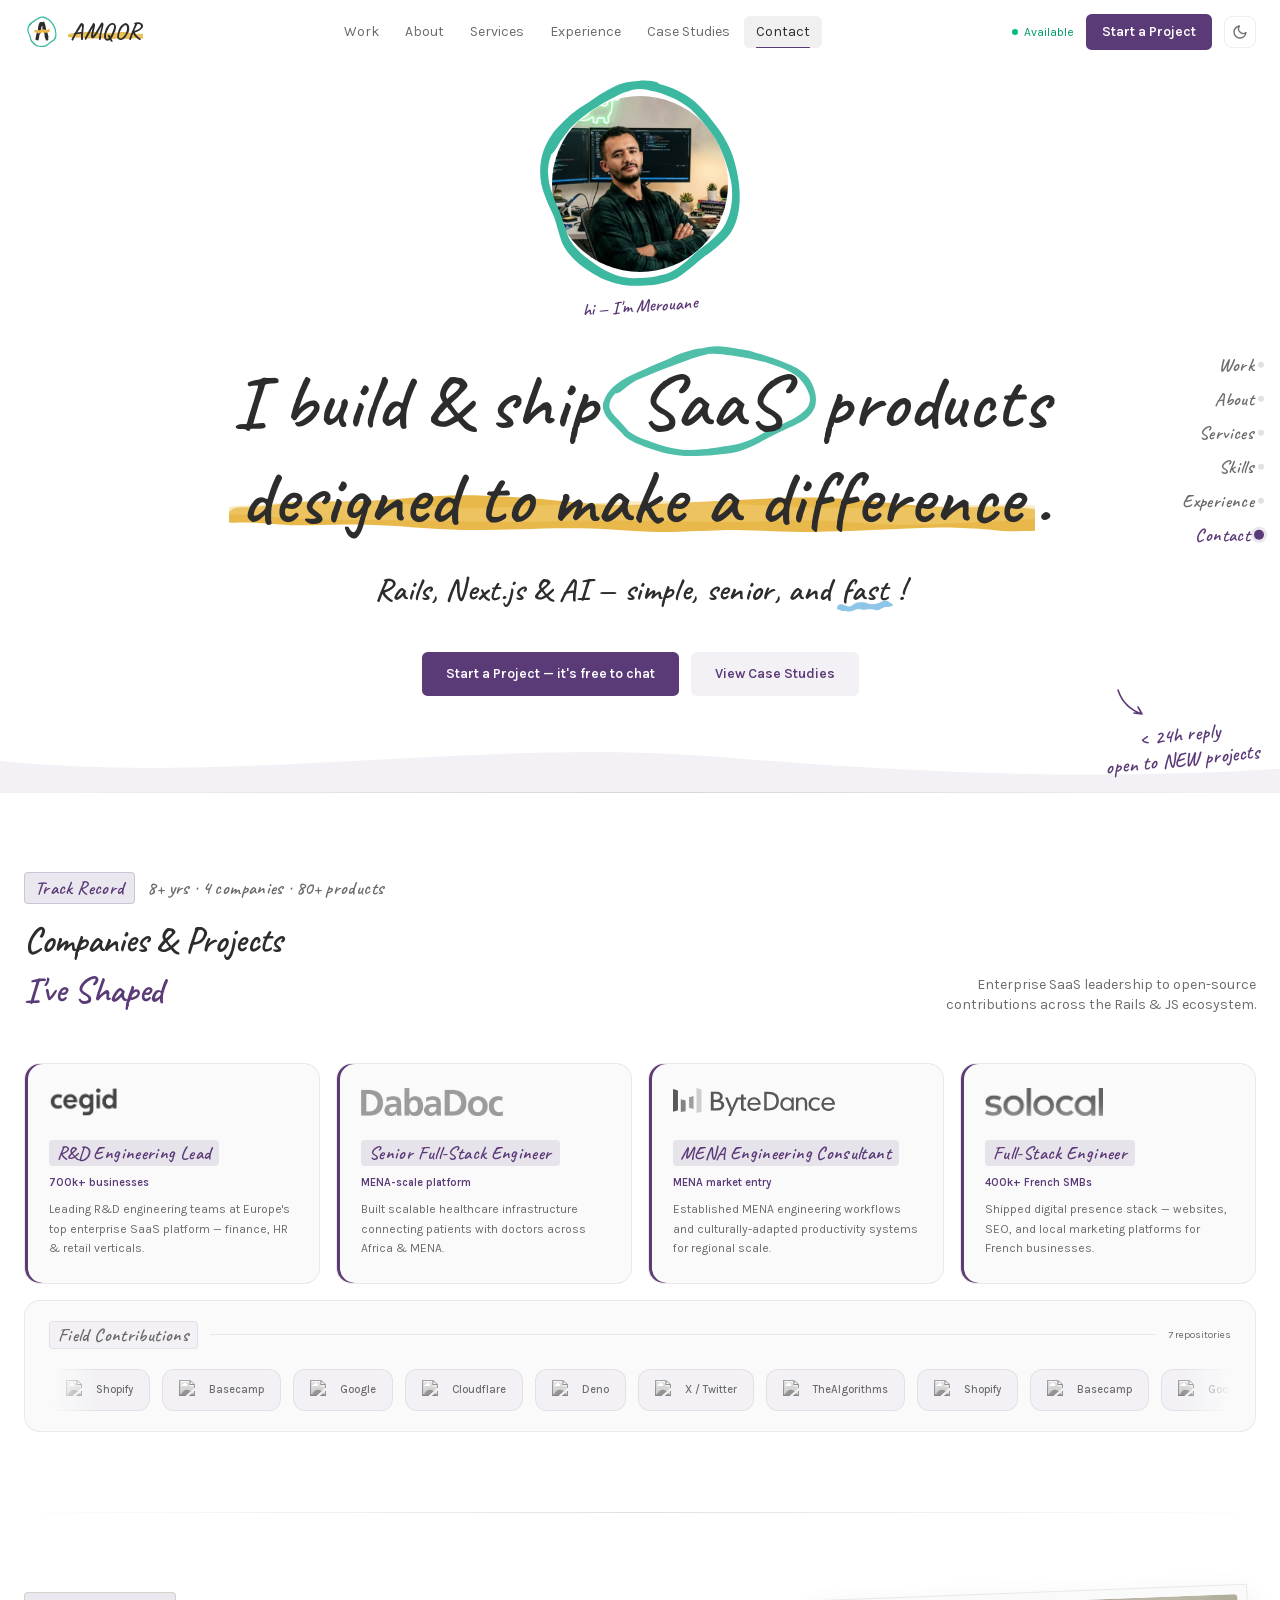
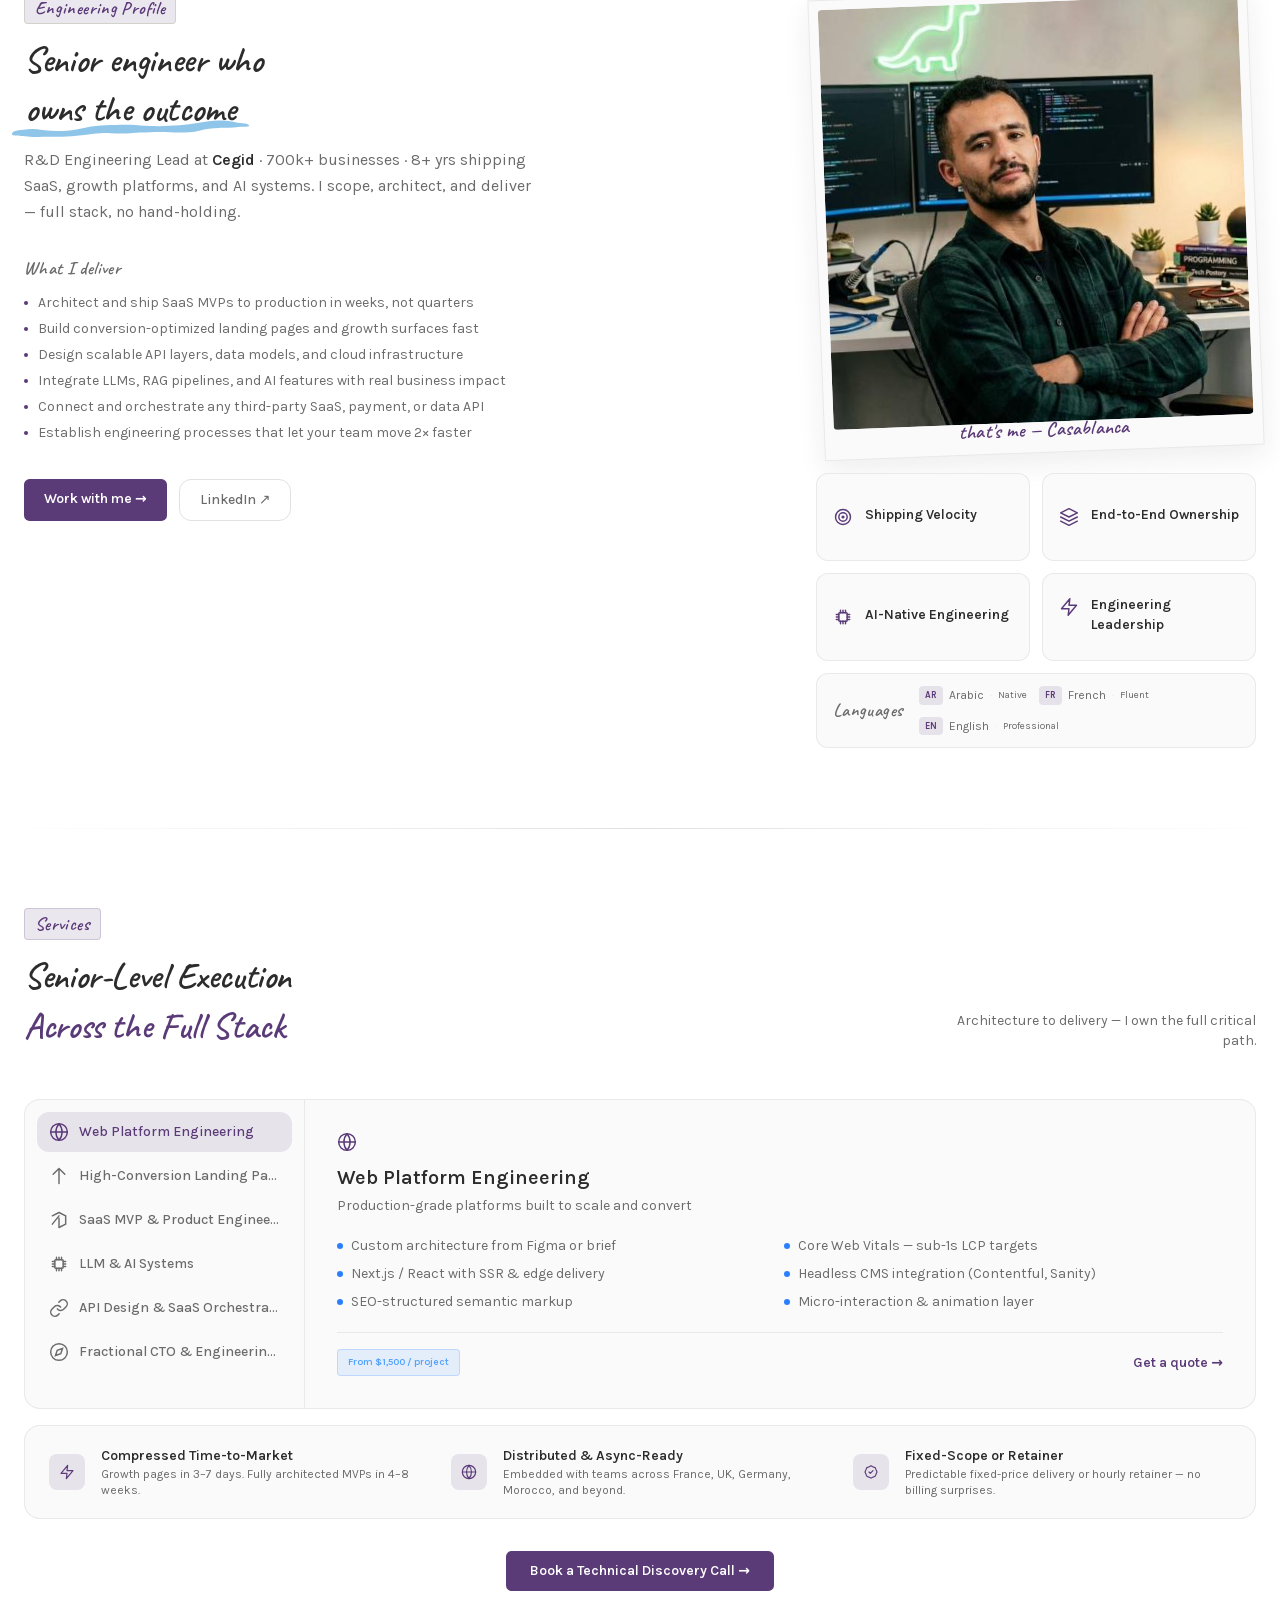
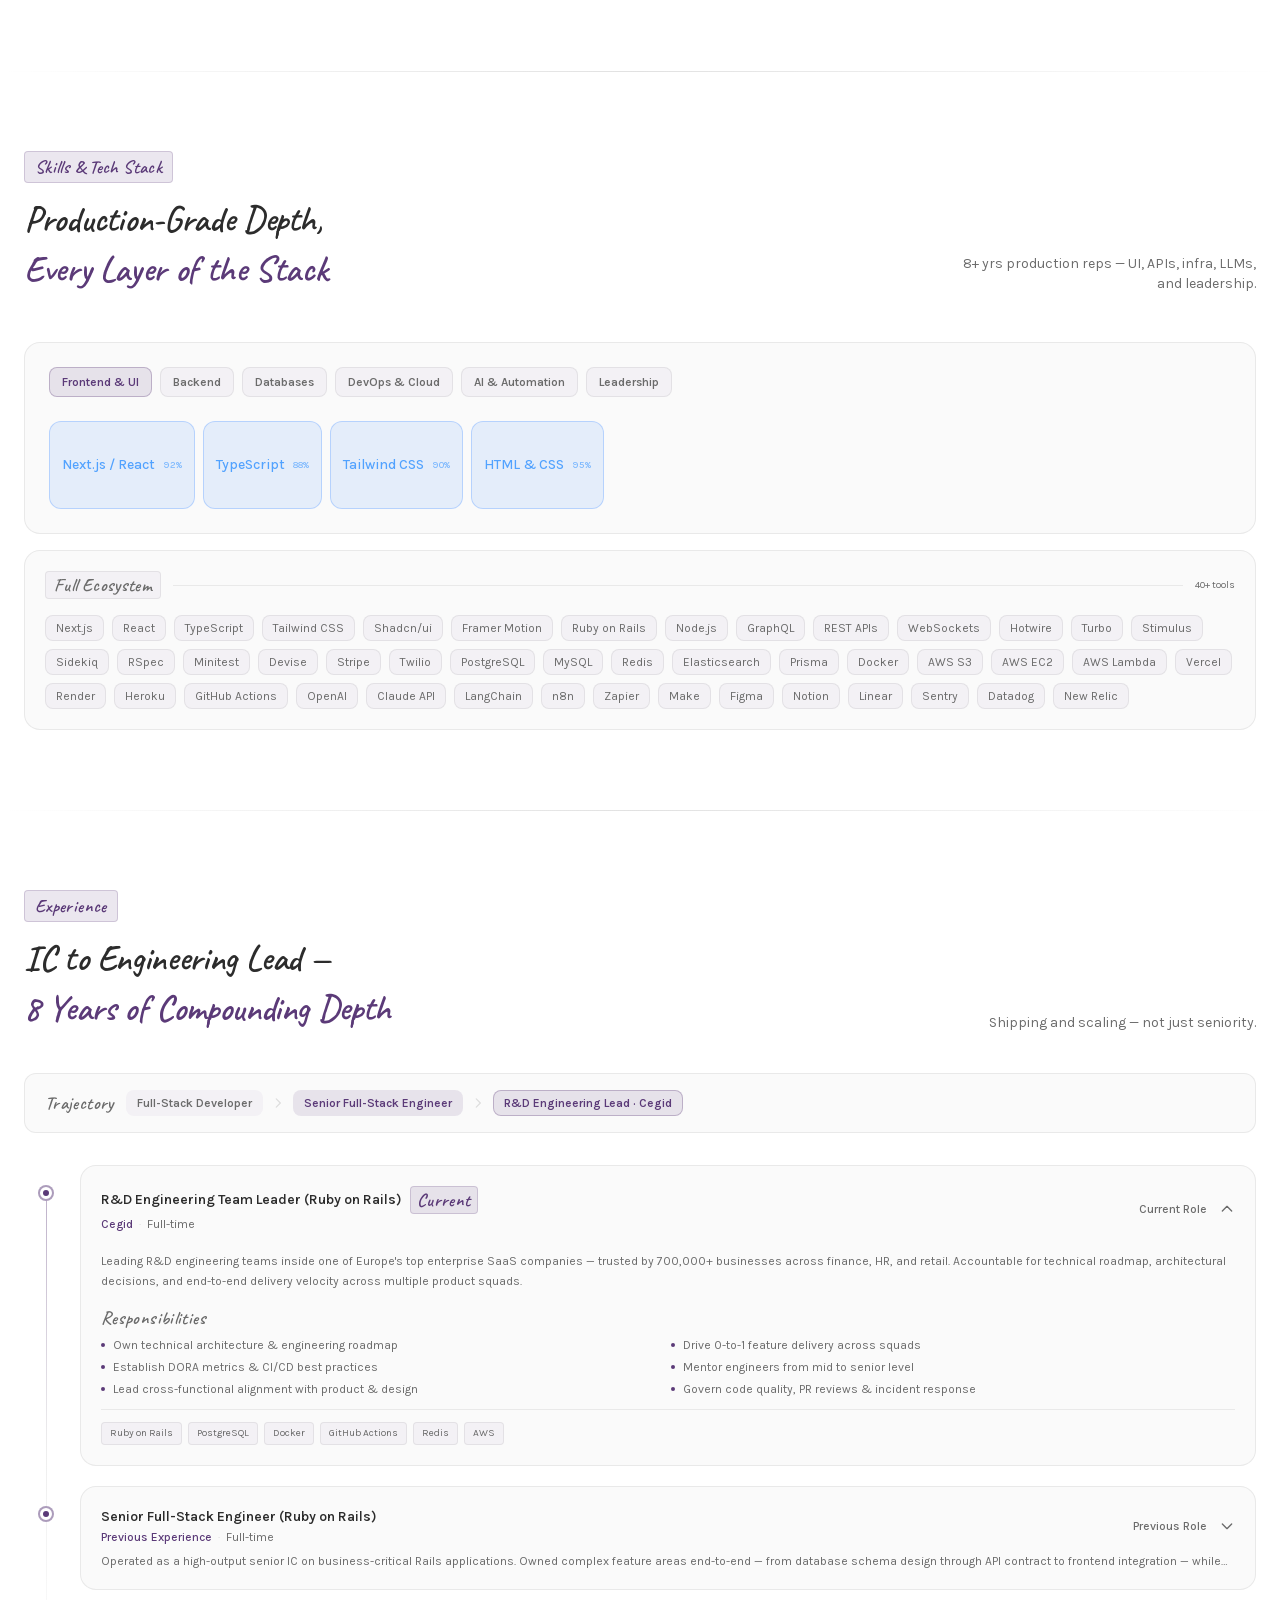
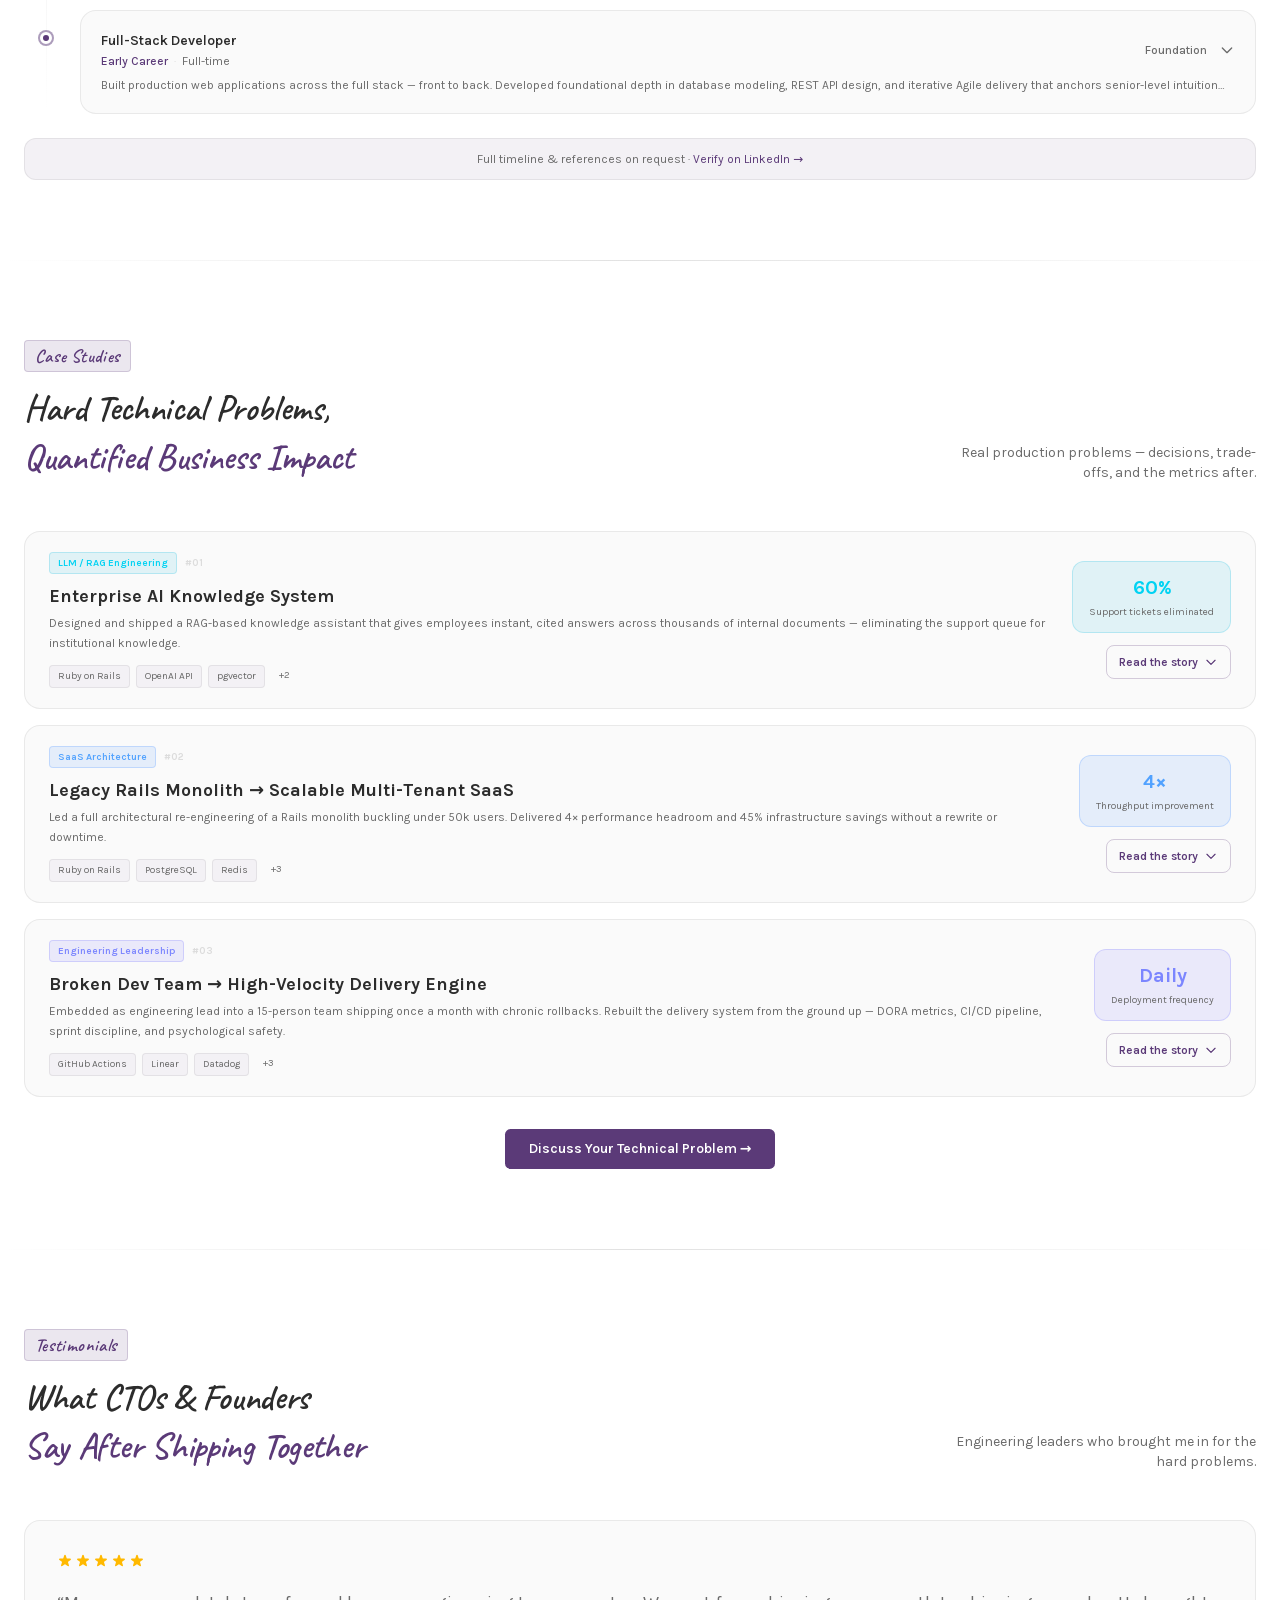
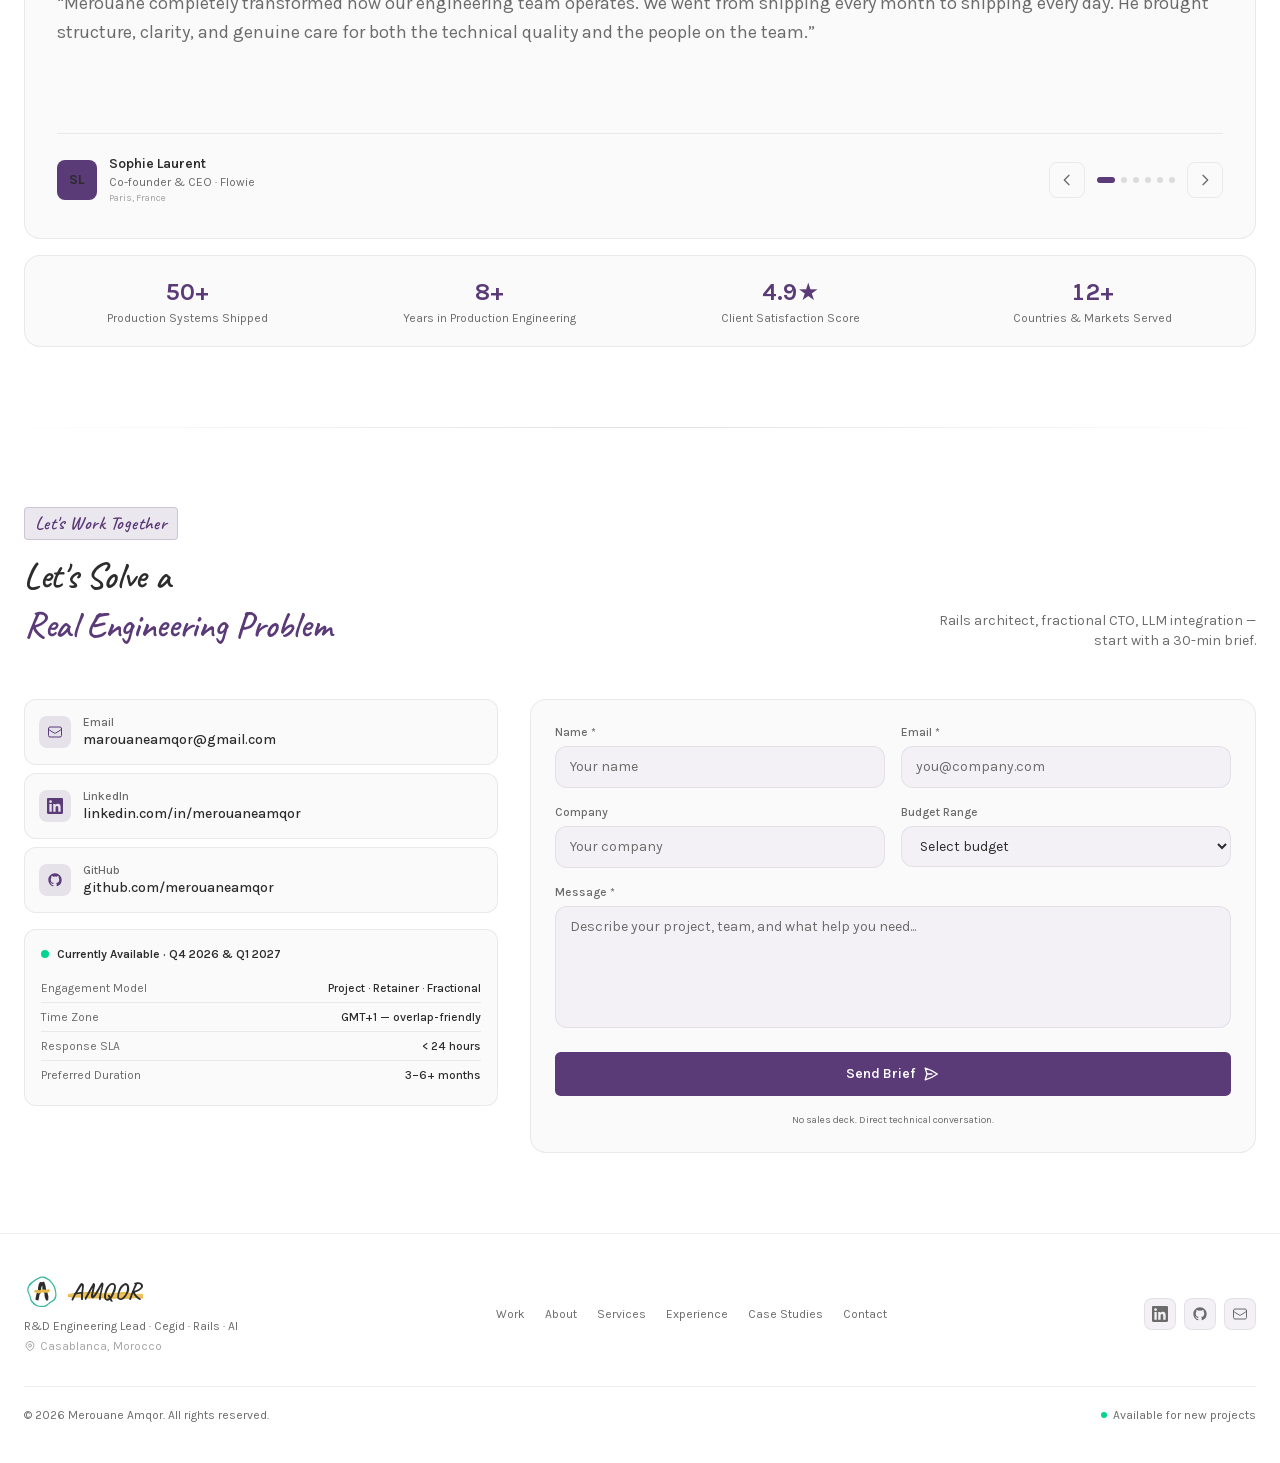
==== commit f90b118d: "deploy: merouaneamqor/merouaneamqor@v1.0.0 merouaneamqor/merouaneamqor@e6092042befdd2969c4e9d1ea62fa" ====
--- a/index.html
+++ b/index.html
@@ -1 +1 @@
-<!DOCTYPE html><html lang="en" class="fraunces_c380640a-module__Fa1txG__variable karla_26a826ba-module__OZSk6G__variable caveat_534cce0e-module__Ip3_LW__variable geist_mono_8d43a2aa-module__8Li5zG__variable"><head><meta charSet="utf-8"/><meta name="viewport" content="width=device-width, initial-scale=1"/><link rel="preload" href="/_next/static/media/03bda585a99c6450-s.p.0zzh68k1~whtc.woff2" as="font" crossorigin="" type="font/woff2"/><link rel="preload" href="/_next/static/media/3c7c6164b2587822-s.p.0duriy8536ewt.woff2" as="font" crossorigin="" type="font/woff2"/><link rel="preload" href="/_next/static/media/797e433ab948586e-s.p.08e28id.o-okb.woff2" as="font" crossorigin="" type="font/woff2"/><link rel="preload" href="/_next/static/media/a85fe84266768609-s.p.05b418i5bs~lg.woff2" as="font" crossorigin="" type="font/woff2"/><link rel="preload" href="/_next/static/media/f287e533ed04f2e6-s.p.0t20vcyusyjhl.woff2" as="font" crossorigin="" type="font/woff2"/><link rel="preload" as="image" href="/logo-cegid.png"/><link rel="preload" as="image" href="/logo-dabadoc.png"/><link rel="preload" as="image" href="/logo-bytedance.svg"/><link rel="preload" as="image" href="/logo-solocal.png"/><link rel="preload" as="image" href="https://cdn.simpleicons.org/shopify/6B7280"/><link rel="preload" as="image" href="https://cdn.simpleicons.org/basecamp/6B7280"/><link rel="preload" as="image" href="https://cdn.simpleicons.org/google/6B7280"/><link rel="preload" as="image" href="https://cdn.simpleicons.org/cloudflare/6B7280"/><link rel="preload" as="image" href="https://cdn.simpleicons.org/deno/6B7280"/><link rel="preload" as="image" href="https://cdn.simpleicons.org/x/6B7280"/><link rel="stylesheet" href="/_next/static/chunks/13u1gne42za07.css" data-precedence="next"/><link rel="preload" as="script" fetchPriority="low" href="/_next/static/chunks/11qk_vpw_zwkf.js"/><script src="/_next/static/chunks/0d-5~.f~0wtco.js" async=""></script><script src="/_next/static/chunks/10u3y4bw1ayzs.js" async=""></script><script src="/_next/static/chunks/turbopack-0e47rfx~.~3-8.js" async=""></script><script src="/_next/static/chunks/0fsi8lw5utejl.js" async=""></script><script src="/_next/static/chunks/0d3tkj33oycf2.js" async=""></script><script src="/_next/static/chunks/0ym-ia-2kenlu.js" async=""></script><link rel="preload" as="image" href="https://cdn.simpleicons.org/github/6B7280"/><meta name="next-size-adjust" content=""/><title>Merouane Amqor — Team Leader R&amp;D @ Cegid | Ruby on Rails Expert | AI &amp; SaaS Consultant</title><meta name="description" content="Experienced Software Engineering Team Lead specializing in Ruby on Rails, AI integration, and technical leadership. Helping startups and enterprises build scalable software."/><meta name="author" content="Merouane Amqor"/><meta name="keywords" content="Ruby on Rails developer,Team Lead,Full-Stack Developer,AI Integration,Technical Leadership,SaaS development,Freelance Ruby developer,Engineering consultant,Casablanca Morocco,Merouane Amqor"/><meta name="creator" content="Merouane Amqor"/><meta name="robots" content="index, follow"/><meta name="googlebot" content="index, follow, max-video-preview:-1, max-image-preview:large, max-snippet:-1"/><meta property="og:title" content="Merouane Amqor — Team Leader R&amp;D @ Cegid | Ruby on Rails Expert | AI &amp; SaaS Consultant"/><meta property="og:description" content="Experienced Software Engineering Team Lead specializing in Ruby on Rails, AI integration, and technical leadership."/><meta property="og:url" content="https://merouaneamqor.dev"/><meta property="og:site_name" content="Merouane Amqor"/><meta property="og:locale" content="en_US"/><meta property="og:image" content="https://merouaneamqor.dev/og-image.jpg"/><meta property="og:image:width" content="1200"/><meta property="og:image:height" content="630"/><meta property="og:image:alt" content="Merouane Amqor — Software Engineering Team Lead"/><meta property="og:type" content="website"/><meta name="twitter:card" content="summary_large_image"/><meta name="twitter:title" content="Merouane Amqor — Team Leader R&amp;D @ Cegid | Ruby on Rails Expert | AI &amp; SaaS Consultant"/><meta name="twitter:description" content="Experienced Software Engineering Team Lead specializing in Ruby on Rails, AI integration, and technical leadership."/><meta name="twitter:image" content="https://merouaneamqor.dev/og-image.jpg"/><link rel="icon" href="/favicon.ico?favicon.0x3dzn~oxb6tn.ico" sizes="256x256" type="image/x-icon"/><script>(function(){if(localStorage.getItem('theme')==='dark')document.documentElement.classList.add('dark');})()</script><script type="application/ld+json">{"@context":"https://schema.org","@type":"Person","name":"Merouane Amqor","jobTitle":"Software Engineering Team Lead","description":"Experienced Software Engineering Team Lead specializing in Ruby on Rails, AI integration, and technical leadership.","url":"https://merouaneamqor.dev","sameAs":["https://linkedin.com/in/merouaneamqor","https://github.com/merouaneamqor"],"address":{"@type":"PostalAddress","addressLocality":"Casablanca","addressCountry":"MA"},"knowsAbout":["Ruby on Rails","Software Architecture","AI Integration","Technical Leadership","DevOps"]}</script><script src="/_next/static/chunks/03~yq9q893hmn.js" noModule=""></script></head><body><div hidden=""><!--$--><!--/$--></div><main class="min-h-screen bg-[var(--bg)]"><header class="fixed top-0 left-0 right-0 z-50 transition-all duration-300"><div class="absolute bottom-0 left-0 h-[2px] transition-all duration-100" style="width:0%;background:var(--accent);opacity:0"></div><div class="site-container h-16 flex items-center justify-between gap-4"><a href="#" class="flex items-center gap-2.5 group shrink-0"><div class="w-8 h-8 rounded-lg overflow-hidden shrink-0 transition-all duration-200 group-hover:scale-105" style="box-shadow:0 2px 8px rgba(107,127,59,0.3)"><img alt="Merouane Amqor" loading="lazy" width="32" height="32" decoding="async" data-nimg="1" class="object-cover object-top w-full h-full" style="color:transparent" src="/avatar.jpg"/></div><div class="hidden sm:block"><p class="font-display text-sm font-semibold leading-tight" style="color:var(--text)">Merouane Amqor</p><p class="text-[10px] leading-tight" style="color:var(--text-muted)">R&amp;D Engineering Lead · Cegid</p></div></a><nav class="hidden md:flex items-center gap-0.5"><a href="#work" class="relative px-3 py-1.5 text-sm rounded-md transition-all duration-200 group" style="color:var(--text-muted)"><span class="relative">Work</span></a><a href="#about" class="relative px-3 py-1.5 text-sm rounded-md transition-all duration-200 group" style="color:var(--text-muted)"><span class="relative">About</span></a><a href="#services" class="relative px-3 py-1.5 text-sm rounded-md transition-all duration-200 group" style="color:var(--text-muted)"><span class="relative">Services</span></a><a href="#experience" class="relative px-3 py-1.5 text-sm rounded-md transition-all duration-200 group" style="color:var(--text-muted)"><span class="relative">Experience</span></a><a href="#case-studies" class="relative px-3 py-1.5 text-sm rounded-md transition-all duration-200 group" style="color:var(--text-muted)"><span class="relative">Case Studies</span></a><a href="#contact" class="relative px-3 py-1.5 text-sm rounded-md transition-all duration-200 group" style="color:var(--text-muted)"><span class="relative">Contact</span></a></nav><div class="hidden md:flex items-center gap-3 shrink-0"><div class="flex items-center gap-1.5 text-xs" style="color:var(--text-muted)"><span class="w-1.5 h-1.5 rounded-full bg-emerald-500 inline-block"></span><span class="text-emerald-600 dark:text-emerald-400">Available</span></div><a href="#contact" class="px-4 py-2 text-sm font-semibold text-white rounded-lg transition-all btn-accent">Start a Project</a><button aria-label="Toggle theme" class="w-8 h-8 flex items-center justify-center rounded-lg border transition-all" style="border-color:var(--border);color:var(--text-muted);background:transparent"><svg class="w-4 h-4" fill="none" viewBox="0 0 24 24" stroke="currentColor" stroke-width="2"><path stroke-linecap="round" stroke-linejoin="round" d="M21 12.79A9 9 0 1111.21 3 7 7 0 0021 12.79z"></path></svg></button></div><div class="md:hidden flex items-center gap-1.5 shrink-0"><button aria-label="Toggle theme" class="w-8 h-8 flex items-center justify-center rounded-lg border transition-all" style="border-color:var(--border);color:var(--text-muted)"><svg class="w-4 h-4" fill="none" viewBox="0 0 24 24" stroke="currentColor" stroke-width="2"><path stroke-linecap="round" stroke-linejoin="round" d="M21 12.79A9 9 0 1111.21 3 7 7 0 0021 12.79z"></path></svg></button><button class="w-9 h-9 flex items-center justify-center rounded-lg transition-all" style="color:var(--text-muted)" aria-label="Toggle menu" aria-expanded="false"><svg class="w-5 h-5" fill="none" viewBox="0 0 24 24" stroke="currentColor" stroke-width="2"><path stroke-linecap="round" stroke-linejoin="round" d="M4 6h16M4 12h16M4 18h10"></path></svg></button></div></div></header><div class="fixed inset-0 z-40 md:hidden" style="background:rgba(0,0,0,0.5);backdrop-filter:blur(4px);opacity:0;pointer-events:none;transition:opacity 250ms ease" aria-hidden="true"></div><div class="fixed top-0 right-0 bottom-0 z-50 w-[300px] md:hidden flex flex-col" style="background:rgba(243,237,227,0.98);border-left:1px solid var(--border);backdrop-filter:blur(24px);transform:translateX(100%);transition:transform 300ms cubic-bezier(0.32, 0.72, 0, 1)"><div class="h-16 flex items-center justify-between px-5 shrink-0" style="border-bottom:1px solid var(--border)"><a href="#" class="flex items-center gap-2.5"><div class="w-7 h-7 rounded-md flex items-center justify-center text-white font-bold text-xs" style="background:var(--accent)">MA</div><div><p class="font-display text-sm font-semibold leading-tight" style="color:var(--text)">Merouane Amqor</p><p class="text-[10px] leading-tight" style="color:var(--text-muted)">R&amp;D Engineering Lead · Cegid</p></div></a><button aria-label="Close menu" class="w-8 h-8 flex items-center justify-center rounded-lg transition-all" style="color:var(--text-muted)"><svg class="w-4 h-4" fill="none" viewBox="0 0 24 24" stroke="currentColor" stroke-width="2"><path stroke-linecap="round" stroke-linejoin="round" d="M6 18L18 6M6 6l12 12"></path></svg></button></div><nav class="flex flex-col flex-1 px-3 py-4 gap-0.5 overflow-y-auto"><a href="#work" class="flex items-center justify-between px-4 py-3 rounded-xl text-sm font-medium transition-all duration-200" style="color:var(--text-muted);background:transparent;opacity:0;transform:translateX(12px);transition:opacity 300ms ease 80ms, transform 300ms ease 80ms, background 150ms ease, color 150ms ease"><span>Work</span></a><a href="#about" class="flex items-center justify-between px-4 py-3 rounded-xl text-sm font-medium transition-all duration-200" style="color:var(--text-muted);background:transparent;opacity:0;transform:translateX(12px);transition:opacity 300ms ease 120ms, transform 300ms ease 120ms, background 150ms ease, color 150ms ease"><span>About</span></a><a href="#services" class="flex items-center justify-between px-4 py-3 rounded-xl text-sm font-medium transition-all duration-200" style="color:var(--text-muted);background:transparent;opacity:0;transform:translateX(12px);transition:opacity 300ms ease 160ms, transform 300ms ease 160ms, background 150ms ease, color 150ms ease"><span>Services</span></a><a href="#experience" class="flex items-center justify-between px-4 py-3 rounded-xl text-sm font-medium transition-all duration-200" style="color:var(--text-muted);background:transparent;opacity:0;transform:translateX(12px);transition:opacity 300ms ease 200ms, transform 300ms ease 200ms, background 150ms ease, color 150ms ease"><span>Experience</span></a><a href="#case-studies" class="flex items-center justify-between px-4 py-3 rounded-xl text-sm font-medium transition-all duration-200" style="color:var(--text-muted);background:transparent;opacity:0;transform:translateX(12px);transition:opacity 300ms ease 240ms, transform 300ms ease 240ms, background 150ms ease, color 150ms ease"><span>Case Studies</span></a><a href="#contact" class="flex items-center justify-between px-4 py-3 rounded-xl text-sm font-medium transition-all duration-200" style="color:var(--text-muted);background:transparent;opacity:0;transform:translateX(12px);transition:opacity 300ms ease 280ms, transform 300ms ease 280ms, background 150ms ease, color 150ms ease"><span>Contact</span></a></nav><div class="px-4 pb-8 pt-4 shrink-0 flex flex-col gap-3" style="border-top:1px solid var(--border)"><div class="flex items-center gap-2 text-xs px-1" style="color:var(--text-muted);opacity:0;transition:opacity 300ms ease 340ms"><span class="w-1.5 h-1.5 rounded-full bg-emerald-500 inline-block"></span><span class="text-emerald-600 dark:text-emerald-400">Available for new projects</span></div><a href="#contact" class="w-full py-3 text-sm font-semibold text-white rounded-xl text-center btn-accent transition-all" style="opacity:0;transform:translateY(8px);transition:opacity 300ms ease 380ms, transform 300ms ease 380ms">Start a Project Brief</a></div></div><nav aria-label="Chapter navigation" class="fixed right-4 top-1/2 z-40 hidden -translate-y-1/2 xl:flex flex-col gap-3"><a href="#work" class="group flex items-center justify-end gap-2"><span class="label-hand text-sm opacity-0 translate-x-1 transition-all duration-200 group-hover:opacity-100 group-hover:translate-x-0" style="color:var(--text-muted)">Work</span><span class="block rounded-full transition-all duration-200" style="width:6px;height:6px;background:var(--border-strong);box-shadow:none"></span></a><a href="#about" class="group flex items-center justify-end gap-2"><span class="label-hand text-sm opacity-0 translate-x-1 transition-all duration-200 group-hover:opacity-100 group-hover:translate-x-0" style="color:var(--text-muted)">About</span><span class="block rounded-full transition-all duration-200" style="width:6px;height:6px;background:var(--border-strong);box-shadow:none"></span></a><a href="#services" class="group flex items-center justify-end gap-2"><span class="label-hand text-sm opacity-0 translate-x-1 transition-all duration-200 group-hover:opacity-100 group-hover:translate-x-0" style="color:var(--text-muted)">Services</span><span class="block rounded-full transition-all duration-200" style="width:6px;height:6px;background:var(--border-strong);box-shadow:none"></span></a><a href="#skills" class="group flex items-center justify-end gap-2"><span class="label-hand text-sm opacity-0 translate-x-1 transition-all duration-200 group-hover:opacity-100 group-hover:translate-x-0" style="color:var(--text-muted)">Skills</span><span class="block rounded-full transition-all duration-200" style="width:6px;height:6px;background:var(--border-strong);box-shadow:none"></span></a><a href="#experience" class="group flex items-center justify-end gap-2"><span class="label-hand text-sm opacity-0 translate-x-1 transition-all duration-200 group-hover:opacity-100 group-hover:translate-x-0" style="color:var(--text-muted)">Experience</span><span class="block rounded-full transition-all duration-200" style="width:6px;height:6px;background:var(--border-strong);box-shadow:none"></span></a><a href="#contact" class="group flex items-center justify-end gap-2"><span class="label-hand text-sm opacity-0 translate-x-1 transition-all duration-200 group-hover:opacity-100 group-hover:translate-x-0" style="color:var(--text-muted)">Contact</span><span class="block rounded-full transition-all duration-200" style="width:6px;height:6px;background:var(--border-strong);box-shadow:none"></span></a></nav><section class="relative min-h-screen flex flex-col justify-center overflow-hidden grid-bg paper-texture"><div class="absolute inset-0 pointer-events-none sand-grain" aria-hidden="true"></div><div class="absolute inset-0 pointer-events-none hero-dusk" aria-hidden="true"></div><div class="site-container pt-28 pb-20 relative"><div class="grid lg:grid-cols-[1fr_420px] gap-14 xl:gap-20 items-start"><div class="flex flex-col gap-7 lg:pt-4" style="opacity:0;transform:translateY(24px)"><div class="flex flex-wrap items-center gap-3"><span class="label-hand inline-flex items-center gap-1.5 px-3 py-1 rounded-md" style="background:var(--accent-dim);color:var(--accent);border:1px solid rgba(107,127,59,0.2)">R&amp;D Engineering Lead</span><span class="inline-flex items-center gap-1.5 px-3 py-1 rounded-md text-xs font-medium border border-emerald-500/20 bg-emerald-500/8 text-emerald-600 dark:text-emerald-400"><span class="w-1.5 h-1.5 rounded-full bg-emerald-400 shrink-0"></span>Available for new projects<!-- --> · <!-- -->Q3 &amp; Q4 2026</span></div><div class="flex flex-col gap-3"><p class="font-display text-xl sm:text-2xl font-medium italic ink-underline self-start" style="color:var(--ink)">Merouane Amqor</p><h1 class="text-[2.6rem] sm:text-[3.35rem] xl:text-[3.85rem] font-semibold leading-[1.12]" style="color:var(--text)">I build &amp; ship<br/><span class="text-gradient-accent italic">SaaS products</span><br/>at enterprise scale.</h1><div class="flex items-center gap-3 mt-1"><svg width="40" height="8" viewBox="0 0 40 8" class="shrink-0" aria-hidden="true"><path d="M1 5.5 C12 1.5, 28 7, 39 3.5" fill="none" stroke="var(--accent)" stroke-width="1.6" stroke-linecap="round" opacity="0.7"></path></svg><p class="text-sm font-medium" style="color:var(--text-muted)">Cegid · <!-- -->Europe&#x27;s<!-- --> enterprise SaaS leader · 700 000+ active users</p></div></div><p class="text-[var(--text-muted)] text-base sm:text-lg leading-relaxed max-w-[520px]">8+ years leading production systems for founders, CTOs, and engineering teams — from zero-to-one MVPs to multi-tenant platforms. Focused on<!-- --> <span style="color:var(--text);font-weight:600">Rails · Next.js · AI</span>.</p><div class="flex flex-wrap gap-2"><a href="#services" class="inline-flex items-center gap-1.5 px-3 py-1.5 rounded-lg text-xs font-medium transition-colors duration-150" style="background:var(--bg-card-alt);border:1px solid var(--border);color:var(--text-muted)"><svg class="w-3.5 h-3.5 shrink-0" fill="none" viewBox="0 0 24 24" stroke="currentColor" stroke-width="2"><circle cx="12" cy="12" r="10"></circle><path stroke-linecap="round" d="M2 12h20M12 2a15.3 15.3 0 010 20M12 2a15.3 15.3 0 000 20"></path></svg>Web Platforms</a><a href="#services" class="inline-flex items-center gap-1.5 px-3 py-1.5 rounded-lg text-xs font-medium transition-colors duration-150" style="background:var(--bg-card-alt);border:1px solid var(--border);color:var(--text-muted)"><svg class="w-3.5 h-3.5 shrink-0" fill="none" viewBox="0 0 24 24" stroke="currentColor" stroke-width="2"><path stroke-linecap="round" stroke-linejoin="round" d="M5 10l7-7 7 7M12 3v18"></path></svg>Growth Pages</a><a href="#case-studies" class="inline-flex items-center gap-1.5 px-3 py-1.5 rounded-lg text-xs font-medium transition-colors duration-150" style="background:var(--bg-card-alt);border:1px solid var(--border);color:var(--text-muted)"><svg class="w-3.5 h-3.5 shrink-0" fill="none" viewBox="0 0 24 24" stroke="currentColor" stroke-width="2"><path stroke-linecap="round" stroke-linejoin="round" d="M20 7l-8-4-8 4m16 0v10l-8 4m0-14L4 17m8 4V10"></path></svg>SaaS Architecture</a><a href="#case-studies" class="inline-flex items-center gap-1.5 px-3 py-1.5 rounded-lg text-xs font-medium transition-colors duration-150" style="background:var(--bg-card-alt);border:1px solid var(--border);color:var(--text-muted)"><svg class="w-3.5 h-3.5 shrink-0" fill="none" viewBox="0 0 24 24" stroke="currentColor" stroke-width="2"><rect x="7" y="7" width="10" height="10" rx="1"></rect><path stroke-linecap="round" d="M9 7V4M12 7V4M15 7V4M9 20v-3M12 20v-3M15 20v-3M7 9H4M7 12H4M7 15H4M20 9h-3M20 12h-3M20 15h-3"></path></svg>LLM &amp; AI Systems</a><a href="#experience" class="inline-flex items-center gap-1.5 px-3 py-1.5 rounded-lg text-xs font-medium transition-colors duration-150" style="background:var(--bg-card-alt);border:1px solid var(--border);color:var(--text-muted)"><svg class="w-3.5 h-3.5 shrink-0" fill="none" viewBox="0 0 24 24" stroke="currentColor" stroke-width="2"><path stroke-linecap="round" d="M17 21v-2a4 4 0 00-4-4H5a4 4 0 00-4 4v2"></path><circle cx="9" cy="7" r="4"></circle><path stroke-linecap="round" d="M23 21v-2a4 4 0 00-3-3.87M16 3.13a4 4 0 010 7.75"></path></svg>Engineering Leadership</a><a href="#services" class="inline-flex items-center gap-1.5 px-3 py-1.5 rounded-lg text-xs font-medium transition-colors duration-150" style="background:var(--bg-card-alt);border:1px solid var(--border);color:var(--text-muted)"><svg class="w-3.5 h-3.5 shrink-0" fill="none" viewBox="0 0 24 24" stroke="currentColor" stroke-width="2"><path stroke-linecap="round" d="M10 13a5 5 0 007.54.54l3-3a5 5 0 00-7.07-7.07l-1.72 1.71"></path><path stroke-linecap="round" d="M14 11a5 5 0 00-7.54-.54l-3 3a5 5 0 007.07 7.07l1.71-1.71"></path></svg>API Orchestration</a></div><div class="flex flex-wrap gap-3 pt-1"><a href="#contact" class="inline-flex items-center gap-2 px-6 py-3 text-white text-sm font-semibold rounded-xl btn-accent transition-colors"><svg class="w-4 h-4" fill="none" viewBox="0 0 24 24" stroke="currentColor" stroke-width="2"><path stroke-linecap="round" stroke-linejoin="round" d="M8 12h.01M12 12h.01M16 12h.01M21 12c0 4.418-4.03 8-9 8a9.863 9.863 0 01-4.255-.949L3 20l1.395-3.72C3.512 15.042 3 13.574 3 12c0-4.418 4.03-8 9-8s9 3.582 9 8z"></path></svg>Start a Project Brief</a><a href="#case-studies" class="inline-flex items-center gap-2 px-6 py-3 text-sm font-semibold rounded-xl transition-colors" style="border:2px solid var(--border-strong);color:var(--text-muted)">View Case Studies<svg class="w-4 h-4" fill="none" viewBox="0 0 24 24" stroke="currentColor" stroke-width="2"><path stroke-linecap="round" stroke-linejoin="round" d="M17 8l4 4m0 0l-4 4m4-4H3"></path></svg></a></div><div class="flex items-center gap-4 pt-1" style="border-top:1px solid var(--border)"><div class="flex items-center gap-4 pt-4"><a href="https://linkedin.com/in/merouane-amqor" target="_blank" rel="noopener noreferrer" class="flex items-center gap-1.5 text-xs transition-colors" style="color:var(--text-muted)"><svg class="w-3.5 h-3.5" fill="currentColor" viewBox="0 0 24 24"><path d="M20.447 20.452h-3.554v-5.569c0-1.328-.027-3.037-1.852-3.037-1.853 0-2.136 1.445-2.136 2.939v5.667H9.351V9h3.414v1.561h.046c.477-.9 1.637-1.85 3.37-1.85 3.601 0 4.267 2.37 4.267 5.455v6.286zM5.337 7.433a2.062 2.062 0 01-2.063-2.065 2.064 2.064 0 112.063 2.065zm1.782 13.019H3.555V9h3.564v11.452zM22.225 0H1.771C.792 0 0 .774 0 1.729v20.542C0 23.227.792 24 1.771 24h20.451C23.2 24 24 23.227 24 22.271V1.729C24 .774 23.2 0 22.222 0h.003z"></path></svg>LinkedIn</a><a href="https://github.com/merouaneamqor" target="_blank" rel="noopener noreferrer" class="flex items-center gap-1.5 text-xs transition-colors" style="color:var(--text-muted)"><svg class="w-3.5 h-3.5" fill="currentColor" viewBox="0 0 24 24"><path d="M12 2C6.477 2 2 6.484 2 12.017c0 4.425 2.865 8.18 6.839 9.504.5.092.682-.217.682-.483 0-.237-.008-.868-.013-1.703-2.782.605-3.369-1.343-3.369-1.343-.454-1.158-1.11-1.466-1.11-1.466-.908-.62.069-.608.069-.608 1.003.07 1.531 1.032 1.531 1.032.892 1.53 2.341 1.088 2.91.832.092-.647.35-1.088.636-1.338-2.22-.253-4.555-1.113-4.555-4.951 0-1.093.39-1.988 1.029-2.688-.103-.253-.446-1.272.098-2.65 0 0 .84-.27 2.75 1.026A9.564 9.564 0 0112 6.844c.85.004 1.705.115 2.504.337 1.909-1.296 2.747-1.027 2.747-1.027.546 1.379.202 2.398.1 2.651.64.7 1.028 1.595 1.028 2.688 0 3.848-2.339 4.695-4.566 4.943.359.309.678.92.678 1.855 0 1.338-.012 2.419-.012 2.747 0 .268.18.58.688.482A10.019 10.019 0 0022 12.017C22 6.484 17.522 2 12 2z"></path></svg>GitHub</a><span style="color:var(--border-strong)">·</span><span class="text-xs flex items-center gap-1" style="color:var(--text-muted)"><svg class="w-3 h-3 shrink-0" fill="none" viewBox="0 0 24 24" stroke="currentColor" stroke-width="2"><path stroke-linecap="round" stroke-linejoin="round" d="M17.657 16.657L13.414 20.9a1.998 1.998 0 01-2.827 0l-4.244-4.243a8 8 0 1111.314 0z"></path><path stroke-linecap="round" stroke-linejoin="round" d="M15 11a3 3 0 11-6 0 3 3 0 016 0z"></path></svg>Casablanca, Morocco</span></div></div></div><div class="flex flex-col gap-4" style="opacity:0;transform:translateY(32px)"><div class="card-surface rounded-2xl overflow-hidden"><div class="px-5 pt-5 pb-4" style="border-bottom:1px solid var(--border)"><div class="flex items-center gap-4"><div class="relative shrink-0"><div class="relative w-14 h-14 rounded-xl overflow-hidden" style="box-shadow:0 0 0 2px var(--border-strong)"><img alt="Merouane Amqor" loading="lazy" decoding="async" data-nimg="fill" class="object-cover object-top" style="position:absolute;height:100%;width:100%;left:0;top:0;right:0;bottom:0;color:transparent" src="/avatar.jpg"/></div><span class="absolute -bottom-0.5 -right-0.5 w-3 h-3 rounded-full bg-emerald-400 border-2 border-[var(--bg-card)]"></span></div><div class="min-w-0"><p class="font-semibold text-sm" style="color:var(--text)">Merouane Amqor</p><p class="text-xs font-medium mt-0.5" style="color:var(--accent)">R&amp;D Engineering Lead</p><p class="text-xs mt-0.5 truncate" style="color:var(--text-muted)">Cegid · Enterprise SaaS · 700k+ users</p></div></div></div><div class="px-5 py-4" style="border-bottom:1px solid var(--border)"><p class="label-hand mb-3" style="color:var(--text-muted)">Core Stack</p><div class="flex flex-wrap gap-1.5"><span class="px-2 py-0.5 text-xs rounded-md font-medium border text-rose-400 border-rose-500/20 bg-rose-500/8">Ruby on Rails</span><span class="px-2 py-0.5 text-xs rounded-md font-medium border text-blue-400 border-blue-500/20 bg-blue-500/8">Next.js</span><span class="px-2 py-0.5 text-xs rounded-md font-medium border text-indigo-400 border-indigo-500/20 bg-indigo-500/8">SaaS</span><span class="px-2 py-0.5 text-xs rounded-md font-medium border text-cyan-400 border-cyan-500/20 bg-cyan-500/8">AI Integration</span><span class="px-2 py-0.5 text-xs rounded-md font-medium border text-emerald-400 border-emerald-500/20 bg-emerald-500/8">PostgreSQL</span><span class="px-2 py-0.5 text-xs rounded-md font-medium border text-blue-300 border-blue-400/20 bg-blue-400/8">TypeScript</span><span class="px-2 py-0.5 text-xs rounded-md font-medium border text-amber-400 border-amber-500/20 bg-amber-500/8">AWS</span><span class="px-2 py-0.5 text-xs rounded-md font-medium border text-sky-400 border-sky-500/20 bg-sky-500/8">Docker</span></div></div><div class="px-5 py-4"><p class="label-hand mb-3" style="color:var(--text-muted)">Engagement</p><div class="flex flex-col gap-2"><div class="flex items-baseline justify-between gap-4 text-xs"><span style="color:var(--text-muted)">Model</span><span class="font-medium text-right" style="color:var(--text)">Project · Retainer · Fractional</span></div><div class="flex items-baseline justify-between gap-4 text-xs"><span style="color:var(--text-muted)">SLA</span><span class="font-medium text-right" style="color:var(--text)">&lt; 24 h response</span></div><div class="flex items-baseline justify-between gap-4 text-xs"><span style="color:var(--text-muted)">Duration</span><span class="font-medium text-right" style="color:var(--text)">3–6+ months preferred</span></div><div class="flex items-baseline justify-between gap-4 text-xs"><span style="color:var(--text-muted)">TZ</span><span class="font-medium text-right" style="color:var(--text)">GMT+1 — overlap-friendly</span></div></div></div></div><div class="grid grid-cols-2 gap-3"><div class="card-surface rounded-xl px-4 py-4 flex flex-col gap-1"><p class="text-2xl font-bold tabular-nums leading-none" style="color:var(--accent)">8<!-- -->+</p><p class="text-xs leading-snug" style="color:var(--text-muted)">Years Shipped</p></div><div class="card-surface rounded-xl px-4 py-4 flex flex-col gap-1"><p class="text-2xl font-bold tabular-nums leading-none" style="color:var(--accent)">80<!-- -->+</p><p class="text-xs leading-snug" style="color:var(--text-muted)">Products Delivered</p></div><div class="card-surface rounded-xl px-4 py-4 flex flex-col gap-1"><p class="text-2xl font-bold tabular-nums leading-none" style="color:var(--accent)">40<!-- -->+</p><p class="text-xs leading-snug" style="color:var(--text-muted)">Clients &amp; Teams</p></div><div class="card-surface rounded-xl px-4 py-4 flex flex-col gap-1"><p class="text-2xl font-bold tabular-nums leading-none" style="color:var(--accent)">100<!-- -->%</p><p class="text-xs leading-snug" style="color:var(--text-muted)">On-Time Rate</p></div></div></div></div></div></section><section id="work" class="py-20 relative overflow-hidden"><div class="absolute inset-x-0 top-0 h-px section-rule"></div><div class="site-container"><div style="opacity:0;transform:translateY(28px)"><div class="flex flex-col sm:flex-row sm:items-end sm:justify-between gap-4 mb-12"><div class="flex flex-col gap-3"><div class="flex items-center gap-3"><span class="label-hand px-2.5 py-1 rounded" style="background:var(--accent-dim);color:var(--accent);border:1px solid rgba(107,127,59,0.2)">Track Record</span><span class="text-xs font-medium label-hand" style="color:var(--text-muted)">8+ yrs · 4 companies · 80+ products</span></div><h2 class="text-3xl sm:text-4xl font-semibold leading-snug" style="color:var(--text)">Companies &amp; Projects<br/><span class="text-gradient-accent">I&#x27;ve Shaped</span></h2></div><p class="text-sm max-w-xs text-right hidden sm:block" style="color:var(--text-muted)">Enterprise SaaS leadership to open-source contributions across the Rails &amp; JS ecosystem.</p></div></div><div style="opacity:0;transform:translateY(28px)"><div class="grid sm:grid-cols-2 lg:grid-cols-4 gap-4 mb-4"><a href="https://www.cegid.com" target="_blank" rel="noopener noreferrer" class="group relative flex flex-col justify-between gap-6 rounded-2xl p-6 overflow-hidden transition-all duration-200" style="background:var(--bg-card);border:1px solid var(--border);box-shadow:inset 3px 0 0 var(--accent)"><div class="flex items-start justify-between gap-2"><img src="/logo-cegid.png" alt="Cegid" class="h-7 w-auto object-contain grayscale group-hover:grayscale-0 transition-all duration-300"/><svg class="w-3.5 h-3.5 shrink-0 opacity-0 group-hover:opacity-100 transition-opacity duration-200" style="color:var(--accent)" fill="none" viewBox="0 0 24 24" stroke="currentColor" stroke-width="2"><path stroke-linecap="round" stroke-linejoin="round" d="M10 6H6a2 2 0 00-2 2v10a2 2 0 002 2h10a2 2 0 002-2v-4M14 4h6m0 0v6m0-6L10 14"></path></svg></div><div class="flex flex-col gap-2"><span class="self-start label-hand px-2 py-0.5 rounded-sm" style="background:var(--accent-dim);color:var(--accent)">R&amp;D Engineering Lead</span><p class="text-[11px] font-semibold" style="color:var(--accent)">700k+ businesses</p><p class="text-xs leading-relaxed" style="color:var(--text-muted)">Leading R&amp;D engineering teams at Europe&#x27;s top enterprise SaaS platform — finance, HR &amp; retail verticals.</p></div></a><a href="https://www.dabadoc.com" target="_blank" rel="noopener noreferrer" class="group relative flex flex-col justify-between gap-6 rounded-2xl p-6 overflow-hidden transition-all duration-200" style="background:var(--bg-card);border:1px solid var(--border);box-shadow:inset 3px 0 0 var(--accent)"><div class="flex items-start justify-between gap-2"><img src="/logo-dabadoc.png" alt="DabaDoc" class="h-7 w-auto object-contain grayscale group-hover:grayscale-0 transition-all duration-300"/><svg class="w-3.5 h-3.5 shrink-0 opacity-0 group-hover:opacity-100 transition-opacity duration-200" style="color:var(--accent)" fill="none" viewBox="0 0 24 24" stroke="currentColor" stroke-width="2"><path stroke-linecap="round" stroke-linejoin="round" d="M10 6H6a2 2 0 00-2 2v10a2 2 0 002 2h10a2 2 0 002-2v-4M14 4h6m0 0v6m0-6L10 14"></path></svg></div><div class="flex flex-col gap-2"><span class="self-start label-hand px-2 py-0.5 rounded-sm" style="background:var(--accent-dim);color:var(--accent)">Senior Full-Stack Engineer</span><p class="text-[11px] font-semibold" style="color:var(--accent)">MENA-scale platform</p><p class="text-xs leading-relaxed" style="color:var(--text-muted)">Built scalable healthcare infrastructure connecting patients with doctors across Africa &amp; MENA.</p></div></a><a href="https://www.bytedance.com" target="_blank" rel="noopener noreferrer" class="group relative flex flex-col justify-between gap-6 rounded-2xl p-6 overflow-hidden transition-all duration-200" style="background:var(--bg-card);border:1px solid var(--border);box-shadow:inset 3px 0 0 var(--accent)"><div class="flex items-start justify-between gap-2"><img src="/logo-bytedance.svg" alt="ByteDance" class="h-7 w-auto object-contain grayscale group-hover:grayscale-0 transition-all duration-300"/><svg class="w-3.5 h-3.5 shrink-0 opacity-0 group-hover:opacity-100 transition-opacity duration-200" style="color:var(--accent)" fill="none" viewBox="0 0 24 24" stroke="currentColor" stroke-width="2"><path stroke-linecap="round" stroke-linejoin="round" d="M10 6H6a2 2 0 00-2 2v10a2 2 0 002 2h10a2 2 0 002-2v-4M14 4h6m0 0v6m0-6L10 14"></path></svg></div><div class="flex flex-col gap-2"><span class="self-start label-hand px-2 py-0.5 rounded-sm" style="background:var(--accent-dim);color:var(--accent)">MENA Engineering Consultant</span><p class="text-[11px] font-semibold" style="color:var(--accent)">MENA market entry</p><p class="text-xs leading-relaxed" style="color:var(--text-muted)">Established MENA engineering workflows and culturally-adapted productivity systems for regional scale.</p></div></a><a href="https://www.solocal.com" target="_blank" rel="noopener noreferrer" class="group relative flex flex-col justify-between gap-6 rounded-2xl p-6 overflow-hidden transition-all duration-200" style="background:var(--bg-card);border:1px solid var(--border);box-shadow:inset 3px 0 0 var(--accent)"><div class="flex items-start justify-between gap-2"><img src="/logo-solocal.png" alt="Solocal" class="h-7 w-auto object-contain grayscale group-hover:grayscale-0 transition-all duration-300"/><svg class="w-3.5 h-3.5 shrink-0 opacity-0 group-hover:opacity-100 transition-opacity duration-200" style="color:var(--accent)" fill="none" viewBox="0 0 24 24" stroke="currentColor" stroke-width="2"><path stroke-linecap="round" stroke-linejoin="round" d="M10 6H6a2 2 0 00-2 2v10a2 2 0 002 2h10a2 2 0 002-2v-4M14 4h6m0 0v6m0-6L10 14"></path></svg></div><div class="flex flex-col gap-2"><span class="self-start label-hand px-2 py-0.5 rounded-sm" style="background:var(--accent-dim);color:var(--accent)">Full-Stack Engineer</span><p class="text-[11px] font-semibold" style="color:var(--accent)">400k+ French SMBs</p><p class="text-xs leading-relaxed" style="color:var(--text-muted)">Shipped digital presence stack — websites, SEO, and local marketing platforms for French businesses.</p></div></a></div></div><div style="opacity:0;transform:translateY(28px)"><div class="rounded-2xl px-6 py-5 overflow-hidden" style="background:var(--bg-card);border:1px solid var(--border)"><div class="flex items-center gap-3 mb-5"><span class="label-hand text-[0.95rem] px-2 py-0.5 rounded-sm" style="background:var(--bg-card-alt);color:var(--text-muted);border:1px solid var(--border)">Field Contributions</span><div class="flex-1 h-px" style="background:var(--border)"></div><span class="text-[10px]" style="color:var(--text-muted)">7<!-- --> repositories</span></div><div class="relative overflow-hidden group/marquee"><div class="pointer-events-none absolute inset-y-0 left-0 w-12 z-10" style="background:linear-gradient(90deg, var(--bg-card), transparent)"></div><div class="pointer-events-none absolute inset-y-0 right-0 w-12 z-10" style="background:linear-gradient(270deg, var(--bg-card), transparent)"></div><div class="flex w-max gap-3 animate-logo-marquee group-hover/marquee:[animation-play-state:paused]"><a href="https://github.com/Shopify/identity_cache" target="_blank" rel="noopener noreferrer" class="flex items-center gap-2.5 px-4 py-2.5 rounded-xl border shrink-0 transition-colors duration-150" style="border-color:var(--border);background:var(--bg-card-alt)"><img src="https://cdn.simpleicons.org/shopify/6B7280" alt="Shopify" class="w-5 h-5 object-contain shrink-0 grayscale hover:grayscale-0 transition-all duration-200"/><span class="text-[11px] font-medium whitespace-nowrap" style="color:var(--text-muted)">Shopify</span></a><a href="https://github.com/basecamp/omarchy" target="_blank" rel="noopener noreferrer" class="flex items-center gap-2.5 px-4 py-2.5 rounded-xl border shrink-0 transition-colors duration-150" style="border-color:var(--border);background:var(--bg-card-alt)"><img src="https://cdn.simpleicons.org/basecamp/6B7280" alt="Basecamp" class="w-5 h-5 object-contain shrink-0 grayscale hover:grayscale-0 transition-all duration-200"/><span class="text-[11px] font-medium whitespace-nowrap" style="color:var(--text-muted)">Basecamp</span></a><a href="https://github.com/google/libphonenumber" target="_blank" rel="noopener noreferrer" class="flex items-center gap-2.5 px-4 py-2.5 rounded-xl border shrink-0 transition-colors duration-150" style="border-color:var(--border);background:var(--bg-card-alt)"><img src="https://cdn.simpleicons.org/google/6B7280" alt="Google" class="w-5 h-5 object-contain shrink-0 grayscale hover:grayscale-0 transition-all duration-200"/><span class="text-[11px] font-medium whitespace-nowrap" style="color:var(--text-muted)">Google</span></a><a href="https://github.com/cloudflare/cloudflared" target="_blank" rel="noopener noreferrer" class="flex items-center gap-2.5 px-4 py-2.5 rounded-xl border shrink-0 transition-colors duration-150" style="border-color:var(--border);background:var(--bg-card-alt)"><img src="https://cdn.simpleicons.org/cloudflare/6B7280" alt="Cloudflare" class="w-5 h-5 object-contain shrink-0 grayscale hover:grayscale-0 transition-all duration-200"/><span class="text-[11px] font-medium whitespace-nowrap" style="color:var(--text-muted)">Cloudflare</span></a><a href="https://github.com/denoland/deno" target="_blank" rel="noopener noreferrer" class="flex items-center gap-2.5 px-4 py-2.5 rounded-xl border shrink-0 transition-colors duration-150" style="border-color:var(--border);background:var(--bg-card-alt)"><img src="https://cdn.simpleicons.org/deno/6B7280" alt="Deno" class="w-5 h-5 object-contain shrink-0 grayscale hover:grayscale-0 transition-all duration-200"/><span class="text-[11px] font-medium whitespace-nowrap" style="color:var(--text-muted)">Deno</span></a><a href="https://github.com/twitter/the-algorithm" target="_blank" rel="noopener noreferrer" class="flex items-center gap-2.5 px-4 py-2.5 rounded-xl border shrink-0 transition-colors duration-150" style="border-color:var(--border);background:var(--bg-card-alt)"><img src="https://cdn.simpleicons.org/x/6B7280" alt="X / Twitter" class="w-5 h-5 object-contain shrink-0 grayscale hover:grayscale-0 transition-all duration-200"/><span class="text-[11px] font-medium whitespace-nowrap" style="color:var(--text-muted)">X / Twitter</span></a><a href="https://github.com/TheAlgorithms/Ruby" target="_blank" rel="noopener noreferrer" class="flex items-center gap-2.5 px-4 py-2.5 rounded-xl border shrink-0 transition-colors duration-150" style="border-color:var(--border);background:var(--bg-card-alt)"><img src="https://cdn.simpleicons.org/github/6B7280" alt="TheAlgorithms" class="w-5 h-5 object-contain shrink-0 grayscale hover:grayscale-0 transition-all duration-200"/><span class="text-[11px] font-medium whitespace-nowrap" style="color:var(--text-muted)">TheAlgorithms</span></a><a href="https://github.com/Shopify/identity_cache" target="_blank" rel="noopener noreferrer" class="flex items-center gap-2.5 px-4 py-2.5 rounded-xl border shrink-0 transition-colors duration-150" style="border-color:var(--border);background:var(--bg-card-alt)"><img src="https://cdn.simpleicons.org/shopify/6B7280" alt="Shopify" class="w-5 h-5 object-contain shrink-0 grayscale hover:grayscale-0 transition-all duration-200"/><span class="text-[11px] font-medium whitespace-nowrap" style="color:var(--text-muted)">Shopify</span></a><a href="https://github.com/basecamp/omarchy" target="_blank" rel="noopener noreferrer" class="flex items-center gap-2.5 px-4 py-2.5 rounded-xl border shrink-0 transition-colors duration-150" style="border-color:var(--border);background:var(--bg-card-alt)"><img src="https://cdn.simpleicons.org/basecamp/6B7280" alt="Basecamp" class="w-5 h-5 object-contain shrink-0 grayscale hover:grayscale-0 transition-all duration-200"/><span class="text-[11px] font-medium whitespace-nowrap" style="color:var(--text-muted)">Basecamp</span></a><a href="https://github.com/google/libphonenumber" target="_blank" rel="noopener noreferrer" class="flex items-center gap-2.5 px-4 py-2.5 rounded-xl border shrink-0 transition-colors duration-150" style="border-color:var(--border);background:var(--bg-card-alt)"><img src="https://cdn.simpleicons.org/google/6B7280" alt="Google" class="w-5 h-5 object-contain shrink-0 grayscale hover:grayscale-0 transition-all duration-200"/><span class="text-[11px] font-medium whitespace-nowrap" style="color:var(--text-muted)">Google</span></a><a href="https://github.com/cloudflare/cloudflared" target="_blank" rel="noopener noreferrer" class="flex items-center gap-2.5 px-4 py-2.5 rounded-xl border shrink-0 transition-colors duration-150" style="border-color:var(--border);background:var(--bg-card-alt)"><img src="https://cdn.simpleicons.org/cloudflare/6B7280" alt="Cloudflare" class="w-5 h-5 object-contain shrink-0 grayscale hover:grayscale-0 transition-all duration-200"/><span class="text-[11px] font-medium whitespace-nowrap" style="color:var(--text-muted)">Cloudflare</span></a><a href="https://github.com/denoland/deno" target="_blank" rel="noopener noreferrer" class="flex items-center gap-2.5 px-4 py-2.5 rounded-xl border shrink-0 transition-colors duration-150" style="border-color:var(--border);background:var(--bg-card-alt)"><img src="https://cdn.simpleicons.org/deno/6B7280" alt="Deno" class="w-5 h-5 object-contain shrink-0 grayscale hover:grayscale-0 transition-all duration-200"/><span class="text-[11px] font-medium whitespace-nowrap" style="color:var(--text-muted)">Deno</span></a><a href="https://github.com/twitter/the-algorithm" target="_blank" rel="noopener noreferrer" class="flex items-center gap-2.5 px-4 py-2.5 rounded-xl border shrink-0 transition-colors duration-150" style="border-color:var(--border);background:var(--bg-card-alt)"><img src="https://cdn.simpleicons.org/x/6B7280" alt="X / Twitter" class="w-5 h-5 object-contain shrink-0 grayscale hover:grayscale-0 transition-all duration-200"/><span class="text-[11px] font-medium whitespace-nowrap" style="color:var(--text-muted)">X / Twitter</span></a><a href="https://github.com/TheAlgorithms/Ruby" target="_blank" rel="noopener noreferrer" class="flex items-center gap-2.5 px-4 py-2.5 rounded-xl border shrink-0 transition-colors duration-150" style="border-color:var(--border);background:var(--bg-card-alt)"><img src="https://cdn.simpleicons.org/github/6B7280" alt="TheAlgorithms" class="w-5 h-5 object-contain shrink-0 grayscale hover:grayscale-0 transition-all duration-200"/><span class="text-[11px] font-medium whitespace-nowrap" style="color:var(--text-muted)">TheAlgorithms</span></a></div></div></div></div></div></section><section id="about" class="py-20 relative"><div class="absolute inset-x-0 top-0 h-px section-rule"></div><div class="site-container"><div style="opacity:0;transform:translateY(28px)"><div class="grid lg:grid-cols-[1fr_440px] gap-14 items-start"><div class="flex flex-col gap-8"><div class="flex flex-col gap-3"><span class="self-start label-hand px-2.5 py-1 rounded" style="background:var(--accent-dim);color:var(--accent);border:1px solid rgba(107,127,59,0.2)">Engineering Profile</span><h2 class="text-3xl sm:text-4xl font-semibold leading-snug" style="color:var(--text)">Senior Engineer Who<br/><span class="text-gradient-accent">Owns the Outcome</span></h2><p class="text-base leading-relaxed max-w-lg" style="color:var(--text-muted)">R&amp;D Engineering Lead at <span style="color:var(--text);font-weight:600">Cegid</span> · 700k+ businesses · 8+ yrs shipping SaaS, growth platforms, and AI systems. I scope, architect, and deliver — full stack, no hand-holding.</p></div><div class="flex flex-col gap-1.5"><p class="label-hand mb-2" style="color:var(--text-muted)">What I deliver</p><div class="flex items-center gap-2.5"><span class="w-1 h-1 rounded-full shrink-0" style="background:var(--accent)"></span><span class="text-sm" style="color:var(--text-muted)">Architect and ship SaaS MVPs to production in weeks, not quarters</span></div><div class="flex items-center gap-2.5"><span class="w-1 h-1 rounded-full shrink-0" style="background:var(--accent)"></span><span class="text-sm" style="color:var(--text-muted)">Build conversion-optimized landing pages and growth surfaces fast</span></div><div class="flex items-center gap-2.5"><span class="w-1 h-1 rounded-full shrink-0" style="background:var(--accent)"></span><span class="text-sm" style="color:var(--text-muted)">Design scalable API layers, data models, and cloud infrastructure</span></div><div class="flex items-center gap-2.5"><span class="w-1 h-1 rounded-full shrink-0" style="background:var(--accent)"></span><span class="text-sm" style="color:var(--text-muted)">Integrate LLMs, RAG pipelines, and AI features with real business impact</span></div><div class="flex items-center gap-2.5"><span class="w-1 h-1 rounded-full shrink-0" style="background:var(--accent)"></span><span class="text-sm" style="color:var(--text-muted)">Connect and orchestrate any third-party SaaS, payment, or data API</span></div><div class="flex items-center gap-2.5"><span class="w-1 h-1 rounded-full shrink-0" style="background:var(--accent)"></span><span class="text-sm" style="color:var(--text-muted)">Establish engineering processes that let your team move 2× faster</span></div></div><div class="flex gap-3 flex-wrap pt-1"><a href="#contact" class="px-5 py-2.5 text-white text-sm font-semibold rounded-xl transition-colors btn-accent">Work with me →</a><a href="https://linkedin.com/in/merouaneamqor" target="_blank" rel="noopener noreferrer" class="px-5 py-2.5 text-sm font-medium rounded-xl transition-colors" style="border:1px solid var(--border-strong);color:var(--text-muted)">LinkedIn ↗</a></div></div><div class="flex flex-col gap-3"><div class="grid grid-cols-1 sm:grid-cols-2 gap-3"><button type="button" class="group relative text-left rounded-xl px-4 py-4 transition-colors duration-150 min-h-[88px] focus:outline-none focus-visible:ring-2 focus-visible:ring-[var(--accent)]" style="background:var(--bg-card);border:1px solid var(--border)" aria-expanded="false"><div class="flex items-start gap-3"><div class="mt-0.5 shrink-0"><svg class="w-5 h-5" style="color:var(--accent)" fill="none" viewBox="0 0 24 24" stroke="currentColor" stroke-width="1.75"><circle cx="12" cy="12" r="9"></circle><circle cx="12" cy="12" r="5"></circle><circle cx="12" cy="12" r="1" fill="currentColor"></circle></svg></div><div class="flex flex-col gap-1 min-w-0"><p class="text-sm font-semibold" style="color:var(--text)">Shipping Velocity</p><p class="text-xs leading-relaxed transition-opacity duration-200" style="color:var(--text-muted);opacity:0;max-height:0;overflow:hidden">Scope, architect, and ship production-ready features in days — not sprints. Zero handoff overhead, zero &quot;waiting on dev&quot; timelines.</p></div></div></button><button type="button" class="group relative text-left rounded-xl px-4 py-4 transition-colors duration-150 min-h-[88px] focus:outline-none focus-visible:ring-2 focus-visible:ring-[var(--accent)]" style="background:var(--bg-card);border:1px solid var(--border)" aria-expanded="false"><div class="flex items-start gap-3"><div class="mt-0.5 shrink-0"><svg class="w-5 h-5" style="color:var(--accent)" fill="none" viewBox="0 0 24 24" stroke="currentColor" stroke-width="1.75"><path stroke-linecap="round" stroke-linejoin="round" d="M12 2L2 7l10 5 10-5-10-5zM2 17l10 5 10-5M2 12l10 5 10-5"></path></svg></div><div class="flex flex-col gap-1 min-w-0"><p class="text-sm font-semibold" style="color:var(--text)">End-to-End Ownership</p><p class="text-xs leading-relaxed transition-opacity duration-200" style="color:var(--text-muted);opacity:0;max-height:0;overflow:hidden">One senior engineer across the entire stack: UI/UX, API design, database modeling, cloud infra, CI/CD. No coordination tax.</p></div></div></button><button type="button" class="group relative text-left rounded-xl px-4 py-4 transition-colors duration-150 min-h-[88px] focus:outline-none focus-visible:ring-2 focus-visible:ring-[var(--accent)]" style="background:var(--bg-card);border:1px solid var(--border)" aria-expanded="false"><div class="flex items-start gap-3"><div class="mt-0.5 shrink-0"><svg class="w-5 h-5" style="color:var(--accent)" fill="none" viewBox="0 0 24 24" stroke="currentColor" stroke-width="1.75"><rect x="7" y="7" width="10" height="10" rx="1"></rect><path stroke-linecap="round" d="M9 7V4M12 7V4M15 7V4M9 20v-3M12 20v-3M15 20v-3M7 9H4M7 12H4M7 15H4M20 9h-3M20 12h-3M20 15h-3"></path></svg></div><div class="flex flex-col gap-1 min-w-0"><p class="text-sm font-semibold" style="color:var(--text)">AI-Native Engineering</p><p class="text-xs leading-relaxed transition-opacity duration-200" style="color:var(--text-muted);opacity:0;max-height:0;overflow:hidden">LLM integrations, RAG pipelines, and AI-augmented workflows that ship to production — not slide decks. Built for measurable ROI.</p></div></div></button><button type="button" class="group relative text-left rounded-xl px-4 py-4 transition-colors duration-150 min-h-[88px] focus:outline-none focus-visible:ring-2 focus-visible:ring-[var(--accent)]" style="background:var(--bg-card);border:1px solid var(--border)" aria-expanded="false"><div class="flex items-start gap-3"><div class="mt-0.5 shrink-0"><svg class="w-5 h-5" style="color:var(--accent)" fill="none" viewBox="0 0 24 24" stroke="currentColor" stroke-width="1.75"><path stroke-linecap="round" stroke-linejoin="round" d="M13 2L3 14h9l-1 8 10-12h-9l1-8z"></path></svg></div><div class="flex flex-col gap-1 min-w-0"><p class="text-sm font-semibold" style="color:var(--text)">Engineering Leadership</p><p class="text-xs leading-relaxed transition-opacity duration-200" style="color:var(--text-muted);opacity:0;max-height:0;overflow:hidden">Scaled R&amp;D teams at enterprise SaaS level. I embed in your org, raise the technical bar, and compress time-to-market.</p></div></div></button></div><div class="rounded-xl px-4 py-3 flex items-center gap-4" style="background:var(--bg-card);border:1px solid var(--border)"><span class="label-hand text-[0.95rem] shrink-0" style="color:var(--text-muted)">Languages</span><div class="flex items-center gap-3 flex-wrap"><div class="flex items-center gap-1.5"><span class="text-[9px] font-bold px-1.5 py-0.5 rounded-sm" style="background:var(--accent-dim);color:var(--accent)">AR</span><span class="text-xs" style="color:var(--text-muted)">Arabic</span><span class="text-[10px]" style="color:var(--border-strong)">·</span><span class="text-[10px]" style="color:var(--text-muted)">Native</span></div><div class="flex items-center gap-1.5"><span class="text-[9px] font-bold px-1.5 py-0.5 rounded-sm" style="background:var(--accent-dim);color:var(--accent)">FR</span><span class="text-xs" style="color:var(--text-muted)">French</span><span class="text-[10px]" style="color:var(--border-strong)">·</span><span class="text-[10px]" style="color:var(--text-muted)">Fluent</span></div><div class="flex items-center gap-1.5"><span class="text-[9px] font-bold px-1.5 py-0.5 rounded-sm" style="background:var(--accent-dim);color:var(--accent)">EN</span><span class="text-xs" style="color:var(--text-muted)">English</span><span class="text-[10px]" style="color:var(--border-strong)">·</span><span class="text-[10px]" style="color:var(--text-muted)">Professional</span></div></div></div></div></div></div></div></section><section id="services" class="py-20 relative"><div class="absolute inset-x-0 top-0 h-px section-rule"></div><div class="site-container"><div style="opacity:0;transform:translateY(28px)"><div class="flex flex-col sm:flex-row sm:items-end sm:justify-between gap-4 mb-12"><div class="flex flex-col gap-3"><span class="self-start label-hand px-2.5 py-1 rounded" style="background:var(--accent-dim);color:var(--accent);border:1px solid rgba(107,127,59,0.2)">Services</span><h2 class="text-3xl sm:text-4xl font-semibold leading-snug" style="color:var(--text)">Senior-Level Execution<br/><span class="text-gradient-accent">Across the Full Stack</span></h2></div><p class="text-sm max-w-xs sm:text-right hidden sm:block" style="color:var(--text-muted)">Architecture to delivery — I own the full critical path.</p></div></div><div style="opacity:0;transform:translateY(28px)"><div class="rounded-2xl overflow-hidden mb-4" style="background:var(--bg-card);border:1px solid var(--border)"><div class="flex flex-col lg:flex-row"><div role="tablist" aria-label="Services" class="lg:w-[280px] shrink-0 flex lg:flex-col overflow-x-auto lg:overflow-visible gap-1 p-3 border-b lg:border-b-0 lg:border-r" style="border-color:var(--border)"><button role="tab" type="button" id="service-tab-0" aria-selected="true" aria-controls="service-panel" class="flex items-center gap-2.5 px-3 py-2.5 rounded-xl text-left text-sm font-medium whitespace-nowrap lg:whitespace-normal transition-colors shrink-0" style="color:var(--accent);background:var(--accent-dim)"><span style="color:var(--accent)"><svg class="w-5 h-5" fill="none" viewBox="0 0 24 24" stroke="currentColor" stroke-width="1.75"><circle cx="12" cy="12" r="10"></circle><path stroke-linecap="round" d="M2 12h20M12 2a15.3 15.3 0 010 20M12 2a15.3 15.3 0 000 20"></path></svg></span><span class="truncate">Web Platform Engineering</span></button><button role="tab" type="button" id="service-tab-1" aria-selected="false" aria-controls="service-panel" class="flex items-center gap-2.5 px-3 py-2.5 rounded-xl text-left text-sm font-medium whitespace-nowrap lg:whitespace-normal transition-colors shrink-0" style="color:var(--text-muted);background:transparent"><span style="color:var(--text-muted)"><svg class="w-5 h-5" fill="none" viewBox="0 0 24 24" stroke="currentColor" stroke-width="1.75"><path stroke-linecap="round" stroke-linejoin="round" d="M5 10l7-7 7 7M12 3v18"></path></svg></span><span class="truncate">High-Conversion Landing Pages</span></button><button role="tab" type="button" id="service-tab-2" aria-selected="false" aria-controls="service-panel" class="flex items-center gap-2.5 px-3 py-2.5 rounded-xl text-left text-sm font-medium whitespace-nowrap lg:whitespace-normal transition-colors shrink-0" style="color:var(--text-muted);background:transparent"><span style="color:var(--text-muted)"><svg class="w-5 h-5" fill="none" viewBox="0 0 24 24" stroke="currentColor" stroke-width="1.75"><path stroke-linecap="round" stroke-linejoin="round" d="M20 7l-8-4-8 4m16 0v10l-8 4m0-14L4 17m8 4V10"></path></svg></span><span class="truncate">SaaS MVP &amp; Product Engineering</span></button><button role="tab" type="button" id="service-tab-3" aria-selected="false" aria-controls="service-panel" class="flex items-center gap-2.5 px-3 py-2.5 rounded-xl text-left text-sm font-medium whitespace-nowrap lg:whitespace-normal transition-colors shrink-0" style="color:var(--text-muted);background:transparent"><span style="color:var(--text-muted)"><svg class="w-5 h-5" fill="none" viewBox="0 0 24 24" stroke="currentColor" stroke-width="1.75"><rect x="7" y="7" width="10" height="10" rx="1"></rect><path stroke-linecap="round" d="M9 7V4M12 7V4M15 7V4M9 20v-3M12 20v-3M15 20v-3M7 9H4M7 12H4M7 15H4M20 9h-3M20 12h-3M20 15h-3"></path></svg></span><span class="truncate">LLM &amp; AI Systems</span></button><button role="tab" type="button" id="service-tab-4" aria-selected="false" aria-controls="service-panel" class="flex items-center gap-2.5 px-3 py-2.5 rounded-xl text-left text-sm font-medium whitespace-nowrap lg:whitespace-normal transition-colors shrink-0" style="color:var(--text-muted);background:transparent"><span style="color:var(--text-muted)"><svg class="w-5 h-5" fill="none" viewBox="0 0 24 24" stroke="currentColor" stroke-width="1.75"><path stroke-linecap="round" d="M10 13a5 5 0 007.54.54l3-3a5 5 0 00-7.07-7.07l-1.72 1.71"></path><path stroke-linecap="round" d="M14 11a5 5 0 00-7.54-.54l-3 3a5 5 0 007.07 7.07l1.71-1.71"></path></svg></span><span class="truncate">API Design &amp; SaaS Orchestration</span></button><button role="tab" type="button" id="service-tab-5" aria-selected="false" aria-controls="service-panel" class="flex items-center gap-2.5 px-3 py-2.5 rounded-xl text-left text-sm font-medium whitespace-nowrap lg:whitespace-normal transition-colors shrink-0" style="color:var(--text-muted);background:transparent"><span style="color:var(--text-muted)"><svg class="w-5 h-5" fill="none" viewBox="0 0 24 24" stroke="currentColor" stroke-width="1.75"><circle cx="12" cy="12" r="10"></circle><path stroke-linecap="round" d="M16.24 7.76l-2.12 6.36-6.36 2.12 2.12-6.36 6.36-2.12z"></path></svg></span><span class="truncate">Fractional CTO &amp; Engineering Leadership</span></button></div><div role="tabpanel" id="service-panel" aria-labelledby="service-tab-0" class="flex-1 p-6 sm:p-8"><div class="flex flex-col gap-5" style="opacity:0;transform:translateY(8px)"><div><div class="mb-3" style="color:var(--accent)"><svg class="w-5 h-5" fill="none" viewBox="0 0 24 24" stroke="currentColor" stroke-width="1.75"><circle cx="12" cy="12" r="10"></circle><path stroke-linecap="round" d="M2 12h20M12 2a15.3 15.3 0 010 20M12 2a15.3 15.3 0 000 20"></path></svg></div><h3 class="font-semibold text-xl mb-1" style="color:var(--text)">Web Platform Engineering</h3><p class="text-sm" style="color:var(--text-muted)">Production-grade platforms built to scale and convert</p></div><ul class="grid sm:grid-cols-2 gap-2"><li class="flex items-center gap-2 text-sm" style="color:var(--text-muted)"><span class="w-1.5 h-1.5 rounded-full shrink-0 bg-blue-500"></span>Custom architecture from Figma or brief</li><li class="flex items-center gap-2 text-sm" style="color:var(--text-muted)"><span class="w-1.5 h-1.5 rounded-full shrink-0 bg-blue-500"></span>Core Web Vitals — sub-1s LCP targets</li><li class="flex items-center gap-2 text-sm" style="color:var(--text-muted)"><span class="w-1.5 h-1.5 rounded-full shrink-0 bg-blue-500"></span>Next.js / React with SSR &amp; edge delivery</li><li class="flex items-center gap-2 text-sm" style="color:var(--text-muted)"><span class="w-1.5 h-1.5 rounded-full shrink-0 bg-blue-500"></span>Headless CMS integration (Contentful, Sanity)</li><li class="flex items-center gap-2 text-sm" style="color:var(--text-muted)"><span class="w-1.5 h-1.5 rounded-full shrink-0 bg-blue-500"></span>SEO-structured semantic markup</li><li class="flex items-center gap-2 text-sm" style="color:var(--text-muted)"><span class="w-1.5 h-1.5 rounded-full shrink-0 bg-blue-500"></span>Micro-interaction &amp; animation layer</li></ul><div class="flex flex-wrap items-center justify-between gap-3 pt-4" style="border-top:1px solid var(--border)"><span class="text-[10px] font-semibold px-2.5 py-1 rounded border bg-blue-500/10 text-blue-400 border-blue-500/20">From $1,500 / project</span><a href="#contact" class="text-sm font-semibold transition-colors hover:underline" style="color:var(--accent)">Get a quote →</a></div></div></div></div></div></div><div style="opacity:0;transform:translateY(28px)"><div class="rounded-2xl px-6 py-5 grid sm:grid-cols-3 gap-6" style="background:var(--bg-card);border:1px solid var(--border)"><div class="flex items-center gap-4"><div class="w-9 h-9 rounded-lg flex items-center justify-center shrink-0" style="background:var(--accent-dim);color:var(--accent)"><svg class="w-4 h-4" fill="none" viewBox="0 0 24 24" stroke="currentColor" stroke-width="1.75"><path stroke-linecap="round" stroke-linejoin="round" d="M13 2L3 14h9l-1 8 10-12h-9l1-8z"></path></svg></div><div><p class="text-sm font-semibold" style="color:var(--text)">Compressed Time-to-Market</p><p class="text-xs" style="color:var(--text-muted)">Growth pages in 3–7 days. Fully architected MVPs in 4–8 weeks.</p></div></div><div class="flex items-center gap-4"><div class="w-9 h-9 rounded-lg flex items-center justify-center shrink-0" style="background:var(--accent-dim);color:var(--accent)"><svg class="w-4 h-4" fill="none" viewBox="0 0 24 24" stroke="currentColor" stroke-width="1.75"><circle cx="12" cy="12" r="10"></circle><path stroke-linecap="round" d="M2 12h20M12 2a15.3 15.3 0 010 20M12 2a15.3 15.3 0 000 20"></path></svg></div><div><p class="text-sm font-semibold" style="color:var(--text)">Distributed &amp; Async-Ready</p><p class="text-xs" style="color:var(--text-muted)">Embedded with teams across France, UK, Germany, Morocco, and beyond.</p></div></div><div class="flex items-center gap-4"><div class="w-9 h-9 rounded-lg flex items-center justify-center shrink-0" style="background:var(--accent-dim);color:var(--accent)"><svg class="w-4 h-4" fill="none" viewBox="0 0 24 24" stroke="currentColor" stroke-width="1.75"><path stroke-linecap="round" stroke-linejoin="round" d="M9 12l2 2 4-4M7.835 4.697a3.42 3.42 0 001.946-.806 3.42 3.42 0 014.438 0 3.42 3.42 0 001.946.806 3.42 3.42 0 013.138 3.138 3.42 3.42 0 00.806 1.946 3.42 3.42 0 010 4.438 3.42 3.42 0 00-.806 1.946 3.42 3.42 0 01-3.138 3.138 3.42 3.42 0 00-1.946.806 3.42 3.42 0 01-4.438 0 3.42 3.42 0 00-1.946-.806 3.42 3.42 0 01-3.138-3.138 3.42 3.42 0 00-.806-1.946 3.42 3.42 0 010-4.438 3.42 3.42 0 00.806-1.946 3.42 3.42 0 013.138-3.138z"></path></svg></div><div><p class="text-sm font-semibold" style="color:var(--text)">Fixed-Scope or Retainer</p><p class="text-xs" style="color:var(--text-muted)">Predictable fixed-price delivery or hourly retainer — no billing surprises.</p></div></div></div><div class="mt-8 flex justify-center"><a href="#contact" class="inline-flex items-center gap-2 px-6 py-2.5 text-white font-semibold rounded-xl text-sm btn-accent transition-colors">Book a Technical Discovery Call →</a></div></div></div></section><section id="skills" class="py-20 relative"><div class="absolute inset-x-0 top-0 h-px section-rule"></div><div class="site-container"><div style="opacity:0;transform:translateY(28px)"><div class="flex flex-col sm:flex-row sm:items-end sm:justify-between gap-4 mb-12"><div class="flex flex-col gap-3"><span class="self-start label-hand px-2.5 py-1 rounded" style="background:var(--accent-dim);color:var(--accent);border:1px solid rgba(107,127,59,0.2)">Skills &amp; Tech Stack</span><h2 class="text-3xl sm:text-4xl font-semibold leading-snug" style="color:var(--text)">Production-Grade Depth,<br/><span class="text-gradient-accent">Every Layer of the Stack</span></h2></div><p class="text-sm max-w-xs sm:text-right hidden sm:block" style="color:var(--text-muted)">8+ yrs production reps — UI, APIs, infra, LLMs, and leadership.</p></div></div><div style="opacity:0;transform:translateY(28px)"><div class="rounded-2xl p-5 sm:p-6 mb-4" style="background:var(--bg-card);border:1px solid var(--border)"><div role="tablist" aria-label="Skill categories" class="flex flex-wrap gap-2 mb-6"><button role="tab" type="button" aria-selected="true" class="px-3 py-1.5 rounded-lg text-xs font-semibold transition-colors" style="background:var(--accent-dim);color:var(--accent);border:1px solid rgba(107,127,59,0.3)">Frontend &amp; UI</button><button role="tab" type="button" aria-selected="false" class="px-3 py-1.5 rounded-lg text-xs font-semibold transition-colors" style="background:var(--bg-card-alt);color:var(--text-muted);border:1px solid var(--border)">Backend</button><button role="tab" type="button" aria-selected="false" class="px-3 py-1.5 rounded-lg text-xs font-semibold transition-colors" style="background:var(--bg-card-alt);color:var(--text-muted);border:1px solid var(--border)">Databases</button><button role="tab" type="button" aria-selected="false" class="px-3 py-1.5 rounded-lg text-xs font-semibold transition-colors" style="background:var(--bg-card-alt);color:var(--text-muted);border:1px solid var(--border)">DevOps &amp; Cloud</button><button role="tab" type="button" aria-selected="false" class="px-3 py-1.5 rounded-lg text-xs font-semibold transition-colors" style="background:var(--bg-card-alt);color:var(--text-muted);border:1px solid var(--border)">AI &amp; Automation</button><button role="tab" type="button" aria-selected="false" class="px-3 py-1.5 rounded-lg text-xs font-semibold transition-colors" style="background:var(--bg-card-alt);color:var(--text-muted);border:1px solid var(--border)">Leadership</button></div><div class="flex flex-wrap gap-2 min-h-[88px]"><span class="inline-flex items-center gap-2 px-3 py-2 rounded-xl text-sm font-medium border bg-blue-500/10 text-blue-400 border-blue-500/25">Next.js / React<span class="text-[10px] tabular-nums opacity-70">92<!-- -->%</span></span><span class="inline-flex items-center gap-2 px-3 py-2 rounded-xl text-sm font-medium border bg-blue-500/10 text-blue-400 border-blue-500/25">TypeScript<span class="text-[10px] tabular-nums opacity-70">88<!-- -->%</span></span><span class="inline-flex items-center gap-2 px-3 py-2 rounded-xl text-sm font-medium border bg-blue-500/10 text-blue-400 border-blue-500/25">Tailwind CSS<span class="text-[10px] tabular-nums opacity-70">90<!-- -->%</span></span><span class="inline-flex items-center gap-2 px-3 py-2 rounded-xl text-sm font-medium border bg-blue-500/10 text-blue-400 border-blue-500/25">HTML &amp; CSS<span class="text-[10px] tabular-nums opacity-70">95<!-- -->%</span></span></div></div></div><div style="opacity:0;transform:translateY(28px)"><div class="rounded-2xl p-5" style="background:var(--bg-card);border:1px solid var(--border)"><div class="flex items-center gap-3 mb-4"><span class="label-hand text-[0.95rem] px-2 py-0.5 rounded-sm" style="background:var(--bg-card-alt);color:var(--text-muted);border:1px solid var(--border)">Full Ecosystem</span><div class="flex-1 h-px" style="background:var(--border)"></div><span class="text-[10px]" style="color:var(--text-muted)">40+ tools</span></div><div class="flex flex-wrap gap-2"><span class="px-2.5 py-1 text-xs rounded-lg border cursor-default transition-colors duration-150" style="color:var(--text-muted);background:var(--bg-card-alt);border-color:var(--border)">Next.js</span><span class="px-2.5 py-1 text-xs rounded-lg border cursor-default transition-colors duration-150" style="color:var(--text-muted);background:var(--bg-card-alt);border-color:var(--border)">React</span><span class="px-2.5 py-1 text-xs rounded-lg border cursor-default transition-colors duration-150" style="color:var(--text-muted);background:var(--bg-card-alt);border-color:var(--border)">TypeScript</span><span class="px-2.5 py-1 text-xs rounded-lg border cursor-default transition-colors duration-150" style="color:var(--text-muted);background:var(--bg-card-alt);border-color:var(--border)">Tailwind CSS</span><span class="px-2.5 py-1 text-xs rounded-lg border cursor-default transition-colors duration-150" style="color:var(--text-muted);background:var(--bg-card-alt);border-color:var(--border)">Shadcn/ui</span><span class="px-2.5 py-1 text-xs rounded-lg border cursor-default transition-colors duration-150" style="color:var(--text-muted);background:var(--bg-card-alt);border-color:var(--border)">Framer Motion</span><span class="px-2.5 py-1 text-xs rounded-lg border cursor-default transition-colors duration-150" style="color:var(--text-muted);background:var(--bg-card-alt);border-color:var(--border)">Ruby on Rails</span><span class="px-2.5 py-1 text-xs rounded-lg border cursor-default transition-colors duration-150" style="color:var(--text-muted);background:var(--bg-card-alt);border-color:var(--border)">Node.js</span><span class="px-2.5 py-1 text-xs rounded-lg border cursor-default transition-colors duration-150" style="color:var(--text-muted);background:var(--bg-card-alt);border-color:var(--border)">GraphQL</span><span class="px-2.5 py-1 text-xs rounded-lg border cursor-default transition-colors duration-150" style="color:var(--text-muted);background:var(--bg-card-alt);border-color:var(--border)">REST APIs</span><span class="px-2.5 py-1 text-xs rounded-lg border cursor-default transition-colors duration-150" style="color:var(--text-muted);background:var(--bg-card-alt);border-color:var(--border)">WebSockets</span><span class="px-2.5 py-1 text-xs rounded-lg border cursor-default transition-colors duration-150" style="color:var(--text-muted);background:var(--bg-card-alt);border-color:var(--border)">Hotwire</span><span class="px-2.5 py-1 text-xs rounded-lg border cursor-default transition-colors duration-150" style="color:var(--text-muted);background:var(--bg-card-alt);border-color:var(--border)">Turbo</span><span class="px-2.5 py-1 text-xs rounded-lg border cursor-default transition-colors duration-150" style="color:var(--text-muted);background:var(--bg-card-alt);border-color:var(--border)">Stimulus</span><span class="px-2.5 py-1 text-xs rounded-lg border cursor-default transition-colors duration-150" style="color:var(--text-muted);background:var(--bg-card-alt);border-color:var(--border)">Sidekiq</span><span class="px-2.5 py-1 text-xs rounded-lg border cursor-default transition-colors duration-150" style="color:var(--text-muted);background:var(--bg-card-alt);border-color:var(--border)">RSpec</span><span class="px-2.5 py-1 text-xs rounded-lg border cursor-default transition-colors duration-150" style="color:var(--text-muted);background:var(--bg-card-alt);border-color:var(--border)">Minitest</span><span class="px-2.5 py-1 text-xs rounded-lg border cursor-default transition-colors duration-150" style="color:var(--text-muted);background:var(--bg-card-alt);border-color:var(--border)">Devise</span><span class="px-2.5 py-1 text-xs rounded-lg border cursor-default transition-colors duration-150" style="color:var(--text-muted);background:var(--bg-card-alt);border-color:var(--border)">Stripe</span><span class="px-2.5 py-1 text-xs rounded-lg border cursor-default transition-colors duration-150" style="color:var(--text-muted);background:var(--bg-card-alt);border-color:var(--border)">Twilio</span><span class="px-2.5 py-1 text-xs rounded-lg border cursor-default transition-colors duration-150" style="color:var(--text-muted);background:var(--bg-card-alt);border-color:var(--border)">PostgreSQL</span><span class="px-2.5 py-1 text-xs rounded-lg border cursor-default transition-colors duration-150" style="color:var(--text-muted);background:var(--bg-card-alt);border-color:var(--border)">MySQL</span><span class="px-2.5 py-1 text-xs rounded-lg border cursor-default transition-colors duration-150" style="color:var(--text-muted);background:var(--bg-card-alt);border-color:var(--border)">Redis</span><span class="px-2.5 py-1 text-xs rounded-lg border cursor-default transition-colors duration-150" style="color:var(--text-muted);background:var(--bg-card-alt);border-color:var(--border)">Elasticsearch</span><span class="px-2.5 py-1 text-xs rounded-lg border cursor-default transition-colors duration-150" style="color:var(--text-muted);background:var(--bg-card-alt);border-color:var(--border)">Prisma</span><span class="px-2.5 py-1 text-xs rounded-lg border cursor-default transition-colors duration-150" style="color:var(--text-muted);background:var(--bg-card-alt);border-color:var(--border)">Docker</span><span class="px-2.5 py-1 text-xs rounded-lg border cursor-default transition-colors duration-150" style="color:var(--text-muted);background:var(--bg-card-alt);border-color:var(--border)">AWS S3</span><span class="px-2.5 py-1 text-xs rounded-lg border cursor-default transition-colors duration-150" style="color:var(--text-muted);background:var(--bg-card-alt);border-color:var(--border)">AWS EC2</span><span class="px-2.5 py-1 text-xs rounded-lg border cursor-default transition-colors duration-150" style="color:var(--text-muted);background:var(--bg-card-alt);border-color:var(--border)">AWS Lambda</span><span class="px-2.5 py-1 text-xs rounded-lg border cursor-default transition-colors duration-150" style="color:var(--text-muted);background:var(--bg-card-alt);border-color:var(--border)">Vercel</span><span class="px-2.5 py-1 text-xs rounded-lg border cursor-default transition-colors duration-150" style="color:var(--text-muted);background:var(--bg-card-alt);border-color:var(--border)">Render</span><span class="px-2.5 py-1 text-xs rounded-lg border cursor-default transition-colors duration-150" style="color:var(--text-muted);background:var(--bg-card-alt);border-color:var(--border)">Heroku</span><span class="px-2.5 py-1 text-xs rounded-lg border cursor-default transition-colors duration-150" style="color:var(--text-muted);background:var(--bg-card-alt);border-color:var(--border)">GitHub Actions</span><span class="px-2.5 py-1 text-xs rounded-lg border cursor-default transition-colors duration-150" style="color:var(--text-muted);background:var(--bg-card-alt);border-color:var(--border)">OpenAI</span><span class="px-2.5 py-1 text-xs rounded-lg border cursor-default transition-colors duration-150" style="color:var(--text-muted);background:var(--bg-card-alt);border-color:var(--border)">Claude API</span><span class="px-2.5 py-1 text-xs rounded-lg border cursor-default transition-colors duration-150" style="color:var(--text-muted);background:var(--bg-card-alt);border-color:var(--border)">LangChain</span><span class="px-2.5 py-1 text-xs rounded-lg border cursor-default transition-colors duration-150" style="color:var(--text-muted);background:var(--bg-card-alt);border-color:var(--border)">n8n</span><span class="px-2.5 py-1 text-xs rounded-lg border cursor-default transition-colors duration-150" style="color:var(--text-muted);background:var(--bg-card-alt);border-color:var(--border)">Zapier</span><span class="px-2.5 py-1 text-xs rounded-lg border cursor-default transition-colors duration-150" style="color:var(--text-muted);background:var(--bg-card-alt);border-color:var(--border)">Make</span><span class="px-2.5 py-1 text-xs rounded-lg border cursor-default transition-colors duration-150" style="color:var(--text-muted);background:var(--bg-card-alt);border-color:var(--border)">Figma</span><span class="px-2.5 py-1 text-xs rounded-lg border cursor-default transition-colors duration-150" style="color:var(--text-muted);background:var(--bg-card-alt);border-color:var(--border)">Notion</span><span class="px-2.5 py-1 text-xs rounded-lg border cursor-default transition-colors duration-150" style="color:var(--text-muted);background:var(--bg-card-alt);border-color:var(--border)">Linear</span><span class="px-2.5 py-1 text-xs rounded-lg border cursor-default transition-colors duration-150" style="color:var(--text-muted);background:var(--bg-card-alt);border-color:var(--border)">Sentry</span><span class="px-2.5 py-1 text-xs rounded-lg border cursor-default transition-colors duration-150" style="color:var(--text-muted);background:var(--bg-card-alt);border-color:var(--border)">Datadog</span><span class="px-2.5 py-1 text-xs rounded-lg border cursor-default transition-colors duration-150" style="color:var(--text-muted);background:var(--bg-card-alt);border-color:var(--border)">New Relic</span></div></div></div></div></section><section id="experience" class="py-20 relative"><div class="absolute inset-x-0 top-0 h-px section-rule"></div><div class="site-container"><div style="opacity:0;transform:translateY(28px)"><div class="flex flex-col sm:flex-row sm:items-end sm:justify-between gap-4 mb-10"><div class="flex flex-col gap-3"><span class="self-start label-hand px-2.5 py-1 rounded" style="background:var(--accent-dim);color:var(--accent);border:1px solid rgba(107,127,59,0.2)">Experience</span><h2 class="text-3xl sm:text-4xl font-semibold leading-snug" style="color:var(--text)">IC to Engineering Lead —<br/><span class="text-gradient-accent">8 Years of Compounding Depth</span></h2></div><p class="text-sm max-w-xs sm:text-right hidden sm:block" style="color:var(--text-muted)">Shipping and scaling — not just seniority.</p></div></div><div style="opacity:0;transform:translateY(28px)"><div class="rounded-xl px-5 py-4 mb-8 flex flex-col sm:flex-row sm:items-center gap-3" style="background:var(--bg-card);border:1px solid var(--border)"><span class="label-hand text-[0.95rem] shrink-0" style="color:var(--text-muted)">Trajectory</span><div class="flex items-center gap-2 flex-wrap"><span class="text-xs font-semibold px-2.5 py-1 rounded-lg" style="background:var(--bg-card-alt);color:var(--text-muted);border:1px solid transparent">Full-Stack Developer</span><svg class="w-3.5 h-3.5 shrink-0 hidden sm:block" style="color:var(--border-strong)" fill="none" viewBox="0 0 24 24" stroke="currentColor" stroke-width="2"><path stroke-linecap="round" stroke-linejoin="round" d="M9 5l7 7-7 7"></path></svg><span class="text-xs font-semibold px-2.5 py-1 rounded-lg" style="background:var(--accent-dim);color:var(--accent);border:1px solid transparent">Senior Full-Stack Engineer</span><svg class="w-3.5 h-3.5 shrink-0 hidden sm:block" style="color:var(--border-strong)" fill="none" viewBox="0 0 24 24" stroke="currentColor" stroke-width="2"><path stroke-linecap="round" stroke-linejoin="round" d="M9 5l7 7-7 7"></path></svg><span class="text-xs font-semibold px-2.5 py-1 rounded-lg" style="background:var(--accent-dim);color:var(--accent);border:1px solid rgba(107,127,59,0.3)">R&amp;D Engineering Lead · Cegid</span></div></div></div><div style="opacity:0;transform:translateY(28px)"><div class="relative"><div class="absolute left-[22px] top-6 bottom-0 w-px hidden md:block" style="background:linear-gradient(to bottom, rgba(107,127,59,0.4), var(--border), transparent)"></div><div class="flex flex-col gap-5"><div class="relative md:pl-14"><div class="absolute left-3.5 top-5 w-4 h-4 rounded-full border-2 hidden md:flex items-center justify-center" style="border-color:rgba(107,127,59,0.5);background:var(--bg)"><div class="w-1.5 h-1.5 rounded-full" style="background:var(--accent)"></div></div><div class="rounded-2xl overflow-hidden transition-colors duration-150" style="background:var(--bg-card);border:1px solid var(--border)"><button type="button" class="w-full text-left p-5 focus:outline-none focus-visible:ring-2 focus-visible:ring-[var(--accent)] focus-visible:ring-inset" aria-expanded="true" aria-controls="exp-panel-r&amp;d-engineering-team-leader-(ruby-on-rails)"><div class="flex flex-wrap justify-between gap-2"><div><div class="flex items-center gap-2 mb-0.5 flex-wrap"><h3 class="font-semibold text-sm" style="color:var(--text)">R&amp;D Engineering Team Leader (Ruby on Rails)</h3><span class="label-hand text-[0.9rem] px-1.5 py-0.5 rounded-sm" style="background:var(--accent-dim);color:var(--accent);border:1px solid rgba(107,127,59,0.2)">Current</span></div><div class="flex items-center gap-1.5 text-xs"><span class="font-medium" style="color:var(--accent)">Cegid</span><span style="color:var(--border-strong)">·</span><span style="color:var(--text-muted)">Full-time</span></div></div><div class="flex items-center gap-3"><span class="text-xs font-medium" style="color:var(--text-muted)">Current Role</span><svg class="w-4 h-4 transition-transform duration-200" style="color:var(--text-muted);transform:rotate(180deg)" fill="none" viewBox="0 0 24 24" stroke="currentColor" stroke-width="2"><path stroke-linecap="round" stroke-linejoin="round" d="M19 9l-7 7-7-7"></path></svg></div></div></button><div id="exp-panel-r&amp;d-engineering-team-leader-(ruby-on-rails)" role="region" style="overflow:hidden;height:auto;opacity:1"><div class="px-5 pb-5"><p class="text-xs mb-4 leading-relaxed" style="color:var(--text-muted)">Leading R&amp;D engineering teams inside one of Europe&#x27;s top enterprise SaaS companies — trusted by 700,000+ businesses across finance, HR, and retail. Accountable for technical roadmap, architectural decisions, and end-to-end delivery velocity across multiple product squads.</p><div class="mb-3"><p class="label-hand text-[0.95rem] mb-2" style="color:var(--text-muted)">Responsibilities</p><ul class="grid sm:grid-cols-2 gap-1.5"><li class="flex items-start gap-2 text-xs" style="color:var(--text-muted)"><span class="w-1 h-1 rounded-full mt-1.5 shrink-0" style="background:var(--accent)"></span>Own technical architecture &amp; engineering roadmap</li><li class="flex items-start gap-2 text-xs" style="color:var(--text-muted)"><span class="w-1 h-1 rounded-full mt-1.5 shrink-0" style="background:var(--accent)"></span>Drive 0-to-1 feature delivery across squads</li><li class="flex items-start gap-2 text-xs" style="color:var(--text-muted)"><span class="w-1 h-1 rounded-full mt-1.5 shrink-0" style="background:var(--accent)"></span>Establish DORA metrics &amp; CI/CD best practices</li><li class="flex items-start gap-2 text-xs" style="color:var(--text-muted)"><span class="w-1 h-1 rounded-full mt-1.5 shrink-0" style="background:var(--accent)"></span>Mentor engineers from mid to senior level</li><li class="flex items-start gap-2 text-xs" style="color:var(--text-muted)"><span class="w-1 h-1 rounded-full mt-1.5 shrink-0" style="background:var(--accent)"></span>Lead cross-functional alignment with product &amp; design</li><li class="flex items-start gap-2 text-xs" style="color:var(--text-muted)"><span class="w-1 h-1 rounded-full mt-1.5 shrink-0" style="background:var(--accent)"></span>Govern code quality, PR reviews &amp; incident response</li></ul></div><div class="flex flex-wrap gap-1.5 pt-3" style="border-top:1px solid var(--border)"><span class="px-2 py-0.5 text-[10px] rounded border" style="color:var(--text-muted);background:var(--bg-card-alt);border-color:var(--border)">Ruby on Rails</span><span class="px-2 py-0.5 text-[10px] rounded border" style="color:var(--text-muted);background:var(--bg-card-alt);border-color:var(--border)">PostgreSQL</span><span class="px-2 py-0.5 text-[10px] rounded border" style="color:var(--text-muted);background:var(--bg-card-alt);border-color:var(--border)">Docker</span><span class="px-2 py-0.5 text-[10px] rounded border" style="color:var(--text-muted);background:var(--bg-card-alt);border-color:var(--border)">GitHub Actions</span><span class="px-2 py-0.5 text-[10px] rounded border" style="color:var(--text-muted);background:var(--bg-card-alt);border-color:var(--border)">Redis</span><span class="px-2 py-0.5 text-[10px] rounded border" style="color:var(--text-muted);background:var(--bg-card-alt);border-color:var(--border)">AWS</span></div></div></div></div></div><div class="relative md:pl-14"><div class="absolute left-3.5 top-5 w-4 h-4 rounded-full border-2 hidden md:flex items-center justify-center" style="border-color:rgba(107,127,59,0.5);background:var(--bg)"><div class="w-1.5 h-1.5 rounded-full" style="background:var(--accent)"></div></div><div class="rounded-2xl overflow-hidden transition-colors duration-150" style="background:var(--bg-card);border:1px solid var(--border)"><button type="button" class="w-full text-left p-5 focus:outline-none focus-visible:ring-2 focus-visible:ring-[var(--accent)] focus-visible:ring-inset" aria-expanded="false" aria-controls="exp-panel-senior-full-stack-engineer-(ruby-on-rails)"><div class="flex flex-wrap justify-between gap-2"><div><div class="flex items-center gap-2 mb-0.5 flex-wrap"><h3 class="font-semibold text-sm" style="color:var(--text)">Senior Full-Stack Engineer (Ruby on Rails)</h3></div><div class="flex items-center gap-1.5 text-xs"><span class="font-medium" style="color:var(--accent)">Previous Experience</span><span style="color:var(--border-strong)">·</span><span style="color:var(--text-muted)">Full-time</span></div></div><div class="flex items-center gap-3"><span class="text-xs font-medium" style="color:var(--text-muted)">Previous Role</span><svg class="w-4 h-4 transition-transform duration-200" style="color:var(--text-muted);transform:rotate(0deg)" fill="none" viewBox="0 0 24 24" stroke="currentColor" stroke-width="2"><path stroke-linecap="round" stroke-linejoin="round" d="M19 9l-7 7-7-7"></path></svg></div></div><p class="text-xs mt-2 line-clamp-1" style="color:var(--text-muted)">Operated as a high-output senior IC on business-critical Rails applications. Owned complex feature areas end-to-end — from database schema design through API contract to frontend integration — while raising the technical bar for junior engineers.</p></button></div></div><div class="relative md:pl-14"><div class="absolute left-3.5 top-5 w-4 h-4 rounded-full border-2 hidden md:flex items-center justify-center" style="border-color:rgba(107,127,59,0.5);background:var(--bg)"><div class="w-1.5 h-1.5 rounded-full" style="background:var(--accent)"></div></div><div class="rounded-2xl overflow-hidden transition-colors duration-150" style="background:var(--bg-card);border:1px solid var(--border)"><button type="button" class="w-full text-left p-5 focus:outline-none focus-visible:ring-2 focus-visible:ring-[var(--accent)] focus-visible:ring-inset" aria-expanded="false" aria-controls="exp-panel-full-stack-developer"><div class="flex flex-wrap justify-between gap-2"><div><div class="flex items-center gap-2 mb-0.5 flex-wrap"><h3 class="font-semibold text-sm" style="color:var(--text)">Full-Stack Developer</h3></div><div class="flex items-center gap-1.5 text-xs"><span class="font-medium" style="color:var(--accent)">Early Career</span><span style="color:var(--border-strong)">·</span><span style="color:var(--text-muted)">Full-time</span></div></div><div class="flex items-center gap-3"><span class="text-xs font-medium" style="color:var(--text-muted)">Foundation</span><svg class="w-4 h-4 transition-transform duration-200" style="color:var(--text-muted);transform:rotate(0deg)" fill="none" viewBox="0 0 24 24" stroke="currentColor" stroke-width="2"><path stroke-linecap="round" stroke-linejoin="round" d="M19 9l-7 7-7-7"></path></svg></div></div><p class="text-xs mt-2 line-clamp-1" style="color:var(--text-muted)">Built production web applications across the full stack — front to back. Developed foundational depth in database modeling, REST API design, and iterative Agile delivery that anchors senior-level intuition today.</p></button></div></div></div></div><div class="mt-6 px-4 py-3 rounded-xl text-center" style="background:var(--bg-card-alt);border:1px solid var(--border)"><p class="text-xs" style="color:var(--text-muted)">Full timeline &amp; references on request ·<!-- --> <a href="https://linkedin.com/in/merouane-amqor" target="_blank" rel="noopener noreferrer" class="transition-colors hover:underline" style="color:var(--accent)">Verify on LinkedIn →</a></p></div></div></div></section><section id="case-studies" class="py-20 relative"><div class="absolute inset-x-0 top-0 h-px section-rule"></div><div class="site-container"><div style="opacity:0;transform:translateY(28px)"><div class="flex flex-col sm:flex-row sm:items-end sm:justify-between gap-4 mb-12"><div class="flex flex-col gap-3"><span class="self-start label-hand px-2.5 py-1 rounded" style="background:var(--accent-dim);color:var(--accent);border:1px solid rgba(107,127,59,0.2)">Case Studies</span><h2 class="text-3xl sm:text-4xl font-semibold leading-snug" style="color:var(--text)">Hard Technical Problems,<br/><span class="text-gradient-accent">Quantified Business Impact</span></h2></div><p class="text-sm max-w-xs sm:text-right hidden sm:block" style="color:var(--text-muted)">Real production problems — decisions, trade-offs, and the metrics after.</p></div></div><div style="opacity:0;transform:translateY(28px)"><div class="flex flex-col gap-4"><div class="rounded-2xl overflow-hidden transition-colors duration-150" style="background:var(--bg-card);border:1px solid var(--border)"><div class="px-5 sm:px-6 py-5"><div class="flex flex-col sm:flex-row sm:items-center gap-4 sm:gap-6"><div class="flex-1 min-w-0"><div class="flex flex-wrap items-center gap-2 mb-2"><span class="text-[10px] font-semibold px-2 py-0.5 rounded border bg-cyan-500/10 text-cyan-400 border-cyan-500/20">LLM / RAG Engineering</span><span class="text-[10px] font-bold" style="color:var(--border-strong)">#<!-- -->01</span></div><h3 class="text-lg font-bold mb-1" style="color:var(--text)">Enterprise AI Knowledge System</h3><p class="text-xs leading-relaxed line-clamp-2" style="color:var(--text-muted)">Designed and shipped a RAG-based knowledge assistant that gives employees instant, cited answers across thousands of internal documents — eliminating the support queue for institutional knowledge.</p><div class="flex flex-wrap gap-1.5 mt-3"><span class="px-2 py-0.5 text-[10px] rounded border" style="color:var(--text-muted);background:var(--bg-card-alt);border-color:var(--border)">Ruby on Rails</span><span class="px-2 py-0.5 text-[10px] rounded border" style="color:var(--text-muted);background:var(--bg-card-alt);border-color:var(--border)">OpenAI API</span><span class="px-2 py-0.5 text-[10px] rounded border" style="color:var(--text-muted);background:var(--bg-card-alt);border-color:var(--border)">pgvector</span><span class="px-2 py-0.5 text-[10px] rounded" style="color:var(--text-muted)">+<!-- -->2</span></div></div><div class="flex sm:flex-col items-center sm:items-end gap-3 shrink-0"><div class="rounded-xl px-4 py-3 text-center border min-w-[100px] bg-cyan-500/10 text-cyan-400 border-cyan-500/20"><p class="text-xl font-bold tabular-nums text-cyan-400">60%</p><p class="text-[10px] mt-0.5" style="color:var(--text-muted)">Support tickets eliminated</p></div><button type="button" aria-expanded="false" aria-controls="case-panel-0" class="inline-flex items-center gap-1.5 text-xs font-semibold px-3 py-2 rounded-lg transition-colors" style="color:var(--accent);background:transparent;border:1px solid rgba(107,127,59,0.25)">Read the story<svg class="w-3.5 h-3.5 transition-transform duration-200" style="transform:rotate(0deg)" fill="none" viewBox="0 0 24 24" stroke="currentColor" stroke-width="2"><path stroke-linecap="round" stroke-linejoin="round" d="M19 9l-7 7-7-7"></path></svg></button></div></div></div></div><div class="rounded-2xl overflow-hidden transition-colors duration-150" style="background:var(--bg-card);border:1px solid var(--border)"><div class="px-5 sm:px-6 py-5"><div class="flex flex-col sm:flex-row sm:items-center gap-4 sm:gap-6"><div class="flex-1 min-w-0"><div class="flex flex-wrap items-center gap-2 mb-2"><span class="text-[10px] font-semibold px-2 py-0.5 rounded border bg-blue-500/10 text-blue-400 border-blue-500/20">SaaS Architecture</span><span class="text-[10px] font-bold" style="color:var(--border-strong)">#<!-- -->02</span></div><h3 class="text-lg font-bold mb-1" style="color:var(--text)">Legacy Rails Monolith → Scalable Multi-Tenant SaaS</h3><p class="text-xs leading-relaxed line-clamp-2" style="color:var(--text-muted)">Led a full architectural re-engineering of a Rails monolith buckling under 50k users. Delivered 4× performance headroom and 45% infrastructure savings without a rewrite or downtime.</p><div class="flex flex-wrap gap-1.5 mt-3"><span class="px-2 py-0.5 text-[10px] rounded border" style="color:var(--text-muted);background:var(--bg-card-alt);border-color:var(--border)">Ruby on Rails</span><span class="px-2 py-0.5 text-[10px] rounded border" style="color:var(--text-muted);background:var(--bg-card-alt);border-color:var(--border)">PostgreSQL</span><span class="px-2 py-0.5 text-[10px] rounded border" style="color:var(--text-muted);background:var(--bg-card-alt);border-color:var(--border)">Redis</span><span class="px-2 py-0.5 text-[10px] rounded" style="color:var(--text-muted)">+<!-- -->3</span></div></div><div class="flex sm:flex-col items-center sm:items-end gap-3 shrink-0"><div class="rounded-xl px-4 py-3 text-center border min-w-[100px] bg-blue-500/10 text-blue-400 border-blue-500/20"><p class="text-xl font-bold tabular-nums text-blue-400">4×</p><p class="text-[10px] mt-0.5" style="color:var(--text-muted)">Throughput improvement</p></div><button type="button" aria-expanded="false" aria-controls="case-panel-1" class="inline-flex items-center gap-1.5 text-xs font-semibold px-3 py-2 rounded-lg transition-colors" style="color:var(--accent);background:transparent;border:1px solid rgba(107,127,59,0.25)">Read the story<svg class="w-3.5 h-3.5 transition-transform duration-200" style="transform:rotate(0deg)" fill="none" viewBox="0 0 24 24" stroke="currentColor" stroke-width="2"><path stroke-linecap="round" stroke-linejoin="round" d="M19 9l-7 7-7-7"></path></svg></button></div></div></div></div><div class="rounded-2xl overflow-hidden transition-colors duration-150" style="background:var(--bg-card);border:1px solid var(--border)"><div class="px-5 sm:px-6 py-5"><div class="flex flex-col sm:flex-row sm:items-center gap-4 sm:gap-6"><div class="flex-1 min-w-0"><div class="flex flex-wrap items-center gap-2 mb-2"><span class="text-[10px] font-semibold px-2 py-0.5 rounded border bg-indigo-500/10 text-indigo-400 border-indigo-500/20">Engineering Leadership</span><span class="text-[10px] font-bold" style="color:var(--border-strong)">#<!-- -->03</span></div><h3 class="text-lg font-bold mb-1" style="color:var(--text)">Broken Dev Team → High-Velocity Delivery Engine</h3><p class="text-xs leading-relaxed line-clamp-2" style="color:var(--text-muted)">Embedded as engineering lead into a 15-person team shipping once a month with chronic rollbacks. Rebuilt the delivery system from the ground up — DORA metrics, CI/CD pipeline, sprint discipline, and psychological safety.</p><div class="flex flex-wrap gap-1.5 mt-3"><span class="px-2 py-0.5 text-[10px] rounded border" style="color:var(--text-muted);background:var(--bg-card-alt);border-color:var(--border)">GitHub Actions</span><span class="px-2 py-0.5 text-[10px] rounded border" style="color:var(--text-muted);background:var(--bg-card-alt);border-color:var(--border)">Linear</span><span class="px-2 py-0.5 text-[10px] rounded border" style="color:var(--text-muted);background:var(--bg-card-alt);border-color:var(--border)">Datadog</span><span class="px-2 py-0.5 text-[10px] rounded" style="color:var(--text-muted)">+<!-- -->3</span></div></div><div class="flex sm:flex-col items-center sm:items-end gap-3 shrink-0"><div class="rounded-xl px-4 py-3 text-center border min-w-[100px] bg-indigo-500/10 text-indigo-400 border-indigo-500/20"><p class="text-xl font-bold tabular-nums text-indigo-400">Daily</p><p class="text-[10px] mt-0.5" style="color:var(--text-muted)">Deployment frequency</p></div><button type="button" aria-expanded="false" aria-controls="case-panel-2" class="inline-flex items-center gap-1.5 text-xs font-semibold px-3 py-2 rounded-lg transition-colors" style="color:var(--accent);background:transparent;border:1px solid rgba(107,127,59,0.25)">Read the story<svg class="w-3.5 h-3.5 transition-transform duration-200" style="transform:rotate(0deg)" fill="none" viewBox="0 0 24 24" stroke="currentColor" stroke-width="2"><path stroke-linecap="round" stroke-linejoin="round" d="M19 9l-7 7-7-7"></path></svg></button></div></div></div></div></div><div class="mt-8 flex justify-center"><a href="#contact" class="inline-flex items-center gap-2 px-6 py-2.5 text-white font-semibold rounded-xl text-sm btn-accent transition-colors">Discuss Your Technical Problem →</a></div></div></div></section><section id="testimonials" class="py-20 relative"><div class="absolute inset-x-0 top-0 h-px section-rule"></div><div class="site-container relative"><div style="opacity:0;transform:translateY(28px)"><div class="flex flex-col sm:flex-row sm:items-end sm:justify-between gap-4 mb-12"><div class="flex flex-col gap-3"><span class="self-start label-hand px-2.5 py-1 rounded" style="background:var(--accent-dim);color:var(--accent);border:1px solid rgba(107,127,59,0.2)">Testimonials</span><h2 class="text-3xl sm:text-4xl font-semibold leading-snug" style="color:var(--text)">What CTOs &amp; Founders<br/><span class="text-gradient-accent">Say After Shipping Together</span></h2></div><p class="text-sm max-w-xs sm:text-right hidden sm:block" style="color:var(--text-muted)">Engineering leaders who brought me in for the hard problems.</p></div></div><div style="opacity:0;transform:translateY(28px)"><div class="rounded-2xl p-6 sm:p-8 mb-4 relative overflow-hidden" style="background:var(--bg-card);border:1px solid var(--border)"><div class="flex gap-0.5 mb-5"><svg class="w-4 h-4 text-amber-400" fill="currentColor" viewBox="0 0 20 20"><path d="M9.049 2.927c.3-.921 1.603-.921 1.902 0l1.07 3.292a1 1 0 00.95.69h3.462c.969 0 1.371 1.24.588 1.81l-2.8 2.034a1 1 0 00-.364 1.118l1.07 3.292c.3.921-.755 1.688-1.54 1.118l-2.8-2.034a1 1 0 00-1.175 0l-2.8 2.034c-.784.57-1.838-.197-1.539-1.118l1.07-3.292a1 1 0 00-.364-1.118L2.98 8.72c-.783-.57-.38-1.81.588-1.81h3.461a1 1 0 00.951-.69l1.07-3.292z"></path></svg><svg class="w-4 h-4 text-amber-400" fill="currentColor" viewBox="0 0 20 20"><path d="M9.049 2.927c.3-.921 1.603-.921 1.902 0l1.07 3.292a1 1 0 00.95.69h3.462c.969 0 1.371 1.24.588 1.81l-2.8 2.034a1 1 0 00-.364 1.118l1.07 3.292c.3.921-.755 1.688-1.54 1.118l-2.8-2.034a1 1 0 00-1.175 0l-2.8 2.034c-.784.57-1.838-.197-1.539-1.118l1.07-3.292a1 1 0 00-.364-1.118L2.98 8.72c-.783-.57-.38-1.81.588-1.81h3.461a1 1 0 00.951-.69l1.07-3.292z"></path></svg><svg class="w-4 h-4 text-amber-400" fill="currentColor" viewBox="0 0 20 20"><path d="M9.049 2.927c.3-.921 1.603-.921 1.902 0l1.07 3.292a1 1 0 00.95.69h3.462c.969 0 1.371 1.24.588 1.81l-2.8 2.034a1 1 0 00-.364 1.118l1.07 3.292c.3.921-.755 1.688-1.54 1.118l-2.8-2.034a1 1 0 00-1.175 0l-2.8 2.034c-.784.57-1.838-.197-1.539-1.118l1.07-3.292a1 1 0 00-.364-1.118L2.98 8.72c-.783-.57-.38-1.81.588-1.81h3.461a1 1 0 00.951-.69l1.07-3.292z"></path></svg><svg class="w-4 h-4 text-amber-400" fill="currentColor" viewBox="0 0 20 20"><path d="M9.049 2.927c.3-.921 1.603-.921 1.902 0l1.07 3.292a1 1 0 00.95.69h3.462c.969 0 1.371 1.24.588 1.81l-2.8 2.034a1 1 0 00-.364 1.118l1.07 3.292c.3.921-.755 1.688-1.54 1.118l-2.8-2.034a1 1 0 00-1.175 0l-2.8 2.034c-.784.57-1.838-.197-1.539-1.118l1.07-3.292a1 1 0 00-.364-1.118L2.98 8.72c-.783-.57-.38-1.81.588-1.81h3.461a1 1 0 00.951-.69l1.07-3.292z"></path></svg><svg class="w-4 h-4 text-amber-400" fill="currentColor" viewBox="0 0 20 20"><path d="M9.049 2.927c.3-.921 1.603-.921 1.902 0l1.07 3.292a1 1 0 00.95.69h3.462c.969 0 1.371 1.24.588 1.81l-2.8 2.034a1 1 0 00-.364 1.118l1.07 3.292c.3.921-.755 1.688-1.54 1.118l-2.8-2.034a1 1 0 00-1.175 0l-2.8 2.034c-.784.57-1.838-.197-1.539-1.118l1.07-3.292a1 1 0 00-.364-1.118L2.98 8.72c-.783-.57-.38-1.81.588-1.81h3.461a1 1 0 00.951-.69l1.07-3.292z"></path></svg></div><div class="relative min-h-[140px] sm:min-h-[120px]"><blockquote class="text-base sm:text-lg leading-relaxed absolute inset-0" style="color:var(--text-muted);opacity:0;transform:translateX(24px)">“<!-- -->Merouane completely transformed how our engineering team operates. We went from shipping every month to shipping every day. He brought structure, clarity, and genuine care for both the technical quality and the people on the team.<!-- -->”</blockquote><p class="text-base sm:text-lg leading-relaxed invisible" aria-hidden="true">“<!-- -->Merouane completely transformed how our engineering team operates. We went from shipping every month to shipping every day. He brought structure, clarity, and genuine care for both the technical quality and the people on the team.<!-- -->”</p></div><div class="mt-6 pt-5 flex flex-col sm:flex-row sm:items-center justify-between gap-4" style="border-top:1px solid var(--border)"><div class="flex items-center gap-3"><div class="w-10 h-10 rounded-lg flex items-center justify-center text-white text-sm font-bold shrink-0" style="background:var(--accent)">SL</div><div><p class="text-sm font-semibold" style="color:var(--text)">Sophie Laurent</p><p class="text-xs" style="color:var(--text-muted)">Co-founder &amp; CEO<!-- --> · <!-- -->Flowie</p><p class="text-[10px]" style="color:var(--text-muted);opacity:0.6">Paris, France</p></div></div><div class="flex items-center gap-3"><button type="button" aria-label="Previous testimonial" class="w-9 h-9 rounded-lg flex items-center justify-center border transition-colors" style="border-color:var(--border);color:var(--text-muted)"><svg class="w-4 h-4" fill="none" viewBox="0 0 24 24" stroke="currentColor" stroke-width="2"><path stroke-linecap="round" stroke-linejoin="round" d="M15 19l-7-7 7-7"></path></svg></button><div class="flex gap-1.5"><button type="button" aria-label="Go to testimonial 1" class="rounded-full transition-all" style="width:18px;height:6px;background:var(--accent)"></button><button type="button" aria-label="Go to testimonial 2" class="rounded-full transition-all" style="width:6px;height:6px;background:var(--border-strong)"></button><button type="button" aria-label="Go to testimonial 3" class="rounded-full transition-all" style="width:6px;height:6px;background:var(--border-strong)"></button><button type="button" aria-label="Go to testimonial 4" class="rounded-full transition-all" style="width:6px;height:6px;background:var(--border-strong)"></button><button type="button" aria-label="Go to testimonial 5" class="rounded-full transition-all" style="width:6px;height:6px;background:var(--border-strong)"></button><button type="button" aria-label="Go to testimonial 6" class="rounded-full transition-all" style="width:6px;height:6px;background:var(--border-strong)"></button></div><button type="button" aria-label="Next testimonial" class="w-9 h-9 rounded-lg flex items-center justify-center border transition-colors" style="border-color:var(--border);color:var(--text-muted)"><svg class="w-4 h-4" fill="none" viewBox="0 0 24 24" stroke="currentColor" stroke-width="2"><path stroke-linecap="round" stroke-linejoin="round" d="M9 5l7 7-7 7"></path></svg></button></div></div></div><div class="rounded-2xl px-6 py-5 grid grid-cols-2 sm:grid-cols-4 gap-6" style="background:var(--bg-card);border:1px solid var(--border)"><div class="text-center"><p class="text-2xl font-bold tabular-nums" style="color:var(--accent)">50+</p><p class="text-xs mt-0.5" style="color:var(--text-muted)">Production Systems Shipped</p></div><div class="text-center"><p class="text-2xl font-bold tabular-nums" style="color:var(--accent)">8+</p><p class="text-xs mt-0.5" style="color:var(--text-muted)">Years in Production Engineering</p></div><div class="text-center"><p class="text-2xl font-bold tabular-nums" style="color:var(--accent)">4.9★</p><p class="text-xs mt-0.5" style="color:var(--text-muted)">Client Satisfaction Score</p></div><div class="text-center"><p class="text-2xl font-bold tabular-nums" style="color:var(--accent)">12+</p><p class="text-xs mt-0.5" style="color:var(--text-muted)">Countries &amp; Markets Served</p></div></div></div></div></section><section id="contact" class="py-20 relative"><div class="absolute inset-x-0 top-0 h-px section-rule"></div><div class="site-container relative"><div style="opacity:0;transform:translateY(28px)"><div class="flex flex-col sm:flex-row sm:items-end sm:justify-between gap-4 mb-12"><div class="flex flex-col gap-3"><span class="self-start label-hand px-2.5 py-1 rounded" style="background:var(--accent-dim);color:var(--accent);border:1px solid rgba(107,127,59,0.2)">Let&#x27;s Work Together</span><h2 class="text-3xl sm:text-4xl font-semibold leading-snug" style="color:var(--text)">Let&#x27;s Solve a<br/><span class="text-gradient-accent">Real Engineering Problem</span></h2></div><p class="text-sm max-w-xs sm:text-right hidden sm:block" style="color:var(--text-muted)">Rails architect, fractional CTO, LLM integration — start with a 30-min brief.</p></div><div class="grid lg:grid-cols-5 gap-8"><div class="lg:col-span-2 flex flex-col gap-4"><div class="flex flex-col gap-2"><a href="mailto:marouaneamqor@gmail.com" class="flex items-center gap-3 p-3.5 rounded-xl transition-colors duration-150" style="background:var(--bg-card);border:1px solid var(--border)"><div class="w-8 h-8 rounded-lg flex items-center justify-center shrink-0" style="background:var(--accent-dim);color:var(--accent)"><svg class="w-4 h-4" fill="none" viewBox="0 0 24 24" stroke="currentColor" stroke-width="1.5"><path stroke-linecap="round" stroke-linejoin="round" d="M21.75 6.75v10.5a2.25 2.25 0 01-2.25 2.25h-15a2.25 2.25 0 01-2.25-2.25V6.75m19.5 0A2.25 2.25 0 0019.5 4.5h-15a2.25 2.25 0 00-2.25 2.25m19.5 0v.243a2.25 2.25 0 01-1.07 1.916l-7.5 4.615a2.25 2.25 0 01-2.36 0L3.32 8.91a2.25 2.25 0 01-1.07-1.916V6.75"></path></svg></div><div class="min-w-0"><p class="text-xs font-medium" style="color:var(--text-muted)">Email</p><p class="text-sm font-medium truncate" style="color:var(--text)">marouaneamqor@gmail.com</p></div></a><a href="https://linkedin.com/in/merouaneamqor" target="_blank" rel="noopener noreferrer" class="flex items-center gap-3 p-3.5 rounded-xl transition-colors duration-150" style="background:var(--bg-card);border:1px solid var(--border)"><div class="w-8 h-8 rounded-lg flex items-center justify-center shrink-0" style="background:var(--accent-dim);color:var(--accent)"><svg class="w-4 h-4" fill="currentColor" viewBox="0 0 24 24"><path d="M20.447 20.452h-3.554v-5.569c0-1.328-.027-3.037-1.852-3.037-1.853 0-2.136 1.445-2.136 2.939v5.667H9.351V9h3.414v1.561h.046c.477-.9 1.637-1.85 3.37-1.85 3.601 0 4.267 2.37 4.267 5.455v6.286zM5.337 7.433a2.062 2.062 0 01-2.063-2.065 2.064 2.064 0 112.063 2.065zm1.782 13.019H3.555V9h3.564v11.452zM22.225 0H1.771C.792 0 0 .774 0 1.729v20.542C0 23.227.792 24 1.771 24h20.451C23.2 24 24 23.227 24 22.271V1.729C24 .774 23.2 0 22.222 0h.003z"></path></svg></div><div class="min-w-0"><p class="text-xs font-medium" style="color:var(--text-muted)">LinkedIn</p><p class="text-sm font-medium truncate" style="color:var(--text)">linkedin.com/in/merouaneamqor</p></div></a><a href="https://github.com/merouaneamqor" target="_blank" rel="noopener noreferrer" class="flex items-center gap-3 p-3.5 rounded-xl transition-colors duration-150" style="background:var(--bg-card);border:1px solid var(--border)"><div class="w-8 h-8 rounded-lg flex items-center justify-center shrink-0" style="background:var(--accent-dim);color:var(--accent)"><svg class="w-4 h-4" fill="currentColor" viewBox="0 0 24 24"><path d="M12 2C6.477 2 2 6.484 2 12.017c0 4.425 2.865 8.18 6.839 9.504.5.092.682-.217.682-.483 0-.237-.008-.868-.013-1.703-2.782.605-3.369-1.343-3.369-1.343-.454-1.158-1.11-1.466-1.11-1.466-.908-.62.069-.608.069-.608 1.003.07 1.531 1.032 1.531 1.032.892 1.53 2.341 1.088 2.91.832.092-.647.35-1.088.636-1.338-2.22-.253-4.555-1.113-4.555-4.951 0-1.093.39-1.988 1.029-2.688-.103-.253-.446-1.272.098-2.65 0 0 .84-.27 2.75 1.026A9.564 9.564 0 0112 6.844c.85.004 1.705.115 2.504.337 1.909-1.296 2.747-1.027 2.747-1.027.546 1.379.202 2.398.1 2.651.64.7 1.028 1.595 1.028 2.688 0 3.848-2.339 4.695-4.566 4.943.359.309.678.92.678 1.855 0 1.338-.012 2.419-.012 2.747 0 .268.18.58.688.482A10.019 10.019 0 0022 12.017C22 6.484 17.522 2 12 2z"></path></svg></div><div class="min-w-0"><p class="text-xs font-medium" style="color:var(--text-muted)">GitHub</p><p class="text-sm font-medium truncate" style="color:var(--text)">github.com/merouaneamqor</p></div></a></div><div class="rounded-xl p-4" style="background:var(--bg-card);border:1px solid var(--border)"><div class="flex items-center gap-2 mb-3"><span class="w-2 h-2 rounded-full bg-emerald-400 shrink-0"></span><span class="text-xs font-semibold" style="color:var(--text)">Currently Available · <!-- -->Q3 &amp; Q4 2026</span></div><div class="flex justify-between py-1.5 border-b last:border-0 text-xs" style="border-color:var(--border)"><span style="color:var(--text-muted)">Engagement Model</span><span class="font-medium text-right" style="color:var(--text)">Project · Retainer · Fractional</span></div><div class="flex justify-between py-1.5 border-b last:border-0 text-xs" style="border-color:var(--border)"><span style="color:var(--text-muted)">Time Zone</span><span class="font-medium text-right" style="color:var(--text)">GMT+1 — overlap-friendly</span></div><div class="flex justify-between py-1.5 border-b last:border-0 text-xs" style="border-color:var(--border)"><span style="color:var(--text-muted)">Response SLA</span><span class="font-medium text-right" style="color:var(--text)">&lt; 24 hours</span></div><div class="flex justify-between py-1.5 border-b last:border-0 text-xs" style="border-color:var(--border)"><span style="color:var(--text-muted)">Preferred Duration</span><span class="font-medium text-right" style="color:var(--text)">3–6+ months</span></div></div></div><div class="lg:col-span-3"><form class="rounded-2xl p-6 flex flex-col gap-4" style="background:var(--bg-card);border:1px solid var(--border)"><div class="grid sm:grid-cols-2 gap-4"><div><label class="block text-xs font-medium mb-1.5" style="color:var(--text-muted)">Name *</label><input type="text" required="" placeholder="Your name" class="w-full px-3.5 py-2.5 border rounded-xl text-sm placeholder-[var(--text-muted)] focus:outline-none transition-colors" style="background:var(--bg-card-alt);border-color:var(--border);color:var(--text)" name="name" value=""/></div><div><label class="block text-xs font-medium mb-1.5" style="color:var(--text-muted)">Email *</label><input type="email" required="" placeholder="you@company.com" class="w-full px-3.5 py-2.5 border rounded-xl text-sm placeholder-[var(--text-muted)] focus:outline-none transition-colors" style="background:var(--bg-card-alt);border-color:var(--border);color:var(--text)" name="email" value=""/></div></div><div class="grid sm:grid-cols-2 gap-4"><div><label class="block text-xs font-medium mb-1.5" style="color:var(--text-muted)">Company</label><input type="text" placeholder="Your company" class="w-full px-3.5 py-2.5 border rounded-xl text-sm placeholder-[var(--text-muted)] focus:outline-none transition-colors" style="background:var(--bg-card-alt);border-color:var(--border);color:var(--text)" name="company" value=""/></div><div><label class="block text-xs font-medium mb-1.5" style="color:var(--text-muted)">Budget Range</label><select name="budget" class="w-full px-3.5 py-2.5 border rounded-xl text-sm placeholder-[var(--text-muted)] focus:outline-none transition-colors" style="background:var(--bg-card-alt);border-color:var(--border);color:var(--text)"><option value="" selected="">Select budget</option><option value="&lt;5k">&lt; $5,000</option><option value="5k-15k">$5,000 – $15,000</option><option value="15k-50k">$15,000 – $50,000</option><option value="50k+">$50,000+</option><option value="monthly">Monthly retainer</option></select></div></div><div><label class="block text-xs font-medium mb-1.5" style="color:var(--text-muted)">Message *</label><textarea name="message" required="" rows="5" placeholder="Describe your project, team, and what help you need..." class="w-full px-3.5 py-2.5 border rounded-xl text-sm placeholder-[var(--text-muted)] focus:outline-none transition-colors resize-none" style="background:var(--bg-card-alt);border-color:var(--border);color:var(--text)"></textarea></div><button type="submit" class="w-full py-3 disabled:opacity-50 text-white font-semibold rounded-xl text-sm flex items-center justify-center gap-2 btn-accent transition-colors"><span>Send Brief</span><svg class="w-4 h-4" fill="none" viewBox="0 0 24 24" stroke="currentColor" stroke-width="2"><path stroke-linecap="round" stroke-linejoin="round" d="M6 12L3.269 3.126A59.768 59.768 0 0121.485 12 59.77 59.77 0 013.27 20.876L5.999 12zm0 0h7.5"></path></svg></button><p class="text-center text-[10px]" style="color:var(--text-muted)">No sales deck. Direct technical conversation.</p></form></div></div></div></div></section><footer class="py-10" style="border-top:1px solid var(--border)"><div class="site-container"><div class="flex flex-col md:flex-row items-start md:items-center justify-between gap-8 mb-8"><div><div class="flex items-center gap-2 mb-2"><div class="w-8 h-8 rounded-lg flex items-center justify-center text-white font-bold text-sm" style="background:var(--accent)">MA</div><span class="font-display font-semibold" style="color:var(--text)">Merouane Amqor</span></div><p class="text-xs" style="color:var(--text-muted)">R&amp;D Engineering Lead · Cegid · Rails · AI</p><p class="text-xs mt-1 flex items-center gap-1" style="color:var(--text-muted);opacity:0.6"><svg class="w-3 h-3 shrink-0" fill="none" viewBox="0 0 24 24" stroke="currentColor" stroke-width="2"><path stroke-linecap="round" stroke-linejoin="round" d="M17.657 16.657L13.414 20.9a1.998 1.998 0 01-2.827 0l-4.244-4.243a8 8 0 1111.314 0z"></path><path stroke-linecap="round" stroke-linejoin="round" d="M15 11a3 3 0 11-6 0 3 3 0 016 0z"></path></svg>Casablanca, Morocco</p></div><nav class="flex flex-wrap gap-x-5 gap-y-2"><a href="#work" class="text-xs transition-colors hover:underline" style="color:var(--text-muted)">Work</a><a href="#about" class="text-xs transition-colors hover:underline" style="color:var(--text-muted)">About</a><a href="#services" class="text-xs transition-colors hover:underline" style="color:var(--text-muted)">Services</a><a href="#experience" class="text-xs transition-colors hover:underline" style="color:var(--text-muted)">Experience</a><a href="#case-studies" class="text-xs transition-colors hover:underline" style="color:var(--text-muted)">Case Studies</a><a href="#contact" class="text-xs transition-colors hover:underline" style="color:var(--text-muted)">Contact</a></nav><div class="flex items-center gap-2"><a href="https://linkedin.com/in/merouaneamqor" target="_blank" rel="noopener noreferrer" aria-label="LinkedIn" class="w-8 h-8 rounded-lg flex items-center justify-center transition-colors duration-150 border" style="background:var(--bg-card-alt);border-color:var(--border);color:var(--text-muted)"><svg class="w-4 h-4" fill="currentColor" viewBox="0 0 24 24"><path d="M20.447 20.452h-3.554v-5.569c0-1.328-.027-3.037-1.852-3.037-1.853 0-2.136 1.445-2.136 2.939v5.667H9.351V9h3.414v1.561h.046c.477-.9 1.637-1.85 3.37-1.85 3.601 0 4.267 2.37 4.267 5.455v6.286zM5.337 7.433a2.062 2.062 0 01-2.063-2.065 2.064 2.064 0 112.063 2.065zm1.782 13.019H3.555V9h3.564v11.452zM22.225 0H1.771C.792 0 0 .774 0 1.729v20.542C0 23.227.792 24 1.771 24h20.451C23.2 24 24 23.227 24 22.271V1.729C24 .774 23.2 0 22.222 0h.003z"></path></svg></a><a href="https://github.com/merouaneamqor" target="_blank" rel="noopener noreferrer" aria-label="GitHub" class="w-8 h-8 rounded-lg flex items-center justify-center transition-colors duration-150 border" style="background:var(--bg-card-alt);border-color:var(--border);color:var(--text-muted)"><svg class="w-4 h-4" fill="currentColor" viewBox="0 0 24 24"><path d="M12 2C6.477 2 2 6.484 2 12.017c0 4.425 2.865 8.18 6.839 9.504.5.092.682-.217.682-.483 0-.237-.008-.868-.013-1.703-2.782.605-3.369-1.343-3.369-1.343-.454-1.158-1.11-1.466-1.11-1.466-.908-.62.069-.608.069-.608 1.003.07 1.531 1.032 1.531 1.032.892 1.53 2.341 1.088 2.91.832.092-.647.35-1.088.636-1.338-2.22-.253-4.555-1.113-4.555-4.951 0-1.093.39-1.988 1.029-2.688-.103-.253-.446-1.272.098-2.65 0 0 .84-.27 2.75 1.026A9.564 9.564 0 0112 6.844c.85.004 1.705.115 2.504.337 1.909-1.296 2.747-1.027 2.747-1.027.546 1.379.202 2.398.1 2.651.64.7 1.028 1.595 1.028 2.688 0 3.848-2.339 4.695-4.566 4.943.359.309.678.92.678 1.855 0 1.338-.012 2.419-.012 2.747 0 .268.18.58.688.482A10.019 10.019 0 0022 12.017C22 6.484 17.522 2 12 2z"></path></svg></a><a href="mailto:merouane@amqor.dev" aria-label="Email" class="w-8 h-8 rounded-lg flex items-center justify-center transition-colors duration-150 border" style="background:var(--bg-card-alt);border-color:var(--border);color:var(--text-muted)"><svg class="w-4 h-4" fill="none" viewBox="0 0 24 24" stroke="currentColor" stroke-width="1.5"><path stroke-linecap="round" stroke-linejoin="round" d="M21.75 6.75v10.5a2.25 2.25 0 01-2.25 2.25h-15a2.25 2.25 0 01-2.25-2.25V6.75m19.5 0A2.25 2.25 0 0019.5 4.5h-15a2.25 2.25 0 00-2.25 2.25m19.5 0v.243a2.25 2.25 0 01-1.07 1.916l-7.5 4.615a2.25 2.25 0 01-2.36 0L3.32 8.91a2.25 2.25 0 01-1.07-1.916V6.75"></path></svg></a></div></div><div class="pt-5 flex flex-col sm:flex-row items-center justify-between gap-3 text-xs" style="border-top:1px solid var(--border);color:var(--text-muted)"><span>© <!-- -->2026<!-- --> Merouane Amqor. All rights reserved.</span><div class="flex items-center gap-1.5"><span class="w-1.5 h-1.5 rounded-full bg-emerald-400"></span><span>Available for new projects</span></div></div></div></footer></main><!--$--><!--/$--><script src="/_next/static/chunks/11qk_vpw_zwkf.js" id="_R_" async=""></script><script>(self.__next_f=self.__next_f||[]).push([0])</script><script>self.__next_f.push([1,"1:\"$Sreact.fragment\"\n2:I[39756,[\"/_next/static/chunks/0fsi8lw5utejl.js\",\"/_next/static/chunks/0d3tkj33oycf2.js\"],\"default\"]\n3:I[37457,[\"/_next/static/chunks/0fsi8lw5utejl.js\",\"/_next/static/chunks/0d3tkj33oycf2.js\"],\"default\"]\n4:I[3265,[\"/_next/static/chunks/0fsi8lw5utejl.js\",\"/_next/static/chunks/0d3tkj33oycf2.js\",\"/_next/static/chunks/0ym-ia-2kenlu.js\"],\"default\"]\n5:I[57105,[\"/_next/static/chunks/0fsi8lw5utejl.js\",\"/_next/static/chunks/0d3tkj33oycf2.js\",\"/_next/static/chunks/0ym-ia-2kenlu.js\"],\"default\"]\n6:I[77258,[\"/_next/static/chunks/0fsi8lw5utejl.js\",\"/_next/static/chunks/0d3tkj33oycf2.js\",\"/_next/static/chunks/0ym-ia-2kenlu.js\"],\"default\"]\n7:I[30975,[\"/_next/static/chunks/0fsi8lw5utejl.js\",\"/_next/static/chunks/0d3tkj33oycf2.js\",\"/_next/static/chunks/0ym-ia-2kenlu.js\"],\"default\"]\n8:I[95116,[\"/_next/static/chunks/0fsi8lw5utejl.js\",\"/_next/static/chunks/0d3tkj33oycf2.js\",\"/_next/static/chunks/0ym-ia-2kenlu.js\"],\"default\"]\n9:I[83650,[\"/_next/static/chunks/0fsi8lw5utejl.js\",\"/_next/static/chunks/0d3tkj33oycf2.js\",\"/_next/static/chunks/0ym-ia-2kenlu.js\"],\"default\"]\na:I[13659,[\"/_next/static/chunks/0fsi8lw5utejl.js\",\"/_next/static/chunks/0d3tkj33oycf2.js\",\"/_next/static/chunks/0ym-ia-2kenlu.js\"],\"default\"]\nb:I[34506,[\"/_next/static/chunks/0fsi8lw5utejl.js\",\"/_next/static/chunks/0d3tkj33oycf2.js\",\"/_next/static/chunks/0ym-ia-2kenlu.js\"],\"default\"]\nc:I[44024,[\"/_next/static/chunks/0fsi8lw5utejl.js\",\"/_next/static/chunks/0d3tkj33oycf2.js\",\"/_next/static/chunks/0ym-ia-2kenlu.js\"],\"default\"]\nd:I[37528,[\"/_next/static/chunks/0fsi8lw5utejl.js\",\"/_next/static/chunks/0d3tkj33oycf2.js\",\"/_next/static/chunks/0ym-ia-2kenlu.js\"],\"default\"]\ne:I[47710,[\"/_next/static/chunks/0fsi8lw5utejl.js\",\"/_next/static/chunks/0d3tkj33oycf2.js\",\"/_next/static/chunks/0ym-ia-2kenlu.js\"],\"default\"]\nf:I[81469,[\"/_next/static/chunks/0fsi8lw5utejl.js\",\"/_next/static/chunks/0d3tkj33oycf2.js\",\"/_next/static/chunks/0ym-ia-2kenlu.js\"],\"default\"]\n10:I[97367,[\"/_next/static/chunks/0fsi8lw5utejl.js\",\"/_next/static/chunks/0d3tkj33oycf2.js\"],\"OutletBoundary\"]\n11:\"$Sreact.suspense\"\n13:I[97367,[\"/_next/static/chunks/0fsi8lw5utejl.js\",\"/_next/static/chunks/0d3tkj33oycf2.js\"],\"ViewportBoundary\"]\n15:I[97367,[\"/_next/static/chunks/0fsi8lw5utejl.js\",\"/_next/static/chunks/0d3tkj33oycf2.js\"],\"MetadataBoundary\"]\n17:I[68027,[\"/_next/static/chunks/0fsi8lw5utejl.js\",\"/_next/static/chunks/0d3tkj33oycf2.js\"],\"default\",1]\n:HL[\"/_next/static/chunks/13u1gne42za07.css\",\"style\"]\n:HL[\"/_next/static/media/03bda585a99c6450-s.p.0zzh68k1~whtc.woff2\",\"font\",{\"crossOrigin\":\"\",\"type\":\"font/woff2\"}]\n:HL[\"/_next/static/media/3c7c6164b2587822-s.p.0duriy8536ewt.woff2\",\"font\",{\"crossOrigin\":\"\",\"type\":\"font/woff2\"}]\n:HL[\"/_next/static/media/797e433ab948586e-s.p.08e28id.o-okb.woff2\",\"font\",{\"crossOrigin\":\"\",\"type\":\"font/woff2\"}]\n:HL[\"/_next/static/media/a85fe84266768609-s.p.05b418i5bs~lg.woff2\",\"font\",{\"crossOrigin\":\"\",\"type\":\"font/woff2\"}]\n:HL[\"/_next/static/media/f287e533ed04f2e6-s.p.0t20vcyusyjhl.woff2\",\"font\",{\"crossOrigin\":\"\",\"type\":\"font/woff2\"}]\n"])</script><script>self.__next_f.push([1,"0:{\"P\":null,\"c\":[\"\",\"\"],\"q\":\"\",\"i\":false,\"f\":[[[\"\",{\"children\":[\"__PAGE__\",{}]},\"$undefined\",\"$undefined\",16],[[\"$\",\"$1\",\"c\",{\"children\":[[[\"$\",\"link\",\"0\",{\"rel\":\"stylesheet\",\"href\":\"/_next/static/chunks/13u1gne42za07.css\",\"precedence\":\"next\",\"crossOrigin\":\"$undefined\",\"nonce\":\"$undefined\"}],[\"$\",\"script\",\"script-0\",{\"src\":\"/_next/static/chunks/0fsi8lw5utejl.js\",\"async\":true,\"nonce\":\"$undefined\"}],[\"$\",\"script\",\"script-1\",{\"src\":\"/_next/static/chunks/0d3tkj33oycf2.js\",\"async\":true,\"nonce\":\"$undefined\"}]],[\"$\",\"html\",null,{\"lang\":\"en\",\"className\":\"fraunces_c380640a-module__Fa1txG__variable karla_26a826ba-module__OZSk6G__variable caveat_534cce0e-module__Ip3_LW__variable geist_mono_8d43a2aa-module__8Li5zG__variable\",\"suppressHydrationWarning\":true,\"children\":[[\"$\",\"head\",null,{\"children\":[[\"$\",\"script\",null,{\"dangerouslySetInnerHTML\":{\"__html\":\"(function(){if(localStorage.getItem('theme')==='dark')document.documentElement.classList.add('dark');})()\"}}],[\"$\",\"script\",null,{\"type\":\"application/ld+json\",\"dangerouslySetInnerHTML\":{\"__html\":\"{\\\"@context\\\":\\\"https://schema.org\\\",\\\"@type\\\":\\\"Person\\\",\\\"name\\\":\\\"Merouane Amqor\\\",\\\"jobTitle\\\":\\\"Software Engineering Team Lead\\\",\\\"description\\\":\\\"Experienced Software Engineering Team Lead specializing in Ruby on Rails, AI integration, and technical leadership.\\\",\\\"url\\\":\\\"https://merouaneamqor.dev\\\",\\\"sameAs\\\":[\\\"https://linkedin.com/in/merouaneamqor\\\",\\\"https://github.com/merouaneamqor\\\"],\\\"address\\\":{\\\"@type\\\":\\\"PostalAddress\\\",\\\"addressLocality\\\":\\\"Casablanca\\\",\\\"addressCountry\\\":\\\"MA\\\"},\\\"knowsAbout\\\":[\\\"Ruby on Rails\\\",\\\"Software Architecture\\\",\\\"AI Integration\\\",\\\"Technical Leadership\\\",\\\"DevOps\\\"]}\"}}]]}],[\"$\",\"body\",null,{\"children\":[\"$\",\"$L2\",null,{\"parallelRouterKey\":\"children\",\"error\":\"$undefined\",\"errorStyles\":\"$undefined\",\"errorScripts\":\"$undefined\",\"template\":[\"$\",\"$L3\",null,{}],\"templateStyles\":\"$undefined\",\"templateScripts\":\"$undefined\",\"notFound\":[[[\"$\",\"title\",null,{\"children\":\"404: This page could not be found.\"}],[\"$\",\"div\",null,{\"style\":{\"fontFamily\":\"system-ui,\\\"Segoe UI\\\",Roboto,Helvetica,Arial,sans-serif,\\\"Apple Color Emoji\\\",\\\"Segoe UI Emoji\\\"\",\"height\":\"100vh\",\"textAlign\":\"center\",\"display\":\"flex\",\"flexDirection\":\"column\",\"alignItems\":\"center\",\"justifyContent\":\"center\"},\"children\":[\"$\",\"div\",null,{\"children\":[[\"$\",\"style\",null,{\"dangerouslySetInnerHTML\":{\"__html\":\"body{color:#000;background:#fff;margin:0}.next-error-h1{border-right:1px solid rgba(0,0,0,.3)}@media (prefers-color-scheme:dark){body{color:#fff;background:#000}.next-error-h1{border-right:1px solid rgba(255,255,255,.3)}}\"}}],[\"$\",\"h1\",null,{\"className\":\"next-error-h1\",\"style\":{\"display\":\"inline-block\",\"margin\":\"0 20px 0 0\",\"padding\":\"0 23px 0 0\",\"fontSize\":24,\"fontWeight\":500,\"verticalAlign\":\"top\",\"lineHeight\":\"49px\"},\"children\":404}],[\"$\",\"div\",null,{\"style\":{\"display\":\"inline-block\"},\"children\":[\"$\",\"h2\",null,{\"style\":{\"fontSize\":14,\"fontWeight\":400,\"lineHeight\":\"49px\",\"margin\":0},\"children\":\"This page could not be found.\"}]}]]}]}]],[]],\"forbidden\":\"$undefined\",\"unauthorized\":\"$undefined\"}]}]]}]]}],{\"children\":[[\"$\",\"$1\",\"c\",{\"children\":[[\"$\",\"main\",null,{\"className\":\"min-h-screen bg-[var(--bg)]\",\"children\":[[\"$\",\"$L4\",null,{}],[\"$\",\"$L5\",null,{}],[\"$\",\"$L6\",null,{}],[\"$\",\"$L7\",null,{}],[\"$\",\"$L8\",null,{}],[\"$\",\"$L9\",null,{}],[\"$\",\"$La\",null,{}],[\"$\",\"$Lb\",null,{}],[\"$\",\"$Lc\",null,{}],[\"$\",\"$Ld\",null,{}],[\"$\",\"$Le\",null,{}],[\"$\",\"$Lf\",null,{}]]}],[[\"$\",\"script\",\"script-0\",{\"src\":\"/_next/static/chunks/0ym-ia-2kenlu.js\",\"async\":true,\"nonce\":\"$undefined\"}]],[\"$\",\"$L10\",null,{\"children\":[\"$\",\"$11\",null,{\"name\":\"Next.MetadataOutlet\",\"children\":\"$@12\"}]}]]}],{},null,false,null]},null,false,null],[\"$\",\"$1\",\"h\",{\"children\":[null,[\"$\",\"$L13\",null,{\"children\":\"$L14\"}],[\"$\",\"div\",null,{\"hidden\":true,\"children\":[\"$\",\"$L15\",null,{\"children\":[\"$\",\"$11\",null,{\"name\":\"Next.Metadata\",\"children\":\"$L16\"}]}]}],[\"$\",\"meta\",null,{\"name\":\"next-size-adjust\",\"content\":\"\"}]]}],false]],\"m\":\"$undefined\",\"G\":[\"$17\",[[\"$\",\"link\",\"0\",{\"rel\":\"stylesheet\",\"href\":\"/_next/static/chunks/13u1gne42za07.css\",\"precedence\":\"next\",\"crossOrigin\":\"$undefined\",\"nonce\":\"$undefined\"}]]],\"S\":true,\"h\":null,\"s\":\"$undefined\",\"l\":\"$undefined\",\"p\":\"$undefined\",\"d\":\"$undefined\",\"b\":\"kHCxc1GB8SIGeHOXLcBW2\"}\n"])</script><script>self.__next_f.push([1,"14:[[\"$\",\"meta\",\"0\",{\"charSet\":\"utf-8\"}],[\"$\",\"meta\",\"1\",{\"name\":\"viewport\",\"content\":\"width=device-width, initial-scale=1\"}]]\n"])</script><script>self.__next_f.push([1,"18:I[27201,[\"/_next/static/chunks/0fsi8lw5utejl.js\",\"/_next/static/chunks/0d3tkj33oycf2.js\"],\"IconMark\"]\n12:null\n"])</script><script>self.__next_f.push([1,"16:[[\"$\",\"title\",\"0\",{\"children\":\"Merouane Amqor — Team Leader R\u0026D @ Cegid | Ruby on Rails Expert | AI \u0026 SaaS Consultant\"}],[\"$\",\"meta\",\"1\",{\"name\":\"description\",\"content\":\"Experienced Software Engineering Team Lead specializing in Ruby on Rails, AI integration, and technical leadership. Helping startups and enterprises build scalable software.\"}],[\"$\",\"meta\",\"2\",{\"name\":\"author\",\"content\":\"Merouane Amqor\"}],[\"$\",\"meta\",\"3\",{\"name\":\"keywords\",\"content\":\"Ruby on Rails developer,Team Lead,Full-Stack Developer,AI Integration,Technical Leadership,SaaS development,Freelance Ruby developer,Engineering consultant,Casablanca Morocco,Merouane Amqor\"}],[\"$\",\"meta\",\"4\",{\"name\":\"creator\",\"content\":\"Merouane Amqor\"}],[\"$\",\"meta\",\"5\",{\"name\":\"robots\",\"content\":\"index, follow\"}],[\"$\",\"meta\",\"6\",{\"name\":\"googlebot\",\"content\":\"index, follow, max-video-preview:-1, max-image-preview:large, max-snippet:-1\"}],[\"$\",\"meta\",\"7\",{\"property\":\"og:title\",\"content\":\"Merouane Amqor — Team Leader R\u0026D @ Cegid | Ruby on Rails Expert | AI \u0026 SaaS Consultant\"}],[\"$\",\"meta\",\"8\",{\"property\":\"og:description\",\"content\":\"Experienced Software Engineering Team Lead specializing in Ruby on Rails, AI integration, and technical leadership.\"}],[\"$\",\"meta\",\"9\",{\"property\":\"og:url\",\"content\":\"https://merouaneamqor.dev\"}],[\"$\",\"meta\",\"10\",{\"property\":\"og:site_name\",\"content\":\"Merouane Amqor\"}],[\"$\",\"meta\",\"11\",{\"property\":\"og:locale\",\"content\":\"en_US\"}],[\"$\",\"meta\",\"12\",{\"property\":\"og:image\",\"content\":\"https://merouaneamqor.dev/og-image.jpg\"}],[\"$\",\"meta\",\"13\",{\"property\":\"og:image:width\",\"content\":\"1200\"}],[\"$\",\"meta\",\"14\",{\"property\":\"og:image:height\",\"content\":\"630\"}],[\"$\",\"meta\",\"15\",{\"property\":\"og:image:alt\",\"content\":\"Merouane Amqor — Software Engineering Team Lead\"}],[\"$\",\"meta\",\"16\",{\"property\":\"og:type\",\"content\":\"website\"}],[\"$\",\"meta\",\"17\",{\"name\":\"twitter:card\",\"content\":\"summary_large_image\"}],[\"$\",\"meta\",\"18\",{\"name\":\"twitter:title\",\"content\":\"Merouane Amqor — Team Leader R\u0026D @ Cegid | Ruby on Rails Expert | AI \u0026 SaaS Consultant\"}],[\"$\",\"meta\",\"19\",{\"name\":\"twitter:description\",\"content\":\"Experienced Software Engineering Team Lead specializing in Ruby on Rails, AI integration, and technical leadership.\"}],[\"$\",\"meta\",\"20\",{\"name\":\"twitter:image\",\"content\":\"https://merouaneamqor.dev/og-image.jpg\"}],[\"$\",\"link\",\"21\",{\"rel\":\"icon\",\"href\":\"/favicon.ico?favicon.0x3dzn~oxb6tn.ico\",\"sizes\":\"256x256\",\"type\":\"image/x-icon\"}],[\"$\",\"$L18\",\"22\",{}]]\n"])</script></body></html>+<!DOCTYPE html><html lang="en" class="caveat_534cce0e-module__Ip3_LW__variable karla_26a826ba-module__OZSk6G__variable geist_mono_8d43a2aa-module__8Li5zG__variable"><head><meta charSet="utf-8"/><meta name="viewport" content="width=device-width, initial-scale=1"/><link rel="preload" href="/_next/static/media/797e433ab948586e-s.p.08e28id.o-okb.woff2" as="font" crossorigin="" type="font/woff2"/><link rel="preload" href="/_next/static/media/a85fe84266768609-s.p.05b418i5bs~lg.woff2" as="font" crossorigin="" type="font/woff2"/><link rel="preload" href="/_next/static/media/f287e533ed04f2e6-s.p.0t20vcyusyjhl.woff2" as="font" crossorigin="" type="font/woff2"/><link rel="preload" as="image" href="/logo-amqor.svg"/><link rel="preload" as="image" href="/logo-amqor-dark.svg"/><link rel="preload" as="image" href="/avatar.jpg"/><link rel="preload" as="image" href="/logo-cegid.png"/><link rel="preload" as="image" href="/logo-dabadoc.png"/><link rel="preload" as="image" href="/logo-bytedance.svg"/><link rel="preload" as="image" href="/logo-solocal.png"/><link rel="preload" as="image" href="https://cdn.simpleicons.org/shopify/6B7280"/><link rel="preload" as="image" href="https://cdn.simpleicons.org/basecamp/6B7280"/><link rel="preload" as="image" href="https://cdn.simpleicons.org/google/6B7280"/><link rel="stylesheet" href="/_next/static/chunks/01myejb2gvnkm.css" data-precedence="next"/><link rel="preload" as="script" fetchPriority="low" href="/_next/static/chunks/11qk_vpw_zwkf.js"/><script src="/_next/static/chunks/0d-5~.f~0wtco.js" async=""></script><script src="/_next/static/chunks/10u3y4bw1ayzs.js" async=""></script><script src="/_next/static/chunks/turbopack-0e47rfx~.~3-8.js" async=""></script><script src="/_next/static/chunks/0fsi8lw5utejl.js" async=""></script><script src="/_next/static/chunks/0d3tkj33oycf2.js" async=""></script><script src="/_next/static/chunks/11grzqodb243..js" async=""></script><link rel="preload" as="image" href="https://cdn.simpleicons.org/cloudflare/6B7280"/><link rel="preload" as="image" href="https://cdn.simpleicons.org/deno/6B7280"/><link rel="preload" as="image" href="https://cdn.simpleicons.org/x/6B7280"/><link rel="preload" as="image" href="https://cdn.simpleicons.org/github/6B7280"/><meta name="next-size-adjust" content=""/><title>Merouane Amqor — Team Leader R&amp;D @ Cegid | Ruby on Rails Expert | AI &amp; SaaS Consultant</title><meta name="description" content="Experienced Software Engineering Team Lead specializing in Ruby on Rails, AI integration, and technical leadership. Helping startups and enterprises build scalable software."/><meta name="author" content="Merouane Amqor"/><meta name="keywords" content="Ruby on Rails developer,Team Lead,Full-Stack Developer,AI Integration,Technical Leadership,SaaS development,Freelance Ruby developer,Engineering consultant,Casablanca Morocco,Merouane Amqor"/><meta name="creator" content="Merouane Amqor"/><meta name="robots" content="index, follow"/><meta name="googlebot" content="index, follow, max-video-preview:-1, max-image-preview:large, max-snippet:-1"/><meta property="og:title" content="Merouane Amqor — Team Leader R&amp;D @ Cegid | Ruby on Rails Expert | AI &amp; SaaS Consultant"/><meta property="og:description" content="Experienced Software Engineering Team Lead specializing in Ruby on Rails, AI integration, and technical leadership."/><meta property="og:url" content="https://merouaneamqor.dev"/><meta property="og:site_name" content="Merouane Amqor"/><meta property="og:locale" content="en_US"/><meta property="og:image" content="https://merouaneamqor.dev/og-image.jpg"/><meta property="og:image:width" content="1200"/><meta property="og:image:height" content="630"/><meta property="og:image:alt" content="Merouane Amqor — Software Engineering Team Lead"/><meta property="og:type" content="website"/><meta name="twitter:card" content="summary_large_image"/><meta name="twitter:title" content="Merouane Amqor — Team Leader R&amp;D @ Cegid | Ruby on Rails Expert | AI &amp; SaaS Consultant"/><meta name="twitter:description" content="Experienced Software Engineering Team Lead specializing in Ruby on Rails, AI integration, and technical leadership."/><meta name="twitter:image" content="https://merouaneamqor.dev/og-image.jpg"/><link rel="icon" href="/favicon.ico?favicon.0x3dzn~oxb6tn.ico" sizes="256x256" type="image/x-icon"/><link rel="icon" href="/icon.svg?icon.0mskf333xp2~e.svg" sizes="any" type="image/svg+xml"/><link rel="apple-touch-icon" href="/apple-icon.png?apple-icon.0ipw1wwd5.ptf.png" sizes="180x180" type="image/png"/><script>(function(){if(localStorage.getItem('theme')==='dark')document.documentElement.classList.add('dark');})()</script><script type="application/ld+json">{"@context":"https://schema.org","@type":"Person","name":"Merouane Amqor","jobTitle":"Software Engineering Team Lead","description":"Experienced Software Engineering Team Lead specializing in Ruby on Rails, AI integration, and technical leadership.","url":"https://merouaneamqor.dev","sameAs":["https://linkedin.com/in/merouaneamqor","https://github.com/merouaneamqor"],"address":{"@type":"PostalAddress","addressLocality":"Casablanca","addressCountry":"MA"},"knowsAbout":["Ruby on Rails","Software Architecture","AI Integration","Technical Leadership","DevOps"]}</script><script src="/_next/static/chunks/03~yq9q893hmn.js" noModule=""></script></head><body><div hidden=""><!--$--><!--/$--></div><main class="min-h-screen bg-[var(--bg)]"><header class="fixed top-0 left-0 right-0 z-50 transition-all duration-300"><div class="absolute bottom-0 left-0 h-[2px] transition-all duration-100" style="width:0%;background:var(--accent);opacity:0"></div><div class="site-container h-16 flex items-center justify-between gap-4"><a href="#" aria-label="AMQOR home" class="flex items-center group shrink-0"><span class="inline-flex items-center gap-1.5 sm:gap-2 "><span class="relative shrink-0 w-8 h-8 sm:w-9 sm:h-9 transition-transform duration-200 group-hover:-rotate-6 group-hover:scale-105"><img src="/logo-amqor.svg" alt="" width="80" height="80" class="w-full h-full dark:hidden"/><img src="/logo-amqor-dark.svg" alt="" width="80" height="80" class="w-full h-full hidden dark:block"/></span><span class="logo-word font-hand text-[1.25rem] sm:text-[1.5rem] font-bold leading-none tracking-[0.06em] " style="color:var(--ink)">AMQOR</span></span></a><nav class="hidden md:flex items-center gap-0.5"><a href="#work" class="relative px-3 py-1.5 text-sm rounded-md transition-all duration-200 group" style="color:var(--text-muted)"><span class="relative">Work</span></a><a href="#about" class="relative px-3 py-1.5 text-sm rounded-md transition-all duration-200 group" style="color:var(--text-muted)"><span class="relative">About</span></a><a href="#services" class="relative px-3 py-1.5 text-sm rounded-md transition-all duration-200 group" style="color:var(--text-muted)"><span class="relative">Services</span></a><a href="#experience" class="relative px-3 py-1.5 text-sm rounded-md transition-all duration-200 group" style="color:var(--text-muted)"><span class="relative">Experience</span></a><a href="#case-studies" class="relative px-3 py-1.5 text-sm rounded-md transition-all duration-200 group" style="color:var(--text-muted)"><span class="relative">Case Studies</span></a><a href="#contact" class="relative px-3 py-1.5 text-sm rounded-md transition-all duration-200 group" style="color:var(--text-muted)"><span class="relative">Contact</span></a></nav><div class="hidden md:flex items-center gap-3 shrink-0"><div class="flex items-center gap-1.5 text-xs" style="color:var(--text-muted)"><span class="w-1.5 h-1.5 rounded-full bg-emerald-500 inline-block"></span><span class="text-emerald-600 dark:text-emerald-400">Available</span></div><a href="#contact" class="px-4 py-2 text-sm font-semibold text-white rounded-lg transition-all btn-accent">Start a Project</a><button aria-label="Toggle theme" class="w-8 h-8 flex items-center justify-center rounded-lg border transition-all" style="border-color:var(--border);color:var(--text-muted);background:transparent"><svg class="w-4 h-4" fill="none" viewBox="0 0 24 24" stroke="currentColor" stroke-width="2"><path stroke-linecap="round" stroke-linejoin="round" d="M21 12.79A9 9 0 1111.21 3 7 7 0 0021 12.79z"></path></svg></button></div><div class="md:hidden flex items-center gap-1.5 shrink-0"><button aria-label="Toggle theme" class="w-8 h-8 flex items-center justify-center rounded-lg border transition-all" style="border-color:var(--border);color:var(--text-muted)"><svg class="w-4 h-4" fill="none" viewBox="0 0 24 24" stroke="currentColor" stroke-width="2"><path stroke-linecap="round" stroke-linejoin="round" d="M21 12.79A9 9 0 1111.21 3 7 7 0 0021 12.79z"></path></svg></button><button class="w-9 h-9 flex items-center justify-center rounded-lg transition-all" style="color:var(--text-muted)" aria-label="Toggle menu" aria-expanded="false"><svg class="w-5 h-5" fill="none" viewBox="0 0 24 24" stroke="currentColor" stroke-width="2"><path stroke-linecap="round" stroke-linejoin="round" d="M4 6h16M4 12h16M4 18h10"></path></svg></button></div></div></header><div class="fixed inset-0 z-40 md:hidden" style="background:rgba(0,0,0,0.5);backdrop-filter:blur(4px);opacity:0;pointer-events:none;transition:opacity 250ms ease" aria-hidden="true"></div><div class="fixed top-0 right-0 bottom-0 z-50 w-full max-w-[20rem] md:hidden flex flex-col" style="background:rgba(255,255,255,0.98);border-left:1px solid var(--border);backdrop-filter:blur(24px);transform:translateX(100%);transition:transform 300ms cubic-bezier(0.32, 0.72, 0, 1)"><div class="h-16 flex items-center justify-between px-5 shrink-0" style="border-bottom:1px solid var(--border)"><a href="#" class="flex items-center gap-2" aria-label="AMQOR home"><span class="inline-flex items-center gap-1.5 sm:gap-2 "><span class="relative shrink-0 w-8 h-8"><img src="/logo-amqor.svg" alt="" width="80" height="80" class="w-full h-full dark:hidden"/><img src="/logo-amqor-dark.svg" alt="" width="80" height="80" class="w-full h-full hidden dark:block"/></span><span class="logo-word font-hand text-[1.25rem] sm:text-[1.5rem] font-bold leading-none tracking-[0.06em] " style="color:var(--ink)">AMQOR</span></span></a><button aria-label="Close menu" class="w-8 h-8 flex items-center justify-center rounded-lg transition-all" style="color:var(--text-muted)"><svg class="w-4 h-4" fill="none" viewBox="0 0 24 24" stroke="currentColor" stroke-width="2"><path stroke-linecap="round" stroke-linejoin="round" d="M6 18L18 6M6 6l12 12"></path></svg></button></div><nav class="flex flex-col flex-1 px-3 py-4 gap-0.5 overflow-y-auto"><a href="#work" class="flex items-center justify-between px-4 py-3 rounded-xl text-sm font-medium transition-all duration-200" style="color:var(--text-muted);background:transparent;opacity:0;transform:translateX(12px);transition:opacity 300ms ease 80ms, transform 300ms ease 80ms, background 150ms ease, color 150ms ease"><span>Work</span></a><a href="#about" class="flex items-center justify-between px-4 py-3 rounded-xl text-sm font-medium transition-all duration-200" style="color:var(--text-muted);background:transparent;opacity:0;transform:translateX(12px);transition:opacity 300ms ease 120ms, transform 300ms ease 120ms, background 150ms ease, color 150ms ease"><span>About</span></a><a href="#services" class="flex items-center justify-between px-4 py-3 rounded-xl text-sm font-medium transition-all duration-200" style="color:var(--text-muted);background:transparent;opacity:0;transform:translateX(12px);transition:opacity 300ms ease 160ms, transform 300ms ease 160ms, background 150ms ease, color 150ms ease"><span>Services</span></a><a href="#experience" class="flex items-center justify-between px-4 py-3 rounded-xl text-sm font-medium transition-all duration-200" style="color:var(--text-muted);background:transparent;opacity:0;transform:translateX(12px);transition:opacity 300ms ease 200ms, transform 300ms ease 200ms, background 150ms ease, color 150ms ease"><span>Experience</span></a><a href="#case-studies" class="flex items-center justify-between px-4 py-3 rounded-xl text-sm font-medium transition-all duration-200" style="color:var(--text-muted);background:transparent;opacity:0;transform:translateX(12px);transition:opacity 300ms ease 240ms, transform 300ms ease 240ms, background 150ms ease, color 150ms ease"><span>Case Studies</span></a><a href="#contact" class="flex items-center justify-between px-4 py-3 rounded-xl text-sm font-medium transition-all duration-200" style="color:var(--text-muted);background:transparent;opacity:0;transform:translateX(12px);transition:opacity 300ms ease 280ms, transform 300ms ease 280ms, background 150ms ease, color 150ms ease"><span>Contact</span></a></nav><div class="px-4 pb-8 pt-4 shrink-0 flex flex-col gap-3" style="border-top:1px solid var(--border)"><div class="flex items-center gap-2 text-xs px-1" style="color:var(--text-muted);opacity:0;transition:opacity 300ms ease 340ms"><span class="w-1.5 h-1.5 rounded-full bg-emerald-500 inline-block"></span><span class="text-emerald-600 dark:text-emerald-400">Available for new projects</span></div><a href="#contact" class="w-full py-3 text-sm font-semibold text-white rounded-xl text-center btn-accent transition-all" style="opacity:0;transform:translateY(8px);transition:opacity 300ms ease 380ms, transform 300ms ease 380ms">Start a Project Brief</a></div></div><nav aria-label="Chapter navigation" class="fixed right-4 top-1/2 z-40 hidden -translate-y-1/2 xl:flex flex-col gap-3"><a href="#work" class="group flex items-center justify-end gap-2"><span class="label-hand text-sm opacity-0 translate-x-1 transition-all duration-200 group-hover:opacity-100 group-hover:translate-x-0" style="color:var(--text-muted)">Work</span><span class="block rounded-full transition-all duration-200" style="width:6px;height:6px;background:var(--border-strong);box-shadow:none"></span></a><a href="#about" class="group flex items-center justify-end gap-2"><span class="label-hand text-sm opacity-0 translate-x-1 transition-all duration-200 group-hover:opacity-100 group-hover:translate-x-0" style="color:var(--text-muted)">About</span><span class="block rounded-full transition-all duration-200" style="width:6px;height:6px;background:var(--border-strong);box-shadow:none"></span></a><a href="#services" class="group flex items-center justify-end gap-2"><span class="label-hand text-sm opacity-0 translate-x-1 transition-all duration-200 group-hover:opacity-100 group-hover:translate-x-0" style="color:var(--text-muted)">Services</span><span class="block rounded-full transition-all duration-200" style="width:6px;height:6px;background:var(--border-strong);box-shadow:none"></span></a><a href="#skills" class="group flex items-center justify-end gap-2"><span class="label-hand text-sm opacity-0 translate-x-1 transition-all duration-200 group-hover:opacity-100 group-hover:translate-x-0" style="color:var(--text-muted)">Skills</span><span class="block rounded-full transition-all duration-200" style="width:6px;height:6px;background:var(--border-strong);box-shadow:none"></span></a><a href="#experience" class="group flex items-center justify-end gap-2"><span class="label-hand text-sm opacity-0 translate-x-1 transition-all duration-200 group-hover:opacity-100 group-hover:translate-x-0" style="color:var(--text-muted)">Experience</span><span class="block rounded-full transition-all duration-200" style="width:6px;height:6px;background:var(--border-strong);box-shadow:none"></span></a><a href="#contact" class="group flex items-center justify-end gap-2"><span class="label-hand text-sm opacity-0 translate-x-1 transition-all duration-200 group-hover:opacity-100 group-hover:translate-x-0" style="color:var(--text-muted)">Contact</span><span class="block rounded-full transition-all duration-200" style="width:6px;height:6px;background:var(--border-strong);box-shadow:none"></span></a></nav><section class="relative flex flex-col justify-center overflow-x-clip min-h-screen md:min-h-[88vh]"><div class="site-container relative z-10 pt-28 pb-16 sm:py-24"><div class="mx-auto w-full max-w-4xl flex flex-col items-center text-center"><div class="mb-6 sm:mb-8" style="opacity:0;transform:translateY(16px)"><div class="portrait-ring"><img alt="Merouane Amqor" width="176" height="176" decoding="async" data-nimg="1" class="w-28 h-28 sm:w-36 sm:h-36 md:w-44 md:h-44 rounded-full object-cover object-[center_18%]" style="color:transparent" src="/avatar.jpg"/></div><p class="font-hand text-base sm:text-lg mt-2 sm:mt-3" style="color:var(--accent);transform:rotate(-4deg)">hi — I&#x27;m Merouane</p></div><h1 class="font-hand font-bold leading-[1.18] tracking-tight text-[2rem] sm:text-[3rem] md:text-[4rem] lg:text-[4.75rem]" style="color:var(--ink);opacity:0;transform:translateY(16px)">I build &amp; ship <span class="marker-circle">SaaS</span> products<br class="hidden sm:block"/> <span class="marker-hl">designed to make a difference</span>.</h1><p class="font-hand font-semibold leading-snug mt-4 sm:mt-6 text-xl sm:text-2xl md:text-[2rem] max-w-xl" style="color:var(--ink);opacity:0;transform:translateY(16px)">Rails, Next.js &amp; AI — simple, senior, and<!-- --> <span class="marker-ul">fast</span> !</p><div class="relative mt-8 sm:mt-10 w-full" style="opacity:0;transform:translateY(16px)"><div class="flex flex-col sm:flex-row flex-wrap items-stretch sm:items-center justify-center gap-3 w-full max-w-md sm:max-w-none mx-auto"><a href="#contact" class="inline-flex items-center justify-center px-6 py-3 text-sm font-semibold btn-accent w-full sm:w-auto">Start a Project — <!-- -->it&#x27;s<!-- --> free to chat</a><a href="#case-studies" class="inline-flex items-center justify-center px-6 py-3 text-sm font-semibold btn-ghost w-full sm:w-auto">View Case Studies</a></div><p class="md:hidden font-hand text-lg leading-tight mt-5" style="color:var(--accent)">&lt; 24h reply · open to NEW projects</p><div class="hidden md:block absolute left-full top-full ml-4 -mt-2 pointer-events-none" aria-hidden="true"><svg width="34" height="30" viewBox="0 0 34 30" fill="none" class="ml-2"><path d="M6 2 C10 14, 18 22, 30 26 M30 26 L22 25 M30 26 L26 19" stroke="var(--accent)" stroke-width="1.6" stroke-linecap="round" stroke-linejoin="round"></path></svg><p class="font-hand text-xl leading-tight whitespace-nowrap mt-1" style="color:var(--accent);transform:rotate(-6deg)">&lt; 24h reply<br/>open to NEW projects</p></div></div></div></div><svg class="hero-wave" viewBox="0 0 1440 64" preserveAspectRatio="none" aria-hidden="true"><path d="M0,32 C240,56 480,8 720,28 C960,48 1200,56 1440,24 L1440,64 L0,64 Z" fill="var(--bg-card-alt)"></path></svg></section><section id="work" class="py-20 relative overflow-hidden"><div class="absolute inset-x-0 top-0 h-px section-rule"></div><div class="site-container"><div style="opacity:0;transform:translateY(28px)"><div class="flex flex-col sm:flex-row sm:items-end sm:justify-between gap-4 mb-12"><div class="flex flex-col gap-3"><div class="flex items-center gap-3"><span class="label-hand px-2.5 py-1 rounded" style="background:var(--accent-dim);color:var(--accent);border:1px solid rgba(91,58,120,0.2)">Track Record</span><span class="text-xs font-medium label-hand" style="color:var(--text-muted)">8+ yrs · 4 companies · 80+ products</span></div><h2 class="text-3xl sm:text-4xl font-semibold leading-snug" style="color:var(--text)">Companies &amp; Projects<br/><span class="text-gradient-accent">I&#x27;ve Shaped</span></h2></div><p class="text-sm max-w-xs text-right hidden sm:block" style="color:var(--text-muted)">Enterprise SaaS leadership to open-source contributions across the Rails &amp; JS ecosystem.</p></div></div><div style="opacity:0;transform:translateY(28px)"><div class="grid sm:grid-cols-2 lg:grid-cols-4 gap-4 mb-4"><a href="https://www.cegid.com" target="_blank" rel="noopener noreferrer" class="group relative flex flex-col justify-between gap-6 rounded-2xl p-6 overflow-hidden transition-all duration-200" style="background:var(--bg-card);border:1px solid var(--border);box-shadow:inset 3px 0 0 var(--accent)"><div class="flex items-start justify-between gap-2"><img src="/logo-cegid.png" alt="Cegid" class="h-7 w-auto object-contain grayscale group-hover:grayscale-0 transition-all duration-300"/><svg class="w-3.5 h-3.5 shrink-0 opacity-0 group-hover:opacity-100 transition-opacity duration-200" style="color:var(--accent)" fill="none" viewBox="0 0 24 24" stroke="currentColor" stroke-width="2"><path stroke-linecap="round" stroke-linejoin="round" d="M10 6H6a2 2 0 00-2 2v10a2 2 0 002 2h10a2 2 0 002-2v-4M14 4h6m0 0v6m0-6L10 14"></path></svg></div><div class="flex flex-col gap-2"><span class="self-start label-hand px-2 py-0.5 rounded-sm" style="background:var(--accent-dim);color:var(--accent)">R&amp;D Engineering Lead</span><p class="text-[11px] font-semibold" style="color:var(--accent)">700k+ businesses</p><p class="text-xs leading-relaxed" style="color:var(--text-muted)">Leading R&amp;D engineering teams at Europe&#x27;s top enterprise SaaS platform — finance, HR &amp; retail verticals.</p></div></a><a href="https://www.dabadoc.com" target="_blank" rel="noopener noreferrer" class="group relative flex flex-col justify-between gap-6 rounded-2xl p-6 overflow-hidden transition-all duration-200" style="background:var(--bg-card);border:1px solid var(--border);box-shadow:inset 3px 0 0 var(--accent)"><div class="flex items-start justify-between gap-2"><img src="/logo-dabadoc.png" alt="DabaDoc" class="h-7 w-auto object-contain grayscale group-hover:grayscale-0 transition-all duration-300"/><svg class="w-3.5 h-3.5 shrink-0 opacity-0 group-hover:opacity-100 transition-opacity duration-200" style="color:var(--accent)" fill="none" viewBox="0 0 24 24" stroke="currentColor" stroke-width="2"><path stroke-linecap="round" stroke-linejoin="round" d="M10 6H6a2 2 0 00-2 2v10a2 2 0 002 2h10a2 2 0 002-2v-4M14 4h6m0 0v6m0-6L10 14"></path></svg></div><div class="flex flex-col gap-2"><span class="self-start label-hand px-2 py-0.5 rounded-sm" style="background:var(--accent-dim);color:var(--accent)">Senior Full-Stack Engineer</span><p class="text-[11px] font-semibold" style="color:var(--accent)">MENA-scale platform</p><p class="text-xs leading-relaxed" style="color:var(--text-muted)">Built scalable healthcare infrastructure connecting patients with doctors across Africa &amp; MENA.</p></div></a><a href="https://www.bytedance.com" target="_blank" rel="noopener noreferrer" class="group relative flex flex-col justify-between gap-6 rounded-2xl p-6 overflow-hidden transition-all duration-200" style="background:var(--bg-card);border:1px solid var(--border);box-shadow:inset 3px 0 0 var(--accent)"><div class="flex items-start justify-between gap-2"><img src="/logo-bytedance.svg" alt="ByteDance" class="h-7 w-auto object-contain grayscale group-hover:grayscale-0 transition-all duration-300"/><svg class="w-3.5 h-3.5 shrink-0 opacity-0 group-hover:opacity-100 transition-opacity duration-200" style="color:var(--accent)" fill="none" viewBox="0 0 24 24" stroke="currentColor" stroke-width="2"><path stroke-linecap="round" stroke-linejoin="round" d="M10 6H6a2 2 0 00-2 2v10a2 2 0 002 2h10a2 2 0 002-2v-4M14 4h6m0 0v6m0-6L10 14"></path></svg></div><div class="flex flex-col gap-2"><span class="self-start label-hand px-2 py-0.5 rounded-sm" style="background:var(--accent-dim);color:var(--accent)">MENA Engineering Consultant</span><p class="text-[11px] font-semibold" style="color:var(--accent)">MENA market entry</p><p class="text-xs leading-relaxed" style="color:var(--text-muted)">Established MENA engineering workflows and culturally-adapted productivity systems for regional scale.</p></div></a><a href="https://www.solocal.com" target="_blank" rel="noopener noreferrer" class="group relative flex flex-col justify-between gap-6 rounded-2xl p-6 overflow-hidden transition-all duration-200" style="background:var(--bg-card);border:1px solid var(--border);box-shadow:inset 3px 0 0 var(--accent)"><div class="flex items-start justify-between gap-2"><img src="/logo-solocal.png" alt="Solocal" class="h-7 w-auto object-contain grayscale group-hover:grayscale-0 transition-all duration-300"/><svg class="w-3.5 h-3.5 shrink-0 opacity-0 group-hover:opacity-100 transition-opacity duration-200" style="color:var(--accent)" fill="none" viewBox="0 0 24 24" stroke="currentColor" stroke-width="2"><path stroke-linecap="round" stroke-linejoin="round" d="M10 6H6a2 2 0 00-2 2v10a2 2 0 002 2h10a2 2 0 002-2v-4M14 4h6m0 0v6m0-6L10 14"></path></svg></div><div class="flex flex-col gap-2"><span class="self-start label-hand px-2 py-0.5 rounded-sm" style="background:var(--accent-dim);color:var(--accent)">Full-Stack Engineer</span><p class="text-[11px] font-semibold" style="color:var(--accent)">400k+ French SMBs</p><p class="text-xs leading-relaxed" style="color:var(--text-muted)">Shipped digital presence stack — websites, SEO, and local marketing platforms for French businesses.</p></div></a></div></div><div style="opacity:0;transform:translateY(28px)"><div class="rounded-2xl px-6 py-5 overflow-hidden" style="background:var(--bg-card);border:1px solid var(--border)"><div class="flex items-center gap-3 mb-5"><span class="label-hand text-[0.95rem] px-2 py-0.5 rounded-sm" style="background:var(--bg-card-alt);color:var(--text-muted);border:1px solid var(--border)">Field Contributions</span><div class="flex-1 h-px" style="background:var(--border)"></div><span class="text-[10px]" style="color:var(--text-muted)">7<!-- --> repositories</span></div><div class="relative overflow-hidden group/marquee"><div class="pointer-events-none absolute inset-y-0 left-0 w-12 z-10" style="background:linear-gradient(90deg, var(--bg-card), transparent)"></div><div class="pointer-events-none absolute inset-y-0 right-0 w-12 z-10" style="background:linear-gradient(270deg, var(--bg-card), transparent)"></div><div class="flex w-max gap-3 animate-logo-marquee group-hover/marquee:[animation-play-state:paused]"><a href="https://github.com/Shopify/identity_cache" target="_blank" rel="noopener noreferrer" class="flex items-center gap-2.5 px-4 py-2.5 rounded-xl border shrink-0 transition-colors duration-150" style="border-color:var(--border);background:var(--bg-card-alt)"><img src="https://cdn.simpleicons.org/shopify/6B7280" alt="Shopify" class="w-5 h-5 object-contain shrink-0 grayscale hover:grayscale-0 transition-all duration-200"/><span class="text-[11px] font-medium whitespace-nowrap" style="color:var(--text-muted)">Shopify</span></a><a href="https://github.com/basecamp/omarchy" target="_blank" rel="noopener noreferrer" class="flex items-center gap-2.5 px-4 py-2.5 rounded-xl border shrink-0 transition-colors duration-150" style="border-color:var(--border);background:var(--bg-card-alt)"><img src="https://cdn.simpleicons.org/basecamp/6B7280" alt="Basecamp" class="w-5 h-5 object-contain shrink-0 grayscale hover:grayscale-0 transition-all duration-200"/><span class="text-[11px] font-medium whitespace-nowrap" style="color:var(--text-muted)">Basecamp</span></a><a href="https://github.com/google/libphonenumber" target="_blank" rel="noopener noreferrer" class="flex items-center gap-2.5 px-4 py-2.5 rounded-xl border shrink-0 transition-colors duration-150" style="border-color:var(--border);background:var(--bg-card-alt)"><img src="https://cdn.simpleicons.org/google/6B7280" alt="Google" class="w-5 h-5 object-contain shrink-0 grayscale hover:grayscale-0 transition-all duration-200"/><span class="text-[11px] font-medium whitespace-nowrap" style="color:var(--text-muted)">Google</span></a><a href="https://github.com/cloudflare/cloudflared" target="_blank" rel="noopener noreferrer" class="flex items-center gap-2.5 px-4 py-2.5 rounded-xl border shrink-0 transition-colors duration-150" style="border-color:var(--border);background:var(--bg-card-alt)"><img src="https://cdn.simpleicons.org/cloudflare/6B7280" alt="Cloudflare" class="w-5 h-5 object-contain shrink-0 grayscale hover:grayscale-0 transition-all duration-200"/><span class="text-[11px] font-medium whitespace-nowrap" style="color:var(--text-muted)">Cloudflare</span></a><a href="https://github.com/denoland/deno" target="_blank" rel="noopener noreferrer" class="flex items-center gap-2.5 px-4 py-2.5 rounded-xl border shrink-0 transition-colors duration-150" style="border-color:var(--border);background:var(--bg-card-alt)"><img src="https://cdn.simpleicons.org/deno/6B7280" alt="Deno" class="w-5 h-5 object-contain shrink-0 grayscale hover:grayscale-0 transition-all duration-200"/><span class="text-[11px] font-medium whitespace-nowrap" style="color:var(--text-muted)">Deno</span></a><a href="https://github.com/twitter/the-algorithm" target="_blank" rel="noopener noreferrer" class="flex items-center gap-2.5 px-4 py-2.5 rounded-xl border shrink-0 transition-colors duration-150" style="border-color:var(--border);background:var(--bg-card-alt)"><img src="https://cdn.simpleicons.org/x/6B7280" alt="X / Twitter" class="w-5 h-5 object-contain shrink-0 grayscale hover:grayscale-0 transition-all duration-200"/><span class="text-[11px] font-medium whitespace-nowrap" style="color:var(--text-muted)">X / Twitter</span></a><a href="https://github.com/TheAlgorithms/Ruby" target="_blank" rel="noopener noreferrer" class="flex items-center gap-2.5 px-4 py-2.5 rounded-xl border shrink-0 transition-colors duration-150" style="border-color:var(--border);background:var(--bg-card-alt)"><img src="https://cdn.simpleicons.org/github/6B7280" alt="TheAlgorithms" class="w-5 h-5 object-contain shrink-0 grayscale hover:grayscale-0 transition-all duration-200"/><span class="text-[11px] font-medium whitespace-nowrap" style="color:var(--text-muted)">TheAlgorithms</span></a><a href="https://github.com/Shopify/identity_cache" target="_blank" rel="noopener noreferrer" class="flex items-center gap-2.5 px-4 py-2.5 rounded-xl border shrink-0 transition-colors duration-150" style="border-color:var(--border);background:var(--bg-card-alt)"><img src="https://cdn.simpleicons.org/shopify/6B7280" alt="Shopify" class="w-5 h-5 object-contain shrink-0 grayscale hover:grayscale-0 transition-all duration-200"/><span class="text-[11px] font-medium whitespace-nowrap" style="color:var(--text-muted)">Shopify</span></a><a href="https://github.com/basecamp/omarchy" target="_blank" rel="noopener noreferrer" class="flex items-center gap-2.5 px-4 py-2.5 rounded-xl border shrink-0 transition-colors duration-150" style="border-color:var(--border);background:var(--bg-card-alt)"><img src="https://cdn.simpleicons.org/basecamp/6B7280" alt="Basecamp" class="w-5 h-5 object-contain shrink-0 grayscale hover:grayscale-0 transition-all duration-200"/><span class="text-[11px] font-medium whitespace-nowrap" style="color:var(--text-muted)">Basecamp</span></a><a href="https://github.com/google/libphonenumber" target="_blank" rel="noopener noreferrer" class="flex items-center gap-2.5 px-4 py-2.5 rounded-xl border shrink-0 transition-colors duration-150" style="border-color:var(--border);background:var(--bg-card-alt)"><img src="https://cdn.simpleicons.org/google/6B7280" alt="Google" class="w-5 h-5 object-contain shrink-0 grayscale hover:grayscale-0 transition-all duration-200"/><span class="text-[11px] font-medium whitespace-nowrap" style="color:var(--text-muted)">Google</span></a><a href="https://github.com/cloudflare/cloudflared" target="_blank" rel="noopener noreferrer" class="flex items-center gap-2.5 px-4 py-2.5 rounded-xl border shrink-0 transition-colors duration-150" style="border-color:var(--border);background:var(--bg-card-alt)"><img src="https://cdn.simpleicons.org/cloudflare/6B7280" alt="Cloudflare" class="w-5 h-5 object-contain shrink-0 grayscale hover:grayscale-0 transition-all duration-200"/><span class="text-[11px] font-medium whitespace-nowrap" style="color:var(--text-muted)">Cloudflare</span></a><a href="https://github.com/denoland/deno" target="_blank" rel="noopener noreferrer" class="flex items-center gap-2.5 px-4 py-2.5 rounded-xl border shrink-0 transition-colors duration-150" style="border-color:var(--border);background:var(--bg-card-alt)"><img src="https://cdn.simpleicons.org/deno/6B7280" alt="Deno" class="w-5 h-5 object-contain shrink-0 grayscale hover:grayscale-0 transition-all duration-200"/><span class="text-[11px] font-medium whitespace-nowrap" style="color:var(--text-muted)">Deno</span></a><a href="https://github.com/twitter/the-algorithm" target="_blank" rel="noopener noreferrer" class="flex items-center gap-2.5 px-4 py-2.5 rounded-xl border shrink-0 transition-colors duration-150" style="border-color:var(--border);background:var(--bg-card-alt)"><img src="https://cdn.simpleicons.org/x/6B7280" alt="X / Twitter" class="w-5 h-5 object-contain shrink-0 grayscale hover:grayscale-0 transition-all duration-200"/><span class="text-[11px] font-medium whitespace-nowrap" style="color:var(--text-muted)">X / Twitter</span></a><a href="https://github.com/TheAlgorithms/Ruby" target="_blank" rel="noopener noreferrer" class="flex items-center gap-2.5 px-4 py-2.5 rounded-xl border shrink-0 transition-colors duration-150" style="border-color:var(--border);background:var(--bg-card-alt)"><img src="https://cdn.simpleicons.org/github/6B7280" alt="TheAlgorithms" class="w-5 h-5 object-contain shrink-0 grayscale hover:grayscale-0 transition-all duration-200"/><span class="text-[11px] font-medium whitespace-nowrap" style="color:var(--text-muted)">TheAlgorithms</span></a></div></div></div></div></div></section><section id="about" class="py-20 relative"><div class="absolute inset-x-0 top-0 h-px section-rule"></div><div class="site-container"><div style="opacity:0;transform:translateY(28px)"><div class="grid lg:grid-cols-[1fr_min(27.5rem,100%)] gap-8 lg:gap-14 items-start"><div class="order-2 lg:order-1 flex flex-col gap-8"><div class="flex flex-col gap-3"><span class="self-start label-hand px-2.5 py-1 rounded" style="background:var(--accent-dim);color:var(--accent);border:1px solid rgba(107,127,59,0.2)">Engineering Profile</span><h2 class="text-3xl sm:text-4xl font-semibold leading-snug" style="color:var(--text)">Senior engineer who<br/><span class="marker-ul">owns the outcome</span></h2><p class="text-base leading-relaxed max-w-lg" style="color:var(--text-muted)">R&amp;D Engineering Lead at <span style="color:var(--text);font-weight:600">Cegid</span> · 700k+ businesses · 8+ yrs shipping SaaS, growth platforms, and AI systems. I scope, architect, and deliver — full stack, no hand-holding.</p></div><div class="flex flex-col gap-1.5"><p class="label-hand mb-2" style="color:var(--text-muted)">What I deliver</p><div class="flex items-center gap-2.5"><span class="w-1 h-1 rounded-full shrink-0" style="background:var(--accent)"></span><span class="text-sm" style="color:var(--text-muted)">Architect and ship SaaS MVPs to production in weeks, not quarters</span></div><div class="flex items-center gap-2.5"><span class="w-1 h-1 rounded-full shrink-0" style="background:var(--accent)"></span><span class="text-sm" style="color:var(--text-muted)">Build conversion-optimized landing pages and growth surfaces fast</span></div><div class="flex items-center gap-2.5"><span class="w-1 h-1 rounded-full shrink-0" style="background:var(--accent)"></span><span class="text-sm" style="color:var(--text-muted)">Design scalable API layers, data models, and cloud infrastructure</span></div><div class="flex items-center gap-2.5"><span class="w-1 h-1 rounded-full shrink-0" style="background:var(--accent)"></span><span class="text-sm" style="color:var(--text-muted)">Integrate LLMs, RAG pipelines, and AI features with real business impact</span></div><div class="flex items-center gap-2.5"><span class="w-1 h-1 rounded-full shrink-0" style="background:var(--accent)"></span><span class="text-sm" style="color:var(--text-muted)">Connect and orchestrate any third-party SaaS, payment, or data API</span></div><div class="flex items-center gap-2.5"><span class="w-1 h-1 rounded-full shrink-0" style="background:var(--accent)"></span><span class="text-sm" style="color:var(--text-muted)">Establish engineering processes that let your team move 2× faster</span></div></div><div class="flex gap-3 flex-wrap pt-1"><a href="#contact" class="px-5 py-2.5 text-white text-sm font-semibold rounded-xl transition-colors btn-accent">Work with me →</a><a href="https://linkedin.com/in/merouaneamqor" target="_blank" rel="noopener noreferrer" class="px-5 py-2.5 text-sm font-medium rounded-xl transition-colors" style="border:1px solid var(--border-strong);color:var(--text-muted)">LinkedIn ↗</a></div></div><div class="order-1 lg:order-2 flex flex-col gap-3"><figure class="photo-polaroid relative mb-2"><img alt="Merouane Amqor at his desk in Casablanca" loading="lazy" width="880" height="1100" decoding="async" data-nimg="1" class="w-full h-auto rounded-sm" style="color:transparent" src="/avatar.jpg"/><figcaption class="absolute bottom-2 left-0 right-0 text-center font-hand text-xl" style="color:var(--accent)">that&#x27;s me — Casablanca</figcaption></figure><div class="grid grid-cols-1 sm:grid-cols-2 gap-3"><button type="button" class="group relative text-left rounded-xl px-4 py-4 transition-colors duration-150 min-h-[88px] focus:outline-none focus-visible:ring-2 focus-visible:ring-[var(--accent)]" style="background:var(--bg-card);border:1px solid var(--border)" aria-expanded="false"><div class="flex items-start gap-3"><div class="mt-0.5 shrink-0"><svg class="w-5 h-5" style="color:var(--accent)" fill="none" viewBox="0 0 24 24" stroke="currentColor" stroke-width="1.75"><circle cx="12" cy="12" r="9"></circle><circle cx="12" cy="12" r="5"></circle><circle cx="12" cy="12" r="1" fill="currentColor"></circle></svg></div><div class="flex flex-col gap-1 min-w-0"><p class="text-sm font-semibold" style="color:var(--text)">Shipping Velocity</p><p class="text-xs leading-relaxed transition-opacity duration-200" style="color:var(--text-muted);opacity:0;max-height:0;overflow:hidden">Scope, architect, and ship production-ready features in days — not sprints. Zero handoff overhead, zero &quot;waiting on dev&quot; timelines.</p></div></div></button><button type="button" class="group relative text-left rounded-xl px-4 py-4 transition-colors duration-150 min-h-[88px] focus:outline-none focus-visible:ring-2 focus-visible:ring-[var(--accent)]" style="background:var(--bg-card);border:1px solid var(--border)" aria-expanded="false"><div class="flex items-start gap-3"><div class="mt-0.5 shrink-0"><svg class="w-5 h-5" style="color:var(--accent)" fill="none" viewBox="0 0 24 24" stroke="currentColor" stroke-width="1.75"><path stroke-linecap="round" stroke-linejoin="round" d="M12 2L2 7l10 5 10-5-10-5zM2 17l10 5 10-5M2 12l10 5 10-5"></path></svg></div><div class="flex flex-col gap-1 min-w-0"><p class="text-sm font-semibold" style="color:var(--text)">End-to-End Ownership</p><p class="text-xs leading-relaxed transition-opacity duration-200" style="color:var(--text-muted);opacity:0;max-height:0;overflow:hidden">One senior engineer across the entire stack: UI/UX, API design, database modeling, cloud infra, CI/CD. No coordination tax.</p></div></div></button><button type="button" class="group relative text-left rounded-xl px-4 py-4 transition-colors duration-150 min-h-[88px] focus:outline-none focus-visible:ring-2 focus-visible:ring-[var(--accent)]" style="background:var(--bg-card);border:1px solid var(--border)" aria-expanded="false"><div class="flex items-start gap-3"><div class="mt-0.5 shrink-0"><svg class="w-5 h-5" style="color:var(--accent)" fill="none" viewBox="0 0 24 24" stroke="currentColor" stroke-width="1.75"><rect x="7" y="7" width="10" height="10" rx="1"></rect><path stroke-linecap="round" d="M9 7V4M12 7V4M15 7V4M9 20v-3M12 20v-3M15 20v-3M7 9H4M7 12H4M7 15H4M20 9h-3M20 12h-3M20 15h-3"></path></svg></div><div class="flex flex-col gap-1 min-w-0"><p class="text-sm font-semibold" style="color:var(--text)">AI-Native Engineering</p><p class="text-xs leading-relaxed transition-opacity duration-200" style="color:var(--text-muted);opacity:0;max-height:0;overflow:hidden">LLM integrations, RAG pipelines, and AI-augmented workflows that ship to production — not slide decks. Built for measurable ROI.</p></div></div></button><button type="button" class="group relative text-left rounded-xl px-4 py-4 transition-colors duration-150 min-h-[88px] focus:outline-none focus-visible:ring-2 focus-visible:ring-[var(--accent)]" style="background:var(--bg-card);border:1px solid var(--border)" aria-expanded="false"><div class="flex items-start gap-3"><div class="mt-0.5 shrink-0"><svg class="w-5 h-5" style="color:var(--accent)" fill="none" viewBox="0 0 24 24" stroke="currentColor" stroke-width="1.75"><path stroke-linecap="round" stroke-linejoin="round" d="M13 2L3 14h9l-1 8 10-12h-9l1-8z"></path></svg></div><div class="flex flex-col gap-1 min-w-0"><p class="text-sm font-semibold" style="color:var(--text)">Engineering Leadership</p><p class="text-xs leading-relaxed transition-opacity duration-200" style="color:var(--text-muted);opacity:0;max-height:0;overflow:hidden">Scaled R&amp;D teams at enterprise SaaS level. I embed in your org, raise the technical bar, and compress time-to-market.</p></div></div></button></div><div class="rounded-xl px-4 py-3 flex items-center gap-4" style="background:var(--bg-card);border:1px solid var(--border)"><span class="label-hand text-[0.95rem] shrink-0" style="color:var(--text-muted)">Languages</span><div class="flex items-center gap-3 flex-wrap"><div class="flex items-center gap-1.5"><span class="text-[9px] font-bold px-1.5 py-0.5 rounded-sm" style="background:var(--accent-dim);color:var(--accent)">AR</span><span class="text-xs" style="color:var(--text-muted)">Arabic</span><span class="text-[10px]" style="color:var(--border-strong)">·</span><span class="text-[10px]" style="color:var(--text-muted)">Native</span></div><div class="flex items-center gap-1.5"><span class="text-[9px] font-bold px-1.5 py-0.5 rounded-sm" style="background:var(--accent-dim);color:var(--accent)">FR</span><span class="text-xs" style="color:var(--text-muted)">French</span><span class="text-[10px]" style="color:var(--border-strong)">·</span><span class="text-[10px]" style="color:var(--text-muted)">Fluent</span></div><div class="flex items-center gap-1.5"><span class="text-[9px] font-bold px-1.5 py-0.5 rounded-sm" style="background:var(--accent-dim);color:var(--accent)">EN</span><span class="text-xs" style="color:var(--text-muted)">English</span><span class="text-[10px]" style="color:var(--border-strong)">·</span><span class="text-[10px]" style="color:var(--text-muted)">Professional</span></div></div></div></div></div></div></div></section><section id="services" class="py-20 relative"><div class="absolute inset-x-0 top-0 h-px section-rule"></div><div class="site-container"><div style="opacity:0;transform:translateY(28px)"><div class="flex flex-col sm:flex-row sm:items-end sm:justify-between gap-4 mb-12"><div class="flex flex-col gap-3"><span class="self-start label-hand px-2.5 py-1 rounded" style="background:var(--accent-dim);color:var(--accent);border:1px solid rgba(91,58,120,0.2)">Services</span><h2 class="text-3xl sm:text-4xl font-semibold leading-snug" style="color:var(--text)">Senior-Level Execution<br/><span class="text-gradient-accent">Across the Full Stack</span></h2></div><p class="text-sm max-w-xs sm:text-right hidden sm:block" style="color:var(--text-muted)">Architecture to delivery — I own the full critical path.</p></div></div><div style="opacity:0;transform:translateY(28px)"><div class="rounded-2xl overflow-hidden mb-4" style="background:var(--bg-card);border:1px solid var(--border)"><div class="flex flex-col lg:flex-row"><div role="tablist" aria-label="Services" class="lg:w-[280px] shrink-0 flex lg:flex-col overflow-x-auto lg:overflow-visible gap-1 p-3 border-b lg:border-b-0 lg:border-r" style="border-color:var(--border)"><button role="tab" type="button" id="service-tab-0" aria-selected="true" aria-controls="service-panel" class="flex items-center gap-2.5 px-3 py-2.5 rounded-xl text-left text-sm font-medium whitespace-nowrap lg:whitespace-normal transition-colors shrink-0" style="color:var(--accent);background:var(--accent-dim)"><span style="color:var(--accent)"><svg class="w-5 h-5" fill="none" viewBox="0 0 24 24" stroke="currentColor" stroke-width="1.75"><circle cx="12" cy="12" r="10"></circle><path stroke-linecap="round" d="M2 12h20M12 2a15.3 15.3 0 010 20M12 2a15.3 15.3 0 000 20"></path></svg></span><span class="truncate">Web Platform Engineering</span></button><button role="tab" type="button" id="service-tab-1" aria-selected="false" aria-controls="service-panel" class="flex items-center gap-2.5 px-3 py-2.5 rounded-xl text-left text-sm font-medium whitespace-nowrap lg:whitespace-normal transition-colors shrink-0" style="color:var(--text-muted);background:transparent"><span style="color:var(--text-muted)"><svg class="w-5 h-5" fill="none" viewBox="0 0 24 24" stroke="currentColor" stroke-width="1.75"><path stroke-linecap="round" stroke-linejoin="round" d="M5 10l7-7 7 7M12 3v18"></path></svg></span><span class="truncate">High-Conversion Landing Pages</span></button><button role="tab" type="button" id="service-tab-2" aria-selected="false" aria-controls="service-panel" class="flex items-center gap-2.5 px-3 py-2.5 rounded-xl text-left text-sm font-medium whitespace-nowrap lg:whitespace-normal transition-colors shrink-0" style="color:var(--text-muted);background:transparent"><span style="color:var(--text-muted)"><svg class="w-5 h-5" fill="none" viewBox="0 0 24 24" stroke="currentColor" stroke-width="1.75"><path stroke-linecap="round" stroke-linejoin="round" d="M20 7l-8-4-8 4m16 0v10l-8 4m0-14L4 17m8 4V10"></path></svg></span><span class="truncate">SaaS MVP &amp; Product Engineering</span></button><button role="tab" type="button" id="service-tab-3" aria-selected="false" aria-controls="service-panel" class="flex items-center gap-2.5 px-3 py-2.5 rounded-xl text-left text-sm font-medium whitespace-nowrap lg:whitespace-normal transition-colors shrink-0" style="color:var(--text-muted);background:transparent"><span style="color:var(--text-muted)"><svg class="w-5 h-5" fill="none" viewBox="0 0 24 24" stroke="currentColor" stroke-width="1.75"><rect x="7" y="7" width="10" height="10" rx="1"></rect><path stroke-linecap="round" d="M9 7V4M12 7V4M15 7V4M9 20v-3M12 20v-3M15 20v-3M7 9H4M7 12H4M7 15H4M20 9h-3M20 12h-3M20 15h-3"></path></svg></span><span class="truncate">LLM &amp; AI Systems</span></button><button role="tab" type="button" id="service-tab-4" aria-selected="false" aria-controls="service-panel" class="flex items-center gap-2.5 px-3 py-2.5 rounded-xl text-left text-sm font-medium whitespace-nowrap lg:whitespace-normal transition-colors shrink-0" style="color:var(--text-muted);background:transparent"><span style="color:var(--text-muted)"><svg class="w-5 h-5" fill="none" viewBox="0 0 24 24" stroke="currentColor" stroke-width="1.75"><path stroke-linecap="round" d="M10 13a5 5 0 007.54.54l3-3a5 5 0 00-7.07-7.07l-1.72 1.71"></path><path stroke-linecap="round" d="M14 11a5 5 0 00-7.54-.54l-3 3a5 5 0 007.07 7.07l1.71-1.71"></path></svg></span><span class="truncate">API Design &amp; SaaS Orchestration</span></button><button role="tab" type="button" id="service-tab-5" aria-selected="false" aria-controls="service-panel" class="flex items-center gap-2.5 px-3 py-2.5 rounded-xl text-left text-sm font-medium whitespace-nowrap lg:whitespace-normal transition-colors shrink-0" style="color:var(--text-muted);background:transparent"><span style="color:var(--text-muted)"><svg class="w-5 h-5" fill="none" viewBox="0 0 24 24" stroke="currentColor" stroke-width="1.75"><circle cx="12" cy="12" r="10"></circle><path stroke-linecap="round" d="M16.24 7.76l-2.12 6.36-6.36 2.12 2.12-6.36 6.36-2.12z"></path></svg></span><span class="truncate">Fractional CTO &amp; Engineering Leadership</span></button></div><div role="tabpanel" id="service-panel" aria-labelledby="service-tab-0" class="flex-1 p-6 sm:p-8"><div class="flex flex-col gap-5" style="opacity:0;transform:translateY(8px)"><div><div class="mb-3" style="color:var(--accent)"><svg class="w-5 h-5" fill="none" viewBox="0 0 24 24" stroke="currentColor" stroke-width="1.75"><circle cx="12" cy="12" r="10"></circle><path stroke-linecap="round" d="M2 12h20M12 2a15.3 15.3 0 010 20M12 2a15.3 15.3 0 000 20"></path></svg></div><h3 class="font-semibold text-xl mb-1" style="color:var(--text)">Web Platform Engineering</h3><p class="text-sm" style="color:var(--text-muted)">Production-grade platforms built to scale and convert</p></div><ul class="grid sm:grid-cols-2 gap-2"><li class="flex items-center gap-2 text-sm" style="color:var(--text-muted)"><span class="w-1.5 h-1.5 rounded-full shrink-0 bg-blue-500"></span>Custom architecture from Figma or brief</li><li class="flex items-center gap-2 text-sm" style="color:var(--text-muted)"><span class="w-1.5 h-1.5 rounded-full shrink-0 bg-blue-500"></span>Core Web Vitals — sub-1s LCP targets</li><li class="flex items-center gap-2 text-sm" style="color:var(--text-muted)"><span class="w-1.5 h-1.5 rounded-full shrink-0 bg-blue-500"></span>Next.js / React with SSR &amp; edge delivery</li><li class="flex items-center gap-2 text-sm" style="color:var(--text-muted)"><span class="w-1.5 h-1.5 rounded-full shrink-0 bg-blue-500"></span>Headless CMS integration (Contentful, Sanity)</li><li class="flex items-center gap-2 text-sm" style="color:var(--text-muted)"><span class="w-1.5 h-1.5 rounded-full shrink-0 bg-blue-500"></span>SEO-structured semantic markup</li><li class="flex items-center gap-2 text-sm" style="color:var(--text-muted)"><span class="w-1.5 h-1.5 rounded-full shrink-0 bg-blue-500"></span>Micro-interaction &amp; animation layer</li></ul><div class="flex flex-wrap items-center justify-between gap-3 pt-4" style="border-top:1px solid var(--border)"><span class="text-[10px] font-semibold px-2.5 py-1 rounded border bg-blue-500/10 text-blue-400 border-blue-500/20">From $1,500 / project</span><a href="#contact" class="text-sm font-semibold transition-colors hover:underline" style="color:var(--accent)">Get a quote →</a></div></div></div></div></div></div><div style="opacity:0;transform:translateY(28px)"><div class="rounded-2xl px-6 py-5 grid sm:grid-cols-3 gap-6" style="background:var(--bg-card);border:1px solid var(--border)"><div class="flex items-center gap-4"><div class="w-9 h-9 rounded-lg flex items-center justify-center shrink-0" style="background:var(--accent-dim);color:var(--accent)"><svg class="w-4 h-4" fill="none" viewBox="0 0 24 24" stroke="currentColor" stroke-width="1.75"><path stroke-linecap="round" stroke-linejoin="round" d="M13 2L3 14h9l-1 8 10-12h-9l1-8z"></path></svg></div><div><p class="text-sm font-semibold" style="color:var(--text)">Compressed Time-to-Market</p><p class="text-xs" style="color:var(--text-muted)">Growth pages in 3–7 days. Fully architected MVPs in 4–8 weeks.</p></div></div><div class="flex items-center gap-4"><div class="w-9 h-9 rounded-lg flex items-center justify-center shrink-0" style="background:var(--accent-dim);color:var(--accent)"><svg class="w-4 h-4" fill="none" viewBox="0 0 24 24" stroke="currentColor" stroke-width="1.75"><circle cx="12" cy="12" r="10"></circle><path stroke-linecap="round" d="M2 12h20M12 2a15.3 15.3 0 010 20M12 2a15.3 15.3 0 000 20"></path></svg></div><div><p class="text-sm font-semibold" style="color:var(--text)">Distributed &amp; Async-Ready</p><p class="text-xs" style="color:var(--text-muted)">Embedded with teams across France, UK, Germany, Morocco, and beyond.</p></div></div><div class="flex items-center gap-4"><div class="w-9 h-9 rounded-lg flex items-center justify-center shrink-0" style="background:var(--accent-dim);color:var(--accent)"><svg class="w-4 h-4" fill="none" viewBox="0 0 24 24" stroke="currentColor" stroke-width="1.75"><path stroke-linecap="round" stroke-linejoin="round" d="M9 12l2 2 4-4M7.835 4.697a3.42 3.42 0 001.946-.806 3.42 3.42 0 014.438 0 3.42 3.42 0 001.946.806 3.42 3.42 0 013.138 3.138 3.42 3.42 0 00.806 1.946 3.42 3.42 0 010 4.438 3.42 3.42 0 00-.806 1.946 3.42 3.42 0 01-3.138 3.138 3.42 3.42 0 00-1.946.806 3.42 3.42 0 01-4.438 0 3.42 3.42 0 00-1.946-.806 3.42 3.42 0 01-3.138-3.138 3.42 3.42 0 00-.806-1.946 3.42 3.42 0 010-4.438 3.42 3.42 0 00.806-1.946 3.42 3.42 0 013.138-3.138z"></path></svg></div><div><p class="text-sm font-semibold" style="color:var(--text)">Fixed-Scope or Retainer</p><p class="text-xs" style="color:var(--text-muted)">Predictable fixed-price delivery or hourly retainer — no billing surprises.</p></div></div></div><div class="mt-8 flex justify-center"><a href="#contact" class="inline-flex items-center gap-2 px-6 py-2.5 text-white font-semibold rounded-xl text-sm btn-accent transition-colors">Book a Technical Discovery Call →</a></div></div></div></section><section id="skills" class="py-20 relative"><div class="absolute inset-x-0 top-0 h-px section-rule"></div><div class="site-container"><div style="opacity:0;transform:translateY(28px)"><div class="flex flex-col sm:flex-row sm:items-end sm:justify-between gap-4 mb-12"><div class="flex flex-col gap-3"><span class="self-start label-hand px-2.5 py-1 rounded" style="background:var(--accent-dim);color:var(--accent);border:1px solid rgba(91,58,120,0.2)">Skills &amp; Tech Stack</span><h2 class="text-3xl sm:text-4xl font-semibold leading-snug" style="color:var(--text)">Production-Grade Depth,<br/><span class="text-gradient-accent">Every Layer of the Stack</span></h2></div><p class="text-sm max-w-xs sm:text-right hidden sm:block" style="color:var(--text-muted)">8+ yrs production reps — UI, APIs, infra, LLMs, and leadership.</p></div></div><div style="opacity:0;transform:translateY(28px)"><div class="rounded-2xl p-5 sm:p-6 mb-4" style="background:var(--bg-card);border:1px solid var(--border)"><div role="tablist" aria-label="Skill categories" class="flex flex-wrap gap-2 mb-6"><button role="tab" type="button" aria-selected="true" class="px-3 py-1.5 rounded-lg text-xs font-semibold transition-colors" style="background:var(--accent-dim);color:var(--accent);border:1px solid rgba(91,58,120,0.3)">Frontend &amp; UI</button><button role="tab" type="button" aria-selected="false" class="px-3 py-1.5 rounded-lg text-xs font-semibold transition-colors" style="background:var(--bg-card-alt);color:var(--text-muted);border:1px solid var(--border)">Backend</button><button role="tab" type="button" aria-selected="false" class="px-3 py-1.5 rounded-lg text-xs font-semibold transition-colors" style="background:var(--bg-card-alt);color:var(--text-muted);border:1px solid var(--border)">Databases</button><button role="tab" type="button" aria-selected="false" class="px-3 py-1.5 rounded-lg text-xs font-semibold transition-colors" style="background:var(--bg-card-alt);color:var(--text-muted);border:1px solid var(--border)">DevOps &amp; Cloud</button><button role="tab" type="button" aria-selected="false" class="px-3 py-1.5 rounded-lg text-xs font-semibold transition-colors" style="background:var(--bg-card-alt);color:var(--text-muted);border:1px solid var(--border)">AI &amp; Automation</button><button role="tab" type="button" aria-selected="false" class="px-3 py-1.5 rounded-lg text-xs font-semibold transition-colors" style="background:var(--bg-card-alt);color:var(--text-muted);border:1px solid var(--border)">Leadership</button></div><div class="flex flex-wrap gap-2 min-h-[88px]"><span class="inline-flex items-center gap-2 px-3 py-2 rounded-xl text-sm font-medium border bg-blue-500/10 text-blue-400 border-blue-500/25">Next.js / React<span class="text-[10px] tabular-nums opacity-70">92<!-- -->%</span></span><span class="inline-flex items-center gap-2 px-3 py-2 rounded-xl text-sm font-medium border bg-blue-500/10 text-blue-400 border-blue-500/25">TypeScript<span class="text-[10px] tabular-nums opacity-70">88<!-- -->%</span></span><span class="inline-flex items-center gap-2 px-3 py-2 rounded-xl text-sm font-medium border bg-blue-500/10 text-blue-400 border-blue-500/25">Tailwind CSS<span class="text-[10px] tabular-nums opacity-70">90<!-- -->%</span></span><span class="inline-flex items-center gap-2 px-3 py-2 rounded-xl text-sm font-medium border bg-blue-500/10 text-blue-400 border-blue-500/25">HTML &amp; CSS<span class="text-[10px] tabular-nums opacity-70">95<!-- -->%</span></span></div></div></div><div style="opacity:0;transform:translateY(28px)"><div class="rounded-2xl p-5" style="background:var(--bg-card);border:1px solid var(--border)"><div class="flex items-center gap-3 mb-4"><span class="label-hand text-[0.95rem] px-2 py-0.5 rounded-sm" style="background:var(--bg-card-alt);color:var(--text-muted);border:1px solid var(--border)">Full Ecosystem</span><div class="flex-1 h-px" style="background:var(--border)"></div><span class="text-[10px]" style="color:var(--text-muted)">40+ tools</span></div><div class="flex flex-wrap gap-2"><span class="px-2.5 py-1 text-xs rounded-lg border cursor-default transition-colors duration-150" style="color:var(--text-muted);background:var(--bg-card-alt);border-color:var(--border)">Next.js</span><span class="px-2.5 py-1 text-xs rounded-lg border cursor-default transition-colors duration-150" style="color:var(--text-muted);background:var(--bg-card-alt);border-color:var(--border)">React</span><span class="px-2.5 py-1 text-xs rounded-lg border cursor-default transition-colors duration-150" style="color:var(--text-muted);background:var(--bg-card-alt);border-color:var(--border)">TypeScript</span><span class="px-2.5 py-1 text-xs rounded-lg border cursor-default transition-colors duration-150" style="color:var(--text-muted);background:var(--bg-card-alt);border-color:var(--border)">Tailwind CSS</span><span class="px-2.5 py-1 text-xs rounded-lg border cursor-default transition-colors duration-150" style="color:var(--text-muted);background:var(--bg-card-alt);border-color:var(--border)">Shadcn/ui</span><span class="px-2.5 py-1 text-xs rounded-lg border cursor-default transition-colors duration-150" style="color:var(--text-muted);background:var(--bg-card-alt);border-color:var(--border)">Framer Motion</span><span class="px-2.5 py-1 text-xs rounded-lg border cursor-default transition-colors duration-150" style="color:var(--text-muted);background:var(--bg-card-alt);border-color:var(--border)">Ruby on Rails</span><span class="px-2.5 py-1 text-xs rounded-lg border cursor-default transition-colors duration-150" style="color:var(--text-muted);background:var(--bg-card-alt);border-color:var(--border)">Node.js</span><span class="px-2.5 py-1 text-xs rounded-lg border cursor-default transition-colors duration-150" style="color:var(--text-muted);background:var(--bg-card-alt);border-color:var(--border)">GraphQL</span><span class="px-2.5 py-1 text-xs rounded-lg border cursor-default transition-colors duration-150" style="color:var(--text-muted);background:var(--bg-card-alt);border-color:var(--border)">REST APIs</span><span class="px-2.5 py-1 text-xs rounded-lg border cursor-default transition-colors duration-150" style="color:var(--text-muted);background:var(--bg-card-alt);border-color:var(--border)">WebSockets</span><span class="px-2.5 py-1 text-xs rounded-lg border cursor-default transition-colors duration-150" style="color:var(--text-muted);background:var(--bg-card-alt);border-color:var(--border)">Hotwire</span><span class="px-2.5 py-1 text-xs rounded-lg border cursor-default transition-colors duration-150" style="color:var(--text-muted);background:var(--bg-card-alt);border-color:var(--border)">Turbo</span><span class="px-2.5 py-1 text-xs rounded-lg border cursor-default transition-colors duration-150" style="color:var(--text-muted);background:var(--bg-card-alt);border-color:var(--border)">Stimulus</span><span class="px-2.5 py-1 text-xs rounded-lg border cursor-default transition-colors duration-150" style="color:var(--text-muted);background:var(--bg-card-alt);border-color:var(--border)">Sidekiq</span><span class="px-2.5 py-1 text-xs rounded-lg border cursor-default transition-colors duration-150" style="color:var(--text-muted);background:var(--bg-card-alt);border-color:var(--border)">RSpec</span><span class="px-2.5 py-1 text-xs rounded-lg border cursor-default transition-colors duration-150" style="color:var(--text-muted);background:var(--bg-card-alt);border-color:var(--border)">Minitest</span><span class="px-2.5 py-1 text-xs rounded-lg border cursor-default transition-colors duration-150" style="color:var(--text-muted);background:var(--bg-card-alt);border-color:var(--border)">Devise</span><span class="px-2.5 py-1 text-xs rounded-lg border cursor-default transition-colors duration-150" style="color:var(--text-muted);background:var(--bg-card-alt);border-color:var(--border)">Stripe</span><span class="px-2.5 py-1 text-xs rounded-lg border cursor-default transition-colors duration-150" style="color:var(--text-muted);background:var(--bg-card-alt);border-color:var(--border)">Twilio</span><span class="px-2.5 py-1 text-xs rounded-lg border cursor-default transition-colors duration-150" style="color:var(--text-muted);background:var(--bg-card-alt);border-color:var(--border)">PostgreSQL</span><span class="px-2.5 py-1 text-xs rounded-lg border cursor-default transition-colors duration-150" style="color:var(--text-muted);background:var(--bg-card-alt);border-color:var(--border)">MySQL</span><span class="px-2.5 py-1 text-xs rounded-lg border cursor-default transition-colors duration-150" style="color:var(--text-muted);background:var(--bg-card-alt);border-color:var(--border)">Redis</span><span class="px-2.5 py-1 text-xs rounded-lg border cursor-default transition-colors duration-150" style="color:var(--text-muted);background:var(--bg-card-alt);border-color:var(--border)">Elasticsearch</span><span class="px-2.5 py-1 text-xs rounded-lg border cursor-default transition-colors duration-150" style="color:var(--text-muted);background:var(--bg-card-alt);border-color:var(--border)">Prisma</span><span class="px-2.5 py-1 text-xs rounded-lg border cursor-default transition-colors duration-150" style="color:var(--text-muted);background:var(--bg-card-alt);border-color:var(--border)">Docker</span><span class="px-2.5 py-1 text-xs rounded-lg border cursor-default transition-colors duration-150" style="color:var(--text-muted);background:var(--bg-card-alt);border-color:var(--border)">AWS S3</span><span class="px-2.5 py-1 text-xs rounded-lg border cursor-default transition-colors duration-150" style="color:var(--text-muted);background:var(--bg-card-alt);border-color:var(--border)">AWS EC2</span><span class="px-2.5 py-1 text-xs rounded-lg border cursor-default transition-colors duration-150" style="color:var(--text-muted);background:var(--bg-card-alt);border-color:var(--border)">AWS Lambda</span><span class="px-2.5 py-1 text-xs rounded-lg border cursor-default transition-colors duration-150" style="color:var(--text-muted);background:var(--bg-card-alt);border-color:var(--border)">Vercel</span><span class="px-2.5 py-1 text-xs rounded-lg border cursor-default transition-colors duration-150" style="color:var(--text-muted);background:var(--bg-card-alt);border-color:var(--border)">Render</span><span class="px-2.5 py-1 text-xs rounded-lg border cursor-default transition-colors duration-150" style="color:var(--text-muted);background:var(--bg-card-alt);border-color:var(--border)">Heroku</span><span class="px-2.5 py-1 text-xs rounded-lg border cursor-default transition-colors duration-150" style="color:var(--text-muted);background:var(--bg-card-alt);border-color:var(--border)">GitHub Actions</span><span class="px-2.5 py-1 text-xs rounded-lg border cursor-default transition-colors duration-150" style="color:var(--text-muted);background:var(--bg-card-alt);border-color:var(--border)">OpenAI</span><span class="px-2.5 py-1 text-xs rounded-lg border cursor-default transition-colors duration-150" style="color:var(--text-muted);background:var(--bg-card-alt);border-color:var(--border)">Claude API</span><span class="px-2.5 py-1 text-xs rounded-lg border cursor-default transition-colors duration-150" style="color:var(--text-muted);background:var(--bg-card-alt);border-color:var(--border)">LangChain</span><span class="px-2.5 py-1 text-xs rounded-lg border cursor-default transition-colors duration-150" style="color:var(--text-muted);background:var(--bg-card-alt);border-color:var(--border)">n8n</span><span class="px-2.5 py-1 text-xs rounded-lg border cursor-default transition-colors duration-150" style="color:var(--text-muted);background:var(--bg-card-alt);border-color:var(--border)">Zapier</span><span class="px-2.5 py-1 text-xs rounded-lg border cursor-default transition-colors duration-150" style="color:var(--text-muted);background:var(--bg-card-alt);border-color:var(--border)">Make</span><span class="px-2.5 py-1 text-xs rounded-lg border cursor-default transition-colors duration-150" style="color:var(--text-muted);background:var(--bg-card-alt);border-color:var(--border)">Figma</span><span class="px-2.5 py-1 text-xs rounded-lg border cursor-default transition-colors duration-150" style="color:var(--text-muted);background:var(--bg-card-alt);border-color:var(--border)">Notion</span><span class="px-2.5 py-1 text-xs rounded-lg border cursor-default transition-colors duration-150" style="color:var(--text-muted);background:var(--bg-card-alt);border-color:var(--border)">Linear</span><span class="px-2.5 py-1 text-xs rounded-lg border cursor-default transition-colors duration-150" style="color:var(--text-muted);background:var(--bg-card-alt);border-color:var(--border)">Sentry</span><span class="px-2.5 py-1 text-xs rounded-lg border cursor-default transition-colors duration-150" style="color:var(--text-muted);background:var(--bg-card-alt);border-color:var(--border)">Datadog</span><span class="px-2.5 py-1 text-xs rounded-lg border cursor-default transition-colors duration-150" style="color:var(--text-muted);background:var(--bg-card-alt);border-color:var(--border)">New Relic</span></div></div></div></div></section><section id="experience" class="py-20 relative"><div class="absolute inset-x-0 top-0 h-px section-rule"></div><div class="site-container"><div style="opacity:0;transform:translateY(28px)"><div class="flex flex-col sm:flex-row sm:items-end sm:justify-between gap-4 mb-10"><div class="flex flex-col gap-3"><span class="self-start label-hand px-2.5 py-1 rounded" style="background:var(--accent-dim);color:var(--accent);border:1px solid rgba(91,58,120,0.2)">Experience</span><h2 class="text-3xl sm:text-4xl font-semibold leading-snug" style="color:var(--text)">IC to Engineering Lead —<br/><span class="text-gradient-accent">8 Years of Compounding Depth</span></h2></div><p class="text-sm max-w-xs sm:text-right hidden sm:block" style="color:var(--text-muted)">Shipping and scaling — not just seniority.</p></div></div><div style="opacity:0;transform:translateY(28px)"><div class="rounded-xl px-5 py-4 mb-8 flex flex-col sm:flex-row sm:items-center gap-3" style="background:var(--bg-card);border:1px solid var(--border)"><span class="label-hand text-[0.95rem] shrink-0" style="color:var(--text-muted)">Trajectory</span><div class="flex items-center gap-2 flex-wrap"><span class="text-xs font-semibold px-2.5 py-1 rounded-lg" style="background:var(--bg-card-alt);color:var(--text-muted);border:1px solid transparent">Full-Stack Developer</span><svg class="w-3.5 h-3.5 shrink-0 hidden sm:block" style="color:var(--border-strong)" fill="none" viewBox="0 0 24 24" stroke="currentColor" stroke-width="2"><path stroke-linecap="round" stroke-linejoin="round" d="M9 5l7 7-7 7"></path></svg><span class="text-xs font-semibold px-2.5 py-1 rounded-lg" style="background:var(--accent-dim);color:var(--accent);border:1px solid transparent">Senior Full-Stack Engineer</span><svg class="w-3.5 h-3.5 shrink-0 hidden sm:block" style="color:var(--border-strong)" fill="none" viewBox="0 0 24 24" stroke="currentColor" stroke-width="2"><path stroke-linecap="round" stroke-linejoin="round" d="M9 5l7 7-7 7"></path></svg><span class="text-xs font-semibold px-2.5 py-1 rounded-lg" style="background:var(--accent-dim);color:var(--accent);border:1px solid rgba(91,58,120,0.3)">R&amp;D Engineering Lead · Cegid</span></div></div></div><div style="opacity:0;transform:translateY(28px)"><div class="relative"><div class="absolute left-[22px] top-6 bottom-0 w-px hidden md:block" style="background:linear-gradient(to bottom, rgba(91,58,120,0.4), var(--border), transparent)"></div><div class="flex flex-col gap-5"><div class="relative md:pl-14"><div class="absolute left-3.5 top-5 w-4 h-4 rounded-full border-2 hidden md:flex items-center justify-center" style="border-color:rgba(91,58,120,0.5);background:var(--bg)"><div class="w-1.5 h-1.5 rounded-full" style="background:var(--accent)"></div></div><div class="rounded-2xl overflow-hidden transition-colors duration-150" style="background:var(--bg-card);border:1px solid var(--border)"><button type="button" class="w-full text-left p-5 focus:outline-none focus-visible:ring-2 focus-visible:ring-[var(--accent)] focus-visible:ring-inset" aria-expanded="true" aria-controls="exp-panel-r&amp;d-engineering-team-leader-(ruby-on-rails)"><div class="flex flex-wrap justify-between gap-2"><div><div class="flex items-center gap-2 mb-0.5 flex-wrap"><h3 class="font-semibold text-sm" style="color:var(--text)">R&amp;D Engineering Team Leader (Ruby on Rails)</h3><span class="label-hand text-[0.9rem] px-1.5 py-0.5 rounded-sm" style="background:var(--accent-dim);color:var(--accent);border:1px solid rgba(91,58,120,0.2)">Current</span></div><div class="flex items-center gap-1.5 text-xs"><span class="font-medium" style="color:var(--accent)">Cegid</span><span style="color:var(--border-strong)">·</span><span style="color:var(--text-muted)">Full-time</span></div></div><div class="flex items-center gap-3"><span class="text-xs font-medium" style="color:var(--text-muted)">Current Role</span><svg class="w-4 h-4 transition-transform duration-200" style="color:var(--text-muted);transform:rotate(180deg)" fill="none" viewBox="0 0 24 24" stroke="currentColor" stroke-width="2"><path stroke-linecap="round" stroke-linejoin="round" d="M19 9l-7 7-7-7"></path></svg></div></div></button><div id="exp-panel-r&amp;d-engineering-team-leader-(ruby-on-rails)" role="region" style="overflow:hidden;height:auto;opacity:1"><div class="px-5 pb-5"><p class="text-xs mb-4 leading-relaxed" style="color:var(--text-muted)">Leading R&amp;D engineering teams inside one of Europe&#x27;s top enterprise SaaS companies — trusted by 700,000+ businesses across finance, HR, and retail. Accountable for technical roadmap, architectural decisions, and end-to-end delivery velocity across multiple product squads.</p><div class="mb-3"><p class="label-hand text-[0.95rem] mb-2" style="color:var(--text-muted)">Responsibilities</p><ul class="grid sm:grid-cols-2 gap-1.5"><li class="flex items-start gap-2 text-xs" style="color:var(--text-muted)"><span class="w-1 h-1 rounded-full mt-1.5 shrink-0" style="background:var(--accent)"></span>Own technical architecture &amp; engineering roadmap</li><li class="flex items-start gap-2 text-xs" style="color:var(--text-muted)"><span class="w-1 h-1 rounded-full mt-1.5 shrink-0" style="background:var(--accent)"></span>Drive 0-to-1 feature delivery across squads</li><li class="flex items-start gap-2 text-xs" style="color:var(--text-muted)"><span class="w-1 h-1 rounded-full mt-1.5 shrink-0" style="background:var(--accent)"></span>Establish DORA metrics &amp; CI/CD best practices</li><li class="flex items-start gap-2 text-xs" style="color:var(--text-muted)"><span class="w-1 h-1 rounded-full mt-1.5 shrink-0" style="background:var(--accent)"></span>Mentor engineers from mid to senior level</li><li class="flex items-start gap-2 text-xs" style="color:var(--text-muted)"><span class="w-1 h-1 rounded-full mt-1.5 shrink-0" style="background:var(--accent)"></span>Lead cross-functional alignment with product &amp; design</li><li class="flex items-start gap-2 text-xs" style="color:var(--text-muted)"><span class="w-1 h-1 rounded-full mt-1.5 shrink-0" style="background:var(--accent)"></span>Govern code quality, PR reviews &amp; incident response</li></ul></div><div class="flex flex-wrap gap-1.5 pt-3" style="border-top:1px solid var(--border)"><span class="px-2 py-0.5 text-[10px] rounded border" style="color:var(--text-muted);background:var(--bg-card-alt);border-color:var(--border)">Ruby on Rails</span><span class="px-2 py-0.5 text-[10px] rounded border" style="color:var(--text-muted);background:var(--bg-card-alt);border-color:var(--border)">PostgreSQL</span><span class="px-2 py-0.5 text-[10px] rounded border" style="color:var(--text-muted);background:var(--bg-card-alt);border-color:var(--border)">Docker</span><span class="px-2 py-0.5 text-[10px] rounded border" style="color:var(--text-muted);background:var(--bg-card-alt);border-color:var(--border)">GitHub Actions</span><span class="px-2 py-0.5 text-[10px] rounded border" style="color:var(--text-muted);background:var(--bg-card-alt);border-color:var(--border)">Redis</span><span class="px-2 py-0.5 text-[10px] rounded border" style="color:var(--text-muted);background:var(--bg-card-alt);border-color:var(--border)">AWS</span></div></div></div></div></div><div class="relative md:pl-14"><div class="absolute left-3.5 top-5 w-4 h-4 rounded-full border-2 hidden md:flex items-center justify-center" style="border-color:rgba(91,58,120,0.5);background:var(--bg)"><div class="w-1.5 h-1.5 rounded-full" style="background:var(--accent)"></div></div><div class="rounded-2xl overflow-hidden transition-colors duration-150" style="background:var(--bg-card);border:1px solid var(--border)"><button type="button" class="w-full text-left p-5 focus:outline-none focus-visible:ring-2 focus-visible:ring-[var(--accent)] focus-visible:ring-inset" aria-expanded="false" aria-controls="exp-panel-senior-full-stack-engineer-(ruby-on-rails)"><div class="flex flex-wrap justify-between gap-2"><div><div class="flex items-center gap-2 mb-0.5 flex-wrap"><h3 class="font-semibold text-sm" style="color:var(--text)">Senior Full-Stack Engineer (Ruby on Rails)</h3></div><div class="flex items-center gap-1.5 text-xs"><span class="font-medium" style="color:var(--accent)">Previous Experience</span><span style="color:var(--border-strong)">·</span><span style="color:var(--text-muted)">Full-time</span></div></div><div class="flex items-center gap-3"><span class="text-xs font-medium" style="color:var(--text-muted)">Previous Role</span><svg class="w-4 h-4 transition-transform duration-200" style="color:var(--text-muted);transform:rotate(0deg)" fill="none" viewBox="0 0 24 24" stroke="currentColor" stroke-width="2"><path stroke-linecap="round" stroke-linejoin="round" d="M19 9l-7 7-7-7"></path></svg></div></div><p class="text-xs mt-2 line-clamp-1" style="color:var(--text-muted)">Operated as a high-output senior IC on business-critical Rails applications. Owned complex feature areas end-to-end — from database schema design through API contract to frontend integration — while raising the technical bar for junior engineers.</p></button></div></div><div class="relative md:pl-14"><div class="absolute left-3.5 top-5 w-4 h-4 rounded-full border-2 hidden md:flex items-center justify-center" style="border-color:rgba(91,58,120,0.5);background:var(--bg)"><div class="w-1.5 h-1.5 rounded-full" style="background:var(--accent)"></div></div><div class="rounded-2xl overflow-hidden transition-colors duration-150" style="background:var(--bg-card);border:1px solid var(--border)"><button type="button" class="w-full text-left p-5 focus:outline-none focus-visible:ring-2 focus-visible:ring-[var(--accent)] focus-visible:ring-inset" aria-expanded="false" aria-controls="exp-panel-full-stack-developer"><div class="flex flex-wrap justify-between gap-2"><div><div class="flex items-center gap-2 mb-0.5 flex-wrap"><h3 class="font-semibold text-sm" style="color:var(--text)">Full-Stack Developer</h3></div><div class="flex items-center gap-1.5 text-xs"><span class="font-medium" style="color:var(--accent)">Early Career</span><span style="color:var(--border-strong)">·</span><span style="color:var(--text-muted)">Full-time</span></div></div><div class="flex items-center gap-3"><span class="text-xs font-medium" style="color:var(--text-muted)">Foundation</span><svg class="w-4 h-4 transition-transform duration-200" style="color:var(--text-muted);transform:rotate(0deg)" fill="none" viewBox="0 0 24 24" stroke="currentColor" stroke-width="2"><path stroke-linecap="round" stroke-linejoin="round" d="M19 9l-7 7-7-7"></path></svg></div></div><p class="text-xs mt-2 line-clamp-1" style="color:var(--text-muted)">Built production web applications across the full stack — front to back. Developed foundational depth in database modeling, REST API design, and iterative Agile delivery that anchors senior-level intuition today.</p></button></div></div></div></div><div class="mt-6 px-4 py-3 rounded-xl text-center" style="background:var(--bg-card-alt);border:1px solid var(--border)"><p class="text-xs" style="color:var(--text-muted)">Full timeline &amp; references on request ·<!-- --> <a href="https://linkedin.com/in/merouane-amqor" target="_blank" rel="noopener noreferrer" class="transition-colors hover:underline" style="color:var(--accent)">Verify on LinkedIn →</a></p></div></div></div></section><section id="case-studies" class="py-20 relative"><div class="absolute inset-x-0 top-0 h-px section-rule"></div><div class="site-container"><div style="opacity:0;transform:translateY(28px)"><div class="flex flex-col sm:flex-row sm:items-end sm:justify-between gap-4 mb-12"><div class="flex flex-col gap-3"><span class="self-start label-hand px-2.5 py-1 rounded" style="background:var(--accent-dim);color:var(--accent);border:1px solid rgba(91,58,120,0.2)">Case Studies</span><h2 class="text-3xl sm:text-4xl font-semibold leading-snug" style="color:var(--text)">Hard Technical Problems,<br/><span class="text-gradient-accent">Quantified Business Impact</span></h2></div><p class="text-sm max-w-xs sm:text-right hidden sm:block" style="color:var(--text-muted)">Real production problems — decisions, trade-offs, and the metrics after.</p></div></div><div style="opacity:0;transform:translateY(28px)"><div class="flex flex-col gap-4"><div class="rounded-2xl overflow-hidden transition-colors duration-150" style="background:var(--bg-card);border:1px solid var(--border)"><div class="px-5 sm:px-6 py-5"><div class="flex flex-col sm:flex-row sm:items-center gap-4 sm:gap-6"><div class="flex-1 min-w-0"><div class="flex flex-wrap items-center gap-2 mb-2"><span class="text-[10px] font-semibold px-2 py-0.5 rounded border bg-cyan-500/10 text-cyan-400 border-cyan-500/20">LLM / RAG Engineering</span><span class="text-[10px] font-bold" style="color:var(--border-strong)">#<!-- -->01</span></div><h3 class="text-lg font-bold mb-1" style="color:var(--text)">Enterprise AI Knowledge System</h3><p class="text-xs leading-relaxed line-clamp-2" style="color:var(--text-muted)">Designed and shipped a RAG-based knowledge assistant that gives employees instant, cited answers across thousands of internal documents — eliminating the support queue for institutional knowledge.</p><div class="flex flex-wrap gap-1.5 mt-3"><span class="px-2 py-0.5 text-[10px] rounded border" style="color:var(--text-muted);background:var(--bg-card-alt);border-color:var(--border)">Ruby on Rails</span><span class="px-2 py-0.5 text-[10px] rounded border" style="color:var(--text-muted);background:var(--bg-card-alt);border-color:var(--border)">OpenAI API</span><span class="px-2 py-0.5 text-[10px] rounded border" style="color:var(--text-muted);background:var(--bg-card-alt);border-color:var(--border)">pgvector</span><span class="px-2 py-0.5 text-[10px] rounded" style="color:var(--text-muted)">+<!-- -->2</span></div></div><div class="flex sm:flex-col items-center sm:items-end gap-3 shrink-0"><div class="rounded-xl px-4 py-3 text-center border min-w-[100px] bg-cyan-500/10 text-cyan-400 border-cyan-500/20"><p class="text-xl font-bold tabular-nums text-cyan-400">60%</p><p class="text-[10px] mt-0.5" style="color:var(--text-muted)">Support tickets eliminated</p></div><button type="button" aria-expanded="false" aria-controls="case-panel-0" class="inline-flex items-center gap-1.5 text-xs font-semibold px-3 py-2 rounded-lg transition-colors" style="color:var(--accent);background:transparent;border:1px solid rgba(91,58,120,0.25)">Read the story<svg class="w-3.5 h-3.5 transition-transform duration-200" style="transform:rotate(0deg)" fill="none" viewBox="0 0 24 24" stroke="currentColor" stroke-width="2"><path stroke-linecap="round" stroke-linejoin="round" d="M19 9l-7 7-7-7"></path></svg></button></div></div></div></div><div class="rounded-2xl overflow-hidden transition-colors duration-150" style="background:var(--bg-card);border:1px solid var(--border)"><div class="px-5 sm:px-6 py-5"><div class="flex flex-col sm:flex-row sm:items-center gap-4 sm:gap-6"><div class="flex-1 min-w-0"><div class="flex flex-wrap items-center gap-2 mb-2"><span class="text-[10px] font-semibold px-2 py-0.5 rounded border bg-blue-500/10 text-blue-400 border-blue-500/20">SaaS Architecture</span><span class="text-[10px] font-bold" style="color:var(--border-strong)">#<!-- -->02</span></div><h3 class="text-lg font-bold mb-1" style="color:var(--text)">Legacy Rails Monolith → Scalable Multi-Tenant SaaS</h3><p class="text-xs leading-relaxed line-clamp-2" style="color:var(--text-muted)">Led a full architectural re-engineering of a Rails monolith buckling under 50k users. Delivered 4× performance headroom and 45% infrastructure savings without a rewrite or downtime.</p><div class="flex flex-wrap gap-1.5 mt-3"><span class="px-2 py-0.5 text-[10px] rounded border" style="color:var(--text-muted);background:var(--bg-card-alt);border-color:var(--border)">Ruby on Rails</span><span class="px-2 py-0.5 text-[10px] rounded border" style="color:var(--text-muted);background:var(--bg-card-alt);border-color:var(--border)">PostgreSQL</span><span class="px-2 py-0.5 text-[10px] rounded border" style="color:var(--text-muted);background:var(--bg-card-alt);border-color:var(--border)">Redis</span><span class="px-2 py-0.5 text-[10px] rounded" style="color:var(--text-muted)">+<!-- -->3</span></div></div><div class="flex sm:flex-col items-center sm:items-end gap-3 shrink-0"><div class="rounded-xl px-4 py-3 text-center border min-w-[100px] bg-blue-500/10 text-blue-400 border-blue-500/20"><p class="text-xl font-bold tabular-nums text-blue-400">4×</p><p class="text-[10px] mt-0.5" style="color:var(--text-muted)">Throughput improvement</p></div><button type="button" aria-expanded="false" aria-controls="case-panel-1" class="inline-flex items-center gap-1.5 text-xs font-semibold px-3 py-2 rounded-lg transition-colors" style="color:var(--accent);background:transparent;border:1px solid rgba(91,58,120,0.25)">Read the story<svg class="w-3.5 h-3.5 transition-transform duration-200" style="transform:rotate(0deg)" fill="none" viewBox="0 0 24 24" stroke="currentColor" stroke-width="2"><path stroke-linecap="round" stroke-linejoin="round" d="M19 9l-7 7-7-7"></path></svg></button></div></div></div></div><div class="rounded-2xl overflow-hidden transition-colors duration-150" style="background:var(--bg-card);border:1px solid var(--border)"><div class="px-5 sm:px-6 py-5"><div class="flex flex-col sm:flex-row sm:items-center gap-4 sm:gap-6"><div class="flex-1 min-w-0"><div class="flex flex-wrap items-center gap-2 mb-2"><span class="text-[10px] font-semibold px-2 py-0.5 rounded border bg-indigo-500/10 text-indigo-400 border-indigo-500/20">Engineering Leadership</span><span class="text-[10px] font-bold" style="color:var(--border-strong)">#<!-- -->03</span></div><h3 class="text-lg font-bold mb-1" style="color:var(--text)">Broken Dev Team → High-Velocity Delivery Engine</h3><p class="text-xs leading-relaxed line-clamp-2" style="color:var(--text-muted)">Embedded as engineering lead into a 15-person team shipping once a month with chronic rollbacks. Rebuilt the delivery system from the ground up — DORA metrics, CI/CD pipeline, sprint discipline, and psychological safety.</p><div class="flex flex-wrap gap-1.5 mt-3"><span class="px-2 py-0.5 text-[10px] rounded border" style="color:var(--text-muted);background:var(--bg-card-alt);border-color:var(--border)">GitHub Actions</span><span class="px-2 py-0.5 text-[10px] rounded border" style="color:var(--text-muted);background:var(--bg-card-alt);border-color:var(--border)">Linear</span><span class="px-2 py-0.5 text-[10px] rounded border" style="color:var(--text-muted);background:var(--bg-card-alt);border-color:var(--border)">Datadog</span><span class="px-2 py-0.5 text-[10px] rounded" style="color:var(--text-muted)">+<!-- -->3</span></div></div><div class="flex sm:flex-col items-center sm:items-end gap-3 shrink-0"><div class="rounded-xl px-4 py-3 text-center border min-w-[100px] bg-indigo-500/10 text-indigo-400 border-indigo-500/20"><p class="text-xl font-bold tabular-nums text-indigo-400">Daily</p><p class="text-[10px] mt-0.5" style="color:var(--text-muted)">Deployment frequency</p></div><button type="button" aria-expanded="false" aria-controls="case-panel-2" class="inline-flex items-center gap-1.5 text-xs font-semibold px-3 py-2 rounded-lg transition-colors" style="color:var(--accent);background:transparent;border:1px solid rgba(91,58,120,0.25)">Read the story<svg class="w-3.5 h-3.5 transition-transform duration-200" style="transform:rotate(0deg)" fill="none" viewBox="0 0 24 24" stroke="currentColor" stroke-width="2"><path stroke-linecap="round" stroke-linejoin="round" d="M19 9l-7 7-7-7"></path></svg></button></div></div></div></div></div><div class="mt-8 flex justify-center"><a href="#contact" class="inline-flex items-center gap-2 px-6 py-2.5 text-white font-semibold rounded-xl text-sm btn-accent transition-colors">Discuss Your Technical Problem →</a></div></div></div></section><section id="testimonials" class="py-20 relative"><div class="absolute inset-x-0 top-0 h-px section-rule"></div><div class="site-container relative"><div style="opacity:0;transform:translateY(28px)"><div class="flex flex-col sm:flex-row sm:items-end sm:justify-between gap-4 mb-12"><div class="flex flex-col gap-3"><span class="self-start label-hand px-2.5 py-1 rounded" style="background:var(--accent-dim);color:var(--accent);border:1px solid rgba(91,58,120,0.2)">Testimonials</span><h2 class="text-3xl sm:text-4xl font-semibold leading-snug" style="color:var(--text)">What CTOs &amp; Founders<br/><span class="text-gradient-accent">Say After Shipping Together</span></h2></div><p class="text-sm max-w-xs sm:text-right hidden sm:block" style="color:var(--text-muted)">Engineering leaders who brought me in for the hard problems.</p></div></div><div style="opacity:0;transform:translateY(28px)"><div class="rounded-2xl p-6 sm:p-8 mb-4 relative overflow-hidden" style="background:var(--bg-card);border:1px solid var(--border)"><div class="flex gap-0.5 mb-5"><svg class="w-4 h-4 text-amber-400" fill="currentColor" viewBox="0 0 20 20"><path d="M9.049 2.927c.3-.921 1.603-.921 1.902 0l1.07 3.292a1 1 0 00.95.69h3.462c.969 0 1.371 1.24.588 1.81l-2.8 2.034a1 1 0 00-.364 1.118l1.07 3.292c.3.921-.755 1.688-1.54 1.118l-2.8-2.034a1 1 0 00-1.175 0l-2.8 2.034c-.784.57-1.838-.197-1.539-1.118l1.07-3.292a1 1 0 00-.364-1.118L2.98 8.72c-.783-.57-.38-1.81.588-1.81h3.461a1 1 0 00.951-.69l1.07-3.292z"></path></svg><svg class="w-4 h-4 text-amber-400" fill="currentColor" viewBox="0 0 20 20"><path d="M9.049 2.927c.3-.921 1.603-.921 1.902 0l1.07 3.292a1 1 0 00.95.69h3.462c.969 0 1.371 1.24.588 1.81l-2.8 2.034a1 1 0 00-.364 1.118l1.07 3.292c.3.921-.755 1.688-1.54 1.118l-2.8-2.034a1 1 0 00-1.175 0l-2.8 2.034c-.784.57-1.838-.197-1.539-1.118l1.07-3.292a1 1 0 00-.364-1.118L2.98 8.72c-.783-.57-.38-1.81.588-1.81h3.461a1 1 0 00.951-.69l1.07-3.292z"></path></svg><svg class="w-4 h-4 text-amber-400" fill="currentColor" viewBox="0 0 20 20"><path d="M9.049 2.927c.3-.921 1.603-.921 1.902 0l1.07 3.292a1 1 0 00.95.69h3.462c.969 0 1.371 1.24.588 1.81l-2.8 2.034a1 1 0 00-.364 1.118l1.07 3.292c.3.921-.755 1.688-1.54 1.118l-2.8-2.034a1 1 0 00-1.175 0l-2.8 2.034c-.784.57-1.838-.197-1.539-1.118l1.07-3.292a1 1 0 00-.364-1.118L2.98 8.72c-.783-.57-.38-1.81.588-1.81h3.461a1 1 0 00.951-.69l1.07-3.292z"></path></svg><svg class="w-4 h-4 text-amber-400" fill="currentColor" viewBox="0 0 20 20"><path d="M9.049 2.927c.3-.921 1.603-.921 1.902 0l1.07 3.292a1 1 0 00.95.69h3.462c.969 0 1.371 1.24.588 1.81l-2.8 2.034a1 1 0 00-.364 1.118l1.07 3.292c.3.921-.755 1.688-1.54 1.118l-2.8-2.034a1 1 0 00-1.175 0l-2.8 2.034c-.784.57-1.838-.197-1.539-1.118l1.07-3.292a1 1 0 00-.364-1.118L2.98 8.72c-.783-.57-.38-1.81.588-1.81h3.461a1 1 0 00.951-.69l1.07-3.292z"></path></svg><svg class="w-4 h-4 text-amber-400" fill="currentColor" viewBox="0 0 20 20"><path d="M9.049 2.927c.3-.921 1.603-.921 1.902 0l1.07 3.292a1 1 0 00.95.69h3.462c.969 0 1.371 1.24.588 1.81l-2.8 2.034a1 1 0 00-.364 1.118l1.07 3.292c.3.921-.755 1.688-1.54 1.118l-2.8-2.034a1 1 0 00-1.175 0l-2.8 2.034c-.784.57-1.838-.197-1.539-1.118l1.07-3.292a1 1 0 00-.364-1.118L2.98 8.72c-.783-.57-.38-1.81.588-1.81h3.461a1 1 0 00.951-.69l1.07-3.292z"></path></svg></div><div class="relative min-h-[140px] sm:min-h-[120px]"><blockquote class="text-base sm:text-lg leading-relaxed absolute inset-0" style="color:var(--text-muted);opacity:0;transform:translateX(24px)">“<!-- -->Merouane completely transformed how our engineering team operates. We went from shipping every month to shipping every day. He brought structure, clarity, and genuine care for both the technical quality and the people on the team.<!-- -->”</blockquote><p class="text-base sm:text-lg leading-relaxed invisible" aria-hidden="true">“<!-- -->Merouane completely transformed how our engineering team operates. We went from shipping every month to shipping every day. He brought structure, clarity, and genuine care for both the technical quality and the people on the team.<!-- -->”</p></div><div class="mt-6 pt-5 flex flex-col sm:flex-row sm:items-center justify-between gap-4" style="border-top:1px solid var(--border)"><div class="flex items-center gap-3"><div class="w-10 h-10 rounded-lg flex items-center justify-center text-white text-sm font-bold shrink-0" style="background:var(--accent)">SL</div><div><p class="text-sm font-semibold" style="color:var(--text)">Sophie Laurent</p><p class="text-xs" style="color:var(--text-muted)">Co-founder &amp; CEO<!-- --> · <!-- -->Flowie</p><p class="text-[10px]" style="color:var(--text-muted);opacity:0.6">Paris, France</p></div></div><div class="flex items-center gap-3"><button type="button" aria-label="Previous testimonial" class="w-9 h-9 rounded-lg flex items-center justify-center border transition-colors" style="border-color:var(--border);color:var(--text-muted)"><svg class="w-4 h-4" fill="none" viewBox="0 0 24 24" stroke="currentColor" stroke-width="2"><path stroke-linecap="round" stroke-linejoin="round" d="M15 19l-7-7 7-7"></path></svg></button><div class="flex gap-1.5"><button type="button" aria-label="Go to testimonial 1" class="rounded-full transition-all" style="width:18px;height:6px;background:var(--accent)"></button><button type="button" aria-label="Go to testimonial 2" class="rounded-full transition-all" style="width:6px;height:6px;background:var(--border-strong)"></button><button type="button" aria-label="Go to testimonial 3" class="rounded-full transition-all" style="width:6px;height:6px;background:var(--border-strong)"></button><button type="button" aria-label="Go to testimonial 4" class="rounded-full transition-all" style="width:6px;height:6px;background:var(--border-strong)"></button><button type="button" aria-label="Go to testimonial 5" class="rounded-full transition-all" style="width:6px;height:6px;background:var(--border-strong)"></button><button type="button" aria-label="Go to testimonial 6" class="rounded-full transition-all" style="width:6px;height:6px;background:var(--border-strong)"></button></div><button type="button" aria-label="Next testimonial" class="w-9 h-9 rounded-lg flex items-center justify-center border transition-colors" style="border-color:var(--border);color:var(--text-muted)"><svg class="w-4 h-4" fill="none" viewBox="0 0 24 24" stroke="currentColor" stroke-width="2"><path stroke-linecap="round" stroke-linejoin="round" d="M9 5l7 7-7 7"></path></svg></button></div></div></div><div class="rounded-2xl px-6 py-5 grid grid-cols-2 sm:grid-cols-4 gap-6" style="background:var(--bg-card);border:1px solid var(--border)"><div class="text-center"><p class="text-2xl font-bold tabular-nums" style="color:var(--accent)">50+</p><p class="text-xs mt-0.5" style="color:var(--text-muted)">Production Systems Shipped</p></div><div class="text-center"><p class="text-2xl font-bold tabular-nums" style="color:var(--accent)">8+</p><p class="text-xs mt-0.5" style="color:var(--text-muted)">Years in Production Engineering</p></div><div class="text-center"><p class="text-2xl font-bold tabular-nums" style="color:var(--accent)">4.9★</p><p class="text-xs mt-0.5" style="color:var(--text-muted)">Client Satisfaction Score</p></div><div class="text-center"><p class="text-2xl font-bold tabular-nums" style="color:var(--accent)">12+</p><p class="text-xs mt-0.5" style="color:var(--text-muted)">Countries &amp; Markets Served</p></div></div></div></div></section><section id="contact" class="py-20 relative"><div class="absolute inset-x-0 top-0 h-px section-rule"></div><div class="site-container relative"><div style="opacity:0;transform:translateY(28px)"><div class="flex flex-col sm:flex-row sm:items-end sm:justify-between gap-4 mb-12"><div class="flex flex-col gap-3"><span class="self-start label-hand px-2.5 py-1 rounded" style="background:var(--accent-dim);color:var(--accent);border:1px solid rgba(91,58,120,0.2)">Let&#x27;s Work Together</span><h2 class="text-3xl sm:text-4xl font-semibold leading-snug" style="color:var(--text)">Let&#x27;s Solve a<br/><span class="text-gradient-accent">Real Engineering Problem</span></h2></div><p class="text-sm max-w-xs sm:text-right hidden sm:block" style="color:var(--text-muted)">Rails architect, fractional CTO, LLM integration — start with a 30-min brief.</p></div><div class="grid lg:grid-cols-5 gap-8"><div class="lg:col-span-2 flex flex-col gap-4"><div class="flex flex-col gap-2"><a href="mailto:marouaneamqor@gmail.com" class="flex items-center gap-3 p-3.5 rounded-xl transition-colors duration-150" style="background:var(--bg-card);border:1px solid var(--border)"><div class="w-8 h-8 rounded-lg flex items-center justify-center shrink-0" style="background:var(--accent-dim);color:var(--accent)"><svg class="w-4 h-4" fill="none" viewBox="0 0 24 24" stroke="currentColor" stroke-width="1.5"><path stroke-linecap="round" stroke-linejoin="round" d="M21.75 6.75v10.5a2.25 2.25 0 01-2.25 2.25h-15a2.25 2.25 0 01-2.25-2.25V6.75m19.5 0A2.25 2.25 0 0019.5 4.5h-15a2.25 2.25 0 00-2.25 2.25m19.5 0v.243a2.25 2.25 0 01-1.07 1.916l-7.5 4.615a2.25 2.25 0 01-2.36 0L3.32 8.91a2.25 2.25 0 01-1.07-1.916V6.75"></path></svg></div><div class="min-w-0"><p class="text-xs font-medium" style="color:var(--text-muted)">Email</p><p class="text-sm font-medium truncate" style="color:var(--text)">marouaneamqor@gmail.com</p></div></a><a href="https://linkedin.com/in/merouaneamqor" target="_blank" rel="noopener noreferrer" class="flex items-center gap-3 p-3.5 rounded-xl transition-colors duration-150" style="background:var(--bg-card);border:1px solid var(--border)"><div class="w-8 h-8 rounded-lg flex items-center justify-center shrink-0" style="background:var(--accent-dim);color:var(--accent)"><svg class="w-4 h-4" fill="currentColor" viewBox="0 0 24 24"><path d="M20.447 20.452h-3.554v-5.569c0-1.328-.027-3.037-1.852-3.037-1.853 0-2.136 1.445-2.136 2.939v5.667H9.351V9h3.414v1.561h.046c.477-.9 1.637-1.85 3.37-1.85 3.601 0 4.267 2.37 4.267 5.455v6.286zM5.337 7.433a2.062 2.062 0 01-2.063-2.065 2.064 2.064 0 112.063 2.065zm1.782 13.019H3.555V9h3.564v11.452zM22.225 0H1.771C.792 0 0 .774 0 1.729v20.542C0 23.227.792 24 1.771 24h20.451C23.2 24 24 23.227 24 22.271V1.729C24 .774 23.2 0 22.222 0h.003z"></path></svg></div><div class="min-w-0"><p class="text-xs font-medium" style="color:var(--text-muted)">LinkedIn</p><p class="text-sm font-medium truncate" style="color:var(--text)">linkedin.com/in/merouaneamqor</p></div></a><a href="https://github.com/merouaneamqor" target="_blank" rel="noopener noreferrer" class="flex items-center gap-3 p-3.5 rounded-xl transition-colors duration-150" style="background:var(--bg-card);border:1px solid var(--border)"><div class="w-8 h-8 rounded-lg flex items-center justify-center shrink-0" style="background:var(--accent-dim);color:var(--accent)"><svg class="w-4 h-4" fill="currentColor" viewBox="0 0 24 24"><path d="M12 2C6.477 2 2 6.484 2 12.017c0 4.425 2.865 8.18 6.839 9.504.5.092.682-.217.682-.483 0-.237-.008-.868-.013-1.703-2.782.605-3.369-1.343-3.369-1.343-.454-1.158-1.11-1.466-1.11-1.466-.908-.62.069-.608.069-.608 1.003.07 1.531 1.032 1.531 1.032.892 1.53 2.341 1.088 2.91.832.092-.647.35-1.088.636-1.338-2.22-.253-4.555-1.113-4.555-4.951 0-1.093.39-1.988 1.029-2.688-.103-.253-.446-1.272.098-2.65 0 0 .84-.27 2.75 1.026A9.564 9.564 0 0112 6.844c.85.004 1.705.115 2.504.337 1.909-1.296 2.747-1.027 2.747-1.027.546 1.379.202 2.398.1 2.651.64.7 1.028 1.595 1.028 2.688 0 3.848-2.339 4.695-4.566 4.943.359.309.678.92.678 1.855 0 1.338-.012 2.419-.012 2.747 0 .268.18.58.688.482A10.019 10.019 0 0022 12.017C22 6.484 17.522 2 12 2z"></path></svg></div><div class="min-w-0"><p class="text-xs font-medium" style="color:var(--text-muted)">GitHub</p><p class="text-sm font-medium truncate" style="color:var(--text)">github.com/merouaneamqor</p></div></a></div><div class="rounded-xl p-4" style="background:var(--bg-card);border:1px solid var(--border)"><div class="flex items-center gap-2 mb-3"><span class="w-2 h-2 rounded-full bg-emerald-400 shrink-0"></span><span class="text-xs font-semibold" style="color:var(--text)">Currently Available · <!-- -->Q3 &amp; Q4 2026</span></div><div class="flex justify-between py-1.5 border-b last:border-0 text-xs" style="border-color:var(--border)"><span style="color:var(--text-muted)">Engagement Model</span><span class="font-medium text-right" style="color:var(--text)">Project · Retainer · Fractional</span></div><div class="flex justify-between py-1.5 border-b last:border-0 text-xs" style="border-color:var(--border)"><span style="color:var(--text-muted)">Time Zone</span><span class="font-medium text-right" style="color:var(--text)">GMT+1 — overlap-friendly</span></div><div class="flex justify-between py-1.5 border-b last:border-0 text-xs" style="border-color:var(--border)"><span style="color:var(--text-muted)">Response SLA</span><span class="font-medium text-right" style="color:var(--text)">&lt; 24 hours</span></div><div class="flex justify-between py-1.5 border-b last:border-0 text-xs" style="border-color:var(--border)"><span style="color:var(--text-muted)">Preferred Duration</span><span class="font-medium text-right" style="color:var(--text)">3–6+ months</span></div></div></div><div class="lg:col-span-3"><form class="rounded-2xl p-6 flex flex-col gap-4" style="background:var(--bg-card);border:1px solid var(--border)"><div class="grid sm:grid-cols-2 gap-4"><div><label class="block text-xs font-medium mb-1.5" style="color:var(--text-muted)">Name *</label><input type="text" required="" placeholder="Your name" class="w-full px-3.5 py-2.5 border rounded-xl text-sm placeholder-[var(--text-muted)] focus:outline-none transition-colors" style="background:var(--bg-card-alt);border-color:var(--border);color:var(--text)" name="name" value=""/></div><div><label class="block text-xs font-medium mb-1.5" style="color:var(--text-muted)">Email *</label><input type="email" required="" placeholder="you@company.com" class="w-full px-3.5 py-2.5 border rounded-xl text-sm placeholder-[var(--text-muted)] focus:outline-none transition-colors" style="background:var(--bg-card-alt);border-color:var(--border);color:var(--text)" name="email" value=""/></div></div><div class="grid sm:grid-cols-2 gap-4"><div><label class="block text-xs font-medium mb-1.5" style="color:var(--text-muted)">Company</label><input type="text" placeholder="Your company" class="w-full px-3.5 py-2.5 border rounded-xl text-sm placeholder-[var(--text-muted)] focus:outline-none transition-colors" style="background:var(--bg-card-alt);border-color:var(--border);color:var(--text)" name="company" value=""/></div><div><label class="block text-xs font-medium mb-1.5" style="color:var(--text-muted)">Budget Range</label><select name="budget" class="w-full px-3.5 py-2.5 border rounded-xl text-sm placeholder-[var(--text-muted)] focus:outline-none transition-colors" style="background:var(--bg-card-alt);border-color:var(--border);color:var(--text)"><option value="" selected="">Select budget</option><option value="&lt;5k">&lt; $5,000</option><option value="5k-15k">$5,000 – $15,000</option><option value="15k-50k">$15,000 – $50,000</option><option value="50k+">$50,000+</option><option value="monthly">Monthly retainer</option></select></div></div><div><label class="block text-xs font-medium mb-1.5" style="color:var(--text-muted)">Message *</label><textarea name="message" required="" rows="5" placeholder="Describe your project, team, and what help you need..." class="w-full px-3.5 py-2.5 border rounded-xl text-sm placeholder-[var(--text-muted)] focus:outline-none transition-colors resize-none" style="background:var(--bg-card-alt);border-color:var(--border);color:var(--text)"></textarea></div><button type="submit" class="w-full py-3 disabled:opacity-50 text-white font-semibold rounded-xl text-sm flex items-center justify-center gap-2 btn-accent transition-colors"><span>Send Brief</span><svg class="w-4 h-4" fill="none" viewBox="0 0 24 24" stroke="currentColor" stroke-width="2"><path stroke-linecap="round" stroke-linejoin="round" d="M6 12L3.269 3.126A59.768 59.768 0 0121.485 12 59.77 59.77 0 013.27 20.876L5.999 12zm0 0h7.5"></path></svg></button><p class="text-center text-[10px]" style="color:var(--text-muted)">No sales deck. Direct technical conversation.</p></form></div></div></div></div></section><footer class="py-10" style="border-top:1px solid var(--border)"><div class="site-container"><div class="flex flex-col md:flex-row items-start md:items-center justify-between gap-8 mb-8"><div><div class="flex items-center gap-2 mb-2"><span class="inline-flex items-center gap-1.5 sm:gap-2 "><span class="relative shrink-0 w-9 h-9"><img src="/logo-amqor.svg" alt="" width="80" height="80" class="w-full h-full dark:hidden"/><img src="/logo-amqor-dark.svg" alt="" width="80" height="80" class="w-full h-full hidden dark:block"/></span><span class="logo-word font-hand text-[1.25rem] sm:text-[1.5rem] font-bold leading-none tracking-[0.06em] " style="color:var(--ink)">AMQOR</span></span></div><p class="text-xs" style="color:var(--text-muted)">R&amp;D Engineering Lead · Cegid · Rails · AI</p><p class="text-xs mt-1 flex items-center gap-1" style="color:var(--text-muted);opacity:0.6"><svg class="w-3 h-3 shrink-0" fill="none" viewBox="0 0 24 24" stroke="currentColor" stroke-width="2"><path stroke-linecap="round" stroke-linejoin="round" d="M17.657 16.657L13.414 20.9a1.998 1.998 0 01-2.827 0l-4.244-4.243a8 8 0 1111.314 0z"></path><path stroke-linecap="round" stroke-linejoin="round" d="M15 11a3 3 0 11-6 0 3 3 0 016 0z"></path></svg>Casablanca, Morocco</p></div><nav class="flex flex-wrap gap-x-5 gap-y-2"><a href="#work" class="text-xs transition-colors hover:underline" style="color:var(--text-muted)">Work</a><a href="#about" class="text-xs transition-colors hover:underline" style="color:var(--text-muted)">About</a><a href="#services" class="text-xs transition-colors hover:underline" style="color:var(--text-muted)">Services</a><a href="#experience" class="text-xs transition-colors hover:underline" style="color:var(--text-muted)">Experience</a><a href="#case-studies" class="text-xs transition-colors hover:underline" style="color:var(--text-muted)">Case Studies</a><a href="#contact" class="text-xs transition-colors hover:underline" style="color:var(--text-muted)">Contact</a></nav><div class="flex items-center gap-2"><a href="https://linkedin.com/in/merouaneamqor" target="_blank" rel="noopener noreferrer" aria-label="LinkedIn" class="w-8 h-8 rounded-lg flex items-center justify-center transition-colors duration-150 border" style="background:var(--bg-card-alt);border-color:var(--border);color:var(--text-muted)"><svg class="w-4 h-4" fill="currentColor" viewBox="0 0 24 24"><path d="M20.447 20.452h-3.554v-5.569c0-1.328-.027-3.037-1.852-3.037-1.853 0-2.136 1.445-2.136 2.939v5.667H9.351V9h3.414v1.561h.046c.477-.9 1.637-1.85 3.37-1.85 3.601 0 4.267 2.37 4.267 5.455v6.286zM5.337 7.433a2.062 2.062 0 01-2.063-2.065 2.064 2.064 0 112.063 2.065zm1.782 13.019H3.555V9h3.564v11.452zM22.225 0H1.771C.792 0 0 .774 0 1.729v20.542C0 23.227.792 24 1.771 24h20.451C23.2 24 24 23.227 24 22.271V1.729C24 .774 23.2 0 22.222 0h.003z"></path></svg></a><a href="https://github.com/merouaneamqor" target="_blank" rel="noopener noreferrer" aria-label="GitHub" class="w-8 h-8 rounded-lg flex items-center justify-center transition-colors duration-150 border" style="background:var(--bg-card-alt);border-color:var(--border);color:var(--text-muted)"><svg class="w-4 h-4" fill="currentColor" viewBox="0 0 24 24"><path d="M12 2C6.477 2 2 6.484 2 12.017c0 4.425 2.865 8.18 6.839 9.504.5.092.682-.217.682-.483 0-.237-.008-.868-.013-1.703-2.782.605-3.369-1.343-3.369-1.343-.454-1.158-1.11-1.466-1.11-1.466-.908-.62.069-.608.069-.608 1.003.07 1.531 1.032 1.531 1.032.892 1.53 2.341 1.088 2.91.832.092-.647.35-1.088.636-1.338-2.22-.253-4.555-1.113-4.555-4.951 0-1.093.39-1.988 1.029-2.688-.103-.253-.446-1.272.098-2.65 0 0 .84-.27 2.75 1.026A9.564 9.564 0 0112 6.844c.85.004 1.705.115 2.504.337 1.909-1.296 2.747-1.027 2.747-1.027.546 1.379.202 2.398.1 2.651.64.7 1.028 1.595 1.028 2.688 0 3.848-2.339 4.695-4.566 4.943.359.309.678.92.678 1.855 0 1.338-.012 2.419-.012 2.747 0 .268.18.58.688.482A10.019 10.019 0 0022 12.017C22 6.484 17.522 2 12 2z"></path></svg></a><a href="mailto:merouane@amqor.dev" aria-label="Email" class="w-8 h-8 rounded-lg flex items-center justify-center transition-colors duration-150 border" style="background:var(--bg-card-alt);border-color:var(--border);color:var(--text-muted)"><svg class="w-4 h-4" fill="none" viewBox="0 0 24 24" stroke="currentColor" stroke-width="1.5"><path stroke-linecap="round" stroke-linejoin="round" d="M21.75 6.75v10.5a2.25 2.25 0 01-2.25 2.25h-15a2.25 2.25 0 01-2.25-2.25V6.75m19.5 0A2.25 2.25 0 0019.5 4.5h-15a2.25 2.25 0 00-2.25 2.25m19.5 0v.243a2.25 2.25 0 01-1.07 1.916l-7.5 4.615a2.25 2.25 0 01-2.36 0L3.32 8.91a2.25 2.25 0 01-1.07-1.916V6.75"></path></svg></a></div></div><div class="pt-5 flex flex-col sm:flex-row items-center justify-between gap-3 text-xs" style="border-top:1px solid var(--border);color:var(--text-muted)"><span>© <!-- -->2026<!-- --> Merouane Amqor. All rights reserved.</span><div class="flex items-center gap-1.5"><span class="w-1.5 h-1.5 rounded-full bg-emerald-400"></span><span>Available for new projects</span></div></div></div></footer></main><!--$--><!--/$--><script src="/_next/static/chunks/11qk_vpw_zwkf.js" id="_R_" async=""></script><script>(self.__next_f=self.__next_f||[]).push([0])</script><script>self.__next_f.push([1,"1:\"$Sreact.fragment\"\n2:I[39756,[\"/_next/static/chunks/0fsi8lw5utejl.js\",\"/_next/static/chunks/0d3tkj33oycf2.js\"],\"default\"]\n3:I[37457,[\"/_next/static/chunks/0fsi8lw5utejl.js\",\"/_next/static/chunks/0d3tkj33oycf2.js\"],\"default\"]\n4:I[3265,[\"/_next/static/chunks/0fsi8lw5utejl.js\",\"/_next/static/chunks/0d3tkj33oycf2.js\",\"/_next/static/chunks/11grzqodb243..js\"],\"default\"]\n5:I[57105,[\"/_next/static/chunks/0fsi8lw5utejl.js\",\"/_next/static/chunks/0d3tkj33oycf2.js\",\"/_next/static/chunks/11grzqodb243..js\"],\"default\"]\n6:I[77258,[\"/_next/static/chunks/0fsi8lw5utejl.js\",\"/_next/static/chunks/0d3tkj33oycf2.js\",\"/_next/static/chunks/11grzqodb243..js\"],\"default\"]\n7:I[30975,[\"/_next/static/chunks/0fsi8lw5utejl.js\",\"/_next/static/chunks/0d3tkj33oycf2.js\",\"/_next/static/chunks/11grzqodb243..js\"],\"default\"]\n8:I[95116,[\"/_next/static/chunks/0fsi8lw5utejl.js\",\"/_next/static/chunks/0d3tkj33oycf2.js\",\"/_next/static/chunks/11grzqodb243..js\"],\"default\"]\n9:I[83650,[\"/_next/static/chunks/0fsi8lw5utejl.js\",\"/_next/static/chunks/0d3tkj33oycf2.js\",\"/_next/static/chunks/11grzqodb243..js\"],\"default\"]\na:I[13659,[\"/_next/static/chunks/0fsi8lw5utejl.js\",\"/_next/static/chunks/0d3tkj33oycf2.js\",\"/_next/static/chunks/11grzqodb243..js\"],\"default\"]\nb:I[34506,[\"/_next/static/chunks/0fsi8lw5utejl.js\",\"/_next/static/chunks/0d3tkj33oycf2.js\",\"/_next/static/chunks/11grzqodb243..js\"],\"default\"]\nc:I[44024,[\"/_next/static/chunks/0fsi8lw5utejl.js\",\"/_next/static/chunks/0d3tkj33oycf2.js\",\"/_next/static/chunks/11grzqodb243..js\"],\"default\"]\nd:I[37528,[\"/_next/static/chunks/0fsi8lw5utejl.js\",\"/_next/static/chunks/0d3tkj33oycf2.js\",\"/_next/static/chunks/11grzqodb243..js\"],\"default\"]\ne:I[47710,[\"/_next/static/chunks/0fsi8lw5utejl.js\",\"/_next/static/chunks/0d3tkj33oycf2.js\",\"/_next/static/chunks/11grzqodb243..js\"],\"default\"]\nf:I[81469,[\"/_next/static/chunks/0fsi8lw5utejl.js\",\"/_next/static/chunks/0d3tkj33oycf2.js\",\"/_next/static/chunks/11grzqodb243..js\"],\"default\"]\n10:I[97367,[\"/_next/static/chunks/0fsi8lw5utejl.js\",\"/_next/static/chunks/0d3tkj33oycf2.js\"],\"OutletBoundary\"]\n11:\"$Sreact.suspense\"\n13:I[97367,[\"/_next/static/chunks/0fsi8lw5utejl.js\",\"/_next/static/chunks/0d3tkj33oycf2.js\"],\"ViewportBoundary\"]\n15:I[97367,[\"/_next/static/chunks/0fsi8lw5utejl.js\",\"/_next/static/chunks/0d3tkj33oycf2.js\"],\"MetadataBoundary\"]\n17:I[68027,[\"/_next/static/chunks/0fsi8lw5utejl.js\",\"/_next/static/chunks/0d3tkj33oycf2.js\"],\"default\",1]\n:HL[\"/_next/static/chunks/01myejb2gvnkm.css\",\"style\"]\n:HL[\"/_next/static/media/797e433ab948586e-s.p.08e28id.o-okb.woff2\",\"font\",{\"crossOrigin\":\"\",\"type\":\"font/woff2\"}]\n:HL[\"/_next/static/media/a85fe84266768609-s.p.05b418i5bs~lg.woff2\",\"font\",{\"crossOrigin\":\"\",\"type\":\"font/woff2\"}]\n:HL[\"/_next/static/media/f287e533ed04f2e6-s.p.0t20vcyusyjhl.woff2\",\"font\",{\"crossOrigin\":\"\",\"type\":\"font/woff2\"}]\n"])</script><script>self.__next_f.push([1,"0:{\"P\":null,\"c\":[\"\",\"\"],\"q\":\"\",\"i\":false,\"f\":[[[\"\",{\"children\":[\"__PAGE__\",{}]},\"$undefined\",\"$undefined\",16],[[\"$\",\"$1\",\"c\",{\"children\":[[[\"$\",\"link\",\"0\",{\"rel\":\"stylesheet\",\"href\":\"/_next/static/chunks/01myejb2gvnkm.css\",\"precedence\":\"next\",\"crossOrigin\":\"$undefined\",\"nonce\":\"$undefined\"}],[\"$\",\"script\",\"script-0\",{\"src\":\"/_next/static/chunks/0fsi8lw5utejl.js\",\"async\":true,\"nonce\":\"$undefined\"}],[\"$\",\"script\",\"script-1\",{\"src\":\"/_next/static/chunks/0d3tkj33oycf2.js\",\"async\":true,\"nonce\":\"$undefined\"}]],[\"$\",\"html\",null,{\"lang\":\"en\",\"className\":\"caveat_534cce0e-module__Ip3_LW__variable karla_26a826ba-module__OZSk6G__variable geist_mono_8d43a2aa-module__8Li5zG__variable\",\"suppressHydrationWarning\":true,\"children\":[[\"$\",\"head\",null,{\"children\":[[\"$\",\"script\",null,{\"dangerouslySetInnerHTML\":{\"__html\":\"(function(){if(localStorage.getItem('theme')==='dark')document.documentElement.classList.add('dark');})()\"}}],[\"$\",\"script\",null,{\"type\":\"application/ld+json\",\"dangerouslySetInnerHTML\":{\"__html\":\"{\\\"@context\\\":\\\"https://schema.org\\\",\\\"@type\\\":\\\"Person\\\",\\\"name\\\":\\\"Merouane Amqor\\\",\\\"jobTitle\\\":\\\"Software Engineering Team Lead\\\",\\\"description\\\":\\\"Experienced Software Engineering Team Lead specializing in Ruby on Rails, AI integration, and technical leadership.\\\",\\\"url\\\":\\\"https://merouaneamqor.dev\\\",\\\"sameAs\\\":[\\\"https://linkedin.com/in/merouaneamqor\\\",\\\"https://github.com/merouaneamqor\\\"],\\\"address\\\":{\\\"@type\\\":\\\"PostalAddress\\\",\\\"addressLocality\\\":\\\"Casablanca\\\",\\\"addressCountry\\\":\\\"MA\\\"},\\\"knowsAbout\\\":[\\\"Ruby on Rails\\\",\\\"Software Architecture\\\",\\\"AI Integration\\\",\\\"Technical Leadership\\\",\\\"DevOps\\\"]}\"}}]]}],[\"$\",\"body\",null,{\"children\":[\"$\",\"$L2\",null,{\"parallelRouterKey\":\"children\",\"error\":\"$undefined\",\"errorStyles\":\"$undefined\",\"errorScripts\":\"$undefined\",\"template\":[\"$\",\"$L3\",null,{}],\"templateStyles\":\"$undefined\",\"templateScripts\":\"$undefined\",\"notFound\":[[[\"$\",\"title\",null,{\"children\":\"404: This page could not be found.\"}],[\"$\",\"div\",null,{\"style\":{\"fontFamily\":\"system-ui,\\\"Segoe UI\\\",Roboto,Helvetica,Arial,sans-serif,\\\"Apple Color Emoji\\\",\\\"Segoe UI Emoji\\\"\",\"height\":\"100vh\",\"textAlign\":\"center\",\"display\":\"flex\",\"flexDirection\":\"column\",\"alignItems\":\"center\",\"justifyContent\":\"center\"},\"children\":[\"$\",\"div\",null,{\"children\":[[\"$\",\"style\",null,{\"dangerouslySetInnerHTML\":{\"__html\":\"body{color:#000;background:#fff;margin:0}.next-error-h1{border-right:1px solid rgba(0,0,0,.3)}@media (prefers-color-scheme:dark){body{color:#fff;background:#000}.next-error-h1{border-right:1px solid rgba(255,255,255,.3)}}\"}}],[\"$\",\"h1\",null,{\"className\":\"next-error-h1\",\"style\":{\"display\":\"inline-block\",\"margin\":\"0 20px 0 0\",\"padding\":\"0 23px 0 0\",\"fontSize\":24,\"fontWeight\":500,\"verticalAlign\":\"top\",\"lineHeight\":\"49px\"},\"children\":404}],[\"$\",\"div\",null,{\"style\":{\"display\":\"inline-block\"},\"children\":[\"$\",\"h2\",null,{\"style\":{\"fontSize\":14,\"fontWeight\":400,\"lineHeight\":\"49px\",\"margin\":0},\"children\":\"This page could not be found.\"}]}]]}]}]],[]],\"forbidden\":\"$undefined\",\"unauthorized\":\"$undefined\"}]}]]}]]}],{\"children\":[[\"$\",\"$1\",\"c\",{\"children\":[[\"$\",\"main\",null,{\"className\":\"min-h-screen bg-[var(--bg)]\",\"children\":[[\"$\",\"$L4\",null,{}],[\"$\",\"$L5\",null,{}],[\"$\",\"$L6\",null,{}],[\"$\",\"$L7\",null,{}],[\"$\",\"$L8\",null,{}],[\"$\",\"$L9\",null,{}],[\"$\",\"$La\",null,{}],[\"$\",\"$Lb\",null,{}],[\"$\",\"$Lc\",null,{}],[\"$\",\"$Ld\",null,{}],[\"$\",\"$Le\",null,{}],[\"$\",\"$Lf\",null,{}]]}],[[\"$\",\"script\",\"script-0\",{\"src\":\"/_next/static/chunks/11grzqodb243..js\",\"async\":true,\"nonce\":\"$undefined\"}]],[\"$\",\"$L10\",null,{\"children\":[\"$\",\"$11\",null,{\"name\":\"Next.MetadataOutlet\",\"children\":\"$@12\"}]}]]}],{},null,false,null]},null,false,null],[\"$\",\"$1\",\"h\",{\"children\":[null,[\"$\",\"$L13\",null,{\"children\":\"$L14\"}],[\"$\",\"div\",null,{\"hidden\":true,\"children\":[\"$\",\"$L15\",null,{\"children\":[\"$\",\"$11\",null,{\"name\":\"Next.Metadata\",\"children\":\"$L16\"}]}]}],[\"$\",\"meta\",null,{\"name\":\"next-size-adjust\",\"content\":\"\"}]]}],false]],\"m\":\"$undefined\",\"G\":[\"$17\",[[\"$\",\"link\",\"0\",{\"rel\":\"stylesheet\",\"href\":\"/_next/static/chunks/01myejb2gvnkm.css\",\"precedence\":\"next\",\"crossOrigin\":\"$undefined\",\"nonce\":\"$undefined\"}]]],\"S\":true,\"h\":null,\"s\":\"$undefined\",\"l\":\"$undefined\",\"p\":\"$undefined\",\"d\":\"$undefined\",\"b\":\"Td-F7nlSgyZvKtetSLmSW\"}\n"])</script><script>self.__next_f.push([1,"14:[[\"$\",\"meta\",\"0\",{\"charSet\":\"utf-8\"}],[\"$\",\"meta\",\"1\",{\"name\":\"viewport\",\"content\":\"width=device-width, initial-scale=1\"}]]\n"])</script><script>self.__next_f.push([1,"18:I[27201,[\"/_next/static/chunks/0fsi8lw5utejl.js\",\"/_next/static/chunks/0d3tkj33oycf2.js\"],\"IconMark\"]\n12:null\n"])</script><script>self.__next_f.push([1,"16:[[\"$\",\"title\",\"0\",{\"children\":\"Merouane Amqor — Team Leader R\u0026D @ Cegid | Ruby on Rails Expert | AI \u0026 SaaS Consultant\"}],[\"$\",\"meta\",\"1\",{\"name\":\"description\",\"content\":\"Experienced Software Engineering Team Lead specializing in Ruby on Rails, AI integration, and technical leadership. Helping startups and enterprises build scalable software.\"}],[\"$\",\"meta\",\"2\",{\"name\":\"author\",\"content\":\"Merouane Amqor\"}],[\"$\",\"meta\",\"3\",{\"name\":\"keywords\",\"content\":\"Ruby on Rails developer,Team Lead,Full-Stack Developer,AI Integration,Technical Leadership,SaaS development,Freelance Ruby developer,Engineering consultant,Casablanca Morocco,Merouane Amqor\"}],[\"$\",\"meta\",\"4\",{\"name\":\"creator\",\"content\":\"Merouane Amqor\"}],[\"$\",\"meta\",\"5\",{\"name\":\"robots\",\"content\":\"index, follow\"}],[\"$\",\"meta\",\"6\",{\"name\":\"googlebot\",\"content\":\"index, follow, max-video-preview:-1, max-image-preview:large, max-snippet:-1\"}],[\"$\",\"meta\",\"7\",{\"property\":\"og:title\",\"content\":\"Merouane Amqor — Team Leader R\u0026D @ Cegid | Ruby on Rails Expert | AI \u0026 SaaS Consultant\"}],[\"$\",\"meta\",\"8\",{\"property\":\"og:description\",\"content\":\"Experienced Software Engineering Team Lead specializing in Ruby on Rails, AI integration, and technical leadership.\"}],[\"$\",\"meta\",\"9\",{\"property\":\"og:url\",\"content\":\"https://merouaneamqor.dev\"}],[\"$\",\"meta\",\"10\",{\"property\":\"og:site_name\",\"content\":\"Merouane Amqor\"}],[\"$\",\"meta\",\"11\",{\"property\":\"og:locale\",\"content\":\"en_US\"}],[\"$\",\"meta\",\"12\",{\"property\":\"og:image\",\"content\":\"https://merouaneamqor.dev/og-image.jpg\"}],[\"$\",\"meta\",\"13\",{\"property\":\"og:image:width\",\"content\":\"1200\"}],[\"$\",\"meta\",\"14\",{\"property\":\"og:image:height\",\"content\":\"630\"}],[\"$\",\"meta\",\"15\",{\"property\":\"og:image:alt\",\"content\":\"Merouane Amqor — Software Engineering Team Lead\"}],[\"$\",\"meta\",\"16\",{\"property\":\"og:type\",\"content\":\"website\"}],[\"$\",\"meta\",\"17\",{\"name\":\"twitter:card\",\"content\":\"summary_large_image\"}],[\"$\",\"meta\",\"18\",{\"name\":\"twitter:title\",\"content\":\"Merouane Amqor — Team Leader R\u0026D @ Cegid | Ruby on Rails Expert | AI \u0026 SaaS Consultant\"}],[\"$\",\"meta\",\"19\",{\"name\":\"twitter:description\",\"content\":\"Experienced Software Engineering Team Lead specializing in Ruby on Rails, AI integration, and technical leadership.\"}],[\"$\",\"meta\",\"20\",{\"name\":\"twitter:image\",\"content\":\"https://merouaneamqor.dev/og-image.jpg\"}],[\"$\",\"link\",\"21\",{\"rel\":\"icon\",\"href\":\"/favicon.ico?favicon.0x3dzn~oxb6tn.ico\",\"sizes\":\"256x256\",\"type\":\"image/x-icon\"}],[\"$\",\"link\",\"22\",{\"rel\":\"icon\",\"href\":\"/icon.svg?icon.0mskf333xp2~e.svg\",\"sizes\":\"any\",\"type\":\"image/svg+xml\"}],[\"$\",\"link\",\"23\",{\"rel\":\"apple-touch-icon\",\"href\":\"/apple-icon.png?apple-icon.0ipw1wwd5.ptf.png\",\"sizes\":\"180x180\",\"type\":\"image/png\"}],[\"$\",\"$L18\",\"24\",{}]]\n"])</script></body></html>
--- a/_next/static/chunks/01myejb2gvnkm.css
+++ b/_next/static/chunks/01myejb2gvnkm.css
@@ -0,0 +1,4 @@
+@font-face{font-family:Caveat;font-style:normal;font-weight:500;font-display:swap;src:url(../media/da4b870ab52b3094-s.0v_p~5_c0b~1d.woff2)format("woff2");unicode-range:U+460-52F,U+1C80-1C8A,U+20B4,U+2DE0-2DFF,U+A640-A69F,U+FE2E-FE2F}@font-face{font-family:Caveat;font-style:normal;font-weight:500;font-display:swap;src:url(../media/86d70b7c76b6ec6e-s.17_wf1k7ou9-q.woff2)format("woff2");unicode-range:U+301,U+400-45F,U+490-491,U+4B0-4B1,U+2116}@font-face{font-family:Caveat;font-style:normal;font-weight:500;font-display:swap;src:url(../media/11cc37d7380d16b4-s.0ptcwqi9jx~4d.woff2)format("woff2");unicode-range:U+100-2BA,U+2BD-2C5,U+2C7-2CC,U+2CE-2D7,U+2DD-2FF,U+304,U+308,U+329,U+1D00-1DBF,U+1E00-1E9F,U+1EF2-1EFF,U+2020,U+20A0-20AB,U+20AD-20C0,U+2113,U+2C60-2C7F,U+A720-A7FF}@font-face{font-family:Caveat;font-style:normal;font-weight:500;font-display:swap;src:url(../media/a85fe84266768609-s.p.05b418i5bs~lg.woff2)format("woff2");unicode-range:U+??,U+131,U+152-153,U+2BB-2BC,U+2C6,U+2DA,U+2DC,U+304,U+308,U+329,U+2000-206F,U+20AC,U+2122,U+2191,U+2193,U+2212,U+2215,U+FEFF,U+FFFD}@font-face{font-family:Caveat;font-style:normal;font-weight:600;font-display:swap;src:url(../media/da4b870ab52b3094-s.0v_p~5_c0b~1d.woff2)format("woff2");unicode-range:U+460-52F,U+1C80-1C8A,U+20B4,U+2DE0-2DFF,U+A640-A69F,U+FE2E-FE2F}@font-face{font-family:Caveat;font-style:normal;font-weight:600;font-display:swap;src:url(../media/86d70b7c76b6ec6e-s.17_wf1k7ou9-q.woff2)format("woff2");unicode-range:U+301,U+400-45F,U+490-491,U+4B0-4B1,U+2116}@font-face{font-family:Caveat;font-style:normal;font-weight:600;font-display:swap;src:url(../media/11cc37d7380d16b4-s.0ptcwqi9jx~4d.woff2)format("woff2");unicode-range:U+100-2BA,U+2BD-2C5,U+2C7-2CC,U+2CE-2D7,U+2DD-2FF,U+304,U+308,U+329,U+1D00-1DBF,U+1E00-1E9F,U+1EF2-1EFF,U+2020,U+20A0-20AB,U+20AD-20C0,U+2113,U+2C60-2C7F,U+A720-A7FF}@font-face{font-family:Caveat;font-style:normal;font-weight:600;font-display:swap;src:url(../media/a85fe84266768609-s.p.05b418i5bs~lg.woff2)format("woff2");unicode-range:U+??,U+131,U+152-153,U+2BB-2BC,U+2C6,U+2DA,U+2DC,U+304,U+308,U+329,U+2000-206F,U+20AC,U+2122,U+2191,U+2193,U+2212,U+2215,U+FEFF,U+FFFD}@font-face{font-family:Caveat;font-style:normal;font-weight:700;font-display:swap;src:url(../media/da4b870ab52b3094-s.0v_p~5_c0b~1d.woff2)format("woff2");unicode-range:U+460-52F,U+1C80-1C8A,U+20B4,U+2DE0-2DFF,U+A640-A69F,U+FE2E-FE2F}@font-face{font-family:Caveat;font-style:normal;font-weight:700;font-display:swap;src:url(../media/86d70b7c76b6ec6e-s.17_wf1k7ou9-q.woff2)format("woff2");unicode-range:U+301,U+400-45F,U+490-491,U+4B0-4B1,U+2116}@font-face{font-family:Caveat;font-style:normal;font-weight:700;font-display:swap;src:url(../media/11cc37d7380d16b4-s.0ptcwqi9jx~4d.woff2)format("woff2");unicode-range:U+100-2BA,U+2BD-2C5,U+2C7-2CC,U+2CE-2D7,U+2DD-2FF,U+304,U+308,U+329,U+1D00-1DBF,U+1E00-1E9F,U+1EF2-1EFF,U+2020,U+20A0-20AB,U+20AD-20C0,U+2113,U+2C60-2C7F,U+A720-A7FF}@font-face{font-family:Caveat;font-style:normal;font-weight:700;font-display:swap;src:url(../media/a85fe84266768609-s.p.05b418i5bs~lg.woff2)format("woff2");unicode-range:U+??,U+131,U+152-153,U+2BB-2BC,U+2C6,U+2DA,U+2DC,U+304,U+308,U+329,U+2000-206F,U+20AC,U+2122,U+2191,U+2193,U+2212,U+2215,U+FEFF,U+FFFD}@font-face{font-family:Caveat Fallback;src:local(Arial);ascent-override:124.77%;descent-override:38.99%;line-gap-override:0.0%;size-adjust:76.94%}.caveat_534cce0e-module__Ip3_LW__className{font-family:Caveat,Caveat Fallback;font-style:normal}.caveat_534cce0e-module__Ip3_LW__variable{--font-hand:"Caveat", "Caveat Fallback"}
+@font-face{font-family:Karla;font-style:normal;font-weight:400;font-display:swap;src:url(../media/94ef70390c90d702-s.0dc7cz6n-9-i-.woff2)format("woff2");unicode-range:U+100-2BA,U+2BD-2C5,U+2C7-2CC,U+2CE-2D7,U+2DD-2FF,U+304,U+308,U+329,U+1D00-1DBF,U+1E00-1E9F,U+1EF2-1EFF,U+2020,U+20A0-20AB,U+20AD-20C0,U+2113,U+2C60-2C7F,U+A720-A7FF}@font-face{font-family:Karla;font-style:normal;font-weight:400;font-display:swap;src:url(../media/f287e533ed04f2e6-s.p.0t20vcyusyjhl.woff2)format("woff2");unicode-range:U+??,U+131,U+152-153,U+2BB-2BC,U+2C6,U+2DA,U+2DC,U+304,U+308,U+329,U+2000-206F,U+20AC,U+2122,U+2191,U+2193,U+2212,U+2215,U+FEFF,U+FFFD}@font-face{font-family:Karla;font-style:normal;font-weight:500;font-display:swap;src:url(../media/94ef70390c90d702-s.0dc7cz6n-9-i-.woff2)format("woff2");unicode-range:U+100-2BA,U+2BD-2C5,U+2C7-2CC,U+2CE-2D7,U+2DD-2FF,U+304,U+308,U+329,U+1D00-1DBF,U+1E00-1E9F,U+1EF2-1EFF,U+2020,U+20A0-20AB,U+20AD-20C0,U+2113,U+2C60-2C7F,U+A720-A7FF}@font-face{font-family:Karla;font-style:normal;font-weight:500;font-display:swap;src:url(../media/f287e533ed04f2e6-s.p.0t20vcyusyjhl.woff2)format("woff2");unicode-range:U+??,U+131,U+152-153,U+2BB-2BC,U+2C6,U+2DA,U+2DC,U+304,U+308,U+329,U+2000-206F,U+20AC,U+2122,U+2191,U+2193,U+2212,U+2215,U+FEFF,U+FFFD}@font-face{font-family:Karla;font-style:normal;font-weight:600;font-display:swap;src:url(../media/94ef70390c90d702-s.0dc7cz6n-9-i-.woff2)format("woff2");unicode-range:U+100-2BA,U+2BD-2C5,U+2C7-2CC,U+2CE-2D7,U+2DD-2FF,U+304,U+308,U+329,U+1D00-1DBF,U+1E00-1E9F,U+1EF2-1EFF,U+2020,U+20A0-20AB,U+20AD-20C0,U+2113,U+2C60-2C7F,U+A720-A7FF}@font-face{font-family:Karla;font-style:normal;font-weight:600;font-display:swap;src:url(../media/f287e533ed04f2e6-s.p.0t20vcyusyjhl.woff2)format("woff2");unicode-range:U+??,U+131,U+152-153,U+2BB-2BC,U+2C6,U+2DA,U+2DC,U+304,U+308,U+329,U+2000-206F,U+20AC,U+2122,U+2191,U+2193,U+2212,U+2215,U+FEFF,U+FFFD}@font-face{font-family:Karla;font-style:normal;font-weight:700;font-display:swap;src:url(../media/94ef70390c90d702-s.0dc7cz6n-9-i-.woff2)format("woff2");unicode-range:U+100-2BA,U+2BD-2C5,U+2C7-2CC,U+2CE-2D7,U+2DD-2FF,U+304,U+308,U+329,U+1D00-1DBF,U+1E00-1E9F,U+1EF2-1EFF,U+2020,U+20A0-20AB,U+20AD-20C0,U+2113,U+2C60-2C7F,U+A720-A7FF}@font-face{font-family:Karla;font-style:normal;font-weight:700;font-display:swap;src:url(../media/f287e533ed04f2e6-s.p.0t20vcyusyjhl.woff2)format("woff2");unicode-range:U+??,U+131,U+152-153,U+2BB-2BC,U+2C6,U+2DA,U+2DC,U+304,U+308,U+329,U+2000-206F,U+20AC,U+2122,U+2191,U+2193,U+2212,U+2215,U+FEFF,U+FFFD}@font-face{font-family:Karla Fallback;src:local(Arial);ascent-override:89.55%;descent-override:24.61%;line-gap-override:0.0%;size-adjust:102.4%}.karla_26a826ba-module__OZSk6G__className{font-family:Karla,Karla Fallback;font-style:normal}.karla_26a826ba-module__OZSk6G__variable{--font-sans:"Karla", "Karla Fallback"}
+@font-face{font-family:Geist Mono;font-style:normal;font-weight:100 900;font-display:swap;src:url(../media/5ce348bf30bf5439-s.0zgw-jeven.3w.woff2)format("woff2");unicode-range:U+460-52F,U+1C80-1C8A,U+20B4,U+2DE0-2DFF,U+A640-A69F,U+FE2E-FE2F}@font-face{font-family:Geist Mono;font-style:normal;font-weight:100 900;font-display:swap;src:url(../media/4fa387ec64143e14-s.0wkzw~je483f-.woff2)format("woff2");unicode-range:U+301,U+400-45F,U+490-491,U+4B0-4B1,U+2116}@font-face{font-family:Geist Mono;font-style:normal;font-weight:100 900;font-display:swap;src:url(../media/6306c77e7c8268e4-s.0rhz0arwfsn~5.woff2)format("woff2");unicode-range:U+2000-2001,U+2004-2008,U+200A,U+23B8-23BD,U+2500-259F}@font-face{font-family:Geist Mono;font-style:normal;font-weight:100 900;font-display:swap;src:url(../media/7d817b4c03b0c5f1-s.0l76wvqk9d84w.woff2)format("woff2");unicode-range:U+102-103,U+110-111,U+128-129,U+168-169,U+1A0-1A1,U+1AF-1B0,U+300-301,U+303-304,U+308-309,U+323,U+329,U+1EA0-1EF9,U+20AB}@font-face{font-family:Geist Mono;font-style:normal;font-weight:100 900;font-display:swap;src:url(../media/bbc41e54d2fcbd21-s.0k4k9394f2q-k.woff2)format("woff2");unicode-range:U+100-2BA,U+2BD-2C5,U+2C7-2CC,U+2CE-2D7,U+2DD-2FF,U+304,U+308,U+329,U+1D00-1DBF,U+1E00-1E9F,U+1EF2-1EFF,U+2020,U+20A0-20AB,U+20AD-20C0,U+2113,U+2C60-2C7F,U+A720-A7FF}@font-face{font-family:Geist Mono;font-style:normal;font-weight:100 900;font-display:swap;src:url(../media/797e433ab948586e-s.p.08e28id.o-okb.woff2)format("woff2");unicode-range:U+??,U+131,U+152-153,U+2BB-2BC,U+2C6,U+2DA,U+2DC,U+304,U+308,U+329,U+2000-206F,U+20AC,U+2122,U+2191,U+2193,U+2212,U+2215,U+FEFF,U+FFFD}@font-face{font-family:Geist Mono Fallback;src:local(Arial);ascent-override:74.67%;descent-override:21.92%;line-gap-override:0.0%;size-adjust:134.59%}.geist_mono_8d43a2aa-module__8Li5zG__className{font-family:Geist Mono,Geist Mono Fallback;font-style:normal}.geist_mono_8d43a2aa-module__8Li5zG__variable{--font-geist-mono:"Geist Mono", "Geist Mono Fallback"}
+@layer properties{@supports (((-webkit-hyphens:none)) and (not (margin-trim:inline))) or ((-moz-orient:inline) and (not (color:rgb(from red r g b)))){*,:before,:after,::backdrop{--tw-translate-x:0;--tw-translate-y:0;--tw-translate-z:0;--tw-rotate-x:initial;--tw-rotate-y:initial;--tw-rotate-z:initial;--tw-skew-x:initial;--tw-skew-y:initial;--tw-border-style:solid;--tw-leading:initial;--tw-font-weight:initial;--tw-tracking:initial;--tw-ordinal:initial;--tw-slashed-zero:initial;--tw-numeric-figure:initial;--tw-numeric-spacing:initial;--tw-numeric-fraction:initial;--tw-shadow:0 0 #0000;--tw-shadow-color:initial;--tw-shadow-alpha:100%;--tw-inset-shadow:0 0 #0000;--tw-inset-shadow-color:initial;--tw-inset-shadow-alpha:100%;--tw-ring-color:initial;--tw-ring-shadow:0 0 #0000;--tw-inset-ring-color:initial;--tw-inset-ring-shadow:0 0 #0000;--tw-ring-inset:initial;--tw-ring-offset-width:0px;--tw-ring-offset-color:#fff;--tw-ring-offset-shadow:0 0 #0000;--tw-outline-style:solid;--tw-blur:initial;--tw-brightness:initial;--tw-contrast:initial;--tw-grayscale:initial;--tw-hue-rotate:initial;--tw-invert:initial;--tw-opacity:initial;--tw-saturate:initial;--tw-sepia:initial;--tw-drop-shadow:initial;--tw-drop-shadow-color:initial;--tw-drop-shadow-alpha:100%;--tw-drop-shadow-size:initial;--tw-duration:initial;--tw-scale-x:1;--tw-scale-y:1;--tw-scale-z:1}}}@layer theme{:root,:host{--font-sans:ui-sans-serif, system-ui, sans-serif, "Apple Color Emoji", "Segoe UI Emoji", "Segoe UI Symbol", "Noto Color Emoji";--font-mono:ui-monospace, SFMono-Regular, Menlo, Monaco, Consolas, "Liberation Mono", "Courier New", monospace;--color-amber-400:#fcbb00;--color-amber-500:#f99c00;--color-emerald-400:#00d294;--color-emerald-500:#00bb7f;--color-emerald-600:#009767;--color-cyan-400:#00d2ef;--color-cyan-500:#00b7d7;--color-sky-400:#00bcfe;--color-sky-500:#00a5ef;--color-blue-300:#90c5ff;--color-blue-400:#54a2ff;--color-blue-500:#3080ff;--color-indigo-400:#7d87ff;--color-indigo-500:#625fff;--color-violet-400:#a685ff;--color-violet-500:#8d54ff;--color-rose-400:#ff667f;--color-rose-500:#ff2357;--color-white:#fff;--spacing:.25rem;--container-xs:20rem;--container-md:28rem;--container-lg:32rem;--container-xl:36rem;--container-4xl:56rem;--text-xs:.75rem;--text-xs--line-height:calc(1 / .75);--text-sm:.875rem;--text-sm--line-height:calc(1.25 / .875);--text-base:1rem;--text-base--line-height:calc(1.5 / 1);--text-lg:1.125rem;--text-lg--line-height:calc(1.75 / 1.125);--text-xl:1.25rem;--text-xl--line-height:calc(1.75 / 1.25);--text-2xl:1.5rem;--text-2xl--line-height:calc(2 / 1.5);--text-3xl:1.875rem;--text-3xl--line-height:calc(2.25 / 1.875);--text-4xl:2.25rem;--text-4xl--line-height:calc(2.5 / 2.25);--font-weight-medium:500;--font-weight-semibold:600;--font-weight-bold:700;--tracking-tight:-.025em;--leading-tight:1.25;--leading-snug:1.375;--leading-relaxed:1.625;--radius-sm:.25rem;--radius-md:.375rem;--radius-lg:.5rem;--radius-xl:.75rem;--radius-2xl:1rem;--animate-spin:spin 1s linear infinite;--default-transition-duration:.15s;--default-transition-timing-function:cubic-bezier(.4, 0, .2, 1);--default-font-family:var(--font-sans);--default-mono-font-family:var(--font-mono)}@supports (color:lab(0% 0 0)){:root,:host{--color-amber-400:lab(80.1641% 16.6016 99.2089);--color-amber-500:lab(72.7183% 31.8672 97.9407);--color-emerald-400:lab(75.0771% -60.7313 19.4147);--color-emerald-500:lab(66.9756% -58.27 19.5419);--color-emerald-600:lab(55.0481% -49.9246 15.93);--color-cyan-400:lab(76.6045% -40.9406 -29.6231);--color-cyan-500:lab(67.805% -35.3952 -30.2018);--color-sky-400:lab(70.687% -23.6078 -45.9483);--color-sky-500:lab(63.3038% -18.433 -51.0407);--color-blue-300:lab(77.5052% -6.4629 -36.42);--color-blue-400:lab(65.0361% -1.42065 -56.9802);--color-blue-500:lab(54.1736% 13.3369 -74.6839);--color-indigo-400:lab(59.866% 22.4834 -64.4485);--color-indigo-500:lab(48.295% 38.3129 -81.9673);--color-violet-400:lab(62.8239% 34.9159 -60.0512);--color-violet-500:lab(49.9355% 55.1776 -81.8963);--color-rose-400:lab(64.4125% 63.0291 19.2068);--color-rose-500:lab(56.101% 79.4328 31.4532)}}}@layer base{*,:after,:before,::backdrop{box-sizing:border-box;border:0 solid;margin:0;padding:0}::file-selector-button{box-sizing:border-box;border:0 solid;margin:0;padding:0}html,:host{-webkit-text-size-adjust:100%;tab-size:4;line-height:1.5;font-family:var(--default-font-family,ui-sans-serif, system-ui, sans-serif, "Apple Color Emoji", "Segoe UI Emoji", "Segoe UI Symbol", "Noto Color Emoji");font-feature-settings:var(--default-font-feature-settings,normal);font-variation-settings:var(--default-font-variation-settings,normal);-webkit-tap-highlight-color:transparent}hr{height:0;color:inherit;border-top-width:1px}abbr:where([title]){-webkit-text-decoration:underline dotted;text-decoration:underline dotted}h1,h2,h3,h4,h5,h6{font-size:inherit;font-weight:inherit}a{color:inherit;-webkit-text-decoration:inherit;-webkit-text-decoration:inherit;-webkit-text-decoration:inherit;-webkit-text-decoration:inherit;text-decoration:inherit}b,strong{font-weight:bolder}code,kbd,samp,pre{font-family:var(--default-mono-font-family,ui-monospace, SFMono-Regular, Menlo, Monaco, Consolas, "Liberation Mono", "Courier New", monospace);font-feature-settings:var(--default-mono-font-feature-settings,normal);font-variation-settings:var(--default-mono-font-variation-settings,normal);font-size:1em}small{font-size:80%}sub,sup{vertical-align:baseline;font-size:75%;line-height:0;position:relative}sub{bottom:-.25em}sup{top:-.5em}table{text-indent:0;border-color:inherit;border-collapse:collapse}:-moz-focusring{outline:auto}progress{vertical-align:baseline}summary{display:list-item}ol,ul,menu{list-style:none}img,svg,video,canvas,audio,iframe,embed,object{vertical-align:middle;display:block}img,video{max-width:100%;height:auto}button,input,select,optgroup,textarea{font:inherit;font-feature-settings:inherit;font-variation-settings:inherit;letter-spacing:inherit;color:inherit;opacity:1;background-color:#0000;border-radius:0}::file-selector-button{font:inherit;font-feature-settings:inherit;font-variation-settings:inherit;letter-spacing:inherit;color:inherit;opacity:1;background-color:#0000;border-radius:0}:where(select:is([multiple],[size])) optgroup{font-weight:bolder}:where(select:is([multiple],[size])) optgroup option{padding-inline-start:20px}::file-selector-button{margin-inline-end:4px}::placeholder{opacity:1}@supports (not ((-webkit-appearance:-apple-pay-button))) or (contain-intrinsic-size:1px){::placeholder{color:currentColor}@supports (color:color-mix(in lab, red, red)){::placeholder{color:color-mix(in oklab, currentcolor 50%, transparent)}}}textarea{resize:vertical}::-webkit-search-decoration{-webkit-appearance:none}::-webkit-date-and-time-value{min-height:1lh;text-align:inherit}::-webkit-datetime-edit{display:inline-flex}::-webkit-datetime-edit-fields-wrapper{padding:0}::-webkit-datetime-edit{padding-block:0}::-webkit-datetime-edit-year-field{padding-block:0}::-webkit-datetime-edit-month-field{padding-block:0}::-webkit-datetime-edit-day-field{padding-block:0}::-webkit-datetime-edit-hour-field{padding-block:0}::-webkit-datetime-edit-minute-field{padding-block:0}::-webkit-datetime-edit-second-field{padding-block:0}::-webkit-datetime-edit-millisecond-field{padding-block:0}::-webkit-datetime-edit-meridiem-field{padding-block:0}::-webkit-calendar-picker-indicator{line-height:1}:-moz-ui-invalid{box-shadow:none}button,input:where([type=button],[type=reset],[type=submit]){appearance:button}::file-selector-button{appearance:button}::-webkit-inner-spin-button{height:auto}::-webkit-outer-spin-button{height:auto}[hidden]:where(:not([hidden=until-found])){display:none!important}html{scroll-behavior:smooth}body{background:var(--bg);color:var(--text);font-family:var(--font-sans), ui-sans-serif, system-ui, sans-serif;-webkit-font-smoothing:antialiased;-moz-osx-font-smoothing:grayscale;font-size:1.0625rem;line-height:1.65;transition:background-color .3s,color .2s;overflow-x:hidden}h1,h2,.font-display{font-family:var(--font-hand), ui-rounded, cursive;letter-spacing:-.01em;font-weight:700;line-height:1.15}::selection{background:var(--accent-dim);color:var(--accent)}::-webkit-scrollbar{width:5px}::-webkit-scrollbar-track{background:var(--bg)}::-webkit-scrollbar-thumb{background:#5b3a784d;border-radius:3px}::-webkit-scrollbar-thumb:hover{background:#5b3a7880}}@layer components;@layer utilities{.pointer-events-none{pointer-events:none}.invisible{visibility:hidden}.visible{visibility:visible}.absolute{position:absolute}.fixed{position:fixed}.relative{position:relative}.static{position:static}.inset-0{inset:calc(var(--spacing) * 0)}.inset-x-0{inset-inline:calc(var(--spacing) * 0)}.inset-y-0{inset-block:calc(var(--spacing) * 0)}.top-0{top:calc(var(--spacing) * 0)}.top-1\/2{top:50%}.top-5{top:calc(var(--spacing) * 5)}.top-6{top:calc(var(--spacing) * 6)}.top-full{top:100%}.right-0{right:calc(var(--spacing) * 0)}.right-3{right:calc(var(--spacing) * 3)}.right-4{right:calc(var(--spacing) * 4)}.bottom-0{bottom:calc(var(--spacing) * 0)}.bottom-2{bottom:calc(var(--spacing) * 2)}.left-0{left:calc(var(--spacing) * 0)}.left-3{left:calc(var(--spacing) * 3)}.left-3\.5{left:calc(var(--spacing) * 3.5)}.left-\[22px\]{left:22px}.left-full{left:100%}.z-10{z-index:10}.z-40{z-index:40}.z-50{z-index:50}.order-1{order:1}.order-2{order:2}.mx-auto{margin-inline:auto}.-mt-2{margin-top:calc(var(--spacing) * -2)}.mt-0\.5{margin-top:calc(var(--spacing) * .5)}.mt-1{margin-top:calc(var(--spacing) * 1)}.mt-1\.5{margin-top:calc(var(--spacing) * 1.5)}.mt-2{margin-top:calc(var(--spacing) * 2)}.mt-3{margin-top:calc(var(--spacing) * 3)}.mt-4{margin-top:calc(var(--spacing) * 4)}.mt-5{margin-top:calc(var(--spacing) * 5)}.mt-6{margin-top:calc(var(--spacing) * 6)}.mt-8{margin-top:calc(var(--spacing) * 8)}.mb-0\.5{margin-bottom:calc(var(--spacing) * .5)}.mb-1{margin-bottom:calc(var(--spacing) * 1)}.mb-1\.5{margin-bottom:calc(var(--spacing) * 1.5)}.mb-2{margin-bottom:calc(var(--spacing) * 2)}.mb-3{margin-bottom:calc(var(--spacing) * 3)}.mb-4{margin-bottom:calc(var(--spacing) * 4)}.mb-5{margin-bottom:calc(var(--spacing) * 5)}.mb-6{margin-bottom:calc(var(--spacing) * 6)}.mb-8{margin-bottom:calc(var(--spacing) * 8)}.mb-10{margin-bottom:calc(var(--spacing) * 10)}.mb-12{margin-bottom:calc(var(--spacing) * 12)}.ml-2{margin-left:calc(var(--spacing) * 2)}.ml-4{margin-left:calc(var(--spacing) * 4)}.line-clamp-1{-webkit-line-clamp:1;-webkit-box-orient:vertical;display:-webkit-box;overflow:hidden}.line-clamp-2{-webkit-line-clamp:2;-webkit-box-orient:vertical;display:-webkit-box;overflow:hidden}.block{display:block}.contents{display:contents}.flex{display:flex}.grid{display:grid}.hidden{display:none}.inline-block{display:inline-block}.inline-flex{display:inline-flex}.h-1{height:calc(var(--spacing) * 1)}.h-1\.5{height:calc(var(--spacing) * 1.5)}.h-2{height:calc(var(--spacing) * 2)}.h-3{height:calc(var(--spacing) * 3)}.h-3\.5{height:calc(var(--spacing) * 3.5)}.h-4{height:calc(var(--spacing) * 4)}.h-5{height:calc(var(--spacing) * 5)}.h-6{height:calc(var(--spacing) * 6)}.h-7{height:calc(var(--spacing) * 7)}.h-8{height:calc(var(--spacing) * 8)}.h-9{height:calc(var(--spacing) * 9)}.h-10{height:calc(var(--spacing) * 10)}.h-12{height:calc(var(--spacing) * 12)}.h-16{height:calc(var(--spacing) * 16)}.h-28{height:calc(var(--spacing) * 28)}.h-\[2px\]{height:2px}.h-auto{height:auto}.h-full{height:100%}.h-px{height:1px}.min-h-72{min-height:calc(var(--spacing) * 72)}.min-h-\[88px\]{min-height:88px}.min-h-\[140px\]{min-height:140px}.min-h-screen{min-height:100vh}.w-1{width:calc(var(--spacing) * 1)}.w-1\.5{width:calc(var(--spacing) * 1.5)}.w-2{width:calc(var(--spacing) * 2)}.w-3{width:calc(var(--spacing) * 3)}.w-3\.5{width:calc(var(--spacing) * 3.5)}.w-4{width:calc(var(--spacing) * 4)}.w-5{width:calc(var(--spacing) * 5)}.w-6{width:calc(var(--spacing) * 6)}.w-8{width:calc(var(--spacing) * 8)}.w-9{width:calc(var(--spacing) * 9)}.w-10{width:calc(var(--spacing) * 10)}.w-12{width:calc(var(--spacing) * 12)}.w-28{width:calc(var(--spacing) * 28)}.w-auto{width:auto}.w-full{width:100%}.w-max{width:max-content}.w-px{width:1px}.max-w-4xl{max-width:var(--container-4xl)}.max-w-\[20rem\]{max-width:20rem}.max-w-lg{max-width:var(--container-lg)}.max-w-md{max-width:var(--container-md)}.max-w-xl{max-width:var(--container-xl)}.max-w-xs{max-width:var(--container-xs)}.min-w-0{min-width:calc(var(--spacing) * 0)}.min-w-\[100px\]{min-width:100px}.flex-1{flex:1}.shrink-0{flex-shrink:0}.translate-x-1{--tw-translate-x:calc(var(--spacing) * 1);translate:var(--tw-translate-x) var(--tw-translate-y)}.-translate-y-1\/2{--tw-translate-y:calc(calc(1 / 2 * 100%) * -1);translate:var(--tw-translate-x) var(--tw-translate-y)}.transform{transform:var(--tw-rotate-x,) var(--tw-rotate-y,) var(--tw-rotate-z,) var(--tw-skew-x,) var(--tw-skew-y,)}.animate-spin{animation:var(--animate-spin)}.cursor-default{cursor:default}.resize-none{resize:none}.grid-cols-1{grid-template-columns:repeat(1,minmax(0,1fr))}.grid-cols-2{grid-template-columns:repeat(2,minmax(0,1fr))}.flex-col{flex-direction:column}.flex-wrap{flex-wrap:wrap}.items-center{align-items:center}.items-start{align-items:flex-start}.items-stretch{align-items:stretch}.justify-between{justify-content:space-between}.justify-center{justify-content:center}.justify-end{justify-content:flex-end}.gap-0\.5{gap:calc(var(--spacing) * .5)}.gap-1{gap:calc(var(--spacing) * 1)}.gap-1\.5{gap:calc(var(--spacing) * 1.5)}.gap-2{gap:calc(var(--spacing) * 2)}.gap-2\.5{gap:calc(var(--spacing) * 2.5)}.gap-3{gap:calc(var(--spacing) * 3)}.gap-4{gap:calc(var(--spacing) * 4)}.gap-5{gap:calc(var(--spacing) * 5)}.gap-6{gap:calc(var(--spacing) * 6)}.gap-8{gap:calc(var(--spacing) * 8)}.gap-x-5{column-gap:calc(var(--spacing) * 5)}.gap-y-2{row-gap:calc(var(--spacing) * 2)}.self-start{align-self:flex-start}.truncate{text-overflow:ellipsis;white-space:nowrap;overflow:hidden}.overflow-hidden{overflow:hidden}.overflow-x-auto{overflow-x:auto}.overflow-x-clip{overflow-x:clip}.overflow-y-auto{overflow-y:auto}.rounded{border-radius:.25rem}.rounded-2xl{border-radius:var(--radius-2xl)}.rounded-full{border-radius:3.40282e38px}.rounded-lg{border-radius:var(--radius-lg)}.rounded-md{border-radius:var(--radius-md)}.rounded-sm{border-radius:var(--radius-sm)}.rounded-xl{border-radius:var(--radius-xl)}.border{border-style:var(--tw-border-style);border-width:1px}.border-2{border-style:var(--tw-border-style);border-width:2px}.border-b{border-bottom-style:var(--tw-border-style);border-bottom-width:1px}.border-amber-500\/20{border-color:#f99c0033}@supports (color:color-mix(in lab, red, red)){.border-amber-500\/20{border-color:color-mix(in oklab, var(--color-amber-500) 20%, transparent)}}.border-amber-500\/25{border-color:#f99c0040}@supports (color:color-mix(in lab, red, red)){.border-amber-500\/25{border-color:color-mix(in oklab, var(--color-amber-500) 25%, transparent)}}.border-blue-400\/20{border-color:#54a2ff33}@supports (color:color-mix(in lab, red, red)){.border-blue-400\/20{border-color:color-mix(in oklab, var(--color-blue-400) 20%, transparent)}}.border-blue-500\/20{border-color:#3080ff33}@supports (color:color-mix(in lab, red, red)){.border-blue-500\/20{border-color:color-mix(in oklab, var(--color-blue-500) 20%, transparent)}}.border-blue-500\/25{border-color:#3080ff40}@supports (color:color-mix(in lab, red, red)){.border-blue-500\/25{border-color:color-mix(in oklab, var(--color-blue-500) 25%, transparent)}}.border-cyan-500\/20{border-color:#00b7d733}@supports (color:color-mix(in lab, red, red)){.border-cyan-500\/20{border-color:color-mix(in oklab, var(--color-cyan-500) 20%, transparent)}}.border-cyan-500\/25{border-color:#00b7d740}@supports (color:color-mix(in lab, red, red)){.border-cyan-500\/25{border-color:color-mix(in oklab, var(--color-cyan-500) 25%, transparent)}}.border-emerald-500\/20{border-color:#00bb7f33}@supports (color:color-mix(in lab, red, red)){.border-emerald-500\/20{border-color:color-mix(in oklab, var(--color-emerald-500) 20%, transparent)}}.border-emerald-500\/25{border-color:#00bb7f40}@supports (color:color-mix(in lab, red, red)){.border-emerald-500\/25{border-color:color-mix(in oklab, var(--color-emerald-500) 25%, transparent)}}.border-indigo-500\/20{border-color:#625fff33}@supports (color:color-mix(in lab, red, red)){.border-indigo-500\/20{border-color:color-mix(in oklab, var(--color-indigo-500) 20%, transparent)}}.border-indigo-500\/25{border-color:#625fff40}@supports (color:color-mix(in lab, red, red)){.border-indigo-500\/25{border-color:color-mix(in oklab, var(--color-indigo-500) 25%, transparent)}}.border-rose-500\/20{border-color:#ff235733}@supports (color:color-mix(in lab, red, red)){.border-rose-500\/20{border-color:color-mix(in oklab, var(--color-rose-500) 20%, transparent)}}.border-sky-500\/20{border-color:#00a5ef33}@supports (color:color-mix(in lab, red, red)){.border-sky-500\/20{border-color:color-mix(in oklab, var(--color-sky-500) 20%, transparent)}}.border-violet-500\/20{border-color:#8d54ff33}@supports (color:color-mix(in lab, red, red)){.border-violet-500\/20{border-color:color-mix(in oklab, var(--color-violet-500) 20%, transparent)}}.border-violet-500\/25{border-color:#8d54ff40}@supports (color:color-mix(in lab, red, red)){.border-violet-500\/25{border-color:color-mix(in oklab, var(--color-violet-500) 25%, transparent)}}.bg-\[var\(--bg\)\]{background-color:var(--bg)}.bg-amber-500{background-color:var(--color-amber-500)}.bg-amber-500\/8{background-color:#f99c0014}@supports (color:color-mix(in lab, red, red)){.bg-amber-500\/8{background-color:color-mix(in oklab, var(--color-amber-500) 8%, transparent)}}.bg-amber-500\/10{background-color:#f99c001a}@supports (color:color-mix(in lab, red, red)){.bg-amber-500\/10{background-color:color-mix(in oklab, var(--color-amber-500) 10%, transparent)}}.bg-blue-400\/8{background-color:#54a2ff14}@supports (color:color-mix(in lab, red, red)){.bg-blue-400\/8{background-color:color-mix(in oklab, var(--color-blue-400) 8%, transparent)}}.bg-blue-500{background-color:var(--color-blue-500)}.bg-blue-500\/8{background-color:#3080ff14}@supports (color:color-mix(in lab, red, red)){.bg-blue-500\/8{background-color:color-mix(in oklab, var(--color-blue-500) 8%, transparent)}}.bg-blue-500\/10{background-color:#3080ff1a}@supports (color:color-mix(in lab, red, red)){.bg-blue-500\/10{background-color:color-mix(in oklab, var(--color-blue-500) 10%, transparent)}}.bg-cyan-500{background-color:var(--color-cyan-500)}.bg-cyan-500\/8{background-color:#00b7d714}@supports (color:color-mix(in lab, red, red)){.bg-cyan-500\/8{background-color:color-mix(in oklab, var(--color-cyan-500) 8%, transparent)}}.bg-cyan-500\/10{background-color:#00b7d71a}@supports (color:color-mix(in lab, red, red)){.bg-cyan-500\/10{background-color:color-mix(in oklab, var(--color-cyan-500) 10%, transparent)}}.bg-emerald-400{background-color:var(--color-emerald-400)}.bg-emerald-500{background-color:var(--color-emerald-500)}.bg-emerald-500\/8{background-color:#00bb7f14}@supports (color:color-mix(in lab, red, red)){.bg-emerald-500\/8{background-color:color-mix(in oklab, var(--color-emerald-500) 8%, transparent)}}.bg-emerald-500\/10{background-color:#00bb7f1a}@supports (color:color-mix(in lab, red, red)){.bg-emerald-500\/10{background-color:color-mix(in oklab, var(--color-emerald-500) 10%, transparent)}}.bg-indigo-500{background-color:var(--color-indigo-500)}.bg-indigo-500\/8{background-color:#625fff14}@supports (color:color-mix(in lab, red, red)){.bg-indigo-500\/8{background-color:color-mix(in oklab, var(--color-indigo-500) 8%, transparent)}}.bg-indigo-500\/10{background-color:#625fff1a}@supports (color:color-mix(in lab, red, red)){.bg-indigo-500\/10{background-color:color-mix(in oklab, var(--color-indigo-500) 10%, transparent)}}.bg-rose-500\/8{background-color:#ff235714}@supports (color:color-mix(in lab, red, red)){.bg-rose-500\/8{background-color:color-mix(in oklab, var(--color-rose-500) 8%, transparent)}}.bg-sky-500\/8{background-color:#00a5ef14}@supports (color:color-mix(in lab, red, red)){.bg-sky-500\/8{background-color:color-mix(in oklab, var(--color-sky-500) 8%, transparent)}}.bg-violet-500{background-color:var(--color-violet-500)}.bg-violet-500\/10{background-color:#8d54ff1a}@supports (color:color-mix(in lab, red, red)){.bg-violet-500\/10{background-color:color-mix(in oklab, var(--color-violet-500) 10%, transparent)}}.object-contain{object-fit:contain}.object-cover{object-fit:cover}.object-\[center_18\%\]{object-position:center 18%}.p-3{padding:calc(var(--spacing) * 3)}.p-3\.5{padding:calc(var(--spacing) * 3.5)}.p-4{padding:calc(var(--spacing) * 4)}.p-5{padding:calc(var(--spacing) * 5)}.p-6{padding:calc(var(--spacing) * 6)}.p-12{padding:calc(var(--spacing) * 12)}.px-1{padding-inline:calc(var(--spacing) * 1)}.px-1\.5{padding-inline:calc(var(--spacing) * 1.5)}.px-2{padding-inline:calc(var(--spacing) * 2)}.px-2\.5{padding-inline:calc(var(--spacing) * 2.5)}.px-3{padding-inline:calc(var(--spacing) * 3)}.px-3\.5{padding-inline:calc(var(--spacing) * 3.5)}.px-4{padding-inline:calc(var(--spacing) * 4)}.px-5{padding-inline:calc(var(--spacing) * 5)}.px-6{padding-inline:calc(var(--spacing) * 6)}.py-0\.5{padding-block:calc(var(--spacing) * .5)}.py-1{padding-block:calc(var(--spacing) * 1)}.py-1\.5{padding-block:calc(var(--spacing) * 1.5)}.py-2{padding-block:calc(var(--spacing) * 2)}.py-2\.5{padding-block:calc(var(--spacing) * 2.5)}.py-3{padding-block:calc(var(--spacing) * 3)}.py-4{padding-block:calc(var(--spacing) * 4)}.py-5{padding-block:calc(var(--spacing) * 5)}.py-10{padding-block:calc(var(--spacing) * 10)}.py-20{padding-block:calc(var(--spacing) * 20)}.pt-1{padding-top:calc(var(--spacing) * 1)}.pt-3{padding-top:calc(var(--spacing) * 3)}.pt-4{padding-top:calc(var(--spacing) * 4)}.pt-5{padding-top:calc(var(--spacing) * 5)}.pt-28{padding-top:calc(var(--spacing) * 28)}.pb-5{padding-bottom:calc(var(--spacing) * 5)}.pb-8{padding-bottom:calc(var(--spacing) * 8)}.pb-16{padding-bottom:calc(var(--spacing) * 16)}.text-center{text-align:center}.text-left{text-align:left}.text-right{text-align:right}.text-2xl{font-size:var(--text-2xl);line-height:var(--tw-leading,var(--text-2xl--line-height))}.text-3xl{font-size:var(--text-3xl);line-height:var(--tw-leading,var(--text-3xl--line-height))}.text-base{font-size:var(--text-base);line-height:var(--tw-leading,var(--text-base--line-height))}.text-lg{font-size:var(--text-lg);line-height:var(--tw-leading,var(--text-lg--line-height))}.text-sm{font-size:var(--text-sm);line-height:var(--tw-leading,var(--text-sm--line-height))}.text-xl{font-size:var(--text-xl);line-height:var(--tw-leading,var(--text-xl--line-height))}.text-xs{font-size:var(--text-xs);line-height:var(--tw-leading,var(--text-xs--line-height))}.text-\[0\.9rem\]{font-size:.9rem}.text-\[0\.95rem\]{font-size:.95rem}.text-\[1\.25rem\]{font-size:1.25rem}.text-\[2rem\]{font-size:2rem}.text-\[9px\]{font-size:9px}.text-\[10px\]{font-size:10px}.text-\[11px\]{font-size:11px}.leading-\[1\.18\]{--tw-leading:1.18;line-height:1.18}.leading-none{--tw-leading:1;line-height:1}.leading-relaxed{--tw-leading:var(--leading-relaxed);line-height:var(--leading-relaxed)}.leading-snug{--tw-leading:var(--leading-snug);line-height:var(--leading-snug)}.leading-tight{--tw-leading:var(--leading-tight);line-height:var(--leading-tight)}.font-bold{--tw-font-weight:var(--font-weight-bold);font-weight:var(--font-weight-bold)}.font-medium{--tw-font-weight:var(--font-weight-medium);font-weight:var(--font-weight-medium)}.font-semibold{--tw-font-weight:var(--font-weight-semibold);font-weight:var(--font-weight-semibold)}.tracking-\[0\.06em\]{--tw-tracking:.06em;letter-spacing:.06em}.tracking-tight{--tw-tracking:var(--tracking-tight);letter-spacing:var(--tracking-tight)}.whitespace-nowrap{white-space:nowrap}.text-amber-400{color:var(--color-amber-400)}.text-blue-300{color:var(--color-blue-300)}.text-blue-400{color:var(--color-blue-400)}.text-cyan-400{color:var(--color-cyan-400)}.text-emerald-400{color:var(--color-emerald-400)}.text-emerald-600{color:var(--color-emerald-600)}.text-indigo-400{color:var(--color-indigo-400)}.text-rose-400{color:var(--color-rose-400)}.text-sky-400{color:var(--color-sky-400)}.text-violet-400{color:var(--color-violet-400)}.text-white{color:var(--color-white)}.tabular-nums{--tw-numeric-spacing:tabular-nums;font-variant-numeric:var(--tw-ordinal,) var(--tw-slashed-zero,) var(--tw-numeric-figure,) var(--tw-numeric-spacing,) var(--tw-numeric-fraction,)}.placeholder-\[var\(--text-muted\)\]::placeholder{color:var(--text-muted)}.opacity-0{opacity:0}.opacity-25{opacity:.25}.opacity-70{opacity:.7}.opacity-75{opacity:.75}.ring{--tw-ring-shadow:var(--tw-ring-inset,) 0 0 0 calc(1px + var(--tw-ring-offset-width)) var(--tw-ring-color,currentcolor);box-shadow:var(--tw-inset-shadow), var(--tw-inset-ring-shadow), var(--tw-ring-offset-shadow), var(--tw-ring-shadow), var(--tw-shadow)}.outline{outline-style:var(--tw-outline-style);outline-width:1px}.grayscale{--tw-grayscale:grayscale(100%);filter:var(--tw-blur,) var(--tw-brightness,) var(--tw-contrast,) var(--tw-grayscale,) var(--tw-hue-rotate,) var(--tw-invert,) var(--tw-saturate,) var(--tw-sepia,) var(--tw-drop-shadow,)}.transition{transition-property:color,background-color,border-color,outline-color,text-decoration-color,fill,stroke,--tw-gradient-from,--tw-gradient-via,--tw-gradient-to,opacity,box-shadow,transform,translate,scale,rotate,filter,-webkit-backdrop-filter,backdrop-filter,display,content-visibility,overlay,pointer-events;transition-timing-function:var(--tw-ease,var(--default-transition-timing-function));transition-duration:var(--tw-duration,var(--default-transition-duration))}.transition-all{transition-property:all;transition-timing-function:var(--tw-ease,var(--default-transition-timing-function));transition-duration:var(--tw-duration,var(--default-transition-duration))}.transition-colors{transition-property:color,background-color,border-color,outline-color,text-decoration-color,fill,stroke,--tw-gradient-from,--tw-gradient-via,--tw-gradient-to;transition-timing-function:var(--tw-ease,var(--default-transition-timing-function));transition-duration:var(--tw-duration,var(--default-transition-duration))}.transition-opacity{transition-property:opacity;transition-timing-function:var(--tw-ease,var(--default-transition-timing-function));transition-duration:var(--tw-duration,var(--default-transition-duration))}.transition-transform{transition-property:transform,translate,scale,rotate;transition-timing-function:var(--tw-ease,var(--default-transition-timing-function));transition-duration:var(--tw-duration,var(--default-transition-duration))}.duration-100{--tw-duration:.1s;transition-duration:.1s}.duration-150{--tw-duration:.15s;transition-duration:.15s}.duration-200{--tw-duration:.2s;transition-duration:.2s}.duration-300{--tw-duration:.3s;transition-duration:.3s}@media (hover:hover){.group-hover\:translate-x-0:is(:where(.group):hover *){--tw-translate-x:calc(var(--spacing) * 0);translate:var(--tw-translate-x) var(--tw-translate-y)}.group-hover\:scale-105:is(:where(.group):hover *){--tw-scale-x:105%;--tw-scale-y:105%;--tw-scale-z:105%;scale:var(--tw-scale-x) var(--tw-scale-y)}.group-hover\:-rotate-6:is(:where(.group):hover *){rotate:-6deg}.group-hover\:opacity-100:is(:where(.group):hover *){opacity:1}.group-hover\:grayscale-0:is(:where(.group):hover *){--tw-grayscale:grayscale(0%);filter:var(--tw-blur,) var(--tw-brightness,) var(--tw-contrast,) var(--tw-grayscale,) var(--tw-hue-rotate,) var(--tw-invert,) var(--tw-saturate,) var(--tw-sepia,) var(--tw-drop-shadow,)}.group-hover\/marquee\:\[animation-play-state\:paused\]:is(:where(.group\/marquee):hover *){animation-play-state:paused}}.last\:border-0:last-child{border-style:var(--tw-border-style);border-width:0}@media (hover:hover){.hover\:underline:hover{text-decoration-line:underline}.hover\:grayscale-0:hover{--tw-grayscale:grayscale(0%);filter:var(--tw-blur,) var(--tw-brightness,) var(--tw-contrast,) var(--tw-grayscale,) var(--tw-hue-rotate,) var(--tw-invert,) var(--tw-saturate,) var(--tw-sepia,) var(--tw-drop-shadow,)}}.focus\:outline-none:focus{--tw-outline-style:none;outline-style:none}.focus-visible\:ring-2:focus-visible{--tw-ring-shadow:var(--tw-ring-inset,) 0 0 0 calc(2px + var(--tw-ring-offset-width)) var(--tw-ring-color,currentcolor);box-shadow:var(--tw-inset-shadow), var(--tw-inset-ring-shadow), var(--tw-ring-offset-shadow), var(--tw-ring-shadow), var(--tw-shadow)}.focus-visible\:ring-\[var\(--accent\)\]:focus-visible{--tw-ring-color:var(--accent)}.focus-visible\:ring-inset:focus-visible{--tw-ring-inset:inset}.disabled\:opacity-50:disabled{opacity:.5}@media (min-width:40rem){.sm\:mt-3{margin-top:calc(var(--spacing) * 3)}.sm\:mt-6{margin-top:calc(var(--spacing) * 6)}.sm\:mt-10{margin-top:calc(var(--spacing) * 10)}.sm\:mb-8{margin-bottom:calc(var(--spacing) * 8)}.sm\:block{display:block}.sm\:h-9{height:calc(var(--spacing) * 9)}.sm\:h-36{height:calc(var(--spacing) * 36)}.sm\:min-h-\[120px\]{min-height:120px}.sm\:w-9{width:calc(var(--spacing) * 9)}.sm\:w-36{width:calc(var(--spacing) * 36)}.sm\:w-auto{width:auto}.sm\:max-w-none{max-width:none}.sm\:grid-cols-2{grid-template-columns:repeat(2,minmax(0,1fr))}.sm\:grid-cols-3{grid-template-columns:repeat(3,minmax(0,1fr))}.sm\:grid-cols-4{grid-template-columns:repeat(4,minmax(0,1fr))}.sm\:flex-col{flex-direction:column}.sm\:flex-row{flex-direction:row}.sm\:items-center{align-items:center}.sm\:items-end{align-items:flex-end}.sm\:justify-between{justify-content:space-between}.sm\:gap-2{gap:calc(var(--spacing) * 2)}.sm\:gap-6{gap:calc(var(--spacing) * 6)}.sm\:p-6{padding:calc(var(--spacing) * 6)}.sm\:p-8{padding:calc(var(--spacing) * 8)}.sm\:px-6{padding-inline:calc(var(--spacing) * 6)}.sm\:py-24{padding-block:calc(var(--spacing) * 24)}.sm\:text-right{text-align:right}.sm\:text-2xl{font-size:var(--text-2xl);line-height:var(--tw-leading,var(--text-2xl--line-height))}.sm\:text-4xl{font-size:var(--text-4xl);line-height:var(--tw-leading,var(--text-4xl--line-height))}.sm\:text-lg{font-size:var(--text-lg);line-height:var(--tw-leading,var(--text-lg--line-height))}.sm\:text-\[1\.5rem\]{font-size:1.5rem}.sm\:text-\[3rem\]{font-size:3rem}}@media (min-width:48rem){.md\:block{display:block}.md\:flex{display:flex}.md\:hidden{display:none}.md\:h-44{height:calc(var(--spacing) * 44)}.md\:min-h-\[88vh\]{min-height:88vh}.md\:w-44{width:calc(var(--spacing) * 44)}.md\:grid-cols-2{grid-template-columns:repeat(2,minmax(0,1fr))}.md\:flex-row{flex-direction:row}.md\:items-center{align-items:center}.md\:pl-14{padding-left:calc(var(--spacing) * 14)}.md\:text-\[2rem\]{font-size:2rem}.md\:text-\[4rem\]{font-size:4rem}}@media (min-width:64rem){.lg\:order-1{order:1}.lg\:order-2{order:2}.lg\:col-span-2{grid-column:span 2/span 2}.lg\:col-span-3{grid-column:span 3/span 3}.lg\:w-\[280px\]{width:280px}.lg\:grid-cols-4{grid-template-columns:repeat(4,minmax(0,1fr))}.lg\:grid-cols-5{grid-template-columns:repeat(5,minmax(0,1fr))}.lg\:grid-cols-\[1fr_min\(27\.5rem\,100\%\)\]{grid-template-columns:1fr min(27.5rem,100%)}.lg\:flex-col{flex-direction:column}.lg\:flex-row{flex-direction:row}.lg\:gap-14{gap:calc(var(--spacing) * 14)}.lg\:overflow-visible{overflow:visible}.lg\:border-r{border-right-style:var(--tw-border-style);border-right-width:1px}.lg\:border-b-0{border-bottom-style:var(--tw-border-style);border-bottom-width:0}.lg\:text-\[4\.75rem\]{font-size:4.75rem}.lg\:whitespace-normal{white-space:normal}}@media (min-width:80rem){.xl\:flex{display:flex}}.dark\:block:where(.dark,.dark *){display:block}.dark\:hidden:where(.dark,.dark *){display:none}.dark\:text-emerald-400:where(.dark,.dark *){color:var(--color-emerald-400)}.site-container{width:100%;max-width:80rem;margin-left:auto;margin-right:auto;padding-left:1rem;padding-right:1rem}@media (min-width:640px){.site-container{padding-left:1.5rem;padding-right:1.5rem}}.section-header{text-align:center;max-width:42rem;margin-bottom:3.5rem;margin-left:auto;margin-right:auto}.font-display,.font-hand{font-family:var(--font-hand), ui-rounded, cursive;letter-spacing:.01em;font-weight:600}.label-hand{font-family:var(--font-hand), ui-rounded, cursive;letter-spacing:.02em;text-transform:none;font-size:1.15rem;font-weight:600;line-height:1.2}.marker-hl{-webkit-box-decoration-break:clone;box-decoration-break:clone;background-image:url(/markers/highlight.svg);background-position:-.08em 78%;background-repeat:no-repeat;background-size:106% .72em;padding:0 .16em .08em}.marker-ul{z-index:0;padding:0 .04em;display:inline;position:relative}.marker-ul:after{content:"";z-index:-1;pointer-events:none;background:url(/markers/underline.svg) 50%/100% 100% no-repeat;height:.42em;position:absolute;bottom:-.12em;left:-6%;right:-6%;transform:rotate(-1.8deg)}.marker-circle{z-index:0;padding:.08em .28em;display:inline-block;position:relative}.marker-circle:before{content:"";pointer-events:none;z-index:-1;background:url(/markers/circle.svg) 50%/100% 100% no-repeat;position:absolute;inset:-.28em -.42em -.22em;transform:rotate(-6deg)}html.dark .marker-circle:before{background-image:url(/markers/circle-dark.svg)}.logo-word{background-image:url(/markers/highlight.svg);background-position:-.06em 72%;background-repeat:no-repeat;background-size:112% .45em;padding:0 .1em .08em}.portrait-ring{display:inline-block;position:relative}.portrait-ring:after{content:"";pointer-events:none;background:url(/markers/ring.svg) 50%/100% 100% no-repeat;position:absolute;inset:-11%;transform:rotate(-7deg)}html.dark .portrait-ring:after{background-image:url(/markers/ring-dark.svg)}.photo-polaroid{background:var(--bg-card);border:1px solid var(--border);width:100%;max-width:20rem;margin-inline:auto;padding:.5rem .5rem 1.75rem;transform:rotate(-1deg);box-shadow:0 10px 28px #2c2c2c14}@media (min-width:640px){.photo-polaroid{max-width:none;padding:.55rem .55rem 1.85rem;transform:rotate(-2.2deg)}}html.dark .photo-polaroid{box-shadow:0 10px 28px #00000059}.ink-underline{background-image:linear-gradient(105deg, transparent 0%, var(--accent) 8%, var(--accent) 92%, transparent 100%);background-position:0 92%;background-repeat:no-repeat;background-size:100% 2px;padding-bottom:.12em}.text-gradient{background:linear-gradient(135deg, var(--text) 0%, var(--text-muted) 100%);-webkit-text-fill-color:transparent;-webkit-background-clip:text;background-clip:text}.text-gradient-accent{color:var(--accent);-webkit-text-fill-color:unset;background:0 0}.grid-bg,html.dark .grid-bg{background-image:none}.sand-grain,.hero-dusk,.paper-texture:before{display:none}.card-surface{background:var(--bg-card);border:1px solid var(--border);border-radius:.75rem;transition:border-color .2s,box-shadow .2s,background-color .3s}.card-surface:hover{border-color:var(--border-strong);box-shadow:0 4px 20px #2c2c2c0f}html.dark .card-surface:hover{box-shadow:0 4px 20px #0000004d}.nav-blur{-webkit-backdrop-filter:blur(20px)saturate(160%)}.btn-accent{background:var(--accent);border-radius:.35rem;transition:background .2s,box-shadow .2s;color:#fff!important}.btn-accent:hover{background:var(--accent-light);box-shadow:0 4px 20px #5b3a784d}.btn-accent svg{color:#fff}.btn-ghost{background:var(--bg-card-alt);color:var(--accent);border-radius:.35rem;transition:background .2s,color .2s}.btn-ghost:hover{background:var(--accent-dim)}.section-rule{background:linear-gradient(90deg, transparent, var(--border-strong), transparent)}.hero-wave{pointer-events:none;height:64px;position:absolute;bottom:-1px;left:0;right:0}}:root{--bg:#fff;--bg-card:#fafafa;--bg-card-alt:#f3f1f5;--border:#2c2c2c14;--border-strong:#2c2c2c24;--accent:#5b3a78;--accent-light:#734a94;--accent-dim:#5b3a781f;--marker:#e8b84a;--marker-blue:#8ec5e8;--ink:#2c2c2c;--text:#2c2c2c;--text-muted:#6b6b6b;--lightningcss-light:initial;--lightningcss-dark: ;color-scheme:light}html.dark{--bg:#16141a;--bg-card:#1f1c24;--bg-card-alt:#2a2630;--border:#faf8fc14;--border-strong:#faf8fc24;--accent:#c4a0e0;--accent-light:#d4b8eb;--accent-dim:#c4a0e029;--marker:#e8b84a;--marker-blue:#8ec5e8;--ink:#faf8fc;--text:#faf8fc;--text-muted:#a8a0b0;--lightningcss-light: ;--lightningcss-dark:initial;color-scheme:dark}html:not(.dark) .text-white:not(.btn-accent):not(.btn-accent *){color:var(--text)}html:not(.dark) .text-slate-300{color:#4a5568}html:not(.dark) .text-slate-400{color:#6b6b6b}html:not(.dark) .text-slate-500{color:#8b93a5}html:not(.dark) .text-slate-600{color:#6b6b6b}html:not(.dark) .text-slate-700{color:#8b93a5}html:not(.dark) .bg-blue-600,html:not(.dark) .bg-blue-500,html:not(.dark) .bg-gradient-to-br{color:#fff}html:not(.dark) .bg-white\/\[0\.03\]{background:#2c2c2c08}html:not(.dark) .bg-white\/\[0\.04\]{background:#2c2c2c0a}html:not(.dark) .bg-white\/\[0\.05\]{background:#2c2c2c0d}html:not(.dark) .bg-white\/\[0\.06\],html:not(.dark) .bg-white\/\[0\.08\]{background:#2c2c2c0f}html:not(.dark) .bg-white\/5{background:#2c2c2c0d}html:not(.dark) .border-white\/\[0\.04\]{border-color:#2c2c2c0a}html:not(.dark) .border-white\/\[0\.05\]{border-color:#2c2c2c0d}html:not(.dark) .border-white\/\[0\.06\]{border-color:#2c2c2c0f}html:not(.dark) .border-white\/\[0\.07\]{border-color:#2c2c2c12}html:not(.dark) .border-white\/\[0\.08\]{border-color:#2c2c2c14}html:not(.dark) .border-white\/10{border-color:#2c2c2c1a}html:not(.dark) .border-white\/20{border-color:#2c2c2c26}@keyframes status-pulse{0%,to{opacity:1;transform:scale(1)}50%{opacity:0;transform:scale(1.8)}}@keyframes float{0%,to{transform:translateY(0)}50%{transform:translateY(-12px)}}@keyframes pulse-slow{0%,to{opacity:.35}50%{opacity:.6}}@keyframes fade-up{0%{opacity:0;transform:translateY(32px)}to{opacity:1;transform:translateY(0)}}@keyframes fade-in{0%{opacity:0}to{opacity:1}}@keyframes logo-marquee{0%{transform:translate(0)}to{transform:translate(-50%)}}.status-pulse{will-change:transform, opacity;animation:2s ease-in-out infinite status-pulse}.animate-float{will-change:transform;animation:6s ease-in-out infinite float}.animate-pulse-slow{animation:4s ease-in-out infinite pulse-slow}.animate-fade-up{animation:.6s cubic-bezier(.16,1,.3,1) both fade-up}.animate-fade-in{animation:.5s both fade-in}.animate-logo-marquee{will-change:transform;animation:28s linear infinite logo-marquee}@media (prefers-reduced-motion:reduce){.animate-float,.animate-pulse-slow,.animate-logo-marquee{animation:none}}@property --tw-translate-x{syntax:"*";inherits:false;initial-value:0}@property --tw-translate-y{syntax:"*";inherits:false;initial-value:0}@property --tw-translate-z{syntax:"*";inherits:false;initial-value:0}@property --tw-rotate-x{syntax:"*";inherits:false}@property --tw-rotate-y{syntax:"*";inherits:false}@property --tw-rotate-z{syntax:"*";inherits:false}@property --tw-skew-x{syntax:"*";inherits:false}@property --tw-skew-y{syntax:"*";inherits:false}@property --tw-border-style{syntax:"*";inherits:false;initial-value:solid}@property --tw-leading{syntax:"*";inherits:false}@property --tw-font-weight{syntax:"*";inherits:false}@property --tw-tracking{syntax:"*";inherits:false}@property --tw-ordinal{syntax:"*";inherits:false}@property --tw-slashed-zero{syntax:"*";inherits:false}@property --tw-numeric-figure{syntax:"*";inherits:false}@property --tw-numeric-spacing{syntax:"*";inherits:false}@property --tw-numeric-fraction{syntax:"*";inherits:false}@property --tw-shadow{syntax:"*";inherits:false;initial-value:0 0 #0000}@property --tw-shadow-color{syntax:"*";inherits:false}@property --tw-shadow-alpha{syntax:"<percentage>";inherits:false;initial-value:100%}@property --tw-inset-shadow{syntax:"*";inherits:false;initial-value:0 0 #0000}@property --tw-inset-shadow-color{syntax:"*";inherits:false}@property --tw-inset-shadow-alpha{syntax:"<percentage>";inherits:false;initial-value:100%}@property --tw-ring-color{syntax:"*";inherits:false}@property --tw-ring-shadow{syntax:"*";inherits:false;initial-value:0 0 #0000}@property --tw-inset-ring-color{syntax:"*";inherits:false}@property --tw-inset-ring-shadow{syntax:"*";inherits:false;initial-value:0 0 #0000}@property --tw-ring-inset{syntax:"*";inherits:false}@property --tw-ring-offset-width{syntax:"<length>";inherits:false;initial-value:0}@property --tw-ring-offset-color{syntax:"*";inherits:false;initial-value:#fff}@property --tw-ring-offset-shadow{syntax:"*";inherits:false;initial-value:0 0 #0000}@property --tw-outline-style{syntax:"*";inherits:false;initial-value:solid}@property --tw-blur{syntax:"*";inherits:false}@property --tw-brightness{syntax:"*";inherits:false}@property --tw-contrast{syntax:"*";inherits:false}@property --tw-grayscale{syntax:"*";inherits:false}@property --tw-hue-rotate{syntax:"*";inherits:false}@property --tw-invert{syntax:"*";inherits:false}@property --tw-opacity{syntax:"*";inherits:false}@property --tw-saturate{syntax:"*";inherits:false}@property --tw-sepia{syntax:"*";inherits:false}@property --tw-drop-shadow{syntax:"*";inherits:false}@property --tw-drop-shadow-color{syntax:"*";inherits:false}@property --tw-drop-shadow-alpha{syntax:"<percentage>";inherits:false;initial-value:100%}@property --tw-drop-shadow-size{syntax:"*";inherits:false}@property --tw-duration{syntax:"*";inherits:false}@property --tw-scale-x{syntax:"*";inherits:false;initial-value:1}@property --tw-scale-y{syntax:"*";inherits:false;initial-value:1}@property --tw-scale-z{syntax:"*";inherits:false;initial-value:1}@keyframes spin{to{transform:rotate(360deg)}}
